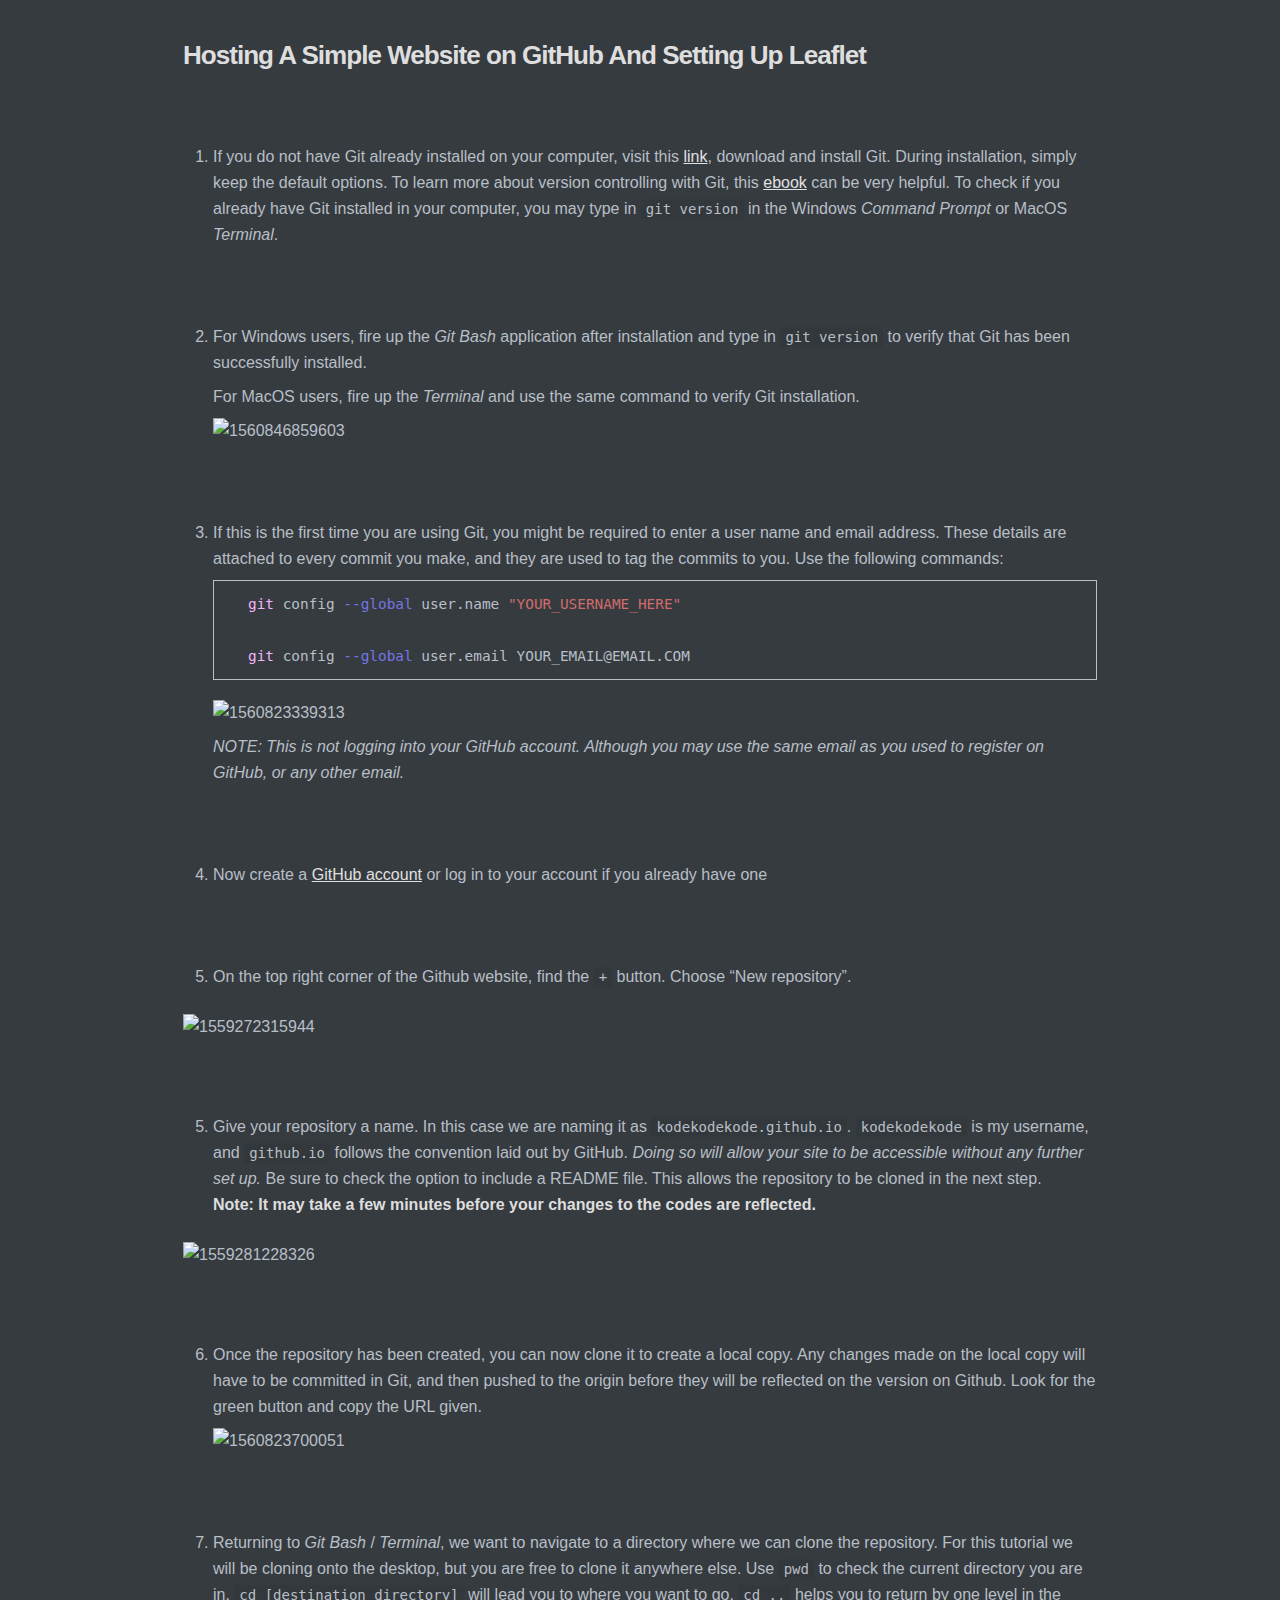
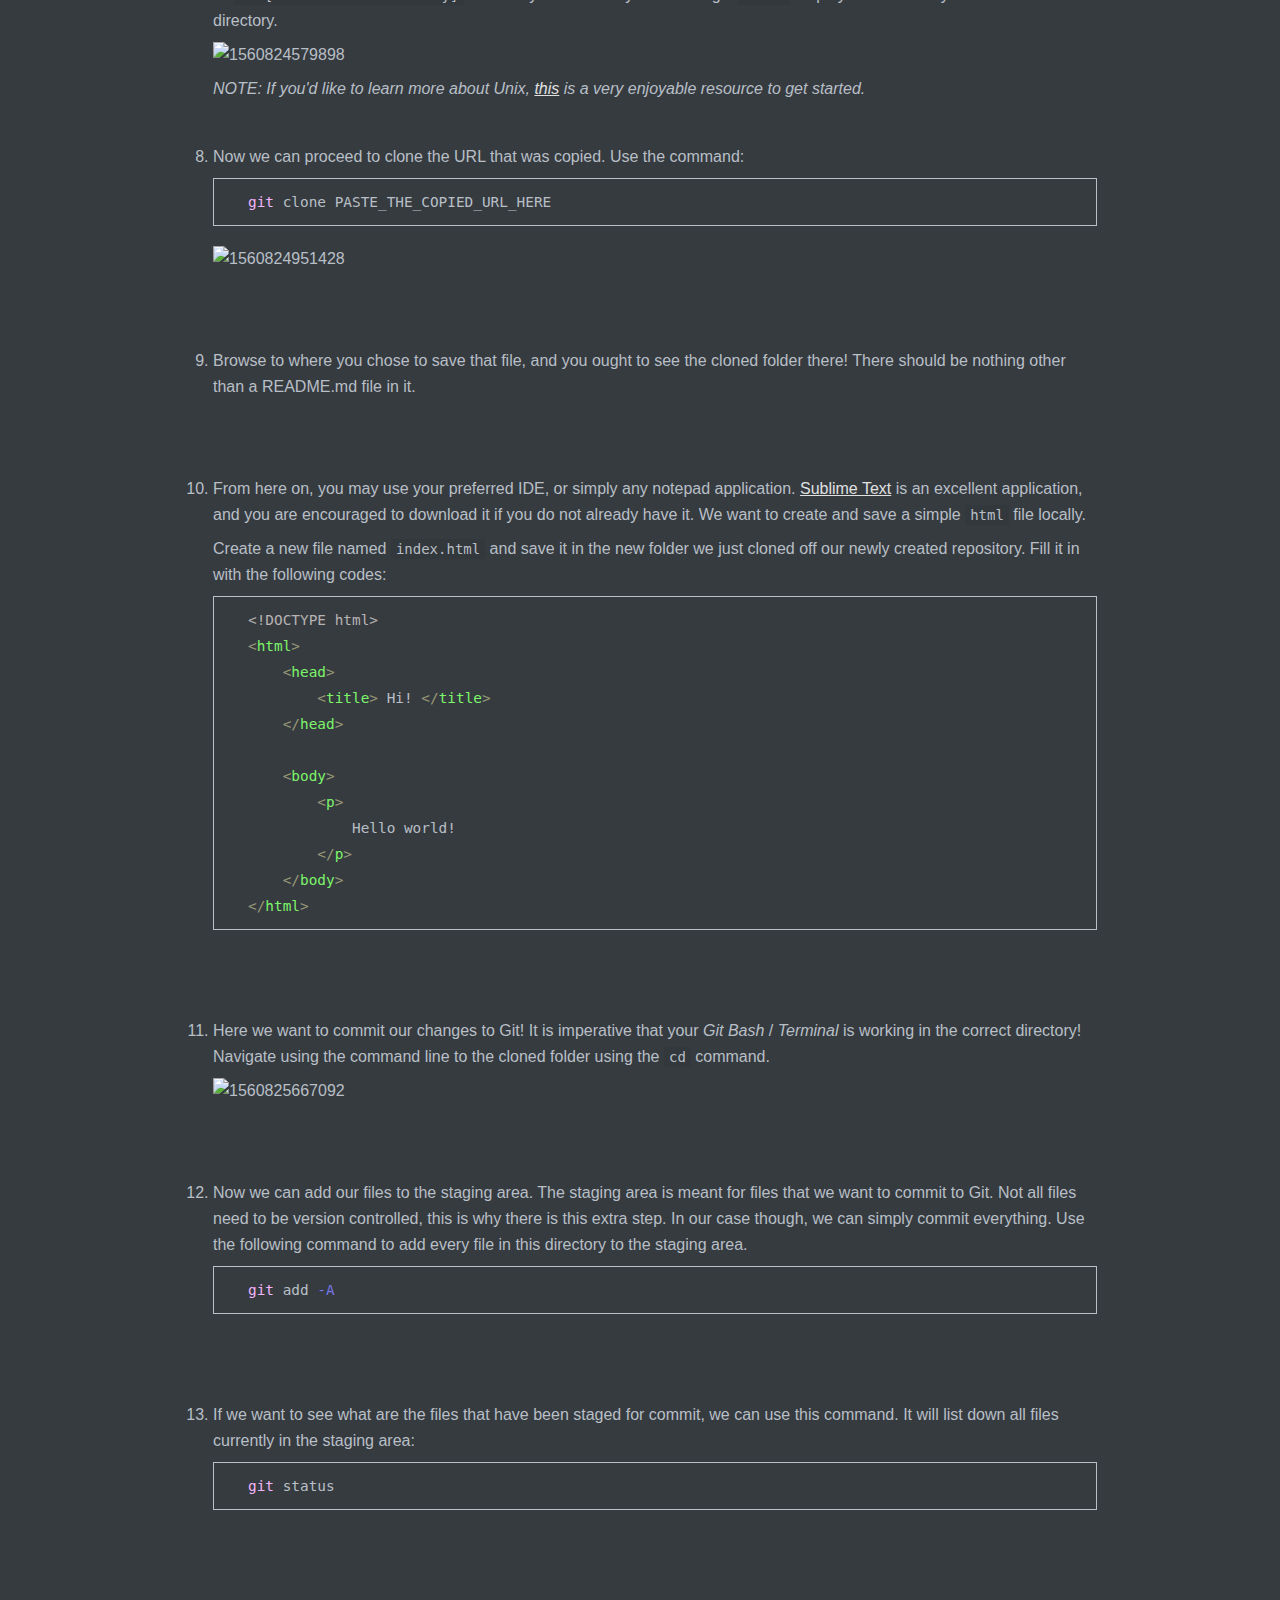
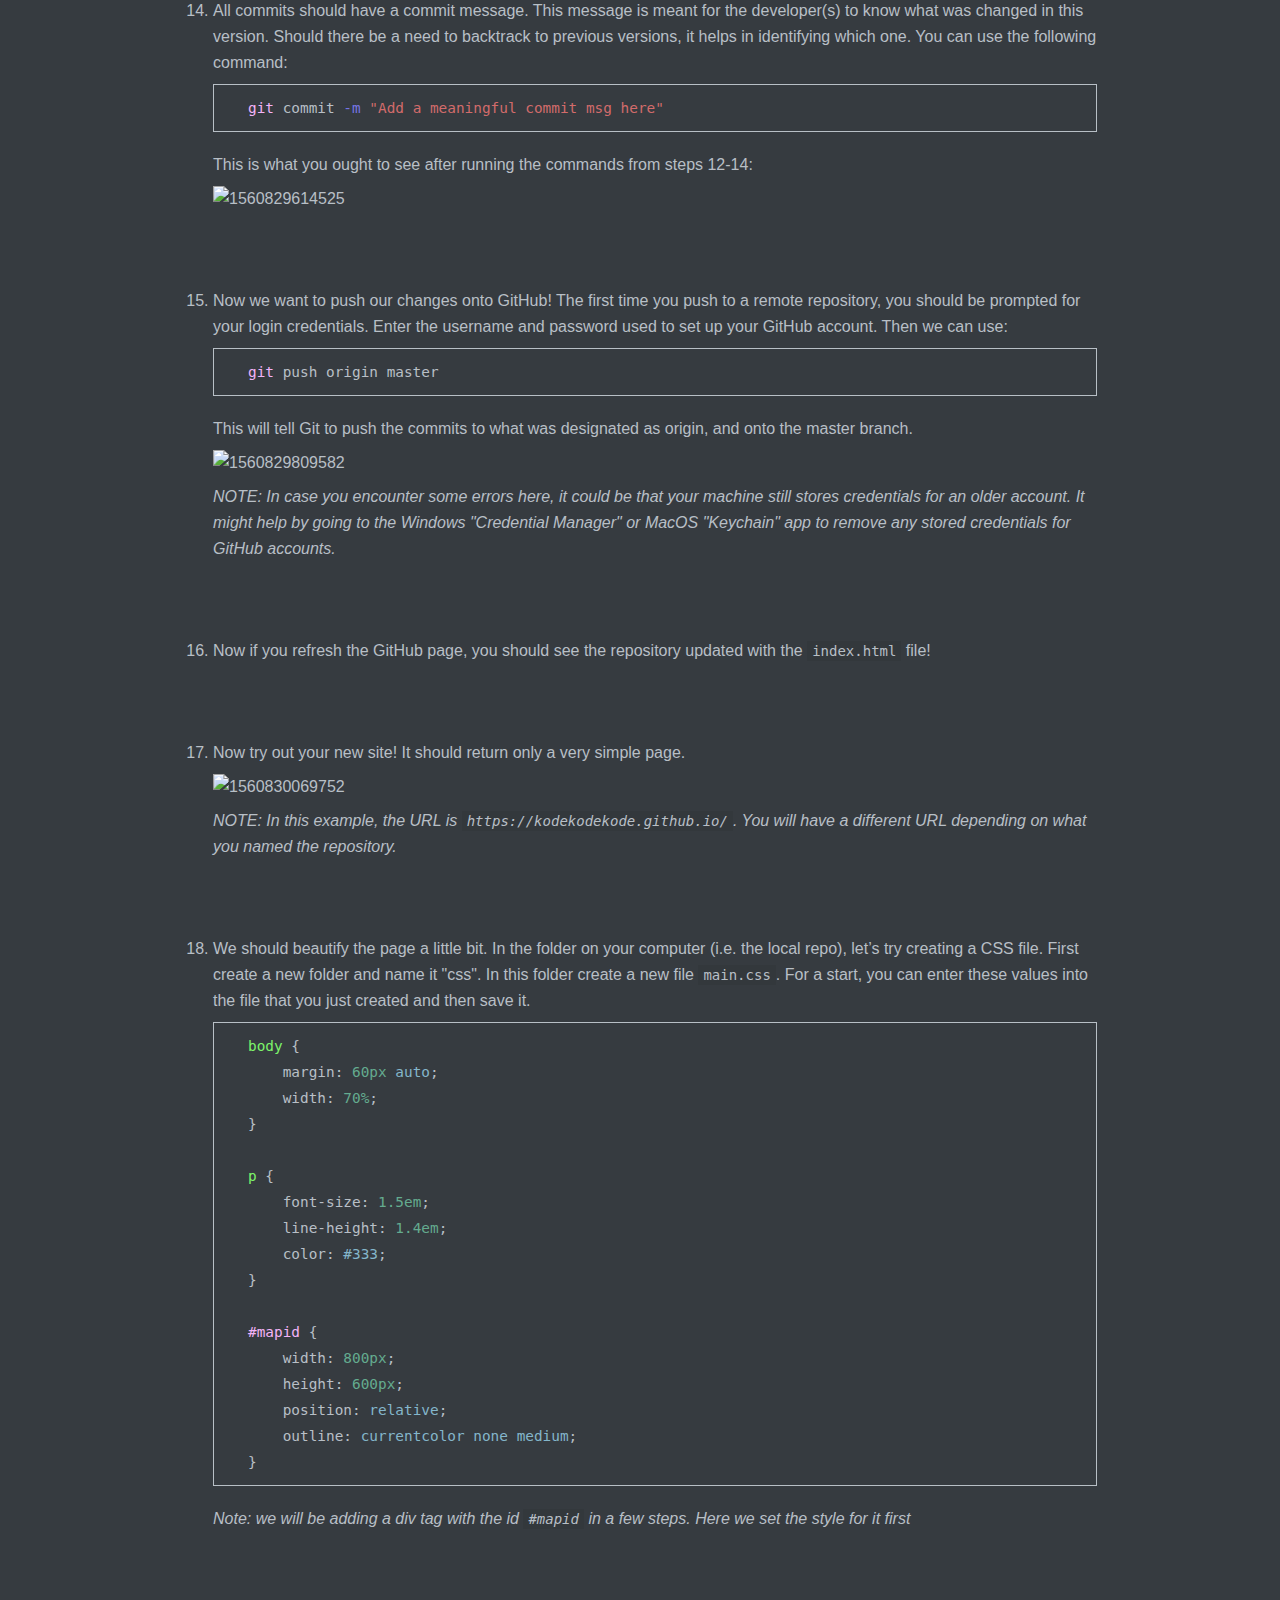
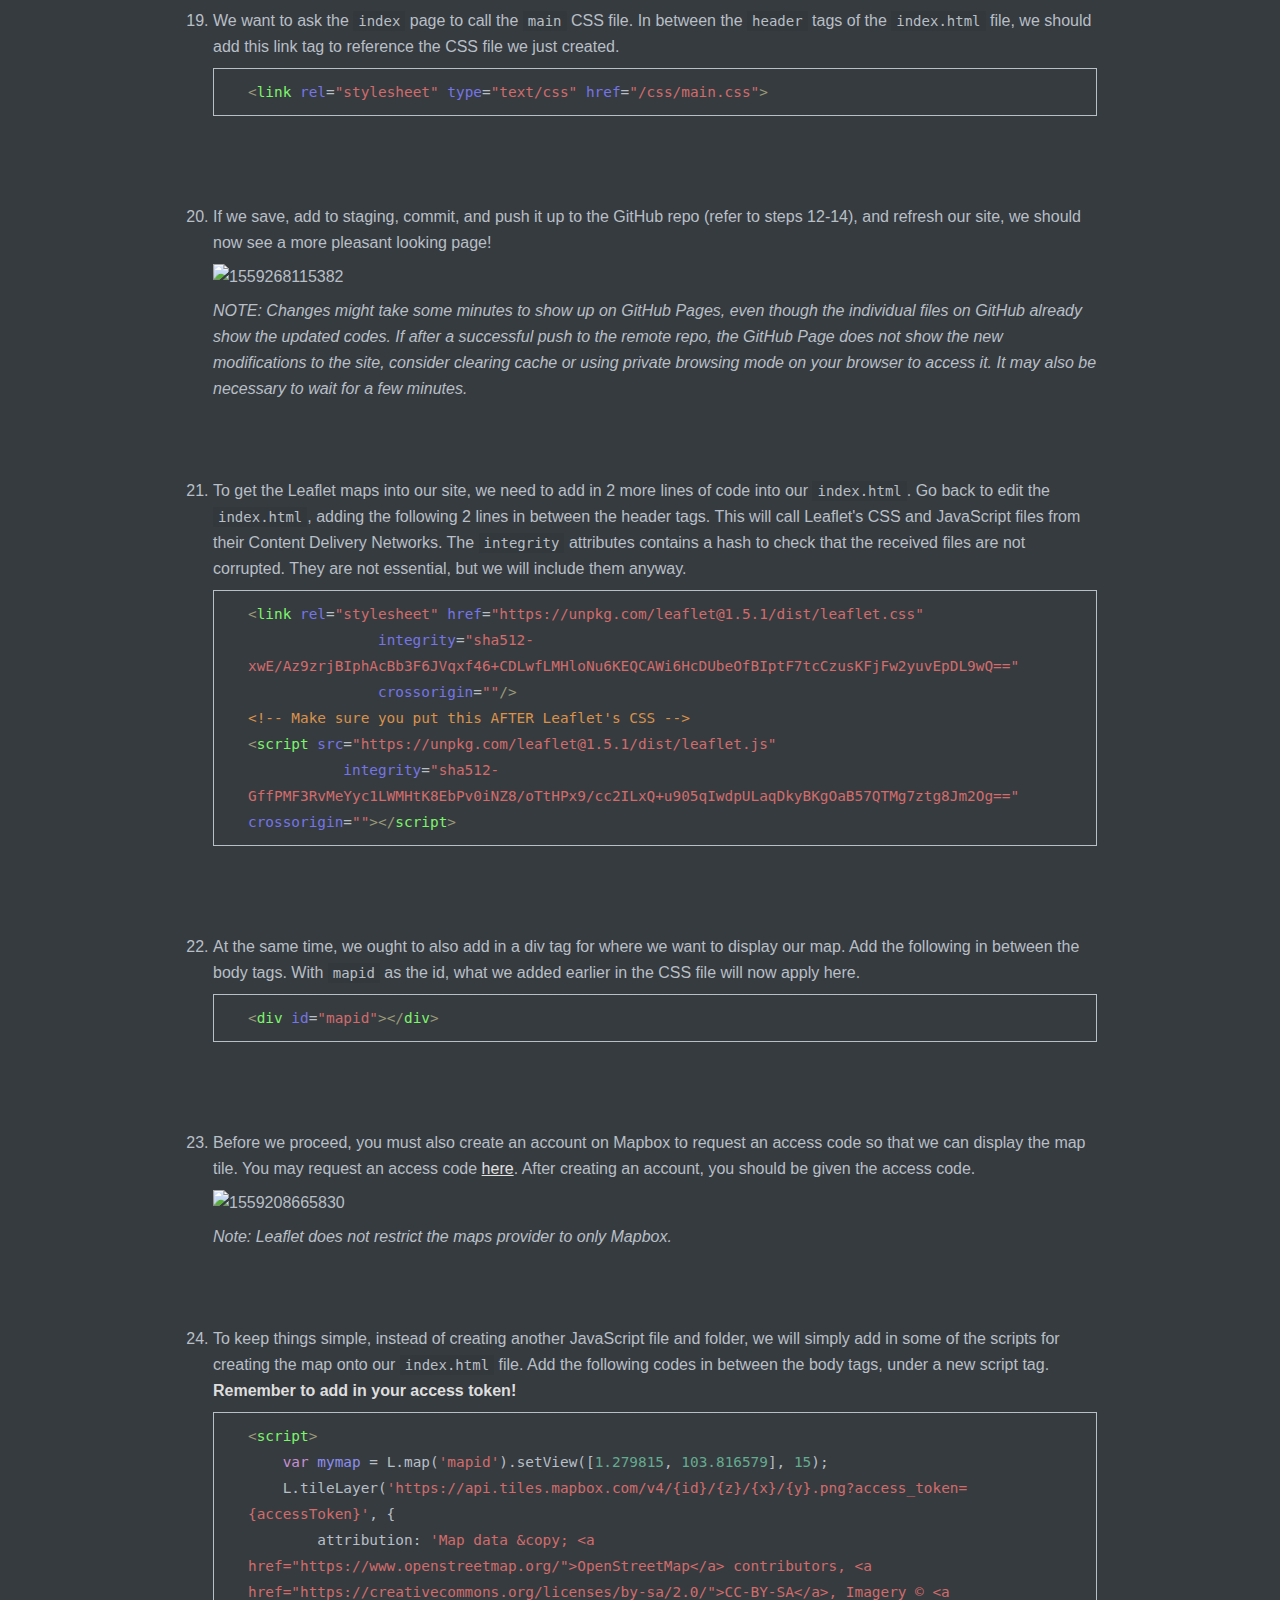
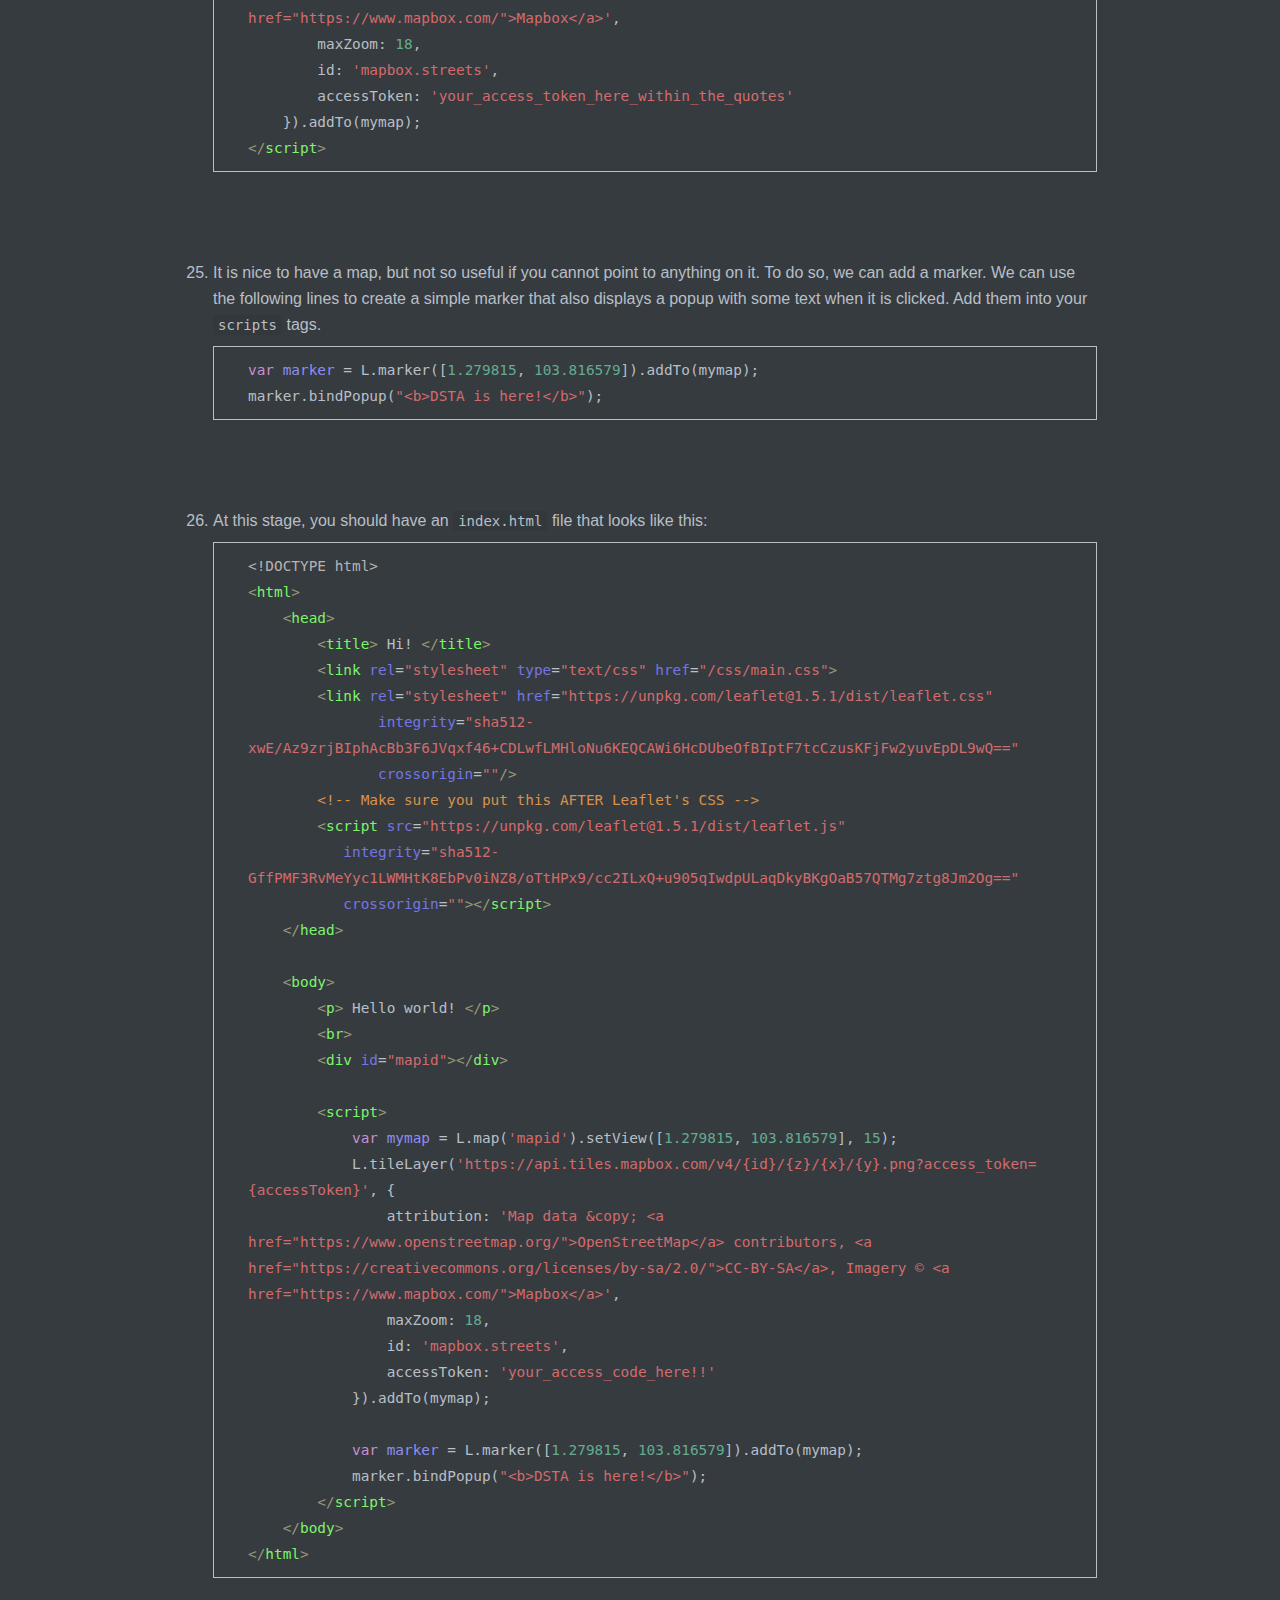
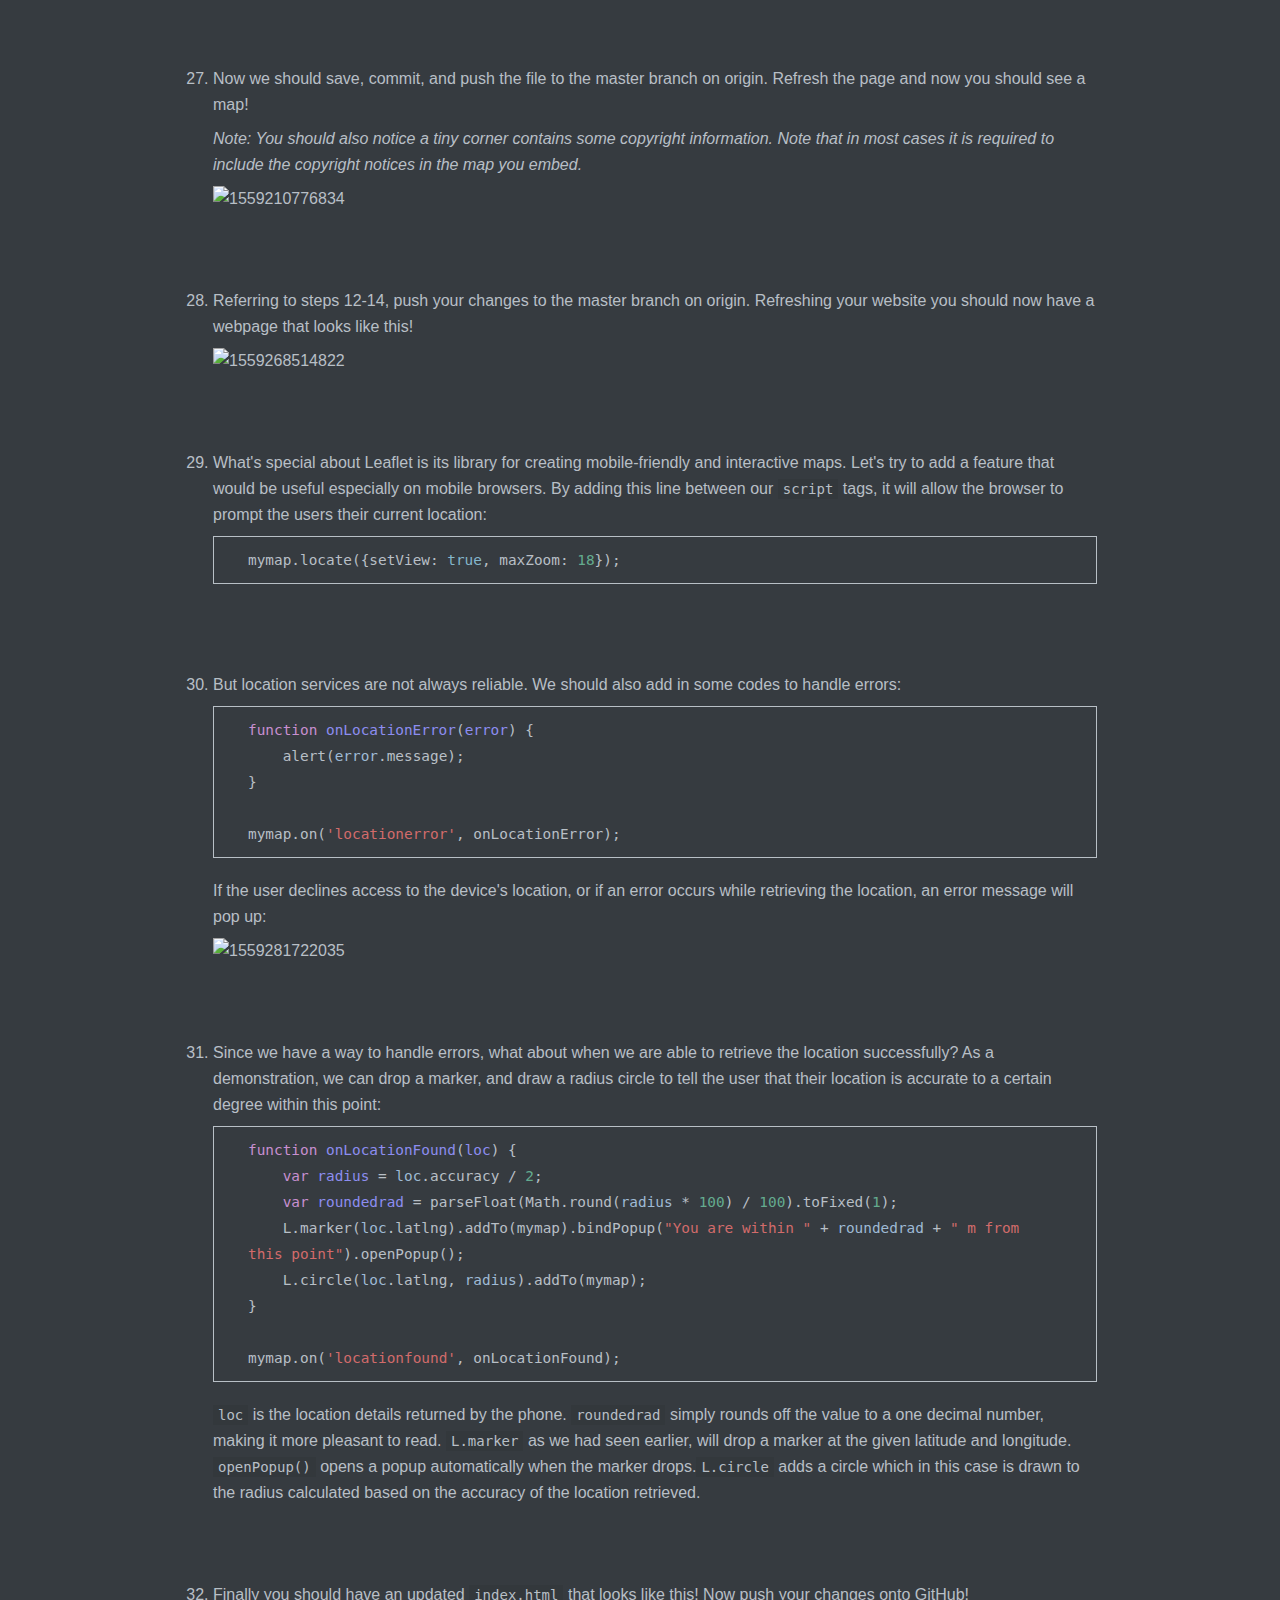
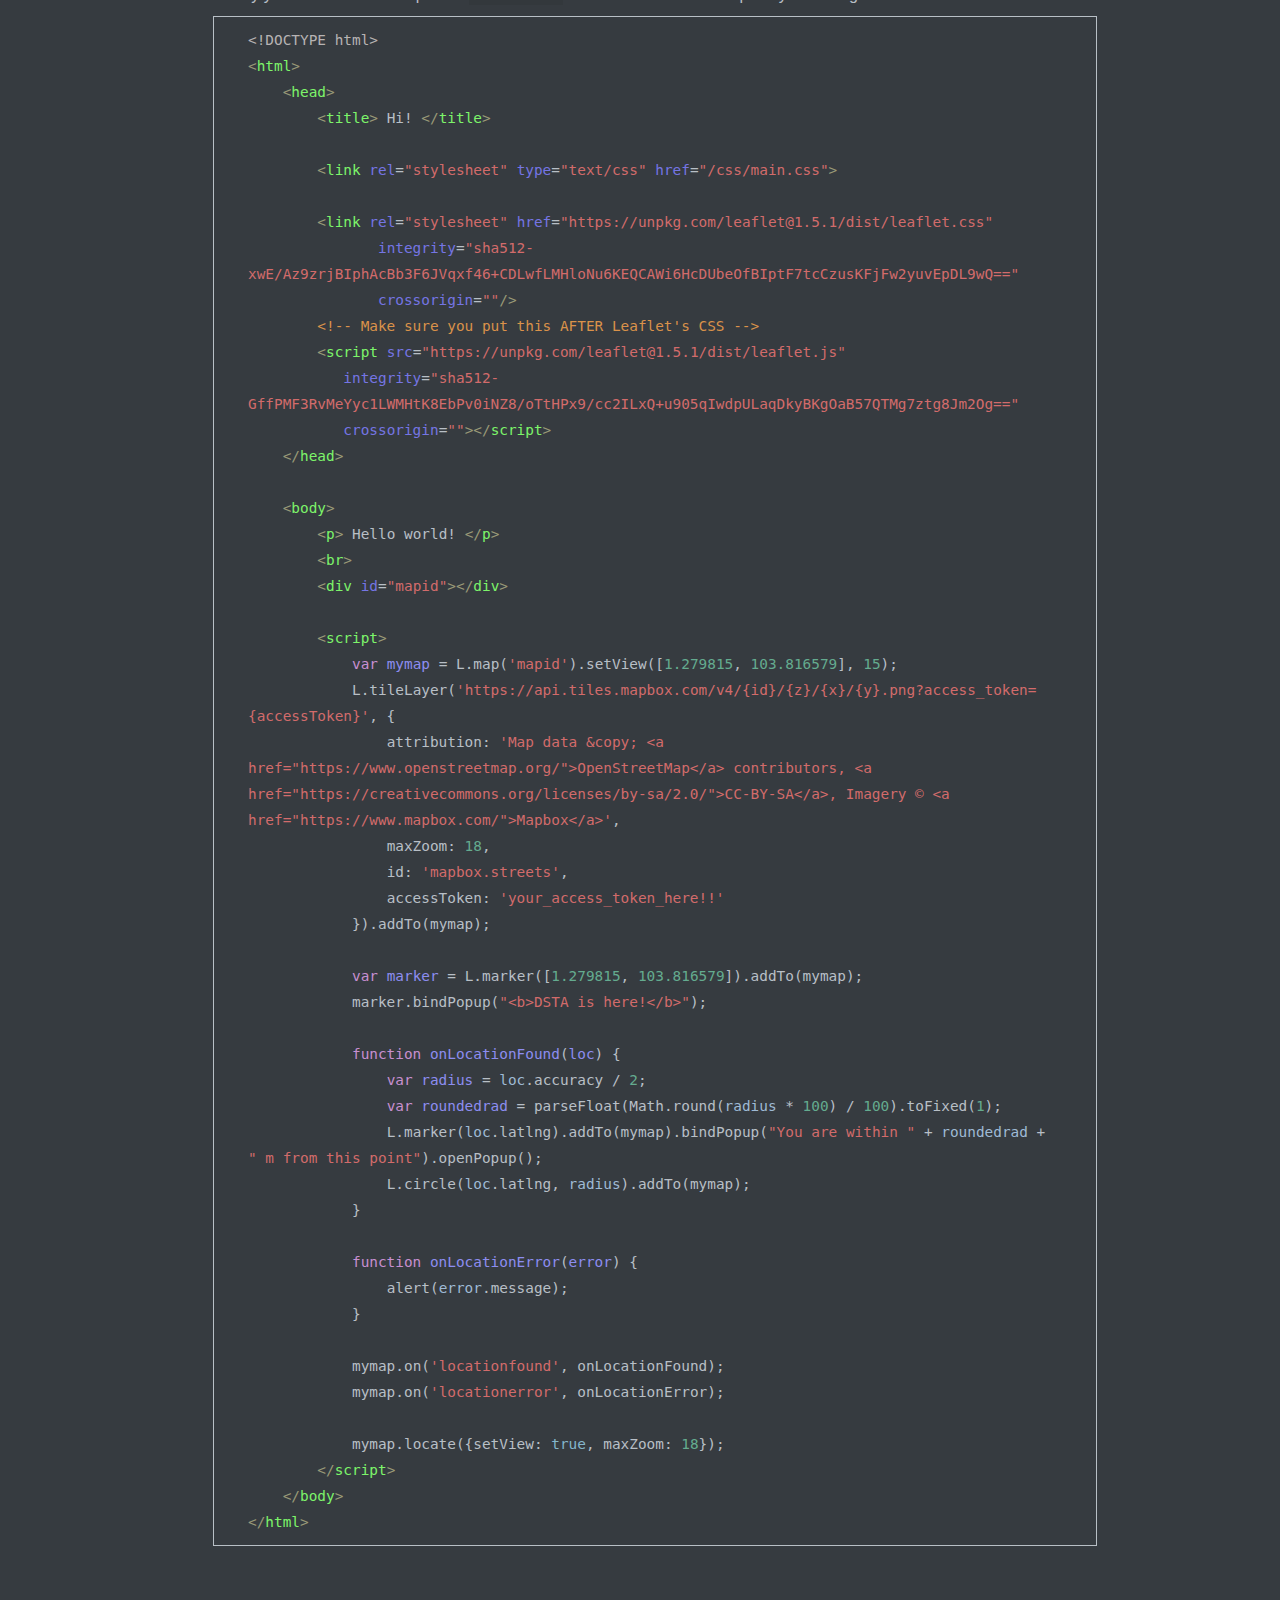
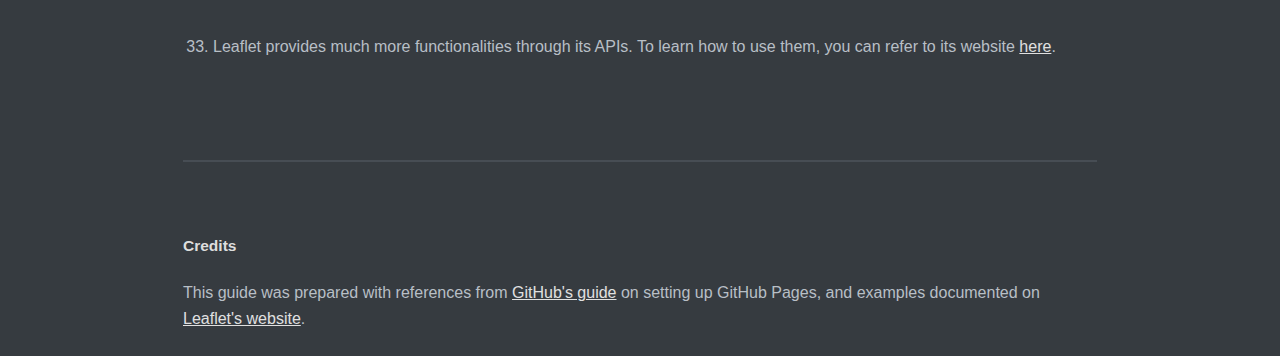
==== setup_guide.html @ b78d531b "18 June Updated setup guide" ====
<!doctype html>
<html>
<head>
<meta charset='UTF-8'><meta name='viewport' content='width=device-width initial-scale=1'>
<title>Guide II</title><link href='night/mermaid.dark.css' rel='stylesheet' type='text/css' />
<link href='night/codeblock.dark.css' rel='stylesheet' type='text/css' />
<link href='night/sourcemode.dark.css' rel='stylesheet' type='text/css' /><style type='text/css'>html {overflow-x: initial !important;}:root { --bg-color:#ffffff; --text-color:#333333; --select-text-bg-color:#B5D6FC; --select-text-font-color:auto; --monospace:"Lucida Console",Consolas,"Courier",monospace; }
html { font-size: 14px; background-color: var(--bg-color); color: var(--text-color); font-family: "Helvetica Neue", Helvetica, Arial, sans-serif; -webkit-font-smoothing: antialiased; }
body { margin: 0px; padding: 0px; height: auto; bottom: 0px; top: 0px; left: 0px; right: 0px; font-size: 1rem; line-height: 1.42857; overflow-x: hidden; background: inherit; tab-size: 4; }
iframe { margin: auto; }
a.url { word-break: break-all; }
a:active, a:hover { outline: 0px; }
.in-text-selection, ::selection { text-shadow: none; background: var(--select-text-bg-color); color: var(--select-text-font-color); }
#write { margin: 0px auto; height: auto; width: inherit; word-break: normal; word-wrap: break-word; position: relative; white-space: normal; overflow-x: visible; padding-top: 40px; }
#write.first-line-indent p { text-indent: 2em; }
#write.first-line-indent li p, #write.first-line-indent p * { text-indent: 0px; }
#write.first-line-indent li { margin-left: 2em; }
.for-image #write { padding-left: 8px; padding-right: 8px; }
body.typora-export { padding-left: 30px; padding-right: 30px; }
.typora-export .footnote-line, .typora-export li, .typora-export p { white-space: pre-wrap; }
@media screen and (max-width: 500px) {
  body.typora-export { padding-left: 0px; padding-right: 0px; }
  #write { padding-left: 20px; padding-right: 20px; }
  .CodeMirror-sizer { margin-left: 0px !important; }
  .CodeMirror-gutters { display: none !important; }
}
#write li > figure:first-child { margin-top: -20px; }
#write ol, #write ul { position: relative; }
img { max-width: 100%; vertical-align: middle; }
button, input, select, textarea { color: inherit; font-style: inherit; font-variant: inherit; font-weight: inherit; font-stretch: inherit; font-size: inherit; line-height: inherit; font-family: inherit; }
input[type="checkbox"], input[type="radio"] { line-height: normal; padding: 0px; }
*, ::after, ::before { box-sizing: border-box; }
#write h1, #write h2, #write h3, #write h4, #write h5, #write h6, #write p, #write pre { width: inherit; }
#write h1, #write h2, #write h3, #write h4, #write h5, #write h6, #write p { position: relative; }
h1, h2, h3, h4, h5, h6 { break-after: avoid-page; break-inside: avoid; orphans: 2; }
p { orphans: 4; }
h1 { font-size: 2rem; }
h2 { font-size: 1.8rem; }
h3 { font-size: 1.6rem; }
h4 { font-size: 1.4rem; }
h5 { font-size: 1.2rem; }
h6 { font-size: 1rem; }
.md-math-block, .md-rawblock, h1, h2, h3, h4, h5, h6, p { margin-top: 1rem; margin-bottom: 1rem; }
.hidden { display: none; }
.md-blockmeta { color: rgb(204, 204, 204); font-weight: 700; font-style: italic; }
a { cursor: pointer; }
sup.md-footnote { padding: 2px 4px; background-color: rgba(238, 238, 238, 0.7); color: rgb(85, 85, 85); border-radius: 4px; cursor: pointer; }
sup.md-footnote a, sup.md-footnote a:hover { color: inherit; text-transform: inherit; text-decoration: inherit; }
#write input[type="checkbox"] { cursor: pointer; width: inherit; height: inherit; }
figure { overflow-x: auto; margin: 1.2em 0px; max-width: calc(100% + 16px); padding: 0px; }
figure > table { margin: 0px !important; }
tr { break-inside: avoid; break-after: auto; }
thead { display: table-header-group; }
table { border-collapse: collapse; border-spacing: 0px; width: 100%; overflow: auto; break-inside: auto; text-align: left; }
table.md-table td { min-width: 32px; }
.CodeMirror-gutters { border-right: 0px; background-color: inherit; }
.CodeMirror-linenumber { user-select: none; }
.CodeMirror { text-align: left; }
.CodeMirror-placeholder { opacity: 0.3; }
.CodeMirror pre { padding: 0px 4px; }
.CodeMirror-lines { padding: 0px; }
div.hr:focus { cursor: none; }
#write pre { white-space: pre-wrap; }
#write.fences-no-line-wrapping pre { white-space: pre; }
#write pre.ty-contain-cm { white-space: normal; }
.CodeMirror-gutters { margin-right: 4px; }
.md-fences { font-size: 0.9rem; display: block; break-inside: avoid; text-align: left; overflow: visible; white-space: pre; background: inherit; position: relative !important; }
.md-diagram-panel { width: 100%; margin-top: 10px; text-align: center; padding-top: 0px; padding-bottom: 8px; overflow-x: auto; }
#write .md-fences.mock-cm { white-space: pre-wrap; }
.md-fences.md-fences-with-lineno { padding-left: 0px; }
#write.fences-no-line-wrapping .md-fences.mock-cm { white-space: pre; overflow-x: auto; }
.md-fences.mock-cm.md-fences-with-lineno { padding-left: 8px; }
.CodeMirror-line, twitterwidget { break-inside: avoid; }
.footnotes { opacity: 0.8; font-size: 0.9rem; margin-top: 1em; margin-bottom: 1em; }
.footnotes + .footnotes { margin-top: 0px; }
.md-reset { margin: 0px; padding: 0px; border: 0px; outline: 0px; vertical-align: top; background: 0px 0px; text-decoration: none; text-shadow: none; float: none; position: static; width: auto; height: auto; white-space: nowrap; cursor: inherit; -webkit-tap-highlight-color: transparent; line-height: normal; font-weight: 400; text-align: left; box-sizing: content-box; direction: ltr; }
li div { padding-top: 0px; }
blockquote { margin: 1rem 0px; }
li .mathjax-block, li p { margin: 0.5rem 0px; }
li { margin: 0px; position: relative; }
blockquote > :last-child { margin-bottom: 0px; }
blockquote > :first-child, li > :first-child { margin-top: 0px; }
.footnotes-area { color: rgb(136, 136, 136); margin-top: 0.714rem; padding-bottom: 0.143rem; white-space: normal; }
#write .footnote-line { white-space: pre-wrap; }
@media print {
  body, html { border: 1px solid transparent; height: 99%; break-after: avoid; break-before: avoid; }
  #write { margin-top: 0px; padding-top: 0px; border-color: transparent !important; }
  .typora-export * { -webkit-print-color-adjust: exact; }
  html.blink-to-pdf { font-size: 13px; }
  .typora-export #write { padding-left: 32px; padding-right: 32px; padding-bottom: 0px; break-after: avoid; }
  .typora-export #write::after { height: 0px; }
  @page { margin: 20mm 0px; }
}
.footnote-line { margin-top: 0.714em; font-size: 0.7em; }
a img, img a { cursor: pointer; }
pre.md-meta-block { font-size: 0.8rem; min-height: 0.8rem; white-space: pre-wrap; background: rgb(204, 204, 204); display: block; overflow-x: hidden; }
p > .md-image:only-child:not(.md-img-error) img, p > img:only-child { display: block; margin: auto; }
p > .md-image:only-child { display: inline-block; width: 100%; }
#write .MathJax_Display { margin: 0.8em 0px 0px; }
.md-math-block { width: 100%; }
.md-math-block:not(:empty)::after { display: none; }
[contenteditable="true"]:active, [contenteditable="true"]:focus { outline: 0px; box-shadow: none; }
.md-task-list-item { position: relative; list-style-type: none; }
.task-list-item.md-task-list-item { padding-left: 0px; }
.md-task-list-item > input { position: absolute; top: 0px; left: 0px; margin-left: -1.2em; margin-top: calc(1em - 10px); border: none; }
.math { font-size: 1rem; }
.md-toc { min-height: 3.58rem; position: relative; font-size: 0.9rem; border-radius: 10px; }
.md-toc-content { position: relative; margin-left: 0px; }
.md-toc-content::after, .md-toc::after { display: none; }
.md-toc-item { display: block; color: rgb(65, 131, 196); }
.md-toc-item a { text-decoration: none; }
.md-toc-inner:hover { text-decoration: underline; }
.md-toc-inner { display: inline-block; cursor: pointer; }
.md-toc-h1 .md-toc-inner { margin-left: 0px; font-weight: 700; }
.md-toc-h2 .md-toc-inner { margin-left: 2em; }
.md-toc-h3 .md-toc-inner { margin-left: 4em; }
.md-toc-h4 .md-toc-inner { margin-left: 6em; }
.md-toc-h5 .md-toc-inner { margin-left: 8em; }
.md-toc-h6 .md-toc-inner { margin-left: 10em; }
@media screen and (max-width: 48em) {
  .md-toc-h3 .md-toc-inner { margin-left: 3.5em; }
  .md-toc-h4 .md-toc-inner { margin-left: 5em; }
  .md-toc-h5 .md-toc-inner { margin-left: 6.5em; }
  .md-toc-h6 .md-toc-inner { margin-left: 8em; }
}
a.md-toc-inner { font-size: inherit; font-style: inherit; font-weight: inherit; line-height: inherit; }
.footnote-line a:not(.reversefootnote) { color: inherit; }
.md-attr { display: none; }
.md-fn-count::after { content: "."; }
code, pre, samp, tt { font-family: var(--monospace); }
kbd { margin: 0px 0.1em; padding: 0.1em 0.6em; font-size: 0.8em; color: rgb(36, 39, 41); background: rgb(255, 255, 255); border: 1px solid rgb(173, 179, 185); border-radius: 3px; box-shadow: rgba(12, 13, 14, 0.2) 0px 1px 0px, rgb(255, 255, 255) 0px 0px 0px 2px inset; white-space: nowrap; vertical-align: middle; }
.md-comment { color: rgb(162, 127, 3); opacity: 0.8; font-family: var(--monospace); }
code { text-align: left; vertical-align: initial; }
a.md-print-anchor { white-space: pre !important; border-width: initial !important; border-style: none !important; border-color: initial !important; display: inline-block !important; position: absolute !important; width: 1px !important; right: 0px !important; outline: 0px !important; background: 0px 0px !important; text-decoration: initial !important; text-shadow: initial !important; }
.md-inline-math .MathJax_SVG .noError { display: none !important; }
.html-for-mac .inline-math-svg .MathJax_SVG { vertical-align: 0.2px; }
.md-math-block .MathJax_SVG_Display { text-align: center; margin: 0px; position: relative; text-indent: 0px; max-width: none; max-height: none; min-height: 0px; min-width: 100%; width: auto; overflow-y: hidden; display: block !important; }
.MathJax_SVG_Display, .md-inline-math .MathJax_SVG_Display { width: auto; margin: inherit; display: inline-block !important; }
.MathJax_SVG .MJX-monospace { font-family: var(--monospace); }
.MathJax_SVG .MJX-sans-serif { font-family: sans-serif; }
.MathJax_SVG { display: inline; font-style: normal; font-weight: 400; line-height: normal; zoom: 90%; text-indent: 0px; text-align: left; text-transform: none; letter-spacing: normal; word-spacing: normal; word-wrap: normal; white-space: nowrap; float: none; direction: ltr; max-width: none; max-height: none; min-width: 0px; min-height: 0px; border: 0px; padding: 0px; margin: 0px; }
.MathJax_SVG * { transition: none; }
.MathJax_SVG_Display svg { vertical-align: middle !important; margin-bottom: 0px !important; }
.os-windows.monocolor-emoji .md-emoji { font-family: "Segoe UI Symbol", sans-serif; }
.md-diagram-panel > svg { max-width: 100%; }
[lang="mermaid"] svg, [lang="flow"] svg { max-width: 100%; }
[lang="mermaid"] .node text { font-size: 1rem; }
table tr th { border-bottom: 0px; }
video { max-width: 100%; display: block; margin: 0px auto; }
iframe { max-width: 100%; width: 100%; border: none; }
.highlight td, .highlight tr { border: 0px; }


.CodeMirror { height: auto; }
.CodeMirror.cm-s-inner { background: inherit; }
.CodeMirror-scroll { overflow-y: hidden; overflow-x: auto; z-index: 3; }
.CodeMirror-gutter-filler, .CodeMirror-scrollbar-filler { background-color: rgb(255, 255, 255); }
.CodeMirror-gutters { border-right: 1px solid rgb(221, 221, 221); background: inherit; white-space: nowrap; }
.CodeMirror-linenumber { padding: 0px 3px 0px 5px; text-align: right; color: rgb(153, 153, 153); }
.cm-s-inner .cm-keyword { color: rgb(119, 0, 136); }
.cm-s-inner .cm-atom, .cm-s-inner.cm-atom { color: rgb(34, 17, 153); }
.cm-s-inner .cm-number { color: rgb(17, 102, 68); }
.cm-s-inner .cm-def { color: rgb(0, 0, 255); }
.cm-s-inner .cm-variable { color: rgb(0, 0, 0); }
.cm-s-inner .cm-variable-2 { color: rgb(0, 85, 170); }
.cm-s-inner .cm-variable-3 { color: rgb(0, 136, 85); }
.cm-s-inner .cm-string { color: rgb(170, 17, 17); }
.cm-s-inner .cm-property { color: rgb(0, 0, 0); }
.cm-s-inner .cm-operator { color: rgb(152, 26, 26); }
.cm-s-inner .cm-comment, .cm-s-inner.cm-comment { color: rgb(170, 85, 0); }
.cm-s-inner .cm-string-2 { color: rgb(255, 85, 0); }
.cm-s-inner .cm-meta { color: rgb(85, 85, 85); }
.cm-s-inner .cm-qualifier { color: rgb(85, 85, 85); }
.cm-s-inner .cm-builtin { color: rgb(51, 0, 170); }
.cm-s-inner .cm-bracket { color: rgb(153, 153, 119); }
.cm-s-inner .cm-tag { color: rgb(17, 119, 0); }
.cm-s-inner .cm-attribute { color: rgb(0, 0, 204); }
.cm-s-inner .cm-header, .cm-s-inner.cm-header { color: rgb(0, 0, 255); }
.cm-s-inner .cm-quote, .cm-s-inner.cm-quote { color: rgb(0, 153, 0); }
.cm-s-inner .cm-hr, .cm-s-inner.cm-hr { color: rgb(153, 153, 153); }
.cm-s-inner .cm-link, .cm-s-inner.cm-link { color: rgb(0, 0, 204); }
.cm-negative { color: rgb(221, 68, 68); }
.cm-positive { color: rgb(34, 153, 34); }
.cm-header, .cm-strong { font-weight: 700; }
.cm-del { text-decoration: line-through; }
.cm-em { font-style: italic; }
.cm-link { text-decoration: underline; }
.cm-error { color: red; }
.cm-invalidchar { color: red; }
.cm-constant { color: rgb(38, 139, 210); }
.cm-defined { color: rgb(181, 137, 0); }
div.CodeMirror span.CodeMirror-matchingbracket { color: rgb(0, 255, 0); }
div.CodeMirror span.CodeMirror-nonmatchingbracket { color: rgb(255, 34, 34); }
.cm-s-inner .CodeMirror-activeline-background { background: inherit; }
.CodeMirror { position: relative; overflow: hidden; }
.CodeMirror-scroll { height: 100%; outline: 0px; position: relative; box-sizing: content-box; background: inherit; }
.CodeMirror-sizer { position: relative; }
.CodeMirror-gutter-filler, .CodeMirror-hscrollbar, .CodeMirror-scrollbar-filler, .CodeMirror-vscrollbar { position: absolute; z-index: 6; display: none; }
.CodeMirror-vscrollbar { right: 0px; top: 0px; overflow: hidden; }
.CodeMirror-hscrollbar { bottom: 0px; left: 0px; overflow: hidden; }
.CodeMirror-scrollbar-filler { right: 0px; bottom: 0px; }
.CodeMirror-gutter-filler { left: 0px; bottom: 0px; }
.CodeMirror-gutters { position: absolute; left: 0px; top: 0px; padding-bottom: 30px; z-index: 3; }
.CodeMirror-gutter { white-space: normal; height: 100%; box-sizing: content-box; padding-bottom: 30px; margin-bottom: -32px; display: inline-block; }
.CodeMirror-gutter-wrapper { position: absolute; z-index: 4; background: 0px 0px !important; border: none !important; }
.CodeMirror-gutter-background { position: absolute; top: 0px; bottom: 0px; z-index: 4; }
.CodeMirror-gutter-elt { position: absolute; cursor: default; z-index: 4; }
.CodeMirror-lines { cursor: text; }
.CodeMirror pre { border-radius: 0px; border-width: 0px; background: 0px 0px; font-family: inherit; font-size: inherit; margin: 0px; white-space: pre; word-wrap: normal; color: inherit; z-index: 2; position: relative; overflow: visible; }
.CodeMirror-wrap pre { word-wrap: break-word; white-space: pre-wrap; word-break: normal; }
.CodeMirror-code pre { border-right: 30px solid transparent; width: fit-content; }
.CodeMirror-wrap .CodeMirror-code pre { border-right: none; width: auto; }
.CodeMirror-linebackground { position: absolute; left: 0px; right: 0px; top: 0px; bottom: 0px; z-index: 0; }
.CodeMirror-linewidget { position: relative; z-index: 2; overflow: auto; }
.CodeMirror-wrap .CodeMirror-scroll { overflow-x: hidden; }
.CodeMirror-measure { position: absolute; width: 100%; height: 0px; overflow: hidden; visibility: hidden; }
.CodeMirror-measure pre { position: static; }
.CodeMirror div.CodeMirror-cursor { position: absolute; visibility: hidden; border-right: none; width: 0px; }
.CodeMirror div.CodeMirror-cursor { visibility: hidden; }
.CodeMirror-focused div.CodeMirror-cursor { visibility: inherit; }
.cm-searching { background: rgba(255, 255, 0, 0.4); }
@media print {
  .CodeMirror div.CodeMirror-cursor { visibility: hidden; }
}


.cm-s-inner .cm-variable, .cm-s-inner .cm-operator, .cm-s-inner .cm-property { color: rgb(184, 191, 198); }
.cm-s-inner .cm-keyword { color: rgb(200, 143, 208); }
.cm-s-inner .cm-tag { color: rgb(125, 244, 106); }
.cm-s-inner .cm-attribute { color: rgb(117, 117, 228); }
.CodeMirror div.CodeMirror-cursor { border-left: 1px solid rgb(184, 191, 198); z-index: 3; }
.cm-s-inner .cm-string { color: rgb(210, 107, 107); }
.cm-s-inner .cm-comment, .cm-s-inner.cm-comment { color: rgb(218, 146, 74); }
.cm-s-inner .cm-header, .cm-s-inner .cm-def, .cm-s-inner.cm-header, .cm-s-inner.cm-def { color: rgb(141, 141, 240); }
.cm-s-inner .cm-quote, .cm-s-inner.cm-quote { color: rgb(87, 172, 87); }
.cm-s-inner .cm-hr { color: rgb(216, 213, 213); }
.cm-s-inner .cm-link { color: rgb(211, 211, 239); }
.cm-s-inner .cm-negative { color: rgb(217, 80, 80); }
.cm-s-inner .cm-positive { color: rgb(80, 230, 80); }
.cm-s-inner .cm-string-2 { color: rgb(255, 85, 0); }
.cm-s-inner .cm-meta, .cm-s-inner .cm-qualifier { color: rgb(183, 179, 179); }
.cm-s-inner .cm-builtin { color: rgb(243, 179, 248); }
.cm-s-inner .cm-bracket { color: rgb(153, 153, 119); }
.cm-s-inner .cm-atom, .cm-s-inner.cm-atom { color: rgb(132, 182, 203); }
.cm-s-inner .cm-number { color: rgb(100, 171, 143); }
.cm-s-inner .cm-variable { color: rgb(184, 191, 198); }
.cm-s-inner .cm-variable-2 { color: rgb(159, 186, 213); }
.cm-s-inner .cm-variable-3 { color: rgb(28, 198, 133); }
.CodeMirror-selectedtext, .CodeMirror-selected { background: rgb(74, 137, 220); text-shadow: none; color: rgb(255, 255, 255) !important; }
.CodeMirror-gutters { border-right: none; }


:root { --bg-color: #363B40; --side-bar-bg-color: #2E3033; --text-color: #b8bfc6; --select-text-bg-color:#4a89dc; --control-text-color: #b7b7b7; --control-text-hover-color: #eee; --window-border: 1px solid #555; --active-file-bg-color: rgb(34, 34, 34); --active-file-border-color: #8d8df0; --active-file-text-color: white; --item-hover-bg-color: #70717d; --item-hover-text-color: white; --primary-color: #6dc1e7; --rawblock-edit-panel-bd: #4B535A; }
html { font-size: 16px; }
html, body { text-size-adjust: 100%; background: var(--bg-color); fill: currentcolor; }
#write { max-width: 914px; }
html, body, button, input, select, textarea, div.code-tooltip-content { color: rgb(184, 191, 198); border-color: transparent; }
div.code-tooltip, .md-hover-tip .md-arrow::after { background: rgb(75, 83, 90); }
.popover.bottom > .arrow::after { border-bottom-color: rgb(75, 83, 90); }
html, body, button, input, select, textarea { font-style: normal; line-height: 1.625rem; font-family: "Helvetica Neue", Helvetica, Arial, sans-serif; }
hr { height: 2px; border: 0px; margin: 24px 0px !important; }
h1, h2, h3, h4, h5, h6 { font-family: "Lucida Grande", Corbel, sans-serif; font-weight: normal; clear: both; word-wrap: break-word; margin: 0px; padding: 0px; color: rgb(222, 222, 222); }
h1 { font-size: 2.5rem; line-height: 2.75rem; margin-bottom: 1.5rem; letter-spacing: -1.5px; }
h2 { font-size: 1.63rem; line-height: 1.875rem; margin-bottom: 1.5rem; letter-spacing: -1px; font-weight: bold; }
h3 { font-size: 1.17rem; line-height: 1.5rem; margin-bottom: 1.5rem; letter-spacing: -1px; font-weight: bold; }
h4 { font-size: 1.12rem; line-height: 1.375rem; margin-bottom: 1.5rem; color: white; }
h5 { font-size: 0.97rem; line-height: 1.25rem; margin-bottom: 1.5rem; font-weight: bold; }
h6 { font-size: 0.93rem; line-height: 1rem; margin-bottom: 0.75rem; color: white; }
@media (min-width: 980px) {
  h3.md-focus::before, h4.md-focus::before, h5.md-focus::before, h6.md-focus::before { color: rgb(221, 221, 221); border: 1px solid rgb(221, 221, 221); border-radius: 3px; position: absolute; left: -1.64286rem; top: 0.357143rem; float: left; font-size: 9px; padding-left: 2px; padding-right: 2px; vertical-align: bottom; font-weight: normal; line-height: normal; }
  h3.md-focus::before { content: "h3"; }
  h4.md-focus::before { content: "h4"; }
  h5.md-focus::before { content: "h5"; top: 0px; }
  h6.md-focus::before { content: "h6"; top: 0px; }
}
a { text-decoration: none; outline: 0px; }
a:hover { outline: 0px; }
a:focus { outline: dotted thin; }
sup.md-footnote { background-color: rgb(85, 85, 85); color: rgb(221, 221, 221); }
p { word-wrap: break-word; }
p, ul, dd, ol, hr, address, pre, table, iframe, .wp-caption, .wp-audio-shortcode, .wp-video-shortcode { margin-top: 0px; margin-bottom: 1.5rem; }
li > blockquote { margin-bottom: 0px; }
audio:not([controls]) { display: none; }
[hidden] { display: none; }
.in-text-selection, ::selection { background: rgb(74, 137, 220); color: rgb(255, 255, 255); text-shadow: none; }
ul, ol { padding: 0px 0px 0px 1.875rem; }
ul { list-style: square; }
ol { list-style: decimal; }
ul ul, ol ol, ul ol, ol ul { margin: 0px; }
b, th, dt, strong { font-weight: bold; }
i, em, dfn, cite { font-style: italic; }
blockquote { margin: 35px 0px 1.875rem 1.875rem; border-left: 2px solid rgb(71, 77, 84); padding-left: 30px; }
pre, code, kbd, tt, var { background: rgba(0, 0, 0, 0.05); font-size: 0.875rem; font-family: Monaco, Consolas, "Andale Mono", "DejaVu Sans Mono", monospace; }
kbd { padding: 2px 4px; font-size: 90%; color: rgb(255, 255, 255); background-color: rgb(51, 51, 51); border-radius: 3px; box-shadow: rgba(0, 0, 0, 0.25) 0px -1px 0px inset; }
pre.md-fences { padding: 10px 30px; margin-bottom: 20px; border: 1px solid; }
.md-fences .code-tooltip { bottom: -3.2em; }
.enable-diagrams pre.md-fences[lang="sequence"] .code-tooltip, .enable-diagrams pre.md-fences[lang="flow"] .code-tooltip, .enable-diagrams pre.md-fences[lang="mermaid"] .code-tooltip { bottom: -2.2em; right: 4px; }
code, kbd, tt, var { padding: 2px 5px; }
table { max-width: 100%; width: 100%; border-collapse: collapse; border-spacing: 0px; }
th, td { padding: 5px 10px; vertical-align: top; }
a { transition: all 0.2s ease-in-out; }
hr { background: rgb(71, 77, 84); }
h1 { margin-top: 2em; }
a { color: rgb(224, 224, 224); text-decoration: underline; }
a:hover { color: rgb(255, 255, 255); }
.md-inline-math script { color: rgb(129, 177, 219); }
b, th, dt, strong { color: rgb(222, 222, 222); }
mark { background: rgb(211, 212, 14); }
blockquote { color: rgb(157, 162, 166); }
table a { color: rgb(222, 222, 222); }
th, td { border: 1px solid rgb(71, 77, 84); }
.task-list { padding-left: 0px; }
.md-task-list-item { padding-left: 1.25rem; }
.md-task-list-item > input { top: auto; }
.md-task-list-item > input::before { content: ""; display: inline-block; width: 0.875rem; height: 0.875rem; vertical-align: middle; text-align: center; border: 1px solid rgb(184, 191, 198); background-color: rgb(54, 59, 64); margin-top: -0.4rem; }
.md-task-list-item > input:checked::before, .md-task-list-item > input[checked]::before { content: "√"; font-size: 0.625rem; line-height: 0.625rem; color: rgb(222, 222, 222); }
.CodeMirror-gutters { background: var(--bg-color); border-right: 1px solid transparent; }
.auto-suggest-container { border: 0px; background-color: rgb(82, 92, 101); }
#typora-quick-open { background-color: rgb(82, 92, 101); }
#typora-quick-open input { background-color: rgb(82, 92, 101); border-width: 0px 0px 1px; border-top-style: initial; border-right-style: initial; border-left-style: initial; border-top-color: initial; border-right-color: initial; border-left-color: initial; border-image: initial; border-bottom-style: solid; border-bottom-color: grey; }
.typora-quick-open-item { background-color: inherit; color: inherit; }
.typora-quick-open-item.active, .typora-quick-open-item:hover { background-color: rgb(77, 139, 219); color: white; }
.typora-quick-open-item:hover { background-color: rgba(77, 139, 219, 0.8); }
.typora-search-spinner > div { background-color: rgb(255, 255, 255); }
#write pre.md-meta-block { border-bottom: 1px dashed rgb(204, 204, 204); background: transparent; padding-bottom: 0.6em; line-height: 1.6em; }
.btn, .btn .btn-default { background: transparent; color: rgb(184, 191, 198); }
.ty-table-edit { border-top: 1px solid gray; background-color: rgb(54, 59, 64); }
.popover-title { background: transparent; }
.md-image > .md-meta { color: rgb(187, 187, 187); background: transparent; }
.md-expand.md-image > .md-meta { color: rgb(221, 221, 221); }
#write > h3::before, #write > h4::before, #write > h5::before, #write > h6::before { border: none; border-radius: 0px; color: rgb(136, 136, 136); text-decoration: underline; left: -1.4rem; top: 0.2rem; }
#write > h3.md-focus::before { top: 2px; }
#write > h4.md-focus::before { top: 2px; }
.md-toc-item { color: rgb(168, 194, 220); }
#write div.md-toc-tooltip { background-color: rgb(54, 59, 64); }
.dropdown-menu .btn:hover, .dropdown-menu .btn:focus, .md-toc .btn:hover, .md-toc .btn:focus { color: white; background: black; }
#toc-dropmenu { background: rgba(50, 54, 59, 0.93); border: 1px solid rgba(253, 253, 253, 0.15); }
#toc-dropmenu .divider { background-color: rgb(155, 155, 155); }
.outline-expander::before { top: 2px; }
#typora-sidebar { box-shadow: none; border-right: none; }
.sidebar-tabs { border-bottom: 0px; }
#typora-sidebar:hover .outline-title-wrapper { border-left: 1px dashed; }
.outline-title-wrapper .btn { color: inherit; }
.outline-item:hover { border-color: rgb(54, 59, 64); background-color: rgb(54, 59, 64); color: white; }
h1.md-focus .md-attr, h2.md-focus .md-attr, h3.md-focus .md-attr, h4.md-focus .md-attr, h5.md-focus .md-attr, h6.md-focus .md-attr, .md-header-span .md-attr { color: rgb(140, 142, 146); display: inline; }
.md-comment { color: rgb(90, 149, 227); opacity: 1; }
.md-inline-math g, .md-inline-math svg { stroke: rgb(184, 191, 198) !important; fill: rgb(184, 191, 198) !important; }
[md-inline="inline_math"] { color: rgb(156, 178, 233); }
#math-inline-preview .md-arrow::after { background: black; }
.modal-content { background: var(--bg-color); border: 0px; }
.modal-title { font-size: 1.5em; }
.modal-content input { background-color: rgba(26, 21, 21, 0.51); color: white; }
.modal-content .input-group-addon { background-color: rgba(0, 0, 0, 0.17); color: white; }
.modal-backdrop { background-color: rgba(174, 174, 174, 0.7); }
.modal-content .btn-primary { border-color: var(--primary-color); }
.md-table-resize-popover { background-color: rgb(75, 83, 90); }
.form-inline .input-group .input-group-addon { color: white; }
#md-searchpanel { border-bottom: 1px dashed grey; }
.context-menu, #spell-check-panel, #footer-word-count-info { background-color: rgb(66, 70, 74); }
.context-menu.dropdown-menu .divider, .dropdown-menu .divider { background-color: rgb(119, 119, 119); }
footer { color: inherit; }
@media (max-width: 1000px) {
  footer { border-top: none; }
  footer:hover { color: inherit; }
}
#file-info-file-path .file-info-field-value:hover { background-color: rgb(85, 85, 85); color: rgb(222, 222, 222); }
.megamenu-content, .megamenu-opened header { background: var(--bg-color); }
.megamenu-menu-panel h2, .megamenu-menu-panel h1, .long-btn { color: inherit; }
.megamenu-menu-panel input[type="text"] { background: inherit; border-width: 0px 0px 1px; border-top-style: initial; border-right-style: initial; border-left-style: initial; border-color: initial; border-image: initial; border-bottom-style: solid; }
#recent-file-panel-action-btn { background: inherit; border: 1px solid grey; }
.megamenu-menu-panel .dropdown-menu > li > a { color: inherit; background-color: rgb(47, 53, 58); text-decoration: none; }
.megamenu-menu-panel table td:nth-child(1) { color: inherit; font-weight: bold; }
.megamenu-menu-panel tbody tr:hover td:nth-child(1) { color: white; }
.modal-footer .btn-default, .modal-footer .btn-primary, .modal-footer .btn-default:not(:hover) { border: 1px solid transparent; }
.btn-default:hover, .btn-default:focus, .btn-default.focus, .btn-default:active, .btn-default.active, .open > .dropdown-toggle.btn-default { color: white; border: 1px solid rgb(221, 221, 221); background-color: inherit; }
.modal-header { border-bottom: 0px; }
.modal-footer { border-top: 0px; }
#recent-file-panel tbody tr:nth-child(2n-1) { background-color: transparent !important; }
.megamenu-menu-panel tbody tr:hover td:nth-child(2) { color: inherit; }
.megamenu-menu-panel .btn { border: 1px solid rgb(238, 238, 238); background: transparent; }
.mouse-hover .toolbar-icon.btn:hover, #w-full.mouse-hover, #w-pin.mouse-hover { background-color: inherit; }
.typora-node::-webkit-scrollbar { width: 5px; }
.typora-node::-webkit-scrollbar-thumb:vertical { background: rgba(250, 250, 250, 0.3); }
.typora-node::-webkit-scrollbar-thumb:vertical:active { background: rgba(250, 250, 250, 0.5); }
#w-unpin { background-color: rgb(65, 130, 196); }
#top-titlebar, #top-titlebar * { color: var(--item-hover-text-color); }
.typora-sourceview-on #toggle-sourceview-btn, #footer-word-count:hover, .ty-show-word-count #footer-word-count { background: rgb(51, 51, 51); }
#toggle-sourceview-btn:hover { color: rgb(238, 238, 238); background: rgb(51, 51, 51); }
.on-focus-mode .md-end-block:not(.md-focus):not(.md-focus-container) * { color: rgb(104, 104, 104) !important; }
.on-focus-mode .md-end-block:not(.md-focus) img, .on-focus-mode .md-task-list-item:not(.md-focus-container) > input { }
.on-focus-mode li[cid]:not(.md-focus-container) { color: rgb(104, 104, 104); }
.on-focus-mode .md-fences.md-focus .CodeMirror-code > :not(.CodeMirror-activeline) *, .on-focus-mode .CodeMirror.cm-s-inner:not(.CodeMirror-focused) * { color: rgb(104, 104, 104) !important; }
.on-focus-mode .md-focus, .on-focus-mode .md-focus-container { color: rgb(255, 255, 255); }
.on-focus-mode #typora-source .CodeMirror-code > :not(.CodeMirror-activeline) * { color: rgb(104, 104, 104) !important; }
#write .md-focus .md-diagram-panel { border: 1px solid rgb(221, 221, 221); margin-left: -1px; width: calc(100% + 2px); }
#write .md-focus.md-fences-with-lineno .md-diagram-panel { margin-left: auto; }
.md-diagram-panel-error { color: rgb(241, 144, 142); }
.active-tab-files #info-panel-tab-file, .active-tab-files #info-panel-tab-file:hover, .active-tab-outline #info-panel-tab-outline, .active-tab-outline #info-panel-tab-outline:hover { color: rgb(238, 238, 238); }
.sidebar-footer-item:hover, .footer-item:hover { background: inherit; color: white; }
.ty-side-sort-btn.active, .ty-side-sort-btn:hover, .selected-folder-menu-item a::after { color: white; }
#sidebar-files-menu { border: 1px solid; box-shadow: rgba(0, 0, 0, 0.79) 4px 4px 20px; background-color: var(--bg-color); }
.file-list-item { border-bottom: none; }
.file-list-item-summary { opacity: 1; }
.file-list-item.active:first-child { border-top: none; }
.file-node-background { height: 32px; }
.file-library-node.active > .file-node-content, .file-list-item.active { color: var(--active-file-text-color); }
.file-library-node.active > .file-node-background { background-color: var(--active-file-bg-color); }
.file-list-item.active { background-color: var(--active-file-bg-color); }
#ty-tooltip { background-color: black; color: rgb(238, 238, 238); }
.md-task-list-item > input { margin-left: -1.3em; margin-top: 0.3rem; -webkit-appearance: none; }
.md-mathjax-midline { background-color: rgb(87, 97, 107); border-bottom: none; }
footer.ty-footer { border-color: rgb(101, 101, 101); }





 .typora-export li, .typora-export p, .typora-export,  .footnote-line {white-space: normal;} 
</style>
</head>
<body class='typora-export os-windows' >
<div  id='write'  class = 'is-node'><h2><a name='header-n2' class='md-header-anchor '></a>Hosting A Simple Website on GitHub And Setting Up Leaflet </h2><p>&nbsp;</p><ol><li><p>If you do not have Git already installed on your computer, visit this <a href='https://git-scm.com/'>link</a>, download and install Git. 
During installation, simply keep the default options. To learn more about version controlling with Git, this <a href='https://git-scm.com/book/en/v2'>ebook</a> can be very helpful. To check if you already have Git installed in your computer, you may type in <code>git version</code> in the Windows <em>Command Prompt</em> or MacOS <em>Terminal</em>. </p><p>&nbsp;</p><p>&nbsp;</p></li><li><p>For Windows users, fire up the <em>Git Bash</em> application after installation and type in <code>git version</code> to verify that Git has been successfully installed.</p><p>For MacOS users, fire up the <em>Terminal</em> and use the same command to verify Git installation.</p><p><img src='C:\Users\Kodekode\AppData\Roaming\Typora\typora-user-images\1560846859603.png' alt='1560846859603' referrerPolicy='no-referrer' /></p><p>&nbsp;</p><p>&nbsp;</p></li><li><p>If this is the first time you are using Git, you might be required to enter a user name and email address. These details are attached to every commit you make, and they are used to tag the commits to you. Use the following commands:</p><pre spellcheck="false" class="md-fences md-end-block ty-contain-cm modeLoaded" lang="bash"><div class="CodeMirror cm-s-inner CodeMirror-wrap" lang="bash"><div style="overflow: hidden; position: relative; width: 3px; height: 0px; top: 0px; left: 4px;"><textarea autocorrect="off" autocapitalize="off" spellcheck="false" tabindex="0" style="position: absolute; bottom: -1em; padding: 0px; width: 1000px; height: 1em; outline: none;"></textarea></div><div class="CodeMirror-scrollbar-filler" cm-not-content="true"></div><div class="CodeMirror-gutter-filler" cm-not-content="true"></div><div class="CodeMirror-scroll" tabindex="-1"><div class="CodeMirror-sizer" style="margin-left: 0px; margin-bottom: 0px; border-right-width: 0px; padding-right: 0px; padding-bottom: 0px;"><div style="position: relative; top: 0px;"><div class="CodeMirror-lines" role="presentation"><div role="presentation" style="position: relative; outline: none;"><div class="CodeMirror-measure"><pre><span>xxxxxxxxxx</span></pre></div><div class="CodeMirror-measure"></div><div style="position: relative; z-index: 1;"></div><div class="CodeMirror-code" role="presentation"><div class="CodeMirror-activeline" style="position: relative;"><div class="CodeMirror-activeline-background CodeMirror-linebackground"></div><div class="CodeMirror-gutter-background CodeMirror-activeline-gutter" style="left: 0px; width: 0px;"></div><pre class=" CodeMirror-line " role="presentation"><span role="presentation" style="padding-right: 0.1px;"><span class="cm-builtin">git</span> config <span class="cm-attribute">--global</span> user.name <span class="cm-string">"YOUR_USERNAME_HERE"</span></span></pre></div><div class="" style="position: relative;"><pre class=" CodeMirror-line " role="presentation"><span role="presentation" style="padding-right: 0.1px;"><span cm-text="">​</span></span></pre></div><div class="" style="position: relative;"><pre class=" CodeMirror-line " role="presentation"><span role="presentation" style="padding-right: 0.1px;"><span class="cm-builtin">git</span> config <span class="cm-attribute">--global</span> user.email YOUR_EMAIL@EMAIL.COM</span></pre></div></div></div></div></div></div><div style="position: absolute; height: 0px; width: 1px; border-bottom: 0px solid transparent; top: 78px;"></div><div class="CodeMirror-gutters" style="display: none; height: 78px;"></div></div></div></pre><p><img src='C:\Users\Kodekode\AppData\Roaming\Typora\typora-user-images\1560823339313.png' alt='1560823339313' referrerPolicy='no-referrer' /></p><p><em>NOTE: This is not logging into your GitHub account. Although you may use the same email as you used to register on GitHub, or any other email.</em></p><p>&nbsp;</p><p>&nbsp;</p></li><li><p>Now create a <a href='https://github.com'>GitHub account</a> or log in to your account if you already have one</p><p>&nbsp;</p><p>&nbsp;</p></li><li><p>On the top right corner of the Github website, find the <code>+</code> button. Choose “New repository”.</p></li></ol><p><img src='C:\Users\Kodekode\AppData\Roaming\Typora\typora-user-images\1559272315944.png' alt='1559272315944' referrerPolicy='no-referrer' /></p><p>&nbsp;</p><ol start='5' ><li>Give your repository a name. In this case we are naming it as <code>kodekodekode.github.io</code>. <code>kodekodekode</code> is my username, and <code>github.io</code> follows the convention laid out by GitHub. 
<em>Doing so will allow your site to be accessible without any further set up.</em> Be sure to check the option to include a README file. This allows the repository to be cloned in the next step.  <br><strong>Note: It may take a few minutes before your changes to the codes are reflected.</strong></li></ol><p><img src='C:\Users\Kodekode\AppData\Roaming\Typora\typora-user-images\1559281228326.png' alt='1559281228326' referrerPolicy='no-referrer' /></p><p>&nbsp;</p><ol start='6' ><li><p>Once the repository has been created, you can now clone it to create a local copy. Any changes made on the local copy will have to be committed in Git, and then pushed to the origin before they will be reflected on the version on Github. Look for the green button and copy the URL given.</p><p><img src='C:\Users\Kodekode\AppData\Roaming\Typora\typora-user-images\1560823700051.png' alt='1560823700051' referrerPolicy='no-referrer' /></p><p>&nbsp;</p><p>&nbsp;</p></li><li><p> Returning to <em>Git Bash</em> / <em>Terminal</em>, we want to navigate to a directory where we can clone the repository. For this tutorial we will be cloning onto the desktop, but you are free to clone it anywhere else. Use <code>pwd</code> to check the current directory you are in. <code>cd [destination directory]</code> will lead you to where you want to go. <code>cd ..</code> helps you to return by one level in the directory.</p><p><img src='C:\Users\Kodekode\AppData\Roaming\Typora\typora-user-images\1560824579898.png' alt='1560824579898' referrerPolicy='no-referrer' /></p><p><em>NOTE: If you&#39;d like to learn more about Unix, <a href='http://unixmages.com/the-first-book/'>this</a> is a very enjoyable resource to get started.</em></p><p>&nbsp;</p></li><li><p>Now we can proceed to clone the URL that was copied. Use the command:</p><pre spellcheck="false" class="md-fences md-end-block ty-contain-cm modeLoaded" lang="bash"><div class="CodeMirror cm-s-inner CodeMirror-wrap" lang="bash"><div style="overflow: hidden; position: relative; width: 3px; height: 0px; top: 0px; left: 4px;"><textarea autocorrect="off" autocapitalize="off" spellcheck="false" tabindex="0" style="position: absolute; bottom: -1em; padding: 0px; width: 1000px; height: 1em; outline: none;"></textarea></div><div class="CodeMirror-scrollbar-filler" cm-not-content="true"></div><div class="CodeMirror-gutter-filler" cm-not-content="true"></div><div class="CodeMirror-scroll" tabindex="-1"><div class="CodeMirror-sizer" style="margin-left: 0px; margin-bottom: 0px; border-right-width: 0px; padding-right: 0px; padding-bottom: 0px;"><div style="position: relative; top: 0px;"><div class="CodeMirror-lines" role="presentation"><div role="presentation" style="position: relative; outline: none;"><div class="CodeMirror-measure"><pre><span>xxxxxxxxxx</span></pre></div><div class="CodeMirror-measure"></div><div style="position: relative; z-index: 1;"></div><div class="CodeMirror-code" role="presentation"><div class="CodeMirror-activeline" style="position: relative;"><div class="CodeMirror-activeline-background CodeMirror-linebackground"></div><div class="CodeMirror-gutter-background CodeMirror-activeline-gutter" style="left: 0px; width: 0px;"></div><pre class=" CodeMirror-line " role="presentation"><span role="presentation" style="padding-right: 0.1px;"><span class="cm-builtin">git</span> clone PASTE_THE_COPIED_URL_HERE</span></pre></div></div></div></div></div></div><div style="position: absolute; height: 0px; width: 1px; border-bottom: 0px solid transparent; top: 26px;"></div><div class="CodeMirror-gutters" style="display: none; height: 26px;"></div></div></div></pre><p><img src='C:\Users\Kodekode\AppData\Roaming\Typora\typora-user-images\1560824951428.png' alt='1560824951428' referrerPolicy='no-referrer' /></p><p>&nbsp;</p><p>&nbsp;</p></li><li><p>Browse to where you chose to save that file, and you ought to see the cloned folder there! There should be nothing other than a README.md file in it.</p><p>&nbsp;</p><p>&nbsp;</p></li><li><p>From here on, you may use your preferred IDE, or simply any notepad application. <a href='https://www.sublimetext.com/'>Sublime Text</a> is an excellent application, and you are encouraged to download it if you do not already have it. We want to create and save a simple <code>html</code> file locally. </p><p>Create a new file named <code>index.html</code> and save it in the new folder we just cloned off our newly created repository. Fill it in with the following codes:</p><pre spellcheck="false" class="md-fences md-end-block ty-contain-cm modeLoaded" lang="html"><div class="CodeMirror cm-s-inner CodeMirror-wrap" lang="html"><div style="overflow: hidden; position: relative; width: 3px; height: 0px; top: 0px; left: 4px;"><textarea autocorrect="off" autocapitalize="off" spellcheck="false" tabindex="0" style="position: absolute; bottom: -1em; padding: 0px; width: 1000px; height: 1em; outline: none;"></textarea></div><div class="CodeMirror-scrollbar-filler" cm-not-content="true"></div><div class="CodeMirror-gutter-filler" cm-not-content="true"></div><div class="CodeMirror-scroll" tabindex="-1"><div class="CodeMirror-sizer" style="margin-left: 0px; margin-bottom: 0px; border-right-width: 0px; padding-right: 0px; padding-bottom: 0px;"><div style="position: relative; top: 0px;"><div class="CodeMirror-lines" role="presentation"><div role="presentation" style="position: relative; outline: none;"><div class="CodeMirror-measure"><pre><span>xxxxxxxxxx</span></pre></div><div class="CodeMirror-measure"></div><div style="position: relative; z-index: 1;"></div><div class="CodeMirror-code" role="presentation" style=""><div class="CodeMirror-activeline" style="position: relative;"><div class="CodeMirror-activeline-background CodeMirror-linebackground"></div><div class="CodeMirror-gutter-background CodeMirror-activeline-gutter" style="left: 0px; width: 0px;"></div><pre class=" CodeMirror-line " role="presentation"><span role="presentation" style="padding-right: 0.1px;"><span class="cm-meta">&lt;!DOCTYPE html&gt;</span></span></pre></div><pre class=" CodeMirror-line " role="presentation"><span role="presentation" style="padding-right: 0.1px;"><span class="cm-tag cm-bracket">&lt;</span><span class="cm-tag">html</span><span class="cm-tag cm-bracket">&gt;</span></span></pre><pre class=" CodeMirror-line " role="presentation"><span role="presentation" style="padding-right: 0.1px;"> &nbsp; &nbsp;<span class="cm-tag cm-bracket">&lt;</span><span class="cm-tag">head</span><span class="cm-tag cm-bracket">&gt;</span></span></pre><pre class=" CodeMirror-line " role="presentation"><span role="presentation" style="padding-right: 0.1px;"> &nbsp; &nbsp; &nbsp; &nbsp;<span class="cm-tag cm-bracket">&lt;</span><span class="cm-tag">title</span><span class="cm-tag cm-bracket">&gt;</span> Hi! <span class="cm-tag cm-bracket">&lt;/</span><span class="cm-tag">title</span><span class="cm-tag cm-bracket">&gt;</span></span></pre><pre class=" CodeMirror-line " role="presentation"><span role="presentation" style="padding-right: 0.1px;"> &nbsp; &nbsp;<span class="cm-tag cm-bracket">&lt;/</span><span class="cm-tag">head</span><span class="cm-tag cm-bracket">&gt;</span></span></pre><pre class=" CodeMirror-line " role="presentation"><span role="presentation" style="padding-right: 0.1px;"><span cm-text="">​</span></span></pre><pre class=" CodeMirror-line " role="presentation"><span role="presentation" style="padding-right: 0.1px;"> &nbsp; &nbsp;<span class="cm-tag cm-bracket">&lt;</span><span class="cm-tag">body</span><span class="cm-tag cm-bracket">&gt;</span></span></pre><pre class=" CodeMirror-line " role="presentation"><span role="presentation" style="padding-right: 0.1px;"> &nbsp; &nbsp; &nbsp; &nbsp;<span class="cm-tag cm-bracket">&lt;</span><span class="cm-tag">p</span><span class="cm-tag cm-bracket">&gt;</span></span></pre><pre class=" CodeMirror-line " role="presentation"><span role="presentation" style="padding-right: 0.1px;"> &nbsp; &nbsp; &nbsp; &nbsp; &nbsp;  Hello world!</span></pre><pre class=" CodeMirror-line " role="presentation"><span role="presentation" style="padding-right: 0.1px;"> &nbsp; &nbsp; &nbsp; &nbsp;<span class="cm-tag cm-bracket">&lt;/</span><span class="cm-tag">p</span><span class="cm-tag cm-bracket">&gt;</span></span></pre><pre class=" CodeMirror-line " role="presentation"><span role="presentation" style="padding-right: 0.1px;"> &nbsp; &nbsp;<span class="cm-tag cm-bracket">&lt;/</span><span class="cm-tag">body</span><span class="cm-tag cm-bracket">&gt;</span></span></pre><pre class=" CodeMirror-line " role="presentation"><span role="presentation" style="padding-right: 0.1px;"><span class="cm-tag cm-bracket">&lt;/</span><span class="cm-tag">html</span><span class="cm-tag cm-bracket">&gt;</span></span></pre></div></div></div></div></div><div style="position: absolute; height: 0px; width: 1px; border-bottom: 0px solid transparent; top: 312px;"></div><div class="CodeMirror-gutters" style="display: none; height: 312px;"></div></div></div></pre><p>&nbsp;</p><p>&nbsp;</p></li><li><p>Here we want to commit our changes to Git! It is imperative that your <em>Git Bash</em> / <em>Terminal</em> is working in the correct directory! Navigate using the command line to the cloned folder using the <code>cd</code> command.</p><p><img src='C:\Users\Kodekode\AppData\Roaming\Typora\typora-user-images\1560825667092.png' alt='1560825667092' referrerPolicy='no-referrer' /></p><p>&nbsp;</p><p>&nbsp;</p></li><li><p>Now we can add our files to the staging area. The staging area is meant for files that we want to commit to Git. Not all files need to be version controlled, this is why there is this extra step. In our case though, we can simply commit everything. Use the following command to add every file in this directory to the staging area.</p><pre spellcheck="false" class="md-fences md-end-block ty-contain-cm modeLoaded" lang="bash"><div class="CodeMirror cm-s-inner CodeMirror-wrap" lang="bash"><div style="overflow: hidden; position: relative; width: 3px; height: 0px; top: 0px; left: 4px;"><textarea autocorrect="off" autocapitalize="off" spellcheck="false" tabindex="0" style="position: absolute; bottom: -1em; padding: 0px; width: 1000px; height: 1em; outline: none;"></textarea></div><div class="CodeMirror-scrollbar-filler" cm-not-content="true"></div><div class="CodeMirror-gutter-filler" cm-not-content="true"></div><div class="CodeMirror-scroll" tabindex="-1"><div class="CodeMirror-sizer" style="margin-left: 0px; margin-bottom: 0px; border-right-width: 0px; padding-right: 0px; padding-bottom: 0px;"><div style="position: relative; top: 0px;"><div class="CodeMirror-lines" role="presentation"><div role="presentation" style="position: relative; outline: none;"><div class="CodeMirror-measure"><pre><span>xxxxxxxxxx</span></pre></div><div class="CodeMirror-measure"></div><div style="position: relative; z-index: 1;"></div><div class="CodeMirror-code" role="presentation"><div class="CodeMirror-activeline" style="position: relative;"><div class="CodeMirror-activeline-background CodeMirror-linebackground"></div><div class="CodeMirror-gutter-background CodeMirror-activeline-gutter" style="left: 0px; width: 0px;"></div><pre class=" CodeMirror-line " role="presentation"><span role="presentation" style="padding-right: 0.1px;"><span class="cm-builtin">git</span> add <span class="cm-attribute">-A</span></span></pre></div></div></div></div></div></div><div style="position: absolute; height: 0px; width: 1px; border-bottom: 0px solid transparent; top: 26px;"></div><div class="CodeMirror-gutters" style="display: none; height: 26px;"></div></div></div></pre><p>&nbsp;</p><p>&nbsp;</p></li><li><p>If we want to see what are the files that have been staged for commit, we can use this command. It will list down all files currently in the staging area:</p><pre spellcheck="false" class="md-fences md-end-block ty-contain-cm modeLoaded" lang="bash"><div class="CodeMirror cm-s-inner CodeMirror-wrap" lang="bash"><div style="overflow: hidden; position: relative; width: 3px; height: 0px; top: 0px; left: 4px;"><textarea autocorrect="off" autocapitalize="off" spellcheck="false" tabindex="0" style="position: absolute; bottom: -1em; padding: 0px; width: 1000px; height: 1em; outline: none;"></textarea></div><div class="CodeMirror-scrollbar-filler" cm-not-content="true"></div><div class="CodeMirror-gutter-filler" cm-not-content="true"></div><div class="CodeMirror-scroll" tabindex="-1"><div class="CodeMirror-sizer" style="margin-left: 0px; margin-bottom: 0px; border-right-width: 0px; padding-right: 0px; padding-bottom: 0px;"><div style="position: relative; top: 0px;"><div class="CodeMirror-lines" role="presentation"><div role="presentation" style="position: relative; outline: none;"><div class="CodeMirror-measure"><pre><span>xxxxxxxxxx</span></pre></div><div class="CodeMirror-measure"></div><div style="position: relative; z-index: 1;"></div><div class="CodeMirror-code" role="presentation"><div class="CodeMirror-activeline" style="position: relative;"><div class="CodeMirror-activeline-background CodeMirror-linebackground"></div><div class="CodeMirror-gutter-background CodeMirror-activeline-gutter" style="left: 0px; width: 0px;"></div><pre class=" CodeMirror-line " role="presentation"><span role="presentation" style="padding-right: 0.1px;"><span class="cm-builtin">git</span> status</span></pre></div></div></div></div></div></div><div style="position: absolute; height: 0px; width: 1px; border-bottom: 0px solid transparent; top: 26px;"></div><div class="CodeMirror-gutters" style="display: none; height: 26px;"></div></div></div></pre><p>&nbsp;</p><p>&nbsp;</p></li><li><p>All commits should have a commit message. This message is meant for the developer(s) to know what was changed in this version. Should there be a need to backtrack to previous versions, it helps in identifying which one. You can use the following command:</p><pre spellcheck="false" class="md-fences md-end-block ty-contain-cm modeLoaded" lang="bash"><div class="CodeMirror cm-s-inner CodeMirror-wrap" lang="bash"><div style="overflow: hidden; position: relative; width: 3px; height: 0px; top: 0px; left: 4px;"><textarea autocorrect="off" autocapitalize="off" spellcheck="false" tabindex="0" style="position: absolute; bottom: -1em; padding: 0px; width: 1000px; height: 1em; outline: none;"></textarea></div><div class="CodeMirror-scrollbar-filler" cm-not-content="true"></div><div class="CodeMirror-gutter-filler" cm-not-content="true"></div><div class="CodeMirror-scroll" tabindex="-1"><div class="CodeMirror-sizer" style="margin-left: 0px; margin-bottom: 0px; border-right-width: 0px; padding-right: 0px; padding-bottom: 0px;"><div style="position: relative; top: 0px;"><div class="CodeMirror-lines" role="presentation"><div role="presentation" style="position: relative; outline: none;"><div class="CodeMirror-measure"><pre><span>xxxxxxxxxx</span></pre></div><div class="CodeMirror-measure"></div><div style="position: relative; z-index: 1;"></div><div class="CodeMirror-code" role="presentation"><div class="CodeMirror-activeline" style="position: relative;"><div class="CodeMirror-activeline-background CodeMirror-linebackground"></div><div class="CodeMirror-gutter-background CodeMirror-activeline-gutter" style="left: 0px; width: 0px;"></div><pre class=" CodeMirror-line " role="presentation"><span role="presentation" style="padding-right: 0.1px;"><span class="cm-builtin">git</span> commit <span class="cm-attribute">-m</span> <span class="cm-string">"Add a meaningful commit msg here"</span></span></pre></div></div></div></div></div></div><div style="position: absolute; height: 0px; width: 1px; border-bottom: 0px solid transparent; top: 26px;"></div><div class="CodeMirror-gutters" style="display: none; height: 26px;"></div></div></div></pre><p>This is what you ought to see after running the commands from steps 12-14:</p><p><img src='C:\Users\Kodekode\AppData\Roaming\Typora\typora-user-images\1560829614525.png' alt='1560829614525' referrerPolicy='no-referrer' /></p><p>&nbsp;</p><p>&nbsp;</p></li><li><p>Now we want to push our changes onto GitHub! 
The first time you push to a remote repository, you should be prompted for your login credentials. Enter the username and password used to set up your GitHub account. Then we can use:</p><pre spellcheck="false" class="md-fences md-end-block ty-contain-cm modeLoaded" lang="bash"><div class="CodeMirror cm-s-inner CodeMirror-wrap" lang="bash"><div style="overflow: hidden; position: relative; width: 3px; height: 0px; top: 0px; left: 4px;"><textarea autocorrect="off" autocapitalize="off" spellcheck="false" tabindex="0" style="position: absolute; bottom: -1em; padding: 0px; width: 1000px; height: 1em; outline: none;"></textarea></div><div class="CodeMirror-scrollbar-filler" cm-not-content="true"></div><div class="CodeMirror-gutter-filler" cm-not-content="true"></div><div class="CodeMirror-scroll" tabindex="-1"><div class="CodeMirror-sizer" style="margin-left: 0px; margin-bottom: 0px; border-right-width: 0px; padding-right: 0px; padding-bottom: 0px;"><div style="position: relative; top: 0px;"><div class="CodeMirror-lines" role="presentation"><div role="presentation" style="position: relative; outline: none;"><div class="CodeMirror-measure"><pre><span>xxxxxxxxxx</span></pre></div><div class="CodeMirror-measure"></div><div style="position: relative; z-index: 1;"></div><div class="CodeMirror-code" role="presentation"><div class="CodeMirror-activeline" style="position: relative;"><div class="CodeMirror-activeline-background CodeMirror-linebackground"></div><div class="CodeMirror-gutter-background CodeMirror-activeline-gutter" style="left: 0px; width: 0px;"></div><pre class=" CodeMirror-line " role="presentation"><span role="presentation" style="padding-right: 0.1px;"><span class="cm-builtin">git</span> push origin master</span></pre></div></div></div></div></div></div><div style="position: absolute; height: 0px; width: 1px; border-bottom: 0px solid transparent; top: 26px;"></div><div class="CodeMirror-gutters" style="display: none; height: 26px;"></div></div></div></pre><p>This will tell Git to push the commits to what was designated as origin, and onto the master branch.</p><p><img src='C:\Users\Kodekode\AppData\Roaming\Typora\typora-user-images\1560829809582.png' alt='1560829809582' referrerPolicy='no-referrer' /></p><p><em>NOTE: In case you encounter some errors here, it could be that your machine still stores credentials for an older account. It might help by going to the Windows &quot;Credential Manager&quot; or MacOS &quot;Keychain&quot; app to remove any stored credentials for GitHub accounts.</em> </p><p>&nbsp;</p><p>&nbsp;</p></li><li><p> Now if you refresh the GitHub page, you should see the repository updated with the <code>index.html</code> file! </p><p>&nbsp;</p><p>&nbsp;</p></li><li><p>Now try out your new site! 
It should return only a very simple page. </p><p><img src='C:\Users\Kodekode\AppData\Roaming\Typora\typora-user-images\1560830069752.png' alt='1560830069752' referrerPolicy='no-referrer' /></p><p><em>NOTE: In this example, the URL is <code>https://kodekodekode.github.io/</code>. You will have a different URL depending on what you named the repository.</em></p><p>&nbsp;</p><p>&nbsp;</p></li><li><p>We should beautify the page a little bit. In the folder on your computer (i.e. the local repo), let’s try creating a CSS file. First create a new folder and name it &quot;css&quot;. In this folder create a new file <code>main.css</code>. For a start, you can enter these values into the file that you just created and then save it. </p><pre spellcheck="false" class="md-fences md-end-block ty-contain-cm modeLoaded" lang="css" style="break-inside: unset;"><div class="CodeMirror cm-s-inner CodeMirror-wrap" lang="css"><div style="overflow: hidden; position: relative; width: 3px; height: 0px; top: 0px; left: 4px;"><textarea autocorrect="off" autocapitalize="off" spellcheck="false" tabindex="0" style="position: absolute; bottom: -1em; padding: 0px; width: 1000px; height: 1em; outline: none;"></textarea></div><div class="CodeMirror-scrollbar-filler" cm-not-content="true"></div><div class="CodeMirror-gutter-filler" cm-not-content="true"></div><div class="CodeMirror-scroll" tabindex="-1"><div class="CodeMirror-sizer" style="margin-left: 0px; margin-bottom: 0px; border-right-width: 0px; padding-right: 0px; padding-bottom: 0px;"><div style="position: relative; top: 0px;"><div class="CodeMirror-lines" role="presentation"><div role="presentation" style="position: relative; outline: none;"><div class="CodeMirror-measure"><pre><span>xxxxxxxxxx</span></pre></div><div class="CodeMirror-measure"></div><div style="position: relative; z-index: 1;"></div><div class="CodeMirror-code" role="presentation" style=""><div class="CodeMirror-activeline" style="position: relative;"><div class="CodeMirror-activeline-background CodeMirror-linebackground"></div><div class="CodeMirror-gutter-background CodeMirror-activeline-gutter" style="left: 0px; width: 0px;"></div><pre class=" CodeMirror-line " role="presentation"><span role="presentation" style="padding-right: 0.1px;"><span class="cm-tag">body</span> {</span></pre></div><pre class=" CodeMirror-line " role="presentation"><span role="presentation" style="padding-right: 0.1px;"> &nbsp; &nbsp;<span class="cm-property">margin</span>: <span class="cm-number">60px</span> <span class="cm-atom">auto</span>;</span></pre><pre class=" CodeMirror-line " role="presentation"><span role="presentation" style="padding-right: 0.1px;"> &nbsp; &nbsp;<span class="cm-property">width</span>: <span class="cm-number">70%</span>;</span></pre><pre class=" CodeMirror-line " role="presentation"><span role="presentation" style="padding-right: 0.1px;">}</span></pre><pre class=" CodeMirror-line " role="presentation"><span role="presentation" style="padding-right: 0.1px;"><span cm-text="">​</span></span></pre><pre class=" CodeMirror-line " role="presentation"><span role="presentation" style="padding-right: 0.1px;"><span class="cm-tag">p</span> {</span></pre><pre class=" CodeMirror-line " role="presentation"><span role="presentation" style="padding-right: 0.1px;"> &nbsp; &nbsp;<span class="cm-property">font-size</span>: <span class="cm-number">1.5em</span>;</span></pre><pre class=" CodeMirror-line " role="presentation"><span role="presentation" style="padding-right: 0.1px;"> &nbsp; &nbsp;<span class="cm-property">line-height</span>: <span class="cm-number">1.4em</span>;</span></pre><pre class=" CodeMirror-line " role="presentation"><span role="presentation" style="padding-right: 0.1px;"> &nbsp; &nbsp;<span class="cm-property">color</span>: <span class="cm-atom">#333</span>;</span></pre><pre class=" CodeMirror-line " role="presentation"><span role="presentation" style="padding-right: 0.1px;">}</span></pre><pre class=" CodeMirror-line " role="presentation"><span role="presentation" style="padding-right: 0.1px;"><span cm-text="">​</span></span></pre><pre class=" CodeMirror-line " role="presentation"><span role="presentation" style="padding-right: 0.1px;"><span class="cm-builtin">#mapid</span> {</span></pre><pre class=" CodeMirror-line " role="presentation"><span role="presentation" style="padding-right: 0.1px;"> &nbsp; &nbsp;<span class="cm-property">width</span>: <span class="cm-number">800px</span>; </span></pre><pre class=" CodeMirror-line " role="presentation"><span role="presentation" style="padding-right: 0.1px;"> &nbsp; &nbsp;<span class="cm-property">height</span>: <span class="cm-number">600px</span>; </span></pre><pre class=" CodeMirror-line " role="presentation"><span role="presentation" style="padding-right: 0.1px;"> &nbsp; &nbsp;<span class="cm-property">position</span>: <span class="cm-atom">relative</span>; </span></pre><pre class=" CodeMirror-line " role="presentation"><span role="presentation" style="padding-right: 0.1px;"> &nbsp; &nbsp;<span class="cm-property">outline</span>: <span class="cm-atom">currentcolor</span> <span class="cm-atom">none</span> <span class="cm-atom">medium</span>;</span></pre><pre class=" CodeMirror-line " role="presentation"><span role="presentation" style="padding-right: 0.1px;">}</span></pre></div></div></div></div></div><div style="position: absolute; height: 0px; width: 1px; border-bottom: 0px solid transparent; top: 442px;"></div><div class="CodeMirror-gutters" style="display: none; height: 442px;"></div></div></div></pre><p><em>Note: we will be adding a div tag with the id <code>#mapid</code> in a few steps. Here we set the style for it first</em></p><p>&nbsp;</p><p>&nbsp;</p></li><li><p>We want to ask the <code>index</code> page to call the <code>main</code> CSS file. In between the <code>header</code> tags of the <code>index.html</code> file, we should add this link tag to reference the CSS file we just created.</p><pre spellcheck="false" class="md-fences md-end-block ty-contain-cm modeLoaded" lang="html"><div class="CodeMirror cm-s-inner CodeMirror-wrap" lang="html"><div style="overflow: hidden; position: relative; width: 3px; height: 0px; top: 0px; left: 4px;"><textarea autocorrect="off" autocapitalize="off" spellcheck="false" tabindex="0" style="position: absolute; bottom: -1em; padding: 0px; width: 1000px; height: 1em; outline: none;"></textarea></div><div class="CodeMirror-scrollbar-filler" cm-not-content="true"></div><div class="CodeMirror-gutter-filler" cm-not-content="true"></div><div class="CodeMirror-scroll" tabindex="-1"><div class="CodeMirror-sizer" style="margin-left: 0px; margin-bottom: 0px; border-right-width: 0px; padding-right: 0px; padding-bottom: 0px;"><div style="position: relative; top: 0px;"><div class="CodeMirror-lines" role="presentation"><div role="presentation" style="position: relative; outline: none;"><div class="CodeMirror-measure"><pre><span>xxxxxxxxxx</span></pre></div><div class="CodeMirror-measure"></div><div style="position: relative; z-index: 1;"></div><div class="CodeMirror-code" role="presentation"><div class="CodeMirror-activeline" style="position: relative;"><div class="CodeMirror-activeline-background CodeMirror-linebackground"></div><div class="CodeMirror-gutter-background CodeMirror-activeline-gutter" style="left: 0px; width: 0px;"></div><pre class=" CodeMirror-line " role="presentation"><span role="presentation" style="padding-right: 0.1px;"><span class="cm-tag cm-bracket">&lt;</span><span class="cm-tag">link</span> <span class="cm-attribute">rel</span>=<span class="cm-string">"stylesheet"</span> <span class="cm-attribute">type</span>=<span class="cm-string">"text/css"</span> <span class="cm-attribute">href</span>=<span class="cm-string">"/css/main.css"</span><span class="cm-tag cm-bracket">&gt;</span></span></pre></div></div></div></div></div></div><div style="position: absolute; height: 0px; width: 1px; border-bottom: 0px solid transparent; top: 26px;"></div><div class="CodeMirror-gutters" style="display: none; height: 26px;"></div></div></div></pre><p>&nbsp;</p><p>&nbsp;</p></li><li><p>If we save, add to staging, commit, and push it up to the GitHub repo (refer to steps 12-14), and refresh our site, we should now see a more pleasant looking page!</p><p><img src='C:\Users\Kodekode\AppData\Roaming\Typora\typora-user-images\1559268115382.png' alt='1559268115382' referrerPolicy='no-referrer' /></p><p><em>NOTE: Changes might take some minutes to show up on GitHub Pages, even though the individual files on GitHub already show the updated codes. If after a successful push to the remote repo, the GitHub Page does not show the new modifications to the site, consider clearing cache or using private browsing mode on your browser to access it. It may also be necessary to wait for a few minutes.</em></p><p>&nbsp;</p><p>&nbsp;</p></li><li><p>To get the Leaflet maps into our site, we need to add in 2 more lines of code into our <code>index.html</code>. Go back to edit the <code>index.html</code>, adding the following 2 lines in between the header tags. This will call Leaflet&#39;s CSS and JavaScript files from their Content Delivery Networks. The <code>integrity</code> attributes contains a hash to check that the received files are not corrupted. They are not essential, but we will include them anyway.</p><pre spellcheck="false" class="md-fences md-end-block ty-contain-cm modeLoaded" lang="html"><div class="CodeMirror cm-s-inner CodeMirror-wrap" lang="html"><div style="overflow: hidden; position: relative; width: 3px; height: 0px; top: 0px; left: 4px;"><textarea autocorrect="off" autocapitalize="off" spellcheck="false" tabindex="0" style="position: absolute; bottom: -1em; padding: 0px; width: 1000px; height: 1em; outline: none;"></textarea></div><div class="CodeMirror-scrollbar-filler" cm-not-content="true"></div><div class="CodeMirror-gutter-filler" cm-not-content="true"></div><div class="CodeMirror-scroll" tabindex="-1"><div class="CodeMirror-sizer" style="margin-left: 0px; margin-bottom: 0px; border-right-width: 0px; padding-right: 0px; padding-bottom: 0px;"><div style="position: relative; top: 0px;"><div class="CodeMirror-lines" role="presentation"><div role="presentation" style="position: relative; outline: none;"><div class="CodeMirror-measure"><pre><span>xxxxxxxxxx</span></pre></div><div class="CodeMirror-measure"></div><div style="position: relative; z-index: 1;"></div><div class="CodeMirror-code" role="presentation" style=""><div class="CodeMirror-activeline" style="position: relative;"><div class="CodeMirror-activeline-background CodeMirror-linebackground"></div><div class="CodeMirror-gutter-background CodeMirror-activeline-gutter" style="left: 0px; width: 0px;"></div><pre class=" CodeMirror-line " role="presentation"><span role="presentation" style="padding-right: 0.1px;"><span class="cm-tag cm-bracket">&lt;</span><span class="cm-tag">link</span> <span class="cm-attribute">rel</span>=<span class="cm-string">"stylesheet"</span> <span class="cm-attribute">href</span>=<span class="cm-string">"https://unpkg.com/leaflet@1.5.1/dist/leaflet.css"</span></span></pre></div><pre class=" CodeMirror-line " role="presentation"><span role="presentation" style="padding-right: 0.1px;"><span class="cm-tab" role="presentation" cm-text="	">    </span><span class="cm-tab" role="presentation" cm-text="	">    </span> &nbsp; &nbsp; &nbsp; <span class="cm-attribute">integrity</span>=<span class="cm-string">"sha512-xwE/Az9zrjBIphAcBb3F6JVqxf46+CDLwfLMHloNu6KEQCAWi6HcDUbeOfBIptF7tcCzusKFjFw2yuvEpDL9wQ=="</span></span></pre><pre class=" CodeMirror-line " role="presentation"><span role="presentation" style="padding-right: 0.1px;"><span class="cm-tab" role="presentation" cm-text="	">    </span><span class="cm-tab" role="presentation" cm-text="	">    </span> &nbsp; &nbsp; &nbsp; <span class="cm-attribute">crossorigin</span>=<span class="cm-string">""</span><span class="cm-tag cm-bracket">/&gt;</span></span></pre><pre class=" CodeMirror-line " role="presentation"><span role="presentation" style="padding-right: 0.1px;"><span class="cm-comment">&lt;!-- Make sure you put this AFTER Leaflet's CSS --&gt;</span></span></pre><pre class=" CodeMirror-line " role="presentation"><span role="presentation" style="padding-right: 0.1px;"><span class="cm-tag cm-bracket">&lt;</span><span class="cm-tag">script</span> <span class="cm-attribute">src</span>=<span class="cm-string">"https://unpkg.com/leaflet@1.5.1/dist/leaflet.js"</span></span></pre><pre class=" CodeMirror-line " role="presentation"><span role="presentation" style="padding-right: 0.1px;"><span class="cm-tab" role="presentation" cm-text="	">    </span><span class="cm-tab" role="presentation" cm-text="	">    </span> &nbsp; <span class="cm-attribute">integrity</span>=<span class="cm-string">"sha512-GffPMF3RvMeYyc1LWMHtK8EbPv0iNZ8/oTtHPx9/cc2ILxQ+u905qIwdpULaqDkyBKgOaB57QTMg7ztg8Jm2Og=="</span></span></pre><pre class=" CodeMirror-line " role="presentation"><span role="presentation" style="padding-right: 0.1px;"><span class="cm-attribute">crossorigin</span>=<span class="cm-string">""</span><span class="cm-tag cm-bracket">&gt;&lt;/</span><span class="cm-tag">script</span><span class="cm-tag cm-bracket">&gt;</span></span></pre></div></div></div></div></div><div style="position: absolute; height: 0px; width: 1px; border-bottom: 0px solid transparent; top: 234px;"></div><div class="CodeMirror-gutters" style="display: none; height: 234px;"></div></div></div></pre><p>&nbsp;</p><p>&nbsp;</p></li><li><p>At the same time, we ought to also add in a div tag for where we want to display our map. Add the following in between the body tags. With <code>mapid</code> as the id, what we added earlier in the CSS file will now apply here.</p><pre spellcheck="false" class="md-fences md-end-block ty-contain-cm modeLoaded" lang="html"><div class="CodeMirror cm-s-inner CodeMirror-wrap" lang="html"><div style="overflow: hidden; position: relative; width: 3px; height: 0px; top: 0px; left: 4px;"><textarea autocorrect="off" autocapitalize="off" spellcheck="false" tabindex="0" style="position: absolute; bottom: -1em; padding: 0px; width: 1000px; height: 1em; outline: none;"></textarea></div><div class="CodeMirror-scrollbar-filler" cm-not-content="true"></div><div class="CodeMirror-gutter-filler" cm-not-content="true"></div><div class="CodeMirror-scroll" tabindex="-1"><div class="CodeMirror-sizer" style="margin-left: 0px; margin-bottom: 0px; border-right-width: 0px; padding-right: 0px; padding-bottom: 0px;"><div style="position: relative; top: 0px;"><div class="CodeMirror-lines" role="presentation"><div role="presentation" style="position: relative; outline: none;"><div class="CodeMirror-measure"><pre><span>xxxxxxxxxx</span></pre></div><div class="CodeMirror-measure"></div><div style="position: relative; z-index: 1;"></div><div class="CodeMirror-code" role="presentation"><div class="CodeMirror-activeline" style="position: relative;"><div class="CodeMirror-activeline-background CodeMirror-linebackground"></div><div class="CodeMirror-gutter-background CodeMirror-activeline-gutter" style="left: 0px; width: 0px;"></div><pre class=" CodeMirror-line " role="presentation"><span role="presentation" style="padding-right: 0.1px;"><span class="cm-tag cm-bracket">&lt;</span><span class="cm-tag">div</span> <span class="cm-attribute">id</span>=<span class="cm-string">"mapid"</span><span class="cm-tag cm-bracket">&gt;&lt;/</span><span class="cm-tag">div</span><span class="cm-tag cm-bracket">&gt;</span></span></pre></div></div></div></div></div></div><div style="position: absolute; height: 0px; width: 1px; border-bottom: 0px solid transparent; top: 26px;"></div><div class="CodeMirror-gutters" style="display: none; height: 26px;"></div></div></div></pre><p>&nbsp;</p><p>&nbsp;</p></li><li><p>Before we proceed, you must also create an account on Mapbox to request an access code so that we can display the map tile. You may request an access code <a href='https://account.mapbox.com/access-tokens/'>here</a>. After creating an account, you should be given the access code.<br></p><p><img src='C:\Users\Kodekode\AppData\Roaming\Typora\typora-user-images\1559208665830.png' alt='1559208665830' referrerPolicy='no-referrer' /></p><p><em>Note: Leaflet does not restrict the maps provider to only Mapbox.</em></p><p>&nbsp;</p><p>&nbsp;</p></li><li><p>To keep things simple, instead of creating another JavaScript file and folder, we will simply add in some of the scripts for creating the map onto our <code>index.html</code> file. Add the following codes in between the body tags, under a new script tag. <strong>Remember to add in your access token!</strong></p><pre spellcheck="false" class="md-fences md-end-block ty-contain-cm modeLoaded" lang="html"><div class="CodeMirror cm-s-inner CodeMirror-wrap" lang="html"><div style="overflow: hidden; position: relative; width: 3px; height: 0px; top: 0px; left: 4px;"><textarea autocorrect="off" autocapitalize="off" spellcheck="false" tabindex="0" style="position: absolute; bottom: -1em; padding: 0px; width: 1000px; height: 1em; outline: none;"></textarea></div><div class="CodeMirror-scrollbar-filler" cm-not-content="true"></div><div class="CodeMirror-gutter-filler" cm-not-content="true"></div><div class="CodeMirror-scroll" tabindex="-1"><div class="CodeMirror-sizer" style="margin-left: 0px; margin-bottom: 0px; border-right-width: 0px; padding-right: 0px; padding-bottom: 0px;"><div style="position: relative; top: 0px;"><div class="CodeMirror-lines" role="presentation"><div role="presentation" style="position: relative; outline: none;"><div class="CodeMirror-measure"><pre><span>xxxxxxxxxx</span></pre></div><div class="CodeMirror-measure"></div><div style="position: relative; z-index: 1;"></div><div class="CodeMirror-code" role="presentation" style=""><div class="CodeMirror-activeline" style="position: relative;"><div class="CodeMirror-activeline-background CodeMirror-linebackground"></div><div class="CodeMirror-gutter-background CodeMirror-activeline-gutter" style="left: 0px; width: 0px;"></div><pre class=" CodeMirror-line " role="presentation"><span role="presentation" style="padding-right: 0.1px;"><span class="cm-tag cm-bracket">&lt;</span><span class="cm-tag">script</span><span class="cm-tag cm-bracket">&gt;</span></span></pre></div><pre class=" CodeMirror-line " role="presentation"><span role="presentation" style="padding-right: 0.1px;"> &nbsp; &nbsp;<span class="cm-keyword">var</span> <span class="cm-def">mymap</span> <span class="cm-operator">=</span> <span class="cm-variable">L</span>.<span class="cm-property">map</span>(<span class="cm-string">'mapid'</span>).<span class="cm-property">setView</span>([<span class="cm-number">1.279815</span>, <span class="cm-number">103.816579</span>], <span class="cm-number">15</span>);</span></pre><pre class=" CodeMirror-line " role="presentation"><span role="presentation" style="padding-right: 0.1px;"><span class="cm-tab" role="presentation" cm-text="	">    </span><span class="cm-variable">L</span>.<span class="cm-property">tileLayer</span>(<span class="cm-string">'https://api.tiles.mapbox.com/v4/{id}/{z}/{x}/{y}.png?access_token={accessToken}'</span>, {</span></pre><pre class=" CodeMirror-line " role="presentation"><span role="presentation" style="padding-right: 0.1px;"> &nbsp; &nbsp; &nbsp; &nbsp;<span class="cm-property">attribution</span>: <span class="cm-string">'Map data &amp;copy; &lt;a href="https://www.openstreetmap.org/"&gt;OpenStreetMap&lt;/a&gt; contributors, &lt;a href="https://creativecommons.org/licenses/by-sa/2.0/"&gt;CC-BY-SA&lt;/a&gt;, Imagery © &lt;a href="https://www.mapbox.com/"&gt;Mapbox&lt;/a&gt;'</span>,</span></pre><pre class=" CodeMirror-line " role="presentation"><span role="presentation" style="padding-right: 0.1px;"> &nbsp; &nbsp; &nbsp; &nbsp;<span class="cm-property">maxZoom</span>: <span class="cm-number">18</span>,</span></pre><pre class=" CodeMirror-line " role="presentation"><span role="presentation" style="padding-right: 0.1px;"> &nbsp; &nbsp; &nbsp; &nbsp;<span class="cm-property">id</span>: <span class="cm-string">'mapbox.streets'</span>,</span></pre><pre class=" CodeMirror-line " role="presentation"><span role="presentation" style="padding-right: 0.1px;"> &nbsp; &nbsp; &nbsp; &nbsp;<span class="cm-property">accessToken</span>: <span class="cm-string">'your_access_token_here_within_the_quotes'</span></span></pre><pre class=" CodeMirror-line " role="presentation"><span role="presentation" style="padding-right: 0.1px;"><span class="cm-tab" role="presentation" cm-text="	">    </span>}).<span class="cm-property">addTo</span>(<span class="cm-variable">mymap</span>);</span></pre><pre class=" CodeMirror-line " role="presentation"><span role="presentation" style="padding-right: 0.1px;"><span class="cm-tag cm-bracket">&lt;/</span><span class="cm-tag">script</span><span class="cm-tag cm-bracket">&gt;</span></span></pre></div></div></div></div></div><div style="position: absolute; height: 0px; width: 1px; border-bottom: 0px solid transparent; top: 338px;"></div><div class="CodeMirror-gutters" style="display: none; height: 338px;"></div></div></div></pre><p>&nbsp;</p><p>&nbsp;</p></li><li><p>It is nice to have a map, but not so useful if you cannot point to anything on it. To do so, we can add a marker.
We can use the following lines to create a simple marker that also displays a popup with some text when it is clicked. Add them into your <code>scripts</code> tags.</p><pre spellcheck="false" class="md-fences md-end-block ty-contain-cm modeLoaded" lang="javascript"><div class="CodeMirror cm-s-inner CodeMirror-wrap" lang="javascript"><div style="overflow: hidden; position: relative; width: 3px; height: 0px; top: 0px; left: 4px;"><textarea autocorrect="off" autocapitalize="off" spellcheck="false" tabindex="0" style="position: absolute; bottom: -1em; padding: 0px; width: 1000px; height: 1em; outline: none;"></textarea></div><div class="CodeMirror-scrollbar-filler" cm-not-content="true"></div><div class="CodeMirror-gutter-filler" cm-not-content="true"></div><div class="CodeMirror-scroll" tabindex="-1"><div class="CodeMirror-sizer" style="margin-left: 0px; margin-bottom: 0px; border-right-width: 0px; padding-right: 0px; padding-bottom: 0px;"><div style="position: relative; top: 0px;"><div class="CodeMirror-lines" role="presentation"><div role="presentation" style="position: relative; outline: none;"><div class="CodeMirror-measure"><pre><span>xxxxxxxxxx</span></pre></div><div class="CodeMirror-measure"></div><div style="position: relative; z-index: 1;"></div><div class="CodeMirror-code" role="presentation"><div class="CodeMirror-activeline" style="position: relative;"><div class="CodeMirror-activeline-background CodeMirror-linebackground"></div><div class="CodeMirror-gutter-background CodeMirror-activeline-gutter" style="left: 0px; width: 0px;"></div><pre class=" CodeMirror-line " role="presentation"><span role="presentation" style="padding-right: 0.1px;"><span class="cm-keyword">var</span> <span class="cm-def">marker</span> <span class="cm-operator">=</span> <span class="cm-variable">L</span>.<span class="cm-property">marker</span>([<span class="cm-number">1.279815</span>, <span class="cm-number">103.816579</span>]).<span class="cm-property">addTo</span>(<span class="cm-variable">mymap</span>);</span></pre></div><pre class=" CodeMirror-line " role="presentation"><span role="presentation" style="padding-right: 0.1px;"><span class="cm-variable">marker</span>.<span class="cm-property">bindPopup</span>(<span class="cm-string">"&lt;b&gt;DSTA is here!&lt;/b&gt;"</span>);</span></pre></div></div></div></div></div><div style="position: absolute; height: 0px; width: 1px; border-bottom: 0px solid transparent; top: 52px;"></div><div class="CodeMirror-gutters" style="display: none; height: 52px;"></div></div></div></pre><p>&nbsp;</p><p>&nbsp;</p></li><li><p>At this stage, you should have an <code>index.html</code> file that looks like this:</p><pre spellcheck="false" class="md-fences md-end-block ty-contain-cm modeLoaded" lang="html" style="break-inside: unset;"><div class="CodeMirror cm-s-inner CodeMirror-wrap" lang="html"><div style="overflow: hidden; position: relative; width: 3px; height: 0px; top: 0px; left: 4px;"><textarea autocorrect="off" autocapitalize="off" spellcheck="false" tabindex="0" style="position: absolute; bottom: -1em; padding: 0px; width: 1000px; height: 1em; outline: none;"></textarea></div><div class="CodeMirror-scrollbar-filler" cm-not-content="true"></div><div class="CodeMirror-gutter-filler" cm-not-content="true"></div><div class="CodeMirror-scroll" tabindex="-1"><div class="CodeMirror-sizer" style="margin-left: 0px; margin-bottom: 0px; border-right-width: 0px; padding-right: 0px; padding-bottom: 0px;"><div style="position: relative; top: 0px;"><div class="CodeMirror-lines" role="presentation"><div role="presentation" style="position: relative; outline: none;"><div class="CodeMirror-measure"><pre><span>xxxxxxxxxx</span></pre></div><div class="CodeMirror-measure"></div><div style="position: relative; z-index: 1;"></div><div class="CodeMirror-code" role="presentation" style=""><div class="CodeMirror-activeline" style="position: relative;"><div class="CodeMirror-activeline-background CodeMirror-linebackground"></div><div class="CodeMirror-gutter-background CodeMirror-activeline-gutter" style="left: 0px; width: 0px;"></div><pre class=" CodeMirror-line " role="presentation"><span role="presentation" style="padding-right: 0.1px;"><span class="cm-meta">&lt;!DOCTYPE html&gt;</span></span></pre></div><pre class=" CodeMirror-line " role="presentation"><span role="presentation" style="padding-right: 0.1px;"><span class="cm-tag cm-bracket">&lt;</span><span class="cm-tag">html</span><span class="cm-tag cm-bracket">&gt;</span></span></pre><pre class=" CodeMirror-line " role="presentation"><span role="presentation" style="padding-right: 0.1px;"><span class="cm-tab" role="presentation" cm-text="	">    </span><span class="cm-tag cm-bracket">&lt;</span><span class="cm-tag">head</span><span class="cm-tag cm-bracket">&gt;</span></span></pre><pre class=" CodeMirror-line " role="presentation"><span role="presentation" style="padding-right: 0.1px;"><span class="cm-tab" role="presentation" cm-text="	">    </span><span class="cm-tab" role="presentation" cm-text="	">    </span><span class="cm-tag cm-bracket">&lt;</span><span class="cm-tag">title</span><span class="cm-tag cm-bracket">&gt;</span> Hi! <span class="cm-tag cm-bracket">&lt;/</span><span class="cm-tag">title</span><span class="cm-tag cm-bracket">&gt;</span></span></pre><pre class=" CodeMirror-line " role="presentation"><span role="presentation" style="padding-right: 0.1px;"><span class="cm-tab" role="presentation" cm-text="	">    </span><span class="cm-tab" role="presentation" cm-text="	">    </span><span class="cm-tag cm-bracket">&lt;</span><span class="cm-tag">link</span> <span class="cm-attribute">rel</span>=<span class="cm-string">"stylesheet"</span> <span class="cm-attribute">type</span>=<span class="cm-string">"text/css"</span> <span class="cm-attribute">href</span>=<span class="cm-string">"/css/main.css"</span><span class="cm-tag cm-bracket">&gt;</span></span></pre><pre class=" CodeMirror-line " role="presentation"><span role="presentation" style="padding-right: 0.1px;"><span class="cm-tab" role="presentation" cm-text="	">    </span><span class="cm-tab" role="presentation" cm-text="	">    </span><span class="cm-tag cm-bracket">&lt;</span><span class="cm-tag">link</span> <span class="cm-attribute">rel</span>=<span class="cm-string">"stylesheet"</span> <span class="cm-attribute">href</span>=<span class="cm-string">"https://unpkg.com/leaflet@1.5.1/dist/leaflet.css"</span></span></pre><pre class=" CodeMirror-line " role="presentation"><span role="presentation" style="padding-right: 0.1px;"><span class="cm-tab" role="presentation" cm-text="	">    </span><span class="cm-tab" role="presentation" cm-text="	">    </span> &nbsp; &nbsp; &nbsp; <span class="cm-attribute">integrity</span>=<span class="cm-string">"sha512-xwE/Az9zrjBIphAcBb3F6JVqxf46+CDLwfLMHloNu6KEQCAWi6HcDUbeOfBIptF7tcCzusKFjFw2yuvEpDL9wQ=="</span></span></pre><pre class=" CodeMirror-line " role="presentation"><span role="presentation" style="padding-right: 0.1px;"><span class="cm-tab" role="presentation" cm-text="	">    </span><span class="cm-tab" role="presentation" cm-text="	">    </span> &nbsp; &nbsp; &nbsp; <span class="cm-attribute">crossorigin</span>=<span class="cm-string">""</span><span class="cm-tag cm-bracket">/&gt;</span></span></pre><pre class=" CodeMirror-line " role="presentation"><span role="presentation" style="padding-right: 0.1px;"><span class="cm-tab" role="presentation" cm-text="	">    </span><span class="cm-tab" role="presentation" cm-text="	">    </span><span class="cm-comment">&lt;!-- Make sure you put this AFTER Leaflet's CSS --&gt;</span></span></pre><pre class=" CodeMirror-line " role="presentation"><span role="presentation" style="padding-right: 0.1px;"><span class="cm-tab" role="presentation" cm-text="	">    </span><span class="cm-tab" role="presentation" cm-text="	">    </span><span class="cm-tag cm-bracket">&lt;</span><span class="cm-tag">script</span> <span class="cm-attribute">src</span>=<span class="cm-string">"https://unpkg.com/leaflet@1.5.1/dist/leaflet.js"</span></span></pre><pre class=" CodeMirror-line " role="presentation"><span role="presentation" style="padding-right: 0.1px;"><span class="cm-tab" role="presentation" cm-text="	">    </span><span class="cm-tab" role="presentation" cm-text="	">    </span> &nbsp; <span class="cm-attribute">integrity</span>=<span class="cm-string">"sha512-GffPMF3RvMeYyc1LWMHtK8EbPv0iNZ8/oTtHPx9/cc2ILxQ+u905qIwdpULaqDkyBKgOaB57QTMg7ztg8Jm2Og=="</span></span></pre><pre class=" CodeMirror-line " role="presentation"><span role="presentation" style="padding-right: 0.1px;"><span class="cm-tab" role="presentation" cm-text="	">    </span><span class="cm-tab" role="presentation" cm-text="	">    </span> &nbsp; <span class="cm-attribute">crossorigin</span>=<span class="cm-string">""</span><span class="cm-tag cm-bracket">&gt;&lt;/</span><span class="cm-tag">script</span><span class="cm-tag cm-bracket">&gt;</span></span></pre><pre class=" CodeMirror-line " role="presentation"><span role="presentation" style="padding-right: 0.1px;"><span class="cm-tab" role="presentation" cm-text="	">    </span><span class="cm-tag cm-bracket">&lt;/</span><span class="cm-tag">head</span><span class="cm-tag cm-bracket">&gt;</span></span></pre><pre class=" CodeMirror-line " role="presentation"><span role="presentation" class="cm-tab-wrap-hack" style="padding-right: 0.1px;"><span class="cm-tab" role="presentation" cm-text="	">    </span></span></pre><pre class=" CodeMirror-line " role="presentation"><span role="presentation" style="padding-right: 0.1px;"><span class="cm-tab" role="presentation" cm-text="	">    </span><span class="cm-tag cm-bracket">&lt;</span><span class="cm-tag">body</span><span class="cm-tag cm-bracket">&gt;</span></span></pre><pre class=" CodeMirror-line " role="presentation"><span role="presentation" style="padding-right: 0.1px;"><span class="cm-tab" role="presentation" cm-text="	">    </span><span class="cm-tab" role="presentation" cm-text="	">    </span><span class="cm-tag cm-bracket">&lt;</span><span class="cm-tag">p</span><span class="cm-tag cm-bracket">&gt;</span> Hello world! <span class="cm-tag cm-bracket">&lt;/</span><span class="cm-tag">p</span><span class="cm-tag cm-bracket">&gt;</span></span></pre><pre class=" CodeMirror-line " role="presentation"><span role="presentation" style="padding-right: 0.1px;"><span class="cm-tab" role="presentation" cm-text="	">    </span><span class="cm-tab" role="presentation" cm-text="	">    </span><span class="cm-tag cm-bracket">&lt;</span><span class="cm-tag">br</span><span class="cm-tag cm-bracket">&gt;</span></span></pre><pre class=" CodeMirror-line " role="presentation"><span role="presentation" style="padding-right: 0.1px;"><span class="cm-tab" role="presentation" cm-text="	">    </span><span class="cm-tab" role="presentation" cm-text="	">    </span><span class="cm-tag cm-bracket">&lt;</span><span class="cm-tag">div</span> <span class="cm-attribute">id</span>=<span class="cm-string">"mapid"</span><span class="cm-tag cm-bracket">&gt;&lt;/</span><span class="cm-tag">div</span><span class="cm-tag cm-bracket">&gt;</span></span></pre><pre class=" CodeMirror-line " role="presentation"><span role="presentation" class="cm-tab-wrap-hack" style="padding-right: 0.1px;"><span class="cm-tab" role="presentation" cm-text="	">    </span><span class="cm-tab" role="presentation" cm-text="	">    </span></span></pre><pre class=" CodeMirror-line " role="presentation"><span role="presentation" style="padding-right: 0.1px;"><span class="cm-tab" role="presentation" cm-text="	">    </span><span class="cm-tab" role="presentation" cm-text="	">    </span><span class="cm-tag cm-bracket">&lt;</span><span class="cm-tag">script</span><span class="cm-tag cm-bracket">&gt;</span></span></pre><pre class=" CodeMirror-line " role="presentation"><span role="presentation" style="padding-right: 0.1px;"><span class="cm-tab" role="presentation" cm-text="	">    </span><span class="cm-tab" role="presentation" cm-text="	">    </span><span class="cm-tab" role="presentation" cm-text="	">    </span><span class="cm-keyword">var</span> <span class="cm-def">mymap</span> <span class="cm-operator">=</span> <span class="cm-variable">L</span>.<span class="cm-property">map</span>(<span class="cm-string">'mapid'</span>).<span class="cm-property">setView</span>([<span class="cm-number">1.279815</span>, <span class="cm-number">103.816579</span>], <span class="cm-number">15</span>);</span></pre><pre class=" CodeMirror-line " role="presentation"><span role="presentation" style="padding-right: 0.1px;"><span class="cm-tab" role="presentation" cm-text="	">    </span><span class="cm-tab" role="presentation" cm-text="	">    </span><span class="cm-tab" role="presentation" cm-text="	">    </span><span class="cm-variable">L</span>.<span class="cm-property">tileLayer</span>(<span class="cm-string">'https://api.tiles.mapbox.com/v4/{id}/{z}/{x}/{y}.png?access_token={accessToken}'</span>, {</span></pre><pre class=" CodeMirror-line " role="presentation"><span role="presentation" style="padding-right: 0.1px;"><span class="cm-tab" role="presentation" cm-text="	">    </span><span class="cm-tab" role="presentation" cm-text="	">    </span><span class="cm-tab" role="presentation" cm-text="	">    </span> &nbsp; &nbsp;<span class="cm-property">attribution</span>: <span class="cm-string">'Map data &amp;copy; &lt;a href="https://www.openstreetmap.org/"&gt;OpenStreetMap&lt;/a&gt; contributors, &lt;a href="https://creativecommons.org/licenses/by-sa/2.0/"&gt;CC-BY-SA&lt;/a&gt;, Imagery © &lt;a href="https://www.mapbox.com/"&gt;Mapbox&lt;/a&gt;'</span>,</span></pre><pre class=" CodeMirror-line " role="presentation"><span role="presentation" style="padding-right: 0.1px;"><span class="cm-tab" role="presentation" cm-text="	">    </span><span class="cm-tab" role="presentation" cm-text="	">    </span><span class="cm-tab" role="presentation" cm-text="	">    </span> &nbsp; &nbsp;<span class="cm-property">maxZoom</span>: <span class="cm-number">18</span>,</span></pre><pre class=" CodeMirror-line " role="presentation"><span role="presentation" style="padding-right: 0.1px;"><span class="cm-tab" role="presentation" cm-text="	">    </span><span class="cm-tab" role="presentation" cm-text="	">    </span><span class="cm-tab" role="presentation" cm-text="	">    </span> &nbsp; &nbsp;<span class="cm-property">id</span>: <span class="cm-string">'mapbox.streets'</span>,</span></pre><pre class=" CodeMirror-line " role="presentation"><span role="presentation" style="padding-right: 0.1px;"><span class="cm-tab" role="presentation" cm-text="	">    </span><span class="cm-tab" role="presentation" cm-text="	">    </span><span class="cm-tab" role="presentation" cm-text="	">    </span> &nbsp; &nbsp;<span class="cm-property">accessToken</span>: <span class="cm-string">'your_access_code_here!!'</span></span></pre><pre class=" CodeMirror-line " role="presentation"><span role="presentation" style="padding-right: 0.1px;"><span class="cm-tab" role="presentation" cm-text="	">    </span><span class="cm-tab" role="presentation" cm-text="	">    </span><span class="cm-tab" role="presentation" cm-text="	">    </span>}).<span class="cm-property">addTo</span>(<span class="cm-variable">mymap</span>);</span></pre><pre class=" CodeMirror-line " role="presentation"><span role="presentation" class="cm-tab-wrap-hack" style="padding-right: 0.1px;"><span class="cm-tab" role="presentation" cm-text="	">    </span><span class="cm-tab" role="presentation" cm-text="	">    </span><span class="cm-tab" role="presentation" cm-text="	">    </span></span></pre><pre class=" CodeMirror-line " role="presentation"><span role="presentation" style="padding-right: 0.1px;"><span class="cm-tab" role="presentation" cm-text="	">    </span><span class="cm-tab" role="presentation" cm-text="	">    </span><span class="cm-tab" role="presentation" cm-text="	">    </span><span class="cm-keyword">var</span> <span class="cm-def">marker</span> <span class="cm-operator">=</span> <span class="cm-variable">L</span>.<span class="cm-property">marker</span>([<span class="cm-number">1.279815</span>, <span class="cm-number">103.816579</span>]).<span class="cm-property">addTo</span>(<span class="cm-variable">mymap</span>);</span></pre><pre class=" CodeMirror-line " role="presentation"><span role="presentation" style="padding-right: 0.1px;"><span class="cm-tab" role="presentation" cm-text="	">    </span><span class="cm-tab" role="presentation" cm-text="	">    </span><span class="cm-tab" role="presentation" cm-text="	">    </span><span class="cm-variable">marker</span>.<span class="cm-property">bindPopup</span>(<span class="cm-string">"&lt;b&gt;DSTA is here!&lt;/b&gt;"</span>);</span></pre><pre class=" CodeMirror-line " role="presentation"><span role="presentation" style="padding-right: 0.1px;"><span class="cm-tab" role="presentation" cm-text="	">    </span><span class="cm-tab" role="presentation" cm-text="	">    </span><span class="cm-tag cm-bracket">&lt;/</span><span class="cm-tag">script</span><span class="cm-tag cm-bracket">&gt;</span></span></pre><pre class=" CodeMirror-line " role="presentation"><span role="presentation" style="padding-right: 0.1px;"><span class="cm-tab" role="presentation" cm-text="	">    </span><span class="cm-tag cm-bracket">&lt;/</span><span class="cm-tag">body</span><span class="cm-tag cm-bracket">&gt;</span></span></pre><pre class=" CodeMirror-line " role="presentation"><span role="presentation" style="padding-right: 0.1px;"><span class="cm-tag cm-bracket">&lt;/</span><span class="cm-tag">html</span><span class="cm-tag cm-bracket">&gt;</span></span></pre></div></div></div></div></div><div style="position: absolute; height: 0px; width: 1px; border-bottom: 0px solid transparent; top: 1014px;"></div><div class="CodeMirror-gutters" style="display: none; height: 1014px;"></div></div></div></pre><p>&nbsp;</p><p>&nbsp;</p></li><li><p>Now we should save, commit, and push the file to the master branch on origin. Refresh the page and now you should see a map!</p><p><em>Note: You should also notice a tiny corner contains some copyright information. Note that in most cases it is required to include the copyright notices in the map you embed.</em></p><p><img src='C:\Users\Kodekode\AppData\Roaming\Typora\typora-user-images\1559210776834.png' alt='1559210776834' referrerPolicy='no-referrer' /></p><p>&nbsp;</p><p>&nbsp;</p></li><li><p>Referring to steps 12-14, push your changes to the master branch on origin. Refreshing your website you should now have a webpage that looks like this!</p><p><img src='C:\Users\Kodekode\AppData\Roaming\Typora\typora-user-images\1559268514822.png' alt='1559268514822' referrerPolicy='no-referrer' /></p><p>&nbsp;</p><p>&nbsp;</p></li><li><p>What&#39;s special about Leaflet is its library for creating mobile-friendly and interactive maps. Let&#39;s try to add a feature that would be useful especially on mobile browsers. By adding this line between our <code>script</code> tags, it will allow the browser to prompt the users their current location:</p><pre spellcheck="false" class="md-fences md-end-block ty-contain-cm modeLoaded" lang="javascript"><div class="CodeMirror cm-s-inner CodeMirror-wrap" lang="javascript"><div style="overflow: hidden; position: relative; width: 3px; height: 0px; top: 0px; left: 4px;"><textarea autocorrect="off" autocapitalize="off" spellcheck="false" tabindex="0" style="position: absolute; bottom: -1em; padding: 0px; width: 1000px; height: 1em; outline: none;"></textarea></div><div class="CodeMirror-scrollbar-filler" cm-not-content="true"></div><div class="CodeMirror-gutter-filler" cm-not-content="true"></div><div class="CodeMirror-scroll" tabindex="-1"><div class="CodeMirror-sizer" style="margin-left: 0px; margin-bottom: 0px; border-right-width: 0px; padding-right: 0px; padding-bottom: 0px;"><div style="position: relative; top: 0px;"><div class="CodeMirror-lines" role="presentation"><div role="presentation" style="position: relative; outline: none;"><div class="CodeMirror-measure"><pre><span>xxxxxxxxxx</span></pre></div><div class="CodeMirror-measure"></div><div style="position: relative; z-index: 1;"></div><div class="CodeMirror-code" role="presentation"><div class="CodeMirror-activeline" style="position: relative;"><div class="CodeMirror-activeline-background CodeMirror-linebackground"></div><div class="CodeMirror-gutter-background CodeMirror-activeline-gutter" style="left: 0px; width: 0px;"></div><pre class=" CodeMirror-line " role="presentation"><span role="presentation" style="padding-right: 0.1px;"><span class="cm-variable">mymap</span>.<span class="cm-property">locate</span>({<span class="cm-property">setView</span>: <span class="cm-atom">true</span>, <span class="cm-property">maxZoom</span>: <span class="cm-number">18</span>});</span></pre></div></div></div></div></div></div><div style="position: absolute; height: 0px; width: 1px; border-bottom: 0px solid transparent; top: 26px;"></div><div class="CodeMirror-gutters" style="display: none; height: 26px;"></div></div></div></pre><p>&nbsp;</p><p>&nbsp;</p></li><li><p>But location services are not always reliable. We should also add in some codes to handle errors:</p><pre spellcheck="false" class="md-fences md-end-block ty-contain-cm modeLoaded" lang="javascript"><div class="CodeMirror cm-s-inner CodeMirror-wrap" lang="javascript"><div style="overflow: hidden; position: relative; width: 3px; height: 0px; top: 0px; left: 4px;"><textarea autocorrect="off" autocapitalize="off" spellcheck="false" tabindex="0" style="position: absolute; bottom: -1em; padding: 0px; width: 1000px; height: 1em; outline: none;"></textarea></div><div class="CodeMirror-scrollbar-filler" cm-not-content="true"></div><div class="CodeMirror-gutter-filler" cm-not-content="true"></div><div class="CodeMirror-scroll" tabindex="-1"><div class="CodeMirror-sizer" style="margin-left: 0px; margin-bottom: 0px; border-right-width: 0px; padding-right: 0px; padding-bottom: 0px;"><div style="position: relative; top: 0px;"><div class="CodeMirror-lines" role="presentation"><div role="presentation" style="position: relative; outline: none;"><div class="CodeMirror-measure"><pre><span>xxxxxxxxxx</span></pre></div><div class="CodeMirror-measure"></div><div style="position: relative; z-index: 1;"></div><div class="CodeMirror-code" role="presentation" style=""><div class="CodeMirror-activeline" style="position: relative;"><div class="CodeMirror-activeline-background CodeMirror-linebackground"></div><div class="CodeMirror-gutter-background CodeMirror-activeline-gutter" style="left: 0px; width: 0px;"></div><pre class=" CodeMirror-line " role="presentation"><span role="presentation" style="padding-right: 0.1px;"><span class="cm-keyword">function</span> <span class="cm-def">onLocationError</span>(<span class="cm-def">error</span>) {</span></pre></div><pre class=" CodeMirror-line " role="presentation"><span role="presentation" style="padding-right: 0.1px;"> &nbsp; &nbsp;<span class="cm-variable">alert</span>(<span class="cm-variable-2">error</span>.<span class="cm-property">message</span>);</span></pre><pre class=" CodeMirror-line " role="presentation"><span role="presentation" style="padding-right: 0.1px;">}</span></pre><pre class=" CodeMirror-line " role="presentation"><span role="presentation" style="padding-right: 0.1px;"><span cm-text="">​</span></span></pre><pre class=" CodeMirror-line " role="presentation"><span role="presentation" style="padding-right: 0.1px;"><span class="cm-variable">mymap</span>.<span class="cm-property">on</span>(<span class="cm-string">'locationerror'</span>, <span class="cm-variable">onLocationError</span>);</span></pre></div></div></div></div></div><div style="position: absolute; height: 0px; width: 1px; border-bottom: 0px solid transparent; top: 130px;"></div><div class="CodeMirror-gutters" style="display: none; height: 130px;"></div></div></div></pre><p>If the user declines access to the device&#39;s location, or if an error occurs while retrieving the location, an error message will pop up:</p><p><img src='C:\Users\Kodekode\AppData\Roaming\Typora\typora-user-images\1559281722035.png' alt='1559281722035' referrerPolicy='no-referrer' /></p><p>&nbsp;</p><p>&nbsp;</p></li><li><p>Since we have a way to handle errors, what about when we are able to retrieve the location successfully? As a demonstration, we can drop a marker, and draw a radius circle to tell the user that their location is accurate to a certain degree within this point:</p><pre spellcheck="false" class="md-fences md-end-block ty-contain-cm modeLoaded" lang="javascript"><div class="CodeMirror cm-s-inner CodeMirror-wrap" lang="javascript"><div style="overflow: hidden; position: relative; width: 3px; height: 0px; top: 0px; left: 4px;"><textarea autocorrect="off" autocapitalize="off" spellcheck="false" tabindex="0" style="position: absolute; bottom: -1em; padding: 0px; width: 1000px; height: 1em; outline: none;"></textarea></div><div class="CodeMirror-scrollbar-filler" cm-not-content="true"></div><div class="CodeMirror-gutter-filler" cm-not-content="true"></div><div class="CodeMirror-scroll" tabindex="-1"><div class="CodeMirror-sizer" style="margin-left: 0px; margin-bottom: 0px; border-right-width: 0px; padding-right: 0px; padding-bottom: 0px;"><div style="position: relative; top: 0px;"><div class="CodeMirror-lines" role="presentation"><div role="presentation" style="position: relative; outline: none;"><div class="CodeMirror-measure"><pre><span>xxxxxxxxxx</span></pre></div><div class="CodeMirror-measure"></div><div style="position: relative; z-index: 1;"></div><div class="CodeMirror-code" role="presentation" style=""><div class="CodeMirror-activeline" style="position: relative;"><div class="CodeMirror-activeline-background CodeMirror-linebackground"></div><div class="CodeMirror-gutter-background CodeMirror-activeline-gutter" style="left: 0px; width: 0px;"></div><pre class=" CodeMirror-line " role="presentation"><span role="presentation" style="padding-right: 0.1px;"><span class="cm-keyword">function</span> <span class="cm-def">onLocationFound</span>(<span class="cm-def">loc</span>) {</span></pre></div><pre class=" CodeMirror-line " role="presentation"><span role="presentation" style="padding-right: 0.1px;"> &nbsp; &nbsp;<span class="cm-keyword">var</span> <span class="cm-def">radius</span> <span class="cm-operator">=</span> <span class="cm-variable-2">loc</span>.<span class="cm-property">accuracy</span> <span class="cm-operator">/</span> <span class="cm-number">2</span>;</span></pre><pre class=" CodeMirror-line " role="presentation"><span role="presentation" style="padding-right: 0.1px;"> &nbsp; &nbsp;<span class="cm-keyword">var</span> <span class="cm-def">roundedrad</span> <span class="cm-operator">=</span> <span class="cm-variable">parseFloat</span>(<span class="cm-variable">Math</span>.<span class="cm-property">round</span>(<span class="cm-variable-2">radius</span> <span class="cm-operator">*</span> <span class="cm-number">100</span>) <span class="cm-operator">/</span> <span class="cm-number">100</span>).<span class="cm-property">toFixed</span>(<span class="cm-number">1</span>);</span></pre><pre class=" CodeMirror-line " role="presentation"><span role="presentation" style="padding-right: 0.1px;"> &nbsp; &nbsp;<span class="cm-variable">L</span>.<span class="cm-property">marker</span>(<span class="cm-variable-2">loc</span>.<span class="cm-property">latlng</span>).<span class="cm-property">addTo</span>(<span class="cm-variable">mymap</span>).<span class="cm-property">bindPopup</span>(<span class="cm-string">"You are within "</span> <span class="cm-operator">+</span> <span class="cm-variable-2">roundedrad</span> <span class="cm-operator">+</span> <span class="cm-string">" m from this point"</span>).<span class="cm-property">openPopup</span>();</span></pre><pre class=" CodeMirror-line " role="presentation"><span role="presentation" style="padding-right: 0.1px;"> &nbsp; &nbsp;<span class="cm-variable">L</span>.<span class="cm-property">circle</span>(<span class="cm-variable-2">loc</span>.<span class="cm-property">latlng</span>, <span class="cm-variable-2">radius</span>).<span class="cm-property">addTo</span>(<span class="cm-variable">mymap</span>);</span></pre><pre class=" CodeMirror-line " role="presentation"><span role="presentation" style="padding-right: 0.1px;">}</span></pre><pre class=" CodeMirror-line " role="presentation"><span role="presentation" class="cm-tab-wrap-hack" style="padding-right: 0.1px;"><span class="cm-tab" role="presentation" cm-text="	">    </span><span class="cm-tab" role="presentation" cm-text="	">    </span><span class="cm-tab" role="presentation" cm-text="	">    </span></span></pre><pre class=" CodeMirror-line " role="presentation"><span role="presentation" style="padding-right: 0.1px;"><span class="cm-variable">mymap</span>.<span class="cm-property">on</span>(<span class="cm-string">'locationfound'</span>, <span class="cm-variable">onLocationFound</span>);</span></pre></div></div></div></div></div><div style="position: absolute; height: 0px; width: 1px; border-bottom: 0px solid transparent; top: 234px;"></div><div class="CodeMirror-gutters" style="display: none; height: 234px;"></div></div></div></pre><p><code>loc</code> is the location details returned by the phone. <code>roundedrad</code> simply rounds off the value to a one decimal number, making it more pleasant to read. <code>L.marker</code> as we had seen earlier, will drop a marker at the given latitude and longitude. <code>openPopup()</code> opens a popup automatically when the marker drops.<code>L.circle</code> adds a circle which in this case is drawn to the radius calculated based on the accuracy of the location retrieved. </p><p>&nbsp;</p><p>&nbsp;</p></li><li><p>Finally you should have an updated <code>index.html</code> that looks like this!
Now push your changes onto GitHub!</p><pre spellcheck="false" class="md-fences md-end-block ty-contain-cm modeLoaded" lang="html" style="break-inside: unset;"><div class="CodeMirror cm-s-inner CodeMirror-wrap" lang="html"><div style="overflow: hidden; position: relative; width: 3px; height: 0px; top: 0px; left: 4px;"><textarea autocorrect="off" autocapitalize="off" spellcheck="false" tabindex="0" style="position: absolute; bottom: -1em; padding: 0px; width: 1000px; height: 1em; outline: none;"></textarea></div><div class="CodeMirror-scrollbar-filler" cm-not-content="true"></div><div class="CodeMirror-gutter-filler" cm-not-content="true"></div><div class="CodeMirror-scroll" tabindex="-1"><div class="CodeMirror-sizer" style="margin-left: 0px; margin-bottom: 0px; border-right-width: 0px; padding-right: 0px; padding-bottom: 0px;"><div style="position: relative; top: 0px;"><div class="CodeMirror-lines" role="presentation"><div role="presentation" style="position: relative; outline: none;"><div class="CodeMirror-measure"><pre><span>xxxxxxxxxx</span></pre></div><div class="CodeMirror-measure"></div><div style="position: relative; z-index: 1;"></div><div class="CodeMirror-code" role="presentation" style=""><div class="CodeMirror-activeline" style="position: relative;"><div class="CodeMirror-activeline-background CodeMirror-linebackground"></div><div class="CodeMirror-gutter-background CodeMirror-activeline-gutter" style="left: 0px; width: 0px;"></div><pre class=" CodeMirror-line " role="presentation"><span role="presentation" style="padding-right: 0.1px;"><span class="cm-meta">&lt;!DOCTYPE html&gt;</span></span></pre></div><pre class=" CodeMirror-line " role="presentation"><span role="presentation" style="padding-right: 0.1px;"><span class="cm-tag cm-bracket">&lt;</span><span class="cm-tag">html</span><span class="cm-tag cm-bracket">&gt;</span></span></pre><pre class=" CodeMirror-line " role="presentation"><span role="presentation" style="padding-right: 0.1px;"><span class="cm-tab" role="presentation" cm-text="	">    </span><span class="cm-tag cm-bracket">&lt;</span><span class="cm-tag">head</span><span class="cm-tag cm-bracket">&gt;</span></span></pre><pre class=" CodeMirror-line " role="presentation"><span role="presentation" style="padding-right: 0.1px;"><span class="cm-tab" role="presentation" cm-text="	">    </span><span class="cm-tab" role="presentation" cm-text="	">    </span><span class="cm-tag cm-bracket">&lt;</span><span class="cm-tag">title</span><span class="cm-tag cm-bracket">&gt;</span> Hi! <span class="cm-tag cm-bracket">&lt;/</span><span class="cm-tag">title</span><span class="cm-tag cm-bracket">&gt;</span></span></pre><pre class=" CodeMirror-line " role="presentation"><span role="presentation" class="cm-tab-wrap-hack" style="padding-right: 0.1px;"><span class="cm-tab" role="presentation" cm-text="	">    </span><span class="cm-tab" role="presentation" cm-text="	">    </span></span></pre><pre class=" CodeMirror-line " role="presentation"><span role="presentation" style="padding-right: 0.1px;"><span class="cm-tab" role="presentation" cm-text="	">    </span><span class="cm-tab" role="presentation" cm-text="	">    </span><span class="cm-tag cm-bracket">&lt;</span><span class="cm-tag">link</span> <span class="cm-attribute">rel</span>=<span class="cm-string">"stylesheet"</span> <span class="cm-attribute">type</span>=<span class="cm-string">"text/css"</span> <span class="cm-attribute">href</span>=<span class="cm-string">"/css/main.css"</span><span class="cm-tag cm-bracket">&gt;</span></span></pre><pre class=" CodeMirror-line " role="presentation"><span role="presentation" class="cm-tab-wrap-hack" style="padding-right: 0.1px;"><span class="cm-tab" role="presentation" cm-text="	">    </span><span class="cm-tab" role="presentation" cm-text="	">    </span></span></pre><pre class=" CodeMirror-line " role="presentation"><span role="presentation" style="padding-right: 0.1px;"><span class="cm-tab" role="presentation" cm-text="	">    </span><span class="cm-tab" role="presentation" cm-text="	">    </span><span class="cm-tag cm-bracket">&lt;</span><span class="cm-tag">link</span> <span class="cm-attribute">rel</span>=<span class="cm-string">"stylesheet"</span> <span class="cm-attribute">href</span>=<span class="cm-string">"https://unpkg.com/leaflet@1.5.1/dist/leaflet.css"</span></span></pre><pre class=" CodeMirror-line " role="presentation"><span role="presentation" style="padding-right: 0.1px;"><span class="cm-tab" role="presentation" cm-text="	">    </span><span class="cm-tab" role="presentation" cm-text="	">    </span> &nbsp; &nbsp; &nbsp; <span class="cm-attribute">integrity</span>=<span class="cm-string">"sha512-xwE/Az9zrjBIphAcBb3F6JVqxf46+CDLwfLMHloNu6KEQCAWi6HcDUbeOfBIptF7tcCzusKFjFw2yuvEpDL9wQ=="</span></span></pre><pre class=" CodeMirror-line " role="presentation"><span role="presentation" style="padding-right: 0.1px;"><span class="cm-tab" role="presentation" cm-text="	">    </span><span class="cm-tab" role="presentation" cm-text="	">    </span> &nbsp; &nbsp; &nbsp; <span class="cm-attribute">crossorigin</span>=<span class="cm-string">""</span><span class="cm-tag cm-bracket">/&gt;</span></span></pre><pre class=" CodeMirror-line " role="presentation"><span role="presentation" style="padding-right: 0.1px;"><span class="cm-tab" role="presentation" cm-text="	">    </span><span class="cm-tab" role="presentation" cm-text="	">    </span><span class="cm-comment">&lt;!-- Make sure you put this AFTER Leaflet's CSS --&gt;</span></span></pre><pre class=" CodeMirror-line " role="presentation"><span role="presentation" style="padding-right: 0.1px;"><span class="cm-tab" role="presentation" cm-text="	">    </span><span class="cm-tab" role="presentation" cm-text="	">    </span><span class="cm-tag cm-bracket">&lt;</span><span class="cm-tag">script</span> <span class="cm-attribute">src</span>=<span class="cm-string">"https://unpkg.com/leaflet@1.5.1/dist/leaflet.js"</span></span></pre><pre class=" CodeMirror-line " role="presentation"><span role="presentation" style="padding-right: 0.1px;"><span class="cm-tab" role="presentation" cm-text="	">    </span><span class="cm-tab" role="presentation" cm-text="	">    </span> &nbsp; <span class="cm-attribute">integrity</span>=<span class="cm-string">"sha512-GffPMF3RvMeYyc1LWMHtK8EbPv0iNZ8/oTtHPx9/cc2ILxQ+u905qIwdpULaqDkyBKgOaB57QTMg7ztg8Jm2Og=="</span></span></pre><pre class=" CodeMirror-line " role="presentation"><span role="presentation" style="padding-right: 0.1px;"><span class="cm-tab" role="presentation" cm-text="	">    </span><span class="cm-tab" role="presentation" cm-text="	">    </span> &nbsp; <span class="cm-attribute">crossorigin</span>=<span class="cm-string">""</span><span class="cm-tag cm-bracket">&gt;&lt;/</span><span class="cm-tag">script</span><span class="cm-tag cm-bracket">&gt;</span></span></pre><pre class=" CodeMirror-line " role="presentation"><span role="presentation" style="padding-right: 0.1px;"><span class="cm-tab" role="presentation" cm-text="	">    </span><span class="cm-tag cm-bracket">&lt;/</span><span class="cm-tag">head</span><span class="cm-tag cm-bracket">&gt;</span></span></pre><pre class=" CodeMirror-line " role="presentation"><span role="presentation" class="cm-tab-wrap-hack" style="padding-right: 0.1px;"><span class="cm-tab" role="presentation" cm-text="	">    </span></span></pre><pre class=" CodeMirror-line " role="presentation"><span role="presentation" style="padding-right: 0.1px;"><span class="cm-tab" role="presentation" cm-text="	">    </span><span class="cm-tag cm-bracket">&lt;</span><span class="cm-tag">body</span><span class="cm-tag cm-bracket">&gt;</span></span></pre><pre class=" CodeMirror-line " role="presentation"><span role="presentation" style="padding-right: 0.1px;"><span class="cm-tab" role="presentation" cm-text="	">    </span><span class="cm-tab" role="presentation" cm-text="	">    </span><span class="cm-tag cm-bracket">&lt;</span><span class="cm-tag">p</span><span class="cm-tag cm-bracket">&gt;</span> Hello world! <span class="cm-tag cm-bracket">&lt;/</span><span class="cm-tag">p</span><span class="cm-tag cm-bracket">&gt;</span></span></pre><pre class=" CodeMirror-line " role="presentation"><span role="presentation" style="padding-right: 0.1px;"><span class="cm-tab" role="presentation" cm-text="	">    </span><span class="cm-tab" role="presentation" cm-text="	">    </span><span class="cm-tag cm-bracket">&lt;</span><span class="cm-tag">br</span><span class="cm-tag cm-bracket">&gt;</span></span></pre><pre class=" CodeMirror-line " role="presentation"><span role="presentation" style="padding-right: 0.1px;"><span class="cm-tab" role="presentation" cm-text="	">    </span><span class="cm-tab" role="presentation" cm-text="	">    </span><span class="cm-tag cm-bracket">&lt;</span><span class="cm-tag">div</span> <span class="cm-attribute">id</span>=<span class="cm-string">"mapid"</span><span class="cm-tag cm-bracket">&gt;&lt;/</span><span class="cm-tag">div</span><span class="cm-tag cm-bracket">&gt;</span></span></pre><pre class=" CodeMirror-line " role="presentation"><span role="presentation" class="cm-tab-wrap-hack" style="padding-right: 0.1px;"><span class="cm-tab" role="presentation" cm-text="	">    </span><span class="cm-tab" role="presentation" cm-text="	">    </span></span></pre><pre class=" CodeMirror-line " role="presentation"><span role="presentation" style="padding-right: 0.1px;"><span class="cm-tab" role="presentation" cm-text="	">    </span><span class="cm-tab" role="presentation" cm-text="	">    </span><span class="cm-tag cm-bracket">&lt;</span><span class="cm-tag">script</span><span class="cm-tag cm-bracket">&gt;</span></span></pre><pre class=" CodeMirror-line " role="presentation"><span role="presentation" style="padding-right: 0.1px;"><span class="cm-tab" role="presentation" cm-text="	">    </span><span class="cm-tab" role="presentation" cm-text="	">    </span><span class="cm-tab" role="presentation" cm-text="	">    </span><span class="cm-keyword">var</span> <span class="cm-def">mymap</span> <span class="cm-operator">=</span> <span class="cm-variable">L</span>.<span class="cm-property">map</span>(<span class="cm-string">'mapid'</span>).<span class="cm-property">setView</span>([<span class="cm-number">1.279815</span>, <span class="cm-number">103.816579</span>], <span class="cm-number">15</span>);</span></pre><pre class=" CodeMirror-line " role="presentation"><span role="presentation" style="padding-right: 0.1px;"><span class="cm-tab" role="presentation" cm-text="	">    </span><span class="cm-tab" role="presentation" cm-text="	">    </span><span class="cm-tab" role="presentation" cm-text="	">    </span><span class="cm-variable">L</span>.<span class="cm-property">tileLayer</span>(<span class="cm-string">'https://api.tiles.mapbox.com/v4/{id}/{z}/{x}/{y}.png?access_token={accessToken}'</span>, {</span></pre><pre class=" CodeMirror-line " role="presentation"><span role="presentation" style="padding-right: 0.1px;"><span class="cm-tab" role="presentation" cm-text="	">    </span><span class="cm-tab" role="presentation" cm-text="	">    </span><span class="cm-tab" role="presentation" cm-text="	">    </span> &nbsp; &nbsp;<span class="cm-property">attribution</span>: <span class="cm-string">'Map data &amp;copy; &lt;a href="https://www.openstreetmap.org/"&gt;OpenStreetMap&lt;/a&gt; contributors, &lt;a href="https://creativecommons.org/licenses/by-sa/2.0/"&gt;CC-BY-SA&lt;/a&gt;, Imagery © &lt;a href="https://www.mapbox.com/"&gt;Mapbox&lt;/a&gt;'</span>,</span></pre><pre class=" CodeMirror-line " role="presentation"><span role="presentation" style="padding-right: 0.1px;"><span class="cm-tab" role="presentation" cm-text="	">    </span><span class="cm-tab" role="presentation" cm-text="	">    </span><span class="cm-tab" role="presentation" cm-text="	">    </span> &nbsp; &nbsp;<span class="cm-property">maxZoom</span>: <span class="cm-number">18</span>,</span></pre><pre class=" CodeMirror-line " role="presentation"><span role="presentation" style="padding-right: 0.1px;"><span class="cm-tab" role="presentation" cm-text="	">    </span><span class="cm-tab" role="presentation" cm-text="	">    </span><span class="cm-tab" role="presentation" cm-text="	">    </span> &nbsp; &nbsp;<span class="cm-property">id</span>: <span class="cm-string">'mapbox.streets'</span>,</span></pre><pre class=" CodeMirror-line " role="presentation"><span role="presentation" style="padding-right: 0.1px;"><span class="cm-tab" role="presentation" cm-text="	">    </span><span class="cm-tab" role="presentation" cm-text="	">    </span><span class="cm-tab" role="presentation" cm-text="	">    </span> &nbsp; &nbsp;<span class="cm-property">accessToken</span>: <span class="cm-string">'your_access_token_here!!'</span></span></pre><pre class=" CodeMirror-line " role="presentation"><span role="presentation" style="padding-right: 0.1px;"><span class="cm-tab" role="presentation" cm-text="	">    </span><span class="cm-tab" role="presentation" cm-text="	">    </span><span class="cm-tab" role="presentation" cm-text="	">    </span>}).<span class="cm-property">addTo</span>(<span class="cm-variable">mymap</span>);</span></pre><pre class=" CodeMirror-line " role="presentation"><span role="presentation" class="cm-tab-wrap-hack" style="padding-right: 0.1px;"><span class="cm-tab" role="presentation" cm-text="	">    </span><span class="cm-tab" role="presentation" cm-text="	">    </span><span class="cm-tab" role="presentation" cm-text="	">    </span></span></pre><pre class=" CodeMirror-line " role="presentation"><span role="presentation" style="padding-right: 0.1px;"><span class="cm-tab" role="presentation" cm-text="	">    </span><span class="cm-tab" role="presentation" cm-text="	">    </span><span class="cm-tab" role="presentation" cm-text="	">    </span><span class="cm-keyword">var</span> <span class="cm-def">marker</span> <span class="cm-operator">=</span> <span class="cm-variable">L</span>.<span class="cm-property">marker</span>([<span class="cm-number">1.279815</span>, <span class="cm-number">103.816579</span>]).<span class="cm-property">addTo</span>(<span class="cm-variable">mymap</span>);</span></pre><pre class=" CodeMirror-line " role="presentation"><span role="presentation" style="padding-right: 0.1px;"><span class="cm-tab" role="presentation" cm-text="	">    </span><span class="cm-tab" role="presentation" cm-text="	">    </span><span class="cm-tab" role="presentation" cm-text="	">    </span><span class="cm-variable">marker</span>.<span class="cm-property">bindPopup</span>(<span class="cm-string">"&lt;b&gt;DSTA is here!&lt;/b&gt;"</span>);</span></pre><pre class=" CodeMirror-line " role="presentation"><span role="presentation" class="cm-tab-wrap-hack" style="padding-right: 0.1px;"><span class="cm-tab" role="presentation" cm-text="	">    </span><span class="cm-tab" role="presentation" cm-text="	">    </span><span class="cm-tab" role="presentation" cm-text="	">    </span></span></pre><pre class=" CodeMirror-line " role="presentation"><span role="presentation" style="padding-right: 0.1px;"><span class="cm-tab" role="presentation" cm-text="	">    </span><span class="cm-tab" role="presentation" cm-text="	">    </span><span class="cm-tab" role="presentation" cm-text="	">    </span><span class="cm-keyword">function</span> <span class="cm-def">onLocationFound</span>(<span class="cm-def">loc</span>) {</span></pre><pre class=" CodeMirror-line " role="presentation"><span role="presentation" style="padding-right: 0.1px;"><span class="cm-tab" role="presentation" cm-text="	">    </span><span class="cm-tab" role="presentation" cm-text="	">    </span><span class="cm-tab" role="presentation" cm-text="	">    </span><span class="cm-tab" role="presentation" cm-text="	">    </span><span class="cm-keyword">var</span> <span class="cm-def">radius</span> <span class="cm-operator">=</span> <span class="cm-variable-2">loc</span>.<span class="cm-property">accuracy</span> <span class="cm-operator">/</span> <span class="cm-number">2</span>;</span></pre><pre class=" CodeMirror-line " role="presentation"><span role="presentation" style="padding-right: 0.1px;"><span class="cm-tab" role="presentation" cm-text="	">    </span><span class="cm-tab" role="presentation" cm-text="	">    </span><span class="cm-tab" role="presentation" cm-text="	">    </span><span class="cm-tab" role="presentation" cm-text="	">    </span><span class="cm-keyword">var</span> <span class="cm-def">roundedrad</span> <span class="cm-operator">=</span> <span class="cm-variable">parseFloat</span>(<span class="cm-variable">Math</span>.<span class="cm-property">round</span>(<span class="cm-variable-2">radius</span> <span class="cm-operator">*</span> <span class="cm-number">100</span>) <span class="cm-operator">/</span> <span class="cm-number">100</span>).<span class="cm-property">toFixed</span>(<span class="cm-number">1</span>);</span></pre><pre class=" CodeMirror-line " role="presentation"><span role="presentation" style="padding-right: 0.1px;"><span class="cm-tab" role="presentation" cm-text="	">    </span><span class="cm-tab" role="presentation" cm-text="	">    </span><span class="cm-tab" role="presentation" cm-text="	">    </span><span class="cm-tab" role="presentation" cm-text="	">    </span><span class="cm-variable">L</span>.<span class="cm-property">marker</span>(<span class="cm-variable-2">loc</span>.<span class="cm-property">latlng</span>).<span class="cm-property">addTo</span>(<span class="cm-variable">mymap</span>).<span class="cm-property">bindPopup</span>(<span class="cm-string">"You are within "</span> <span class="cm-operator">+</span> <span class="cm-variable-2">roundedrad</span> <span class="cm-operator">+</span> <span class="cm-string">" m from this point"</span>).<span class="cm-property">openPopup</span>();</span></pre><pre class=" CodeMirror-line " role="presentation"><span role="presentation" style="padding-right: 0.1px;"><span class="cm-tab" role="presentation" cm-text="	">    </span><span class="cm-tab" role="presentation" cm-text="	">    </span><span class="cm-tab" role="presentation" cm-text="	">    </span><span class="cm-tab" role="presentation" cm-text="	">    </span><span class="cm-variable">L</span>.<span class="cm-property">circle</span>(<span class="cm-variable-2">loc</span>.<span class="cm-property">latlng</span>, <span class="cm-variable-2">radius</span>).<span class="cm-property">addTo</span>(<span class="cm-variable">mymap</span>);</span></pre><pre class=" CodeMirror-line " role="presentation"><span role="presentation" style="padding-right: 0.1px;"><span class="cm-tab" role="presentation" cm-text="	">    </span><span class="cm-tab" role="presentation" cm-text="	">    </span><span class="cm-tab" role="presentation" cm-text="	">    </span>}</span></pre><pre class=" CodeMirror-line " role="presentation"><span role="presentation" class="cm-tab-wrap-hack" style="padding-right: 0.1px;"><span class="cm-tab" role="presentation" cm-text="	">    </span><span class="cm-tab" role="presentation" cm-text="	">    </span><span class="cm-tab" role="presentation" cm-text="	">    </span></span></pre><pre class=" CodeMirror-line " role="presentation"><span role="presentation" style="padding-right: 0.1px;"><span class="cm-tab" role="presentation" cm-text="	">    </span><span class="cm-tab" role="presentation" cm-text="	">    </span><span class="cm-tab" role="presentation" cm-text="	">    </span><span class="cm-keyword">function</span> <span class="cm-def">onLocationError</span>(<span class="cm-def">error</span>) {</span></pre><pre class=" CodeMirror-line " role="presentation"><span role="presentation" style="padding-right: 0.1px;"><span class="cm-tab" role="presentation" cm-text="	">    </span><span class="cm-tab" role="presentation" cm-text="	">    </span><span class="cm-tab" role="presentation" cm-text="	">    </span><span class="cm-tab" role="presentation" cm-text="	">    </span><span class="cm-variable">alert</span>(<span class="cm-variable-2">error</span>.<span class="cm-property">message</span>);</span></pre><pre class=" CodeMirror-line " role="presentation"><span role="presentation" style="padding-right: 0.1px;"><span class="cm-tab" role="presentation" cm-text="	">    </span><span class="cm-tab" role="presentation" cm-text="	">    </span><span class="cm-tab" role="presentation" cm-text="	">    </span>}</span></pre><pre class=" CodeMirror-line " role="presentation"><span role="presentation" class="cm-tab-wrap-hack" style="padding-right: 0.1px;"><span class="cm-tab" role="presentation" cm-text="	">    </span><span class="cm-tab" role="presentation" cm-text="	">    </span><span class="cm-tab" role="presentation" cm-text="	">    </span></span></pre><pre class=" CodeMirror-line " role="presentation"><span role="presentation" style="padding-right: 0.1px;"><span class="cm-tab" role="presentation" cm-text="	">    </span><span class="cm-tab" role="presentation" cm-text="	">    </span><span class="cm-tab" role="presentation" cm-text="	">    </span><span class="cm-variable">mymap</span>.<span class="cm-property">on</span>(<span class="cm-string">'locationfound'</span>, <span class="cm-variable">onLocationFound</span>);</span></pre><pre class=" CodeMirror-line " role="presentation"><span role="presentation" style="padding-right: 0.1px;"><span class="cm-tab" role="presentation" cm-text="	">    </span><span class="cm-tab" role="presentation" cm-text="	">    </span><span class="cm-tab" role="presentation" cm-text="	">    </span><span class="cm-variable">mymap</span>.<span class="cm-property">on</span>(<span class="cm-string">'locationerror'</span>, <span class="cm-variable">onLocationError</span>);</span></pre><pre class=" CodeMirror-line " role="presentation"><span role="presentation" style="padding-right: 0.1px;"><span cm-text="">​</span></span></pre><pre class=" CodeMirror-line " role="presentation"><span role="presentation" style="padding-right: 0.1px;"><span class="cm-tab" role="presentation" cm-text="	">    </span><span class="cm-tab" role="presentation" cm-text="	">    </span><span class="cm-tab" role="presentation" cm-text="	">    </span><span class="cm-variable">mymap</span>.<span class="cm-property">locate</span>({<span class="cm-property">setView</span>: <span class="cm-atom">true</span>, <span class="cm-property">maxZoom</span>: <span class="cm-number">18</span>});</span></pre><pre class=" CodeMirror-line " role="presentation"><span role="presentation" style="padding-right: 0.1px;"><span class="cm-tab" role="presentation" cm-text="	">    </span><span class="cm-tab" role="presentation" cm-text="	">    </span><span class="cm-tag cm-bracket">&lt;/</span><span class="cm-tag">script</span><span class="cm-tag cm-bracket">&gt;</span></span></pre><pre class=" CodeMirror-line " role="presentation"><span role="presentation" style="padding-right: 0.1px;"><span class="cm-tab" role="presentation" cm-text="	">    </span><span class="cm-tag cm-bracket">&lt;/</span><span class="cm-tag">body</span><span class="cm-tag cm-bracket">&gt;</span></span></pre><pre class=" CodeMirror-line " role="presentation"><span role="presentation" style="padding-right: 0.1px;"><span class="cm-tag cm-bracket">&lt;/</span><span class="cm-tag">html</span><span class="cm-tag cm-bracket">&gt;</span></span></pre></div></div></div></div></div><div style="position: absolute; height: 0px; width: 1px; border-bottom: 0px solid transparent; top: 1508px;"></div><div class="CodeMirror-gutters" style="display: none; height: 1508px;"></div></div></div></pre><p>&nbsp;</p><p>&nbsp;</p></li><li><p>Leaflet provides much more functionalities through its APIs. To learn how to use them, you can refer to its website <a href='https://leafletjs.com/index.html'>here</a>.</p></li></ol><br><br><hr /><p>&nbsp;</p><h5><a name='header-n353' class='md-header-anchor '></a>Credits</h5><p>This guide was prepared with references from <a href='https://help.github.com/en/articles/configuring-a-publishing-source-for-github-pages'>GitHub&#39;s guide</a> on setting up GitHub Pages, and examples documented on <a href='https://leafletjs.com/examples.html'>Leaflet&#39;s website</a>.</p></div>
</body>
</html>
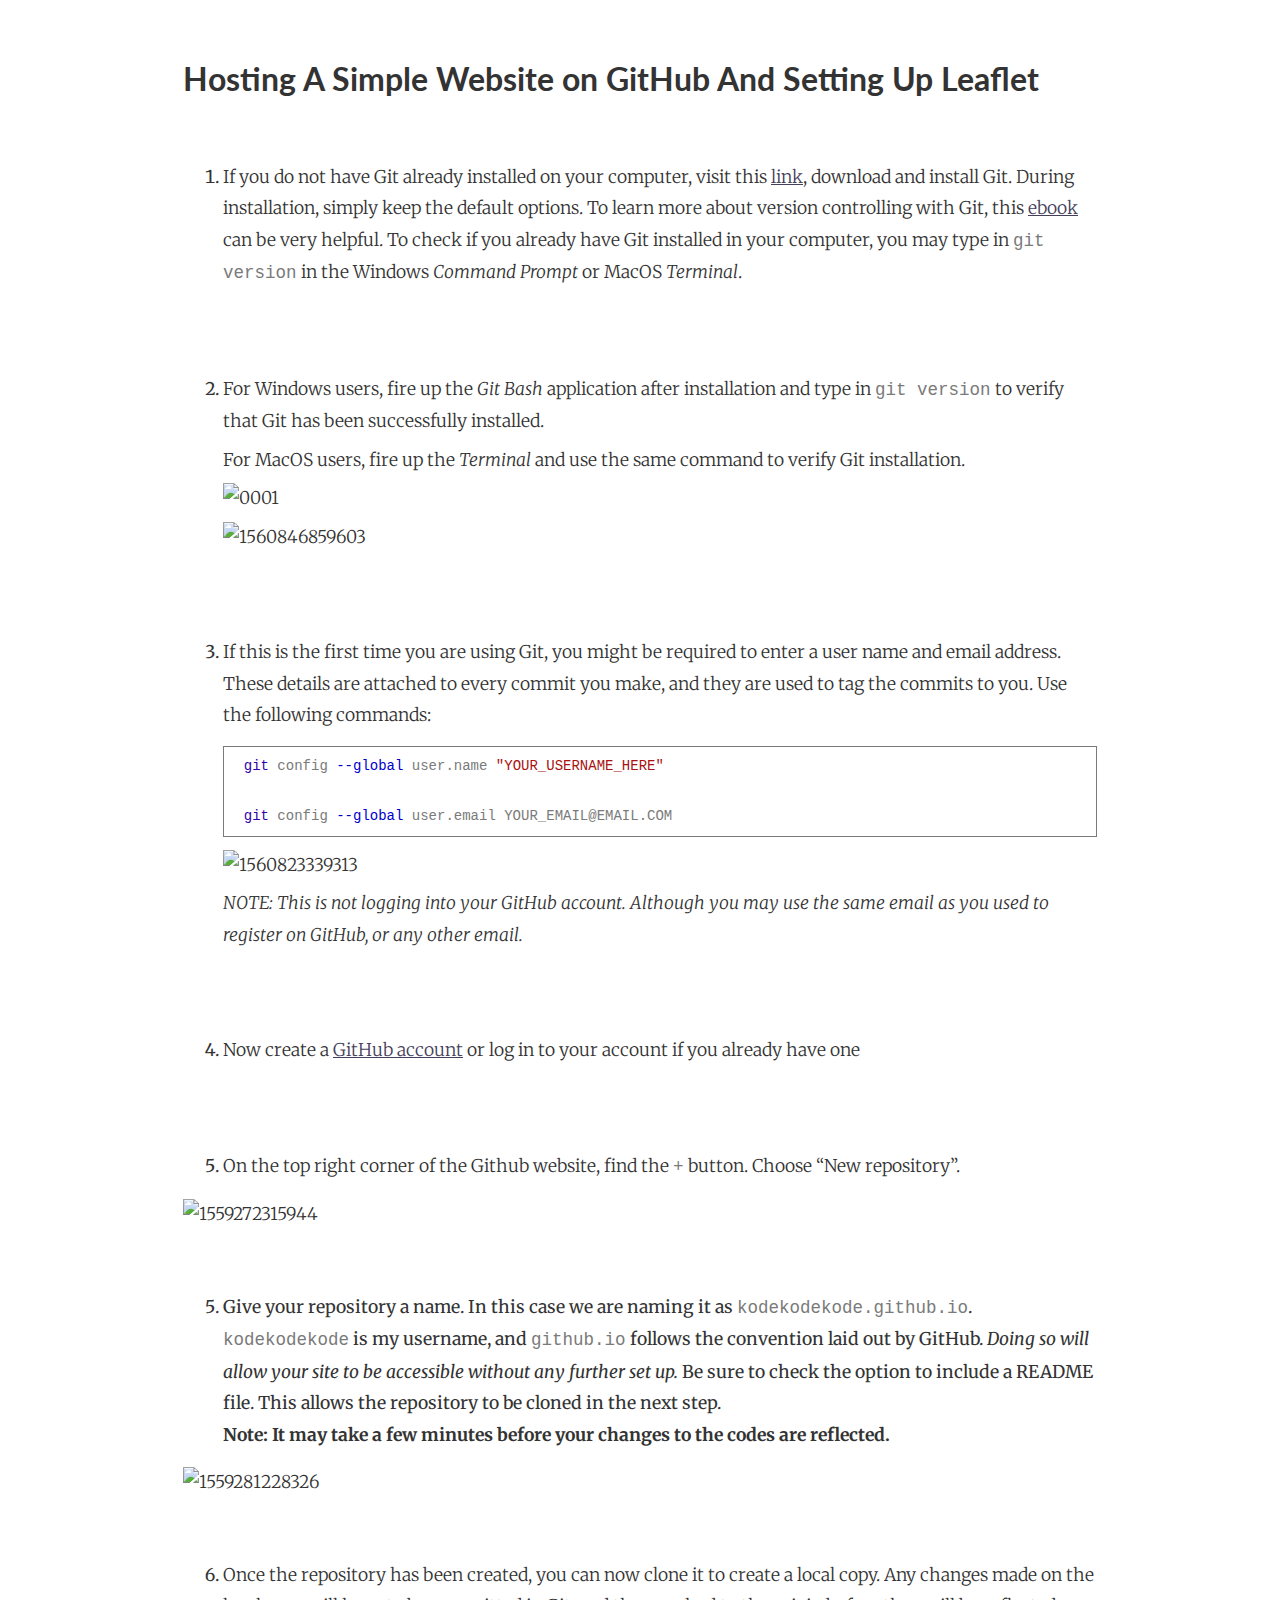
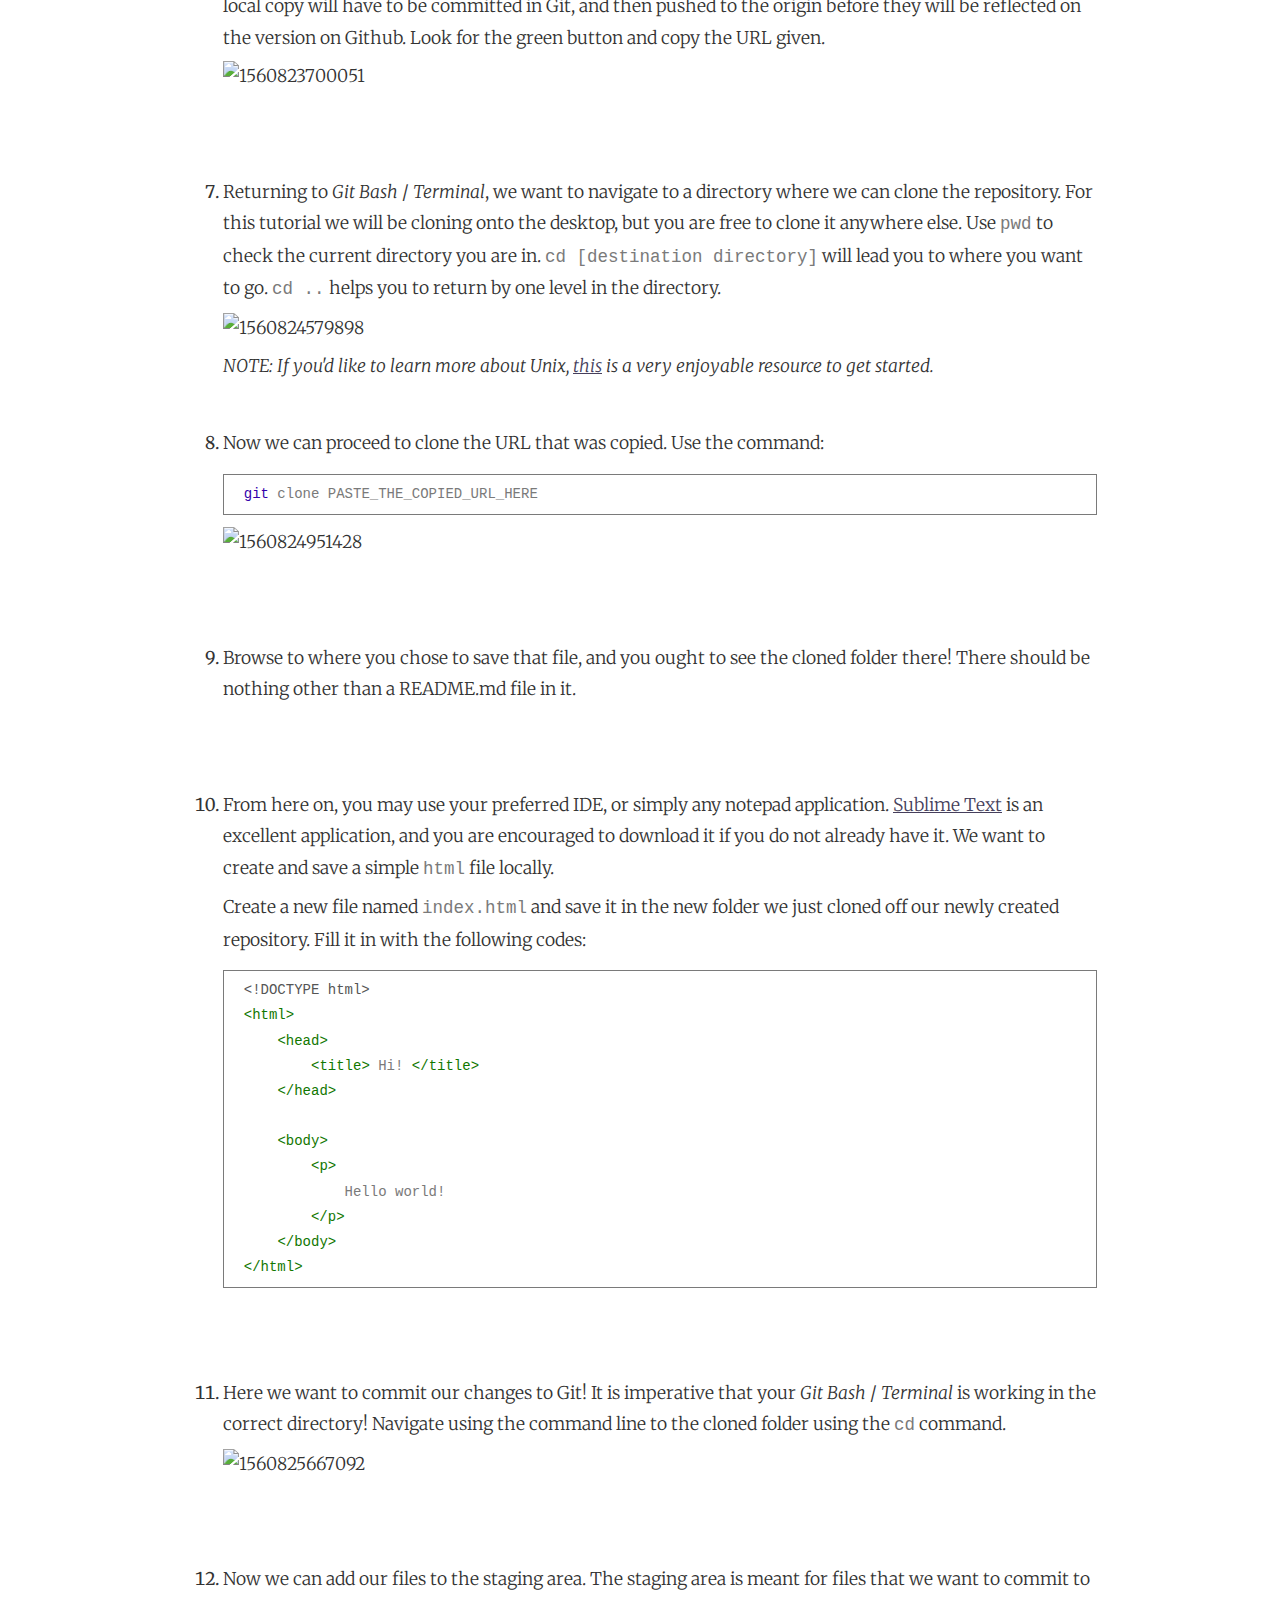
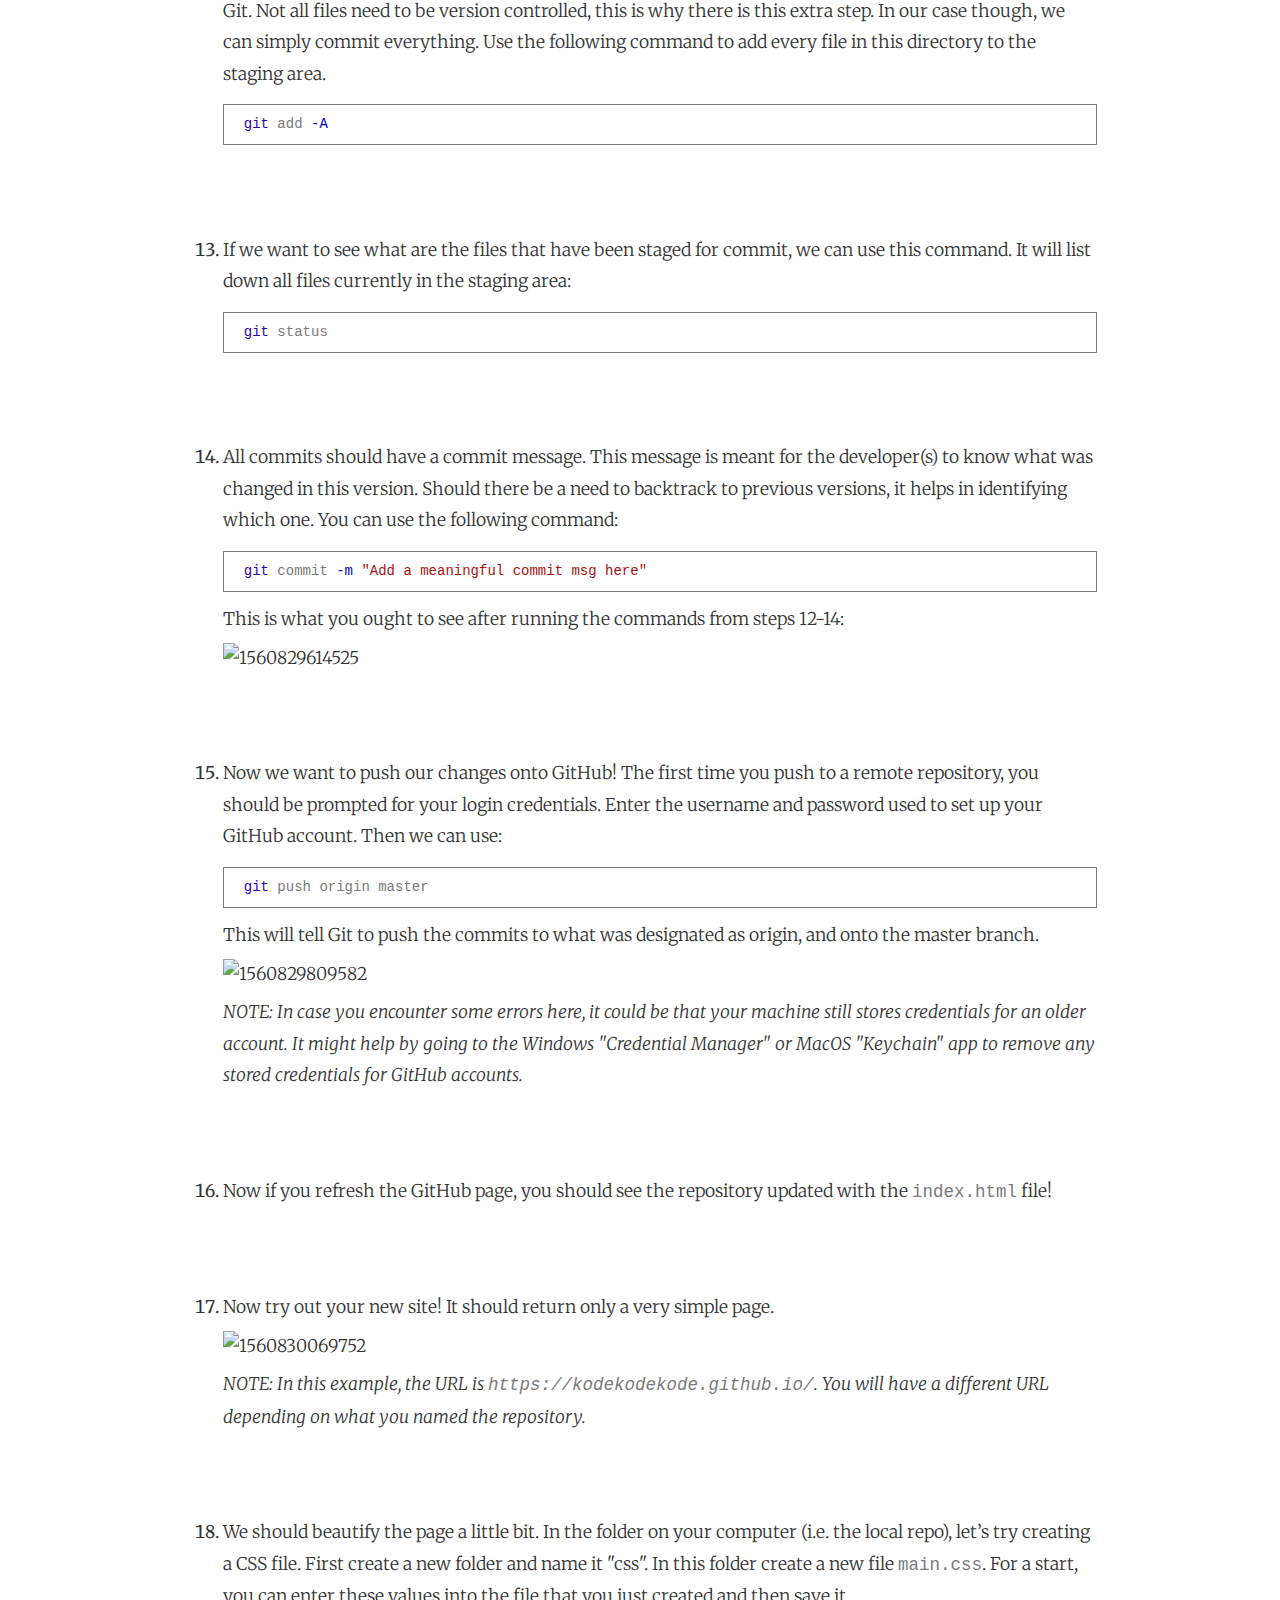
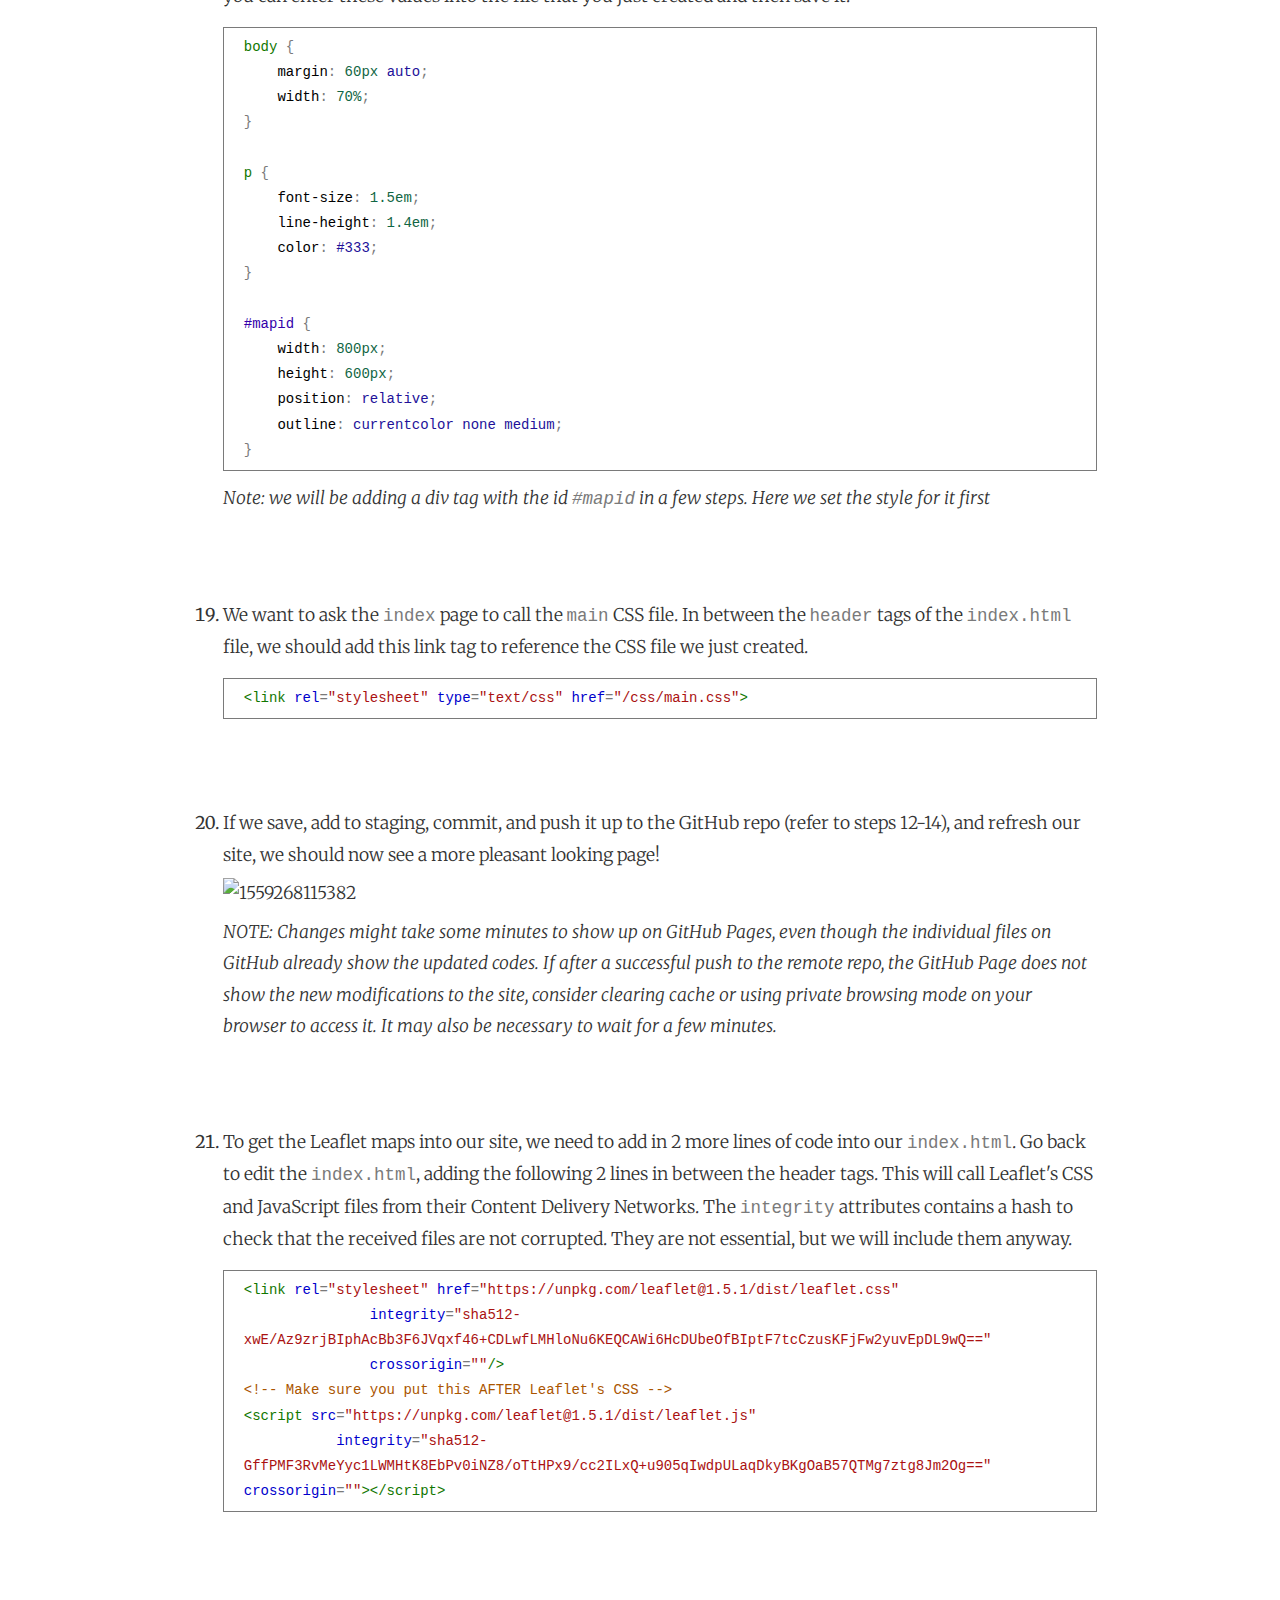
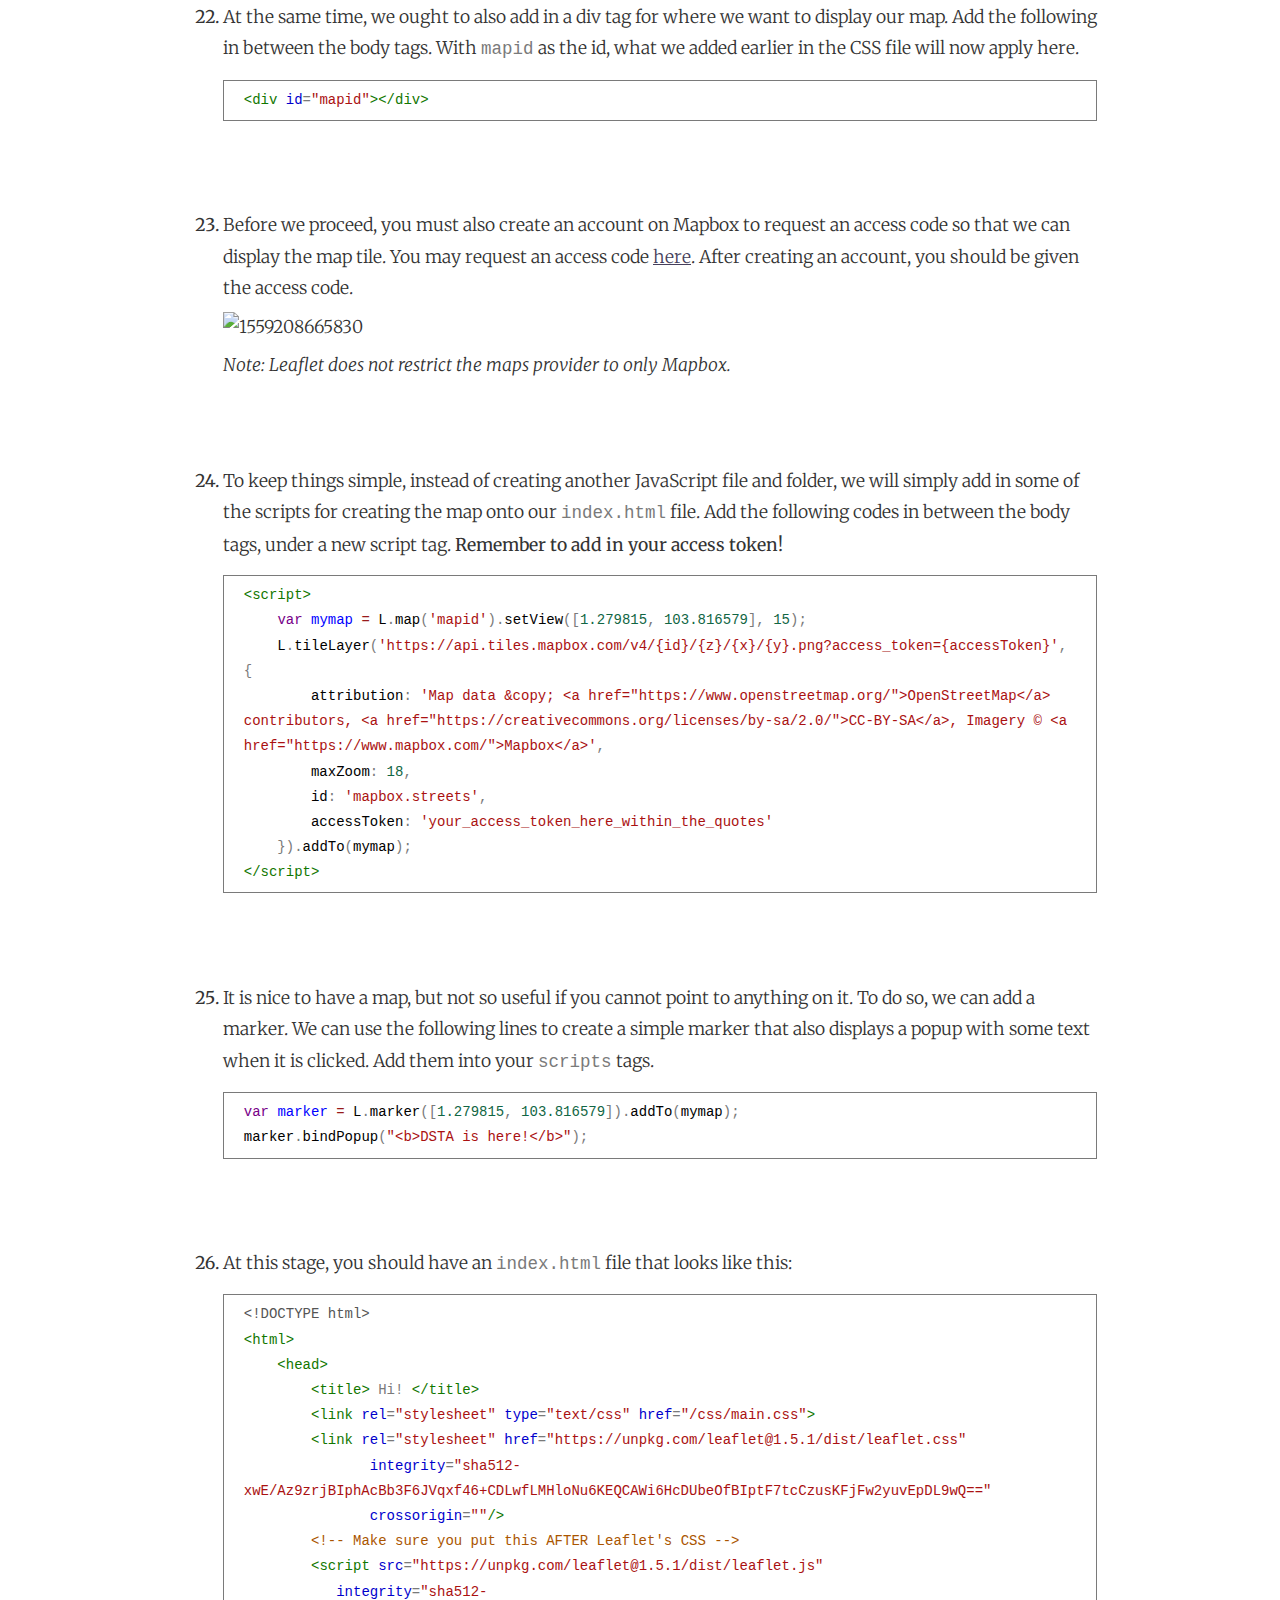
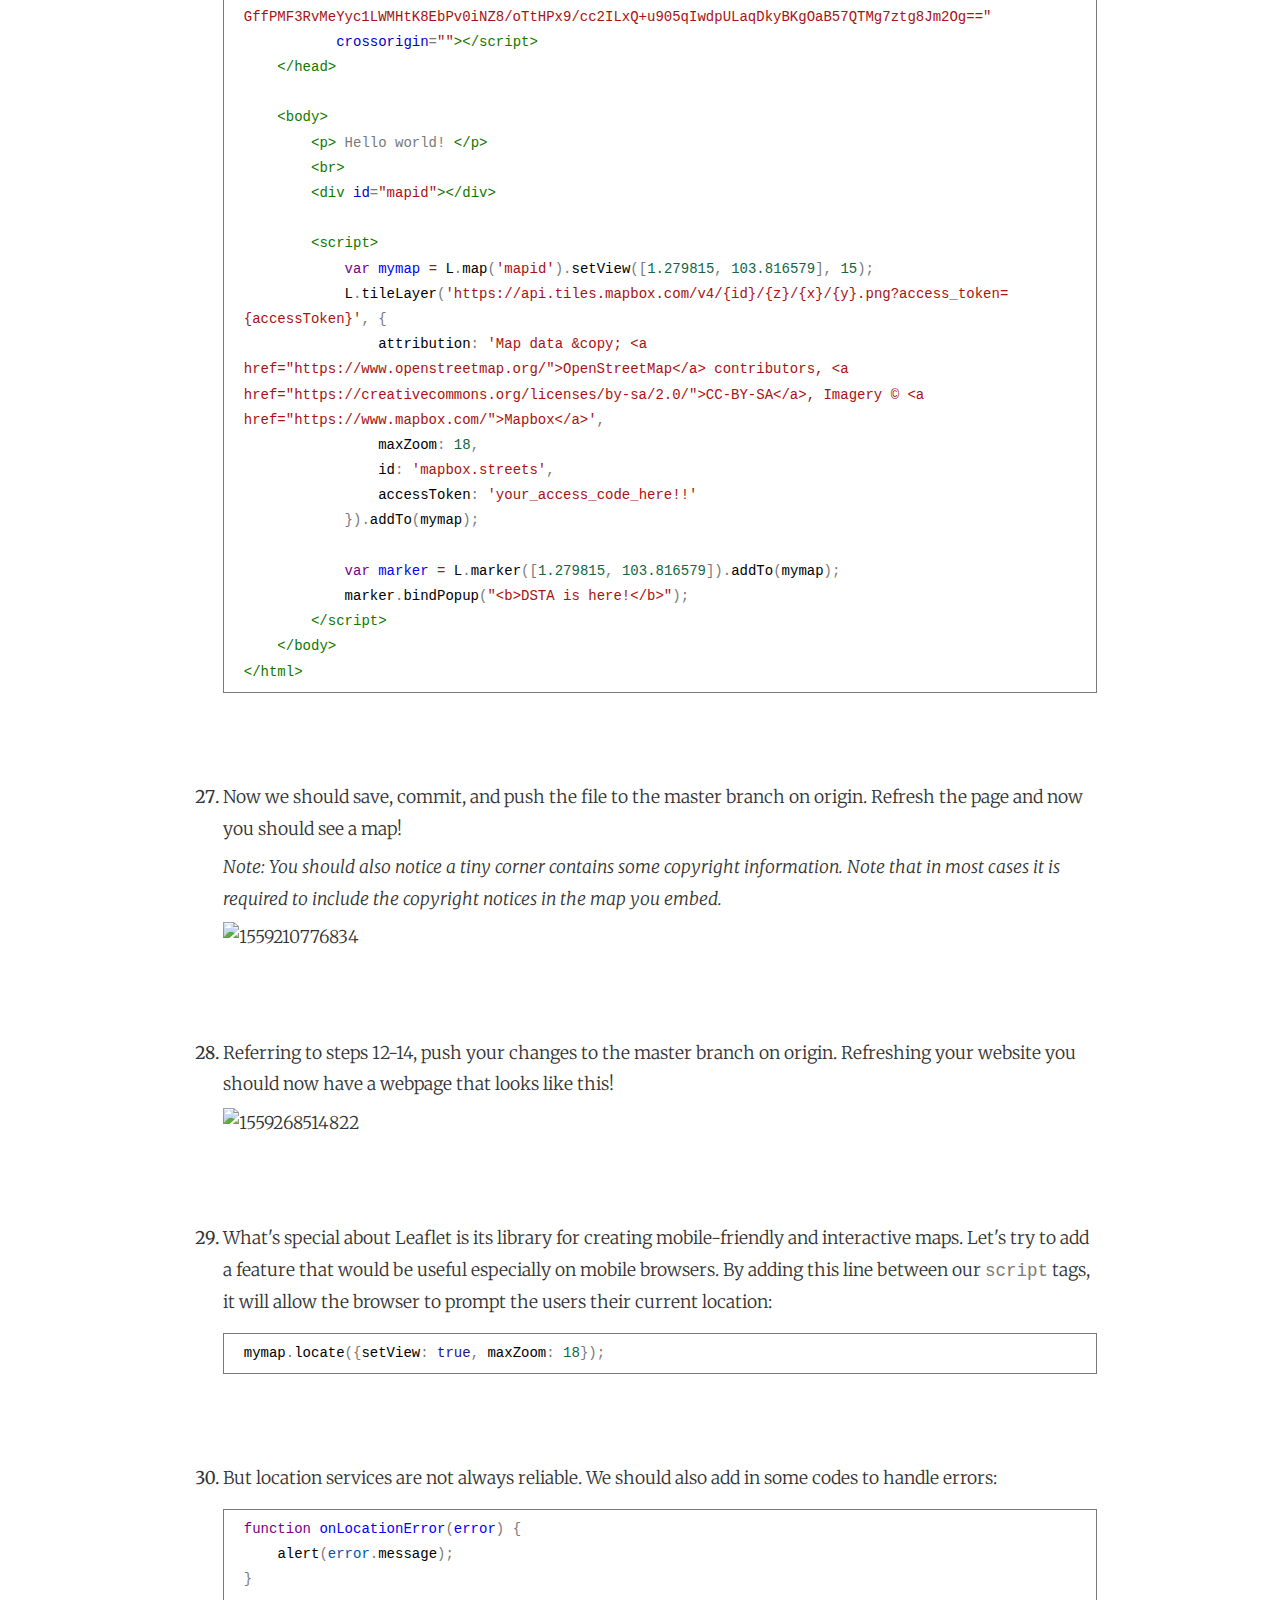
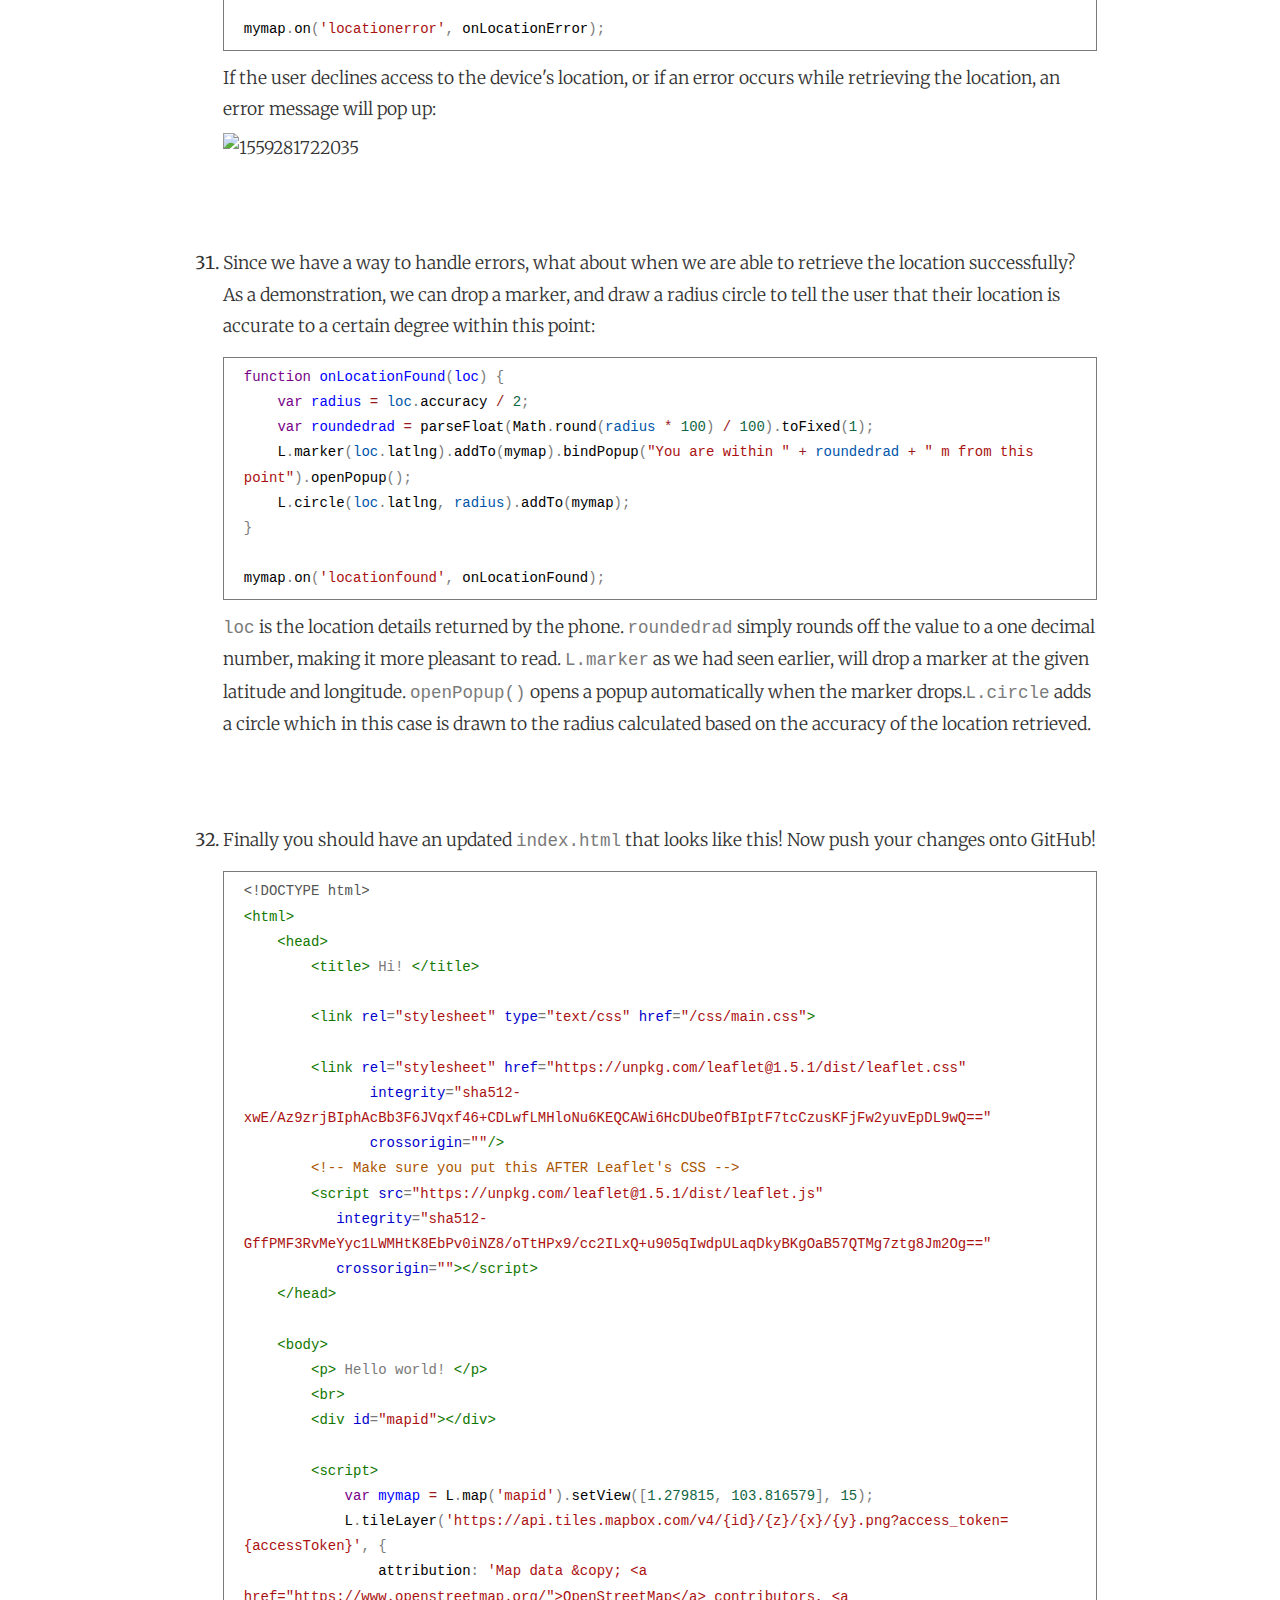
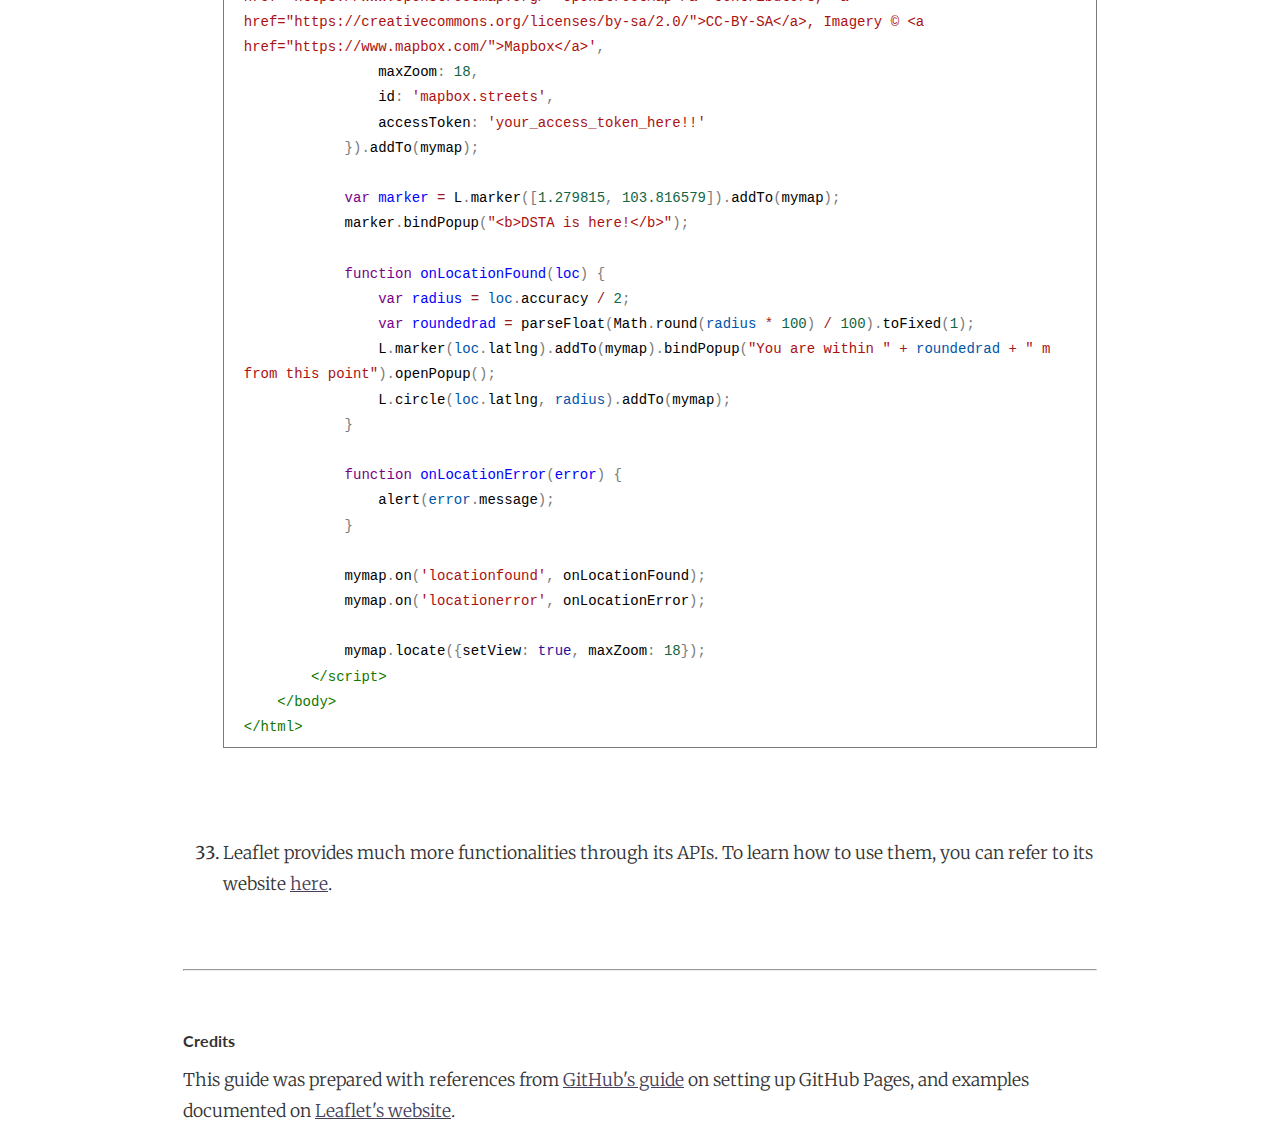
==== commit d92f4427: "18 June fixing pics test" ====
--- a/setup_guide.html
+++ b/setup_guide.html
@@ -2,9 +2,8 @@
 <html>
 <head>
 <meta charset='UTF-8'><meta name='viewport' content='width=device-width initial-scale=1'>
-<title>Guide II</title><link href='night/mermaid.dark.css' rel='stylesheet' type='text/css' />
-<link href='night/codeblock.dark.css' rel='stylesheet' type='text/css' />
-<link href='night/sourcemode.dark.css' rel='stylesheet' type='text/css' /><style type='text/css'>html {overflow-x: initial !important;}:root { --bg-color:#ffffff; --text-color:#333333; --select-text-bg-color:#B5D6FC; --select-text-font-color:auto; --monospace:"Lucida Console",Consolas,"Courier",monospace; }
+<title>Guide II</title><link href='https://fonts.loli.net/css?family=Merriweather:900,900italic,300,300italic&subset=latin-ext' rel='stylesheet' type='text/css' />
+<link href='https://fonts.loli.net/css?family=Lato:900,300&subset=latin-ext' rel='stylesheet' type='text/css' /><style type='text/css'>html {overflow-x: initial !important;}:root { --bg-color:#ffffff; --text-color:#333333; --select-text-bg-color:#B5D6FC; --select-text-font-color:auto; --monospace:"Lucida Console",Consolas,"Courier",monospace; }
 html { font-size: 14px; background-color: var(--bg-color); color: var(--text-color); font-family: "Helvetica Neue", Helvetica, Arial, sans-serif; -webkit-font-smoothing: antialiased; }
 body { margin: 0px; padding: 0px; height: auto; bottom: 0px; top: 0px; left: 0px; right: 0px; font-size: 1rem; line-height: 1.42857; overflow-x: hidden; background: inherit; tab-size: 4; }
 iframe { margin: auto; }
@@ -224,192 +223,89 @@
 }
 
 
-.cm-s-inner .cm-variable, .cm-s-inner .cm-operator, .cm-s-inner .cm-property { color: rgb(184, 191, 198); }
-.cm-s-inner .cm-keyword { color: rgb(200, 143, 208); }
-.cm-s-inner .cm-tag { color: rgb(125, 244, 106); }
-.cm-s-inner .cm-attribute { color: rgb(117, 117, 228); }
-.CodeMirror div.CodeMirror-cursor { border-left: 1px solid rgb(184, 191, 198); z-index: 3; }
-.cm-s-inner .cm-string { color: rgb(210, 107, 107); }
-.cm-s-inner .cm-comment, .cm-s-inner.cm-comment { color: rgb(218, 146, 74); }
-.cm-s-inner .cm-header, .cm-s-inner .cm-def, .cm-s-inner.cm-header, .cm-s-inner.cm-def { color: rgb(141, 141, 240); }
-.cm-s-inner .cm-quote, .cm-s-inner.cm-quote { color: rgb(87, 172, 87); }
-.cm-s-inner .cm-hr { color: rgb(216, 213, 213); }
-.cm-s-inner .cm-link { color: rgb(211, 211, 239); }
-.cm-s-inner .cm-negative { color: rgb(217, 80, 80); }
-.cm-s-inner .cm-positive { color: rgb(80, 230, 80); }
-.cm-s-inner .cm-string-2 { color: rgb(255, 85, 0); }
-.cm-s-inner .cm-meta, .cm-s-inner .cm-qualifier { color: rgb(183, 179, 179); }
-.cm-s-inner .cm-builtin { color: rgb(243, 179, 248); }
-.cm-s-inner .cm-bracket { color: rgb(153, 153, 119); }
-.cm-s-inner .cm-atom, .cm-s-inner.cm-atom { color: rgb(132, 182, 203); }
-.cm-s-inner .cm-number { color: rgb(100, 171, 143); }
-.cm-s-inner .cm-variable { color: rgb(184, 191, 198); }
-.cm-s-inner .cm-variable-2 { color: rgb(159, 186, 213); }
-.cm-s-inner .cm-variable-3 { color: rgb(28, 198, 133); }
-.CodeMirror-selectedtext, .CodeMirror-selected { background: rgb(74, 137, 220); text-shadow: none; color: rgb(255, 255, 255) !important; }
-.CodeMirror-gutters { border-right: none; }
-
-
-:root { --bg-color: #363B40; --side-bar-bg-color: #2E3033; --text-color: #b8bfc6; --select-text-bg-color:#4a89dc; --control-text-color: #b7b7b7; --control-text-hover-color: #eee; --window-border: 1px solid #555; --active-file-bg-color: rgb(34, 34, 34); --active-file-border-color: #8d8df0; --active-file-text-color: white; --item-hover-bg-color: #70717d; --item-hover-text-color: white; --primary-color: #6dc1e7; --rawblock-edit-panel-bd: #4B535A; }
-html { font-size: 16px; }
-html, body { text-size-adjust: 100%; background: var(--bg-color); fill: currentcolor; }
-#write { max-width: 914px; }
-html, body, button, input, select, textarea, div.code-tooltip-content { color: rgb(184, 191, 198); border-color: transparent; }
-div.code-tooltip, .md-hover-tip .md-arrow::after { background: rgb(75, 83, 90); }
-.popover.bottom > .arrow::after { border-bottom-color: rgb(75, 83, 90); }
-html, body, button, input, select, textarea { font-style: normal; line-height: 1.625rem; font-family: "Helvetica Neue", Helvetica, Arial, sans-serif; }
-hr { height: 2px; border: 0px; margin: 24px 0px !important; }
-h1, h2, h3, h4, h5, h6 { font-family: "Lucida Grande", Corbel, sans-serif; font-weight: normal; clear: both; word-wrap: break-word; margin: 0px; padding: 0px; color: rgb(222, 222, 222); }
-h1 { font-size: 2.5rem; line-height: 2.75rem; margin-bottom: 1.5rem; letter-spacing: -1.5px; }
-h2 { font-size: 1.63rem; line-height: 1.875rem; margin-bottom: 1.5rem; letter-spacing: -1px; font-weight: bold; }
-h3 { font-size: 1.17rem; line-height: 1.5rem; margin-bottom: 1.5rem; letter-spacing: -1px; font-weight: bold; }
-h4 { font-size: 1.12rem; line-height: 1.375rem; margin-bottom: 1.5rem; color: white; }
-h5 { font-size: 0.97rem; line-height: 1.25rem; margin-bottom: 1.5rem; font-weight: bold; }
-h6 { font-size: 0.93rem; line-height: 1rem; margin-bottom: 0.75rem; color: white; }
-@media (min-width: 980px) {
-  h3.md-focus::before, h4.md-focus::before, h5.md-focus::before, h6.md-focus::before { color: rgb(221, 221, 221); border: 1px solid rgb(221, 221, 221); border-radius: 3px; position: absolute; left: -1.64286rem; top: 0.357143rem; float: left; font-size: 9px; padding-left: 2px; padding-right: 2px; vertical-align: bottom; font-weight: normal; line-height: normal; }
-  h3.md-focus::before { content: "h3"; }
-  h4.md-focus::before { content: "h4"; }
-  h5.md-focus::before { content: "h5"; top: 0px; }
-  h6.md-focus::before { content: "h6"; top: 0px; }
-}
-a { text-decoration: none; outline: 0px; }
-a:hover { outline: 0px; }
-a:focus { outline: dotted thin; }
-sup.md-footnote { background-color: rgb(85, 85, 85); color: rgb(221, 221, 221); }
-p { word-wrap: break-word; }
-p, ul, dd, ol, hr, address, pre, table, iframe, .wp-caption, .wp-audio-shortcode, .wp-video-shortcode { margin-top: 0px; margin-bottom: 1.5rem; }
-li > blockquote { margin-bottom: 0px; }
-audio:not([controls]) { display: none; }
-[hidden] { display: none; }
-.in-text-selection, ::selection { background: rgb(74, 137, 220); color: rgb(255, 255, 255); text-shadow: none; }
-ul, ol { padding: 0px 0px 0px 1.875rem; }
-ul { list-style: square; }
-ol { list-style: decimal; }
-ul ul, ol ol, ul ol, ol ul { margin: 0px; }
-b, th, dt, strong { font-weight: bold; }
-i, em, dfn, cite { font-style: italic; }
-blockquote { margin: 35px 0px 1.875rem 1.875rem; border-left: 2px solid rgb(71, 77, 84); padding-left: 30px; }
-pre, code, kbd, tt, var { background: rgba(0, 0, 0, 0.05); font-size: 0.875rem; font-family: Monaco, Consolas, "Andale Mono", "DejaVu Sans Mono", monospace; }
-kbd { padding: 2px 4px; font-size: 90%; color: rgb(255, 255, 255); background-color: rgb(51, 51, 51); border-radius: 3px; box-shadow: rgba(0, 0, 0, 0.25) 0px -1px 0px inset; }
-pre.md-fences { padding: 10px 30px; margin-bottom: 20px; border: 1px solid; }
-.md-fences .code-tooltip { bottom: -3.2em; }
-.enable-diagrams pre.md-fences[lang="sequence"] .code-tooltip, .enable-diagrams pre.md-fences[lang="flow"] .code-tooltip, .enable-diagrams pre.md-fences[lang="mermaid"] .code-tooltip { bottom: -2.2em; right: 4px; }
-code, kbd, tt, var { padding: 2px 5px; }
-table { max-width: 100%; width: 100%; border-collapse: collapse; border-spacing: 0px; }
-th, td { padding: 5px 10px; vertical-align: top; }
-a { transition: all 0.2s ease-in-out; }
-hr { background: rgb(71, 77, 84); }
-h1 { margin-top: 2em; }
-a { color: rgb(224, 224, 224); text-decoration: underline; }
-a:hover { color: rgb(255, 255, 255); }
-.md-inline-math script { color: rgb(129, 177, 219); }
-b, th, dt, strong { color: rgb(222, 222, 222); }
-mark { background: rgb(211, 212, 14); }
-blockquote { color: rgb(157, 162, 166); }
-table a { color: rgb(222, 222, 222); }
-th, td { border: 1px solid rgb(71, 77, 84); }
+:root { --control-text-color: #777; }
+h1, .h1, .f1 { font-size: 2rem; line-height: 2.5rem; }
+h2, .h2, .f2 { font-size: 1.5rem; line-height: 2rem; }
+h3, .h3, .f3 { font-size: 1.25rem; line-height: 1.5rem; }
+p, .p, .f4, h4, h5, h6, dl, ol, ul, pre[cid], div[cid], #typora-source { font-size: 1.125rem; line-height: 1.5rem; }
+h4 { font-size: 1.13rem; }
+body { font-family: Merriweather, "PT Serif", Georgia, "Times New Roman", STSong, serif; line-height: 1.5rem; font-weight: 400; }
+#write { max-width: 914px; color: rgb(51, 51, 51); }
+img { width: auto; max-width: 100%; }
+body { font-size: 1.5rem; box-sizing: border-box; }
+.ty-table-edit { background: rgb(237, 237, 237); }
+table { width: 100%; font-size: 1.125rem; }
+table > thead > tr > th, table > thead > tr > td, table > tbody > tr > th, table > tbody > tr > td, table > tfoot > tr > th, table > tfoot > tr > td { padding: 12px; line-height: 1.2; vertical-align: top; border-top: 1px solid rgb(51, 51, 51); }
+table > thead > tr > th { vertical-align: bottom; border-bottom: 2px solid rgb(51, 51, 51); }
+table > caption + thead > tr:first-child > th, table > caption + thead > tr:first-child > td, table > colgroup + thead > tr:first-child > th, table > colgroup + thead > tr:first-child > td, table > thead:first-child > tr:first-child > th, table > thead:first-child > tr:first-child > td { border-top: 0px; }
+table > tbody + tbody { border-top: 2px solid rgb(51, 51, 51); }
+p { font-weight: 300; line-height: 1.5; }
+abbr { border-bottom: 1px dotted black; cursor: help; }
+pre, code { font-family: Menlo, Monaco, "Courier New", monospace; }
+code, .md-fences { color: rgb(122, 122, 122); }
+.md-fences { padding: 0.5rem 1.125em; margin-bottom: 0.88em; font-size: 1rem; border: 1px solid rgb(122, 122, 122); }
+blockquote { padding: 1.33em; font-style: italic; border-left: 5px solid rgb(122, 122, 122); color: rgb(85, 85, 85); }
+blockquote em { color: rgb(0, 0, 0); }
+blockquote footer { font-size: 0.85rem; font-style: normal; background-color: rgb(255, 255, 255); color: rgb(122, 122, 122); border-color: transparent; }
+h1, .h1, h2, .h2, h3, .h3, h4, .h4, h5, .h5, h6, .h6 { font-family: Lato, "Helvetica Neue", Helvetica, sans-serif; font-weight: bold; line-height: 1.2; margin: 1em 0px 0.5em; }
+@media screen and (min-width: 48em) {
+  .h1, h1 { font-size: 3.25rem; }
+  .h2, h2 { font-size: 2.298rem; }
+  .h3, h3 { font-size: 1.625rem; }
+  .h4, h4 { font-size: 1.3rem; }
+  #write > h4.md-focus::before, #write > h5.md-focus::before, #write > h6.md-focus::before { top: 1px; }
+  .p, p, li { font-size: 1.25rem; line-height: 1.8; }
+  table { font-size: 1.25rem; }
+}
+@media (max-width: 48em) {
+  blockquote { margin-left: 1rem; margin-right: 0px; padding: 0.5em; }
+  .h1, h1 { font-size: 2.827rem; }
+  .h2, h2 { font-size: 1.999rem; }
+  .h3, h3 { font-size: 1.413rem; }
+  .h4, h4 { font-size: 1.3rem; }
+}
+@media screen and (min-width: 64em) {
+  .h1, h1 { font-size: 4.498rem; }
+  .h2, h2 { font-size: 2.29rem; }
+  .h3, h3 { font-size: 1.9rem; }
+  .h4, h4 { font-size: 1.591rem; }
+  #write > h4.md-focus::before { top: 4px; }
+}
+a { color: rgb(70, 63, 92); text-decoration: underline; }
+#write { padding-top: 2rem; }
+#write pre.md-meta-block { min-height: 35px; padding: 2000px 1em 10px 0px; white-space: pre; border-width: 0px 30px; border-top-style: initial; border-bottom-style: initial; border-top-color: initial; border-bottom-color: initial; border-image: initial; border-left-style: solid; border-left-color: rgb(248, 248, 248); border-right-style: solid; border-right-color: rgb(248, 248, 248); width: 100vw; max-width: calc(100% + 60px); margin-left: -30px; margin-bottom: 2em; margin-top: -2010px; line-height: 1.5em; color: rgb(122, 122, 122); background-color: rgb(250, 250, 250); font-family: Lato, "Helvetica Neue", Helvetica, sans-serif; font-weight: 300; clear: both; font-size: 1.125rem; }
+.md-image > .md-meta { color: rgb(70, 63, 92); }
+.footnotes { font-size: 1.1rem; }
+.md-tag { font-family: Lato, "Helvetica Neue", Helvetica, sans-serif; }
+.code-tooltip { background: white; }
+.code-tooltip-content { font-size: 1.1rem; }
 .task-list { padding-left: 0px; }
-.md-task-list-item { padding-left: 1.25rem; }
-.md-task-list-item > input { top: auto; }
-.md-task-list-item > input::before { content: ""; display: inline-block; width: 0.875rem; height: 0.875rem; vertical-align: middle; text-align: center; border: 1px solid rgb(184, 191, 198); background-color: rgb(54, 59, 64); margin-top: -0.4rem; }
-.md-task-list-item > input:checked::before, .md-task-list-item > input[checked]::before { content: "√"; font-size: 0.625rem; line-height: 0.625rem; color: rgb(222, 222, 222); }
-.CodeMirror-gutters { background: var(--bg-color); border-right: 1px solid transparent; }
-.auto-suggest-container { border: 0px; background-color: rgb(82, 92, 101); }
-#typora-quick-open { background-color: rgb(82, 92, 101); }
-#typora-quick-open input { background-color: rgb(82, 92, 101); border-width: 0px 0px 1px; border-top-style: initial; border-right-style: initial; border-left-style: initial; border-top-color: initial; border-right-color: initial; border-left-color: initial; border-image: initial; border-bottom-style: solid; border-bottom-color: grey; }
-.typora-quick-open-item { background-color: inherit; color: inherit; }
-.typora-quick-open-item.active, .typora-quick-open-item:hover { background-color: rgb(77, 139, 219); color: white; }
-.typora-quick-open-item:hover { background-color: rgba(77, 139, 219, 0.8); }
-.typora-search-spinner > div { background-color: rgb(255, 255, 255); }
-#write pre.md-meta-block { border-bottom: 1px dashed rgb(204, 204, 204); background: transparent; padding-bottom: 0.6em; line-height: 1.6em; }
-.btn, .btn .btn-default { background: transparent; color: rgb(184, 191, 198); }
-.ty-table-edit { border-top: 1px solid gray; background-color: rgb(54, 59, 64); }
-.popover-title { background: transparent; }
-.md-image > .md-meta { color: rgb(187, 187, 187); background: transparent; }
-.md-expand.md-image > .md-meta { color: rgb(221, 221, 221); }
-#write > h3::before, #write > h4::before, #write > h5::before, #write > h6::before { border: none; border-radius: 0px; color: rgb(136, 136, 136); text-decoration: underline; left: -1.4rem; top: 0.2rem; }
-#write > h3.md-focus::before { top: 2px; }
-#write > h4.md-focus::before { top: 2px; }
-.md-toc-item { color: rgb(168, 194, 220); }
-#write div.md-toc-tooltip { background-color: rgb(54, 59, 64); }
-.dropdown-menu .btn:hover, .dropdown-menu .btn:focus, .md-toc .btn:hover, .md-toc .btn:focus { color: white; background: black; }
-#toc-dropmenu { background: rgba(50, 54, 59, 0.93); border: 1px solid rgba(253, 253, 253, 0.15); }
-#toc-dropmenu .divider { background-color: rgb(155, 155, 155); }
-.outline-expander::before { top: 2px; }
-#typora-sidebar { box-shadow: none; border-right: none; }
-.sidebar-tabs { border-bottom: 0px; }
-#typora-sidebar:hover .outline-title-wrapper { border-left: 1px dashed; }
-.outline-title-wrapper .btn { color: inherit; }
-.outline-item:hover { border-color: rgb(54, 59, 64); background-color: rgb(54, 59, 64); color: white; }
-h1.md-focus .md-attr, h2.md-focus .md-attr, h3.md-focus .md-attr, h4.md-focus .md-attr, h5.md-focus .md-attr, h6.md-focus .md-attr, .md-header-span .md-attr { color: rgb(140, 142, 146); display: inline; }
-.md-comment { color: rgb(90, 149, 227); opacity: 1; }
-.md-inline-math g, .md-inline-math svg { stroke: rgb(184, 191, 198) !important; fill: rgb(184, 191, 198) !important; }
-[md-inline="inline_math"] { color: rgb(156, 178, 233); }
-#math-inline-preview .md-arrow::after { background: black; }
-.modal-content { background: var(--bg-color); border: 0px; }
-.modal-title { font-size: 1.5em; }
-.modal-content input { background-color: rgba(26, 21, 21, 0.51); color: white; }
-.modal-content .input-group-addon { background-color: rgba(0, 0, 0, 0.17); color: white; }
-.modal-backdrop { background-color: rgba(174, 174, 174, 0.7); }
-.modal-content .btn-primary { border-color: var(--primary-color); }
-.md-table-resize-popover { background-color: rgb(75, 83, 90); }
-.form-inline .input-group .input-group-addon { color: white; }
-#md-searchpanel { border-bottom: 1px dashed grey; }
-.context-menu, #spell-check-panel, #footer-word-count-info { background-color: rgb(66, 70, 74); }
-.context-menu.dropdown-menu .divider, .dropdown-menu .divider { background-color: rgb(119, 119, 119); }
-footer { color: inherit; }
-@media (max-width: 1000px) {
-  footer { border-top: none; }
-  footer:hover { color: inherit; }
-}
-#file-info-file-path .file-info-field-value:hover { background-color: rgb(85, 85, 85); color: rgb(222, 222, 222); }
-.megamenu-content, .megamenu-opened header { background: var(--bg-color); }
-.megamenu-menu-panel h2, .megamenu-menu-panel h1, .long-btn { color: inherit; }
-.megamenu-menu-panel input[type="text"] { background: inherit; border-width: 0px 0px 1px; border-top-style: initial; border-right-style: initial; border-left-style: initial; border-color: initial; border-image: initial; border-bottom-style: solid; }
-#recent-file-panel-action-btn { background: inherit; border: 1px solid grey; }
-.megamenu-menu-panel .dropdown-menu > li > a { color: inherit; background-color: rgb(47, 53, 58); text-decoration: none; }
-.megamenu-menu-panel table td:nth-child(1) { color: inherit; font-weight: bold; }
-.megamenu-menu-panel tbody tr:hover td:nth-child(1) { color: white; }
-.modal-footer .btn-default, .modal-footer .btn-primary, .modal-footer .btn-default:not(:hover) { border: 1px solid transparent; }
-.btn-default:hover, .btn-default:focus, .btn-default.focus, .btn-default:active, .btn-default.active, .open > .dropdown-toggle.btn-default { color: white; border: 1px solid rgb(221, 221, 221); background-color: inherit; }
-.modal-header { border-bottom: 0px; }
-.modal-footer { border-top: 0px; }
-#recent-file-panel tbody tr:nth-child(2n-1) { background-color: transparent !important; }
-.megamenu-menu-panel tbody tr:hover td:nth-child(2) { color: inherit; }
-.megamenu-menu-panel .btn { border: 1px solid rgb(238, 238, 238); background: transparent; }
-.mouse-hover .toolbar-icon.btn:hover, #w-full.mouse-hover, #w-pin.mouse-hover { background-color: inherit; }
-.typora-node::-webkit-scrollbar { width: 5px; }
-.typora-node::-webkit-scrollbar-thumb:vertical { background: rgba(250, 250, 250, 0.3); }
-.typora-node::-webkit-scrollbar-thumb:vertical:active { background: rgba(250, 250, 250, 0.5); }
-#w-unpin { background-color: rgb(65, 130, 196); }
-#top-titlebar, #top-titlebar * { color: var(--item-hover-text-color); }
-.typora-sourceview-on #toggle-sourceview-btn, #footer-word-count:hover, .ty-show-word-count #footer-word-count { background: rgb(51, 51, 51); }
-#toggle-sourceview-btn:hover { color: rgb(238, 238, 238); background: rgb(51, 51, 51); }
-.on-focus-mode .md-end-block:not(.md-focus):not(.md-focus-container) * { color: rgb(104, 104, 104) !important; }
-.on-focus-mode .md-end-block:not(.md-focus) img, .on-focus-mode .md-task-list-item:not(.md-focus-container) > input { }
-.on-focus-mode li[cid]:not(.md-focus-container) { color: rgb(104, 104, 104); }
-.on-focus-mode .md-fences.md-focus .CodeMirror-code > :not(.CodeMirror-activeline) *, .on-focus-mode .CodeMirror.cm-s-inner:not(.CodeMirror-focused) * { color: rgb(104, 104, 104) !important; }
-.on-focus-mode .md-focus, .on-focus-mode .md-focus-container { color: rgb(255, 255, 255); }
-.on-focus-mode #typora-source .CodeMirror-code > :not(.CodeMirror-activeline) * { color: rgb(104, 104, 104) !important; }
-#write .md-focus .md-diagram-panel { border: 1px solid rgb(221, 221, 221); margin-left: -1px; width: calc(100% + 2px); }
-#write .md-focus.md-fences-with-lineno .md-diagram-panel { margin-left: auto; }
-.md-diagram-panel-error { color: rgb(241, 144, 142); }
-.active-tab-files #info-panel-tab-file, .active-tab-files #info-panel-tab-file:hover, .active-tab-outline #info-panel-tab-outline, .active-tab-outline #info-panel-tab-outline:hover { color: rgb(238, 238, 238); }
-.sidebar-footer-item:hover, .footer-item:hover { background: inherit; color: white; }
-.ty-side-sort-btn.active, .ty-side-sort-btn:hover, .selected-folder-menu-item a::after { color: white; }
-#sidebar-files-menu { border: 1px solid; box-shadow: rgba(0, 0, 0, 0.79) 4px 4px 20px; background-color: var(--bg-color); }
-.file-list-item { border-bottom: none; }
-.file-list-item-summary { opacity: 1; }
-.file-list-item.active:first-child { border-top: none; }
-.file-node-background { height: 32px; }
-.file-library-node.active > .file-node-content, .file-list-item.active { color: var(--active-file-text-color); }
-.file-library-node.active > .file-node-background { background-color: var(--active-file-bg-color); }
-.file-list-item.active { background-color: var(--active-file-bg-color); }
-#ty-tooltip { background-color: black; color: rgb(238, 238, 238); }
-.md-task-list-item > input { margin-left: -1.3em; margin-top: 0.3rem; -webkit-appearance: none; }
-.md-mathjax-midline { background-color: rgb(87, 97, 107); border-bottom: none; }
-footer.ty-footer { border-color: rgb(101, 101, 101); }
+.md-task-list-item { padding-left: 34px; }
+.md-task-list-item > input { width: 1.25rem; height: 1.25rem; display: block; -webkit-appearance: initial; top: -0.5rem; margin-left: -1.6em; margin-top: calc(1rem - 7px); border: none; }
+.md-task-list-item > input:focus { outline: none; box-shadow: none; }
+.md-task-list-item > input::before { border: 1px solid rgb(85, 85, 85); border-radius: 1.5rem; width: 1.5rem; height: 1.5rem; background: rgb(255, 255, 255); content: " "; transition: background-color 200ms ease-in-out; display: block; }
+.md-task-list-item > input:checked::before, .md-task-list-item > input[checked]::before { background: rgb(51, 51, 51); border-width: 2px; display: inline-block; transition: background-color 200ms ease-in-out; }
+.md-task-list-item > input:checked::after, .md-task-list-item > input[checked]::after { opacity: 1; }
+.md-task-list-item > input::after { transition: opacity 0.05s ease-in-out; transform: rotate(-45deg); position: absolute; top: 0.4375rem; left: 0.28125rem; width: 0.9375rem; height: 0.5rem; border-width: 0px 0px 3px 3px; border-bottom-style: solid; border-left-style: solid; border-bottom-color: rgb(255, 255, 255); border-left-color: rgb(255, 255, 255); border-image: initial; border-top-style: initial; border-top-color: initial; border-right-style: initial; border-right-color: initial; content: " "; opacity: 0; }
+.md-tag { color: inherit; }
+.md-toc:focus .md-toc-content { margin-top: 19px; }
+#typora-sidebar { font-size: 1rem !important; }
+.html-for-mac #typora-sidebar { background-color: white; }
+.outline-content li, .outline-content ul { font-size: 1rem !important; }
+.outline-title { line-height: inherit; margin-top: 10px; }
+.outline-expander { width: 18px; }
+.outline-expander::before { content: "+"; font-family: inherit; color: rgb(108, 108, 108); font-size: 1.5rem; top: 0.1rem; }
+.outline-expander:hover::before { content: "+"; }
+.outline-item-open > .outline-item > .outline-expander::before { content: "-"; }
+#typora-source { font-family: Courier, monospace; color: rgb(106, 106, 106); }
+.os-windows #typora-source { font-family: inherit; }
+.cm-s-typora-default .cm-header, .cm-s-typora-default .cm-property, .CodeMirror.cm-s-typora-default div.CodeMirror-cursor { color: rgb(66, 139, 202); }
+.cm-s-typora-default .cm-atom, .cm-s-typora-default .cm-number { color: rgb(119, 119, 119); }
+.preference-item-hint { margin-top: 16px; }
+.md-diagram-panel { margin-top: 24px; margin-left: -1.2em; }
+.md-mathjax-midline { background: rgb(250, 250, 250); }
+.enable-diagrams pre.md-fences[lang="sequence"] .code-tooltip, .enable-diagrams pre.md-fences[lang="flow"] .code-tooltip, .enable-diagrams pre.md-fences[lang="mermaid"] .code-tooltip { bottom: -3.4em; }
+.dropdown-menu .divider { border-color: rgb(229, 229, 229); }
 
 
 
@@ -420,11 +316,11 @@
 </head>
 <body class='typora-export os-windows' >
 <div  id='write'  class = 'is-node'><h2><a name='header-n2' class='md-header-anchor '></a>Hosting A Simple Website on GitHub And Setting Up Leaflet </h2><p>&nbsp;</p><ol><li><p>If you do not have Git already installed on your computer, visit this <a href='https://git-scm.com/'>link</a>, download and install Git. 
-During installation, simply keep the default options. To learn more about version controlling with Git, this <a href='https://git-scm.com/book/en/v2'>ebook</a> can be very helpful. To check if you already have Git installed in your computer, you may type in <code>git version</code> in the Windows <em>Command Prompt</em> or MacOS <em>Terminal</em>. </p><p>&nbsp;</p><p>&nbsp;</p></li><li><p>For Windows users, fire up the <em>Git Bash</em> application after installation and type in <code>git version</code> to verify that Git has been successfully installed.</p><p>For MacOS users, fire up the <em>Terminal</em> and use the same command to verify Git installation.</p><p><img src='C:\Users\Kodekode\AppData\Roaming\Typora\typora-user-images\1560846859603.png' alt='1560846859603' referrerPolicy='no-referrer' /></p><p>&nbsp;</p><p>&nbsp;</p></li><li><p>If this is the first time you are using Git, you might be required to enter a user name and email address. These details are attached to every commit you make, and they are used to tag the commits to you. Use the following commands:</p><pre spellcheck="false" class="md-fences md-end-block ty-contain-cm modeLoaded" lang="bash"><div class="CodeMirror cm-s-inner CodeMirror-wrap" lang="bash"><div style="overflow: hidden; position: relative; width: 3px; height: 0px; top: 0px; left: 4px;"><textarea autocorrect="off" autocapitalize="off" spellcheck="false" tabindex="0" style="position: absolute; bottom: -1em; padding: 0px; width: 1000px; height: 1em; outline: none;"></textarea></div><div class="CodeMirror-scrollbar-filler" cm-not-content="true"></div><div class="CodeMirror-gutter-filler" cm-not-content="true"></div><div class="CodeMirror-scroll" tabindex="-1"><div class="CodeMirror-sizer" style="margin-left: 0px; margin-bottom: 0px; border-right-width: 0px; padding-right: 0px; padding-bottom: 0px;"><div style="position: relative; top: 0px;"><div class="CodeMirror-lines" role="presentation"><div role="presentation" style="position: relative; outline: none;"><div class="CodeMirror-measure"><pre><span>xxxxxxxxxx</span></pre></div><div class="CodeMirror-measure"></div><div style="position: relative; z-index: 1;"></div><div class="CodeMirror-code" role="presentation"><div class="CodeMirror-activeline" style="position: relative;"><div class="CodeMirror-activeline-background CodeMirror-linebackground"></div><div class="CodeMirror-gutter-background CodeMirror-activeline-gutter" style="left: 0px; width: 0px;"></div><pre class=" CodeMirror-line " role="presentation"><span role="presentation" style="padding-right: 0.1px;"><span class="cm-builtin">git</span> config <span class="cm-attribute">--global</span> user.name <span class="cm-string">"YOUR_USERNAME_HERE"</span></span></pre></div><div class="" style="position: relative;"><pre class=" CodeMirror-line " role="presentation"><span role="presentation" style="padding-right: 0.1px;"><span cm-text="">​</span></span></pre></div><div class="" style="position: relative;"><pre class=" CodeMirror-line " role="presentation"><span role="presentation" style="padding-right: 0.1px;"><span class="cm-builtin">git</span> config <span class="cm-attribute">--global</span> user.email YOUR_EMAIL@EMAIL.COM</span></pre></div></div></div></div></div></div><div style="position: absolute; height: 0px; width: 1px; border-bottom: 0px solid transparent; top: 78px;"></div><div class="CodeMirror-gutters" style="display: none; height: 78px;"></div></div></div></pre><p><img src='C:\Users\Kodekode\AppData\Roaming\Typora\typora-user-images\1560823339313.png' alt='1560823339313' referrerPolicy='no-referrer' /></p><p><em>NOTE: This is not logging into your GitHub account. Although you may use the same email as you used to register on GitHub, or any other email.</em></p><p>&nbsp;</p><p>&nbsp;</p></li><li><p>Now create a <a href='https://github.com'>GitHub account</a> or log in to your account if you already have one</p><p>&nbsp;</p><p>&nbsp;</p></li><li><p>On the top right corner of the Github website, find the <code>+</code> button. Choose “New repository”.</p></li></ol><p><img src='C:\Users\Kodekode\AppData\Roaming\Typora\typora-user-images\1559272315944.png' alt='1559272315944' referrerPolicy='no-referrer' /></p><p>&nbsp;</p><ol start='5' ><li>Give your repository a name. In this case we are naming it as <code>kodekodekode.github.io</code>. <code>kodekodekode</code> is my username, and <code>github.io</code> follows the convention laid out by GitHub. 
-<em>Doing so will allow your site to be accessible without any further set up.</em> Be sure to check the option to include a README file. This allows the repository to be cloned in the next step.  <br><strong>Note: It may take a few minutes before your changes to the codes are reflected.</strong></li></ol><p><img src='C:\Users\Kodekode\AppData\Roaming\Typora\typora-user-images\1559281228326.png' alt='1559281228326' referrerPolicy='no-referrer' /></p><p>&nbsp;</p><ol start='6' ><li><p>Once the repository has been created, you can now clone it to create a local copy. Any changes made on the local copy will have to be committed in Git, and then pushed to the origin before they will be reflected on the version on Github. Look for the green button and copy the URL given.</p><p><img src='C:\Users\Kodekode\AppData\Roaming\Typora\typora-user-images\1560823700051.png' alt='1560823700051' referrerPolicy='no-referrer' /></p><p>&nbsp;</p><p>&nbsp;</p></li><li><p> Returning to <em>Git Bash</em> / <em>Terminal</em>, we want to navigate to a directory where we can clone the repository. For this tutorial we will be cloning onto the desktop, but you are free to clone it anywhere else. Use <code>pwd</code> to check the current directory you are in. <code>cd [destination directory]</code> will lead you to where you want to go. <code>cd ..</code> helps you to return by one level in the directory.</p><p><img src='C:\Users\Kodekode\AppData\Roaming\Typora\typora-user-images\1560824579898.png' alt='1560824579898' referrerPolicy='no-referrer' /></p><p><em>NOTE: If you&#39;d like to learn more about Unix, <a href='http://unixmages.com/the-first-book/'>this</a> is a very enjoyable resource to get started.</em></p><p>&nbsp;</p></li><li><p>Now we can proceed to clone the URL that was copied. Use the command:</p><pre spellcheck="false" class="md-fences md-end-block ty-contain-cm modeLoaded" lang="bash"><div class="CodeMirror cm-s-inner CodeMirror-wrap" lang="bash"><div style="overflow: hidden; position: relative; width: 3px; height: 0px; top: 0px; left: 4px;"><textarea autocorrect="off" autocapitalize="off" spellcheck="false" tabindex="0" style="position: absolute; bottom: -1em; padding: 0px; width: 1000px; height: 1em; outline: none;"></textarea></div><div class="CodeMirror-scrollbar-filler" cm-not-content="true"></div><div class="CodeMirror-gutter-filler" cm-not-content="true"></div><div class="CodeMirror-scroll" tabindex="-1"><div class="CodeMirror-sizer" style="margin-left: 0px; margin-bottom: 0px; border-right-width: 0px; padding-right: 0px; padding-bottom: 0px;"><div style="position: relative; top: 0px;"><div class="CodeMirror-lines" role="presentation"><div role="presentation" style="position: relative; outline: none;"><div class="CodeMirror-measure"><pre><span>xxxxxxxxxx</span></pre></div><div class="CodeMirror-measure"></div><div style="position: relative; z-index: 1;"></div><div class="CodeMirror-code" role="presentation"><div class="CodeMirror-activeline" style="position: relative;"><div class="CodeMirror-activeline-background CodeMirror-linebackground"></div><div class="CodeMirror-gutter-background CodeMirror-activeline-gutter" style="left: 0px; width: 0px;"></div><pre class=" CodeMirror-line " role="presentation"><span role="presentation" style="padding-right: 0.1px;"><span class="cm-builtin">git</span> clone PASTE_THE_COPIED_URL_HERE</span></pre></div></div></div></div></div></div><div style="position: absolute; height: 0px; width: 1px; border-bottom: 0px solid transparent; top: 26px;"></div><div class="CodeMirror-gutters" style="display: none; height: 26px;"></div></div></div></pre><p><img src='C:\Users\Kodekode\AppData\Roaming\Typora\typora-user-images\1560824951428.png' alt='1560824951428' referrerPolicy='no-referrer' /></p><p>&nbsp;</p><p>&nbsp;</p></li><li><p>Browse to where you chose to save that file, and you ought to see the cloned folder there! There should be nothing other than a README.md file in it.</p><p>&nbsp;</p><p>&nbsp;</p></li><li><p>From here on, you may use your preferred IDE, or simply any notepad application. <a href='https://www.sublimetext.com/'>Sublime Text</a> is an excellent application, and you are encouraged to download it if you do not already have it. We want to create and save a simple <code>html</code> file locally. </p><p>Create a new file named <code>index.html</code> and save it in the new folder we just cloned off our newly created repository. Fill it in with the following codes:</p><pre spellcheck="false" class="md-fences md-end-block ty-contain-cm modeLoaded" lang="html"><div class="CodeMirror cm-s-inner CodeMirror-wrap" lang="html"><div style="overflow: hidden; position: relative; width: 3px; height: 0px; top: 0px; left: 4px;"><textarea autocorrect="off" autocapitalize="off" spellcheck="false" tabindex="0" style="position: absolute; bottom: -1em; padding: 0px; width: 1000px; height: 1em; outline: none;"></textarea></div><div class="CodeMirror-scrollbar-filler" cm-not-content="true"></div><div class="CodeMirror-gutter-filler" cm-not-content="true"></div><div class="CodeMirror-scroll" tabindex="-1"><div class="CodeMirror-sizer" style="margin-left: 0px; margin-bottom: 0px; border-right-width: 0px; padding-right: 0px; padding-bottom: 0px;"><div style="position: relative; top: 0px;"><div class="CodeMirror-lines" role="presentation"><div role="presentation" style="position: relative; outline: none;"><div class="CodeMirror-measure"><pre><span>xxxxxxxxxx</span></pre></div><div class="CodeMirror-measure"></div><div style="position: relative; z-index: 1;"></div><div class="CodeMirror-code" role="presentation" style=""><div class="CodeMirror-activeline" style="position: relative;"><div class="CodeMirror-activeline-background CodeMirror-linebackground"></div><div class="CodeMirror-gutter-background CodeMirror-activeline-gutter" style="left: 0px; width: 0px;"></div><pre class=" CodeMirror-line " role="presentation"><span role="presentation" style="padding-right: 0.1px;"><span class="cm-meta">&lt;!DOCTYPE html&gt;</span></span></pre></div><pre class=" CodeMirror-line " role="presentation"><span role="presentation" style="padding-right: 0.1px;"><span class="cm-tag cm-bracket">&lt;</span><span class="cm-tag">html</span><span class="cm-tag cm-bracket">&gt;</span></span></pre><pre class=" CodeMirror-line " role="presentation"><span role="presentation" style="padding-right: 0.1px;"> &nbsp; &nbsp;<span class="cm-tag cm-bracket">&lt;</span><span class="cm-tag">head</span><span class="cm-tag cm-bracket">&gt;</span></span></pre><pre class=" CodeMirror-line " role="presentation"><span role="presentation" style="padding-right: 0.1px;"> &nbsp; &nbsp; &nbsp; &nbsp;<span class="cm-tag cm-bracket">&lt;</span><span class="cm-tag">title</span><span class="cm-tag cm-bracket">&gt;</span> Hi! <span class="cm-tag cm-bracket">&lt;/</span><span class="cm-tag">title</span><span class="cm-tag cm-bracket">&gt;</span></span></pre><pre class=" CodeMirror-line " role="presentation"><span role="presentation" style="padding-right: 0.1px;"> &nbsp; &nbsp;<span class="cm-tag cm-bracket">&lt;/</span><span class="cm-tag">head</span><span class="cm-tag cm-bracket">&gt;</span></span></pre><pre class=" CodeMirror-line " role="presentation"><span role="presentation" style="padding-right: 0.1px;"><span cm-text="">​</span></span></pre><pre class=" CodeMirror-line " role="presentation"><span role="presentation" style="padding-right: 0.1px;"> &nbsp; &nbsp;<span class="cm-tag cm-bracket">&lt;</span><span class="cm-tag">body</span><span class="cm-tag cm-bracket">&gt;</span></span></pre><pre class=" CodeMirror-line " role="presentation"><span role="presentation" style="padding-right: 0.1px;"> &nbsp; &nbsp; &nbsp; &nbsp;<span class="cm-tag cm-bracket">&lt;</span><span class="cm-tag">p</span><span class="cm-tag cm-bracket">&gt;</span></span></pre><pre class=" CodeMirror-line " role="presentation"><span role="presentation" style="padding-right: 0.1px;"> &nbsp; &nbsp; &nbsp; &nbsp; &nbsp;  Hello world!</span></pre><pre class=" CodeMirror-line " role="presentation"><span role="presentation" style="padding-right: 0.1px;"> &nbsp; &nbsp; &nbsp; &nbsp;<span class="cm-tag cm-bracket">&lt;/</span><span class="cm-tag">p</span><span class="cm-tag cm-bracket">&gt;</span></span></pre><pre class=" CodeMirror-line " role="presentation"><span role="presentation" style="padding-right: 0.1px;"> &nbsp; &nbsp;<span class="cm-tag cm-bracket">&lt;/</span><span class="cm-tag">body</span><span class="cm-tag cm-bracket">&gt;</span></span></pre><pre class=" CodeMirror-line " role="presentation"><span role="presentation" style="padding-right: 0.1px;"><span class="cm-tag cm-bracket">&lt;/</span><span class="cm-tag">html</span><span class="cm-tag cm-bracket">&gt;</span></span></pre></div></div></div></div></div><div style="position: absolute; height: 0px; width: 1px; border-bottom: 0px solid transparent; top: 312px;"></div><div class="CodeMirror-gutters" style="display: none; height: 312px;"></div></div></div></pre><p>&nbsp;</p><p>&nbsp;</p></li><li><p>Here we want to commit our changes to Git! It is imperative that your <em>Git Bash</em> / <em>Terminal</em> is working in the correct directory! Navigate using the command line to the cloned folder using the <code>cd</code> command.</p><p><img src='C:\Users\Kodekode\AppData\Roaming\Typora\typora-user-images\1560825667092.png' alt='1560825667092' referrerPolicy='no-referrer' /></p><p>&nbsp;</p><p>&nbsp;</p></li><li><p>Now we can add our files to the staging area. The staging area is meant for files that we want to commit to Git. Not all files need to be version controlled, this is why there is this extra step. In our case though, we can simply commit everything. Use the following command to add every file in this directory to the staging area.</p><pre spellcheck="false" class="md-fences md-end-block ty-contain-cm modeLoaded" lang="bash"><div class="CodeMirror cm-s-inner CodeMirror-wrap" lang="bash"><div style="overflow: hidden; position: relative; width: 3px; height: 0px; top: 0px; left: 4px;"><textarea autocorrect="off" autocapitalize="off" spellcheck="false" tabindex="0" style="position: absolute; bottom: -1em; padding: 0px; width: 1000px; height: 1em; outline: none;"></textarea></div><div class="CodeMirror-scrollbar-filler" cm-not-content="true"></div><div class="CodeMirror-gutter-filler" cm-not-content="true"></div><div class="CodeMirror-scroll" tabindex="-1"><div class="CodeMirror-sizer" style="margin-left: 0px; margin-bottom: 0px; border-right-width: 0px; padding-right: 0px; padding-bottom: 0px;"><div style="position: relative; top: 0px;"><div class="CodeMirror-lines" role="presentation"><div role="presentation" style="position: relative; outline: none;"><div class="CodeMirror-measure"><pre><span>xxxxxxxxxx</span></pre></div><div class="CodeMirror-measure"></div><div style="position: relative; z-index: 1;"></div><div class="CodeMirror-code" role="presentation"><div class="CodeMirror-activeline" style="position: relative;"><div class="CodeMirror-activeline-background CodeMirror-linebackground"></div><div class="CodeMirror-gutter-background CodeMirror-activeline-gutter" style="left: 0px; width: 0px;"></div><pre class=" CodeMirror-line " role="presentation"><span role="presentation" style="padding-right: 0.1px;"><span class="cm-builtin">git</span> add <span class="cm-attribute">-A</span></span></pre></div></div></div></div></div></div><div style="position: absolute; height: 0px; width: 1px; border-bottom: 0px solid transparent; top: 26px;"></div><div class="CodeMirror-gutters" style="display: none; height: 26px;"></div></div></div></pre><p>&nbsp;</p><p>&nbsp;</p></li><li><p>If we want to see what are the files that have been staged for commit, we can use this command. It will list down all files currently in the staging area:</p><pre spellcheck="false" class="md-fences md-end-block ty-contain-cm modeLoaded" lang="bash"><div class="CodeMirror cm-s-inner CodeMirror-wrap" lang="bash"><div style="overflow: hidden; position: relative; width: 3px; height: 0px; top: 0px; left: 4px;"><textarea autocorrect="off" autocapitalize="off" spellcheck="false" tabindex="0" style="position: absolute; bottom: -1em; padding: 0px; width: 1000px; height: 1em; outline: none;"></textarea></div><div class="CodeMirror-scrollbar-filler" cm-not-content="true"></div><div class="CodeMirror-gutter-filler" cm-not-content="true"></div><div class="CodeMirror-scroll" tabindex="-1"><div class="CodeMirror-sizer" style="margin-left: 0px; margin-bottom: 0px; border-right-width: 0px; padding-right: 0px; padding-bottom: 0px;"><div style="position: relative; top: 0px;"><div class="CodeMirror-lines" role="presentation"><div role="presentation" style="position: relative; outline: none;"><div class="CodeMirror-measure"><pre><span>xxxxxxxxxx</span></pre></div><div class="CodeMirror-measure"></div><div style="position: relative; z-index: 1;"></div><div class="CodeMirror-code" role="presentation"><div class="CodeMirror-activeline" style="position: relative;"><div class="CodeMirror-activeline-background CodeMirror-linebackground"></div><div class="CodeMirror-gutter-background CodeMirror-activeline-gutter" style="left: 0px; width: 0px;"></div><pre class=" CodeMirror-line " role="presentation"><span role="presentation" style="padding-right: 0.1px;"><span class="cm-builtin">git</span> status</span></pre></div></div></div></div></div></div><div style="position: absolute; height: 0px; width: 1px; border-bottom: 0px solid transparent; top: 26px;"></div><div class="CodeMirror-gutters" style="display: none; height: 26px;"></div></div></div></pre><p>&nbsp;</p><p>&nbsp;</p></li><li><p>All commits should have a commit message. This message is meant for the developer(s) to know what was changed in this version. Should there be a need to backtrack to previous versions, it helps in identifying which one. You can use the following command:</p><pre spellcheck="false" class="md-fences md-end-block ty-contain-cm modeLoaded" lang="bash"><div class="CodeMirror cm-s-inner CodeMirror-wrap" lang="bash"><div style="overflow: hidden; position: relative; width: 3px; height: 0px; top: 0px; left: 4px;"><textarea autocorrect="off" autocapitalize="off" spellcheck="false" tabindex="0" style="position: absolute; bottom: -1em; padding: 0px; width: 1000px; height: 1em; outline: none;"></textarea></div><div class="CodeMirror-scrollbar-filler" cm-not-content="true"></div><div class="CodeMirror-gutter-filler" cm-not-content="true"></div><div class="CodeMirror-scroll" tabindex="-1"><div class="CodeMirror-sizer" style="margin-left: 0px; margin-bottom: 0px; border-right-width: 0px; padding-right: 0px; padding-bottom: 0px;"><div style="position: relative; top: 0px;"><div class="CodeMirror-lines" role="presentation"><div role="presentation" style="position: relative; outline: none;"><div class="CodeMirror-measure"><pre><span>xxxxxxxxxx</span></pre></div><div class="CodeMirror-measure"></div><div style="position: relative; z-index: 1;"></div><div class="CodeMirror-code" role="presentation"><div class="CodeMirror-activeline" style="position: relative;"><div class="CodeMirror-activeline-background CodeMirror-linebackground"></div><div class="CodeMirror-gutter-background CodeMirror-activeline-gutter" style="left: 0px; width: 0px;"></div><pre class=" CodeMirror-line " role="presentation"><span role="presentation" style="padding-right: 0.1px;"><span class="cm-builtin">git</span> commit <span class="cm-attribute">-m</span> <span class="cm-string">"Add a meaningful commit msg here"</span></span></pre></div></div></div></div></div></div><div style="position: absolute; height: 0px; width: 1px; border-bottom: 0px solid transparent; top: 26px;"></div><div class="CodeMirror-gutters" style="display: none; height: 26px;"></div></div></div></pre><p>This is what you ought to see after running the commands from steps 12-14:</p><p><img src='C:\Users\Kodekode\AppData\Roaming\Typora\typora-user-images\1560829614525.png' alt='1560829614525' referrerPolicy='no-referrer' /></p><p>&nbsp;</p><p>&nbsp;</p></li><li><p>Now we want to push our changes onto GitHub! 
-The first time you push to a remote repository, you should be prompted for your login credentials. Enter the username and password used to set up your GitHub account. Then we can use:</p><pre spellcheck="false" class="md-fences md-end-block ty-contain-cm modeLoaded" lang="bash"><div class="CodeMirror cm-s-inner CodeMirror-wrap" lang="bash"><div style="overflow: hidden; position: relative; width: 3px; height: 0px; top: 0px; left: 4px;"><textarea autocorrect="off" autocapitalize="off" spellcheck="false" tabindex="0" style="position: absolute; bottom: -1em; padding: 0px; width: 1000px; height: 1em; outline: none;"></textarea></div><div class="CodeMirror-scrollbar-filler" cm-not-content="true"></div><div class="CodeMirror-gutter-filler" cm-not-content="true"></div><div class="CodeMirror-scroll" tabindex="-1"><div class="CodeMirror-sizer" style="margin-left: 0px; margin-bottom: 0px; border-right-width: 0px; padding-right: 0px; padding-bottom: 0px;"><div style="position: relative; top: 0px;"><div class="CodeMirror-lines" role="presentation"><div role="presentation" style="position: relative; outline: none;"><div class="CodeMirror-measure"><pre><span>xxxxxxxxxx</span></pre></div><div class="CodeMirror-measure"></div><div style="position: relative; z-index: 1;"></div><div class="CodeMirror-code" role="presentation"><div class="CodeMirror-activeline" style="position: relative;"><div class="CodeMirror-activeline-background CodeMirror-linebackground"></div><div class="CodeMirror-gutter-background CodeMirror-activeline-gutter" style="left: 0px; width: 0px;"></div><pre class=" CodeMirror-line " role="presentation"><span role="presentation" style="padding-right: 0.1px;"><span class="cm-builtin">git</span> push origin master</span></pre></div></div></div></div></div></div><div style="position: absolute; height: 0px; width: 1px; border-bottom: 0px solid transparent; top: 26px;"></div><div class="CodeMirror-gutters" style="display: none; height: 26px;"></div></div></div></pre><p>This will tell Git to push the commits to what was designated as origin, and onto the master branch.</p><p><img src='C:\Users\Kodekode\AppData\Roaming\Typora\typora-user-images\1560829809582.png' alt='1560829809582' referrerPolicy='no-referrer' /></p><p><em>NOTE: In case you encounter some errors here, it could be that your machine still stores credentials for an older account. It might help by going to the Windows &quot;Credential Manager&quot; or MacOS &quot;Keychain&quot; app to remove any stored credentials for GitHub accounts.</em> </p><p>&nbsp;</p><p>&nbsp;</p></li><li><p> Now if you refresh the GitHub page, you should see the repository updated with the <code>index.html</code> file! </p><p>&nbsp;</p><p>&nbsp;</p></li><li><p>Now try out your new site! 
-It should return only a very simple page. </p><p><img src='C:\Users\Kodekode\AppData\Roaming\Typora\typora-user-images\1560830069752.png' alt='1560830069752' referrerPolicy='no-referrer' /></p><p><em>NOTE: In this example, the URL is <code>https://kodekodekode.github.io/</code>. You will have a different URL depending on what you named the repository.</em></p><p>&nbsp;</p><p>&nbsp;</p></li><li><p>We should beautify the page a little bit. In the folder on your computer (i.e. the local repo), let’s try creating a CSS file. First create a new folder and name it &quot;css&quot;. In this folder create a new file <code>main.css</code>. For a start, you can enter these values into the file that you just created and then save it. </p><pre spellcheck="false" class="md-fences md-end-block ty-contain-cm modeLoaded" lang="css" style="break-inside: unset;"><div class="CodeMirror cm-s-inner CodeMirror-wrap" lang="css"><div style="overflow: hidden; position: relative; width: 3px; height: 0px; top: 0px; left: 4px;"><textarea autocorrect="off" autocapitalize="off" spellcheck="false" tabindex="0" style="position: absolute; bottom: -1em; padding: 0px; width: 1000px; height: 1em; outline: none;"></textarea></div><div class="CodeMirror-scrollbar-filler" cm-not-content="true"></div><div class="CodeMirror-gutter-filler" cm-not-content="true"></div><div class="CodeMirror-scroll" tabindex="-1"><div class="CodeMirror-sizer" style="margin-left: 0px; margin-bottom: 0px; border-right-width: 0px; padding-right: 0px; padding-bottom: 0px;"><div style="position: relative; top: 0px;"><div class="CodeMirror-lines" role="presentation"><div role="presentation" style="position: relative; outline: none;"><div class="CodeMirror-measure"><pre><span>xxxxxxxxxx</span></pre></div><div class="CodeMirror-measure"></div><div style="position: relative; z-index: 1;"></div><div class="CodeMirror-code" role="presentation" style=""><div class="CodeMirror-activeline" style="position: relative;"><div class="CodeMirror-activeline-background CodeMirror-linebackground"></div><div class="CodeMirror-gutter-background CodeMirror-activeline-gutter" style="left: 0px; width: 0px;"></div><pre class=" CodeMirror-line " role="presentation"><span role="presentation" style="padding-right: 0.1px;"><span class="cm-tag">body</span> {</span></pre></div><pre class=" CodeMirror-line " role="presentation"><span role="presentation" style="padding-right: 0.1px;"> &nbsp; &nbsp;<span class="cm-property">margin</span>: <span class="cm-number">60px</span> <span class="cm-atom">auto</span>;</span></pre><pre class=" CodeMirror-line " role="presentation"><span role="presentation" style="padding-right: 0.1px;"> &nbsp; &nbsp;<span class="cm-property">width</span>: <span class="cm-number">70%</span>;</span></pre><pre class=" CodeMirror-line " role="presentation"><span role="presentation" style="padding-right: 0.1px;">}</span></pre><pre class=" CodeMirror-line " role="presentation"><span role="presentation" style="padding-right: 0.1px;"><span cm-text="">​</span></span></pre><pre class=" CodeMirror-line " role="presentation"><span role="presentation" style="padding-right: 0.1px;"><span class="cm-tag">p</span> {</span></pre><pre class=" CodeMirror-line " role="presentation"><span role="presentation" style="padding-right: 0.1px;"> &nbsp; &nbsp;<span class="cm-property">font-size</span>: <span class="cm-number">1.5em</span>;</span></pre><pre class=" CodeMirror-line " role="presentation"><span role="presentation" style="padding-right: 0.1px;"> &nbsp; &nbsp;<span class="cm-property">line-height</span>: <span class="cm-number">1.4em</span>;</span></pre><pre class=" CodeMirror-line " role="presentation"><span role="presentation" style="padding-right: 0.1px;"> &nbsp; &nbsp;<span class="cm-property">color</span>: <span class="cm-atom">#333</span>;</span></pre><pre class=" CodeMirror-line " role="presentation"><span role="presentation" style="padding-right: 0.1px;">}</span></pre><pre class=" CodeMirror-line " role="presentation"><span role="presentation" style="padding-right: 0.1px;"><span cm-text="">​</span></span></pre><pre class=" CodeMirror-line " role="presentation"><span role="presentation" style="padding-right: 0.1px;"><span class="cm-builtin">#mapid</span> {</span></pre><pre class=" CodeMirror-line " role="presentation"><span role="presentation" style="padding-right: 0.1px;"> &nbsp; &nbsp;<span class="cm-property">width</span>: <span class="cm-number">800px</span>; </span></pre><pre class=" CodeMirror-line " role="presentation"><span role="presentation" style="padding-right: 0.1px;"> &nbsp; &nbsp;<span class="cm-property">height</span>: <span class="cm-number">600px</span>; </span></pre><pre class=" CodeMirror-line " role="presentation"><span role="presentation" style="padding-right: 0.1px;"> &nbsp; &nbsp;<span class="cm-property">position</span>: <span class="cm-atom">relative</span>; </span></pre><pre class=" CodeMirror-line " role="presentation"><span role="presentation" style="padding-right: 0.1px;"> &nbsp; &nbsp;<span class="cm-property">outline</span>: <span class="cm-atom">currentcolor</span> <span class="cm-atom">none</span> <span class="cm-atom">medium</span>;</span></pre><pre class=" CodeMirror-line " role="presentation"><span role="presentation" style="padding-right: 0.1px;">}</span></pre></div></div></div></div></div><div style="position: absolute; height: 0px; width: 1px; border-bottom: 0px solid transparent; top: 442px;"></div><div class="CodeMirror-gutters" style="display: none; height: 442px;"></div></div></div></pre><p><em>Note: we will be adding a div tag with the id <code>#mapid</code> in a few steps. Here we set the style for it first</em></p><p>&nbsp;</p><p>&nbsp;</p></li><li><p>We want to ask the <code>index</code> page to call the <code>main</code> CSS file. In between the <code>header</code> tags of the <code>index.html</code> file, we should add this link tag to reference the CSS file we just created.</p><pre spellcheck="false" class="md-fences md-end-block ty-contain-cm modeLoaded" lang="html"><div class="CodeMirror cm-s-inner CodeMirror-wrap" lang="html"><div style="overflow: hidden; position: relative; width: 3px; height: 0px; top: 0px; left: 4px;"><textarea autocorrect="off" autocapitalize="off" spellcheck="false" tabindex="0" style="position: absolute; bottom: -1em; padding: 0px; width: 1000px; height: 1em; outline: none;"></textarea></div><div class="CodeMirror-scrollbar-filler" cm-not-content="true"></div><div class="CodeMirror-gutter-filler" cm-not-content="true"></div><div class="CodeMirror-scroll" tabindex="-1"><div class="CodeMirror-sizer" style="margin-left: 0px; margin-bottom: 0px; border-right-width: 0px; padding-right: 0px; padding-bottom: 0px;"><div style="position: relative; top: 0px;"><div class="CodeMirror-lines" role="presentation"><div role="presentation" style="position: relative; outline: none;"><div class="CodeMirror-measure"><pre><span>xxxxxxxxxx</span></pre></div><div class="CodeMirror-measure"></div><div style="position: relative; z-index: 1;"></div><div class="CodeMirror-code" role="presentation"><div class="CodeMirror-activeline" style="position: relative;"><div class="CodeMirror-activeline-background CodeMirror-linebackground"></div><div class="CodeMirror-gutter-background CodeMirror-activeline-gutter" style="left: 0px; width: 0px;"></div><pre class=" CodeMirror-line " role="presentation"><span role="presentation" style="padding-right: 0.1px;"><span class="cm-tag cm-bracket">&lt;</span><span class="cm-tag">link</span> <span class="cm-attribute">rel</span>=<span class="cm-string">"stylesheet"</span> <span class="cm-attribute">type</span>=<span class="cm-string">"text/css"</span> <span class="cm-attribute">href</span>=<span class="cm-string">"/css/main.css"</span><span class="cm-tag cm-bracket">&gt;</span></span></pre></div></div></div></div></div></div><div style="position: absolute; height: 0px; width: 1px; border-bottom: 0px solid transparent; top: 26px;"></div><div class="CodeMirror-gutters" style="display: none; height: 26px;"></div></div></div></pre><p>&nbsp;</p><p>&nbsp;</p></li><li><p>If we save, add to staging, commit, and push it up to the GitHub repo (refer to steps 12-14), and refresh our site, we should now see a more pleasant looking page!</p><p><img src='C:\Users\Kodekode\AppData\Roaming\Typora\typora-user-images\1559268115382.png' alt='1559268115382' referrerPolicy='no-referrer' /></p><p><em>NOTE: Changes might take some minutes to show up on GitHub Pages, even though the individual files on GitHub already show the updated codes. If after a successful push to the remote repo, the GitHub Page does not show the new modifications to the site, consider clearing cache or using private browsing mode on your browser to access it. It may also be necessary to wait for a few minutes.</em></p><p>&nbsp;</p><p>&nbsp;</p></li><li><p>To get the Leaflet maps into our site, we need to add in 2 more lines of code into our <code>index.html</code>. Go back to edit the <code>index.html</code>, adding the following 2 lines in between the header tags. This will call Leaflet&#39;s CSS and JavaScript files from their Content Delivery Networks. The <code>integrity</code> attributes contains a hash to check that the received files are not corrupted. They are not essential, but we will include them anyway.</p><pre spellcheck="false" class="md-fences md-end-block ty-contain-cm modeLoaded" lang="html"><div class="CodeMirror cm-s-inner CodeMirror-wrap" lang="html"><div style="overflow: hidden; position: relative; width: 3px; height: 0px; top: 0px; left: 4px;"><textarea autocorrect="off" autocapitalize="off" spellcheck="false" tabindex="0" style="position: absolute; bottom: -1em; padding: 0px; width: 1000px; height: 1em; outline: none;"></textarea></div><div class="CodeMirror-scrollbar-filler" cm-not-content="true"></div><div class="CodeMirror-gutter-filler" cm-not-content="true"></div><div class="CodeMirror-scroll" tabindex="-1"><div class="CodeMirror-sizer" style="margin-left: 0px; margin-bottom: 0px; border-right-width: 0px; padding-right: 0px; padding-bottom: 0px;"><div style="position: relative; top: 0px;"><div class="CodeMirror-lines" role="presentation"><div role="presentation" style="position: relative; outline: none;"><div class="CodeMirror-measure"><pre><span>xxxxxxxxxx</span></pre></div><div class="CodeMirror-measure"></div><div style="position: relative; z-index: 1;"></div><div class="CodeMirror-code" role="presentation" style=""><div class="CodeMirror-activeline" style="position: relative;"><div class="CodeMirror-activeline-background CodeMirror-linebackground"></div><div class="CodeMirror-gutter-background CodeMirror-activeline-gutter" style="left: 0px; width: 0px;"></div><pre class=" CodeMirror-line " role="presentation"><span role="presentation" style="padding-right: 0.1px;"><span class="cm-tag cm-bracket">&lt;</span><span class="cm-tag">link</span> <span class="cm-attribute">rel</span>=<span class="cm-string">"stylesheet"</span> <span class="cm-attribute">href</span>=<span class="cm-string">"https://unpkg.com/leaflet@1.5.1/dist/leaflet.css"</span></span></pre></div><pre class=" CodeMirror-line " role="presentation"><span role="presentation" style="padding-right: 0.1px;"><span class="cm-tab" role="presentation" cm-text="	">    </span><span class="cm-tab" role="presentation" cm-text="	">    </span> &nbsp; &nbsp; &nbsp; <span class="cm-attribute">integrity</span>=<span class="cm-string">"sha512-xwE/Az9zrjBIphAcBb3F6JVqxf46+CDLwfLMHloNu6KEQCAWi6HcDUbeOfBIptF7tcCzusKFjFw2yuvEpDL9wQ=="</span></span></pre><pre class=" CodeMirror-line " role="presentation"><span role="presentation" style="padding-right: 0.1px;"><span class="cm-tab" role="presentation" cm-text="	">    </span><span class="cm-tab" role="presentation" cm-text="	">    </span> &nbsp; &nbsp; &nbsp; <span class="cm-attribute">crossorigin</span>=<span class="cm-string">""</span><span class="cm-tag cm-bracket">/&gt;</span></span></pre><pre class=" CodeMirror-line " role="presentation"><span role="presentation" style="padding-right: 0.1px;"><span class="cm-comment">&lt;!-- Make sure you put this AFTER Leaflet's CSS --&gt;</span></span></pre><pre class=" CodeMirror-line " role="presentation"><span role="presentation" style="padding-right: 0.1px;"><span class="cm-tag cm-bracket">&lt;</span><span class="cm-tag">script</span> <span class="cm-attribute">src</span>=<span class="cm-string">"https://unpkg.com/leaflet@1.5.1/dist/leaflet.js"</span></span></pre><pre class=" CodeMirror-line " role="presentation"><span role="presentation" style="padding-right: 0.1px;"><span class="cm-tab" role="presentation" cm-text="	">    </span><span class="cm-tab" role="presentation" cm-text="	">    </span> &nbsp; <span class="cm-attribute">integrity</span>=<span class="cm-string">"sha512-GffPMF3RvMeYyc1LWMHtK8EbPv0iNZ8/oTtHPx9/cc2ILxQ+u905qIwdpULaqDkyBKgOaB57QTMg7ztg8Jm2Og=="</span></span></pre><pre class=" CodeMirror-line " role="presentation"><span role="presentation" style="padding-right: 0.1px;"><span class="cm-attribute">crossorigin</span>=<span class="cm-string">""</span><span class="cm-tag cm-bracket">&gt;&lt;/</span><span class="cm-tag">script</span><span class="cm-tag cm-bracket">&gt;</span></span></pre></div></div></div></div></div><div style="position: absolute; height: 0px; width: 1px; border-bottom: 0px solid transparent; top: 234px;"></div><div class="CodeMirror-gutters" style="display: none; height: 234px;"></div></div></div></pre><p>&nbsp;</p><p>&nbsp;</p></li><li><p>At the same time, we ought to also add in a div tag for where we want to display our map. Add the following in between the body tags. With <code>mapid</code> as the id, what we added earlier in the CSS file will now apply here.</p><pre spellcheck="false" class="md-fences md-end-block ty-contain-cm modeLoaded" lang="html"><div class="CodeMirror cm-s-inner CodeMirror-wrap" lang="html"><div style="overflow: hidden; position: relative; width: 3px; height: 0px; top: 0px; left: 4px;"><textarea autocorrect="off" autocapitalize="off" spellcheck="false" tabindex="0" style="position: absolute; bottom: -1em; padding: 0px; width: 1000px; height: 1em; outline: none;"></textarea></div><div class="CodeMirror-scrollbar-filler" cm-not-content="true"></div><div class="CodeMirror-gutter-filler" cm-not-content="true"></div><div class="CodeMirror-scroll" tabindex="-1"><div class="CodeMirror-sizer" style="margin-left: 0px; margin-bottom: 0px; border-right-width: 0px; padding-right: 0px; padding-bottom: 0px;"><div style="position: relative; top: 0px;"><div class="CodeMirror-lines" role="presentation"><div role="presentation" style="position: relative; outline: none;"><div class="CodeMirror-measure"><pre><span>xxxxxxxxxx</span></pre></div><div class="CodeMirror-measure"></div><div style="position: relative; z-index: 1;"></div><div class="CodeMirror-code" role="presentation"><div class="CodeMirror-activeline" style="position: relative;"><div class="CodeMirror-activeline-background CodeMirror-linebackground"></div><div class="CodeMirror-gutter-background CodeMirror-activeline-gutter" style="left: 0px; width: 0px;"></div><pre class=" CodeMirror-line " role="presentation"><span role="presentation" style="padding-right: 0.1px;"><span class="cm-tag cm-bracket">&lt;</span><span class="cm-tag">div</span> <span class="cm-attribute">id</span>=<span class="cm-string">"mapid"</span><span class="cm-tag cm-bracket">&gt;&lt;/</span><span class="cm-tag">div</span><span class="cm-tag cm-bracket">&gt;</span></span></pre></div></div></div></div></div></div><div style="position: absolute; height: 0px; width: 1px; border-bottom: 0px solid transparent; top: 26px;"></div><div class="CodeMirror-gutters" style="display: none; height: 26px;"></div></div></div></pre><p>&nbsp;</p><p>&nbsp;</p></li><li><p>Before we proceed, you must also create an account on Mapbox to request an access code so that we can display the map tile. You may request an access code <a href='https://account.mapbox.com/access-tokens/'>here</a>. After creating an account, you should be given the access code.<br></p><p><img src='C:\Users\Kodekode\AppData\Roaming\Typora\typora-user-images\1559208665830.png' alt='1559208665830' referrerPolicy='no-referrer' /></p><p><em>Note: Leaflet does not restrict the maps provider to only Mapbox.</em></p><p>&nbsp;</p><p>&nbsp;</p></li><li><p>To keep things simple, instead of creating another JavaScript file and folder, we will simply add in some of the scripts for creating the map onto our <code>index.html</code> file. Add the following codes in between the body tags, under a new script tag. <strong>Remember to add in your access token!</strong></p><pre spellcheck="false" class="md-fences md-end-block ty-contain-cm modeLoaded" lang="html"><div class="CodeMirror cm-s-inner CodeMirror-wrap" lang="html"><div style="overflow: hidden; position: relative; width: 3px; height: 0px; top: 0px; left: 4px;"><textarea autocorrect="off" autocapitalize="off" spellcheck="false" tabindex="0" style="position: absolute; bottom: -1em; padding: 0px; width: 1000px; height: 1em; outline: none;"></textarea></div><div class="CodeMirror-scrollbar-filler" cm-not-content="true"></div><div class="CodeMirror-gutter-filler" cm-not-content="true"></div><div class="CodeMirror-scroll" tabindex="-1"><div class="CodeMirror-sizer" style="margin-left: 0px; margin-bottom: 0px; border-right-width: 0px; padding-right: 0px; padding-bottom: 0px;"><div style="position: relative; top: 0px;"><div class="CodeMirror-lines" role="presentation"><div role="presentation" style="position: relative; outline: none;"><div class="CodeMirror-measure"><pre><span>xxxxxxxxxx</span></pre></div><div class="CodeMirror-measure"></div><div style="position: relative; z-index: 1;"></div><div class="CodeMirror-code" role="presentation" style=""><div class="CodeMirror-activeline" style="position: relative;"><div class="CodeMirror-activeline-background CodeMirror-linebackground"></div><div class="CodeMirror-gutter-background CodeMirror-activeline-gutter" style="left: 0px; width: 0px;"></div><pre class=" CodeMirror-line " role="presentation"><span role="presentation" style="padding-right: 0.1px;"><span class="cm-tag cm-bracket">&lt;</span><span class="cm-tag">script</span><span class="cm-tag cm-bracket">&gt;</span></span></pre></div><pre class=" CodeMirror-line " role="presentation"><span role="presentation" style="padding-right: 0.1px;"> &nbsp; &nbsp;<span class="cm-keyword">var</span> <span class="cm-def">mymap</span> <span class="cm-operator">=</span> <span class="cm-variable">L</span>.<span class="cm-property">map</span>(<span class="cm-string">'mapid'</span>).<span class="cm-property">setView</span>([<span class="cm-number">1.279815</span>, <span class="cm-number">103.816579</span>], <span class="cm-number">15</span>);</span></pre><pre class=" CodeMirror-line " role="presentation"><span role="presentation" style="padding-right: 0.1px;"><span class="cm-tab" role="presentation" cm-text="	">    </span><span class="cm-variable">L</span>.<span class="cm-property">tileLayer</span>(<span class="cm-string">'https://api.tiles.mapbox.com/v4/{id}/{z}/{x}/{y}.png?access_token={accessToken}'</span>, {</span></pre><pre class=" CodeMirror-line " role="presentation"><span role="presentation" style="padding-right: 0.1px;"> &nbsp; &nbsp; &nbsp; &nbsp;<span class="cm-property">attribution</span>: <span class="cm-string">'Map data &amp;copy; &lt;a href="https://www.openstreetmap.org/"&gt;OpenStreetMap&lt;/a&gt; contributors, &lt;a href="https://creativecommons.org/licenses/by-sa/2.0/"&gt;CC-BY-SA&lt;/a&gt;, Imagery © &lt;a href="https://www.mapbox.com/"&gt;Mapbox&lt;/a&gt;'</span>,</span></pre><pre class=" CodeMirror-line " role="presentation"><span role="presentation" style="padding-right: 0.1px;"> &nbsp; &nbsp; &nbsp; &nbsp;<span class="cm-property">maxZoom</span>: <span class="cm-number">18</span>,</span></pre><pre class=" CodeMirror-line " role="presentation"><span role="presentation" style="padding-right: 0.1px;"> &nbsp; &nbsp; &nbsp; &nbsp;<span class="cm-property">id</span>: <span class="cm-string">'mapbox.streets'</span>,</span></pre><pre class=" CodeMirror-line " role="presentation"><span role="presentation" style="padding-right: 0.1px;"> &nbsp; &nbsp; &nbsp; &nbsp;<span class="cm-property">accessToken</span>: <span class="cm-string">'your_access_token_here_within_the_quotes'</span></span></pre><pre class=" CodeMirror-line " role="presentation"><span role="presentation" style="padding-right: 0.1px;"><span class="cm-tab" role="presentation" cm-text="	">    </span>}).<span class="cm-property">addTo</span>(<span class="cm-variable">mymap</span>);</span></pre><pre class=" CodeMirror-line " role="presentation"><span role="presentation" style="padding-right: 0.1px;"><span class="cm-tag cm-bracket">&lt;/</span><span class="cm-tag">script</span><span class="cm-tag cm-bracket">&gt;</span></span></pre></div></div></div></div></div><div style="position: absolute; height: 0px; width: 1px; border-bottom: 0px solid transparent; top: 338px;"></div><div class="CodeMirror-gutters" style="display: none; height: 338px;"></div></div></div></pre><p>&nbsp;</p><p>&nbsp;</p></li><li><p>It is nice to have a map, but not so useful if you cannot point to anything on it. To do so, we can add a marker.
-We can use the following lines to create a simple marker that also displays a popup with some text when it is clicked. Add them into your <code>scripts</code> tags.</p><pre spellcheck="false" class="md-fences md-end-block ty-contain-cm modeLoaded" lang="javascript"><div class="CodeMirror cm-s-inner CodeMirror-wrap" lang="javascript"><div style="overflow: hidden; position: relative; width: 3px; height: 0px; top: 0px; left: 4px;"><textarea autocorrect="off" autocapitalize="off" spellcheck="false" tabindex="0" style="position: absolute; bottom: -1em; padding: 0px; width: 1000px; height: 1em; outline: none;"></textarea></div><div class="CodeMirror-scrollbar-filler" cm-not-content="true"></div><div class="CodeMirror-gutter-filler" cm-not-content="true"></div><div class="CodeMirror-scroll" tabindex="-1"><div class="CodeMirror-sizer" style="margin-left: 0px; margin-bottom: 0px; border-right-width: 0px; padding-right: 0px; padding-bottom: 0px;"><div style="position: relative; top: 0px;"><div class="CodeMirror-lines" role="presentation"><div role="presentation" style="position: relative; outline: none;"><div class="CodeMirror-measure"><pre><span>xxxxxxxxxx</span></pre></div><div class="CodeMirror-measure"></div><div style="position: relative; z-index: 1;"></div><div class="CodeMirror-code" role="presentation"><div class="CodeMirror-activeline" style="position: relative;"><div class="CodeMirror-activeline-background CodeMirror-linebackground"></div><div class="CodeMirror-gutter-background CodeMirror-activeline-gutter" style="left: 0px; width: 0px;"></div><pre class=" CodeMirror-line " role="presentation"><span role="presentation" style="padding-right: 0.1px;"><span class="cm-keyword">var</span> <span class="cm-def">marker</span> <span class="cm-operator">=</span> <span class="cm-variable">L</span>.<span class="cm-property">marker</span>([<span class="cm-number">1.279815</span>, <span class="cm-number">103.816579</span>]).<span class="cm-property">addTo</span>(<span class="cm-variable">mymap</span>);</span></pre></div><pre class=" CodeMirror-line " role="presentation"><span role="presentation" style="padding-right: 0.1px;"><span class="cm-variable">marker</span>.<span class="cm-property">bindPopup</span>(<span class="cm-string">"&lt;b&gt;DSTA is here!&lt;/b&gt;"</span>);</span></pre></div></div></div></div></div><div style="position: absolute; height: 0px; width: 1px; border-bottom: 0px solid transparent; top: 52px;"></div><div class="CodeMirror-gutters" style="display: none; height: 52px;"></div></div></div></pre><p>&nbsp;</p><p>&nbsp;</p></li><li><p>At this stage, you should have an <code>index.html</code> file that looks like this:</p><pre spellcheck="false" class="md-fences md-end-block ty-contain-cm modeLoaded" lang="html" style="break-inside: unset;"><div class="CodeMirror cm-s-inner CodeMirror-wrap" lang="html"><div style="overflow: hidden; position: relative; width: 3px; height: 0px; top: 0px; left: 4px;"><textarea autocorrect="off" autocapitalize="off" spellcheck="false" tabindex="0" style="position: absolute; bottom: -1em; padding: 0px; width: 1000px; height: 1em; outline: none;"></textarea></div><div class="CodeMirror-scrollbar-filler" cm-not-content="true"></div><div class="CodeMirror-gutter-filler" cm-not-content="true"></div><div class="CodeMirror-scroll" tabindex="-1"><div class="CodeMirror-sizer" style="margin-left: 0px; margin-bottom: 0px; border-right-width: 0px; padding-right: 0px; padding-bottom: 0px;"><div style="position: relative; top: 0px;"><div class="CodeMirror-lines" role="presentation"><div role="presentation" style="position: relative; outline: none;"><div class="CodeMirror-measure"><pre><span>xxxxxxxxxx</span></pre></div><div class="CodeMirror-measure"></div><div style="position: relative; z-index: 1;"></div><div class="CodeMirror-code" role="presentation" style=""><div class="CodeMirror-activeline" style="position: relative;"><div class="CodeMirror-activeline-background CodeMirror-linebackground"></div><div class="CodeMirror-gutter-background CodeMirror-activeline-gutter" style="left: 0px; width: 0px;"></div><pre class=" CodeMirror-line " role="presentation"><span role="presentation" style="padding-right: 0.1px;"><span class="cm-meta">&lt;!DOCTYPE html&gt;</span></span></pre></div><pre class=" CodeMirror-line " role="presentation"><span role="presentation" style="padding-right: 0.1px;"><span class="cm-tag cm-bracket">&lt;</span><span class="cm-tag">html</span><span class="cm-tag cm-bracket">&gt;</span></span></pre><pre class=" CodeMirror-line " role="presentation"><span role="presentation" style="padding-right: 0.1px;"><span class="cm-tab" role="presentation" cm-text="	">    </span><span class="cm-tag cm-bracket">&lt;</span><span class="cm-tag">head</span><span class="cm-tag cm-bracket">&gt;</span></span></pre><pre class=" CodeMirror-line " role="presentation"><span role="presentation" style="padding-right: 0.1px;"><span class="cm-tab" role="presentation" cm-text="	">    </span><span class="cm-tab" role="presentation" cm-text="	">    </span><span class="cm-tag cm-bracket">&lt;</span><span class="cm-tag">title</span><span class="cm-tag cm-bracket">&gt;</span> Hi! <span class="cm-tag cm-bracket">&lt;/</span><span class="cm-tag">title</span><span class="cm-tag cm-bracket">&gt;</span></span></pre><pre class=" CodeMirror-line " role="presentation"><span role="presentation" style="padding-right: 0.1px;"><span class="cm-tab" role="presentation" cm-text="	">    </span><span class="cm-tab" role="presentation" cm-text="	">    </span><span class="cm-tag cm-bracket">&lt;</span><span class="cm-tag">link</span> <span class="cm-attribute">rel</span>=<span class="cm-string">"stylesheet"</span> <span class="cm-attribute">type</span>=<span class="cm-string">"text/css"</span> <span class="cm-attribute">href</span>=<span class="cm-string">"/css/main.css"</span><span class="cm-tag cm-bracket">&gt;</span></span></pre><pre class=" CodeMirror-line " role="presentation"><span role="presentation" style="padding-right: 0.1px;"><span class="cm-tab" role="presentation" cm-text="	">    </span><span class="cm-tab" role="presentation" cm-text="	">    </span><span class="cm-tag cm-bracket">&lt;</span><span class="cm-tag">link</span> <span class="cm-attribute">rel</span>=<span class="cm-string">"stylesheet"</span> <span class="cm-attribute">href</span>=<span class="cm-string">"https://unpkg.com/leaflet@1.5.1/dist/leaflet.css"</span></span></pre><pre class=" CodeMirror-line " role="presentation"><span role="presentation" style="padding-right: 0.1px;"><span class="cm-tab" role="presentation" cm-text="	">    </span><span class="cm-tab" role="presentation" cm-text="	">    </span> &nbsp; &nbsp; &nbsp; <span class="cm-attribute">integrity</span>=<span class="cm-string">"sha512-xwE/Az9zrjBIphAcBb3F6JVqxf46+CDLwfLMHloNu6KEQCAWi6HcDUbeOfBIptF7tcCzusKFjFw2yuvEpDL9wQ=="</span></span></pre><pre class=" CodeMirror-line " role="presentation"><span role="presentation" style="padding-right: 0.1px;"><span class="cm-tab" role="presentation" cm-text="	">    </span><span class="cm-tab" role="presentation" cm-text="	">    </span> &nbsp; &nbsp; &nbsp; <span class="cm-attribute">crossorigin</span>=<span class="cm-string">""</span><span class="cm-tag cm-bracket">/&gt;</span></span></pre><pre class=" CodeMirror-line " role="presentation"><span role="presentation" style="padding-right: 0.1px;"><span class="cm-tab" role="presentation" cm-text="	">    </span><span class="cm-tab" role="presentation" cm-text="	">    </span><span class="cm-comment">&lt;!-- Make sure you put this AFTER Leaflet's CSS --&gt;</span></span></pre><pre class=" CodeMirror-line " role="presentation"><span role="presentation" style="padding-right: 0.1px;"><span class="cm-tab" role="presentation" cm-text="	">    </span><span class="cm-tab" role="presentation" cm-text="	">    </span><span class="cm-tag cm-bracket">&lt;</span><span class="cm-tag">script</span> <span class="cm-attribute">src</span>=<span class="cm-string">"https://unpkg.com/leaflet@1.5.1/dist/leaflet.js"</span></span></pre><pre class=" CodeMirror-line " role="presentation"><span role="presentation" style="padding-right: 0.1px;"><span class="cm-tab" role="presentation" cm-text="	">    </span><span class="cm-tab" role="presentation" cm-text="	">    </span> &nbsp; <span class="cm-attribute">integrity</span>=<span class="cm-string">"sha512-GffPMF3RvMeYyc1LWMHtK8EbPv0iNZ8/oTtHPx9/cc2ILxQ+u905qIwdpULaqDkyBKgOaB57QTMg7ztg8Jm2Og=="</span></span></pre><pre class=" CodeMirror-line " role="presentation"><span role="presentation" style="padding-right: 0.1px;"><span class="cm-tab" role="presentation" cm-text="	">    </span><span class="cm-tab" role="presentation" cm-text="	">    </span> &nbsp; <span class="cm-attribute">crossorigin</span>=<span class="cm-string">""</span><span class="cm-tag cm-bracket">&gt;&lt;/</span><span class="cm-tag">script</span><span class="cm-tag cm-bracket">&gt;</span></span></pre><pre class=" CodeMirror-line " role="presentation"><span role="presentation" style="padding-right: 0.1px;"><span class="cm-tab" role="presentation" cm-text="	">    </span><span class="cm-tag cm-bracket">&lt;/</span><span class="cm-tag">head</span><span class="cm-tag cm-bracket">&gt;</span></span></pre><pre class=" CodeMirror-line " role="presentation"><span role="presentation" class="cm-tab-wrap-hack" style="padding-right: 0.1px;"><span class="cm-tab" role="presentation" cm-text="	">    </span></span></pre><pre class=" CodeMirror-line " role="presentation"><span role="presentation" style="padding-right: 0.1px;"><span class="cm-tab" role="presentation" cm-text="	">    </span><span class="cm-tag cm-bracket">&lt;</span><span class="cm-tag">body</span><span class="cm-tag cm-bracket">&gt;</span></span></pre><pre class=" CodeMirror-line " role="presentation"><span role="presentation" style="padding-right: 0.1px;"><span class="cm-tab" role="presentation" cm-text="	">    </span><span class="cm-tab" role="presentation" cm-text="	">    </span><span class="cm-tag cm-bracket">&lt;</span><span class="cm-tag">p</span><span class="cm-tag cm-bracket">&gt;</span> Hello world! <span class="cm-tag cm-bracket">&lt;/</span><span class="cm-tag">p</span><span class="cm-tag cm-bracket">&gt;</span></span></pre><pre class=" CodeMirror-line " role="presentation"><span role="presentation" style="padding-right: 0.1px;"><span class="cm-tab" role="presentation" cm-text="	">    </span><span class="cm-tab" role="presentation" cm-text="	">    </span><span class="cm-tag cm-bracket">&lt;</span><span class="cm-tag">br</span><span class="cm-tag cm-bracket">&gt;</span></span></pre><pre class=" CodeMirror-line " role="presentation"><span role="presentation" style="padding-right: 0.1px;"><span class="cm-tab" role="presentation" cm-text="	">    </span><span class="cm-tab" role="presentation" cm-text="	">    </span><span class="cm-tag cm-bracket">&lt;</span><span class="cm-tag">div</span> <span class="cm-attribute">id</span>=<span class="cm-string">"mapid"</span><span class="cm-tag cm-bracket">&gt;&lt;/</span><span class="cm-tag">div</span><span class="cm-tag cm-bracket">&gt;</span></span></pre><pre class=" CodeMirror-line " role="presentation"><span role="presentation" class="cm-tab-wrap-hack" style="padding-right: 0.1px;"><span class="cm-tab" role="presentation" cm-text="	">    </span><span class="cm-tab" role="presentation" cm-text="	">    </span></span></pre><pre class=" CodeMirror-line " role="presentation"><span role="presentation" style="padding-right: 0.1px;"><span class="cm-tab" role="presentation" cm-text="	">    </span><span class="cm-tab" role="presentation" cm-text="	">    </span><span class="cm-tag cm-bracket">&lt;</span><span class="cm-tag">script</span><span class="cm-tag cm-bracket">&gt;</span></span></pre><pre class=" CodeMirror-line " role="presentation"><span role="presentation" style="padding-right: 0.1px;"><span class="cm-tab" role="presentation" cm-text="	">    </span><span class="cm-tab" role="presentation" cm-text="	">    </span><span class="cm-tab" role="presentation" cm-text="	">    </span><span class="cm-keyword">var</span> <span class="cm-def">mymap</span> <span class="cm-operator">=</span> <span class="cm-variable">L</span>.<span class="cm-property">map</span>(<span class="cm-string">'mapid'</span>).<span class="cm-property">setView</span>([<span class="cm-number">1.279815</span>, <span class="cm-number">103.816579</span>], <span class="cm-number">15</span>);</span></pre><pre class=" CodeMirror-line " role="presentation"><span role="presentation" style="padding-right: 0.1px;"><span class="cm-tab" role="presentation" cm-text="	">    </span><span class="cm-tab" role="presentation" cm-text="	">    </span><span class="cm-tab" role="presentation" cm-text="	">    </span><span class="cm-variable">L</span>.<span class="cm-property">tileLayer</span>(<span class="cm-string">'https://api.tiles.mapbox.com/v4/{id}/{z}/{x}/{y}.png?access_token={accessToken}'</span>, {</span></pre><pre class=" CodeMirror-line " role="presentation"><span role="presentation" style="padding-right: 0.1px;"><span class="cm-tab" role="presentation" cm-text="	">    </span><span class="cm-tab" role="presentation" cm-text="	">    </span><span class="cm-tab" role="presentation" cm-text="	">    </span> &nbsp; &nbsp;<span class="cm-property">attribution</span>: <span class="cm-string">'Map data &amp;copy; &lt;a href="https://www.openstreetmap.org/"&gt;OpenStreetMap&lt;/a&gt; contributors, &lt;a href="https://creativecommons.org/licenses/by-sa/2.0/"&gt;CC-BY-SA&lt;/a&gt;, Imagery © &lt;a href="https://www.mapbox.com/"&gt;Mapbox&lt;/a&gt;'</span>,</span></pre><pre class=" CodeMirror-line " role="presentation"><span role="presentation" style="padding-right: 0.1px;"><span class="cm-tab" role="presentation" cm-text="	">    </span><span class="cm-tab" role="presentation" cm-text="	">    </span><span class="cm-tab" role="presentation" cm-text="	">    </span> &nbsp; &nbsp;<span class="cm-property">maxZoom</span>: <span class="cm-number">18</span>,</span></pre><pre class=" CodeMirror-line " role="presentation"><span role="presentation" style="padding-right: 0.1px;"><span class="cm-tab" role="presentation" cm-text="	">    </span><span class="cm-tab" role="presentation" cm-text="	">    </span><span class="cm-tab" role="presentation" cm-text="	">    </span> &nbsp; &nbsp;<span class="cm-property">id</span>: <span class="cm-string">'mapbox.streets'</span>,</span></pre><pre class=" CodeMirror-line " role="presentation"><span role="presentation" style="padding-right: 0.1px;"><span class="cm-tab" role="presentation" cm-text="	">    </span><span class="cm-tab" role="presentation" cm-text="	">    </span><span class="cm-tab" role="presentation" cm-text="	">    </span> &nbsp; &nbsp;<span class="cm-property">accessToken</span>: <span class="cm-string">'your_access_code_here!!'</span></span></pre><pre class=" CodeMirror-line " role="presentation"><span role="presentation" style="padding-right: 0.1px;"><span class="cm-tab" role="presentation" cm-text="	">    </span><span class="cm-tab" role="presentation" cm-text="	">    </span><span class="cm-tab" role="presentation" cm-text="	">    </span>}).<span class="cm-property">addTo</span>(<span class="cm-variable">mymap</span>);</span></pre><pre class=" CodeMirror-line " role="presentation"><span role="presentation" class="cm-tab-wrap-hack" style="padding-right: 0.1px;"><span class="cm-tab" role="presentation" cm-text="	">    </span><span class="cm-tab" role="presentation" cm-text="	">    </span><span class="cm-tab" role="presentation" cm-text="	">    </span></span></pre><pre class=" CodeMirror-line " role="presentation"><span role="presentation" style="padding-right: 0.1px;"><span class="cm-tab" role="presentation" cm-text="	">    </span><span class="cm-tab" role="presentation" cm-text="	">    </span><span class="cm-tab" role="presentation" cm-text="	">    </span><span class="cm-keyword">var</span> <span class="cm-def">marker</span> <span class="cm-operator">=</span> <span class="cm-variable">L</span>.<span class="cm-property">marker</span>([<span class="cm-number">1.279815</span>, <span class="cm-number">103.816579</span>]).<span class="cm-property">addTo</span>(<span class="cm-variable">mymap</span>);</span></pre><pre class=" CodeMirror-line " role="presentation"><span role="presentation" style="padding-right: 0.1px;"><span class="cm-tab" role="presentation" cm-text="	">    </span><span class="cm-tab" role="presentation" cm-text="	">    </span><span class="cm-tab" role="presentation" cm-text="	">    </span><span class="cm-variable">marker</span>.<span class="cm-property">bindPopup</span>(<span class="cm-string">"&lt;b&gt;DSTA is here!&lt;/b&gt;"</span>);</span></pre><pre class=" CodeMirror-line " role="presentation"><span role="presentation" style="padding-right: 0.1px;"><span class="cm-tab" role="presentation" cm-text="	">    </span><span class="cm-tab" role="presentation" cm-text="	">    </span><span class="cm-tag cm-bracket">&lt;/</span><span class="cm-tag">script</span><span class="cm-tag cm-bracket">&gt;</span></span></pre><pre class=" CodeMirror-line " role="presentation"><span role="presentation" style="padding-right: 0.1px;"><span class="cm-tab" role="presentation" cm-text="	">    </span><span class="cm-tag cm-bracket">&lt;/</span><span class="cm-tag">body</span><span class="cm-tag cm-bracket">&gt;</span></span></pre><pre class=" CodeMirror-line " role="presentation"><span role="presentation" style="padding-right: 0.1px;"><span class="cm-tag cm-bracket">&lt;/</span><span class="cm-tag">html</span><span class="cm-tag cm-bracket">&gt;</span></span></pre></div></div></div></div></div><div style="position: absolute; height: 0px; width: 1px; border-bottom: 0px solid transparent; top: 1014px;"></div><div class="CodeMirror-gutters" style="display: none; height: 1014px;"></div></div></div></pre><p>&nbsp;</p><p>&nbsp;</p></li><li><p>Now we should save, commit, and push the file to the master branch on origin. Refresh the page and now you should see a map!</p><p><em>Note: You should also notice a tiny corner contains some copyright information. Note that in most cases it is required to include the copyright notices in the map you embed.</em></p><p><img src='C:\Users\Kodekode\AppData\Roaming\Typora\typora-user-images\1559210776834.png' alt='1559210776834' referrerPolicy='no-referrer' /></p><p>&nbsp;</p><p>&nbsp;</p></li><li><p>Referring to steps 12-14, push your changes to the master branch on origin. Refreshing your website you should now have a webpage that looks like this!</p><p><img src='C:\Users\Kodekode\AppData\Roaming\Typora\typora-user-images\1559268514822.png' alt='1559268514822' referrerPolicy='no-referrer' /></p><p>&nbsp;</p><p>&nbsp;</p></li><li><p>What&#39;s special about Leaflet is its library for creating mobile-friendly and interactive maps. Let&#39;s try to add a feature that would be useful especially on mobile browsers. By adding this line between our <code>script</code> tags, it will allow the browser to prompt the users their current location:</p><pre spellcheck="false" class="md-fences md-end-block ty-contain-cm modeLoaded" lang="javascript"><div class="CodeMirror cm-s-inner CodeMirror-wrap" lang="javascript"><div style="overflow: hidden; position: relative; width: 3px; height: 0px; top: 0px; left: 4px;"><textarea autocorrect="off" autocapitalize="off" spellcheck="false" tabindex="0" style="position: absolute; bottom: -1em; padding: 0px; width: 1000px; height: 1em; outline: none;"></textarea></div><div class="CodeMirror-scrollbar-filler" cm-not-content="true"></div><div class="CodeMirror-gutter-filler" cm-not-content="true"></div><div class="CodeMirror-scroll" tabindex="-1"><div class="CodeMirror-sizer" style="margin-left: 0px; margin-bottom: 0px; border-right-width: 0px; padding-right: 0px; padding-bottom: 0px;"><div style="position: relative; top: 0px;"><div class="CodeMirror-lines" role="presentation"><div role="presentation" style="position: relative; outline: none;"><div class="CodeMirror-measure"><pre><span>xxxxxxxxxx</span></pre></div><div class="CodeMirror-measure"></div><div style="position: relative; z-index: 1;"></div><div class="CodeMirror-code" role="presentation"><div class="CodeMirror-activeline" style="position: relative;"><div class="CodeMirror-activeline-background CodeMirror-linebackground"></div><div class="CodeMirror-gutter-background CodeMirror-activeline-gutter" style="left: 0px; width: 0px;"></div><pre class=" CodeMirror-line " role="presentation"><span role="presentation" style="padding-right: 0.1px;"><span class="cm-variable">mymap</span>.<span class="cm-property">locate</span>({<span class="cm-property">setView</span>: <span class="cm-atom">true</span>, <span class="cm-property">maxZoom</span>: <span class="cm-number">18</span>});</span></pre></div></div></div></div></div></div><div style="position: absolute; height: 0px; width: 1px; border-bottom: 0px solid transparent; top: 26px;"></div><div class="CodeMirror-gutters" style="display: none; height: 26px;"></div></div></div></pre><p>&nbsp;</p><p>&nbsp;</p></li><li><p>But location services are not always reliable. We should also add in some codes to handle errors:</p><pre spellcheck="false" class="md-fences md-end-block ty-contain-cm modeLoaded" lang="javascript"><div class="CodeMirror cm-s-inner CodeMirror-wrap" lang="javascript"><div style="overflow: hidden; position: relative; width: 3px; height: 0px; top: 0px; left: 4px;"><textarea autocorrect="off" autocapitalize="off" spellcheck="false" tabindex="0" style="position: absolute; bottom: -1em; padding: 0px; width: 1000px; height: 1em; outline: none;"></textarea></div><div class="CodeMirror-scrollbar-filler" cm-not-content="true"></div><div class="CodeMirror-gutter-filler" cm-not-content="true"></div><div class="CodeMirror-scroll" tabindex="-1"><div class="CodeMirror-sizer" style="margin-left: 0px; margin-bottom: 0px; border-right-width: 0px; padding-right: 0px; padding-bottom: 0px;"><div style="position: relative; top: 0px;"><div class="CodeMirror-lines" role="presentation"><div role="presentation" style="position: relative; outline: none;"><div class="CodeMirror-measure"><pre><span>xxxxxxxxxx</span></pre></div><div class="CodeMirror-measure"></div><div style="position: relative; z-index: 1;"></div><div class="CodeMirror-code" role="presentation" style=""><div class="CodeMirror-activeline" style="position: relative;"><div class="CodeMirror-activeline-background CodeMirror-linebackground"></div><div class="CodeMirror-gutter-background CodeMirror-activeline-gutter" style="left: 0px; width: 0px;"></div><pre class=" CodeMirror-line " role="presentation"><span role="presentation" style="padding-right: 0.1px;"><span class="cm-keyword">function</span> <span class="cm-def">onLocationError</span>(<span class="cm-def">error</span>) {</span></pre></div><pre class=" CodeMirror-line " role="presentation"><span role="presentation" style="padding-right: 0.1px;"> &nbsp; &nbsp;<span class="cm-variable">alert</span>(<span class="cm-variable-2">error</span>.<span class="cm-property">message</span>);</span></pre><pre class=" CodeMirror-line " role="presentation"><span role="presentation" style="padding-right: 0.1px;">}</span></pre><pre class=" CodeMirror-line " role="presentation"><span role="presentation" style="padding-right: 0.1px;"><span cm-text="">​</span></span></pre><pre class=" CodeMirror-line " role="presentation"><span role="presentation" style="padding-right: 0.1px;"><span class="cm-variable">mymap</span>.<span class="cm-property">on</span>(<span class="cm-string">'locationerror'</span>, <span class="cm-variable">onLocationError</span>);</span></pre></div></div></div></div></div><div style="position: absolute; height: 0px; width: 1px; border-bottom: 0px solid transparent; top: 130px;"></div><div class="CodeMirror-gutters" style="display: none; height: 130px;"></div></div></div></pre><p>If the user declines access to the device&#39;s location, or if an error occurs while retrieving the location, an error message will pop up:</p><p><img src='C:\Users\Kodekode\AppData\Roaming\Typora\typora-user-images\1559281722035.png' alt='1559281722035' referrerPolicy='no-referrer' /></p><p>&nbsp;</p><p>&nbsp;</p></li><li><p>Since we have a way to handle errors, what about when we are able to retrieve the location successfully? As a demonstration, we can drop a marker, and draw a radius circle to tell the user that their location is accurate to a certain degree within this point:</p><pre spellcheck="false" class="md-fences md-end-block ty-contain-cm modeLoaded" lang="javascript"><div class="CodeMirror cm-s-inner CodeMirror-wrap" lang="javascript"><div style="overflow: hidden; position: relative; width: 3px; height: 0px; top: 0px; left: 4px;"><textarea autocorrect="off" autocapitalize="off" spellcheck="false" tabindex="0" style="position: absolute; bottom: -1em; padding: 0px; width: 1000px; height: 1em; outline: none;"></textarea></div><div class="CodeMirror-scrollbar-filler" cm-not-content="true"></div><div class="CodeMirror-gutter-filler" cm-not-content="true"></div><div class="CodeMirror-scroll" tabindex="-1"><div class="CodeMirror-sizer" style="margin-left: 0px; margin-bottom: 0px; border-right-width: 0px; padding-right: 0px; padding-bottom: 0px;"><div style="position: relative; top: 0px;"><div class="CodeMirror-lines" role="presentation"><div role="presentation" style="position: relative; outline: none;"><div class="CodeMirror-measure"><pre><span>xxxxxxxxxx</span></pre></div><div class="CodeMirror-measure"></div><div style="position: relative; z-index: 1;"></div><div class="CodeMirror-code" role="presentation" style=""><div class="CodeMirror-activeline" style="position: relative;"><div class="CodeMirror-activeline-background CodeMirror-linebackground"></div><div class="CodeMirror-gutter-background CodeMirror-activeline-gutter" style="left: 0px; width: 0px;"></div><pre class=" CodeMirror-line " role="presentation"><span role="presentation" style="padding-right: 0.1px;"><span class="cm-keyword">function</span> <span class="cm-def">onLocationFound</span>(<span class="cm-def">loc</span>) {</span></pre></div><pre class=" CodeMirror-line " role="presentation"><span role="presentation" style="padding-right: 0.1px;"> &nbsp; &nbsp;<span class="cm-keyword">var</span> <span class="cm-def">radius</span> <span class="cm-operator">=</span> <span class="cm-variable-2">loc</span>.<span class="cm-property">accuracy</span> <span class="cm-operator">/</span> <span class="cm-number">2</span>;</span></pre><pre class=" CodeMirror-line " role="presentation"><span role="presentation" style="padding-right: 0.1px;"> &nbsp; &nbsp;<span class="cm-keyword">var</span> <span class="cm-def">roundedrad</span> <span class="cm-operator">=</span> <span class="cm-variable">parseFloat</span>(<span class="cm-variable">Math</span>.<span class="cm-property">round</span>(<span class="cm-variable-2">radius</span> <span class="cm-operator">*</span> <span class="cm-number">100</span>) <span class="cm-operator">/</span> <span class="cm-number">100</span>).<span class="cm-property">toFixed</span>(<span class="cm-number">1</span>);</span></pre><pre class=" CodeMirror-line " role="presentation"><span role="presentation" style="padding-right: 0.1px;"> &nbsp; &nbsp;<span class="cm-variable">L</span>.<span class="cm-property">marker</span>(<span class="cm-variable-2">loc</span>.<span class="cm-property">latlng</span>).<span class="cm-property">addTo</span>(<span class="cm-variable">mymap</span>).<span class="cm-property">bindPopup</span>(<span class="cm-string">"You are within "</span> <span class="cm-operator">+</span> <span class="cm-variable-2">roundedrad</span> <span class="cm-operator">+</span> <span class="cm-string">" m from this point"</span>).<span class="cm-property">openPopup</span>();</span></pre><pre class=" CodeMirror-line " role="presentation"><span role="presentation" style="padding-right: 0.1px;"> &nbsp; &nbsp;<span class="cm-variable">L</span>.<span class="cm-property">circle</span>(<span class="cm-variable-2">loc</span>.<span class="cm-property">latlng</span>, <span class="cm-variable-2">radius</span>).<span class="cm-property">addTo</span>(<span class="cm-variable">mymap</span>);</span></pre><pre class=" CodeMirror-line " role="presentation"><span role="presentation" style="padding-right: 0.1px;">}</span></pre><pre class=" CodeMirror-line " role="presentation"><span role="presentation" class="cm-tab-wrap-hack" style="padding-right: 0.1px;"><span class="cm-tab" role="presentation" cm-text="	">    </span><span class="cm-tab" role="presentation" cm-text="	">    </span><span class="cm-tab" role="presentation" cm-text="	">    </span></span></pre><pre class=" CodeMirror-line " role="presentation"><span role="presentation" style="padding-right: 0.1px;"><span class="cm-variable">mymap</span>.<span class="cm-property">on</span>(<span class="cm-string">'locationfound'</span>, <span class="cm-variable">onLocationFound</span>);</span></pre></div></div></div></div></div><div style="position: absolute; height: 0px; width: 1px; border-bottom: 0px solid transparent; top: 234px;"></div><div class="CodeMirror-gutters" style="display: none; height: 234px;"></div></div></div></pre><p><code>loc</code> is the location details returned by the phone. <code>roundedrad</code> simply rounds off the value to a one decimal number, making it more pleasant to read. <code>L.marker</code> as we had seen earlier, will drop a marker at the given latitude and longitude. <code>openPopup()</code> opens a popup automatically when the marker drops.<code>L.circle</code> adds a circle which in this case is drawn to the radius calculated based on the accuracy of the location retrieved. </p><p>&nbsp;</p><p>&nbsp;</p></li><li><p>Finally you should have an updated <code>index.html</code> that looks like this!
-Now push your changes onto GitHub!</p><pre spellcheck="false" class="md-fences md-end-block ty-contain-cm modeLoaded" lang="html" style="break-inside: unset;"><div class="CodeMirror cm-s-inner CodeMirror-wrap" lang="html"><div style="overflow: hidden; position: relative; width: 3px; height: 0px; top: 0px; left: 4px;"><textarea autocorrect="off" autocapitalize="off" spellcheck="false" tabindex="0" style="position: absolute; bottom: -1em; padding: 0px; width: 1000px; height: 1em; outline: none;"></textarea></div><div class="CodeMirror-scrollbar-filler" cm-not-content="true"></div><div class="CodeMirror-gutter-filler" cm-not-content="true"></div><div class="CodeMirror-scroll" tabindex="-1"><div class="CodeMirror-sizer" style="margin-left: 0px; margin-bottom: 0px; border-right-width: 0px; padding-right: 0px; padding-bottom: 0px;"><div style="position: relative; top: 0px;"><div class="CodeMirror-lines" role="presentation"><div role="presentation" style="position: relative; outline: none;"><div class="CodeMirror-measure"><pre><span>xxxxxxxxxx</span></pre></div><div class="CodeMirror-measure"></div><div style="position: relative; z-index: 1;"></div><div class="CodeMirror-code" role="presentation" style=""><div class="CodeMirror-activeline" style="position: relative;"><div class="CodeMirror-activeline-background CodeMirror-linebackground"></div><div class="CodeMirror-gutter-background CodeMirror-activeline-gutter" style="left: 0px; width: 0px;"></div><pre class=" CodeMirror-line " role="presentation"><span role="presentation" style="padding-right: 0.1px;"><span class="cm-meta">&lt;!DOCTYPE html&gt;</span></span></pre></div><pre class=" CodeMirror-line " role="presentation"><span role="presentation" style="padding-right: 0.1px;"><span class="cm-tag cm-bracket">&lt;</span><span class="cm-tag">html</span><span class="cm-tag cm-bracket">&gt;</span></span></pre><pre class=" CodeMirror-line " role="presentation"><span role="presentation" style="padding-right: 0.1px;"><span class="cm-tab" role="presentation" cm-text="	">    </span><span class="cm-tag cm-bracket">&lt;</span><span class="cm-tag">head</span><span class="cm-tag cm-bracket">&gt;</span></span></pre><pre class=" CodeMirror-line " role="presentation"><span role="presentation" style="padding-right: 0.1px;"><span class="cm-tab" role="presentation" cm-text="	">    </span><span class="cm-tab" role="presentation" cm-text="	">    </span><span class="cm-tag cm-bracket">&lt;</span><span class="cm-tag">title</span><span class="cm-tag cm-bracket">&gt;</span> Hi! <span class="cm-tag cm-bracket">&lt;/</span><span class="cm-tag">title</span><span class="cm-tag cm-bracket">&gt;</span></span></pre><pre class=" CodeMirror-line " role="presentation"><span role="presentation" class="cm-tab-wrap-hack" style="padding-right: 0.1px;"><span class="cm-tab" role="presentation" cm-text="	">    </span><span class="cm-tab" role="presentation" cm-text="	">    </span></span></pre><pre class=" CodeMirror-line " role="presentation"><span role="presentation" style="padding-right: 0.1px;"><span class="cm-tab" role="presentation" cm-text="	">    </span><span class="cm-tab" role="presentation" cm-text="	">    </span><span class="cm-tag cm-bracket">&lt;</span><span class="cm-tag">link</span> <span class="cm-attribute">rel</span>=<span class="cm-string">"stylesheet"</span> <span class="cm-attribute">type</span>=<span class="cm-string">"text/css"</span> <span class="cm-attribute">href</span>=<span class="cm-string">"/css/main.css"</span><span class="cm-tag cm-bracket">&gt;</span></span></pre><pre class=" CodeMirror-line " role="presentation"><span role="presentation" class="cm-tab-wrap-hack" style="padding-right: 0.1px;"><span class="cm-tab" role="presentation" cm-text="	">    </span><span class="cm-tab" role="presentation" cm-text="	">    </span></span></pre><pre class=" CodeMirror-line " role="presentation"><span role="presentation" style="padding-right: 0.1px;"><span class="cm-tab" role="presentation" cm-text="	">    </span><span class="cm-tab" role="presentation" cm-text="	">    </span><span class="cm-tag cm-bracket">&lt;</span><span class="cm-tag">link</span> <span class="cm-attribute">rel</span>=<span class="cm-string">"stylesheet"</span> <span class="cm-attribute">href</span>=<span class="cm-string">"https://unpkg.com/leaflet@1.5.1/dist/leaflet.css"</span></span></pre><pre class=" CodeMirror-line " role="presentation"><span role="presentation" style="padding-right: 0.1px;"><span class="cm-tab" role="presentation" cm-text="	">    </span><span class="cm-tab" role="presentation" cm-text="	">    </span> &nbsp; &nbsp; &nbsp; <span class="cm-attribute">integrity</span>=<span class="cm-string">"sha512-xwE/Az9zrjBIphAcBb3F6JVqxf46+CDLwfLMHloNu6KEQCAWi6HcDUbeOfBIptF7tcCzusKFjFw2yuvEpDL9wQ=="</span></span></pre><pre class=" CodeMirror-line " role="presentation"><span role="presentation" style="padding-right: 0.1px;"><span class="cm-tab" role="presentation" cm-text="	">    </span><span class="cm-tab" role="presentation" cm-text="	">    </span> &nbsp; &nbsp; &nbsp; <span class="cm-attribute">crossorigin</span>=<span class="cm-string">""</span><span class="cm-tag cm-bracket">/&gt;</span></span></pre><pre class=" CodeMirror-line " role="presentation"><span role="presentation" style="padding-right: 0.1px;"><span class="cm-tab" role="presentation" cm-text="	">    </span><span class="cm-tab" role="presentation" cm-text="	">    </span><span class="cm-comment">&lt;!-- Make sure you put this AFTER Leaflet's CSS --&gt;</span></span></pre><pre class=" CodeMirror-line " role="presentation"><span role="presentation" style="padding-right: 0.1px;"><span class="cm-tab" role="presentation" cm-text="	">    </span><span class="cm-tab" role="presentation" cm-text="	">    </span><span class="cm-tag cm-bracket">&lt;</span><span class="cm-tag">script</span> <span class="cm-attribute">src</span>=<span class="cm-string">"https://unpkg.com/leaflet@1.5.1/dist/leaflet.js"</span></span></pre><pre class=" CodeMirror-line " role="presentation"><span role="presentation" style="padding-right: 0.1px;"><span class="cm-tab" role="presentation" cm-text="	">    </span><span class="cm-tab" role="presentation" cm-text="	">    </span> &nbsp; <span class="cm-attribute">integrity</span>=<span class="cm-string">"sha512-GffPMF3RvMeYyc1LWMHtK8EbPv0iNZ8/oTtHPx9/cc2ILxQ+u905qIwdpULaqDkyBKgOaB57QTMg7ztg8Jm2Og=="</span></span></pre><pre class=" CodeMirror-line " role="presentation"><span role="presentation" style="padding-right: 0.1px;"><span class="cm-tab" role="presentation" cm-text="	">    </span><span class="cm-tab" role="presentation" cm-text="	">    </span> &nbsp; <span class="cm-attribute">crossorigin</span>=<span class="cm-string">""</span><span class="cm-tag cm-bracket">&gt;&lt;/</span><span class="cm-tag">script</span><span class="cm-tag cm-bracket">&gt;</span></span></pre><pre class=" CodeMirror-line " role="presentation"><span role="presentation" style="padding-right: 0.1px;"><span class="cm-tab" role="presentation" cm-text="	">    </span><span class="cm-tag cm-bracket">&lt;/</span><span class="cm-tag">head</span><span class="cm-tag cm-bracket">&gt;</span></span></pre><pre class=" CodeMirror-line " role="presentation"><span role="presentation" class="cm-tab-wrap-hack" style="padding-right: 0.1px;"><span class="cm-tab" role="presentation" cm-text="	">    </span></span></pre><pre class=" CodeMirror-line " role="presentation"><span role="presentation" style="padding-right: 0.1px;"><span class="cm-tab" role="presentation" cm-text="	">    </span><span class="cm-tag cm-bracket">&lt;</span><span class="cm-tag">body</span><span class="cm-tag cm-bracket">&gt;</span></span></pre><pre class=" CodeMirror-line " role="presentation"><span role="presentation" style="padding-right: 0.1px;"><span class="cm-tab" role="presentation" cm-text="	">    </span><span class="cm-tab" role="presentation" cm-text="	">    </span><span class="cm-tag cm-bracket">&lt;</span><span class="cm-tag">p</span><span class="cm-tag cm-bracket">&gt;</span> Hello world! <span class="cm-tag cm-bracket">&lt;/</span><span class="cm-tag">p</span><span class="cm-tag cm-bracket">&gt;</span></span></pre><pre class=" CodeMirror-line " role="presentation"><span role="presentation" style="padding-right: 0.1px;"><span class="cm-tab" role="presentation" cm-text="	">    </span><span class="cm-tab" role="presentation" cm-text="	">    </span><span class="cm-tag cm-bracket">&lt;</span><span class="cm-tag">br</span><span class="cm-tag cm-bracket">&gt;</span></span></pre><pre class=" CodeMirror-line " role="presentation"><span role="presentation" style="padding-right: 0.1px;"><span class="cm-tab" role="presentation" cm-text="	">    </span><span class="cm-tab" role="presentation" cm-text="	">    </span><span class="cm-tag cm-bracket">&lt;</span><span class="cm-tag">div</span> <span class="cm-attribute">id</span>=<span class="cm-string">"mapid"</span><span class="cm-tag cm-bracket">&gt;&lt;/</span><span class="cm-tag">div</span><span class="cm-tag cm-bracket">&gt;</span></span></pre><pre class=" CodeMirror-line " role="presentation"><span role="presentation" class="cm-tab-wrap-hack" style="padding-right: 0.1px;"><span class="cm-tab" role="presentation" cm-text="	">    </span><span class="cm-tab" role="presentation" cm-text="	">    </span></span></pre><pre class=" CodeMirror-line " role="presentation"><span role="presentation" style="padding-right: 0.1px;"><span class="cm-tab" role="presentation" cm-text="	">    </span><span class="cm-tab" role="presentation" cm-text="	">    </span><span class="cm-tag cm-bracket">&lt;</span><span class="cm-tag">script</span><span class="cm-tag cm-bracket">&gt;</span></span></pre><pre class=" CodeMirror-line " role="presentation"><span role="presentation" style="padding-right: 0.1px;"><span class="cm-tab" role="presentation" cm-text="	">    </span><span class="cm-tab" role="presentation" cm-text="	">    </span><span class="cm-tab" role="presentation" cm-text="	">    </span><span class="cm-keyword">var</span> <span class="cm-def">mymap</span> <span class="cm-operator">=</span> <span class="cm-variable">L</span>.<span class="cm-property">map</span>(<span class="cm-string">'mapid'</span>).<span class="cm-property">setView</span>([<span class="cm-number">1.279815</span>, <span class="cm-number">103.816579</span>], <span class="cm-number">15</span>);</span></pre><pre class=" CodeMirror-line " role="presentation"><span role="presentation" style="padding-right: 0.1px;"><span class="cm-tab" role="presentation" cm-text="	">    </span><span class="cm-tab" role="presentation" cm-text="	">    </span><span class="cm-tab" role="presentation" cm-text="	">    </span><span class="cm-variable">L</span>.<span class="cm-property">tileLayer</span>(<span class="cm-string">'https://api.tiles.mapbox.com/v4/{id}/{z}/{x}/{y}.png?access_token={accessToken}'</span>, {</span></pre><pre class=" CodeMirror-line " role="presentation"><span role="presentation" style="padding-right: 0.1px;"><span class="cm-tab" role="presentation" cm-text="	">    </span><span class="cm-tab" role="presentation" cm-text="	">    </span><span class="cm-tab" role="presentation" cm-text="	">    </span> &nbsp; &nbsp;<span class="cm-property">attribution</span>: <span class="cm-string">'Map data &amp;copy; &lt;a href="https://www.openstreetmap.org/"&gt;OpenStreetMap&lt;/a&gt; contributors, &lt;a href="https://creativecommons.org/licenses/by-sa/2.0/"&gt;CC-BY-SA&lt;/a&gt;, Imagery © &lt;a href="https://www.mapbox.com/"&gt;Mapbox&lt;/a&gt;'</span>,</span></pre><pre class=" CodeMirror-line " role="presentation"><span role="presentation" style="padding-right: 0.1px;"><span class="cm-tab" role="presentation" cm-text="	">    </span><span class="cm-tab" role="presentation" cm-text="	">    </span><span class="cm-tab" role="presentation" cm-text="	">    </span> &nbsp; &nbsp;<span class="cm-property">maxZoom</span>: <span class="cm-number">18</span>,</span></pre><pre class=" CodeMirror-line " role="presentation"><span role="presentation" style="padding-right: 0.1px;"><span class="cm-tab" role="presentation" cm-text="	">    </span><span class="cm-tab" role="presentation" cm-text="	">    </span><span class="cm-tab" role="presentation" cm-text="	">    </span> &nbsp; &nbsp;<span class="cm-property">id</span>: <span class="cm-string">'mapbox.streets'</span>,</span></pre><pre class=" CodeMirror-line " role="presentation"><span role="presentation" style="padding-right: 0.1px;"><span class="cm-tab" role="presentation" cm-text="	">    </span><span class="cm-tab" role="presentation" cm-text="	">    </span><span class="cm-tab" role="presentation" cm-text="	">    </span> &nbsp; &nbsp;<span class="cm-property">accessToken</span>: <span class="cm-string">'your_access_token_here!!'</span></span></pre><pre class=" CodeMirror-line " role="presentation"><span role="presentation" style="padding-right: 0.1px;"><span class="cm-tab" role="presentation" cm-text="	">    </span><span class="cm-tab" role="presentation" cm-text="	">    </span><span class="cm-tab" role="presentation" cm-text="	">    </span>}).<span class="cm-property">addTo</span>(<span class="cm-variable">mymap</span>);</span></pre><pre class=" CodeMirror-line " role="presentation"><span role="presentation" class="cm-tab-wrap-hack" style="padding-right: 0.1px;"><span class="cm-tab" role="presentation" cm-text="	">    </span><span class="cm-tab" role="presentation" cm-text="	">    </span><span class="cm-tab" role="presentation" cm-text="	">    </span></span></pre><pre class=" CodeMirror-line " role="presentation"><span role="presentation" style="padding-right: 0.1px;"><span class="cm-tab" role="presentation" cm-text="	">    </span><span class="cm-tab" role="presentation" cm-text="	">    </span><span class="cm-tab" role="presentation" cm-text="	">    </span><span class="cm-keyword">var</span> <span class="cm-def">marker</span> <span class="cm-operator">=</span> <span class="cm-variable">L</span>.<span class="cm-property">marker</span>([<span class="cm-number">1.279815</span>, <span class="cm-number">103.816579</span>]).<span class="cm-property">addTo</span>(<span class="cm-variable">mymap</span>);</span></pre><pre class=" CodeMirror-line " role="presentation"><span role="presentation" style="padding-right: 0.1px;"><span class="cm-tab" role="presentation" cm-text="	">    </span><span class="cm-tab" role="presentation" cm-text="	">    </span><span class="cm-tab" role="presentation" cm-text="	">    </span><span class="cm-variable">marker</span>.<span class="cm-property">bindPopup</span>(<span class="cm-string">"&lt;b&gt;DSTA is here!&lt;/b&gt;"</span>);</span></pre><pre class=" CodeMirror-line " role="presentation"><span role="presentation" class="cm-tab-wrap-hack" style="padding-right: 0.1px;"><span class="cm-tab" role="presentation" cm-text="	">    </span><span class="cm-tab" role="presentation" cm-text="	">    </span><span class="cm-tab" role="presentation" cm-text="	">    </span></span></pre><pre class=" CodeMirror-line " role="presentation"><span role="presentation" style="padding-right: 0.1px;"><span class="cm-tab" role="presentation" cm-text="	">    </span><span class="cm-tab" role="presentation" cm-text="	">    </span><span class="cm-tab" role="presentation" cm-text="	">    </span><span class="cm-keyword">function</span> <span class="cm-def">onLocationFound</span>(<span class="cm-def">loc</span>) {</span></pre><pre class=" CodeMirror-line " role="presentation"><span role="presentation" style="padding-right: 0.1px;"><span class="cm-tab" role="presentation" cm-text="	">    </span><span class="cm-tab" role="presentation" cm-text="	">    </span><span class="cm-tab" role="presentation" cm-text="	">    </span><span class="cm-tab" role="presentation" cm-text="	">    </span><span class="cm-keyword">var</span> <span class="cm-def">radius</span> <span class="cm-operator">=</span> <span class="cm-variable-2">loc</span>.<span class="cm-property">accuracy</span> <span class="cm-operator">/</span> <span class="cm-number">2</span>;</span></pre><pre class=" CodeMirror-line " role="presentation"><span role="presentation" style="padding-right: 0.1px;"><span class="cm-tab" role="presentation" cm-text="	">    </span><span class="cm-tab" role="presentation" cm-text="	">    </span><span class="cm-tab" role="presentation" cm-text="	">    </span><span class="cm-tab" role="presentation" cm-text="	">    </span><span class="cm-keyword">var</span> <span class="cm-def">roundedrad</span> <span class="cm-operator">=</span> <span class="cm-variable">parseFloat</span>(<span class="cm-variable">Math</span>.<span class="cm-property">round</span>(<span class="cm-variable-2">radius</span> <span class="cm-operator">*</span> <span class="cm-number">100</span>) <span class="cm-operator">/</span> <span class="cm-number">100</span>).<span class="cm-property">toFixed</span>(<span class="cm-number">1</span>);</span></pre><pre class=" CodeMirror-line " role="presentation"><span role="presentation" style="padding-right: 0.1px;"><span class="cm-tab" role="presentation" cm-text="	">    </span><span class="cm-tab" role="presentation" cm-text="	">    </span><span class="cm-tab" role="presentation" cm-text="	">    </span><span class="cm-tab" role="presentation" cm-text="	">    </span><span class="cm-variable">L</span>.<span class="cm-property">marker</span>(<span class="cm-variable-2">loc</span>.<span class="cm-property">latlng</span>).<span class="cm-property">addTo</span>(<span class="cm-variable">mymap</span>).<span class="cm-property">bindPopup</span>(<span class="cm-string">"You are within "</span> <span class="cm-operator">+</span> <span class="cm-variable-2">roundedrad</span> <span class="cm-operator">+</span> <span class="cm-string">" m from this point"</span>).<span class="cm-property">openPopup</span>();</span></pre><pre class=" CodeMirror-line " role="presentation"><span role="presentation" style="padding-right: 0.1px;"><span class="cm-tab" role="presentation" cm-text="	">    </span><span class="cm-tab" role="presentation" cm-text="	">    </span><span class="cm-tab" role="presentation" cm-text="	">    </span><span class="cm-tab" role="presentation" cm-text="	">    </span><span class="cm-variable">L</span>.<span class="cm-property">circle</span>(<span class="cm-variable-2">loc</span>.<span class="cm-property">latlng</span>, <span class="cm-variable-2">radius</span>).<span class="cm-property">addTo</span>(<span class="cm-variable">mymap</span>);</span></pre><pre class=" CodeMirror-line " role="presentation"><span role="presentation" style="padding-right: 0.1px;"><span class="cm-tab" role="presentation" cm-text="	">    </span><span class="cm-tab" role="presentation" cm-text="	">    </span><span class="cm-tab" role="presentation" cm-text="	">    </span>}</span></pre><pre class=" CodeMirror-line " role="presentation"><span role="presentation" class="cm-tab-wrap-hack" style="padding-right: 0.1px;"><span class="cm-tab" role="presentation" cm-text="	">    </span><span class="cm-tab" role="presentation" cm-text="	">    </span><span class="cm-tab" role="presentation" cm-text="	">    </span></span></pre><pre class=" CodeMirror-line " role="presentation"><span role="presentation" style="padding-right: 0.1px;"><span class="cm-tab" role="presentation" cm-text="	">    </span><span class="cm-tab" role="presentation" cm-text="	">    </span><span class="cm-tab" role="presentation" cm-text="	">    </span><span class="cm-keyword">function</span> <span class="cm-def">onLocationError</span>(<span class="cm-def">error</span>) {</span></pre><pre class=" CodeMirror-line " role="presentation"><span role="presentation" style="padding-right: 0.1px;"><span class="cm-tab" role="presentation" cm-text="	">    </span><span class="cm-tab" role="presentation" cm-text="	">    </span><span class="cm-tab" role="presentation" cm-text="	">    </span><span class="cm-tab" role="presentation" cm-text="	">    </span><span class="cm-variable">alert</span>(<span class="cm-variable-2">error</span>.<span class="cm-property">message</span>);</span></pre><pre class=" CodeMirror-line " role="presentation"><span role="presentation" style="padding-right: 0.1px;"><span class="cm-tab" role="presentation" cm-text="	">    </span><span class="cm-tab" role="presentation" cm-text="	">    </span><span class="cm-tab" role="presentation" cm-text="	">    </span>}</span></pre><pre class=" CodeMirror-line " role="presentation"><span role="presentation" class="cm-tab-wrap-hack" style="padding-right: 0.1px;"><span class="cm-tab" role="presentation" cm-text="	">    </span><span class="cm-tab" role="presentation" cm-text="	">    </span><span class="cm-tab" role="presentation" cm-text="	">    </span></span></pre><pre class=" CodeMirror-line " role="presentation"><span role="presentation" style="padding-right: 0.1px;"><span class="cm-tab" role="presentation" cm-text="	">    </span><span class="cm-tab" role="presentation" cm-text="	">    </span><span class="cm-tab" role="presentation" cm-text="	">    </span><span class="cm-variable">mymap</span>.<span class="cm-property">on</span>(<span class="cm-string">'locationfound'</span>, <span class="cm-variable">onLocationFound</span>);</span></pre><pre class=" CodeMirror-line " role="presentation"><span role="presentation" style="padding-right: 0.1px;"><span class="cm-tab" role="presentation" cm-text="	">    </span><span class="cm-tab" role="presentation" cm-text="	">    </span><span class="cm-tab" role="presentation" cm-text="	">    </span><span class="cm-variable">mymap</span>.<span class="cm-property">on</span>(<span class="cm-string">'locationerror'</span>, <span class="cm-variable">onLocationError</span>);</span></pre><pre class=" CodeMirror-line " role="presentation"><span role="presentation" style="padding-right: 0.1px;"><span cm-text="">​</span></span></pre><pre class=" CodeMirror-line " role="presentation"><span role="presentation" style="padding-right: 0.1px;"><span class="cm-tab" role="presentation" cm-text="	">    </span><span class="cm-tab" role="presentation" cm-text="	">    </span><span class="cm-tab" role="presentation" cm-text="	">    </span><span class="cm-variable">mymap</span>.<span class="cm-property">locate</span>({<span class="cm-property">setView</span>: <span class="cm-atom">true</span>, <span class="cm-property">maxZoom</span>: <span class="cm-number">18</span>});</span></pre><pre class=" CodeMirror-line " role="presentation"><span role="presentation" style="padding-right: 0.1px;"><span class="cm-tab" role="presentation" cm-text="	">    </span><span class="cm-tab" role="presentation" cm-text="	">    </span><span class="cm-tag cm-bracket">&lt;/</span><span class="cm-tag">script</span><span class="cm-tag cm-bracket">&gt;</span></span></pre><pre class=" CodeMirror-line " role="presentation"><span role="presentation" style="padding-right: 0.1px;"><span class="cm-tab" role="presentation" cm-text="	">    </span><span class="cm-tag cm-bracket">&lt;/</span><span class="cm-tag">body</span><span class="cm-tag cm-bracket">&gt;</span></span></pre><pre class=" CodeMirror-line " role="presentation"><span role="presentation" style="padding-right: 0.1px;"><span class="cm-tag cm-bracket">&lt;/</span><span class="cm-tag">html</span><span class="cm-tag cm-bracket">&gt;</span></span></pre></div></div></div></div></div><div style="position: absolute; height: 0px; width: 1px; border-bottom: 0px solid transparent; top: 1508px;"></div><div class="CodeMirror-gutters" style="display: none; height: 1508px;"></div></div></div></pre><p>&nbsp;</p><p>&nbsp;</p></li><li><p>Leaflet provides much more functionalities through its APIs. To learn how to use them, you can refer to its website <a href='https://leafletjs.com/index.html'>here</a>.</p></li></ol><br><br><hr /><p>&nbsp;</p><h5><a name='header-n353' class='md-header-anchor '></a>Credits</h5><p>This guide was prepared with references from <a href='https://help.github.com/en/articles/configuring-a-publishing-source-for-github-pages'>GitHub&#39;s guide</a> on setting up GitHub Pages, and examples documented on <a href='https://leafletjs.com/examples.html'>Leaflet&#39;s website</a>.</p></div>
+During installation, simply keep the default options. To learn more about version controlling with Git, this <a href='https://git-scm.com/book/en/v2'>ebook</a> can be very helpful. To check if you already have Git installed in your computer, you may type in <code>git version</code> in the Windows <em>Command Prompt</em> or MacOS <em>Terminal</em>. </p><p>&nbsp;</p><p>&nbsp;</p></li><li><p>For Windows users, fire up the <em>Git Bash</em> application after installation and type in <code>git version</code> to verify that Git has been successfully installed.</p><p>For MacOS users, fire up the <em>Terminal</em> and use the same command to verify Git installation.</p><p><img src='https://raw.githubusercontent.com/kodekodekode/mysite/master/img/0001.png' alt='0001' referrerPolicy='no-referrer' /></p><p><img src='C:\Users\Kodekode\AppData\Roaming\Typora\typora-user-images\1560846859603.png' alt='1560846859603' referrerPolicy='no-referrer' /></p><p>&nbsp;</p><p>&nbsp;</p></li><li><p>If this is the first time you are using Git, you might be required to enter a user name and email address. These details are attached to every commit you make, and they are used to tag the commits to you. Use the following commands:</p><pre spellcheck="false" class="md-fences md-end-block ty-contain-cm modeLoaded" lang="bash"><div class="CodeMirror cm-s-inner CodeMirror-wrap" lang="bash"><div style="overflow: hidden; position: relative; width: 3px; height: 0px; top: 0px; left: 4px;"><textarea autocorrect="off" autocapitalize="off" spellcheck="false" tabindex="0" style="position: absolute; bottom: -1em; padding: 0px; width: 1000px; height: 1em; outline: none;"></textarea></div><div class="CodeMirror-scrollbar-filler" cm-not-content="true"></div><div class="CodeMirror-gutter-filler" cm-not-content="true"></div><div class="CodeMirror-scroll" tabindex="-1"><div class="CodeMirror-sizer" style="margin-left: 0px; margin-bottom: 0px; border-right-width: 0px; padding-right: 0px; padding-bottom: 0px;"><div style="position: relative; top: 0px;"><div class="CodeMirror-lines" role="presentation"><div role="presentation" style="position: relative; outline: none;"><div class="CodeMirror-measure"><pre><span>xxxxxxxxxx</span></pre></div><div class="CodeMirror-measure"></div><div style="position: relative; z-index: 1;"></div><div class="CodeMirror-code" role="presentation"><div class="CodeMirror-activeline" style="position: relative;"><div class="CodeMirror-activeline-background CodeMirror-linebackground"></div><div class="CodeMirror-gutter-background CodeMirror-activeline-gutter" style="left: 0px; width: 0px;"></div><pre class=" CodeMirror-line " role="presentation"><span role="presentation" style="padding-right: 0.1px;"><span class="cm-builtin">git</span> config <span class="cm-attribute">--global</span> user.name <span class="cm-string">"YOUR_USERNAME_HERE"</span></span></pre></div><pre class=" CodeMirror-line " role="presentation"><span role="presentation" style="padding-right: 0.1px;"><span cm-text="">​</span></span></pre><pre class=" CodeMirror-line " role="presentation"><span role="presentation" style="padding-right: 0.1px;"><span class="cm-builtin">git</span> config <span class="cm-attribute">--global</span> user.email YOUR_EMAIL@EMAIL.COM</span></pre></div></div></div></div></div><div style="position: absolute; height: 0px; width: 1px; border-bottom: 0px solid transparent; top: 63px;"></div><div class="CodeMirror-gutters" style="display: none; height: 63px;"></div></div></div></pre><p><img src='C:\Users\Kodekode\AppData\Roaming\Typora\typora-user-images\1560823339313.png' alt='1560823339313' referrerPolicy='no-referrer' /></p><p><em>NOTE: This is not logging into your GitHub account. Although you may use the same email as you used to register on GitHub, or any other email.</em></p><p>&nbsp;</p><p>&nbsp;</p></li><li><p>Now create a <a href='https://github.com'>GitHub account</a> or log in to your account if you already have one</p><p>&nbsp;</p><p>&nbsp;</p></li><li><p>On the top right corner of the Github website, find the <code>+</code> button. Choose “New repository”.</p></li></ol><p><img src='C:\Users\Kodekode\AppData\Roaming\Typora\typora-user-images\1559272315944.png' alt='1559272315944' referrerPolicy='no-referrer' /></p><p>&nbsp;</p><ol start='5' ><li>Give your repository a name. In this case we are naming it as <code>kodekodekode.github.io</code>. <code>kodekodekode</code> is my username, and <code>github.io</code> follows the convention laid out by GitHub. 
+<em>Doing so will allow your site to be accessible without any further set up.</em> Be sure to check the option to include a README file. This allows the repository to be cloned in the next step.  <br><strong>Note: It may take a few minutes before your changes to the codes are reflected.</strong></li></ol><p><img src='C:\Users\Kodekode\AppData\Roaming\Typora\typora-user-images\1559281228326.png' alt='1559281228326' referrerPolicy='no-referrer' /></p><p>&nbsp;</p><ol start='6' ><li><p>Once the repository has been created, you can now clone it to create a local copy. Any changes made on the local copy will have to be committed in Git, and then pushed to the origin before they will be reflected on the version on Github. Look for the green button and copy the URL given.</p><p><img src='C:\Users\Kodekode\AppData\Roaming\Typora\typora-user-images\1560823700051.png' alt='1560823700051' referrerPolicy='no-referrer' /></p><p>&nbsp;</p><p>&nbsp;</p></li><li><p> Returning to <em>Git Bash</em> / <em>Terminal</em>, we want to navigate to a directory where we can clone the repository. For this tutorial we will be cloning onto the desktop, but you are free to clone it anywhere else. Use <code>pwd</code> to check the current directory you are in. <code>cd [destination directory]</code> will lead you to where you want to go. <code>cd ..</code> helps you to return by one level in the directory.</p><p><img src='C:\Users\Kodekode\AppData\Roaming\Typora\typora-user-images\1560824579898.png' alt='1560824579898' referrerPolicy='no-referrer' /></p><p><em>NOTE: If you&#39;d like to learn more about Unix, <a href='http://unixmages.com/the-first-book/'>this</a> is a very enjoyable resource to get started.</em></p><p>&nbsp;</p></li><li><p>Now we can proceed to clone the URL that was copied. Use the command:</p><pre spellcheck="false" class="md-fences md-end-block ty-contain-cm modeLoaded" lang="bash"><div class="CodeMirror cm-s-inner CodeMirror-wrap" lang="bash"><div style="overflow: hidden; position: relative; width: 3px; height: 0px; top: 0px; left: 4px;"><textarea autocorrect="off" autocapitalize="off" spellcheck="false" tabindex="0" style="position: absolute; bottom: -1em; padding: 0px; width: 1000px; height: 1em; outline: none;"></textarea></div><div class="CodeMirror-scrollbar-filler" cm-not-content="true"></div><div class="CodeMirror-gutter-filler" cm-not-content="true"></div><div class="CodeMirror-scroll" tabindex="-1"><div class="CodeMirror-sizer" style="margin-left: 0px; margin-bottom: 0px; border-right-width: 0px; padding-right: 0px; padding-bottom: 0px;"><div style="position: relative; top: 0px;"><div class="CodeMirror-lines" role="presentation"><div role="presentation" style="position: relative; outline: none;"><div class="CodeMirror-measure"><pre><span>xxxxxxxxxx</span></pre></div><div class="CodeMirror-measure"></div><div style="position: relative; z-index: 1;"></div><div class="CodeMirror-code" role="presentation"><div class="CodeMirror-activeline" style="position: relative;"><div class="CodeMirror-activeline-background CodeMirror-linebackground"></div><div class="CodeMirror-gutter-background CodeMirror-activeline-gutter" style="left: 0px; width: 0px;"></div><pre class=" CodeMirror-line " role="presentation"><span role="presentation" style="padding-right: 0.1px;"><span class="cm-builtin">git</span> clone PASTE_THE_COPIED_URL_HERE</span></pre></div></div></div></div></div></div><div style="position: absolute; height: 0px; width: 1px; border-bottom: 0px solid transparent; top: 21px;"></div><div class="CodeMirror-gutters" style="display: none; height: 21px;"></div></div></div></pre><p><img src='C:\Users\Kodekode\AppData\Roaming\Typora\typora-user-images\1560824951428.png' alt='1560824951428' referrerPolicy='no-referrer' /></p><p>&nbsp;</p><p>&nbsp;</p></li><li><p>Browse to where you chose to save that file, and you ought to see the cloned folder there! There should be nothing other than a README.md file in it.</p><p>&nbsp;</p><p>&nbsp;</p></li><li><p>From here on, you may use your preferred IDE, or simply any notepad application. <a href='https://www.sublimetext.com/'>Sublime Text</a> is an excellent application, and you are encouraged to download it if you do not already have it. We want to create and save a simple <code>html</code> file locally. </p><p>Create a new file named <code>index.html</code> and save it in the new folder we just cloned off our newly created repository. Fill it in with the following codes:</p><pre spellcheck="false" class="md-fences md-end-block ty-contain-cm modeLoaded" lang="html"><div class="CodeMirror cm-s-inner CodeMirror-wrap" lang="html"><div style="overflow: hidden; position: relative; width: 3px; height: 0px; top: 0px; left: 4px;"><textarea autocorrect="off" autocapitalize="off" spellcheck="false" tabindex="0" style="position: absolute; bottom: -1em; padding: 0px; width: 1000px; height: 1em; outline: none;"></textarea></div><div class="CodeMirror-scrollbar-filler" cm-not-content="true"></div><div class="CodeMirror-gutter-filler" cm-not-content="true"></div><div class="CodeMirror-scroll" tabindex="-1"><div class="CodeMirror-sizer" style="margin-left: 0px; margin-bottom: 0px; border-right-width: 0px; padding-right: 0px; padding-bottom: 0px;"><div style="position: relative; top: 0px;"><div class="CodeMirror-lines" role="presentation"><div role="presentation" style="position: relative; outline: none;"><div class="CodeMirror-measure"><pre><span>xxxxxxxxxx</span></pre></div><div class="CodeMirror-measure"></div><div style="position: relative; z-index: 1;"></div><div class="CodeMirror-code" role="presentation" style=""><div class="CodeMirror-activeline" style="position: relative;"><div class="CodeMirror-activeline-background CodeMirror-linebackground"></div><div class="CodeMirror-gutter-background CodeMirror-activeline-gutter" style="left: 0px; width: 0px;"></div><pre class=" CodeMirror-line " role="presentation"><span role="presentation" style="padding-right: 0.1px;"><span class="cm-meta">&lt;!DOCTYPE html&gt;</span></span></pre></div><pre class=" CodeMirror-line " role="presentation"><span role="presentation" style="padding-right: 0.1px;"><span class="cm-tag cm-bracket">&lt;</span><span class="cm-tag">html</span><span class="cm-tag cm-bracket">&gt;</span></span></pre><pre class=" CodeMirror-line " role="presentation"><span role="presentation" style="padding-right: 0.1px;"> &nbsp; &nbsp;<span class="cm-tag cm-bracket">&lt;</span><span class="cm-tag">head</span><span class="cm-tag cm-bracket">&gt;</span></span></pre><pre class=" CodeMirror-line " role="presentation"><span role="presentation" style="padding-right: 0.1px;"> &nbsp; &nbsp; &nbsp; &nbsp;<span class="cm-tag cm-bracket">&lt;</span><span class="cm-tag">title</span><span class="cm-tag cm-bracket">&gt;</span> Hi! <span class="cm-tag cm-bracket">&lt;/</span><span class="cm-tag">title</span><span class="cm-tag cm-bracket">&gt;</span></span></pre><pre class=" CodeMirror-line " role="presentation"><span role="presentation" style="padding-right: 0.1px;"> &nbsp; &nbsp;<span class="cm-tag cm-bracket">&lt;/</span><span class="cm-tag">head</span><span class="cm-tag cm-bracket">&gt;</span></span></pre><pre class=" CodeMirror-line " role="presentation"><span role="presentation" style="padding-right: 0.1px;"><span cm-text="">​</span></span></pre><pre class=" CodeMirror-line " role="presentation"><span role="presentation" style="padding-right: 0.1px;"> &nbsp; &nbsp;<span class="cm-tag cm-bracket">&lt;</span><span class="cm-tag">body</span><span class="cm-tag cm-bracket">&gt;</span></span></pre><pre class=" CodeMirror-line " role="presentation"><span role="presentation" style="padding-right: 0.1px;"> &nbsp; &nbsp; &nbsp; &nbsp;<span class="cm-tag cm-bracket">&lt;</span><span class="cm-tag">p</span><span class="cm-tag cm-bracket">&gt;</span></span></pre><pre class=" CodeMirror-line " role="presentation"><span role="presentation" style="padding-right: 0.1px;"> &nbsp; &nbsp; &nbsp; &nbsp; &nbsp;  Hello world!</span></pre><pre class=" CodeMirror-line " role="presentation"><span role="presentation" style="padding-right: 0.1px;"> &nbsp; &nbsp; &nbsp; &nbsp;<span class="cm-tag cm-bracket">&lt;/</span><span class="cm-tag">p</span><span class="cm-tag cm-bracket">&gt;</span></span></pre><pre class=" CodeMirror-line " role="presentation"><span role="presentation" style="padding-right: 0.1px;"> &nbsp; &nbsp;<span class="cm-tag cm-bracket">&lt;/</span><span class="cm-tag">body</span><span class="cm-tag cm-bracket">&gt;</span></span></pre><pre class=" CodeMirror-line " role="presentation"><span role="presentation" style="padding-right: 0.1px;"><span class="cm-tag cm-bracket">&lt;/</span><span class="cm-tag">html</span><span class="cm-tag cm-bracket">&gt;</span></span></pre></div></div></div></div></div><div style="position: absolute; height: 0px; width: 1px; border-bottom: 0px solid transparent; top: 252px;"></div><div class="CodeMirror-gutters" style="display: none; height: 252px;"></div></div></div></pre><p>&nbsp;</p><p>&nbsp;</p></li><li><p>Here we want to commit our changes to Git! It is imperative that your <em>Git Bash</em> / <em>Terminal</em> is working in the correct directory! Navigate using the command line to the cloned folder using the <code>cd</code> command.</p><p><img src='C:\Users\Kodekode\AppData\Roaming\Typora\typora-user-images\1560825667092.png' alt='1560825667092' referrerPolicy='no-referrer' /></p><p>&nbsp;</p><p>&nbsp;</p></li><li><p>Now we can add our files to the staging area. The staging area is meant for files that we want to commit to Git. Not all files need to be version controlled, this is why there is this extra step. In our case though, we can simply commit everything. Use the following command to add every file in this directory to the staging area.</p><pre spellcheck="false" class="md-fences md-end-block ty-contain-cm modeLoaded" lang="bash"><div class="CodeMirror cm-s-inner CodeMirror-wrap" lang="bash"><div style="overflow: hidden; position: relative; width: 3px; height: 0px; top: 0px; left: 4px;"><textarea autocorrect="off" autocapitalize="off" spellcheck="false" tabindex="0" style="position: absolute; bottom: -1em; padding: 0px; width: 1000px; height: 1em; outline: none;"></textarea></div><div class="CodeMirror-scrollbar-filler" cm-not-content="true"></div><div class="CodeMirror-gutter-filler" cm-not-content="true"></div><div class="CodeMirror-scroll" tabindex="-1"><div class="CodeMirror-sizer" style="margin-left: 0px; margin-bottom: 0px; border-right-width: 0px; padding-right: 0px; padding-bottom: 0px;"><div style="position: relative; top: 0px;"><div class="CodeMirror-lines" role="presentation"><div role="presentation" style="position: relative; outline: none;"><div class="CodeMirror-measure"><pre><span>xxxxxxxxxx</span></pre></div><div class="CodeMirror-measure"></div><div style="position: relative; z-index: 1;"></div><div class="CodeMirror-code" role="presentation"><div class="CodeMirror-activeline" style="position: relative;"><div class="CodeMirror-activeline-background CodeMirror-linebackground"></div><div class="CodeMirror-gutter-background CodeMirror-activeline-gutter" style="left: 0px; width: 0px;"></div><pre class=" CodeMirror-line " role="presentation"><span role="presentation" style="padding-right: 0.1px;"><span class="cm-builtin">git</span> add <span class="cm-attribute">-A</span></span></pre></div></div></div></div></div></div><div style="position: absolute; height: 0px; width: 1px; border-bottom: 0px solid transparent; top: 21px;"></div><div class="CodeMirror-gutters" style="display: none; height: 21px;"></div></div></div></pre><p>&nbsp;</p><p>&nbsp;</p></li><li><p>If we want to see what are the files that have been staged for commit, we can use this command. It will list down all files currently in the staging area:</p><pre spellcheck="false" class="md-fences md-end-block ty-contain-cm modeLoaded" lang="bash"><div class="CodeMirror cm-s-inner CodeMirror-wrap" lang="bash"><div style="overflow: hidden; position: relative; width: 3px; height: 0px; top: 0px; left: 4px;"><textarea autocorrect="off" autocapitalize="off" spellcheck="false" tabindex="0" style="position: absolute; bottom: -1em; padding: 0px; width: 1000px; height: 1em; outline: none;"></textarea></div><div class="CodeMirror-scrollbar-filler" cm-not-content="true"></div><div class="CodeMirror-gutter-filler" cm-not-content="true"></div><div class="CodeMirror-scroll" tabindex="-1"><div class="CodeMirror-sizer" style="margin-left: 0px; margin-bottom: 0px; border-right-width: 0px; padding-right: 0px; padding-bottom: 0px;"><div style="position: relative; top: 0px;"><div class="CodeMirror-lines" role="presentation"><div role="presentation" style="position: relative; outline: none;"><div class="CodeMirror-measure"><pre><span>xxxxxxxxxx</span></pre></div><div class="CodeMirror-measure"></div><div style="position: relative; z-index: 1;"></div><div class="CodeMirror-code" role="presentation"><div class="CodeMirror-activeline" style="position: relative;"><div class="CodeMirror-activeline-background CodeMirror-linebackground"></div><div class="CodeMirror-gutter-background CodeMirror-activeline-gutter" style="left: 0px; width: 0px;"></div><pre class=" CodeMirror-line " role="presentation"><span role="presentation" style="padding-right: 0.1px;"><span class="cm-builtin">git</span> status</span></pre></div></div></div></div></div></div><div style="position: absolute; height: 0px; width: 1px; border-bottom: 0px solid transparent; top: 21px;"></div><div class="CodeMirror-gutters" style="display: none; height: 21px;"></div></div></div></pre><p>&nbsp;</p><p>&nbsp;</p></li><li><p>All commits should have a commit message. This message is meant for the developer(s) to know what was changed in this version. Should there be a need to backtrack to previous versions, it helps in identifying which one. You can use the following command:</p><pre spellcheck="false" class="md-fences md-end-block ty-contain-cm modeLoaded" lang="bash"><div class="CodeMirror cm-s-inner CodeMirror-wrap" lang="bash"><div style="overflow: hidden; position: relative; width: 3px; height: 0px; top: 0px; left: 4px;"><textarea autocorrect="off" autocapitalize="off" spellcheck="false" tabindex="0" style="position: absolute; bottom: -1em; padding: 0px; width: 1000px; height: 1em; outline: none;"></textarea></div><div class="CodeMirror-scrollbar-filler" cm-not-content="true"></div><div class="CodeMirror-gutter-filler" cm-not-content="true"></div><div class="CodeMirror-scroll" tabindex="-1"><div class="CodeMirror-sizer" style="margin-left: 0px; margin-bottom: 0px; border-right-width: 0px; padding-right: 0px; padding-bottom: 0px;"><div style="position: relative; top: 0px;"><div class="CodeMirror-lines" role="presentation"><div role="presentation" style="position: relative; outline: none;"><div class="CodeMirror-measure"><pre><span>xxxxxxxxxx</span></pre></div><div class="CodeMirror-measure"></div><div style="position: relative; z-index: 1;"></div><div class="CodeMirror-code" role="presentation"><div class="CodeMirror-activeline" style="position: relative;"><div class="CodeMirror-activeline-background CodeMirror-linebackground"></div><div class="CodeMirror-gutter-background CodeMirror-activeline-gutter" style="left: 0px; width: 0px;"></div><pre class=" CodeMirror-line " role="presentation"><span role="presentation" style="padding-right: 0.1px;"><span class="cm-builtin">git</span> commit <span class="cm-attribute">-m</span> <span class="cm-string">"Add a meaningful commit msg here"</span></span></pre></div></div></div></div></div></div><div style="position: absolute; height: 0px; width: 1px; border-bottom: 0px solid transparent; top: 21px;"></div><div class="CodeMirror-gutters" style="display: none; height: 21px;"></div></div></div></pre><p>This is what you ought to see after running the commands from steps 12-14:</p><p><img src='C:\Users\Kodekode\AppData\Roaming\Typora\typora-user-images\1560829614525.png' alt='1560829614525' referrerPolicy='no-referrer' /></p><p>&nbsp;</p><p>&nbsp;</p></li><li><p>Now we want to push our changes onto GitHub! 
+The first time you push to a remote repository, you should be prompted for your login credentials. Enter the username and password used to set up your GitHub account. Then we can use:</p><pre spellcheck="false" class="md-fences md-end-block ty-contain-cm modeLoaded" lang="bash"><div class="CodeMirror cm-s-inner CodeMirror-wrap" lang="bash"><div style="overflow: hidden; position: relative; width: 3px; height: 0px; top: 0px; left: 4px;"><textarea autocorrect="off" autocapitalize="off" spellcheck="false" tabindex="0" style="position: absolute; bottom: -1em; padding: 0px; width: 1000px; height: 1em; outline: none;"></textarea></div><div class="CodeMirror-scrollbar-filler" cm-not-content="true"></div><div class="CodeMirror-gutter-filler" cm-not-content="true"></div><div class="CodeMirror-scroll" tabindex="-1"><div class="CodeMirror-sizer" style="margin-left: 0px; margin-bottom: 0px; border-right-width: 0px; padding-right: 0px; padding-bottom: 0px;"><div style="position: relative; top: 0px;"><div class="CodeMirror-lines" role="presentation"><div role="presentation" style="position: relative; outline: none;"><div class="CodeMirror-measure"><pre><span>xxxxxxxxxx</span></pre></div><div class="CodeMirror-measure"></div><div style="position: relative; z-index: 1;"></div><div class="CodeMirror-code" role="presentation"><div class="CodeMirror-activeline" style="position: relative;"><div class="CodeMirror-activeline-background CodeMirror-linebackground"></div><div class="CodeMirror-gutter-background CodeMirror-activeline-gutter" style="left: 0px; width: 0px;"></div><pre class=" CodeMirror-line " role="presentation"><span role="presentation" style="padding-right: 0.1px;"><span class="cm-builtin">git</span> push origin master</span></pre></div></div></div></div></div></div><div style="position: absolute; height: 0px; width: 1px; border-bottom: 0px solid transparent; top: 21px;"></div><div class="CodeMirror-gutters" style="display: none; height: 21px;"></div></div></div></pre><p>This will tell Git to push the commits to what was designated as origin, and onto the master branch.</p><p><img src='C:\Users\Kodekode\AppData\Roaming\Typora\typora-user-images\1560829809582.png' alt='1560829809582' referrerPolicy='no-referrer' /></p><p><em>NOTE: In case you encounter some errors here, it could be that your machine still stores credentials for an older account. It might help by going to the Windows &quot;Credential Manager&quot; or MacOS &quot;Keychain&quot; app to remove any stored credentials for GitHub accounts.</em> </p><p>&nbsp;</p><p>&nbsp;</p></li><li><p> Now if you refresh the GitHub page, you should see the repository updated with the <code>index.html</code> file! </p><p>&nbsp;</p><p>&nbsp;</p></li><li><p>Now try out your new site! 
+It should return only a very simple page. </p><p><img src='C:\Users\Kodekode\AppData\Roaming\Typora\typora-user-images\1560830069752.png' alt='1560830069752' referrerPolicy='no-referrer' /></p><p><em>NOTE: In this example, the URL is <code>https://kodekodekode.github.io/</code>. You will have a different URL depending on what you named the repository.</em></p><p>&nbsp;</p><p>&nbsp;</p></li><li><p>We should beautify the page a little bit. In the folder on your computer (i.e. the local repo), let’s try creating a CSS file. First create a new folder and name it &quot;css&quot;. In this folder create a new file <code>main.css</code>. For a start, you can enter these values into the file that you just created and then save it. </p><pre spellcheck="false" class="md-fences md-end-block ty-contain-cm modeLoaded" lang="css" style="break-inside: unset;"><div class="CodeMirror cm-s-inner CodeMirror-wrap" lang="css"><div style="overflow: hidden; position: relative; width: 3px; height: 0px; top: 0px; left: 4px;"><textarea autocorrect="off" autocapitalize="off" spellcheck="false" tabindex="0" style="position: absolute; bottom: -1em; padding: 0px; width: 1000px; height: 1em; outline: none;"></textarea></div><div class="CodeMirror-scrollbar-filler" cm-not-content="true"></div><div class="CodeMirror-gutter-filler" cm-not-content="true"></div><div class="CodeMirror-scroll" tabindex="-1"><div class="CodeMirror-sizer" style="margin-left: 0px; margin-bottom: 0px; border-right-width: 0px; padding-right: 0px; padding-bottom: 0px;"><div style="position: relative; top: 0px;"><div class="CodeMirror-lines" role="presentation"><div role="presentation" style="position: relative; outline: none;"><div class="CodeMirror-measure"><pre><span>xxxxxxxxxx</span></pre></div><div class="CodeMirror-measure"></div><div style="position: relative; z-index: 1;"></div><div class="CodeMirror-code" role="presentation" style=""><div class="CodeMirror-activeline" style="position: relative;"><div class="CodeMirror-activeline-background CodeMirror-linebackground"></div><div class="CodeMirror-gutter-background CodeMirror-activeline-gutter" style="left: 0px; width: 0px;"></div><pre class=" CodeMirror-line " role="presentation"><span role="presentation" style="padding-right: 0.1px;"><span class="cm-tag">body</span> {</span></pre></div><pre class=" CodeMirror-line " role="presentation"><span role="presentation" style="padding-right: 0.1px;"> &nbsp; &nbsp;<span class="cm-property">margin</span>: <span class="cm-number">60px</span> <span class="cm-atom">auto</span>;</span></pre><pre class=" CodeMirror-line " role="presentation"><span role="presentation" style="padding-right: 0.1px;"> &nbsp; &nbsp;<span class="cm-property">width</span>: <span class="cm-number">70%</span>;</span></pre><pre class=" CodeMirror-line " role="presentation"><span role="presentation" style="padding-right: 0.1px;">}</span></pre><pre class=" CodeMirror-line " role="presentation"><span role="presentation" style="padding-right: 0.1px;"><span cm-text="">​</span></span></pre><pre class=" CodeMirror-line " role="presentation"><span role="presentation" style="padding-right: 0.1px;"><span class="cm-tag">p</span> {</span></pre><pre class=" CodeMirror-line " role="presentation"><span role="presentation" style="padding-right: 0.1px;"> &nbsp; &nbsp;<span class="cm-property">font-size</span>: <span class="cm-number">1.5em</span>;</span></pre><pre class=" CodeMirror-line " role="presentation"><span role="presentation" style="padding-right: 0.1px;"> &nbsp; &nbsp;<span class="cm-property">line-height</span>: <span class="cm-number">1.4em</span>;</span></pre><pre class=" CodeMirror-line " role="presentation"><span role="presentation" style="padding-right: 0.1px;"> &nbsp; &nbsp;<span class="cm-property">color</span>: <span class="cm-atom">#333</span>;</span></pre><pre class=" CodeMirror-line " role="presentation"><span role="presentation" style="padding-right: 0.1px;">}</span></pre><pre class=" CodeMirror-line " role="presentation"><span role="presentation" style="padding-right: 0.1px;"><span cm-text="">​</span></span></pre><pre class=" CodeMirror-line " role="presentation"><span role="presentation" style="padding-right: 0.1px;"><span class="cm-builtin">#mapid</span> {</span></pre><pre class=" CodeMirror-line " role="presentation"><span role="presentation" style="padding-right: 0.1px;"> &nbsp; &nbsp;<span class="cm-property">width</span>: <span class="cm-number">800px</span>; </span></pre><pre class=" CodeMirror-line " role="presentation"><span role="presentation" style="padding-right: 0.1px;"> &nbsp; &nbsp;<span class="cm-property">height</span>: <span class="cm-number">600px</span>; </span></pre><pre class=" CodeMirror-line " role="presentation"><span role="presentation" style="padding-right: 0.1px;"> &nbsp; &nbsp;<span class="cm-property">position</span>: <span class="cm-atom">relative</span>; </span></pre><pre class=" CodeMirror-line " role="presentation"><span role="presentation" style="padding-right: 0.1px;"> &nbsp; &nbsp;<span class="cm-property">outline</span>: <span class="cm-atom">currentcolor</span> <span class="cm-atom">none</span> <span class="cm-atom">medium</span>;</span></pre><pre class=" CodeMirror-line " role="presentation"><span role="presentation" style="padding-right: 0.1px;">}</span></pre></div></div></div></div></div><div style="position: absolute; height: 0px; width: 1px; border-bottom: 0px solid transparent; top: 357px;"></div><div class="CodeMirror-gutters" style="display: none; height: 357px;"></div></div></div></pre><p><em>Note: we will be adding a div tag with the id <code>#mapid</code> in a few steps. Here we set the style for it first</em></p><p>&nbsp;</p><p>&nbsp;</p></li><li><p>We want to ask the <code>index</code> page to call the <code>main</code> CSS file. In between the <code>header</code> tags of the <code>index.html</code> file, we should add this link tag to reference the CSS file we just created.</p><pre spellcheck="false" class="md-fences md-end-block ty-contain-cm modeLoaded" lang="html"><div class="CodeMirror cm-s-inner CodeMirror-wrap" lang="html"><div style="overflow: hidden; position: relative; width: 3px; height: 0px; top: 0px; left: 4px;"><textarea autocorrect="off" autocapitalize="off" spellcheck="false" tabindex="0" style="position: absolute; bottom: -1em; padding: 0px; width: 1000px; height: 1em; outline: none;"></textarea></div><div class="CodeMirror-scrollbar-filler" cm-not-content="true"></div><div class="CodeMirror-gutter-filler" cm-not-content="true"></div><div class="CodeMirror-scroll" tabindex="-1"><div class="CodeMirror-sizer" style="margin-left: 0px; margin-bottom: 0px; border-right-width: 0px; padding-right: 0px; padding-bottom: 0px;"><div style="position: relative; top: 0px;"><div class="CodeMirror-lines" role="presentation"><div role="presentation" style="position: relative; outline: none;"><div class="CodeMirror-measure"><pre><span>xxxxxxxxxx</span></pre></div><div class="CodeMirror-measure"></div><div style="position: relative; z-index: 1;"></div><div class="CodeMirror-code" role="presentation"><div class="CodeMirror-activeline" style="position: relative;"><div class="CodeMirror-activeline-background CodeMirror-linebackground"></div><div class="CodeMirror-gutter-background CodeMirror-activeline-gutter" style="left: 0px; width: 0px;"></div><pre class=" CodeMirror-line " role="presentation"><span role="presentation" style="padding-right: 0.1px;"><span class="cm-tag cm-bracket">&lt;</span><span class="cm-tag">link</span> <span class="cm-attribute">rel</span>=<span class="cm-string">"stylesheet"</span> <span class="cm-attribute">type</span>=<span class="cm-string">"text/css"</span> <span class="cm-attribute">href</span>=<span class="cm-string">"/css/main.css"</span><span class="cm-tag cm-bracket">&gt;</span></span></pre></div></div></div></div></div></div><div style="position: absolute; height: 0px; width: 1px; border-bottom: 0px solid transparent; top: 21px;"></div><div class="CodeMirror-gutters" style="display: none; height: 21px;"></div></div></div></pre><p>&nbsp;</p><p>&nbsp;</p></li><li><p>If we save, add to staging, commit, and push it up to the GitHub repo (refer to steps 12-14), and refresh our site, we should now see a more pleasant looking page!</p><p><img src='C:\Users\Kodekode\AppData\Roaming\Typora\typora-user-images\1559268115382.png' alt='1559268115382' referrerPolicy='no-referrer' /></p><p><em>NOTE: Changes might take some minutes to show up on GitHub Pages, even though the individual files on GitHub already show the updated codes. If after a successful push to the remote repo, the GitHub Page does not show the new modifications to the site, consider clearing cache or using private browsing mode on your browser to access it. It may also be necessary to wait for a few minutes.</em></p><p>&nbsp;</p><p>&nbsp;</p></li><li><p>To get the Leaflet maps into our site, we need to add in 2 more lines of code into our <code>index.html</code>. Go back to edit the <code>index.html</code>, adding the following 2 lines in between the header tags. This will call Leaflet&#39;s CSS and JavaScript files from their Content Delivery Networks. The <code>integrity</code> attributes contains a hash to check that the received files are not corrupted. They are not essential, but we will include them anyway.</p><pre spellcheck="false" class="md-fences md-end-block ty-contain-cm modeLoaded" lang="html"><div class="CodeMirror cm-s-inner CodeMirror-wrap" lang="html"><div style="overflow: hidden; position: relative; width: 3px; height: 0px; top: 0px; left: 4px;"><textarea autocorrect="off" autocapitalize="off" spellcheck="false" tabindex="0" style="position: absolute; bottom: -1em; padding: 0px; width: 1000px; height: 1em; outline: none;"></textarea></div><div class="CodeMirror-scrollbar-filler" cm-not-content="true"></div><div class="CodeMirror-gutter-filler" cm-not-content="true"></div><div class="CodeMirror-scroll" tabindex="-1"><div class="CodeMirror-sizer" style="margin-left: 0px; margin-bottom: 0px; border-right-width: 0px; padding-right: 0px; padding-bottom: 0px;"><div style="position: relative; top: 0px;"><div class="CodeMirror-lines" role="presentation"><div role="presentation" style="position: relative; outline: none;"><div class="CodeMirror-measure"><pre><span>xxxxxxxxxx</span></pre></div><div class="CodeMirror-measure"></div><div style="position: relative; z-index: 1;"></div><div class="CodeMirror-code" role="presentation" style=""><div class="CodeMirror-activeline" style="position: relative;"><div class="CodeMirror-activeline-background CodeMirror-linebackground"></div><div class="CodeMirror-gutter-background CodeMirror-activeline-gutter" style="left: 0px; width: 0px;"></div><pre class=" CodeMirror-line " role="presentation"><span role="presentation" style="padding-right: 0.1px;"><span class="cm-tag cm-bracket">&lt;</span><span class="cm-tag">link</span> <span class="cm-attribute">rel</span>=<span class="cm-string">"stylesheet"</span> <span class="cm-attribute">href</span>=<span class="cm-string">"https://unpkg.com/leaflet@1.5.1/dist/leaflet.css"</span></span></pre></div><pre class=" CodeMirror-line " role="presentation"><span role="presentation" style="padding-right: 0.1px;"><span class="cm-tab" role="presentation" cm-text="	">    </span><span class="cm-tab" role="presentation" cm-text="	">    </span> &nbsp; &nbsp; &nbsp; <span class="cm-attribute">integrity</span>=<span class="cm-string">"sha512-xwE/Az9zrjBIphAcBb3F6JVqxf46+CDLwfLMHloNu6KEQCAWi6HcDUbeOfBIptF7tcCzusKFjFw2yuvEpDL9wQ=="</span></span></pre><pre class=" CodeMirror-line " role="presentation"><span role="presentation" style="padding-right: 0.1px;"><span class="cm-tab" role="presentation" cm-text="	">    </span><span class="cm-tab" role="presentation" cm-text="	">    </span> &nbsp; &nbsp; &nbsp; <span class="cm-attribute">crossorigin</span>=<span class="cm-string">""</span><span class="cm-tag cm-bracket">/&gt;</span></span></pre><pre class=" CodeMirror-line " role="presentation"><span role="presentation" style="padding-right: 0.1px;"><span class="cm-comment">&lt;!-- Make sure you put this AFTER Leaflet's CSS --&gt;</span></span></pre><pre class=" CodeMirror-line " role="presentation"><span role="presentation" style="padding-right: 0.1px;"><span class="cm-tag cm-bracket">&lt;</span><span class="cm-tag">script</span> <span class="cm-attribute">src</span>=<span class="cm-string">"https://unpkg.com/leaflet@1.5.1/dist/leaflet.js"</span></span></pre><pre class=" CodeMirror-line " role="presentation"><span role="presentation" style="padding-right: 0.1px;"><span class="cm-tab" role="presentation" cm-text="	">    </span><span class="cm-tab" role="presentation" cm-text="	">    </span> &nbsp; <span class="cm-attribute">integrity</span>=<span class="cm-string">"sha512-GffPMF3RvMeYyc1LWMHtK8EbPv0iNZ8/oTtHPx9/cc2ILxQ+u905qIwdpULaqDkyBKgOaB57QTMg7ztg8Jm2Og=="</span></span></pre><pre class=" CodeMirror-line " role="presentation"><span role="presentation" style="padding-right: 0.1px;"><span class="cm-attribute">crossorigin</span>=<span class="cm-string">""</span><span class="cm-tag cm-bracket">&gt;&lt;/</span><span class="cm-tag">script</span><span class="cm-tag cm-bracket">&gt;</span></span></pre></div></div></div></div></div><div style="position: absolute; height: 0px; width: 1px; border-bottom: 0px solid transparent; top: 234px;"></div><div class="CodeMirror-gutters" style="display: none; height: 234px;"></div></div></div></pre><p>&nbsp;</p><p>&nbsp;</p></li><li><p>At the same time, we ought to also add in a div tag for where we want to display our map. Add the following in between the body tags. With <code>mapid</code> as the id, what we added earlier in the CSS file will now apply here.</p><pre spellcheck="false" class="md-fences md-end-block ty-contain-cm modeLoaded" lang="html"><div class="CodeMirror cm-s-inner CodeMirror-wrap" lang="html"><div style="overflow: hidden; position: relative; width: 3px; height: 0px; top: 0px; left: 4px;"><textarea autocorrect="off" autocapitalize="off" spellcheck="false" tabindex="0" style="position: absolute; bottom: -1em; padding: 0px; width: 1000px; height: 1em; outline: none;"></textarea></div><div class="CodeMirror-scrollbar-filler" cm-not-content="true"></div><div class="CodeMirror-gutter-filler" cm-not-content="true"></div><div class="CodeMirror-scroll" tabindex="-1"><div class="CodeMirror-sizer" style="margin-left: 0px; margin-bottom: 0px; border-right-width: 0px; padding-right: 0px; padding-bottom: 0px;"><div style="position: relative; top: 0px;"><div class="CodeMirror-lines" role="presentation"><div role="presentation" style="position: relative; outline: none;"><div class="CodeMirror-measure"><pre><span>xxxxxxxxxx</span></pre></div><div class="CodeMirror-measure"></div><div style="position: relative; z-index: 1;"></div><div class="CodeMirror-code" role="presentation"><div class="CodeMirror-activeline" style="position: relative;"><div class="CodeMirror-activeline-background CodeMirror-linebackground"></div><div class="CodeMirror-gutter-background CodeMirror-activeline-gutter" style="left: 0px; width: 0px;"></div><pre class=" CodeMirror-line " role="presentation"><span role="presentation" style="padding-right: 0.1px;"><span class="cm-tag cm-bracket">&lt;</span><span class="cm-tag">div</span> <span class="cm-attribute">id</span>=<span class="cm-string">"mapid"</span><span class="cm-tag cm-bracket">&gt;&lt;/</span><span class="cm-tag">div</span><span class="cm-tag cm-bracket">&gt;</span></span></pre></div></div></div></div></div></div><div style="position: absolute; height: 0px; width: 1px; border-bottom: 0px solid transparent; top: 21px;"></div><div class="CodeMirror-gutters" style="display: none; height: 21px;"></div></div></div></pre><p>&nbsp;</p><p>&nbsp;</p></li><li><p>Before we proceed, you must also create an account on Mapbox to request an access code so that we can display the map tile. You may request an access code <a href='https://account.mapbox.com/access-tokens/'>here</a>. After creating an account, you should be given the access code.<br></p><p><img src='C:\Users\Kodekode\AppData\Roaming\Typora\typora-user-images\1559208665830.png' alt='1559208665830' referrerPolicy='no-referrer' /></p><p><em>Note: Leaflet does not restrict the maps provider to only Mapbox.</em></p><p>&nbsp;</p><p>&nbsp;</p></li><li><p>To keep things simple, instead of creating another JavaScript file and folder, we will simply add in some of the scripts for creating the map onto our <code>index.html</code> file. Add the following codes in between the body tags, under a new script tag. <strong>Remember to add in your access token!</strong></p><pre spellcheck="false" class="md-fences md-end-block ty-contain-cm modeLoaded" lang="html"><div class="CodeMirror cm-s-inner CodeMirror-wrap" lang="html"><div style="overflow: hidden; position: relative; width: 3px; height: 0px; top: 0px; left: 4px;"><textarea autocorrect="off" autocapitalize="off" spellcheck="false" tabindex="0" style="position: absolute; bottom: -1em; padding: 0px; width: 1000px; height: 1em; outline: none;"></textarea></div><div class="CodeMirror-scrollbar-filler" cm-not-content="true"></div><div class="CodeMirror-gutter-filler" cm-not-content="true"></div><div class="CodeMirror-scroll" tabindex="-1"><div class="CodeMirror-sizer" style="margin-left: 0px; margin-bottom: 0px; border-right-width: 0px; padding-right: 0px; padding-bottom: 0px;"><div style="position: relative; top: 0px;"><div class="CodeMirror-lines" role="presentation"><div role="presentation" style="position: relative; outline: none;"><div class="CodeMirror-measure"><pre><span>xxxxxxxxxx</span></pre></div><div class="CodeMirror-measure"></div><div style="position: relative; z-index: 1;"></div><div class="CodeMirror-code" role="presentation" style=""><div class="CodeMirror-activeline" style="position: relative;"><div class="CodeMirror-activeline-background CodeMirror-linebackground"></div><div class="CodeMirror-gutter-background CodeMirror-activeline-gutter" style="left: 0px; width: 0px;"></div><pre class=" CodeMirror-line " role="presentation"><span role="presentation" style="padding-right: 0.1px;"><span class="cm-tag cm-bracket">&lt;</span><span class="cm-tag">script</span><span class="cm-tag cm-bracket">&gt;</span></span></pre></div><pre class=" CodeMirror-line " role="presentation"><span role="presentation" style="padding-right: 0.1px;"> &nbsp; &nbsp;<span class="cm-keyword">var</span> <span class="cm-def">mymap</span> <span class="cm-operator">=</span> <span class="cm-variable">L</span>.<span class="cm-property">map</span>(<span class="cm-string">'mapid'</span>).<span class="cm-property">setView</span>([<span class="cm-number">1.279815</span>, <span class="cm-number">103.816579</span>], <span class="cm-number">15</span>);</span></pre><pre class=" CodeMirror-line " role="presentation"><span role="presentation" style="padding-right: 0.1px;"><span class="cm-tab" role="presentation" cm-text="	">    </span><span class="cm-variable">L</span>.<span class="cm-property">tileLayer</span>(<span class="cm-string">'https://api.tiles.mapbox.com/v4/{id}/{z}/{x}/{y}.png?access_token={accessToken}'</span>, {</span></pre><pre class=" CodeMirror-line " role="presentation"><span role="presentation" style="padding-right: 0.1px;"> &nbsp; &nbsp; &nbsp; &nbsp;<span class="cm-property">attribution</span>: <span class="cm-string">'Map data &amp;copy; &lt;a href="https://www.openstreetmap.org/"&gt;OpenStreetMap&lt;/a&gt; contributors, &lt;a href="https://creativecommons.org/licenses/by-sa/2.0/"&gt;CC-BY-SA&lt;/a&gt;, Imagery © &lt;a href="https://www.mapbox.com/"&gt;Mapbox&lt;/a&gt;'</span>,</span></pre><pre class=" CodeMirror-line " role="presentation"><span role="presentation" style="padding-right: 0.1px;"> &nbsp; &nbsp; &nbsp; &nbsp;<span class="cm-property">maxZoom</span>: <span class="cm-number">18</span>,</span></pre><pre class=" CodeMirror-line " role="presentation"><span role="presentation" style="padding-right: 0.1px;"> &nbsp; &nbsp; &nbsp; &nbsp;<span class="cm-property">id</span>: <span class="cm-string">'mapbox.streets'</span>,</span></pre><pre class=" CodeMirror-line " role="presentation"><span role="presentation" style="padding-right: 0.1px;"> &nbsp; &nbsp; &nbsp; &nbsp;<span class="cm-property">accessToken</span>: <span class="cm-string">'your_access_token_here_within_the_quotes'</span></span></pre><pre class=" CodeMirror-line " role="presentation"><span role="presentation" style="padding-right: 0.1px;"><span class="cm-tab" role="presentation" cm-text="	">    </span>}).<span class="cm-property">addTo</span>(<span class="cm-variable">mymap</span>);</span></pre><pre class=" CodeMirror-line " role="presentation"><span role="presentation" style="padding-right: 0.1px;"><span class="cm-tag cm-bracket">&lt;/</span><span class="cm-tag">script</span><span class="cm-tag cm-bracket">&gt;</span></span></pre></div></div></div></div></div><div style="position: absolute; height: 0px; width: 1px; border-bottom: 0px solid transparent; top: 275px;"></div><div class="CodeMirror-gutters" style="display: none; height: 275px;"></div></div></div></pre><p>&nbsp;</p><p>&nbsp;</p></li><li><p>It is nice to have a map, but not so useful if you cannot point to anything on it. To do so, we can add a marker.
+We can use the following lines to create a simple marker that also displays a popup with some text when it is clicked. Add them into your <code>scripts</code> tags.</p><pre spellcheck="false" class="md-fences md-end-block ty-contain-cm modeLoaded" lang="javascript"><div class="CodeMirror cm-s-inner CodeMirror-wrap" lang="javascript"><div style="overflow: hidden; position: relative; width: 3px; height: 0px; top: 0px; left: 4px;"><textarea autocorrect="off" autocapitalize="off" spellcheck="false" tabindex="0" style="position: absolute; bottom: -1em; padding: 0px; width: 1000px; height: 1em; outline: none;"></textarea></div><div class="CodeMirror-scrollbar-filler" cm-not-content="true"></div><div class="CodeMirror-gutter-filler" cm-not-content="true"></div><div class="CodeMirror-scroll" tabindex="-1"><div class="CodeMirror-sizer" style="margin-left: 0px; margin-bottom: 0px; border-right-width: 0px; padding-right: 0px; padding-bottom: 0px;"><div style="position: relative; top: 0px;"><div class="CodeMirror-lines" role="presentation"><div role="presentation" style="position: relative; outline: none;"><div class="CodeMirror-measure"><pre><span>xxxxxxxxxx</span></pre></div><div class="CodeMirror-measure"></div><div style="position: relative; z-index: 1;"></div><div class="CodeMirror-code" role="presentation"><div class="CodeMirror-activeline" style="position: relative;"><div class="CodeMirror-activeline-background CodeMirror-linebackground"></div><div class="CodeMirror-gutter-background CodeMirror-activeline-gutter" style="left: 0px; width: 0px;"></div><pre class=" CodeMirror-line " role="presentation"><span role="presentation" style="padding-right: 0.1px;"><span class="cm-keyword">var</span> <span class="cm-def">marker</span> <span class="cm-operator">=</span> <span class="cm-variable">L</span>.<span class="cm-property">marker</span>([<span class="cm-number">1.279815</span>, <span class="cm-number">103.816579</span>]).<span class="cm-property">addTo</span>(<span class="cm-variable">mymap</span>);</span></pre></div><pre class=" CodeMirror-line " role="presentation"><span role="presentation" style="padding-right: 0.1px;"><span class="cm-variable">marker</span>.<span class="cm-property">bindPopup</span>(<span class="cm-string">"&lt;b&gt;DSTA is here!&lt;/b&gt;"</span>);</span></pre></div></div></div></div></div><div style="position: absolute; height: 0px; width: 1px; border-bottom: 0px solid transparent; top: 42px;"></div><div class="CodeMirror-gutters" style="display: none; height: 42px;"></div></div></div></pre><p>&nbsp;</p><p>&nbsp;</p></li><li><p>At this stage, you should have an <code>index.html</code> file that looks like this:</p><pre spellcheck="false" class="md-fences md-end-block ty-contain-cm modeLoaded" lang="html" style="break-inside: unset;"><div class="CodeMirror cm-s-inner CodeMirror-wrap" lang="html"><div style="overflow: hidden; position: relative; width: 3px; height: 0px; top: 0px; left: 4px;"><textarea autocorrect="off" autocapitalize="off" spellcheck="false" tabindex="0" style="position: absolute; bottom: -1em; padding: 0px; width: 1000px; height: 1em; outline: none;"></textarea></div><div class="CodeMirror-scrollbar-filler" cm-not-content="true"></div><div class="CodeMirror-gutter-filler" cm-not-content="true"></div><div class="CodeMirror-scroll" tabindex="-1"><div class="CodeMirror-sizer" style="margin-left: 0px; margin-bottom: 0px; border-right-width: 0px; padding-right: 0px; padding-bottom: 0px;"><div style="position: relative; top: 0px;"><div class="CodeMirror-lines" role="presentation"><div role="presentation" style="position: relative; outline: none;"><div class="CodeMirror-measure"><pre><span>xxxxxxxxxx</span></pre></div><div class="CodeMirror-measure"></div><div style="position: relative; z-index: 1;"></div><div class="CodeMirror-code" role="presentation" style=""><div class="CodeMirror-activeline" style="position: relative;"><div class="CodeMirror-activeline-background CodeMirror-linebackground"></div><div class="CodeMirror-gutter-background CodeMirror-activeline-gutter" style="left: 0px; width: 0px;"></div><pre class=" CodeMirror-line " role="presentation"><span role="presentation" style="padding-right: 0.1px;"><span class="cm-meta">&lt;!DOCTYPE html&gt;</span></span></pre></div><pre class=" CodeMirror-line " role="presentation"><span role="presentation" style="padding-right: 0.1px;"><span class="cm-tag cm-bracket">&lt;</span><span class="cm-tag">html</span><span class="cm-tag cm-bracket">&gt;</span></span></pre><pre class=" CodeMirror-line " role="presentation"><span role="presentation" style="padding-right: 0.1px;"><span class="cm-tab" role="presentation" cm-text="	">    </span><span class="cm-tag cm-bracket">&lt;</span><span class="cm-tag">head</span><span class="cm-tag cm-bracket">&gt;</span></span></pre><pre class=" CodeMirror-line " role="presentation"><span role="presentation" style="padding-right: 0.1px;"><span class="cm-tab" role="presentation" cm-text="	">    </span><span class="cm-tab" role="presentation" cm-text="	">    </span><span class="cm-tag cm-bracket">&lt;</span><span class="cm-tag">title</span><span class="cm-tag cm-bracket">&gt;</span> Hi! <span class="cm-tag cm-bracket">&lt;/</span><span class="cm-tag">title</span><span class="cm-tag cm-bracket">&gt;</span></span></pre><pre class=" CodeMirror-line " role="presentation"><span role="presentation" style="padding-right: 0.1px;"><span class="cm-tab" role="presentation" cm-text="	">    </span><span class="cm-tab" role="presentation" cm-text="	">    </span><span class="cm-tag cm-bracket">&lt;</span><span class="cm-tag">link</span> <span class="cm-attribute">rel</span>=<span class="cm-string">"stylesheet"</span> <span class="cm-attribute">type</span>=<span class="cm-string">"text/css"</span> <span class="cm-attribute">href</span>=<span class="cm-string">"/css/main.css"</span><span class="cm-tag cm-bracket">&gt;</span></span></pre><pre class=" CodeMirror-line " role="presentation"><span role="presentation" style="padding-right: 0.1px;"><span class="cm-tab" role="presentation" cm-text="	">    </span><span class="cm-tab" role="presentation" cm-text="	">    </span><span class="cm-tag cm-bracket">&lt;</span><span class="cm-tag">link</span> <span class="cm-attribute">rel</span>=<span class="cm-string">"stylesheet"</span> <span class="cm-attribute">href</span>=<span class="cm-string">"https://unpkg.com/leaflet@1.5.1/dist/leaflet.css"</span></span></pre><pre class=" CodeMirror-line " role="presentation"><span role="presentation" style="padding-right: 0.1px;"><span class="cm-tab" role="presentation" cm-text="	">    </span><span class="cm-tab" role="presentation" cm-text="	">    </span> &nbsp; &nbsp; &nbsp; <span class="cm-attribute">integrity</span>=<span class="cm-string">"sha512-xwE/Az9zrjBIphAcBb3F6JVqxf46+CDLwfLMHloNu6KEQCAWi6HcDUbeOfBIptF7tcCzusKFjFw2yuvEpDL9wQ=="</span></span></pre><pre class=" CodeMirror-line " role="presentation"><span role="presentation" style="padding-right: 0.1px;"><span class="cm-tab" role="presentation" cm-text="	">    </span><span class="cm-tab" role="presentation" cm-text="	">    </span> &nbsp; &nbsp; &nbsp; <span class="cm-attribute">crossorigin</span>=<span class="cm-string">""</span><span class="cm-tag cm-bracket">/&gt;</span></span></pre><pre class=" CodeMirror-line " role="presentation"><span role="presentation" style="padding-right: 0.1px;"><span class="cm-tab" role="presentation" cm-text="	">    </span><span class="cm-tab" role="presentation" cm-text="	">    </span><span class="cm-comment">&lt;!-- Make sure you put this AFTER Leaflet's CSS --&gt;</span></span></pre><pre class=" CodeMirror-line " role="presentation"><span role="presentation" style="padding-right: 0.1px;"><span class="cm-tab" role="presentation" cm-text="	">    </span><span class="cm-tab" role="presentation" cm-text="	">    </span><span class="cm-tag cm-bracket">&lt;</span><span class="cm-tag">script</span> <span class="cm-attribute">src</span>=<span class="cm-string">"https://unpkg.com/leaflet@1.5.1/dist/leaflet.js"</span></span></pre><pre class=" CodeMirror-line " role="presentation"><span role="presentation" style="padding-right: 0.1px;"><span class="cm-tab" role="presentation" cm-text="	">    </span><span class="cm-tab" role="presentation" cm-text="	">    </span> &nbsp; <span class="cm-attribute">integrity</span>=<span class="cm-string">"sha512-GffPMF3RvMeYyc1LWMHtK8EbPv0iNZ8/oTtHPx9/cc2ILxQ+u905qIwdpULaqDkyBKgOaB57QTMg7ztg8Jm2Og=="</span></span></pre><pre class=" CodeMirror-line " role="presentation"><span role="presentation" style="padding-right: 0.1px;"><span class="cm-tab" role="presentation" cm-text="	">    </span><span class="cm-tab" role="presentation" cm-text="	">    </span> &nbsp; <span class="cm-attribute">crossorigin</span>=<span class="cm-string">""</span><span class="cm-tag cm-bracket">&gt;&lt;/</span><span class="cm-tag">script</span><span class="cm-tag cm-bracket">&gt;</span></span></pre><pre class=" CodeMirror-line " role="presentation"><span role="presentation" style="padding-right: 0.1px;"><span class="cm-tab" role="presentation" cm-text="	">    </span><span class="cm-tag cm-bracket">&lt;/</span><span class="cm-tag">head</span><span class="cm-tag cm-bracket">&gt;</span></span></pre><pre class=" CodeMirror-line " role="presentation"><span role="presentation" class="cm-tab-wrap-hack" style="padding-right: 0.1px;"><span class="cm-tab" role="presentation" cm-text="	">    </span></span></pre><pre class=" CodeMirror-line " role="presentation"><span role="presentation" style="padding-right: 0.1px;"><span class="cm-tab" role="presentation" cm-text="	">    </span><span class="cm-tag cm-bracket">&lt;</span><span class="cm-tag">body</span><span class="cm-tag cm-bracket">&gt;</span></span></pre><pre class=" CodeMirror-line " role="presentation"><span role="presentation" style="padding-right: 0.1px;"><span class="cm-tab" role="presentation" cm-text="	">    </span><span class="cm-tab" role="presentation" cm-text="	">    </span><span class="cm-tag cm-bracket">&lt;</span><span class="cm-tag">p</span><span class="cm-tag cm-bracket">&gt;</span> Hello world! <span class="cm-tag cm-bracket">&lt;/</span><span class="cm-tag">p</span><span class="cm-tag cm-bracket">&gt;</span></span></pre><pre class=" CodeMirror-line " role="presentation"><span role="presentation" style="padding-right: 0.1px;"><span class="cm-tab" role="presentation" cm-text="	">    </span><span class="cm-tab" role="presentation" cm-text="	">    </span><span class="cm-tag cm-bracket">&lt;</span><span class="cm-tag">br</span><span class="cm-tag cm-bracket">&gt;</span></span></pre><pre class=" CodeMirror-line " role="presentation"><span role="presentation" style="padding-right: 0.1px;"><span class="cm-tab" role="presentation" cm-text="	">    </span><span class="cm-tab" role="presentation" cm-text="	">    </span><span class="cm-tag cm-bracket">&lt;</span><span class="cm-tag">div</span> <span class="cm-attribute">id</span>=<span class="cm-string">"mapid"</span><span class="cm-tag cm-bracket">&gt;&lt;/</span><span class="cm-tag">div</span><span class="cm-tag cm-bracket">&gt;</span></span></pre><pre class=" CodeMirror-line " role="presentation"><span role="presentation" class="cm-tab-wrap-hack" style="padding-right: 0.1px;"><span class="cm-tab" role="presentation" cm-text="	">    </span><span class="cm-tab" role="presentation" cm-text="	">    </span></span></pre><pre class=" CodeMirror-line " role="presentation"><span role="presentation" style="padding-right: 0.1px;"><span class="cm-tab" role="presentation" cm-text="	">    </span><span class="cm-tab" role="presentation" cm-text="	">    </span><span class="cm-tag cm-bracket">&lt;</span><span class="cm-tag">script</span><span class="cm-tag cm-bracket">&gt;</span></span></pre><pre class=" CodeMirror-line " role="presentation"><span role="presentation" style="padding-right: 0.1px;"><span class="cm-tab" role="presentation" cm-text="	">    </span><span class="cm-tab" role="presentation" cm-text="	">    </span><span class="cm-tab" role="presentation" cm-text="	">    </span><span class="cm-keyword">var</span> <span class="cm-def">mymap</span> <span class="cm-operator">=</span> <span class="cm-variable">L</span>.<span class="cm-property">map</span>(<span class="cm-string">'mapid'</span>).<span class="cm-property">setView</span>([<span class="cm-number">1.279815</span>, <span class="cm-number">103.816579</span>], <span class="cm-number">15</span>);</span></pre><pre class=" CodeMirror-line " role="presentation"><span role="presentation" style="padding-right: 0.1px;"><span class="cm-tab" role="presentation" cm-text="	">    </span><span class="cm-tab" role="presentation" cm-text="	">    </span><span class="cm-tab" role="presentation" cm-text="	">    </span><span class="cm-variable">L</span>.<span class="cm-property">tileLayer</span>(<span class="cm-string">'https://api.tiles.mapbox.com/v4/{id}/{z}/{x}/{y}.png?access_token={accessToken}'</span>, {</span></pre><pre class=" CodeMirror-line " role="presentation"><span role="presentation" style="padding-right: 0.1px;"><span class="cm-tab" role="presentation" cm-text="	">    </span><span class="cm-tab" role="presentation" cm-text="	">    </span><span class="cm-tab" role="presentation" cm-text="	">    </span> &nbsp; &nbsp;<span class="cm-property">attribution</span>: <span class="cm-string">'Map data &amp;copy; &lt;a href="https://www.openstreetmap.org/"&gt;OpenStreetMap&lt;/a&gt; contributors, &lt;a href="https://creativecommons.org/licenses/by-sa/2.0/"&gt;CC-BY-SA&lt;/a&gt;, Imagery © &lt;a href="https://www.mapbox.com/"&gt;Mapbox&lt;/a&gt;'</span>,</span></pre><pre class=" CodeMirror-line " role="presentation"><span role="presentation" style="padding-right: 0.1px;"><span class="cm-tab" role="presentation" cm-text="	">    </span><span class="cm-tab" role="presentation" cm-text="	">    </span><span class="cm-tab" role="presentation" cm-text="	">    </span> &nbsp; &nbsp;<span class="cm-property">maxZoom</span>: <span class="cm-number">18</span>,</span></pre><pre class=" CodeMirror-line " role="presentation"><span role="presentation" style="padding-right: 0.1px;"><span class="cm-tab" role="presentation" cm-text="	">    </span><span class="cm-tab" role="presentation" cm-text="	">    </span><span class="cm-tab" role="presentation" cm-text="	">    </span> &nbsp; &nbsp;<span class="cm-property">id</span>: <span class="cm-string">'mapbox.streets'</span>,</span></pre><pre class=" CodeMirror-line " role="presentation"><span role="presentation" style="padding-right: 0.1px;"><span class="cm-tab" role="presentation" cm-text="	">    </span><span class="cm-tab" role="presentation" cm-text="	">    </span><span class="cm-tab" role="presentation" cm-text="	">    </span> &nbsp; &nbsp;<span class="cm-property">accessToken</span>: <span class="cm-string">'your_access_code_here!!'</span></span></pre><pre class=" CodeMirror-line " role="presentation"><span role="presentation" style="padding-right: 0.1px;"><span class="cm-tab" role="presentation" cm-text="	">    </span><span class="cm-tab" role="presentation" cm-text="	">    </span><span class="cm-tab" role="presentation" cm-text="	">    </span>}).<span class="cm-property">addTo</span>(<span class="cm-variable">mymap</span>);</span></pre><pre class=" CodeMirror-line " role="presentation"><span role="presentation" class="cm-tab-wrap-hack" style="padding-right: 0.1px;"><span class="cm-tab" role="presentation" cm-text="	">    </span><span class="cm-tab" role="presentation" cm-text="	">    </span><span class="cm-tab" role="presentation" cm-text="	">    </span></span></pre><pre class=" CodeMirror-line " role="presentation"><span role="presentation" style="padding-right: 0.1px;"><span class="cm-tab" role="presentation" cm-text="	">    </span><span class="cm-tab" role="presentation" cm-text="	">    </span><span class="cm-tab" role="presentation" cm-text="	">    </span><span class="cm-keyword">var</span> <span class="cm-def">marker</span> <span class="cm-operator">=</span> <span class="cm-variable">L</span>.<span class="cm-property">marker</span>([<span class="cm-number">1.279815</span>, <span class="cm-number">103.816579</span>]).<span class="cm-property">addTo</span>(<span class="cm-variable">mymap</span>);</span></pre><pre class=" CodeMirror-line " role="presentation"><span role="presentation" style="padding-right: 0.1px;"><span class="cm-tab" role="presentation" cm-text="	">    </span><span class="cm-tab" role="presentation" cm-text="	">    </span><span class="cm-tab" role="presentation" cm-text="	">    </span><span class="cm-variable">marker</span>.<span class="cm-property">bindPopup</span>(<span class="cm-string">"&lt;b&gt;DSTA is here!&lt;/b&gt;"</span>);</span></pre><pre class=" CodeMirror-line " role="presentation"><span role="presentation" style="padding-right: 0.1px;"><span class="cm-tab" role="presentation" cm-text="	">    </span><span class="cm-tab" role="presentation" cm-text="	">    </span><span class="cm-tag cm-bracket">&lt;/</span><span class="cm-tag">script</span><span class="cm-tag cm-bracket">&gt;</span></span></pre><pre class=" CodeMirror-line " role="presentation"><span role="presentation" style="padding-right: 0.1px;"><span class="cm-tab" role="presentation" cm-text="	">    </span><span class="cm-tag cm-bracket">&lt;/</span><span class="cm-tag">body</span><span class="cm-tag cm-bracket">&gt;</span></span></pre><pre class=" CodeMirror-line " role="presentation"><span role="presentation" style="padding-right: 0.1px;"><span class="cm-tag cm-bracket">&lt;/</span><span class="cm-tag">html</span><span class="cm-tag cm-bracket">&gt;</span></span></pre></div></div></div></div></div><div style="position: absolute; height: 0px; width: 1px; border-bottom: 0px solid transparent; top: 912px;"></div><div class="CodeMirror-gutters" style="display: none; height: 912px;"></div></div></div></pre><p>&nbsp;</p><p>&nbsp;</p></li><li><p>Now we should save, commit, and push the file to the master branch on origin. Refresh the page and now you should see a map!</p><p><em>Note: You should also notice a tiny corner contains some copyright information. Note that in most cases it is required to include the copyright notices in the map you embed.</em></p><p><img src='C:\Users\Kodekode\AppData\Roaming\Typora\typora-user-images\1559210776834.png' alt='1559210776834' referrerPolicy='no-referrer' /></p><p>&nbsp;</p><p>&nbsp;</p></li><li><p>Referring to steps 12-14, push your changes to the master branch on origin. Refreshing your website you should now have a webpage that looks like this!</p><p><img src='C:\Users\Kodekode\AppData\Roaming\Typora\typora-user-images\1559268514822.png' alt='1559268514822' referrerPolicy='no-referrer' /></p><p>&nbsp;</p><p>&nbsp;</p></li><li><p>What&#39;s special about Leaflet is its library for creating mobile-friendly and interactive maps. Let&#39;s try to add a feature that would be useful especially on mobile browsers. By adding this line between our <code>script</code> tags, it will allow the browser to prompt the users their current location:</p><pre spellcheck="false" class="md-fences md-end-block ty-contain-cm modeLoaded" lang="javascript"><div class="CodeMirror cm-s-inner CodeMirror-wrap" lang="javascript"><div style="overflow: hidden; position: relative; width: 3px; height: 0px; top: 0px; left: 4px;"><textarea autocorrect="off" autocapitalize="off" spellcheck="false" tabindex="0" style="position: absolute; bottom: -1em; padding: 0px; width: 1000px; height: 1em; outline: none;"></textarea></div><div class="CodeMirror-scrollbar-filler" cm-not-content="true"></div><div class="CodeMirror-gutter-filler" cm-not-content="true"></div><div class="CodeMirror-scroll" tabindex="-1"><div class="CodeMirror-sizer" style="margin-left: 0px; margin-bottom: 0px; border-right-width: 0px; padding-right: 0px; padding-bottom: 0px;"><div style="position: relative; top: 0px;"><div class="CodeMirror-lines" role="presentation"><div role="presentation" style="position: relative; outline: none;"><div class="CodeMirror-measure"><pre><span>xxxxxxxxxx</span></pre></div><div class="CodeMirror-measure"></div><div style="position: relative; z-index: 1;"></div><div class="CodeMirror-code" role="presentation"><div class="CodeMirror-activeline" style="position: relative;"><div class="CodeMirror-activeline-background CodeMirror-linebackground"></div><div class="CodeMirror-gutter-background CodeMirror-activeline-gutter" style="left: 0px; width: 0px;"></div><pre class=" CodeMirror-line " role="presentation"><span role="presentation" style="padding-right: 0.1px;"><span class="cm-variable">mymap</span>.<span class="cm-property">locate</span>({<span class="cm-property">setView</span>: <span class="cm-atom">true</span>, <span class="cm-property">maxZoom</span>: <span class="cm-number">18</span>});</span></pre></div></div></div></div></div></div><div style="position: absolute; height: 0px; width: 1px; border-bottom: 0px solid transparent; top: 21px;"></div><div class="CodeMirror-gutters" style="display: none; height: 21px;"></div></div></div></pre><p>&nbsp;</p><p>&nbsp;</p></li><li><p>But location services are not always reliable. We should also add in some codes to handle errors:</p><pre spellcheck="false" class="md-fences md-end-block ty-contain-cm modeLoaded" lang="javascript"><div class="CodeMirror cm-s-inner CodeMirror-wrap" lang="javascript"><div style="overflow: hidden; position: relative; width: 3px; height: 0px; top: 0px; left: 4px;"><textarea autocorrect="off" autocapitalize="off" spellcheck="false" tabindex="0" style="position: absolute; bottom: -1em; padding: 0px; width: 1000px; height: 1em; outline: none;"></textarea></div><div class="CodeMirror-scrollbar-filler" cm-not-content="true"></div><div class="CodeMirror-gutter-filler" cm-not-content="true"></div><div class="CodeMirror-scroll" tabindex="-1"><div class="CodeMirror-sizer" style="margin-left: 0px; margin-bottom: 0px; border-right-width: 0px; padding-right: 0px; padding-bottom: 0px;"><div style="position: relative; top: 0px;"><div class="CodeMirror-lines" role="presentation"><div role="presentation" style="position: relative; outline: none;"><div class="CodeMirror-measure"><pre><span>xxxxxxxxxx</span></pre></div><div class="CodeMirror-measure"></div><div style="position: relative; z-index: 1;"></div><div class="CodeMirror-code" role="presentation" style=""><div class="CodeMirror-activeline" style="position: relative;"><div class="CodeMirror-activeline-background CodeMirror-linebackground"></div><div class="CodeMirror-gutter-background CodeMirror-activeline-gutter" style="left: 0px; width: 0px;"></div><pre class=" CodeMirror-line " role="presentation"><span role="presentation" style="padding-right: 0.1px;"><span class="cm-keyword">function</span> <span class="cm-def">onLocationError</span>(<span class="cm-def">error</span>) {</span></pre></div><pre class=" CodeMirror-line " role="presentation"><span role="presentation" style="padding-right: 0.1px;"> &nbsp; &nbsp;<span class="cm-variable">alert</span>(<span class="cm-variable-2">error</span>.<span class="cm-property">message</span>);</span></pre><pre class=" CodeMirror-line " role="presentation"><span role="presentation" style="padding-right: 0.1px;">}</span></pre><pre class=" CodeMirror-line " role="presentation"><span role="presentation" style="padding-right: 0.1px;"><span cm-text="">​</span></span></pre><pre class=" CodeMirror-line " role="presentation"><span role="presentation" style="padding-right: 0.1px;"><span class="cm-variable">mymap</span>.<span class="cm-property">on</span>(<span class="cm-string">'locationerror'</span>, <span class="cm-variable">onLocationError</span>);</span></pre></div></div></div></div></div><div style="position: absolute; height: 0px; width: 1px; border-bottom: 0px solid transparent; top: 105px;"></div><div class="CodeMirror-gutters" style="display: none; height: 105px;"></div></div></div></pre><p>If the user declines access to the device&#39;s location, or if an error occurs while retrieving the location, an error message will pop up:</p><p><img src='C:\Users\Kodekode\AppData\Roaming\Typora\typora-user-images\1559281722035.png' alt='1559281722035' referrerPolicy='no-referrer' /></p><p>&nbsp;</p><p>&nbsp;</p></li><li><p>Since we have a way to handle errors, what about when we are able to retrieve the location successfully? As a demonstration, we can drop a marker, and draw a radius circle to tell the user that their location is accurate to a certain degree within this point:</p><pre spellcheck="false" class="md-fences md-end-block ty-contain-cm modeLoaded" lang="javascript"><div class="CodeMirror cm-s-inner CodeMirror-wrap" lang="javascript"><div style="overflow: hidden; position: relative; width: 3px; height: 0px; top: 0px; left: 4px;"><textarea autocorrect="off" autocapitalize="off" spellcheck="false" tabindex="0" style="position: absolute; bottom: -1em; padding: 0px; width: 1000px; height: 1em; outline: none;"></textarea></div><div class="CodeMirror-scrollbar-filler" cm-not-content="true"></div><div class="CodeMirror-gutter-filler" cm-not-content="true"></div><div class="CodeMirror-scroll" tabindex="-1"><div class="CodeMirror-sizer" style="margin-left: 0px; margin-bottom: 0px; border-right-width: 0px; padding-right: 0px; padding-bottom: 0px;"><div style="position: relative; top: 0px;"><div class="CodeMirror-lines" role="presentation"><div role="presentation" style="position: relative; outline: none;"><div class="CodeMirror-measure"><pre><span>xxxxxxxxxx</span></pre></div><div class="CodeMirror-measure"></div><div style="position: relative; z-index: 1;"></div><div class="CodeMirror-code" role="presentation" style=""><div class="CodeMirror-activeline" style="position: relative;"><div class="CodeMirror-activeline-background CodeMirror-linebackground"></div><div class="CodeMirror-gutter-background CodeMirror-activeline-gutter" style="left: 0px; width: 0px;"></div><pre class=" CodeMirror-line " role="presentation"><span role="presentation" style="padding-right: 0.1px;"><span class="cm-keyword">function</span> <span class="cm-def">onLocationFound</span>(<span class="cm-def">loc</span>) {</span></pre></div><pre class=" CodeMirror-line " role="presentation"><span role="presentation" style="padding-right: 0.1px;"> &nbsp; &nbsp;<span class="cm-keyword">var</span> <span class="cm-def">radius</span> <span class="cm-operator">=</span> <span class="cm-variable-2">loc</span>.<span class="cm-property">accuracy</span> <span class="cm-operator">/</span> <span class="cm-number">2</span>;</span></pre><pre class=" CodeMirror-line " role="presentation"><span role="presentation" style="padding-right: 0.1px;"> &nbsp; &nbsp;<span class="cm-keyword">var</span> <span class="cm-def">roundedrad</span> <span class="cm-operator">=</span> <span class="cm-variable">parseFloat</span>(<span class="cm-variable">Math</span>.<span class="cm-property">round</span>(<span class="cm-variable-2">radius</span> <span class="cm-operator">*</span> <span class="cm-number">100</span>) <span class="cm-operator">/</span> <span class="cm-number">100</span>).<span class="cm-property">toFixed</span>(<span class="cm-number">1</span>);</span></pre><pre class=" CodeMirror-line " role="presentation"><span role="presentation" style="padding-right: 0.1px;"> &nbsp; &nbsp;<span class="cm-variable">L</span>.<span class="cm-property">marker</span>(<span class="cm-variable-2">loc</span>.<span class="cm-property">latlng</span>).<span class="cm-property">addTo</span>(<span class="cm-variable">mymap</span>).<span class="cm-property">bindPopup</span>(<span class="cm-string">"You are within "</span> <span class="cm-operator">+</span> <span class="cm-variable-2">roundedrad</span> <span class="cm-operator">+</span> <span class="cm-string">" m from this point"</span>).<span class="cm-property">openPopup</span>();</span></pre><pre class=" CodeMirror-line " role="presentation"><span role="presentation" style="padding-right: 0.1px;"> &nbsp; &nbsp;<span class="cm-variable">L</span>.<span class="cm-property">circle</span>(<span class="cm-variable-2">loc</span>.<span class="cm-property">latlng</span>, <span class="cm-variable-2">radius</span>).<span class="cm-property">addTo</span>(<span class="cm-variable">mymap</span>);</span></pre><pre class=" CodeMirror-line " role="presentation"><span role="presentation" style="padding-right: 0.1px;">}</span></pre><pre class=" CodeMirror-line " role="presentation"><span role="presentation" class="cm-tab-wrap-hack" style="padding-right: 0.1px;"><span class="cm-tab" role="presentation" cm-text="	">    </span><span class="cm-tab" role="presentation" cm-text="	">    </span><span class="cm-tab" role="presentation" cm-text="	">    </span></span></pre><pre class=" CodeMirror-line " role="presentation"><span role="presentation" style="padding-right: 0.1px;"><span class="cm-variable">mymap</span>.<span class="cm-property">on</span>(<span class="cm-string">'locationfound'</span>, <span class="cm-variable">onLocationFound</span>);</span></pre></div></div></div></div></div><div style="position: absolute; height: 0px; width: 1px; border-bottom: 0px solid transparent; top: 190px;"></div><div class="CodeMirror-gutters" style="display: none; height: 190px;"></div></div></div></pre><p><code>loc</code> is the location details returned by the phone. <code>roundedrad</code> simply rounds off the value to a one decimal number, making it more pleasant to read. <code>L.marker</code> as we had seen earlier, will drop a marker at the given latitude and longitude. <code>openPopup()</code> opens a popup automatically when the marker drops.<code>L.circle</code> adds a circle which in this case is drawn to the radius calculated based on the accuracy of the location retrieved. </p><p>&nbsp;</p><p>&nbsp;</p></li><li><p>Finally you should have an updated <code>index.html</code> that looks like this!
+Now push your changes onto GitHub!</p><pre spellcheck="false" class="md-fences md-end-block ty-contain-cm modeLoaded" lang="html" style="break-inside: unset;"><div class="CodeMirror cm-s-inner CodeMirror-wrap" lang="html"><div style="overflow: hidden; position: relative; width: 3px; height: 0px; top: 0px; left: 4px;"><textarea autocorrect="off" autocapitalize="off" spellcheck="false" tabindex="0" style="position: absolute; bottom: -1em; padding: 0px; width: 1000px; height: 1em; outline: none;"></textarea></div><div class="CodeMirror-scrollbar-filler" cm-not-content="true"></div><div class="CodeMirror-gutter-filler" cm-not-content="true"></div><div class="CodeMirror-scroll" tabindex="-1"><div class="CodeMirror-sizer" style="margin-left: 0px; margin-bottom: 0px; border-right-width: 0px; padding-right: 0px; padding-bottom: 0px;"><div style="position: relative; top: 0px;"><div class="CodeMirror-lines" role="presentation"><div role="presentation" style="position: relative; outline: none;"><div class="CodeMirror-measure"><pre><span>xxxxxxxxxx</span></pre></div><div class="CodeMirror-measure"></div><div style="position: relative; z-index: 1;"></div><div class="CodeMirror-code" role="presentation" style=""><div class="CodeMirror-activeline" style="position: relative;"><div class="CodeMirror-activeline-background CodeMirror-linebackground"></div><div class="CodeMirror-gutter-background CodeMirror-activeline-gutter" style="left: 0px; width: 0px;"></div><pre class=" CodeMirror-line " role="presentation"><span role="presentation" style="padding-right: 0.1px;"><span class="cm-meta">&lt;!DOCTYPE html&gt;</span></span></pre></div><pre class=" CodeMirror-line " role="presentation"><span role="presentation" style="padding-right: 0.1px;"><span class="cm-tag cm-bracket">&lt;</span><span class="cm-tag">html</span><span class="cm-tag cm-bracket">&gt;</span></span></pre><pre class=" CodeMirror-line " role="presentation"><span role="presentation" style="padding-right: 0.1px;"><span class="cm-tab" role="presentation" cm-text="	">    </span><span class="cm-tag cm-bracket">&lt;</span><span class="cm-tag">head</span><span class="cm-tag cm-bracket">&gt;</span></span></pre><pre class=" CodeMirror-line " role="presentation"><span role="presentation" style="padding-right: 0.1px;"><span class="cm-tab" role="presentation" cm-text="	">    </span><span class="cm-tab" role="presentation" cm-text="	">    </span><span class="cm-tag cm-bracket">&lt;</span><span class="cm-tag">title</span><span class="cm-tag cm-bracket">&gt;</span> Hi! <span class="cm-tag cm-bracket">&lt;/</span><span class="cm-tag">title</span><span class="cm-tag cm-bracket">&gt;</span></span></pre><pre class=" CodeMirror-line " role="presentation"><span role="presentation" class="cm-tab-wrap-hack" style="padding-right: 0.1px;"><span class="cm-tab" role="presentation" cm-text="	">    </span><span class="cm-tab" role="presentation" cm-text="	">    </span></span></pre><pre class=" CodeMirror-line " role="presentation"><span role="presentation" style="padding-right: 0.1px;"><span class="cm-tab" role="presentation" cm-text="	">    </span><span class="cm-tab" role="presentation" cm-text="	">    </span><span class="cm-tag cm-bracket">&lt;</span><span class="cm-tag">link</span> <span class="cm-attribute">rel</span>=<span class="cm-string">"stylesheet"</span> <span class="cm-attribute">type</span>=<span class="cm-string">"text/css"</span> <span class="cm-attribute">href</span>=<span class="cm-string">"/css/main.css"</span><span class="cm-tag cm-bracket">&gt;</span></span></pre><pre class=" CodeMirror-line " role="presentation"><span role="presentation" class="cm-tab-wrap-hack" style="padding-right: 0.1px;"><span class="cm-tab" role="presentation" cm-text="	">    </span><span class="cm-tab" role="presentation" cm-text="	">    </span></span></pre><pre class=" CodeMirror-line " role="presentation"><span role="presentation" style="padding-right: 0.1px;"><span class="cm-tab" role="presentation" cm-text="	">    </span><span class="cm-tab" role="presentation" cm-text="	">    </span><span class="cm-tag cm-bracket">&lt;</span><span class="cm-tag">link</span> <span class="cm-attribute">rel</span>=<span class="cm-string">"stylesheet"</span> <span class="cm-attribute">href</span>=<span class="cm-string">"https://unpkg.com/leaflet@1.5.1/dist/leaflet.css"</span></span></pre><pre class=" CodeMirror-line " role="presentation"><span role="presentation" style="padding-right: 0.1px;"><span class="cm-tab" role="presentation" cm-text="	">    </span><span class="cm-tab" role="presentation" cm-text="	">    </span> &nbsp; &nbsp; &nbsp; <span class="cm-attribute">integrity</span>=<span class="cm-string">"sha512-xwE/Az9zrjBIphAcBb3F6JVqxf46+CDLwfLMHloNu6KEQCAWi6HcDUbeOfBIptF7tcCzusKFjFw2yuvEpDL9wQ=="</span></span></pre><pre class=" CodeMirror-line " role="presentation"><span role="presentation" style="padding-right: 0.1px;"><span class="cm-tab" role="presentation" cm-text="	">    </span><span class="cm-tab" role="presentation" cm-text="	">    </span> &nbsp; &nbsp; &nbsp; <span class="cm-attribute">crossorigin</span>=<span class="cm-string">""</span><span class="cm-tag cm-bracket">/&gt;</span></span></pre><pre class=" CodeMirror-line " role="presentation"><span role="presentation" style="padding-right: 0.1px;"><span class="cm-tab" role="presentation" cm-text="	">    </span><span class="cm-tab" role="presentation" cm-text="	">    </span><span class="cm-comment">&lt;!-- Make sure you put this AFTER Leaflet's CSS --&gt;</span></span></pre><pre class=" CodeMirror-line " role="presentation"><span role="presentation" style="padding-right: 0.1px;"><span class="cm-tab" role="presentation" cm-text="	">    </span><span class="cm-tab" role="presentation" cm-text="	">    </span><span class="cm-tag cm-bracket">&lt;</span><span class="cm-tag">script</span> <span class="cm-attribute">src</span>=<span class="cm-string">"https://unpkg.com/leaflet@1.5.1/dist/leaflet.js"</span></span></pre><pre class=" CodeMirror-line " role="presentation"><span role="presentation" style="padding-right: 0.1px;"><span class="cm-tab" role="presentation" cm-text="	">    </span><span class="cm-tab" role="presentation" cm-text="	">    </span> &nbsp; <span class="cm-attribute">integrity</span>=<span class="cm-string">"sha512-GffPMF3RvMeYyc1LWMHtK8EbPv0iNZ8/oTtHPx9/cc2ILxQ+u905qIwdpULaqDkyBKgOaB57QTMg7ztg8Jm2Og=="</span></span></pre><pre class=" CodeMirror-line " role="presentation"><span role="presentation" style="padding-right: 0.1px;"><span class="cm-tab" role="presentation" cm-text="	">    </span><span class="cm-tab" role="presentation" cm-text="	">    </span> &nbsp; <span class="cm-attribute">crossorigin</span>=<span class="cm-string">""</span><span class="cm-tag cm-bracket">&gt;&lt;/</span><span class="cm-tag">script</span><span class="cm-tag cm-bracket">&gt;</span></span></pre><pre class=" CodeMirror-line " role="presentation"><span role="presentation" style="padding-right: 0.1px;"><span class="cm-tab" role="presentation" cm-text="	">    </span><span class="cm-tag cm-bracket">&lt;/</span><span class="cm-tag">head</span><span class="cm-tag cm-bracket">&gt;</span></span></pre><pre class=" CodeMirror-line " role="presentation"><span role="presentation" class="cm-tab-wrap-hack" style="padding-right: 0.1px;"><span class="cm-tab" role="presentation" cm-text="	">    </span></span></pre><pre class=" CodeMirror-line " role="presentation"><span role="presentation" style="padding-right: 0.1px;"><span class="cm-tab" role="presentation" cm-text="	">    </span><span class="cm-tag cm-bracket">&lt;</span><span class="cm-tag">body</span><span class="cm-tag cm-bracket">&gt;</span></span></pre><pre class=" CodeMirror-line " role="presentation"><span role="presentation" style="padding-right: 0.1px;"><span class="cm-tab" role="presentation" cm-text="	">    </span><span class="cm-tab" role="presentation" cm-text="	">    </span><span class="cm-tag cm-bracket">&lt;</span><span class="cm-tag">p</span><span class="cm-tag cm-bracket">&gt;</span> Hello world! <span class="cm-tag cm-bracket">&lt;/</span><span class="cm-tag">p</span><span class="cm-tag cm-bracket">&gt;</span></span></pre><pre class=" CodeMirror-line " role="presentation"><span role="presentation" style="padding-right: 0.1px;"><span class="cm-tab" role="presentation" cm-text="	">    </span><span class="cm-tab" role="presentation" cm-text="	">    </span><span class="cm-tag cm-bracket">&lt;</span><span class="cm-tag">br</span><span class="cm-tag cm-bracket">&gt;</span></span></pre><pre class=" CodeMirror-line " role="presentation"><span role="presentation" style="padding-right: 0.1px;"><span class="cm-tab" role="presentation" cm-text="	">    </span><span class="cm-tab" role="presentation" cm-text="	">    </span><span class="cm-tag cm-bracket">&lt;</span><span class="cm-tag">div</span> <span class="cm-attribute">id</span>=<span class="cm-string">"mapid"</span><span class="cm-tag cm-bracket">&gt;&lt;/</span><span class="cm-tag">div</span><span class="cm-tag cm-bracket">&gt;</span></span></pre><pre class=" CodeMirror-line " role="presentation"><span role="presentation" class="cm-tab-wrap-hack" style="padding-right: 0.1px;"><span class="cm-tab" role="presentation" cm-text="	">    </span><span class="cm-tab" role="presentation" cm-text="	">    </span></span></pre><pre class=" CodeMirror-line " role="presentation"><span role="presentation" style="padding-right: 0.1px;"><span class="cm-tab" role="presentation" cm-text="	">    </span><span class="cm-tab" role="presentation" cm-text="	">    </span><span class="cm-tag cm-bracket">&lt;</span><span class="cm-tag">script</span><span class="cm-tag cm-bracket">&gt;</span></span></pre><pre class=" CodeMirror-line " role="presentation"><span role="presentation" style="padding-right: 0.1px;"><span class="cm-tab" role="presentation" cm-text="	">    </span><span class="cm-tab" role="presentation" cm-text="	">    </span><span class="cm-tab" role="presentation" cm-text="	">    </span><span class="cm-keyword">var</span> <span class="cm-def">mymap</span> <span class="cm-operator">=</span> <span class="cm-variable">L</span>.<span class="cm-property">map</span>(<span class="cm-string">'mapid'</span>).<span class="cm-property">setView</span>([<span class="cm-number">1.279815</span>, <span class="cm-number">103.816579</span>], <span class="cm-number">15</span>);</span></pre><pre class=" CodeMirror-line " role="presentation"><span role="presentation" style="padding-right: 0.1px;"><span class="cm-tab" role="presentation" cm-text="	">    </span><span class="cm-tab" role="presentation" cm-text="	">    </span><span class="cm-tab" role="presentation" cm-text="	">    </span><span class="cm-variable">L</span>.<span class="cm-property">tileLayer</span>(<span class="cm-string">'https://api.tiles.mapbox.com/v4/{id}/{z}/{x}/{y}.png?access_token={accessToken}'</span>, {</span></pre><pre class=" CodeMirror-line " role="presentation"><span role="presentation" style="padding-right: 0.1px;"><span class="cm-tab" role="presentation" cm-text="	">    </span><span class="cm-tab" role="presentation" cm-text="	">    </span><span class="cm-tab" role="presentation" cm-text="	">    </span> &nbsp; &nbsp;<span class="cm-property">attribution</span>: <span class="cm-string">'Map data &amp;copy; &lt;a href="https://www.openstreetmap.org/"&gt;OpenStreetMap&lt;/a&gt; contributors, &lt;a href="https://creativecommons.org/licenses/by-sa/2.0/"&gt;CC-BY-SA&lt;/a&gt;, Imagery © &lt;a href="https://www.mapbox.com/"&gt;Mapbox&lt;/a&gt;'</span>,</span></pre><pre class=" CodeMirror-line " role="presentation"><span role="presentation" style="padding-right: 0.1px;"><span class="cm-tab" role="presentation" cm-text="	">    </span><span class="cm-tab" role="presentation" cm-text="	">    </span><span class="cm-tab" role="presentation" cm-text="	">    </span> &nbsp; &nbsp;<span class="cm-property">maxZoom</span>: <span class="cm-number">18</span>,</span></pre><pre class=" CodeMirror-line " role="presentation"><span role="presentation" style="padding-right: 0.1px;"><span class="cm-tab" role="presentation" cm-text="	">    </span><span class="cm-tab" role="presentation" cm-text="	">    </span><span class="cm-tab" role="presentation" cm-text="	">    </span> &nbsp; &nbsp;<span class="cm-property">id</span>: <span class="cm-string">'mapbox.streets'</span>,</span></pre><pre class=" CodeMirror-line " role="presentation"><span role="presentation" style="padding-right: 0.1px;"><span class="cm-tab" role="presentation" cm-text="	">    </span><span class="cm-tab" role="presentation" cm-text="	">    </span><span class="cm-tab" role="presentation" cm-text="	">    </span> &nbsp; &nbsp;<span class="cm-property">accessToken</span>: <span class="cm-string">'your_access_token_here!!'</span></span></pre><pre class=" CodeMirror-line " role="presentation"><span role="presentation" style="padding-right: 0.1px;"><span class="cm-tab" role="presentation" cm-text="	">    </span><span class="cm-tab" role="presentation" cm-text="	">    </span><span class="cm-tab" role="presentation" cm-text="	">    </span>}).<span class="cm-property">addTo</span>(<span class="cm-variable">mymap</span>);</span></pre><pre class=" CodeMirror-line " role="presentation"><span role="presentation" class="cm-tab-wrap-hack" style="padding-right: 0.1px;"><span class="cm-tab" role="presentation" cm-text="	">    </span><span class="cm-tab" role="presentation" cm-text="	">    </span><span class="cm-tab" role="presentation" cm-text="	">    </span></span></pre><pre class=" CodeMirror-line " role="presentation"><span role="presentation" style="padding-right: 0.1px;"><span class="cm-tab" role="presentation" cm-text="	">    </span><span class="cm-tab" role="presentation" cm-text="	">    </span><span class="cm-tab" role="presentation" cm-text="	">    </span><span class="cm-keyword">var</span> <span class="cm-def">marker</span> <span class="cm-operator">=</span> <span class="cm-variable">L</span>.<span class="cm-property">marker</span>([<span class="cm-number">1.279815</span>, <span class="cm-number">103.816579</span>]).<span class="cm-property">addTo</span>(<span class="cm-variable">mymap</span>);</span></pre><pre class=" CodeMirror-line " role="presentation"><span role="presentation" style="padding-right: 0.1px;"><span class="cm-tab" role="presentation" cm-text="	">    </span><span class="cm-tab" role="presentation" cm-text="	">    </span><span class="cm-tab" role="presentation" cm-text="	">    </span><span class="cm-variable">marker</span>.<span class="cm-property">bindPopup</span>(<span class="cm-string">"&lt;b&gt;DSTA is here!&lt;/b&gt;"</span>);</span></pre><pre class=" CodeMirror-line " role="presentation"><span role="presentation" class="cm-tab-wrap-hack" style="padding-right: 0.1px;"><span class="cm-tab" role="presentation" cm-text="	">    </span><span class="cm-tab" role="presentation" cm-text="	">    </span><span class="cm-tab" role="presentation" cm-text="	">    </span></span></pre><pre class=" CodeMirror-line " role="presentation"><span role="presentation" style="padding-right: 0.1px;"><span class="cm-tab" role="presentation" cm-text="	">    </span><span class="cm-tab" role="presentation" cm-text="	">    </span><span class="cm-tab" role="presentation" cm-text="	">    </span><span class="cm-keyword">function</span> <span class="cm-def">onLocationFound</span>(<span class="cm-def">loc</span>) {</span></pre><pre class=" CodeMirror-line " role="presentation"><span role="presentation" style="padding-right: 0.1px;"><span class="cm-tab" role="presentation" cm-text="	">    </span><span class="cm-tab" role="presentation" cm-text="	">    </span><span class="cm-tab" role="presentation" cm-text="	">    </span><span class="cm-tab" role="presentation" cm-text="	">    </span><span class="cm-keyword">var</span> <span class="cm-def">radius</span> <span class="cm-operator">=</span> <span class="cm-variable-2">loc</span>.<span class="cm-property">accuracy</span> <span class="cm-operator">/</span> <span class="cm-number">2</span>;</span></pre><pre class=" CodeMirror-line " role="presentation"><span role="presentation" style="padding-right: 0.1px;"><span class="cm-tab" role="presentation" cm-text="	">    </span><span class="cm-tab" role="presentation" cm-text="	">    </span><span class="cm-tab" role="presentation" cm-text="	">    </span><span class="cm-tab" role="presentation" cm-text="	">    </span><span class="cm-keyword">var</span> <span class="cm-def">roundedrad</span> <span class="cm-operator">=</span> <span class="cm-variable">parseFloat</span>(<span class="cm-variable">Math</span>.<span class="cm-property">round</span>(<span class="cm-variable-2">radius</span> <span class="cm-operator">*</span> <span class="cm-number">100</span>) <span class="cm-operator">/</span> <span class="cm-number">100</span>).<span class="cm-property">toFixed</span>(<span class="cm-number">1</span>);</span></pre><pre class=" CodeMirror-line " role="presentation"><span role="presentation" style="padding-right: 0.1px;"><span class="cm-tab" role="presentation" cm-text="	">    </span><span class="cm-tab" role="presentation" cm-text="	">    </span><span class="cm-tab" role="presentation" cm-text="	">    </span><span class="cm-tab" role="presentation" cm-text="	">    </span><span class="cm-variable">L</span>.<span class="cm-property">marker</span>(<span class="cm-variable-2">loc</span>.<span class="cm-property">latlng</span>).<span class="cm-property">addTo</span>(<span class="cm-variable">mymap</span>).<span class="cm-property">bindPopup</span>(<span class="cm-string">"You are within "</span> <span class="cm-operator">+</span> <span class="cm-variable-2">roundedrad</span> <span class="cm-operator">+</span> <span class="cm-string">" m from this point"</span>).<span class="cm-property">openPopup</span>();</span></pre><pre class=" CodeMirror-line " role="presentation"><span role="presentation" style="padding-right: 0.1px;"><span class="cm-tab" role="presentation" cm-text="	">    </span><span class="cm-tab" role="presentation" cm-text="	">    </span><span class="cm-tab" role="presentation" cm-text="	">    </span><span class="cm-tab" role="presentation" cm-text="	">    </span><span class="cm-variable">L</span>.<span class="cm-property">circle</span>(<span class="cm-variable-2">loc</span>.<span class="cm-property">latlng</span>, <span class="cm-variable-2">radius</span>).<span class="cm-property">addTo</span>(<span class="cm-variable">mymap</span>);</span></pre><pre class=" CodeMirror-line " role="presentation"><span role="presentation" style="padding-right: 0.1px;"><span class="cm-tab" role="presentation" cm-text="	">    </span><span class="cm-tab" role="presentation" cm-text="	">    </span><span class="cm-tab" role="presentation" cm-text="	">    </span>}</span></pre><pre class=" CodeMirror-line " role="presentation"><span role="presentation" class="cm-tab-wrap-hack" style="padding-right: 0.1px;"><span class="cm-tab" role="presentation" cm-text="	">    </span><span class="cm-tab" role="presentation" cm-text="	">    </span><span class="cm-tab" role="presentation" cm-text="	">    </span></span></pre><pre class="CodeMirror-line" role="presentation"><span role="presentation" style="padding-right: 0.1px;"><span class="cm-tab" role="presentation" cm-text="	">    </span><span class="cm-tab" role="presentation" cm-text="	">    </span><span class="cm-tab" role="presentation" cm-text="	">    </span><span class="cm-keyword">function</span> <span class="cm-def">onLocationError</span>(<span class="cm-def">error</span>) {</span></pre><pre class=" CodeMirror-line " role="presentation"><span role="presentation" style="padding-right: 0.1px;"><span class="cm-tab" role="presentation" cm-text="	">    </span><span class="cm-tab" role="presentation" cm-text="	">    </span><span class="cm-tab" role="presentation" cm-text="	">    </span><span class="cm-tab" role="presentation" cm-text="	">    </span><span class="cm-variable">alert</span>(<span class="cm-variable-2">error</span>.<span class="cm-property">message</span>);</span></pre><pre class=" CodeMirror-line " role="presentation"><span role="presentation" style="padding-right: 0.1px;"><span class="cm-tab" role="presentation" cm-text="	">    </span><span class="cm-tab" role="presentation" cm-text="	">    </span><span class="cm-tab" role="presentation" cm-text="	">    </span>}</span></pre><pre class=" CodeMirror-line " role="presentation"><span role="presentation" class="cm-tab-wrap-hack" style="padding-right: 0.1px;"><span class="cm-tab" role="presentation" cm-text="	">    </span><span class="cm-tab" role="presentation" cm-text="	">    </span><span class="cm-tab" role="presentation" cm-text="	">    </span></span></pre><pre class=" CodeMirror-line " role="presentation"><span role="presentation" style="padding-right: 0.1px;"><span class="cm-tab" role="presentation" cm-text="	">    </span><span class="cm-tab" role="presentation" cm-text="	">    </span><span class="cm-tab" role="presentation" cm-text="	">    </span><span class="cm-variable">mymap</span>.<span class="cm-property">on</span>(<span class="cm-string">'locationfound'</span>, <span class="cm-variable">onLocationFound</span>);</span></pre><pre class=" CodeMirror-line " role="presentation"><span role="presentation" style="padding-right: 0.1px;"><span class="cm-tab" role="presentation" cm-text="	">    </span><span class="cm-tab" role="presentation" cm-text="	">    </span><span class="cm-tab" role="presentation" cm-text="	">    </span><span class="cm-variable">mymap</span>.<span class="cm-property">on</span>(<span class="cm-string">'locationerror'</span>, <span class="cm-variable">onLocationError</span>);</span></pre><pre class=" CodeMirror-line " role="presentation"><span role="presentation" style="padding-right: 0.1px;"><span cm-text="">​</span></span></pre><pre class=" CodeMirror-line " role="presentation"><span role="presentation" style="padding-right: 0.1px;"><span class="cm-tab" role="presentation" cm-text="	">    </span><span class="cm-tab" role="presentation" cm-text="	">    </span><span class="cm-tab" role="presentation" cm-text="	">    </span><span class="cm-variable">mymap</span>.<span class="cm-property">locate</span>({<span class="cm-property">setView</span>: <span class="cm-atom">true</span>, <span class="cm-property">maxZoom</span>: <span class="cm-number">18</span>});</span></pre><pre class=" CodeMirror-line " role="presentation"><span role="presentation" style="padding-right: 0.1px;"><span class="cm-tab" role="presentation" cm-text="	">    </span><span class="cm-tab" role="presentation" cm-text="	">    </span><span class="cm-tag cm-bracket">&lt;/</span><span class="cm-tag">script</span><span class="cm-tag cm-bracket">&gt;</span></span></pre><pre class=" CodeMirror-line " role="presentation"><span role="presentation" style="padding-right: 0.1px;"><span class="cm-tab" role="presentation" cm-text="	">    </span><span class="cm-tag cm-bracket">&lt;/</span><span class="cm-tag">body</span><span class="cm-tag cm-bracket">&gt;</span></span></pre><pre class=" CodeMirror-line " role="presentation"><span role="presentation" style="padding-right: 0.1px;"><span class="cm-tag cm-bracket">&lt;/</span><span class="cm-tag">html</span><span class="cm-tag cm-bracket">&gt;</span></span></pre></div></div></div></div></div><div style="position: absolute; height: 0px; width: 1px; border-bottom: 0px solid transparent; top: 1349px;"></div><div class="CodeMirror-gutters" style="display: none; height: 1349px;"></div></div></div></pre><p>&nbsp;</p><p>&nbsp;</p></li><li><p>Leaflet provides much more functionalities through its APIs. To learn how to use them, you can refer to its website <a href='https://leafletjs.com/index.html'>here</a>.</p></li></ol><br><br><hr /><p>&nbsp;</p><h5><a name='header-n353' class='md-header-anchor '></a>Credits</h5><p>This guide was prepared with references from <a href='https://help.github.com/en/articles/configuring-a-publishing-source-for-github-pages'>GitHub&#39;s guide</a> on setting up GitHub Pages, and examples documented on <a href='https://leafletjs.com/examples.html'>Leaflet&#39;s website</a>.</p></div>
 </body>
 </html>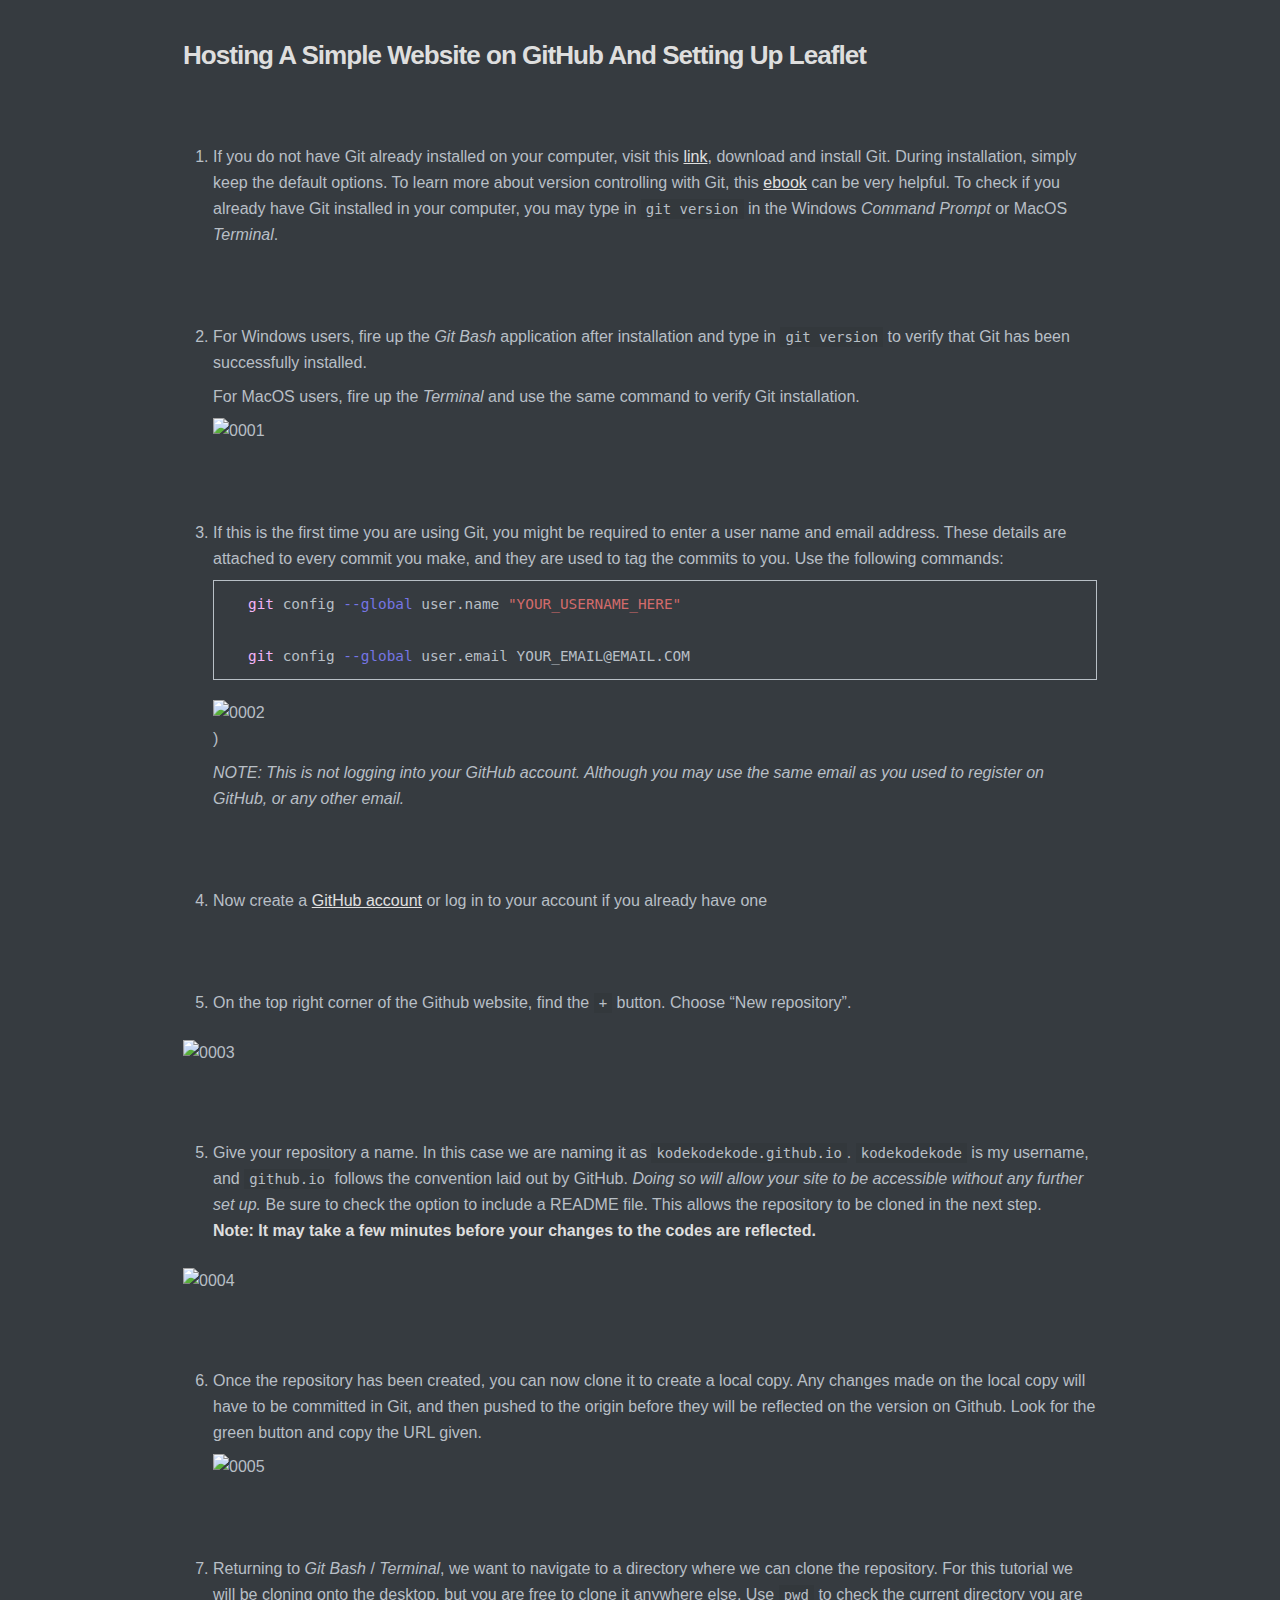
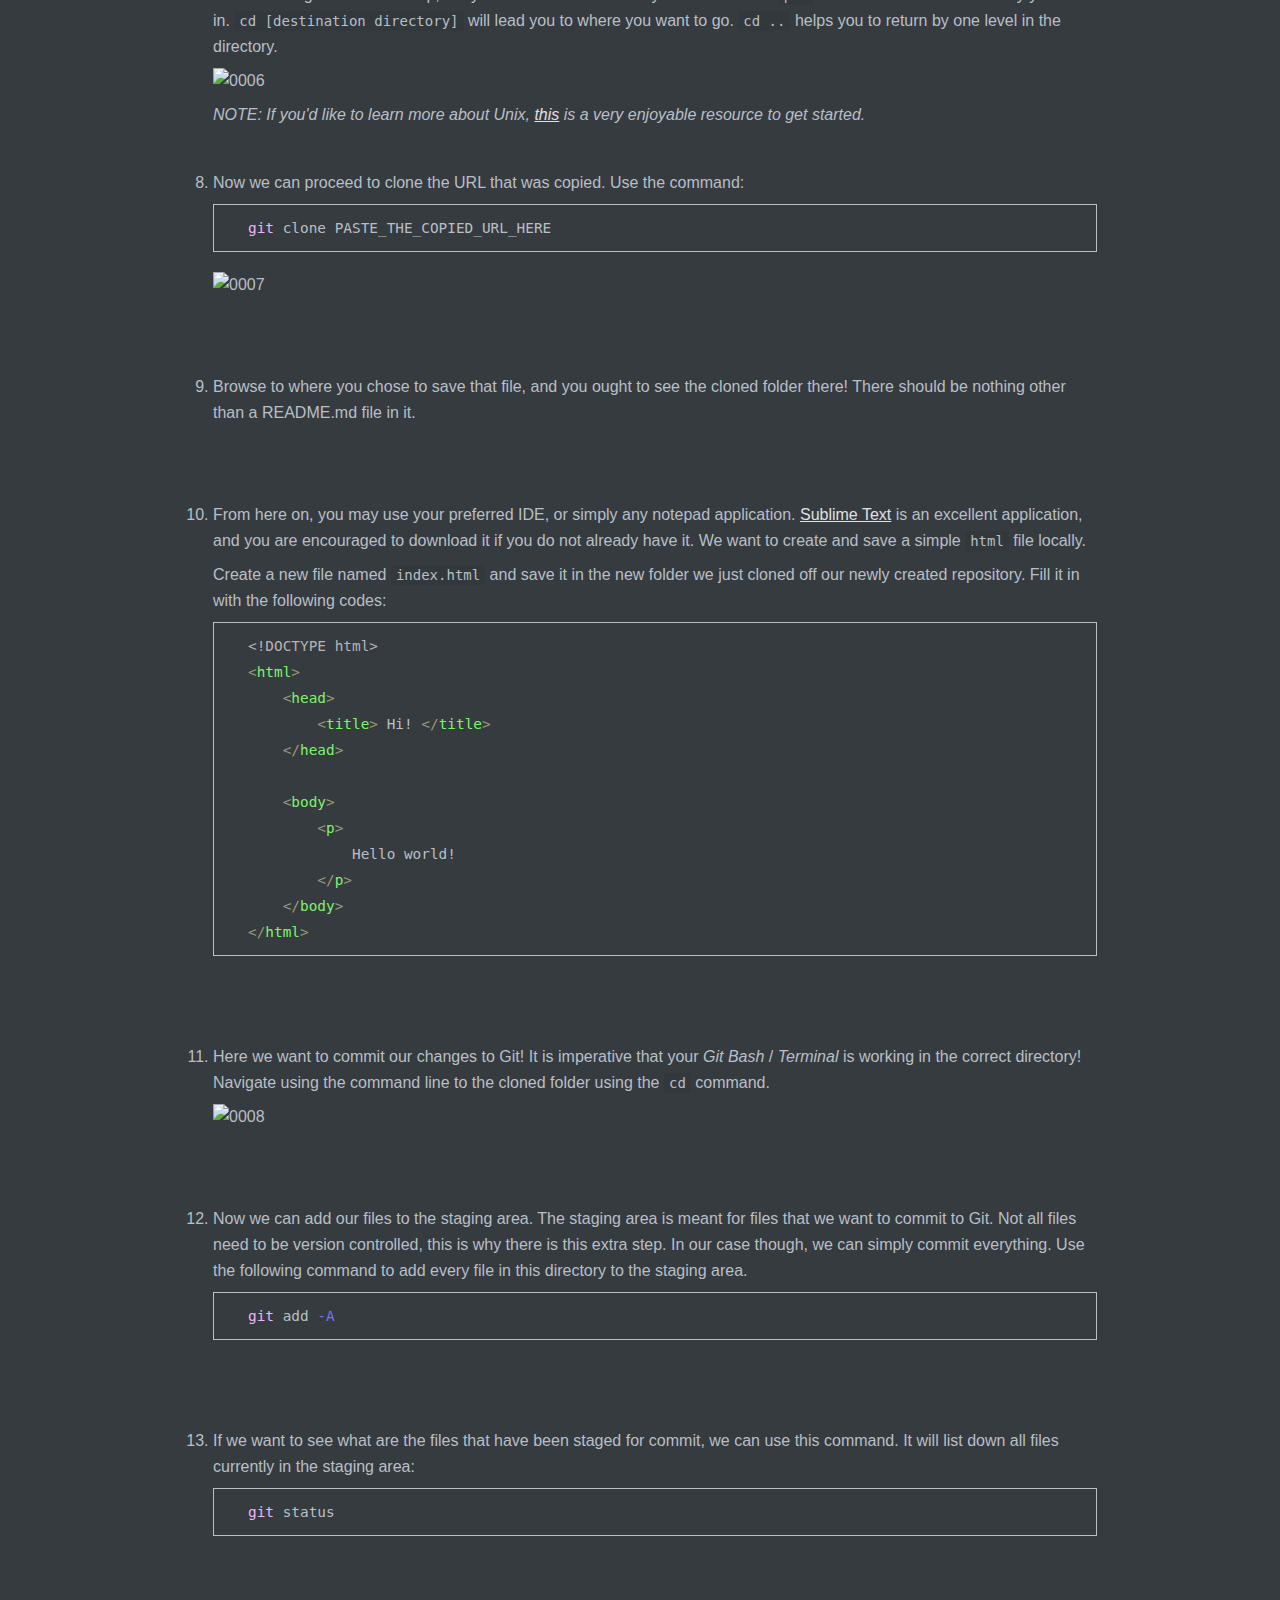
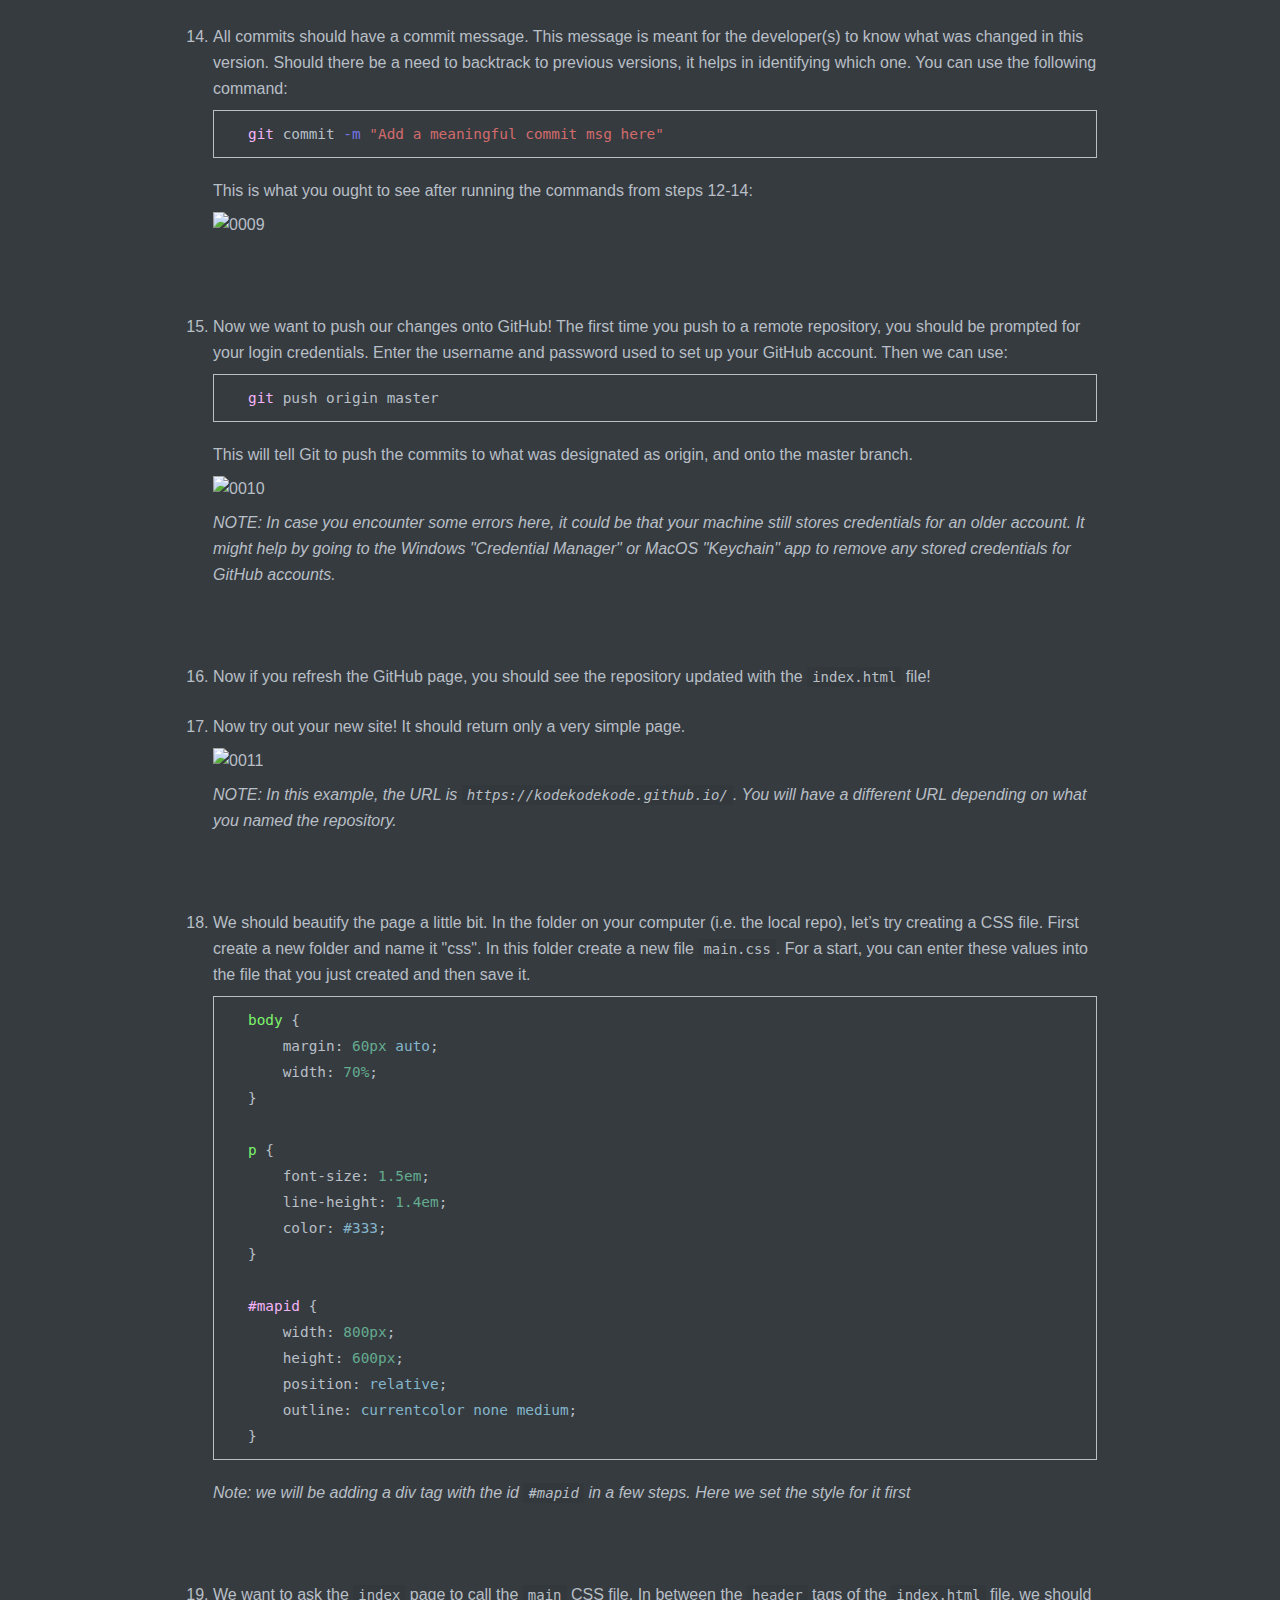
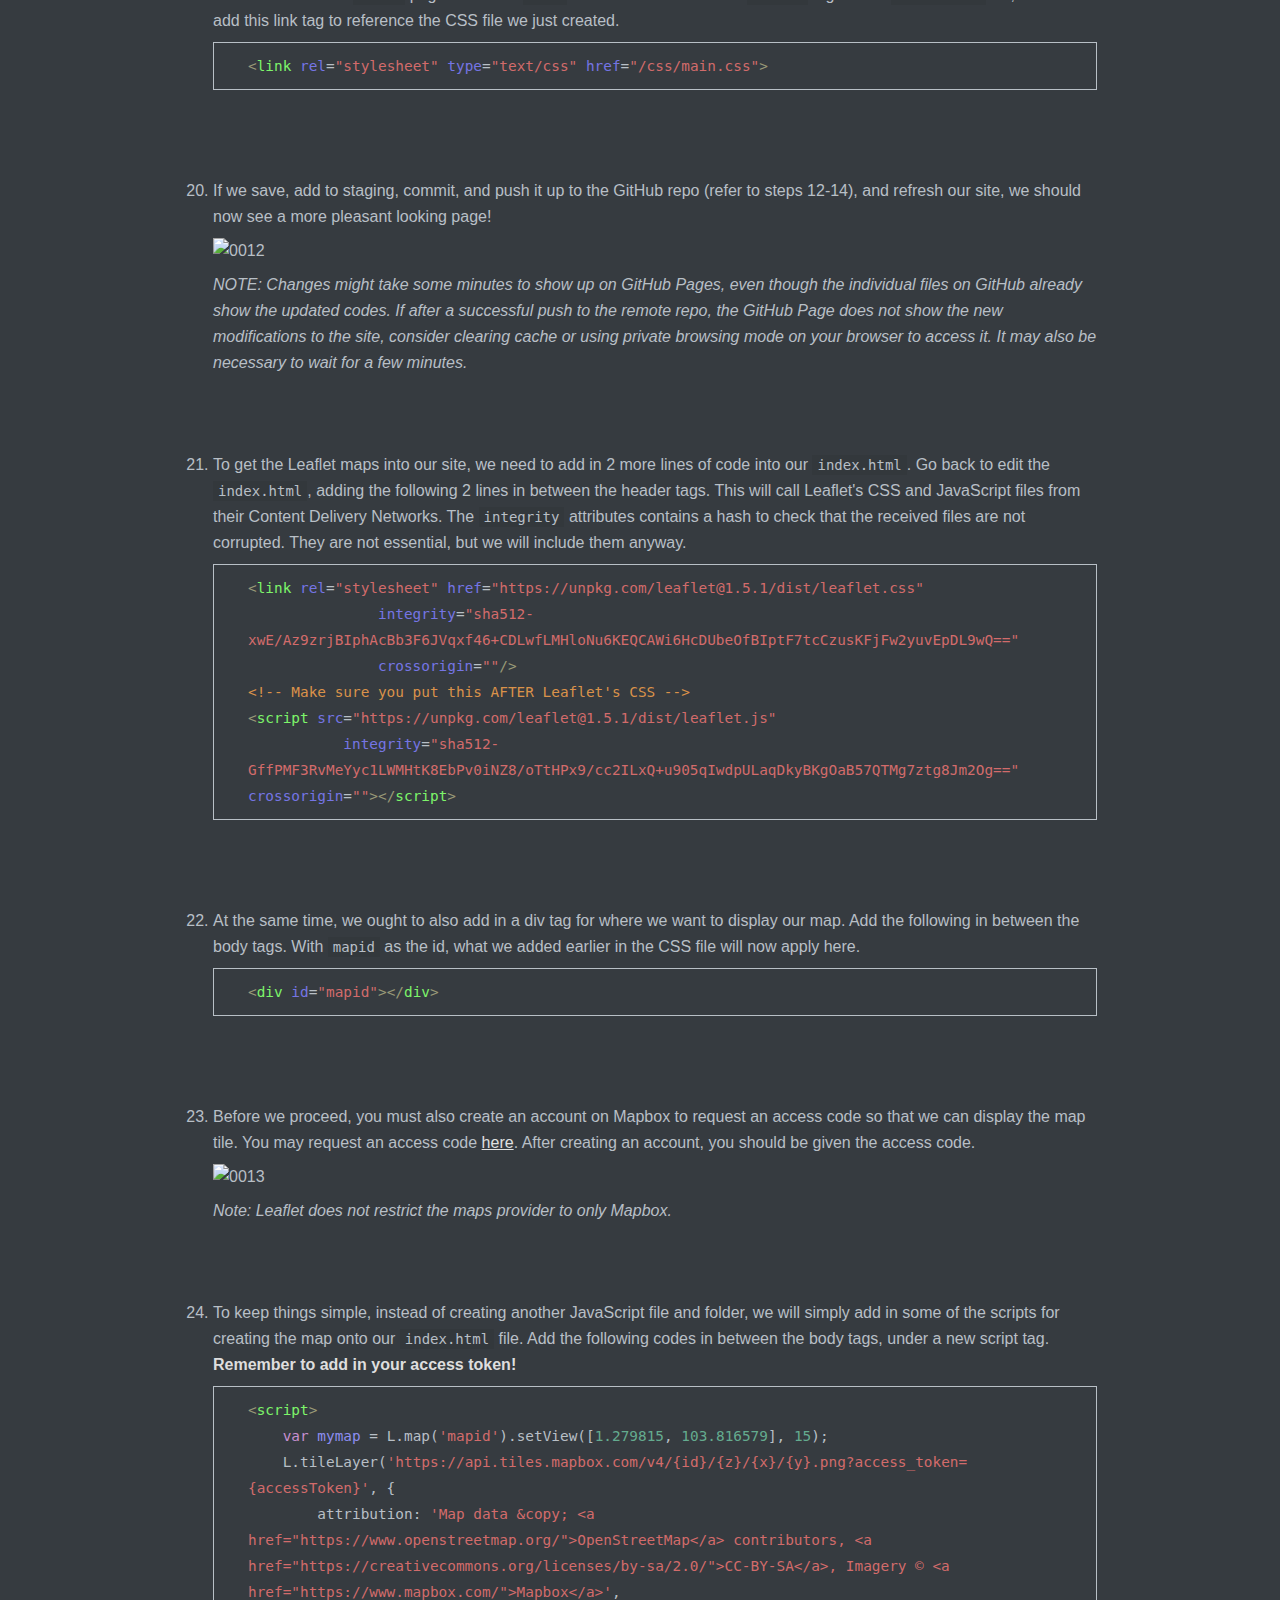
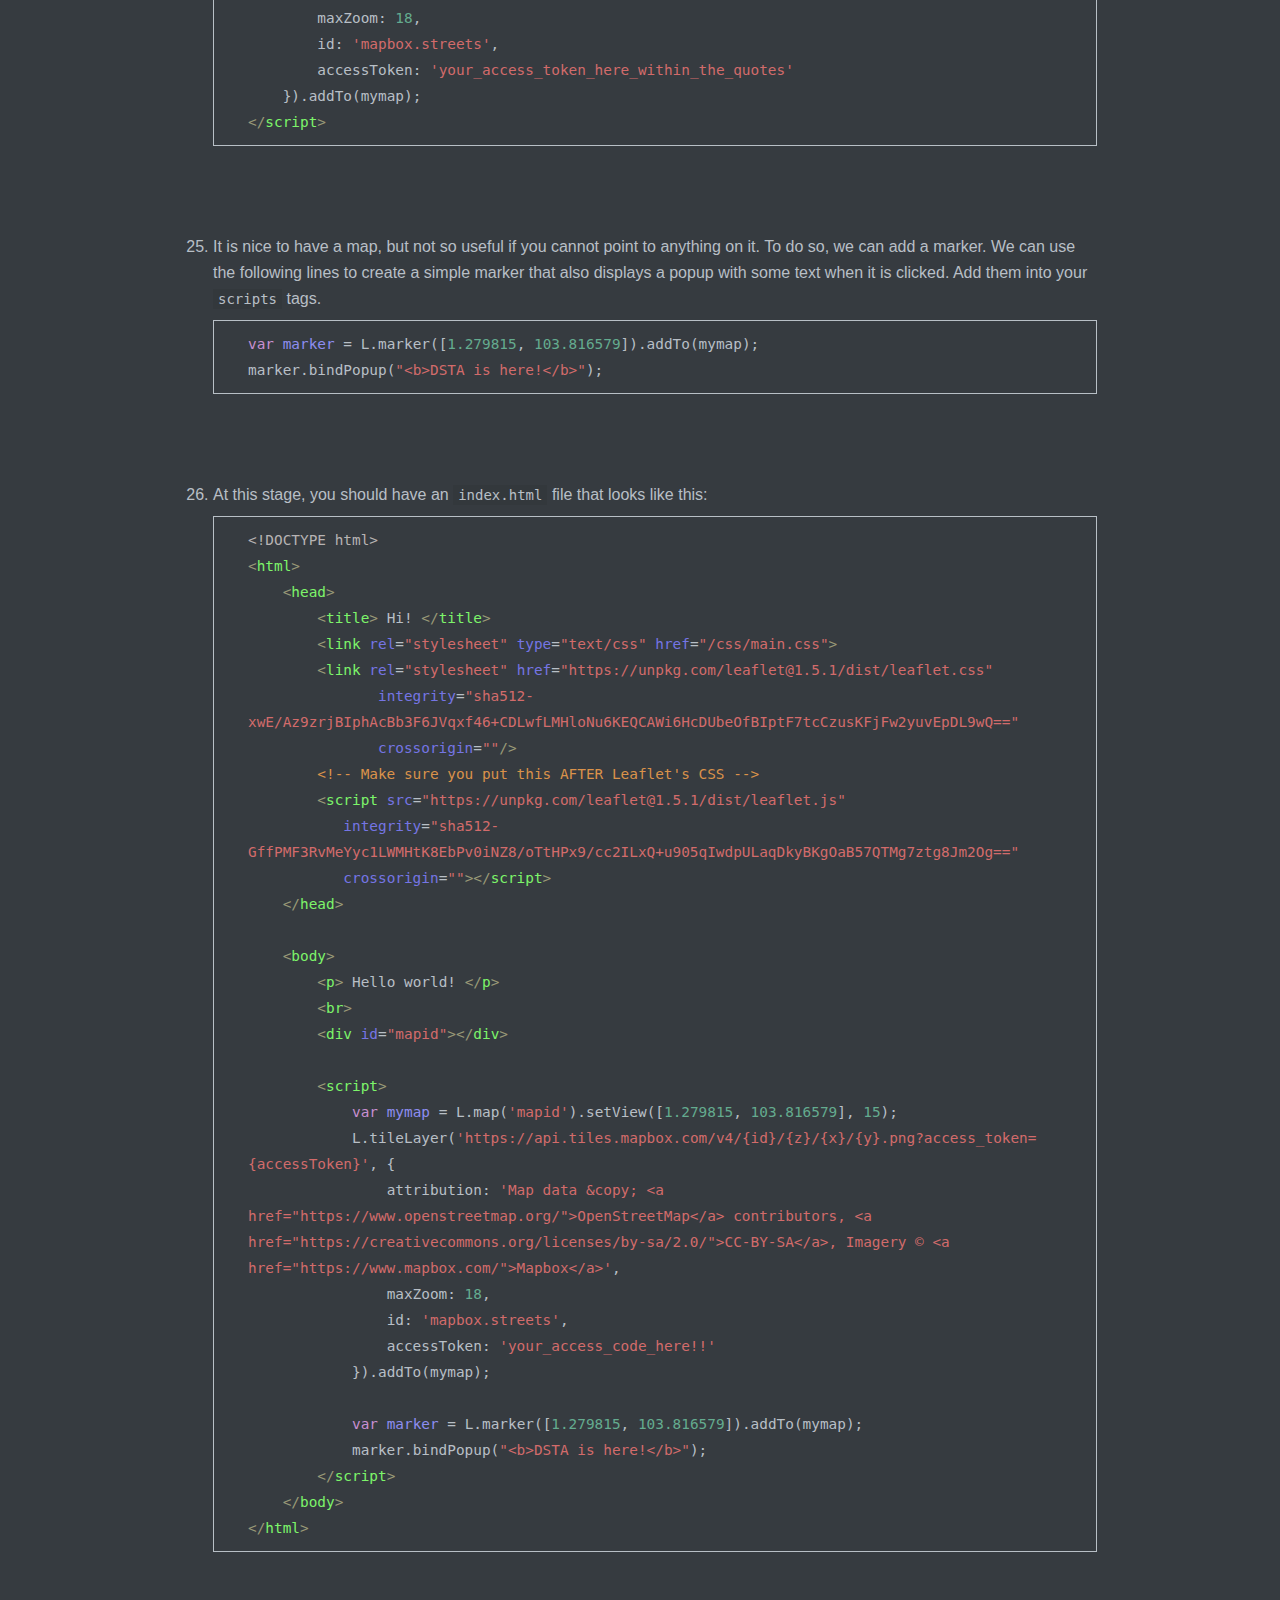
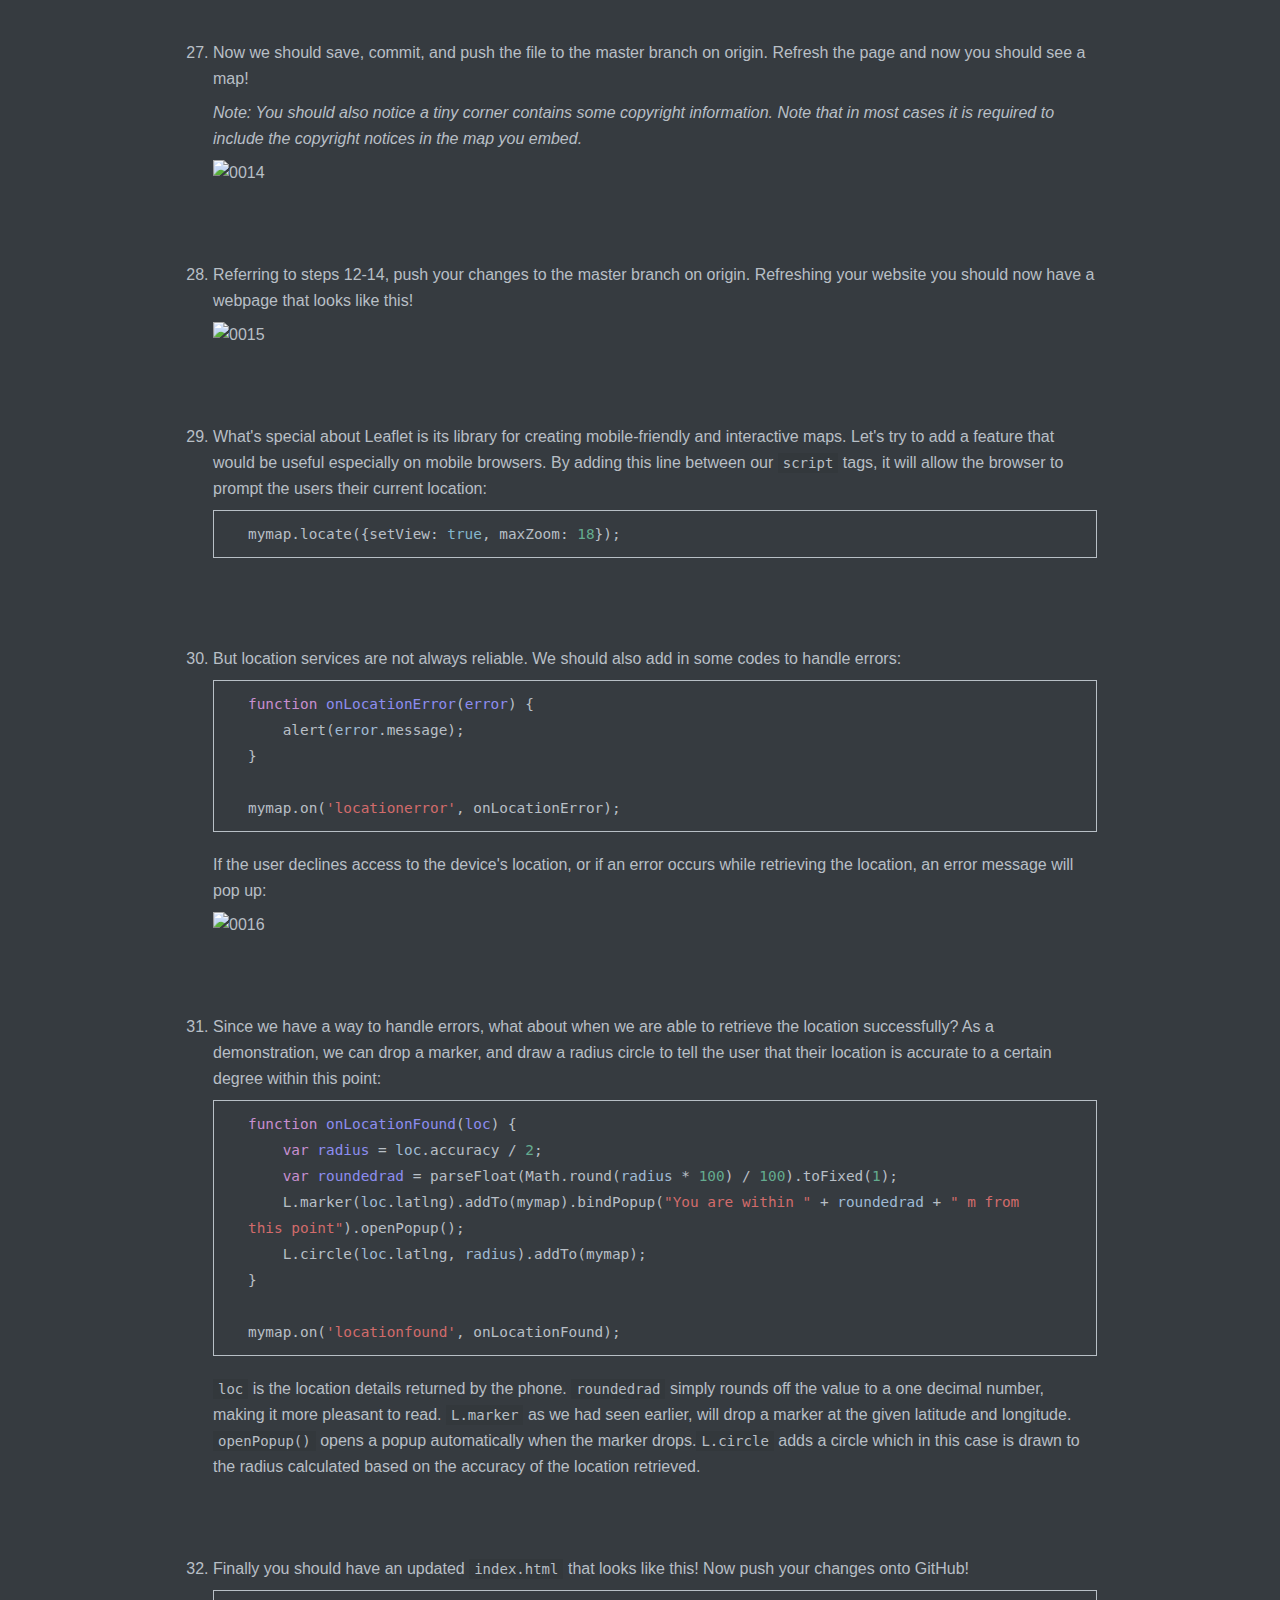
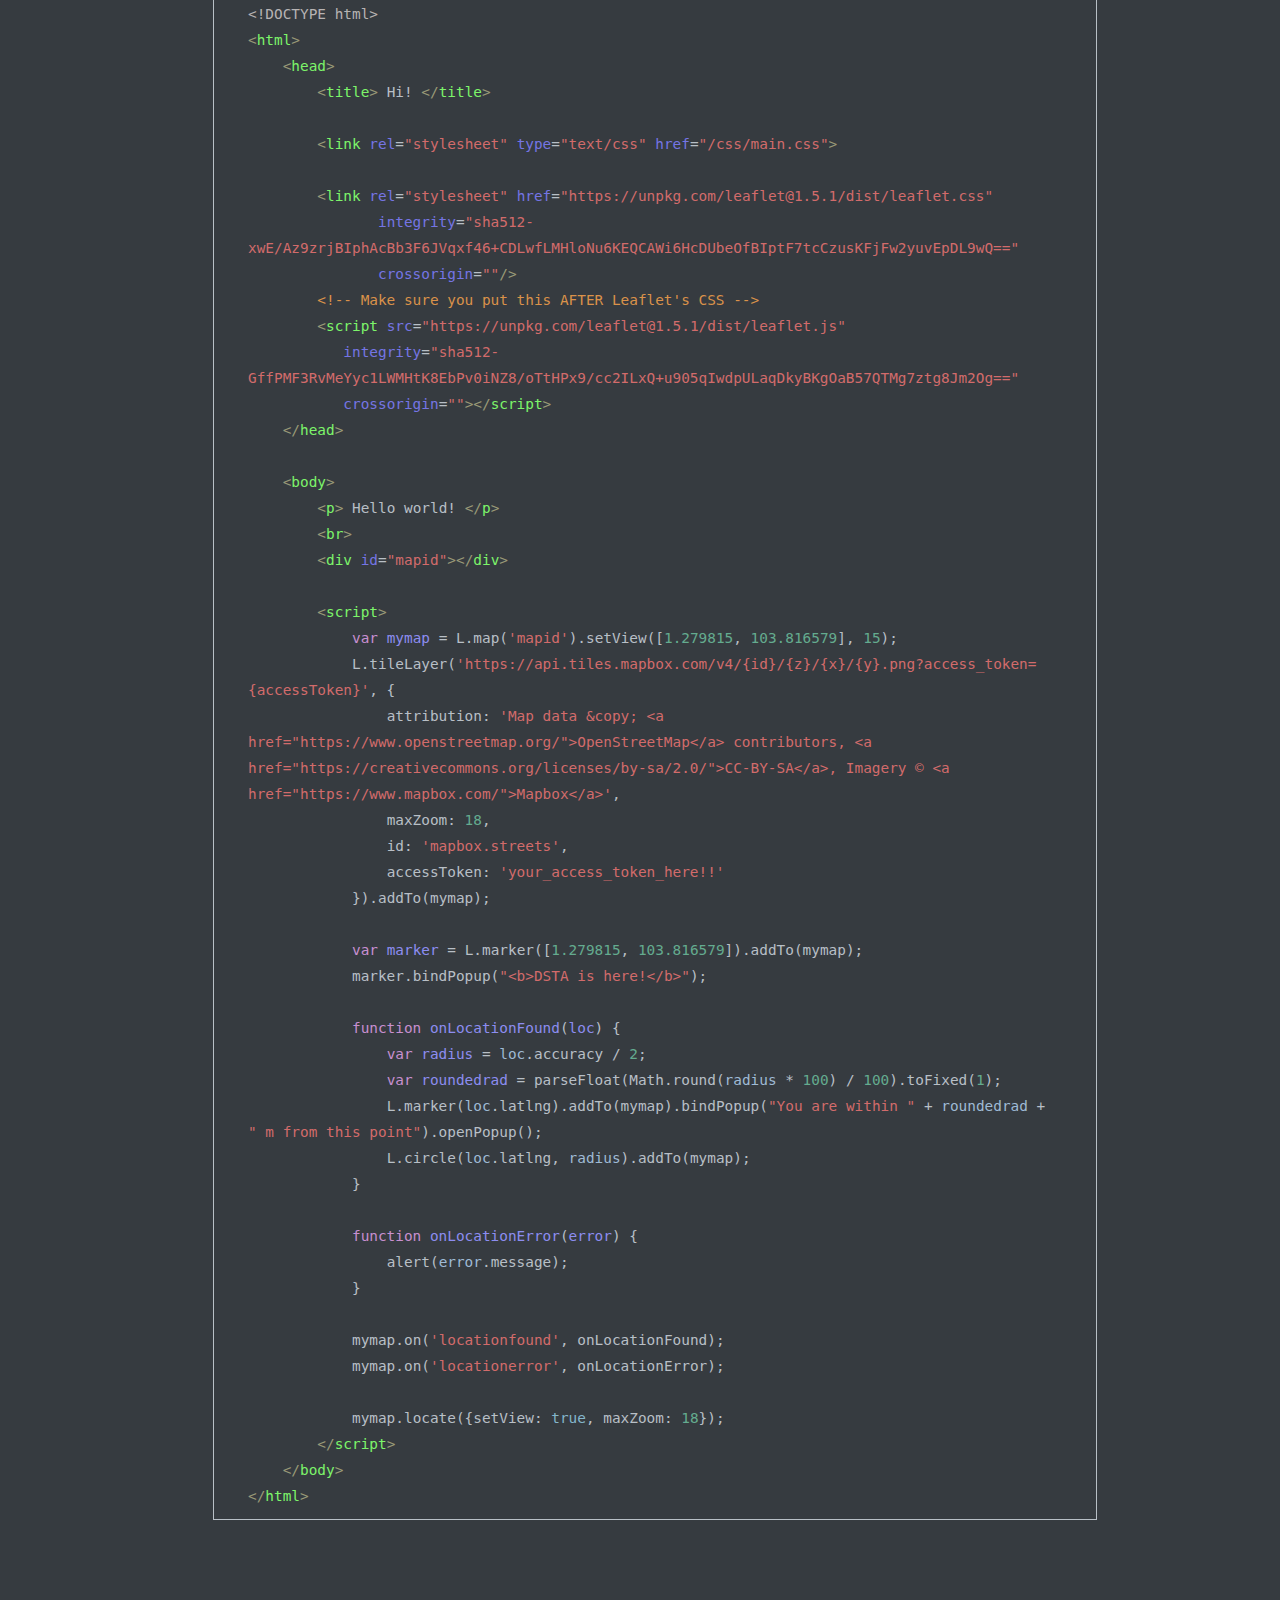
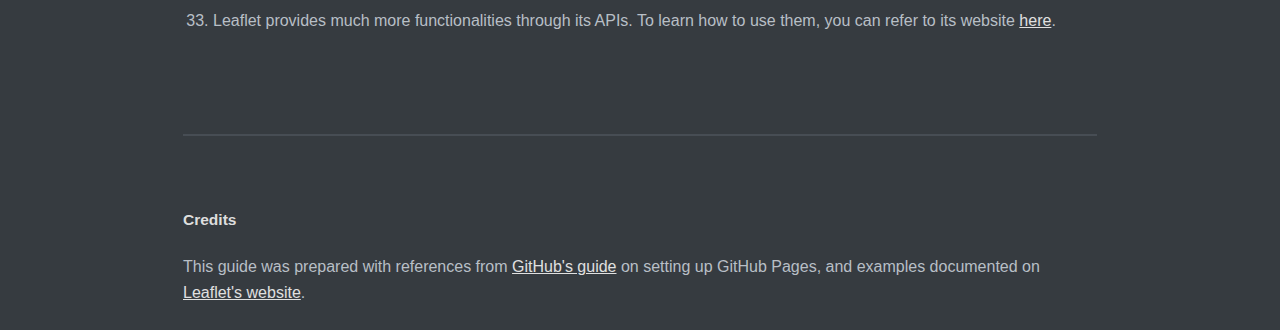
==== commit 75e7604a: "18 June working copy" ====
--- a/setup_guide.html
+++ b/setup_guide.html
@@ -2,8 +2,9 @@
 <html>
 <head>
 <meta charset='UTF-8'><meta name='viewport' content='width=device-width initial-scale=1'>
-<title>Guide II</title><link href='https://fonts.loli.net/css?family=Merriweather:900,900italic,300,300italic&subset=latin-ext' rel='stylesheet' type='text/css' />
-<link href='https://fonts.loli.net/css?family=Lato:900,300&subset=latin-ext' rel='stylesheet' type='text/css' /><style type='text/css'>html {overflow-x: initial !important;}:root { --bg-color:#ffffff; --text-color:#333333; --select-text-bg-color:#B5D6FC; --select-text-font-color:auto; --monospace:"Lucida Console",Consolas,"Courier",monospace; }
+<title>Guide II</title><link href='night/mermaid.dark.css' rel='stylesheet' type='text/css' />
+<link href='night/codeblock.dark.css' rel='stylesheet' type='text/css' />
+<link href='night/sourcemode.dark.css' rel='stylesheet' type='text/css' /><style type='text/css'>html {overflow-x: initial !important;}:root { --bg-color:#ffffff; --text-color:#333333; --select-text-bg-color:#B5D6FC; --select-text-font-color:auto; --monospace:"Lucida Console",Consolas,"Courier",monospace; }
 html { font-size: 14px; background-color: var(--bg-color); color: var(--text-color); font-family: "Helvetica Neue", Helvetica, Arial, sans-serif; -webkit-font-smoothing: antialiased; }
 body { margin: 0px; padding: 0px; height: auto; bottom: 0px; top: 0px; left: 0px; right: 0px; font-size: 1rem; line-height: 1.42857; overflow-x: hidden; background: inherit; tab-size: 4; }
 iframe { margin: auto; }
@@ -223,89 +224,192 @@
 }
 
 
-:root { --control-text-color: #777; }
-h1, .h1, .f1 { font-size: 2rem; line-height: 2.5rem; }
-h2, .h2, .f2 { font-size: 1.5rem; line-height: 2rem; }
-h3, .h3, .f3 { font-size: 1.25rem; line-height: 1.5rem; }
-p, .p, .f4, h4, h5, h6, dl, ol, ul, pre[cid], div[cid], #typora-source { font-size: 1.125rem; line-height: 1.5rem; }
-h4 { font-size: 1.13rem; }
-body { font-family: Merriweather, "PT Serif", Georgia, "Times New Roman", STSong, serif; line-height: 1.5rem; font-weight: 400; }
-#write { max-width: 914px; color: rgb(51, 51, 51); }
-img { width: auto; max-width: 100%; }
-body { font-size: 1.5rem; box-sizing: border-box; }
-.ty-table-edit { background: rgb(237, 237, 237); }
-table { width: 100%; font-size: 1.125rem; }
-table > thead > tr > th, table > thead > tr > td, table > tbody > tr > th, table > tbody > tr > td, table > tfoot > tr > th, table > tfoot > tr > td { padding: 12px; line-height: 1.2; vertical-align: top; border-top: 1px solid rgb(51, 51, 51); }
-table > thead > tr > th { vertical-align: bottom; border-bottom: 2px solid rgb(51, 51, 51); }
-table > caption + thead > tr:first-child > th, table > caption + thead > tr:first-child > td, table > colgroup + thead > tr:first-child > th, table > colgroup + thead > tr:first-child > td, table > thead:first-child > tr:first-child > th, table > thead:first-child > tr:first-child > td { border-top: 0px; }
-table > tbody + tbody { border-top: 2px solid rgb(51, 51, 51); }
-p { font-weight: 300; line-height: 1.5; }
-abbr { border-bottom: 1px dotted black; cursor: help; }
-pre, code { font-family: Menlo, Monaco, "Courier New", monospace; }
-code, .md-fences { color: rgb(122, 122, 122); }
-.md-fences { padding: 0.5rem 1.125em; margin-bottom: 0.88em; font-size: 1rem; border: 1px solid rgb(122, 122, 122); }
-blockquote { padding: 1.33em; font-style: italic; border-left: 5px solid rgb(122, 122, 122); color: rgb(85, 85, 85); }
-blockquote em { color: rgb(0, 0, 0); }
-blockquote footer { font-size: 0.85rem; font-style: normal; background-color: rgb(255, 255, 255); color: rgb(122, 122, 122); border-color: transparent; }
-h1, .h1, h2, .h2, h3, .h3, h4, .h4, h5, .h5, h6, .h6 { font-family: Lato, "Helvetica Neue", Helvetica, sans-serif; font-weight: bold; line-height: 1.2; margin: 1em 0px 0.5em; }
-@media screen and (min-width: 48em) {
-  .h1, h1 { font-size: 3.25rem; }
-  .h2, h2 { font-size: 2.298rem; }
-  .h3, h3 { font-size: 1.625rem; }
-  .h4, h4 { font-size: 1.3rem; }
-  #write > h4.md-focus::before, #write > h5.md-focus::before, #write > h6.md-focus::before { top: 1px; }
-  .p, p, li { font-size: 1.25rem; line-height: 1.8; }
-  table { font-size: 1.25rem; }
-}
-@media (max-width: 48em) {
-  blockquote { margin-left: 1rem; margin-right: 0px; padding: 0.5em; }
-  .h1, h1 { font-size: 2.827rem; }
-  .h2, h2 { font-size: 1.999rem; }
-  .h3, h3 { font-size: 1.413rem; }
-  .h4, h4 { font-size: 1.3rem; }
-}
-@media screen and (min-width: 64em) {
-  .h1, h1 { font-size: 4.498rem; }
-  .h2, h2 { font-size: 2.29rem; }
-  .h3, h3 { font-size: 1.9rem; }
-  .h4, h4 { font-size: 1.591rem; }
-  #write > h4.md-focus::before { top: 4px; }
-}
-a { color: rgb(70, 63, 92); text-decoration: underline; }
-#write { padding-top: 2rem; }
-#write pre.md-meta-block { min-height: 35px; padding: 2000px 1em 10px 0px; white-space: pre; border-width: 0px 30px; border-top-style: initial; border-bottom-style: initial; border-top-color: initial; border-bottom-color: initial; border-image: initial; border-left-style: solid; border-left-color: rgb(248, 248, 248); border-right-style: solid; border-right-color: rgb(248, 248, 248); width: 100vw; max-width: calc(100% + 60px); margin-left: -30px; margin-bottom: 2em; margin-top: -2010px; line-height: 1.5em; color: rgb(122, 122, 122); background-color: rgb(250, 250, 250); font-family: Lato, "Helvetica Neue", Helvetica, sans-serif; font-weight: 300; clear: both; font-size: 1.125rem; }
-.md-image > .md-meta { color: rgb(70, 63, 92); }
-.footnotes { font-size: 1.1rem; }
-.md-tag { font-family: Lato, "Helvetica Neue", Helvetica, sans-serif; }
-.code-tooltip { background: white; }
-.code-tooltip-content { font-size: 1.1rem; }
+.cm-s-inner .cm-variable, .cm-s-inner .cm-operator, .cm-s-inner .cm-property { color: rgb(184, 191, 198); }
+.cm-s-inner .cm-keyword { color: rgb(200, 143, 208); }
+.cm-s-inner .cm-tag { color: rgb(125, 244, 106); }
+.cm-s-inner .cm-attribute { color: rgb(117, 117, 228); }
+.CodeMirror div.CodeMirror-cursor { border-left: 1px solid rgb(184, 191, 198); z-index: 3; }
+.cm-s-inner .cm-string { color: rgb(210, 107, 107); }
+.cm-s-inner .cm-comment, .cm-s-inner.cm-comment { color: rgb(218, 146, 74); }
+.cm-s-inner .cm-header, .cm-s-inner .cm-def, .cm-s-inner.cm-header, .cm-s-inner.cm-def { color: rgb(141, 141, 240); }
+.cm-s-inner .cm-quote, .cm-s-inner.cm-quote { color: rgb(87, 172, 87); }
+.cm-s-inner .cm-hr { color: rgb(216, 213, 213); }
+.cm-s-inner .cm-link { color: rgb(211, 211, 239); }
+.cm-s-inner .cm-negative { color: rgb(217, 80, 80); }
+.cm-s-inner .cm-positive { color: rgb(80, 230, 80); }
+.cm-s-inner .cm-string-2 { color: rgb(255, 85, 0); }
+.cm-s-inner .cm-meta, .cm-s-inner .cm-qualifier { color: rgb(183, 179, 179); }
+.cm-s-inner .cm-builtin { color: rgb(243, 179, 248); }
+.cm-s-inner .cm-bracket { color: rgb(153, 153, 119); }
+.cm-s-inner .cm-atom, .cm-s-inner.cm-atom { color: rgb(132, 182, 203); }
+.cm-s-inner .cm-number { color: rgb(100, 171, 143); }
+.cm-s-inner .cm-variable { color: rgb(184, 191, 198); }
+.cm-s-inner .cm-variable-2 { color: rgb(159, 186, 213); }
+.cm-s-inner .cm-variable-3 { color: rgb(28, 198, 133); }
+.CodeMirror-selectedtext, .CodeMirror-selected { background: rgb(74, 137, 220); text-shadow: none; color: rgb(255, 255, 255) !important; }
+.CodeMirror-gutters { border-right: none; }
+
+
+:root { --bg-color: #363B40; --side-bar-bg-color: #2E3033; --text-color: #b8bfc6; --select-text-bg-color:#4a89dc; --control-text-color: #b7b7b7; --control-text-hover-color: #eee; --window-border: 1px solid #555; --active-file-bg-color: rgb(34, 34, 34); --active-file-border-color: #8d8df0; --active-file-text-color: white; --item-hover-bg-color: #70717d; --item-hover-text-color: white; --primary-color: #6dc1e7; --rawblock-edit-panel-bd: #4B535A; }
+html { font-size: 16px; }
+html, body { text-size-adjust: 100%; background: var(--bg-color); fill: currentcolor; }
+#write { max-width: 914px; }
+html, body, button, input, select, textarea, div.code-tooltip-content { color: rgb(184, 191, 198); border-color: transparent; }
+div.code-tooltip, .md-hover-tip .md-arrow::after { background: rgb(75, 83, 90); }
+.popover.bottom > .arrow::after { border-bottom-color: rgb(75, 83, 90); }
+html, body, button, input, select, textarea { font-style: normal; line-height: 1.625rem; font-family: "Helvetica Neue", Helvetica, Arial, sans-serif; }
+hr { height: 2px; border: 0px; margin: 24px 0px !important; }
+h1, h2, h3, h4, h5, h6 { font-family: "Lucida Grande", Corbel, sans-serif; font-weight: normal; clear: both; word-wrap: break-word; margin: 0px; padding: 0px; color: rgb(222, 222, 222); }
+h1 { font-size: 2.5rem; line-height: 2.75rem; margin-bottom: 1.5rem; letter-spacing: -1.5px; }
+h2 { font-size: 1.63rem; line-height: 1.875rem; margin-bottom: 1.5rem; letter-spacing: -1px; font-weight: bold; }
+h3 { font-size: 1.17rem; line-height: 1.5rem; margin-bottom: 1.5rem; letter-spacing: -1px; font-weight: bold; }
+h4 { font-size: 1.12rem; line-height: 1.375rem; margin-bottom: 1.5rem; color: white; }
+h5 { font-size: 0.97rem; line-height: 1.25rem; margin-bottom: 1.5rem; font-weight: bold; }
+h6 { font-size: 0.93rem; line-height: 1rem; margin-bottom: 0.75rem; color: white; }
+@media (min-width: 980px) {
+  h3.md-focus::before, h4.md-focus::before, h5.md-focus::before, h6.md-focus::before { color: rgb(221, 221, 221); border: 1px solid rgb(221, 221, 221); border-radius: 3px; position: absolute; left: -1.64286rem; top: 0.357143rem; float: left; font-size: 9px; padding-left: 2px; padding-right: 2px; vertical-align: bottom; font-weight: normal; line-height: normal; }
+  h3.md-focus::before { content: "h3"; }
+  h4.md-focus::before { content: "h4"; }
+  h5.md-focus::before { content: "h5"; top: 0px; }
+  h6.md-focus::before { content: "h6"; top: 0px; }
+}
+a { text-decoration: none; outline: 0px; }
+a:hover { outline: 0px; }
+a:focus { outline: dotted thin; }
+sup.md-footnote { background-color: rgb(85, 85, 85); color: rgb(221, 221, 221); }
+p { word-wrap: break-word; }
+p, ul, dd, ol, hr, address, pre, table, iframe, .wp-caption, .wp-audio-shortcode, .wp-video-shortcode { margin-top: 0px; margin-bottom: 1.5rem; }
+li > blockquote { margin-bottom: 0px; }
+audio:not([controls]) { display: none; }
+[hidden] { display: none; }
+.in-text-selection, ::selection { background: rgb(74, 137, 220); color: rgb(255, 255, 255); text-shadow: none; }
+ul, ol { padding: 0px 0px 0px 1.875rem; }
+ul { list-style: square; }
+ol { list-style: decimal; }
+ul ul, ol ol, ul ol, ol ul { margin: 0px; }
+b, th, dt, strong { font-weight: bold; }
+i, em, dfn, cite { font-style: italic; }
+blockquote { margin: 35px 0px 1.875rem 1.875rem; border-left: 2px solid rgb(71, 77, 84); padding-left: 30px; }
+pre, code, kbd, tt, var { background: rgba(0, 0, 0, 0.05); font-size: 0.875rem; font-family: Monaco, Consolas, "Andale Mono", "DejaVu Sans Mono", monospace; }
+kbd { padding: 2px 4px; font-size: 90%; color: rgb(255, 255, 255); background-color: rgb(51, 51, 51); border-radius: 3px; box-shadow: rgba(0, 0, 0, 0.25) 0px -1px 0px inset; }
+pre.md-fences { padding: 10px 30px; margin-bottom: 20px; border: 1px solid; }
+.md-fences .code-tooltip { bottom: -3.2em; }
+.enable-diagrams pre.md-fences[lang="sequence"] .code-tooltip, .enable-diagrams pre.md-fences[lang="flow"] .code-tooltip, .enable-diagrams pre.md-fences[lang="mermaid"] .code-tooltip { bottom: -2.2em; right: 4px; }
+code, kbd, tt, var { padding: 2px 5px; }
+table { max-width: 100%; width: 100%; border-collapse: collapse; border-spacing: 0px; }
+th, td { padding: 5px 10px; vertical-align: top; }
+a { transition: all 0.2s ease-in-out; }
+hr { background: rgb(71, 77, 84); }
+h1 { margin-top: 2em; }
+a { color: rgb(224, 224, 224); text-decoration: underline; }
+a:hover { color: rgb(255, 255, 255); }
+.md-inline-math script { color: rgb(129, 177, 219); }
+b, th, dt, strong { color: rgb(222, 222, 222); }
+mark { background: rgb(211, 212, 14); }
+blockquote { color: rgb(157, 162, 166); }
+table a { color: rgb(222, 222, 222); }
+th, td { border: 1px solid rgb(71, 77, 84); }
 .task-list { padding-left: 0px; }
-.md-task-list-item { padding-left: 34px; }
-.md-task-list-item > input { width: 1.25rem; height: 1.25rem; display: block; -webkit-appearance: initial; top: -0.5rem; margin-left: -1.6em; margin-top: calc(1rem - 7px); border: none; }
-.md-task-list-item > input:focus { outline: none; box-shadow: none; }
-.md-task-list-item > input::before { border: 1px solid rgb(85, 85, 85); border-radius: 1.5rem; width: 1.5rem; height: 1.5rem; background: rgb(255, 255, 255); content: " "; transition: background-color 200ms ease-in-out; display: block; }
-.md-task-list-item > input:checked::before, .md-task-list-item > input[checked]::before { background: rgb(51, 51, 51); border-width: 2px; display: inline-block; transition: background-color 200ms ease-in-out; }
-.md-task-list-item > input:checked::after, .md-task-list-item > input[checked]::after { opacity: 1; }
-.md-task-list-item > input::after { transition: opacity 0.05s ease-in-out; transform: rotate(-45deg); position: absolute; top: 0.4375rem; left: 0.28125rem; width: 0.9375rem; height: 0.5rem; border-width: 0px 0px 3px 3px; border-bottom-style: solid; border-left-style: solid; border-bottom-color: rgb(255, 255, 255); border-left-color: rgb(255, 255, 255); border-image: initial; border-top-style: initial; border-top-color: initial; border-right-style: initial; border-right-color: initial; content: " "; opacity: 0; }
-.md-tag { color: inherit; }
-.md-toc:focus .md-toc-content { margin-top: 19px; }
-#typora-sidebar { font-size: 1rem !important; }
-.html-for-mac #typora-sidebar { background-color: white; }
-.outline-content li, .outline-content ul { font-size: 1rem !important; }
-.outline-title { line-height: inherit; margin-top: 10px; }
-.outline-expander { width: 18px; }
-.outline-expander::before { content: "+"; font-family: inherit; color: rgb(108, 108, 108); font-size: 1.5rem; top: 0.1rem; }
-.outline-expander:hover::before { content: "+"; }
-.outline-item-open > .outline-item > .outline-expander::before { content: "-"; }
-#typora-source { font-family: Courier, monospace; color: rgb(106, 106, 106); }
-.os-windows #typora-source { font-family: inherit; }
-.cm-s-typora-default .cm-header, .cm-s-typora-default .cm-property, .CodeMirror.cm-s-typora-default div.CodeMirror-cursor { color: rgb(66, 139, 202); }
-.cm-s-typora-default .cm-atom, .cm-s-typora-default .cm-number { color: rgb(119, 119, 119); }
-.preference-item-hint { margin-top: 16px; }
-.md-diagram-panel { margin-top: 24px; margin-left: -1.2em; }
-.md-mathjax-midline { background: rgb(250, 250, 250); }
-.enable-diagrams pre.md-fences[lang="sequence"] .code-tooltip, .enable-diagrams pre.md-fences[lang="flow"] .code-tooltip, .enable-diagrams pre.md-fences[lang="mermaid"] .code-tooltip { bottom: -3.4em; }
-.dropdown-menu .divider { border-color: rgb(229, 229, 229); }
+.md-task-list-item { padding-left: 1.25rem; }
+.md-task-list-item > input { top: auto; }
+.md-task-list-item > input::before { content: ""; display: inline-block; width: 0.875rem; height: 0.875rem; vertical-align: middle; text-align: center; border: 1px solid rgb(184, 191, 198); background-color: rgb(54, 59, 64); margin-top: -0.4rem; }
+.md-task-list-item > input:checked::before, .md-task-list-item > input[checked]::before { content: "√"; font-size: 0.625rem; line-height: 0.625rem; color: rgb(222, 222, 222); }
+.CodeMirror-gutters { background: var(--bg-color); border-right: 1px solid transparent; }
+.auto-suggest-container { border: 0px; background-color: rgb(82, 92, 101); }
+#typora-quick-open { background-color: rgb(82, 92, 101); }
+#typora-quick-open input { background-color: rgb(82, 92, 101); border-width: 0px 0px 1px; border-top-style: initial; border-right-style: initial; border-left-style: initial; border-top-color: initial; border-right-color: initial; border-left-color: initial; border-image: initial; border-bottom-style: solid; border-bottom-color: grey; }
+.typora-quick-open-item { background-color: inherit; color: inherit; }
+.typora-quick-open-item.active, .typora-quick-open-item:hover { background-color: rgb(77, 139, 219); color: white; }
+.typora-quick-open-item:hover { background-color: rgba(77, 139, 219, 0.8); }
+.typora-search-spinner > div { background-color: rgb(255, 255, 255); }
+#write pre.md-meta-block { border-bottom: 1px dashed rgb(204, 204, 204); background: transparent; padding-bottom: 0.6em; line-height: 1.6em; }
+.btn, .btn .btn-default { background: transparent; color: rgb(184, 191, 198); }
+.ty-table-edit { border-top: 1px solid gray; background-color: rgb(54, 59, 64); }
+.popover-title { background: transparent; }
+.md-image > .md-meta { color: rgb(187, 187, 187); background: transparent; }
+.md-expand.md-image > .md-meta { color: rgb(221, 221, 221); }
+#write > h3::before, #write > h4::before, #write > h5::before, #write > h6::before { border: none; border-radius: 0px; color: rgb(136, 136, 136); text-decoration: underline; left: -1.4rem; top: 0.2rem; }
+#write > h3.md-focus::before { top: 2px; }
+#write > h4.md-focus::before { top: 2px; }
+.md-toc-item { color: rgb(168, 194, 220); }
+#write div.md-toc-tooltip { background-color: rgb(54, 59, 64); }
+.dropdown-menu .btn:hover, .dropdown-menu .btn:focus, .md-toc .btn:hover, .md-toc .btn:focus { color: white; background: black; }
+#toc-dropmenu { background: rgba(50, 54, 59, 0.93); border: 1px solid rgba(253, 253, 253, 0.15); }
+#toc-dropmenu .divider { background-color: rgb(155, 155, 155); }
+.outline-expander::before { top: 2px; }
+#typora-sidebar { box-shadow: none; border-right: none; }
+.sidebar-tabs { border-bottom: 0px; }
+#typora-sidebar:hover .outline-title-wrapper { border-left: 1px dashed; }
+.outline-title-wrapper .btn { color: inherit; }
+.outline-item:hover { border-color: rgb(54, 59, 64); background-color: rgb(54, 59, 64); color: white; }
+h1.md-focus .md-attr, h2.md-focus .md-attr, h3.md-focus .md-attr, h4.md-focus .md-attr, h5.md-focus .md-attr, h6.md-focus .md-attr, .md-header-span .md-attr { color: rgb(140, 142, 146); display: inline; }
+.md-comment { color: rgb(90, 149, 227); opacity: 1; }
+.md-inline-math g, .md-inline-math svg { stroke: rgb(184, 191, 198) !important; fill: rgb(184, 191, 198) !important; }
+[md-inline="inline_math"] { color: rgb(156, 178, 233); }
+#math-inline-preview .md-arrow::after { background: black; }
+.modal-content { background: var(--bg-color); border: 0px; }
+.modal-title { font-size: 1.5em; }
+.modal-content input { background-color: rgba(26, 21, 21, 0.51); color: white; }
+.modal-content .input-group-addon { background-color: rgba(0, 0, 0, 0.17); color: white; }
+.modal-backdrop { background-color: rgba(174, 174, 174, 0.7); }
+.modal-content .btn-primary { border-color: var(--primary-color); }
+.md-table-resize-popover { background-color: rgb(75, 83, 90); }
+.form-inline .input-group .input-group-addon { color: white; }
+#md-searchpanel { border-bottom: 1px dashed grey; }
+.context-menu, #spell-check-panel, #footer-word-count-info { background-color: rgb(66, 70, 74); }
+.context-menu.dropdown-menu .divider, .dropdown-menu .divider { background-color: rgb(119, 119, 119); }
+footer { color: inherit; }
+@media (max-width: 1000px) {
+  footer { border-top: none; }
+  footer:hover { color: inherit; }
+}
+#file-info-file-path .file-info-field-value:hover { background-color: rgb(85, 85, 85); color: rgb(222, 222, 222); }
+.megamenu-content, .megamenu-opened header { background: var(--bg-color); }
+.megamenu-menu-panel h2, .megamenu-menu-panel h1, .long-btn { color: inherit; }
+.megamenu-menu-panel input[type="text"] { background: inherit; border-width: 0px 0px 1px; border-top-style: initial; border-right-style: initial; border-left-style: initial; border-color: initial; border-image: initial; border-bottom-style: solid; }
+#recent-file-panel-action-btn { background: inherit; border: 1px solid grey; }
+.megamenu-menu-panel .dropdown-menu > li > a { color: inherit; background-color: rgb(47, 53, 58); text-decoration: none; }
+.megamenu-menu-panel table td:nth-child(1) { color: inherit; font-weight: bold; }
+.megamenu-menu-panel tbody tr:hover td:nth-child(1) { color: white; }
+.modal-footer .btn-default, .modal-footer .btn-primary, .modal-footer .btn-default:not(:hover) { border: 1px solid transparent; }
+.btn-default:hover, .btn-default:focus, .btn-default.focus, .btn-default:active, .btn-default.active, .open > .dropdown-toggle.btn-default { color: white; border: 1px solid rgb(221, 221, 221); background-color: inherit; }
+.modal-header { border-bottom: 0px; }
+.modal-footer { border-top: 0px; }
+#recent-file-panel tbody tr:nth-child(2n-1) { background-color: transparent !important; }
+.megamenu-menu-panel tbody tr:hover td:nth-child(2) { color: inherit; }
+.megamenu-menu-panel .btn { border: 1px solid rgb(238, 238, 238); background: transparent; }
+.mouse-hover .toolbar-icon.btn:hover, #w-full.mouse-hover, #w-pin.mouse-hover { background-color: inherit; }
+.typora-node::-webkit-scrollbar { width: 5px; }
+.typora-node::-webkit-scrollbar-thumb:vertical { background: rgba(250, 250, 250, 0.3); }
+.typora-node::-webkit-scrollbar-thumb:vertical:active { background: rgba(250, 250, 250, 0.5); }
+#w-unpin { background-color: rgb(65, 130, 196); }
+#top-titlebar, #top-titlebar * { color: var(--item-hover-text-color); }
+.typora-sourceview-on #toggle-sourceview-btn, #footer-word-count:hover, .ty-show-word-count #footer-word-count { background: rgb(51, 51, 51); }
+#toggle-sourceview-btn:hover { color: rgb(238, 238, 238); background: rgb(51, 51, 51); }
+.on-focus-mode .md-end-block:not(.md-focus):not(.md-focus-container) * { color: rgb(104, 104, 104) !important; }
+.on-focus-mode .md-end-block:not(.md-focus) img, .on-focus-mode .md-task-list-item:not(.md-focus-container) > input { }
+.on-focus-mode li[cid]:not(.md-focus-container) { color: rgb(104, 104, 104); }
+.on-focus-mode .md-fences.md-focus .CodeMirror-code > :not(.CodeMirror-activeline) *, .on-focus-mode .CodeMirror.cm-s-inner:not(.CodeMirror-focused) * { color: rgb(104, 104, 104) !important; }
+.on-focus-mode .md-focus, .on-focus-mode .md-focus-container { color: rgb(255, 255, 255); }
+.on-focus-mode #typora-source .CodeMirror-code > :not(.CodeMirror-activeline) * { color: rgb(104, 104, 104) !important; }
+#write .md-focus .md-diagram-panel { border: 1px solid rgb(221, 221, 221); margin-left: -1px; width: calc(100% + 2px); }
+#write .md-focus.md-fences-with-lineno .md-diagram-panel { margin-left: auto; }
+.md-diagram-panel-error { color: rgb(241, 144, 142); }
+.active-tab-files #info-panel-tab-file, .active-tab-files #info-panel-tab-file:hover, .active-tab-outline #info-panel-tab-outline, .active-tab-outline #info-panel-tab-outline:hover { color: rgb(238, 238, 238); }
+.sidebar-footer-item:hover, .footer-item:hover { background: inherit; color: white; }
+.ty-side-sort-btn.active, .ty-side-sort-btn:hover, .selected-folder-menu-item a::after { color: white; }
+#sidebar-files-menu { border: 1px solid; box-shadow: rgba(0, 0, 0, 0.79) 4px 4px 20px; background-color: var(--bg-color); }
+.file-list-item { border-bottom: none; }
+.file-list-item-summary { opacity: 1; }
+.file-list-item.active:first-child { border-top: none; }
+.file-node-background { height: 32px; }
+.file-library-node.active > .file-node-content, .file-list-item.active { color: var(--active-file-text-color); }
+.file-library-node.active > .file-node-background { background-color: var(--active-file-bg-color); }
+.file-list-item.active { background-color: var(--active-file-bg-color); }
+#ty-tooltip { background-color: black; color: rgb(238, 238, 238); }
+.md-task-list-item > input { margin-left: -1.3em; margin-top: 0.3rem; -webkit-appearance: none; }
+.md-mathjax-midline { background-color: rgb(87, 97, 107); border-bottom: none; }
+footer.ty-footer { border-color: rgb(101, 101, 101); }
 
 
 
@@ -315,12 +419,12 @@
 </style>
 </head>
 <body class='typora-export os-windows' >
-<div  id='write'  class = 'is-node'><h2><a name='header-n2' class='md-header-anchor '></a>Hosting A Simple Website on GitHub And Setting Up Leaflet </h2><p>&nbsp;</p><ol><li><p>If you do not have Git already installed on your computer, visit this <a href='https://git-scm.com/'>link</a>, download and install Git. 
-During installation, simply keep the default options. To learn more about version controlling with Git, this <a href='https://git-scm.com/book/en/v2'>ebook</a> can be very helpful. To check if you already have Git installed in your computer, you may type in <code>git version</code> in the Windows <em>Command Prompt</em> or MacOS <em>Terminal</em>. </p><p>&nbsp;</p><p>&nbsp;</p></li><li><p>For Windows users, fire up the <em>Git Bash</em> application after installation and type in <code>git version</code> to verify that Git has been successfully installed.</p><p>For MacOS users, fire up the <em>Terminal</em> and use the same command to verify Git installation.</p><p><img src='https://raw.githubusercontent.com/kodekodekode/mysite/master/img/0001.png' alt='0001' referrerPolicy='no-referrer' /></p><p><img src='C:\Users\Kodekode\AppData\Roaming\Typora\typora-user-images\1560846859603.png' alt='1560846859603' referrerPolicy='no-referrer' /></p><p>&nbsp;</p><p>&nbsp;</p></li><li><p>If this is the first time you are using Git, you might be required to enter a user name and email address. These details are attached to every commit you make, and they are used to tag the commits to you. Use the following commands:</p><pre spellcheck="false" class="md-fences md-end-block ty-contain-cm modeLoaded" lang="bash"><div class="CodeMirror cm-s-inner CodeMirror-wrap" lang="bash"><div style="overflow: hidden; position: relative; width: 3px; height: 0px; top: 0px; left: 4px;"><textarea autocorrect="off" autocapitalize="off" spellcheck="false" tabindex="0" style="position: absolute; bottom: -1em; padding: 0px; width: 1000px; height: 1em; outline: none;"></textarea></div><div class="CodeMirror-scrollbar-filler" cm-not-content="true"></div><div class="CodeMirror-gutter-filler" cm-not-content="true"></div><div class="CodeMirror-scroll" tabindex="-1"><div class="CodeMirror-sizer" style="margin-left: 0px; margin-bottom: 0px; border-right-width: 0px; padding-right: 0px; padding-bottom: 0px;"><div style="position: relative; top: 0px;"><div class="CodeMirror-lines" role="presentation"><div role="presentation" style="position: relative; outline: none;"><div class="CodeMirror-measure"><pre><span>xxxxxxxxxx</span></pre></div><div class="CodeMirror-measure"></div><div style="position: relative; z-index: 1;"></div><div class="CodeMirror-code" role="presentation"><div class="CodeMirror-activeline" style="position: relative;"><div class="CodeMirror-activeline-background CodeMirror-linebackground"></div><div class="CodeMirror-gutter-background CodeMirror-activeline-gutter" style="left: 0px; width: 0px;"></div><pre class=" CodeMirror-line " role="presentation"><span role="presentation" style="padding-right: 0.1px;"><span class="cm-builtin">git</span> config <span class="cm-attribute">--global</span> user.name <span class="cm-string">"YOUR_USERNAME_HERE"</span></span></pre></div><pre class=" CodeMirror-line " role="presentation"><span role="presentation" style="padding-right: 0.1px;"><span cm-text="">​</span></span></pre><pre class=" CodeMirror-line " role="presentation"><span role="presentation" style="padding-right: 0.1px;"><span class="cm-builtin">git</span> config <span class="cm-attribute">--global</span> user.email YOUR_EMAIL@EMAIL.COM</span></pre></div></div></div></div></div><div style="position: absolute; height: 0px; width: 1px; border-bottom: 0px solid transparent; top: 63px;"></div><div class="CodeMirror-gutters" style="display: none; height: 63px;"></div></div></div></pre><p><img src='C:\Users\Kodekode\AppData\Roaming\Typora\typora-user-images\1560823339313.png' alt='1560823339313' referrerPolicy='no-referrer' /></p><p><em>NOTE: This is not logging into your GitHub account. Although you may use the same email as you used to register on GitHub, or any other email.</em></p><p>&nbsp;</p><p>&nbsp;</p></li><li><p>Now create a <a href='https://github.com'>GitHub account</a> or log in to your account if you already have one</p><p>&nbsp;</p><p>&nbsp;</p></li><li><p>On the top right corner of the Github website, find the <code>+</code> button. Choose “New repository”.</p></li></ol><p><img src='C:\Users\Kodekode\AppData\Roaming\Typora\typora-user-images\1559272315944.png' alt='1559272315944' referrerPolicy='no-referrer' /></p><p>&nbsp;</p><ol start='5' ><li>Give your repository a name. In this case we are naming it as <code>kodekodekode.github.io</code>. <code>kodekodekode</code> is my username, and <code>github.io</code> follows the convention laid out by GitHub. 
-<em>Doing so will allow your site to be accessible without any further set up.</em> Be sure to check the option to include a README file. This allows the repository to be cloned in the next step.  <br><strong>Note: It may take a few minutes before your changes to the codes are reflected.</strong></li></ol><p><img src='C:\Users\Kodekode\AppData\Roaming\Typora\typora-user-images\1559281228326.png' alt='1559281228326' referrerPolicy='no-referrer' /></p><p>&nbsp;</p><ol start='6' ><li><p>Once the repository has been created, you can now clone it to create a local copy. Any changes made on the local copy will have to be committed in Git, and then pushed to the origin before they will be reflected on the version on Github. Look for the green button and copy the URL given.</p><p><img src='C:\Users\Kodekode\AppData\Roaming\Typora\typora-user-images\1560823700051.png' alt='1560823700051' referrerPolicy='no-referrer' /></p><p>&nbsp;</p><p>&nbsp;</p></li><li><p> Returning to <em>Git Bash</em> / <em>Terminal</em>, we want to navigate to a directory where we can clone the repository. For this tutorial we will be cloning onto the desktop, but you are free to clone it anywhere else. Use <code>pwd</code> to check the current directory you are in. <code>cd [destination directory]</code> will lead you to where you want to go. <code>cd ..</code> helps you to return by one level in the directory.</p><p><img src='C:\Users\Kodekode\AppData\Roaming\Typora\typora-user-images\1560824579898.png' alt='1560824579898' referrerPolicy='no-referrer' /></p><p><em>NOTE: If you&#39;d like to learn more about Unix, <a href='http://unixmages.com/the-first-book/'>this</a> is a very enjoyable resource to get started.</em></p><p>&nbsp;</p></li><li><p>Now we can proceed to clone the URL that was copied. Use the command:</p><pre spellcheck="false" class="md-fences md-end-block ty-contain-cm modeLoaded" lang="bash"><div class="CodeMirror cm-s-inner CodeMirror-wrap" lang="bash"><div style="overflow: hidden; position: relative; width: 3px; height: 0px; top: 0px; left: 4px;"><textarea autocorrect="off" autocapitalize="off" spellcheck="false" tabindex="0" style="position: absolute; bottom: -1em; padding: 0px; width: 1000px; height: 1em; outline: none;"></textarea></div><div class="CodeMirror-scrollbar-filler" cm-not-content="true"></div><div class="CodeMirror-gutter-filler" cm-not-content="true"></div><div class="CodeMirror-scroll" tabindex="-1"><div class="CodeMirror-sizer" style="margin-left: 0px; margin-bottom: 0px; border-right-width: 0px; padding-right: 0px; padding-bottom: 0px;"><div style="position: relative; top: 0px;"><div class="CodeMirror-lines" role="presentation"><div role="presentation" style="position: relative; outline: none;"><div class="CodeMirror-measure"><pre><span>xxxxxxxxxx</span></pre></div><div class="CodeMirror-measure"></div><div style="position: relative; z-index: 1;"></div><div class="CodeMirror-code" role="presentation"><div class="CodeMirror-activeline" style="position: relative;"><div class="CodeMirror-activeline-background CodeMirror-linebackground"></div><div class="CodeMirror-gutter-background CodeMirror-activeline-gutter" style="left: 0px; width: 0px;"></div><pre class=" CodeMirror-line " role="presentation"><span role="presentation" style="padding-right: 0.1px;"><span class="cm-builtin">git</span> clone PASTE_THE_COPIED_URL_HERE</span></pre></div></div></div></div></div></div><div style="position: absolute; height: 0px; width: 1px; border-bottom: 0px solid transparent; top: 21px;"></div><div class="CodeMirror-gutters" style="display: none; height: 21px;"></div></div></div></pre><p><img src='C:\Users\Kodekode\AppData\Roaming\Typora\typora-user-images\1560824951428.png' alt='1560824951428' referrerPolicy='no-referrer' /></p><p>&nbsp;</p><p>&nbsp;</p></li><li><p>Browse to where you chose to save that file, and you ought to see the cloned folder there! There should be nothing other than a README.md file in it.</p><p>&nbsp;</p><p>&nbsp;</p></li><li><p>From here on, you may use your preferred IDE, or simply any notepad application. <a href='https://www.sublimetext.com/'>Sublime Text</a> is an excellent application, and you are encouraged to download it if you do not already have it. We want to create and save a simple <code>html</code> file locally. </p><p>Create a new file named <code>index.html</code> and save it in the new folder we just cloned off our newly created repository. Fill it in with the following codes:</p><pre spellcheck="false" class="md-fences md-end-block ty-contain-cm modeLoaded" lang="html"><div class="CodeMirror cm-s-inner CodeMirror-wrap" lang="html"><div style="overflow: hidden; position: relative; width: 3px; height: 0px; top: 0px; left: 4px;"><textarea autocorrect="off" autocapitalize="off" spellcheck="false" tabindex="0" style="position: absolute; bottom: -1em; padding: 0px; width: 1000px; height: 1em; outline: none;"></textarea></div><div class="CodeMirror-scrollbar-filler" cm-not-content="true"></div><div class="CodeMirror-gutter-filler" cm-not-content="true"></div><div class="CodeMirror-scroll" tabindex="-1"><div class="CodeMirror-sizer" style="margin-left: 0px; margin-bottom: 0px; border-right-width: 0px; padding-right: 0px; padding-bottom: 0px;"><div style="position: relative; top: 0px;"><div class="CodeMirror-lines" role="presentation"><div role="presentation" style="position: relative; outline: none;"><div class="CodeMirror-measure"><pre><span>xxxxxxxxxx</span></pre></div><div class="CodeMirror-measure"></div><div style="position: relative; z-index: 1;"></div><div class="CodeMirror-code" role="presentation" style=""><div class="CodeMirror-activeline" style="position: relative;"><div class="CodeMirror-activeline-background CodeMirror-linebackground"></div><div class="CodeMirror-gutter-background CodeMirror-activeline-gutter" style="left: 0px; width: 0px;"></div><pre class=" CodeMirror-line " role="presentation"><span role="presentation" style="padding-right: 0.1px;"><span class="cm-meta">&lt;!DOCTYPE html&gt;</span></span></pre></div><pre class=" CodeMirror-line " role="presentation"><span role="presentation" style="padding-right: 0.1px;"><span class="cm-tag cm-bracket">&lt;</span><span class="cm-tag">html</span><span class="cm-tag cm-bracket">&gt;</span></span></pre><pre class=" CodeMirror-line " role="presentation"><span role="presentation" style="padding-right: 0.1px;"> &nbsp; &nbsp;<span class="cm-tag cm-bracket">&lt;</span><span class="cm-tag">head</span><span class="cm-tag cm-bracket">&gt;</span></span></pre><pre class=" CodeMirror-line " role="presentation"><span role="presentation" style="padding-right: 0.1px;"> &nbsp; &nbsp; &nbsp; &nbsp;<span class="cm-tag cm-bracket">&lt;</span><span class="cm-tag">title</span><span class="cm-tag cm-bracket">&gt;</span> Hi! <span class="cm-tag cm-bracket">&lt;/</span><span class="cm-tag">title</span><span class="cm-tag cm-bracket">&gt;</span></span></pre><pre class=" CodeMirror-line " role="presentation"><span role="presentation" style="padding-right: 0.1px;"> &nbsp; &nbsp;<span class="cm-tag cm-bracket">&lt;/</span><span class="cm-tag">head</span><span class="cm-tag cm-bracket">&gt;</span></span></pre><pre class=" CodeMirror-line " role="presentation"><span role="presentation" style="padding-right: 0.1px;"><span cm-text="">​</span></span></pre><pre class=" CodeMirror-line " role="presentation"><span role="presentation" style="padding-right: 0.1px;"> &nbsp; &nbsp;<span class="cm-tag cm-bracket">&lt;</span><span class="cm-tag">body</span><span class="cm-tag cm-bracket">&gt;</span></span></pre><pre class=" CodeMirror-line " role="presentation"><span role="presentation" style="padding-right: 0.1px;"> &nbsp; &nbsp; &nbsp; &nbsp;<span class="cm-tag cm-bracket">&lt;</span><span class="cm-tag">p</span><span class="cm-tag cm-bracket">&gt;</span></span></pre><pre class=" CodeMirror-line " role="presentation"><span role="presentation" style="padding-right: 0.1px;"> &nbsp; &nbsp; &nbsp; &nbsp; &nbsp;  Hello world!</span></pre><pre class=" CodeMirror-line " role="presentation"><span role="presentation" style="padding-right: 0.1px;"> &nbsp; &nbsp; &nbsp; &nbsp;<span class="cm-tag cm-bracket">&lt;/</span><span class="cm-tag">p</span><span class="cm-tag cm-bracket">&gt;</span></span></pre><pre class=" CodeMirror-line " role="presentation"><span role="presentation" style="padding-right: 0.1px;"> &nbsp; &nbsp;<span class="cm-tag cm-bracket">&lt;/</span><span class="cm-tag">body</span><span class="cm-tag cm-bracket">&gt;</span></span></pre><pre class=" CodeMirror-line " role="presentation"><span role="presentation" style="padding-right: 0.1px;"><span class="cm-tag cm-bracket">&lt;/</span><span class="cm-tag">html</span><span class="cm-tag cm-bracket">&gt;</span></span></pre></div></div></div></div></div><div style="position: absolute; height: 0px; width: 1px; border-bottom: 0px solid transparent; top: 252px;"></div><div class="CodeMirror-gutters" style="display: none; height: 252px;"></div></div></div></pre><p>&nbsp;</p><p>&nbsp;</p></li><li><p>Here we want to commit our changes to Git! It is imperative that your <em>Git Bash</em> / <em>Terminal</em> is working in the correct directory! Navigate using the command line to the cloned folder using the <code>cd</code> command.</p><p><img src='C:\Users\Kodekode\AppData\Roaming\Typora\typora-user-images\1560825667092.png' alt='1560825667092' referrerPolicy='no-referrer' /></p><p>&nbsp;</p><p>&nbsp;</p></li><li><p>Now we can add our files to the staging area. The staging area is meant for files that we want to commit to Git. Not all files need to be version controlled, this is why there is this extra step. In our case though, we can simply commit everything. Use the following command to add every file in this directory to the staging area.</p><pre spellcheck="false" class="md-fences md-end-block ty-contain-cm modeLoaded" lang="bash"><div class="CodeMirror cm-s-inner CodeMirror-wrap" lang="bash"><div style="overflow: hidden; position: relative; width: 3px; height: 0px; top: 0px; left: 4px;"><textarea autocorrect="off" autocapitalize="off" spellcheck="false" tabindex="0" style="position: absolute; bottom: -1em; padding: 0px; width: 1000px; height: 1em; outline: none;"></textarea></div><div class="CodeMirror-scrollbar-filler" cm-not-content="true"></div><div class="CodeMirror-gutter-filler" cm-not-content="true"></div><div class="CodeMirror-scroll" tabindex="-1"><div class="CodeMirror-sizer" style="margin-left: 0px; margin-bottom: 0px; border-right-width: 0px; padding-right: 0px; padding-bottom: 0px;"><div style="position: relative; top: 0px;"><div class="CodeMirror-lines" role="presentation"><div role="presentation" style="position: relative; outline: none;"><div class="CodeMirror-measure"><pre><span>xxxxxxxxxx</span></pre></div><div class="CodeMirror-measure"></div><div style="position: relative; z-index: 1;"></div><div class="CodeMirror-code" role="presentation"><div class="CodeMirror-activeline" style="position: relative;"><div class="CodeMirror-activeline-background CodeMirror-linebackground"></div><div class="CodeMirror-gutter-background CodeMirror-activeline-gutter" style="left: 0px; width: 0px;"></div><pre class=" CodeMirror-line " role="presentation"><span role="presentation" style="padding-right: 0.1px;"><span class="cm-builtin">git</span> add <span class="cm-attribute">-A</span></span></pre></div></div></div></div></div></div><div style="position: absolute; height: 0px; width: 1px; border-bottom: 0px solid transparent; top: 21px;"></div><div class="CodeMirror-gutters" style="display: none; height: 21px;"></div></div></div></pre><p>&nbsp;</p><p>&nbsp;</p></li><li><p>If we want to see what are the files that have been staged for commit, we can use this command. It will list down all files currently in the staging area:</p><pre spellcheck="false" class="md-fences md-end-block ty-contain-cm modeLoaded" lang="bash"><div class="CodeMirror cm-s-inner CodeMirror-wrap" lang="bash"><div style="overflow: hidden; position: relative; width: 3px; height: 0px; top: 0px; left: 4px;"><textarea autocorrect="off" autocapitalize="off" spellcheck="false" tabindex="0" style="position: absolute; bottom: -1em; padding: 0px; width: 1000px; height: 1em; outline: none;"></textarea></div><div class="CodeMirror-scrollbar-filler" cm-not-content="true"></div><div class="CodeMirror-gutter-filler" cm-not-content="true"></div><div class="CodeMirror-scroll" tabindex="-1"><div class="CodeMirror-sizer" style="margin-left: 0px; margin-bottom: 0px; border-right-width: 0px; padding-right: 0px; padding-bottom: 0px;"><div style="position: relative; top: 0px;"><div class="CodeMirror-lines" role="presentation"><div role="presentation" style="position: relative; outline: none;"><div class="CodeMirror-measure"><pre><span>xxxxxxxxxx</span></pre></div><div class="CodeMirror-measure"></div><div style="position: relative; z-index: 1;"></div><div class="CodeMirror-code" role="presentation"><div class="CodeMirror-activeline" style="position: relative;"><div class="CodeMirror-activeline-background CodeMirror-linebackground"></div><div class="CodeMirror-gutter-background CodeMirror-activeline-gutter" style="left: 0px; width: 0px;"></div><pre class=" CodeMirror-line " role="presentation"><span role="presentation" style="padding-right: 0.1px;"><span class="cm-builtin">git</span> status</span></pre></div></div></div></div></div></div><div style="position: absolute; height: 0px; width: 1px; border-bottom: 0px solid transparent; top: 21px;"></div><div class="CodeMirror-gutters" style="display: none; height: 21px;"></div></div></div></pre><p>&nbsp;</p><p>&nbsp;</p></li><li><p>All commits should have a commit message. This message is meant for the developer(s) to know what was changed in this version. Should there be a need to backtrack to previous versions, it helps in identifying which one. You can use the following command:</p><pre spellcheck="false" class="md-fences md-end-block ty-contain-cm modeLoaded" lang="bash"><div class="CodeMirror cm-s-inner CodeMirror-wrap" lang="bash"><div style="overflow: hidden; position: relative; width: 3px; height: 0px; top: 0px; left: 4px;"><textarea autocorrect="off" autocapitalize="off" spellcheck="false" tabindex="0" style="position: absolute; bottom: -1em; padding: 0px; width: 1000px; height: 1em; outline: none;"></textarea></div><div class="CodeMirror-scrollbar-filler" cm-not-content="true"></div><div class="CodeMirror-gutter-filler" cm-not-content="true"></div><div class="CodeMirror-scroll" tabindex="-1"><div class="CodeMirror-sizer" style="margin-left: 0px; margin-bottom: 0px; border-right-width: 0px; padding-right: 0px; padding-bottom: 0px;"><div style="position: relative; top: 0px;"><div class="CodeMirror-lines" role="presentation"><div role="presentation" style="position: relative; outline: none;"><div class="CodeMirror-measure"><pre><span>xxxxxxxxxx</span></pre></div><div class="CodeMirror-measure"></div><div style="position: relative; z-index: 1;"></div><div class="CodeMirror-code" role="presentation"><div class="CodeMirror-activeline" style="position: relative;"><div class="CodeMirror-activeline-background CodeMirror-linebackground"></div><div class="CodeMirror-gutter-background CodeMirror-activeline-gutter" style="left: 0px; width: 0px;"></div><pre class=" CodeMirror-line " role="presentation"><span role="presentation" style="padding-right: 0.1px;"><span class="cm-builtin">git</span> commit <span class="cm-attribute">-m</span> <span class="cm-string">"Add a meaningful commit msg here"</span></span></pre></div></div></div></div></div></div><div style="position: absolute; height: 0px; width: 1px; border-bottom: 0px solid transparent; top: 21px;"></div><div class="CodeMirror-gutters" style="display: none; height: 21px;"></div></div></div></pre><p>This is what you ought to see after running the commands from steps 12-14:</p><p><img src='C:\Users\Kodekode\AppData\Roaming\Typora\typora-user-images\1560829614525.png' alt='1560829614525' referrerPolicy='no-referrer' /></p><p>&nbsp;</p><p>&nbsp;</p></li><li><p>Now we want to push our changes onto GitHub! 
-The first time you push to a remote repository, you should be prompted for your login credentials. Enter the username and password used to set up your GitHub account. Then we can use:</p><pre spellcheck="false" class="md-fences md-end-block ty-contain-cm modeLoaded" lang="bash"><div class="CodeMirror cm-s-inner CodeMirror-wrap" lang="bash"><div style="overflow: hidden; position: relative; width: 3px; height: 0px; top: 0px; left: 4px;"><textarea autocorrect="off" autocapitalize="off" spellcheck="false" tabindex="0" style="position: absolute; bottom: -1em; padding: 0px; width: 1000px; height: 1em; outline: none;"></textarea></div><div class="CodeMirror-scrollbar-filler" cm-not-content="true"></div><div class="CodeMirror-gutter-filler" cm-not-content="true"></div><div class="CodeMirror-scroll" tabindex="-1"><div class="CodeMirror-sizer" style="margin-left: 0px; margin-bottom: 0px; border-right-width: 0px; padding-right: 0px; padding-bottom: 0px;"><div style="position: relative; top: 0px;"><div class="CodeMirror-lines" role="presentation"><div role="presentation" style="position: relative; outline: none;"><div class="CodeMirror-measure"><pre><span>xxxxxxxxxx</span></pre></div><div class="CodeMirror-measure"></div><div style="position: relative; z-index: 1;"></div><div class="CodeMirror-code" role="presentation"><div class="CodeMirror-activeline" style="position: relative;"><div class="CodeMirror-activeline-background CodeMirror-linebackground"></div><div class="CodeMirror-gutter-background CodeMirror-activeline-gutter" style="left: 0px; width: 0px;"></div><pre class=" CodeMirror-line " role="presentation"><span role="presentation" style="padding-right: 0.1px;"><span class="cm-builtin">git</span> push origin master</span></pre></div></div></div></div></div></div><div style="position: absolute; height: 0px; width: 1px; border-bottom: 0px solid transparent; top: 21px;"></div><div class="CodeMirror-gutters" style="display: none; height: 21px;"></div></div></div></pre><p>This will tell Git to push the commits to what was designated as origin, and onto the master branch.</p><p><img src='C:\Users\Kodekode\AppData\Roaming\Typora\typora-user-images\1560829809582.png' alt='1560829809582' referrerPolicy='no-referrer' /></p><p><em>NOTE: In case you encounter some errors here, it could be that your machine still stores credentials for an older account. It might help by going to the Windows &quot;Credential Manager&quot; or MacOS &quot;Keychain&quot; app to remove any stored credentials for GitHub accounts.</em> </p><p>&nbsp;</p><p>&nbsp;</p></li><li><p> Now if you refresh the GitHub page, you should see the repository updated with the <code>index.html</code> file! </p><p>&nbsp;</p><p>&nbsp;</p></li><li><p>Now try out your new site! 
-It should return only a very simple page. </p><p><img src='C:\Users\Kodekode\AppData\Roaming\Typora\typora-user-images\1560830069752.png' alt='1560830069752' referrerPolicy='no-referrer' /></p><p><em>NOTE: In this example, the URL is <code>https://kodekodekode.github.io/</code>. You will have a different URL depending on what you named the repository.</em></p><p>&nbsp;</p><p>&nbsp;</p></li><li><p>We should beautify the page a little bit. In the folder on your computer (i.e. the local repo), let’s try creating a CSS file. First create a new folder and name it &quot;css&quot;. In this folder create a new file <code>main.css</code>. For a start, you can enter these values into the file that you just created and then save it. </p><pre spellcheck="false" class="md-fences md-end-block ty-contain-cm modeLoaded" lang="css" style="break-inside: unset;"><div class="CodeMirror cm-s-inner CodeMirror-wrap" lang="css"><div style="overflow: hidden; position: relative; width: 3px; height: 0px; top: 0px; left: 4px;"><textarea autocorrect="off" autocapitalize="off" spellcheck="false" tabindex="0" style="position: absolute; bottom: -1em; padding: 0px; width: 1000px; height: 1em; outline: none;"></textarea></div><div class="CodeMirror-scrollbar-filler" cm-not-content="true"></div><div class="CodeMirror-gutter-filler" cm-not-content="true"></div><div class="CodeMirror-scroll" tabindex="-1"><div class="CodeMirror-sizer" style="margin-left: 0px; margin-bottom: 0px; border-right-width: 0px; padding-right: 0px; padding-bottom: 0px;"><div style="position: relative; top: 0px;"><div class="CodeMirror-lines" role="presentation"><div role="presentation" style="position: relative; outline: none;"><div class="CodeMirror-measure"><pre><span>xxxxxxxxxx</span></pre></div><div class="CodeMirror-measure"></div><div style="position: relative; z-index: 1;"></div><div class="CodeMirror-code" role="presentation" style=""><div class="CodeMirror-activeline" style="position: relative;"><div class="CodeMirror-activeline-background CodeMirror-linebackground"></div><div class="CodeMirror-gutter-background CodeMirror-activeline-gutter" style="left: 0px; width: 0px;"></div><pre class=" CodeMirror-line " role="presentation"><span role="presentation" style="padding-right: 0.1px;"><span class="cm-tag">body</span> {</span></pre></div><pre class=" CodeMirror-line " role="presentation"><span role="presentation" style="padding-right: 0.1px;"> &nbsp; &nbsp;<span class="cm-property">margin</span>: <span class="cm-number">60px</span> <span class="cm-atom">auto</span>;</span></pre><pre class=" CodeMirror-line " role="presentation"><span role="presentation" style="padding-right: 0.1px;"> &nbsp; &nbsp;<span class="cm-property">width</span>: <span class="cm-number">70%</span>;</span></pre><pre class=" CodeMirror-line " role="presentation"><span role="presentation" style="padding-right: 0.1px;">}</span></pre><pre class=" CodeMirror-line " role="presentation"><span role="presentation" style="padding-right: 0.1px;"><span cm-text="">​</span></span></pre><pre class=" CodeMirror-line " role="presentation"><span role="presentation" style="padding-right: 0.1px;"><span class="cm-tag">p</span> {</span></pre><pre class=" CodeMirror-line " role="presentation"><span role="presentation" style="padding-right: 0.1px;"> &nbsp; &nbsp;<span class="cm-property">font-size</span>: <span class="cm-number">1.5em</span>;</span></pre><pre class=" CodeMirror-line " role="presentation"><span role="presentation" style="padding-right: 0.1px;"> &nbsp; &nbsp;<span class="cm-property">line-height</span>: <span class="cm-number">1.4em</span>;</span></pre><pre class=" CodeMirror-line " role="presentation"><span role="presentation" style="padding-right: 0.1px;"> &nbsp; &nbsp;<span class="cm-property">color</span>: <span class="cm-atom">#333</span>;</span></pre><pre class=" CodeMirror-line " role="presentation"><span role="presentation" style="padding-right: 0.1px;">}</span></pre><pre class=" CodeMirror-line " role="presentation"><span role="presentation" style="padding-right: 0.1px;"><span cm-text="">​</span></span></pre><pre class=" CodeMirror-line " role="presentation"><span role="presentation" style="padding-right: 0.1px;"><span class="cm-builtin">#mapid</span> {</span></pre><pre class=" CodeMirror-line " role="presentation"><span role="presentation" style="padding-right: 0.1px;"> &nbsp; &nbsp;<span class="cm-property">width</span>: <span class="cm-number">800px</span>; </span></pre><pre class=" CodeMirror-line " role="presentation"><span role="presentation" style="padding-right: 0.1px;"> &nbsp; &nbsp;<span class="cm-property">height</span>: <span class="cm-number">600px</span>; </span></pre><pre class=" CodeMirror-line " role="presentation"><span role="presentation" style="padding-right: 0.1px;"> &nbsp; &nbsp;<span class="cm-property">position</span>: <span class="cm-atom">relative</span>; </span></pre><pre class=" CodeMirror-line " role="presentation"><span role="presentation" style="padding-right: 0.1px;"> &nbsp; &nbsp;<span class="cm-property">outline</span>: <span class="cm-atom">currentcolor</span> <span class="cm-atom">none</span> <span class="cm-atom">medium</span>;</span></pre><pre class=" CodeMirror-line " role="presentation"><span role="presentation" style="padding-right: 0.1px;">}</span></pre></div></div></div></div></div><div style="position: absolute; height: 0px; width: 1px; border-bottom: 0px solid transparent; top: 357px;"></div><div class="CodeMirror-gutters" style="display: none; height: 357px;"></div></div></div></pre><p><em>Note: we will be adding a div tag with the id <code>#mapid</code> in a few steps. Here we set the style for it first</em></p><p>&nbsp;</p><p>&nbsp;</p></li><li><p>We want to ask the <code>index</code> page to call the <code>main</code> CSS file. In between the <code>header</code> tags of the <code>index.html</code> file, we should add this link tag to reference the CSS file we just created.</p><pre spellcheck="false" class="md-fences md-end-block ty-contain-cm modeLoaded" lang="html"><div class="CodeMirror cm-s-inner CodeMirror-wrap" lang="html"><div style="overflow: hidden; position: relative; width: 3px; height: 0px; top: 0px; left: 4px;"><textarea autocorrect="off" autocapitalize="off" spellcheck="false" tabindex="0" style="position: absolute; bottom: -1em; padding: 0px; width: 1000px; height: 1em; outline: none;"></textarea></div><div class="CodeMirror-scrollbar-filler" cm-not-content="true"></div><div class="CodeMirror-gutter-filler" cm-not-content="true"></div><div class="CodeMirror-scroll" tabindex="-1"><div class="CodeMirror-sizer" style="margin-left: 0px; margin-bottom: 0px; border-right-width: 0px; padding-right: 0px; padding-bottom: 0px;"><div style="position: relative; top: 0px;"><div class="CodeMirror-lines" role="presentation"><div role="presentation" style="position: relative; outline: none;"><div class="CodeMirror-measure"><pre><span>xxxxxxxxxx</span></pre></div><div class="CodeMirror-measure"></div><div style="position: relative; z-index: 1;"></div><div class="CodeMirror-code" role="presentation"><div class="CodeMirror-activeline" style="position: relative;"><div class="CodeMirror-activeline-background CodeMirror-linebackground"></div><div class="CodeMirror-gutter-background CodeMirror-activeline-gutter" style="left: 0px; width: 0px;"></div><pre class=" CodeMirror-line " role="presentation"><span role="presentation" style="padding-right: 0.1px;"><span class="cm-tag cm-bracket">&lt;</span><span class="cm-tag">link</span> <span class="cm-attribute">rel</span>=<span class="cm-string">"stylesheet"</span> <span class="cm-attribute">type</span>=<span class="cm-string">"text/css"</span> <span class="cm-attribute">href</span>=<span class="cm-string">"/css/main.css"</span><span class="cm-tag cm-bracket">&gt;</span></span></pre></div></div></div></div></div></div><div style="position: absolute; height: 0px; width: 1px; border-bottom: 0px solid transparent; top: 21px;"></div><div class="CodeMirror-gutters" style="display: none; height: 21px;"></div></div></div></pre><p>&nbsp;</p><p>&nbsp;</p></li><li><p>If we save, add to staging, commit, and push it up to the GitHub repo (refer to steps 12-14), and refresh our site, we should now see a more pleasant looking page!</p><p><img src='C:\Users\Kodekode\AppData\Roaming\Typora\typora-user-images\1559268115382.png' alt='1559268115382' referrerPolicy='no-referrer' /></p><p><em>NOTE: Changes might take some minutes to show up on GitHub Pages, even though the individual files on GitHub already show the updated codes. If after a successful push to the remote repo, the GitHub Page does not show the new modifications to the site, consider clearing cache or using private browsing mode on your browser to access it. It may also be necessary to wait for a few minutes.</em></p><p>&nbsp;</p><p>&nbsp;</p></li><li><p>To get the Leaflet maps into our site, we need to add in 2 more lines of code into our <code>index.html</code>. Go back to edit the <code>index.html</code>, adding the following 2 lines in between the header tags. This will call Leaflet&#39;s CSS and JavaScript files from their Content Delivery Networks. The <code>integrity</code> attributes contains a hash to check that the received files are not corrupted. They are not essential, but we will include them anyway.</p><pre spellcheck="false" class="md-fences md-end-block ty-contain-cm modeLoaded" lang="html"><div class="CodeMirror cm-s-inner CodeMirror-wrap" lang="html"><div style="overflow: hidden; position: relative; width: 3px; height: 0px; top: 0px; left: 4px;"><textarea autocorrect="off" autocapitalize="off" spellcheck="false" tabindex="0" style="position: absolute; bottom: -1em; padding: 0px; width: 1000px; height: 1em; outline: none;"></textarea></div><div class="CodeMirror-scrollbar-filler" cm-not-content="true"></div><div class="CodeMirror-gutter-filler" cm-not-content="true"></div><div class="CodeMirror-scroll" tabindex="-1"><div class="CodeMirror-sizer" style="margin-left: 0px; margin-bottom: 0px; border-right-width: 0px; padding-right: 0px; padding-bottom: 0px;"><div style="position: relative; top: 0px;"><div class="CodeMirror-lines" role="presentation"><div role="presentation" style="position: relative; outline: none;"><div class="CodeMirror-measure"><pre><span>xxxxxxxxxx</span></pre></div><div class="CodeMirror-measure"></div><div style="position: relative; z-index: 1;"></div><div class="CodeMirror-code" role="presentation" style=""><div class="CodeMirror-activeline" style="position: relative;"><div class="CodeMirror-activeline-background CodeMirror-linebackground"></div><div class="CodeMirror-gutter-background CodeMirror-activeline-gutter" style="left: 0px; width: 0px;"></div><pre class=" CodeMirror-line " role="presentation"><span role="presentation" style="padding-right: 0.1px;"><span class="cm-tag cm-bracket">&lt;</span><span class="cm-tag">link</span> <span class="cm-attribute">rel</span>=<span class="cm-string">"stylesheet"</span> <span class="cm-attribute">href</span>=<span class="cm-string">"https://unpkg.com/leaflet@1.5.1/dist/leaflet.css"</span></span></pre></div><pre class=" CodeMirror-line " role="presentation"><span role="presentation" style="padding-right: 0.1px;"><span class="cm-tab" role="presentation" cm-text="	">    </span><span class="cm-tab" role="presentation" cm-text="	">    </span> &nbsp; &nbsp; &nbsp; <span class="cm-attribute">integrity</span>=<span class="cm-string">"sha512-xwE/Az9zrjBIphAcBb3F6JVqxf46+CDLwfLMHloNu6KEQCAWi6HcDUbeOfBIptF7tcCzusKFjFw2yuvEpDL9wQ=="</span></span></pre><pre class=" CodeMirror-line " role="presentation"><span role="presentation" style="padding-right: 0.1px;"><span class="cm-tab" role="presentation" cm-text="	">    </span><span class="cm-tab" role="presentation" cm-text="	">    </span> &nbsp; &nbsp; &nbsp; <span class="cm-attribute">crossorigin</span>=<span class="cm-string">""</span><span class="cm-tag cm-bracket">/&gt;</span></span></pre><pre class=" CodeMirror-line " role="presentation"><span role="presentation" style="padding-right: 0.1px;"><span class="cm-comment">&lt;!-- Make sure you put this AFTER Leaflet's CSS --&gt;</span></span></pre><pre class=" CodeMirror-line " role="presentation"><span role="presentation" style="padding-right: 0.1px;"><span class="cm-tag cm-bracket">&lt;</span><span class="cm-tag">script</span> <span class="cm-attribute">src</span>=<span class="cm-string">"https://unpkg.com/leaflet@1.5.1/dist/leaflet.js"</span></span></pre><pre class=" CodeMirror-line " role="presentation"><span role="presentation" style="padding-right: 0.1px;"><span class="cm-tab" role="presentation" cm-text="	">    </span><span class="cm-tab" role="presentation" cm-text="	">    </span> &nbsp; <span class="cm-attribute">integrity</span>=<span class="cm-string">"sha512-GffPMF3RvMeYyc1LWMHtK8EbPv0iNZ8/oTtHPx9/cc2ILxQ+u905qIwdpULaqDkyBKgOaB57QTMg7ztg8Jm2Og=="</span></span></pre><pre class=" CodeMirror-line " role="presentation"><span role="presentation" style="padding-right: 0.1px;"><span class="cm-attribute">crossorigin</span>=<span class="cm-string">""</span><span class="cm-tag cm-bracket">&gt;&lt;/</span><span class="cm-tag">script</span><span class="cm-tag cm-bracket">&gt;</span></span></pre></div></div></div></div></div><div style="position: absolute; height: 0px; width: 1px; border-bottom: 0px solid transparent; top: 234px;"></div><div class="CodeMirror-gutters" style="display: none; height: 234px;"></div></div></div></pre><p>&nbsp;</p><p>&nbsp;</p></li><li><p>At the same time, we ought to also add in a div tag for where we want to display our map. Add the following in between the body tags. With <code>mapid</code> as the id, what we added earlier in the CSS file will now apply here.</p><pre spellcheck="false" class="md-fences md-end-block ty-contain-cm modeLoaded" lang="html"><div class="CodeMirror cm-s-inner CodeMirror-wrap" lang="html"><div style="overflow: hidden; position: relative; width: 3px; height: 0px; top: 0px; left: 4px;"><textarea autocorrect="off" autocapitalize="off" spellcheck="false" tabindex="0" style="position: absolute; bottom: -1em; padding: 0px; width: 1000px; height: 1em; outline: none;"></textarea></div><div class="CodeMirror-scrollbar-filler" cm-not-content="true"></div><div class="CodeMirror-gutter-filler" cm-not-content="true"></div><div class="CodeMirror-scroll" tabindex="-1"><div class="CodeMirror-sizer" style="margin-left: 0px; margin-bottom: 0px; border-right-width: 0px; padding-right: 0px; padding-bottom: 0px;"><div style="position: relative; top: 0px;"><div class="CodeMirror-lines" role="presentation"><div role="presentation" style="position: relative; outline: none;"><div class="CodeMirror-measure"><pre><span>xxxxxxxxxx</span></pre></div><div class="CodeMirror-measure"></div><div style="position: relative; z-index: 1;"></div><div class="CodeMirror-code" role="presentation"><div class="CodeMirror-activeline" style="position: relative;"><div class="CodeMirror-activeline-background CodeMirror-linebackground"></div><div class="CodeMirror-gutter-background CodeMirror-activeline-gutter" style="left: 0px; width: 0px;"></div><pre class=" CodeMirror-line " role="presentation"><span role="presentation" style="padding-right: 0.1px;"><span class="cm-tag cm-bracket">&lt;</span><span class="cm-tag">div</span> <span class="cm-attribute">id</span>=<span class="cm-string">"mapid"</span><span class="cm-tag cm-bracket">&gt;&lt;/</span><span class="cm-tag">div</span><span class="cm-tag cm-bracket">&gt;</span></span></pre></div></div></div></div></div></div><div style="position: absolute; height: 0px; width: 1px; border-bottom: 0px solid transparent; top: 21px;"></div><div class="CodeMirror-gutters" style="display: none; height: 21px;"></div></div></div></pre><p>&nbsp;</p><p>&nbsp;</p></li><li><p>Before we proceed, you must also create an account on Mapbox to request an access code so that we can display the map tile. You may request an access code <a href='https://account.mapbox.com/access-tokens/'>here</a>. After creating an account, you should be given the access code.<br></p><p><img src='C:\Users\Kodekode\AppData\Roaming\Typora\typora-user-images\1559208665830.png' alt='1559208665830' referrerPolicy='no-referrer' /></p><p><em>Note: Leaflet does not restrict the maps provider to only Mapbox.</em></p><p>&nbsp;</p><p>&nbsp;</p></li><li><p>To keep things simple, instead of creating another JavaScript file and folder, we will simply add in some of the scripts for creating the map onto our <code>index.html</code> file. Add the following codes in between the body tags, under a new script tag. <strong>Remember to add in your access token!</strong></p><pre spellcheck="false" class="md-fences md-end-block ty-contain-cm modeLoaded" lang="html"><div class="CodeMirror cm-s-inner CodeMirror-wrap" lang="html"><div style="overflow: hidden; position: relative; width: 3px; height: 0px; top: 0px; left: 4px;"><textarea autocorrect="off" autocapitalize="off" spellcheck="false" tabindex="0" style="position: absolute; bottom: -1em; padding: 0px; width: 1000px; height: 1em; outline: none;"></textarea></div><div class="CodeMirror-scrollbar-filler" cm-not-content="true"></div><div class="CodeMirror-gutter-filler" cm-not-content="true"></div><div class="CodeMirror-scroll" tabindex="-1"><div class="CodeMirror-sizer" style="margin-left: 0px; margin-bottom: 0px; border-right-width: 0px; padding-right: 0px; padding-bottom: 0px;"><div style="position: relative; top: 0px;"><div class="CodeMirror-lines" role="presentation"><div role="presentation" style="position: relative; outline: none;"><div class="CodeMirror-measure"><pre><span>xxxxxxxxxx</span></pre></div><div class="CodeMirror-measure"></div><div style="position: relative; z-index: 1;"></div><div class="CodeMirror-code" role="presentation" style=""><div class="CodeMirror-activeline" style="position: relative;"><div class="CodeMirror-activeline-background CodeMirror-linebackground"></div><div class="CodeMirror-gutter-background CodeMirror-activeline-gutter" style="left: 0px; width: 0px;"></div><pre class=" CodeMirror-line " role="presentation"><span role="presentation" style="padding-right: 0.1px;"><span class="cm-tag cm-bracket">&lt;</span><span class="cm-tag">script</span><span class="cm-tag cm-bracket">&gt;</span></span></pre></div><pre class=" CodeMirror-line " role="presentation"><span role="presentation" style="padding-right: 0.1px;"> &nbsp; &nbsp;<span class="cm-keyword">var</span> <span class="cm-def">mymap</span> <span class="cm-operator">=</span> <span class="cm-variable">L</span>.<span class="cm-property">map</span>(<span class="cm-string">'mapid'</span>).<span class="cm-property">setView</span>([<span class="cm-number">1.279815</span>, <span class="cm-number">103.816579</span>], <span class="cm-number">15</span>);</span></pre><pre class=" CodeMirror-line " role="presentation"><span role="presentation" style="padding-right: 0.1px;"><span class="cm-tab" role="presentation" cm-text="	">    </span><span class="cm-variable">L</span>.<span class="cm-property">tileLayer</span>(<span class="cm-string">'https://api.tiles.mapbox.com/v4/{id}/{z}/{x}/{y}.png?access_token={accessToken}'</span>, {</span></pre><pre class=" CodeMirror-line " role="presentation"><span role="presentation" style="padding-right: 0.1px;"> &nbsp; &nbsp; &nbsp; &nbsp;<span class="cm-property">attribution</span>: <span class="cm-string">'Map data &amp;copy; &lt;a href="https://www.openstreetmap.org/"&gt;OpenStreetMap&lt;/a&gt; contributors, &lt;a href="https://creativecommons.org/licenses/by-sa/2.0/"&gt;CC-BY-SA&lt;/a&gt;, Imagery © &lt;a href="https://www.mapbox.com/"&gt;Mapbox&lt;/a&gt;'</span>,</span></pre><pre class=" CodeMirror-line " role="presentation"><span role="presentation" style="padding-right: 0.1px;"> &nbsp; &nbsp; &nbsp; &nbsp;<span class="cm-property">maxZoom</span>: <span class="cm-number">18</span>,</span></pre><pre class=" CodeMirror-line " role="presentation"><span role="presentation" style="padding-right: 0.1px;"> &nbsp; &nbsp; &nbsp; &nbsp;<span class="cm-property">id</span>: <span class="cm-string">'mapbox.streets'</span>,</span></pre><pre class=" CodeMirror-line " role="presentation"><span role="presentation" style="padding-right: 0.1px;"> &nbsp; &nbsp; &nbsp; &nbsp;<span class="cm-property">accessToken</span>: <span class="cm-string">'your_access_token_here_within_the_quotes'</span></span></pre><pre class=" CodeMirror-line " role="presentation"><span role="presentation" style="padding-right: 0.1px;"><span class="cm-tab" role="presentation" cm-text="	">    </span>}).<span class="cm-property">addTo</span>(<span class="cm-variable">mymap</span>);</span></pre><pre class=" CodeMirror-line " role="presentation"><span role="presentation" style="padding-right: 0.1px;"><span class="cm-tag cm-bracket">&lt;/</span><span class="cm-tag">script</span><span class="cm-tag cm-bracket">&gt;</span></span></pre></div></div></div></div></div><div style="position: absolute; height: 0px; width: 1px; border-bottom: 0px solid transparent; top: 275px;"></div><div class="CodeMirror-gutters" style="display: none; height: 275px;"></div></div></div></pre><p>&nbsp;</p><p>&nbsp;</p></li><li><p>It is nice to have a map, but not so useful if you cannot point to anything on it. To do so, we can add a marker.
-We can use the following lines to create a simple marker that also displays a popup with some text when it is clicked. Add them into your <code>scripts</code> tags.</p><pre spellcheck="false" class="md-fences md-end-block ty-contain-cm modeLoaded" lang="javascript"><div class="CodeMirror cm-s-inner CodeMirror-wrap" lang="javascript"><div style="overflow: hidden; position: relative; width: 3px; height: 0px; top: 0px; left: 4px;"><textarea autocorrect="off" autocapitalize="off" spellcheck="false" tabindex="0" style="position: absolute; bottom: -1em; padding: 0px; width: 1000px; height: 1em; outline: none;"></textarea></div><div class="CodeMirror-scrollbar-filler" cm-not-content="true"></div><div class="CodeMirror-gutter-filler" cm-not-content="true"></div><div class="CodeMirror-scroll" tabindex="-1"><div class="CodeMirror-sizer" style="margin-left: 0px; margin-bottom: 0px; border-right-width: 0px; padding-right: 0px; padding-bottom: 0px;"><div style="position: relative; top: 0px;"><div class="CodeMirror-lines" role="presentation"><div role="presentation" style="position: relative; outline: none;"><div class="CodeMirror-measure"><pre><span>xxxxxxxxxx</span></pre></div><div class="CodeMirror-measure"></div><div style="position: relative; z-index: 1;"></div><div class="CodeMirror-code" role="presentation"><div class="CodeMirror-activeline" style="position: relative;"><div class="CodeMirror-activeline-background CodeMirror-linebackground"></div><div class="CodeMirror-gutter-background CodeMirror-activeline-gutter" style="left: 0px; width: 0px;"></div><pre class=" CodeMirror-line " role="presentation"><span role="presentation" style="padding-right: 0.1px;"><span class="cm-keyword">var</span> <span class="cm-def">marker</span> <span class="cm-operator">=</span> <span class="cm-variable">L</span>.<span class="cm-property">marker</span>([<span class="cm-number">1.279815</span>, <span class="cm-number">103.816579</span>]).<span class="cm-property">addTo</span>(<span class="cm-variable">mymap</span>);</span></pre></div><pre class=" CodeMirror-line " role="presentation"><span role="presentation" style="padding-right: 0.1px;"><span class="cm-variable">marker</span>.<span class="cm-property">bindPopup</span>(<span class="cm-string">"&lt;b&gt;DSTA is here!&lt;/b&gt;"</span>);</span></pre></div></div></div></div></div><div style="position: absolute; height: 0px; width: 1px; border-bottom: 0px solid transparent; top: 42px;"></div><div class="CodeMirror-gutters" style="display: none; height: 42px;"></div></div></div></pre><p>&nbsp;</p><p>&nbsp;</p></li><li><p>At this stage, you should have an <code>index.html</code> file that looks like this:</p><pre spellcheck="false" class="md-fences md-end-block ty-contain-cm modeLoaded" lang="html" style="break-inside: unset;"><div class="CodeMirror cm-s-inner CodeMirror-wrap" lang="html"><div style="overflow: hidden; position: relative; width: 3px; height: 0px; top: 0px; left: 4px;"><textarea autocorrect="off" autocapitalize="off" spellcheck="false" tabindex="0" style="position: absolute; bottom: -1em; padding: 0px; width: 1000px; height: 1em; outline: none;"></textarea></div><div class="CodeMirror-scrollbar-filler" cm-not-content="true"></div><div class="CodeMirror-gutter-filler" cm-not-content="true"></div><div class="CodeMirror-scroll" tabindex="-1"><div class="CodeMirror-sizer" style="margin-left: 0px; margin-bottom: 0px; border-right-width: 0px; padding-right: 0px; padding-bottom: 0px;"><div style="position: relative; top: 0px;"><div class="CodeMirror-lines" role="presentation"><div role="presentation" style="position: relative; outline: none;"><div class="CodeMirror-measure"><pre><span>xxxxxxxxxx</span></pre></div><div class="CodeMirror-measure"></div><div style="position: relative; z-index: 1;"></div><div class="CodeMirror-code" role="presentation" style=""><div class="CodeMirror-activeline" style="position: relative;"><div class="CodeMirror-activeline-background CodeMirror-linebackground"></div><div class="CodeMirror-gutter-background CodeMirror-activeline-gutter" style="left: 0px; width: 0px;"></div><pre class=" CodeMirror-line " role="presentation"><span role="presentation" style="padding-right: 0.1px;"><span class="cm-meta">&lt;!DOCTYPE html&gt;</span></span></pre></div><pre class=" CodeMirror-line " role="presentation"><span role="presentation" style="padding-right: 0.1px;"><span class="cm-tag cm-bracket">&lt;</span><span class="cm-tag">html</span><span class="cm-tag cm-bracket">&gt;</span></span></pre><pre class=" CodeMirror-line " role="presentation"><span role="presentation" style="padding-right: 0.1px;"><span class="cm-tab" role="presentation" cm-text="	">    </span><span class="cm-tag cm-bracket">&lt;</span><span class="cm-tag">head</span><span class="cm-tag cm-bracket">&gt;</span></span></pre><pre class=" CodeMirror-line " role="presentation"><span role="presentation" style="padding-right: 0.1px;"><span class="cm-tab" role="presentation" cm-text="	">    </span><span class="cm-tab" role="presentation" cm-text="	">    </span><span class="cm-tag cm-bracket">&lt;</span><span class="cm-tag">title</span><span class="cm-tag cm-bracket">&gt;</span> Hi! <span class="cm-tag cm-bracket">&lt;/</span><span class="cm-tag">title</span><span class="cm-tag cm-bracket">&gt;</span></span></pre><pre class=" CodeMirror-line " role="presentation"><span role="presentation" style="padding-right: 0.1px;"><span class="cm-tab" role="presentation" cm-text="	">    </span><span class="cm-tab" role="presentation" cm-text="	">    </span><span class="cm-tag cm-bracket">&lt;</span><span class="cm-tag">link</span> <span class="cm-attribute">rel</span>=<span class="cm-string">"stylesheet"</span> <span class="cm-attribute">type</span>=<span class="cm-string">"text/css"</span> <span class="cm-attribute">href</span>=<span class="cm-string">"/css/main.css"</span><span class="cm-tag cm-bracket">&gt;</span></span></pre><pre class=" CodeMirror-line " role="presentation"><span role="presentation" style="padding-right: 0.1px;"><span class="cm-tab" role="presentation" cm-text="	">    </span><span class="cm-tab" role="presentation" cm-text="	">    </span><span class="cm-tag cm-bracket">&lt;</span><span class="cm-tag">link</span> <span class="cm-attribute">rel</span>=<span class="cm-string">"stylesheet"</span> <span class="cm-attribute">href</span>=<span class="cm-string">"https://unpkg.com/leaflet@1.5.1/dist/leaflet.css"</span></span></pre><pre class=" CodeMirror-line " role="presentation"><span role="presentation" style="padding-right: 0.1px;"><span class="cm-tab" role="presentation" cm-text="	">    </span><span class="cm-tab" role="presentation" cm-text="	">    </span> &nbsp; &nbsp; &nbsp; <span class="cm-attribute">integrity</span>=<span class="cm-string">"sha512-xwE/Az9zrjBIphAcBb3F6JVqxf46+CDLwfLMHloNu6KEQCAWi6HcDUbeOfBIptF7tcCzusKFjFw2yuvEpDL9wQ=="</span></span></pre><pre class=" CodeMirror-line " role="presentation"><span role="presentation" style="padding-right: 0.1px;"><span class="cm-tab" role="presentation" cm-text="	">    </span><span class="cm-tab" role="presentation" cm-text="	">    </span> &nbsp; &nbsp; &nbsp; <span class="cm-attribute">crossorigin</span>=<span class="cm-string">""</span><span class="cm-tag cm-bracket">/&gt;</span></span></pre><pre class=" CodeMirror-line " role="presentation"><span role="presentation" style="padding-right: 0.1px;"><span class="cm-tab" role="presentation" cm-text="	">    </span><span class="cm-tab" role="presentation" cm-text="	">    </span><span class="cm-comment">&lt;!-- Make sure you put this AFTER Leaflet's CSS --&gt;</span></span></pre><pre class=" CodeMirror-line " role="presentation"><span role="presentation" style="padding-right: 0.1px;"><span class="cm-tab" role="presentation" cm-text="	">    </span><span class="cm-tab" role="presentation" cm-text="	">    </span><span class="cm-tag cm-bracket">&lt;</span><span class="cm-tag">script</span> <span class="cm-attribute">src</span>=<span class="cm-string">"https://unpkg.com/leaflet@1.5.1/dist/leaflet.js"</span></span></pre><pre class=" CodeMirror-line " role="presentation"><span role="presentation" style="padding-right: 0.1px;"><span class="cm-tab" role="presentation" cm-text="	">    </span><span class="cm-tab" role="presentation" cm-text="	">    </span> &nbsp; <span class="cm-attribute">integrity</span>=<span class="cm-string">"sha512-GffPMF3RvMeYyc1LWMHtK8EbPv0iNZ8/oTtHPx9/cc2ILxQ+u905qIwdpULaqDkyBKgOaB57QTMg7ztg8Jm2Og=="</span></span></pre><pre class=" CodeMirror-line " role="presentation"><span role="presentation" style="padding-right: 0.1px;"><span class="cm-tab" role="presentation" cm-text="	">    </span><span class="cm-tab" role="presentation" cm-text="	">    </span> &nbsp; <span class="cm-attribute">crossorigin</span>=<span class="cm-string">""</span><span class="cm-tag cm-bracket">&gt;&lt;/</span><span class="cm-tag">script</span><span class="cm-tag cm-bracket">&gt;</span></span></pre><pre class=" CodeMirror-line " role="presentation"><span role="presentation" style="padding-right: 0.1px;"><span class="cm-tab" role="presentation" cm-text="	">    </span><span class="cm-tag cm-bracket">&lt;/</span><span class="cm-tag">head</span><span class="cm-tag cm-bracket">&gt;</span></span></pre><pre class=" CodeMirror-line " role="presentation"><span role="presentation" class="cm-tab-wrap-hack" style="padding-right: 0.1px;"><span class="cm-tab" role="presentation" cm-text="	">    </span></span></pre><pre class=" CodeMirror-line " role="presentation"><span role="presentation" style="padding-right: 0.1px;"><span class="cm-tab" role="presentation" cm-text="	">    </span><span class="cm-tag cm-bracket">&lt;</span><span class="cm-tag">body</span><span class="cm-tag cm-bracket">&gt;</span></span></pre><pre class=" CodeMirror-line " role="presentation"><span role="presentation" style="padding-right: 0.1px;"><span class="cm-tab" role="presentation" cm-text="	">    </span><span class="cm-tab" role="presentation" cm-text="	">    </span><span class="cm-tag cm-bracket">&lt;</span><span class="cm-tag">p</span><span class="cm-tag cm-bracket">&gt;</span> Hello world! <span class="cm-tag cm-bracket">&lt;/</span><span class="cm-tag">p</span><span class="cm-tag cm-bracket">&gt;</span></span></pre><pre class=" CodeMirror-line " role="presentation"><span role="presentation" style="padding-right: 0.1px;"><span class="cm-tab" role="presentation" cm-text="	">    </span><span class="cm-tab" role="presentation" cm-text="	">    </span><span class="cm-tag cm-bracket">&lt;</span><span class="cm-tag">br</span><span class="cm-tag cm-bracket">&gt;</span></span></pre><pre class=" CodeMirror-line " role="presentation"><span role="presentation" style="padding-right: 0.1px;"><span class="cm-tab" role="presentation" cm-text="	">    </span><span class="cm-tab" role="presentation" cm-text="	">    </span><span class="cm-tag cm-bracket">&lt;</span><span class="cm-tag">div</span> <span class="cm-attribute">id</span>=<span class="cm-string">"mapid"</span><span class="cm-tag cm-bracket">&gt;&lt;/</span><span class="cm-tag">div</span><span class="cm-tag cm-bracket">&gt;</span></span></pre><pre class=" CodeMirror-line " role="presentation"><span role="presentation" class="cm-tab-wrap-hack" style="padding-right: 0.1px;"><span class="cm-tab" role="presentation" cm-text="	">    </span><span class="cm-tab" role="presentation" cm-text="	">    </span></span></pre><pre class=" CodeMirror-line " role="presentation"><span role="presentation" style="padding-right: 0.1px;"><span class="cm-tab" role="presentation" cm-text="	">    </span><span class="cm-tab" role="presentation" cm-text="	">    </span><span class="cm-tag cm-bracket">&lt;</span><span class="cm-tag">script</span><span class="cm-tag cm-bracket">&gt;</span></span></pre><pre class=" CodeMirror-line " role="presentation"><span role="presentation" style="padding-right: 0.1px;"><span class="cm-tab" role="presentation" cm-text="	">    </span><span class="cm-tab" role="presentation" cm-text="	">    </span><span class="cm-tab" role="presentation" cm-text="	">    </span><span class="cm-keyword">var</span> <span class="cm-def">mymap</span> <span class="cm-operator">=</span> <span class="cm-variable">L</span>.<span class="cm-property">map</span>(<span class="cm-string">'mapid'</span>).<span class="cm-property">setView</span>([<span class="cm-number">1.279815</span>, <span class="cm-number">103.816579</span>], <span class="cm-number">15</span>);</span></pre><pre class=" CodeMirror-line " role="presentation"><span role="presentation" style="padding-right: 0.1px;"><span class="cm-tab" role="presentation" cm-text="	">    </span><span class="cm-tab" role="presentation" cm-text="	">    </span><span class="cm-tab" role="presentation" cm-text="	">    </span><span class="cm-variable">L</span>.<span class="cm-property">tileLayer</span>(<span class="cm-string">'https://api.tiles.mapbox.com/v4/{id}/{z}/{x}/{y}.png?access_token={accessToken}'</span>, {</span></pre><pre class=" CodeMirror-line " role="presentation"><span role="presentation" style="padding-right: 0.1px;"><span class="cm-tab" role="presentation" cm-text="	">    </span><span class="cm-tab" role="presentation" cm-text="	">    </span><span class="cm-tab" role="presentation" cm-text="	">    </span> &nbsp; &nbsp;<span class="cm-property">attribution</span>: <span class="cm-string">'Map data &amp;copy; &lt;a href="https://www.openstreetmap.org/"&gt;OpenStreetMap&lt;/a&gt; contributors, &lt;a href="https://creativecommons.org/licenses/by-sa/2.0/"&gt;CC-BY-SA&lt;/a&gt;, Imagery © &lt;a href="https://www.mapbox.com/"&gt;Mapbox&lt;/a&gt;'</span>,</span></pre><pre class=" CodeMirror-line " role="presentation"><span role="presentation" style="padding-right: 0.1px;"><span class="cm-tab" role="presentation" cm-text="	">    </span><span class="cm-tab" role="presentation" cm-text="	">    </span><span class="cm-tab" role="presentation" cm-text="	">    </span> &nbsp; &nbsp;<span class="cm-property">maxZoom</span>: <span class="cm-number">18</span>,</span></pre><pre class=" CodeMirror-line " role="presentation"><span role="presentation" style="padding-right: 0.1px;"><span class="cm-tab" role="presentation" cm-text="	">    </span><span class="cm-tab" role="presentation" cm-text="	">    </span><span class="cm-tab" role="presentation" cm-text="	">    </span> &nbsp; &nbsp;<span class="cm-property">id</span>: <span class="cm-string">'mapbox.streets'</span>,</span></pre><pre class=" CodeMirror-line " role="presentation"><span role="presentation" style="padding-right: 0.1px;"><span class="cm-tab" role="presentation" cm-text="	">    </span><span class="cm-tab" role="presentation" cm-text="	">    </span><span class="cm-tab" role="presentation" cm-text="	">    </span> &nbsp; &nbsp;<span class="cm-property">accessToken</span>: <span class="cm-string">'your_access_code_here!!'</span></span></pre><pre class=" CodeMirror-line " role="presentation"><span role="presentation" style="padding-right: 0.1px;"><span class="cm-tab" role="presentation" cm-text="	">    </span><span class="cm-tab" role="presentation" cm-text="	">    </span><span class="cm-tab" role="presentation" cm-text="	">    </span>}).<span class="cm-property">addTo</span>(<span class="cm-variable">mymap</span>);</span></pre><pre class=" CodeMirror-line " role="presentation"><span role="presentation" class="cm-tab-wrap-hack" style="padding-right: 0.1px;"><span class="cm-tab" role="presentation" cm-text="	">    </span><span class="cm-tab" role="presentation" cm-text="	">    </span><span class="cm-tab" role="presentation" cm-text="	">    </span></span></pre><pre class=" CodeMirror-line " role="presentation"><span role="presentation" style="padding-right: 0.1px;"><span class="cm-tab" role="presentation" cm-text="	">    </span><span class="cm-tab" role="presentation" cm-text="	">    </span><span class="cm-tab" role="presentation" cm-text="	">    </span><span class="cm-keyword">var</span> <span class="cm-def">marker</span> <span class="cm-operator">=</span> <span class="cm-variable">L</span>.<span class="cm-property">marker</span>([<span class="cm-number">1.279815</span>, <span class="cm-number">103.816579</span>]).<span class="cm-property">addTo</span>(<span class="cm-variable">mymap</span>);</span></pre><pre class=" CodeMirror-line " role="presentation"><span role="presentation" style="padding-right: 0.1px;"><span class="cm-tab" role="presentation" cm-text="	">    </span><span class="cm-tab" role="presentation" cm-text="	">    </span><span class="cm-tab" role="presentation" cm-text="	">    </span><span class="cm-variable">marker</span>.<span class="cm-property">bindPopup</span>(<span class="cm-string">"&lt;b&gt;DSTA is here!&lt;/b&gt;"</span>);</span></pre><pre class=" CodeMirror-line " role="presentation"><span role="presentation" style="padding-right: 0.1px;"><span class="cm-tab" role="presentation" cm-text="	">    </span><span class="cm-tab" role="presentation" cm-text="	">    </span><span class="cm-tag cm-bracket">&lt;/</span><span class="cm-tag">script</span><span class="cm-tag cm-bracket">&gt;</span></span></pre><pre class=" CodeMirror-line " role="presentation"><span role="presentation" style="padding-right: 0.1px;"><span class="cm-tab" role="presentation" cm-text="	">    </span><span class="cm-tag cm-bracket">&lt;/</span><span class="cm-tag">body</span><span class="cm-tag cm-bracket">&gt;</span></span></pre><pre class=" CodeMirror-line " role="presentation"><span role="presentation" style="padding-right: 0.1px;"><span class="cm-tag cm-bracket">&lt;/</span><span class="cm-tag">html</span><span class="cm-tag cm-bracket">&gt;</span></span></pre></div></div></div></div></div><div style="position: absolute; height: 0px; width: 1px; border-bottom: 0px solid transparent; top: 912px;"></div><div class="CodeMirror-gutters" style="display: none; height: 912px;"></div></div></div></pre><p>&nbsp;</p><p>&nbsp;</p></li><li><p>Now we should save, commit, and push the file to the master branch on origin. Refresh the page and now you should see a map!</p><p><em>Note: You should also notice a tiny corner contains some copyright information. Note that in most cases it is required to include the copyright notices in the map you embed.</em></p><p><img src='C:\Users\Kodekode\AppData\Roaming\Typora\typora-user-images\1559210776834.png' alt='1559210776834' referrerPolicy='no-referrer' /></p><p>&nbsp;</p><p>&nbsp;</p></li><li><p>Referring to steps 12-14, push your changes to the master branch on origin. Refreshing your website you should now have a webpage that looks like this!</p><p><img src='C:\Users\Kodekode\AppData\Roaming\Typora\typora-user-images\1559268514822.png' alt='1559268514822' referrerPolicy='no-referrer' /></p><p>&nbsp;</p><p>&nbsp;</p></li><li><p>What&#39;s special about Leaflet is its library for creating mobile-friendly and interactive maps. Let&#39;s try to add a feature that would be useful especially on mobile browsers. By adding this line between our <code>script</code> tags, it will allow the browser to prompt the users their current location:</p><pre spellcheck="false" class="md-fences md-end-block ty-contain-cm modeLoaded" lang="javascript"><div class="CodeMirror cm-s-inner CodeMirror-wrap" lang="javascript"><div style="overflow: hidden; position: relative; width: 3px; height: 0px; top: 0px; left: 4px;"><textarea autocorrect="off" autocapitalize="off" spellcheck="false" tabindex="0" style="position: absolute; bottom: -1em; padding: 0px; width: 1000px; height: 1em; outline: none;"></textarea></div><div class="CodeMirror-scrollbar-filler" cm-not-content="true"></div><div class="CodeMirror-gutter-filler" cm-not-content="true"></div><div class="CodeMirror-scroll" tabindex="-1"><div class="CodeMirror-sizer" style="margin-left: 0px; margin-bottom: 0px; border-right-width: 0px; padding-right: 0px; padding-bottom: 0px;"><div style="position: relative; top: 0px;"><div class="CodeMirror-lines" role="presentation"><div role="presentation" style="position: relative; outline: none;"><div class="CodeMirror-measure"><pre><span>xxxxxxxxxx</span></pre></div><div class="CodeMirror-measure"></div><div style="position: relative; z-index: 1;"></div><div class="CodeMirror-code" role="presentation"><div class="CodeMirror-activeline" style="position: relative;"><div class="CodeMirror-activeline-background CodeMirror-linebackground"></div><div class="CodeMirror-gutter-background CodeMirror-activeline-gutter" style="left: 0px; width: 0px;"></div><pre class=" CodeMirror-line " role="presentation"><span role="presentation" style="padding-right: 0.1px;"><span class="cm-variable">mymap</span>.<span class="cm-property">locate</span>({<span class="cm-property">setView</span>: <span class="cm-atom">true</span>, <span class="cm-property">maxZoom</span>: <span class="cm-number">18</span>});</span></pre></div></div></div></div></div></div><div style="position: absolute; height: 0px; width: 1px; border-bottom: 0px solid transparent; top: 21px;"></div><div class="CodeMirror-gutters" style="display: none; height: 21px;"></div></div></div></pre><p>&nbsp;</p><p>&nbsp;</p></li><li><p>But location services are not always reliable. We should also add in some codes to handle errors:</p><pre spellcheck="false" class="md-fences md-end-block ty-contain-cm modeLoaded" lang="javascript"><div class="CodeMirror cm-s-inner CodeMirror-wrap" lang="javascript"><div style="overflow: hidden; position: relative; width: 3px; height: 0px; top: 0px; left: 4px;"><textarea autocorrect="off" autocapitalize="off" spellcheck="false" tabindex="0" style="position: absolute; bottom: -1em; padding: 0px; width: 1000px; height: 1em; outline: none;"></textarea></div><div class="CodeMirror-scrollbar-filler" cm-not-content="true"></div><div class="CodeMirror-gutter-filler" cm-not-content="true"></div><div class="CodeMirror-scroll" tabindex="-1"><div class="CodeMirror-sizer" style="margin-left: 0px; margin-bottom: 0px; border-right-width: 0px; padding-right: 0px; padding-bottom: 0px;"><div style="position: relative; top: 0px;"><div class="CodeMirror-lines" role="presentation"><div role="presentation" style="position: relative; outline: none;"><div class="CodeMirror-measure"><pre><span>xxxxxxxxxx</span></pre></div><div class="CodeMirror-measure"></div><div style="position: relative; z-index: 1;"></div><div class="CodeMirror-code" role="presentation" style=""><div class="CodeMirror-activeline" style="position: relative;"><div class="CodeMirror-activeline-background CodeMirror-linebackground"></div><div class="CodeMirror-gutter-background CodeMirror-activeline-gutter" style="left: 0px; width: 0px;"></div><pre class=" CodeMirror-line " role="presentation"><span role="presentation" style="padding-right: 0.1px;"><span class="cm-keyword">function</span> <span class="cm-def">onLocationError</span>(<span class="cm-def">error</span>) {</span></pre></div><pre class=" CodeMirror-line " role="presentation"><span role="presentation" style="padding-right: 0.1px;"> &nbsp; &nbsp;<span class="cm-variable">alert</span>(<span class="cm-variable-2">error</span>.<span class="cm-property">message</span>);</span></pre><pre class=" CodeMirror-line " role="presentation"><span role="presentation" style="padding-right: 0.1px;">}</span></pre><pre class=" CodeMirror-line " role="presentation"><span role="presentation" style="padding-right: 0.1px;"><span cm-text="">​</span></span></pre><pre class=" CodeMirror-line " role="presentation"><span role="presentation" style="padding-right: 0.1px;"><span class="cm-variable">mymap</span>.<span class="cm-property">on</span>(<span class="cm-string">'locationerror'</span>, <span class="cm-variable">onLocationError</span>);</span></pre></div></div></div></div></div><div style="position: absolute; height: 0px; width: 1px; border-bottom: 0px solid transparent; top: 105px;"></div><div class="CodeMirror-gutters" style="display: none; height: 105px;"></div></div></div></pre><p>If the user declines access to the device&#39;s location, or if an error occurs while retrieving the location, an error message will pop up:</p><p><img src='C:\Users\Kodekode\AppData\Roaming\Typora\typora-user-images\1559281722035.png' alt='1559281722035' referrerPolicy='no-referrer' /></p><p>&nbsp;</p><p>&nbsp;</p></li><li><p>Since we have a way to handle errors, what about when we are able to retrieve the location successfully? As a demonstration, we can drop a marker, and draw a radius circle to tell the user that their location is accurate to a certain degree within this point:</p><pre spellcheck="false" class="md-fences md-end-block ty-contain-cm modeLoaded" lang="javascript"><div class="CodeMirror cm-s-inner CodeMirror-wrap" lang="javascript"><div style="overflow: hidden; position: relative; width: 3px; height: 0px; top: 0px; left: 4px;"><textarea autocorrect="off" autocapitalize="off" spellcheck="false" tabindex="0" style="position: absolute; bottom: -1em; padding: 0px; width: 1000px; height: 1em; outline: none;"></textarea></div><div class="CodeMirror-scrollbar-filler" cm-not-content="true"></div><div class="CodeMirror-gutter-filler" cm-not-content="true"></div><div class="CodeMirror-scroll" tabindex="-1"><div class="CodeMirror-sizer" style="margin-left: 0px; margin-bottom: 0px; border-right-width: 0px; padding-right: 0px; padding-bottom: 0px;"><div style="position: relative; top: 0px;"><div class="CodeMirror-lines" role="presentation"><div role="presentation" style="position: relative; outline: none;"><div class="CodeMirror-measure"><pre><span>xxxxxxxxxx</span></pre></div><div class="CodeMirror-measure"></div><div style="position: relative; z-index: 1;"></div><div class="CodeMirror-code" role="presentation" style=""><div class="CodeMirror-activeline" style="position: relative;"><div class="CodeMirror-activeline-background CodeMirror-linebackground"></div><div class="CodeMirror-gutter-background CodeMirror-activeline-gutter" style="left: 0px; width: 0px;"></div><pre class=" CodeMirror-line " role="presentation"><span role="presentation" style="padding-right: 0.1px;"><span class="cm-keyword">function</span> <span class="cm-def">onLocationFound</span>(<span class="cm-def">loc</span>) {</span></pre></div><pre class=" CodeMirror-line " role="presentation"><span role="presentation" style="padding-right: 0.1px;"> &nbsp; &nbsp;<span class="cm-keyword">var</span> <span class="cm-def">radius</span> <span class="cm-operator">=</span> <span class="cm-variable-2">loc</span>.<span class="cm-property">accuracy</span> <span class="cm-operator">/</span> <span class="cm-number">2</span>;</span></pre><pre class=" CodeMirror-line " role="presentation"><span role="presentation" style="padding-right: 0.1px;"> &nbsp; &nbsp;<span class="cm-keyword">var</span> <span class="cm-def">roundedrad</span> <span class="cm-operator">=</span> <span class="cm-variable">parseFloat</span>(<span class="cm-variable">Math</span>.<span class="cm-property">round</span>(<span class="cm-variable-2">radius</span> <span class="cm-operator">*</span> <span class="cm-number">100</span>) <span class="cm-operator">/</span> <span class="cm-number">100</span>).<span class="cm-property">toFixed</span>(<span class="cm-number">1</span>);</span></pre><pre class=" CodeMirror-line " role="presentation"><span role="presentation" style="padding-right: 0.1px;"> &nbsp; &nbsp;<span class="cm-variable">L</span>.<span class="cm-property">marker</span>(<span class="cm-variable-2">loc</span>.<span class="cm-property">latlng</span>).<span class="cm-property">addTo</span>(<span class="cm-variable">mymap</span>).<span class="cm-property">bindPopup</span>(<span class="cm-string">"You are within "</span> <span class="cm-operator">+</span> <span class="cm-variable-2">roundedrad</span> <span class="cm-operator">+</span> <span class="cm-string">" m from this point"</span>).<span class="cm-property">openPopup</span>();</span></pre><pre class=" CodeMirror-line " role="presentation"><span role="presentation" style="padding-right: 0.1px;"> &nbsp; &nbsp;<span class="cm-variable">L</span>.<span class="cm-property">circle</span>(<span class="cm-variable-2">loc</span>.<span class="cm-property">latlng</span>, <span class="cm-variable-2">radius</span>).<span class="cm-property">addTo</span>(<span class="cm-variable">mymap</span>);</span></pre><pre class=" CodeMirror-line " role="presentation"><span role="presentation" style="padding-right: 0.1px;">}</span></pre><pre class=" CodeMirror-line " role="presentation"><span role="presentation" class="cm-tab-wrap-hack" style="padding-right: 0.1px;"><span class="cm-tab" role="presentation" cm-text="	">    </span><span class="cm-tab" role="presentation" cm-text="	">    </span><span class="cm-tab" role="presentation" cm-text="	">    </span></span></pre><pre class=" CodeMirror-line " role="presentation"><span role="presentation" style="padding-right: 0.1px;"><span class="cm-variable">mymap</span>.<span class="cm-property">on</span>(<span class="cm-string">'locationfound'</span>, <span class="cm-variable">onLocationFound</span>);</span></pre></div></div></div></div></div><div style="position: absolute; height: 0px; width: 1px; border-bottom: 0px solid transparent; top: 190px;"></div><div class="CodeMirror-gutters" style="display: none; height: 190px;"></div></div></div></pre><p><code>loc</code> is the location details returned by the phone. <code>roundedrad</code> simply rounds off the value to a one decimal number, making it more pleasant to read. <code>L.marker</code> as we had seen earlier, will drop a marker at the given latitude and longitude. <code>openPopup()</code> opens a popup automatically when the marker drops.<code>L.circle</code> adds a circle which in this case is drawn to the radius calculated based on the accuracy of the location retrieved. </p><p>&nbsp;</p><p>&nbsp;</p></li><li><p>Finally you should have an updated <code>index.html</code> that looks like this!
-Now push your changes onto GitHub!</p><pre spellcheck="false" class="md-fences md-end-block ty-contain-cm modeLoaded" lang="html" style="break-inside: unset;"><div class="CodeMirror cm-s-inner CodeMirror-wrap" lang="html"><div style="overflow: hidden; position: relative; width: 3px; height: 0px; top: 0px; left: 4px;"><textarea autocorrect="off" autocapitalize="off" spellcheck="false" tabindex="0" style="position: absolute; bottom: -1em; padding: 0px; width: 1000px; height: 1em; outline: none;"></textarea></div><div class="CodeMirror-scrollbar-filler" cm-not-content="true"></div><div class="CodeMirror-gutter-filler" cm-not-content="true"></div><div class="CodeMirror-scroll" tabindex="-1"><div class="CodeMirror-sizer" style="margin-left: 0px; margin-bottom: 0px; border-right-width: 0px; padding-right: 0px; padding-bottom: 0px;"><div style="position: relative; top: 0px;"><div class="CodeMirror-lines" role="presentation"><div role="presentation" style="position: relative; outline: none;"><div class="CodeMirror-measure"><pre><span>xxxxxxxxxx</span></pre></div><div class="CodeMirror-measure"></div><div style="position: relative; z-index: 1;"></div><div class="CodeMirror-code" role="presentation" style=""><div class="CodeMirror-activeline" style="position: relative;"><div class="CodeMirror-activeline-background CodeMirror-linebackground"></div><div class="CodeMirror-gutter-background CodeMirror-activeline-gutter" style="left: 0px; width: 0px;"></div><pre class=" CodeMirror-line " role="presentation"><span role="presentation" style="padding-right: 0.1px;"><span class="cm-meta">&lt;!DOCTYPE html&gt;</span></span></pre></div><pre class=" CodeMirror-line " role="presentation"><span role="presentation" style="padding-right: 0.1px;"><span class="cm-tag cm-bracket">&lt;</span><span class="cm-tag">html</span><span class="cm-tag cm-bracket">&gt;</span></span></pre><pre class=" CodeMirror-line " role="presentation"><span role="presentation" style="padding-right: 0.1px;"><span class="cm-tab" role="presentation" cm-text="	">    </span><span class="cm-tag cm-bracket">&lt;</span><span class="cm-tag">head</span><span class="cm-tag cm-bracket">&gt;</span></span></pre><pre class=" CodeMirror-line " role="presentation"><span role="presentation" style="padding-right: 0.1px;"><span class="cm-tab" role="presentation" cm-text="	">    </span><span class="cm-tab" role="presentation" cm-text="	">    </span><span class="cm-tag cm-bracket">&lt;</span><span class="cm-tag">title</span><span class="cm-tag cm-bracket">&gt;</span> Hi! <span class="cm-tag cm-bracket">&lt;/</span><span class="cm-tag">title</span><span class="cm-tag cm-bracket">&gt;</span></span></pre><pre class=" CodeMirror-line " role="presentation"><span role="presentation" class="cm-tab-wrap-hack" style="padding-right: 0.1px;"><span class="cm-tab" role="presentation" cm-text="	">    </span><span class="cm-tab" role="presentation" cm-text="	">    </span></span></pre><pre class=" CodeMirror-line " role="presentation"><span role="presentation" style="padding-right: 0.1px;"><span class="cm-tab" role="presentation" cm-text="	">    </span><span class="cm-tab" role="presentation" cm-text="	">    </span><span class="cm-tag cm-bracket">&lt;</span><span class="cm-tag">link</span> <span class="cm-attribute">rel</span>=<span class="cm-string">"stylesheet"</span> <span class="cm-attribute">type</span>=<span class="cm-string">"text/css"</span> <span class="cm-attribute">href</span>=<span class="cm-string">"/css/main.css"</span><span class="cm-tag cm-bracket">&gt;</span></span></pre><pre class=" CodeMirror-line " role="presentation"><span role="presentation" class="cm-tab-wrap-hack" style="padding-right: 0.1px;"><span class="cm-tab" role="presentation" cm-text="	">    </span><span class="cm-tab" role="presentation" cm-text="	">    </span></span></pre><pre class=" CodeMirror-line " role="presentation"><span role="presentation" style="padding-right: 0.1px;"><span class="cm-tab" role="presentation" cm-text="	">    </span><span class="cm-tab" role="presentation" cm-text="	">    </span><span class="cm-tag cm-bracket">&lt;</span><span class="cm-tag">link</span> <span class="cm-attribute">rel</span>=<span class="cm-string">"stylesheet"</span> <span class="cm-attribute">href</span>=<span class="cm-string">"https://unpkg.com/leaflet@1.5.1/dist/leaflet.css"</span></span></pre><pre class=" CodeMirror-line " role="presentation"><span role="presentation" style="padding-right: 0.1px;"><span class="cm-tab" role="presentation" cm-text="	">    </span><span class="cm-tab" role="presentation" cm-text="	">    </span> &nbsp; &nbsp; &nbsp; <span class="cm-attribute">integrity</span>=<span class="cm-string">"sha512-xwE/Az9zrjBIphAcBb3F6JVqxf46+CDLwfLMHloNu6KEQCAWi6HcDUbeOfBIptF7tcCzusKFjFw2yuvEpDL9wQ=="</span></span></pre><pre class=" CodeMirror-line " role="presentation"><span role="presentation" style="padding-right: 0.1px;"><span class="cm-tab" role="presentation" cm-text="	">    </span><span class="cm-tab" role="presentation" cm-text="	">    </span> &nbsp; &nbsp; &nbsp; <span class="cm-attribute">crossorigin</span>=<span class="cm-string">""</span><span class="cm-tag cm-bracket">/&gt;</span></span></pre><pre class=" CodeMirror-line " role="presentation"><span role="presentation" style="padding-right: 0.1px;"><span class="cm-tab" role="presentation" cm-text="	">    </span><span class="cm-tab" role="presentation" cm-text="	">    </span><span class="cm-comment">&lt;!-- Make sure you put this AFTER Leaflet's CSS --&gt;</span></span></pre><pre class=" CodeMirror-line " role="presentation"><span role="presentation" style="padding-right: 0.1px;"><span class="cm-tab" role="presentation" cm-text="	">    </span><span class="cm-tab" role="presentation" cm-text="	">    </span><span class="cm-tag cm-bracket">&lt;</span><span class="cm-tag">script</span> <span class="cm-attribute">src</span>=<span class="cm-string">"https://unpkg.com/leaflet@1.5.1/dist/leaflet.js"</span></span></pre><pre class=" CodeMirror-line " role="presentation"><span role="presentation" style="padding-right: 0.1px;"><span class="cm-tab" role="presentation" cm-text="	">    </span><span class="cm-tab" role="presentation" cm-text="	">    </span> &nbsp; <span class="cm-attribute">integrity</span>=<span class="cm-string">"sha512-GffPMF3RvMeYyc1LWMHtK8EbPv0iNZ8/oTtHPx9/cc2ILxQ+u905qIwdpULaqDkyBKgOaB57QTMg7ztg8Jm2Og=="</span></span></pre><pre class=" CodeMirror-line " role="presentation"><span role="presentation" style="padding-right: 0.1px;"><span class="cm-tab" role="presentation" cm-text="	">    </span><span class="cm-tab" role="presentation" cm-text="	">    </span> &nbsp; <span class="cm-attribute">crossorigin</span>=<span class="cm-string">""</span><span class="cm-tag cm-bracket">&gt;&lt;/</span><span class="cm-tag">script</span><span class="cm-tag cm-bracket">&gt;</span></span></pre><pre class=" CodeMirror-line " role="presentation"><span role="presentation" style="padding-right: 0.1px;"><span class="cm-tab" role="presentation" cm-text="	">    </span><span class="cm-tag cm-bracket">&lt;/</span><span class="cm-tag">head</span><span class="cm-tag cm-bracket">&gt;</span></span></pre><pre class=" CodeMirror-line " role="presentation"><span role="presentation" class="cm-tab-wrap-hack" style="padding-right: 0.1px;"><span class="cm-tab" role="presentation" cm-text="	">    </span></span></pre><pre class=" CodeMirror-line " role="presentation"><span role="presentation" style="padding-right: 0.1px;"><span class="cm-tab" role="presentation" cm-text="	">    </span><span class="cm-tag cm-bracket">&lt;</span><span class="cm-tag">body</span><span class="cm-tag cm-bracket">&gt;</span></span></pre><pre class=" CodeMirror-line " role="presentation"><span role="presentation" style="padding-right: 0.1px;"><span class="cm-tab" role="presentation" cm-text="	">    </span><span class="cm-tab" role="presentation" cm-text="	">    </span><span class="cm-tag cm-bracket">&lt;</span><span class="cm-tag">p</span><span class="cm-tag cm-bracket">&gt;</span> Hello world! <span class="cm-tag cm-bracket">&lt;/</span><span class="cm-tag">p</span><span class="cm-tag cm-bracket">&gt;</span></span></pre><pre class=" CodeMirror-line " role="presentation"><span role="presentation" style="padding-right: 0.1px;"><span class="cm-tab" role="presentation" cm-text="	">    </span><span class="cm-tab" role="presentation" cm-text="	">    </span><span class="cm-tag cm-bracket">&lt;</span><span class="cm-tag">br</span><span class="cm-tag cm-bracket">&gt;</span></span></pre><pre class=" CodeMirror-line " role="presentation"><span role="presentation" style="padding-right: 0.1px;"><span class="cm-tab" role="presentation" cm-text="	">    </span><span class="cm-tab" role="presentation" cm-text="	">    </span><span class="cm-tag cm-bracket">&lt;</span><span class="cm-tag">div</span> <span class="cm-attribute">id</span>=<span class="cm-string">"mapid"</span><span class="cm-tag cm-bracket">&gt;&lt;/</span><span class="cm-tag">div</span><span class="cm-tag cm-bracket">&gt;</span></span></pre><pre class=" CodeMirror-line " role="presentation"><span role="presentation" class="cm-tab-wrap-hack" style="padding-right: 0.1px;"><span class="cm-tab" role="presentation" cm-text="	">    </span><span class="cm-tab" role="presentation" cm-text="	">    </span></span></pre><pre class=" CodeMirror-line " role="presentation"><span role="presentation" style="padding-right: 0.1px;"><span class="cm-tab" role="presentation" cm-text="	">    </span><span class="cm-tab" role="presentation" cm-text="	">    </span><span class="cm-tag cm-bracket">&lt;</span><span class="cm-tag">script</span><span class="cm-tag cm-bracket">&gt;</span></span></pre><pre class=" CodeMirror-line " role="presentation"><span role="presentation" style="padding-right: 0.1px;"><span class="cm-tab" role="presentation" cm-text="	">    </span><span class="cm-tab" role="presentation" cm-text="	">    </span><span class="cm-tab" role="presentation" cm-text="	">    </span><span class="cm-keyword">var</span> <span class="cm-def">mymap</span> <span class="cm-operator">=</span> <span class="cm-variable">L</span>.<span class="cm-property">map</span>(<span class="cm-string">'mapid'</span>).<span class="cm-property">setView</span>([<span class="cm-number">1.279815</span>, <span class="cm-number">103.816579</span>], <span class="cm-number">15</span>);</span></pre><pre class=" CodeMirror-line " role="presentation"><span role="presentation" style="padding-right: 0.1px;"><span class="cm-tab" role="presentation" cm-text="	">    </span><span class="cm-tab" role="presentation" cm-text="	">    </span><span class="cm-tab" role="presentation" cm-text="	">    </span><span class="cm-variable">L</span>.<span class="cm-property">tileLayer</span>(<span class="cm-string">'https://api.tiles.mapbox.com/v4/{id}/{z}/{x}/{y}.png?access_token={accessToken}'</span>, {</span></pre><pre class=" CodeMirror-line " role="presentation"><span role="presentation" style="padding-right: 0.1px;"><span class="cm-tab" role="presentation" cm-text="	">    </span><span class="cm-tab" role="presentation" cm-text="	">    </span><span class="cm-tab" role="presentation" cm-text="	">    </span> &nbsp; &nbsp;<span class="cm-property">attribution</span>: <span class="cm-string">'Map data &amp;copy; &lt;a href="https://www.openstreetmap.org/"&gt;OpenStreetMap&lt;/a&gt; contributors, &lt;a href="https://creativecommons.org/licenses/by-sa/2.0/"&gt;CC-BY-SA&lt;/a&gt;, Imagery © &lt;a href="https://www.mapbox.com/"&gt;Mapbox&lt;/a&gt;'</span>,</span></pre><pre class=" CodeMirror-line " role="presentation"><span role="presentation" style="padding-right: 0.1px;"><span class="cm-tab" role="presentation" cm-text="	">    </span><span class="cm-tab" role="presentation" cm-text="	">    </span><span class="cm-tab" role="presentation" cm-text="	">    </span> &nbsp; &nbsp;<span class="cm-property">maxZoom</span>: <span class="cm-number">18</span>,</span></pre><pre class=" CodeMirror-line " role="presentation"><span role="presentation" style="padding-right: 0.1px;"><span class="cm-tab" role="presentation" cm-text="	">    </span><span class="cm-tab" role="presentation" cm-text="	">    </span><span class="cm-tab" role="presentation" cm-text="	">    </span> &nbsp; &nbsp;<span class="cm-property">id</span>: <span class="cm-string">'mapbox.streets'</span>,</span></pre><pre class=" CodeMirror-line " role="presentation"><span role="presentation" style="padding-right: 0.1px;"><span class="cm-tab" role="presentation" cm-text="	">    </span><span class="cm-tab" role="presentation" cm-text="	">    </span><span class="cm-tab" role="presentation" cm-text="	">    </span> &nbsp; &nbsp;<span class="cm-property">accessToken</span>: <span class="cm-string">'your_access_token_here!!'</span></span></pre><pre class=" CodeMirror-line " role="presentation"><span role="presentation" style="padding-right: 0.1px;"><span class="cm-tab" role="presentation" cm-text="	">    </span><span class="cm-tab" role="presentation" cm-text="	">    </span><span class="cm-tab" role="presentation" cm-text="	">    </span>}).<span class="cm-property">addTo</span>(<span class="cm-variable">mymap</span>);</span></pre><pre class=" CodeMirror-line " role="presentation"><span role="presentation" class="cm-tab-wrap-hack" style="padding-right: 0.1px;"><span class="cm-tab" role="presentation" cm-text="	">    </span><span class="cm-tab" role="presentation" cm-text="	">    </span><span class="cm-tab" role="presentation" cm-text="	">    </span></span></pre><pre class=" CodeMirror-line " role="presentation"><span role="presentation" style="padding-right: 0.1px;"><span class="cm-tab" role="presentation" cm-text="	">    </span><span class="cm-tab" role="presentation" cm-text="	">    </span><span class="cm-tab" role="presentation" cm-text="	">    </span><span class="cm-keyword">var</span> <span class="cm-def">marker</span> <span class="cm-operator">=</span> <span class="cm-variable">L</span>.<span class="cm-property">marker</span>([<span class="cm-number">1.279815</span>, <span class="cm-number">103.816579</span>]).<span class="cm-property">addTo</span>(<span class="cm-variable">mymap</span>);</span></pre><pre class=" CodeMirror-line " role="presentation"><span role="presentation" style="padding-right: 0.1px;"><span class="cm-tab" role="presentation" cm-text="	">    </span><span class="cm-tab" role="presentation" cm-text="	">    </span><span class="cm-tab" role="presentation" cm-text="	">    </span><span class="cm-variable">marker</span>.<span class="cm-property">bindPopup</span>(<span class="cm-string">"&lt;b&gt;DSTA is here!&lt;/b&gt;"</span>);</span></pre><pre class=" CodeMirror-line " role="presentation"><span role="presentation" class="cm-tab-wrap-hack" style="padding-right: 0.1px;"><span class="cm-tab" role="presentation" cm-text="	">    </span><span class="cm-tab" role="presentation" cm-text="	">    </span><span class="cm-tab" role="presentation" cm-text="	">    </span></span></pre><pre class=" CodeMirror-line " role="presentation"><span role="presentation" style="padding-right: 0.1px;"><span class="cm-tab" role="presentation" cm-text="	">    </span><span class="cm-tab" role="presentation" cm-text="	">    </span><span class="cm-tab" role="presentation" cm-text="	">    </span><span class="cm-keyword">function</span> <span class="cm-def">onLocationFound</span>(<span class="cm-def">loc</span>) {</span></pre><pre class=" CodeMirror-line " role="presentation"><span role="presentation" style="padding-right: 0.1px;"><span class="cm-tab" role="presentation" cm-text="	">    </span><span class="cm-tab" role="presentation" cm-text="	">    </span><span class="cm-tab" role="presentation" cm-text="	">    </span><span class="cm-tab" role="presentation" cm-text="	">    </span><span class="cm-keyword">var</span> <span class="cm-def">radius</span> <span class="cm-operator">=</span> <span class="cm-variable-2">loc</span>.<span class="cm-property">accuracy</span> <span class="cm-operator">/</span> <span class="cm-number">2</span>;</span></pre><pre class=" CodeMirror-line " role="presentation"><span role="presentation" style="padding-right: 0.1px;"><span class="cm-tab" role="presentation" cm-text="	">    </span><span class="cm-tab" role="presentation" cm-text="	">    </span><span class="cm-tab" role="presentation" cm-text="	">    </span><span class="cm-tab" role="presentation" cm-text="	">    </span><span class="cm-keyword">var</span> <span class="cm-def">roundedrad</span> <span class="cm-operator">=</span> <span class="cm-variable">parseFloat</span>(<span class="cm-variable">Math</span>.<span class="cm-property">round</span>(<span class="cm-variable-2">radius</span> <span class="cm-operator">*</span> <span class="cm-number">100</span>) <span class="cm-operator">/</span> <span class="cm-number">100</span>).<span class="cm-property">toFixed</span>(<span class="cm-number">1</span>);</span></pre><pre class=" CodeMirror-line " role="presentation"><span role="presentation" style="padding-right: 0.1px;"><span class="cm-tab" role="presentation" cm-text="	">    </span><span class="cm-tab" role="presentation" cm-text="	">    </span><span class="cm-tab" role="presentation" cm-text="	">    </span><span class="cm-tab" role="presentation" cm-text="	">    </span><span class="cm-variable">L</span>.<span class="cm-property">marker</span>(<span class="cm-variable-2">loc</span>.<span class="cm-property">latlng</span>).<span class="cm-property">addTo</span>(<span class="cm-variable">mymap</span>).<span class="cm-property">bindPopup</span>(<span class="cm-string">"You are within "</span> <span class="cm-operator">+</span> <span class="cm-variable-2">roundedrad</span> <span class="cm-operator">+</span> <span class="cm-string">" m from this point"</span>).<span class="cm-property">openPopup</span>();</span></pre><pre class=" CodeMirror-line " role="presentation"><span role="presentation" style="padding-right: 0.1px;"><span class="cm-tab" role="presentation" cm-text="	">    </span><span class="cm-tab" role="presentation" cm-text="	">    </span><span class="cm-tab" role="presentation" cm-text="	">    </span><span class="cm-tab" role="presentation" cm-text="	">    </span><span class="cm-variable">L</span>.<span class="cm-property">circle</span>(<span class="cm-variable-2">loc</span>.<span class="cm-property">latlng</span>, <span class="cm-variable-2">radius</span>).<span class="cm-property">addTo</span>(<span class="cm-variable">mymap</span>);</span></pre><pre class=" CodeMirror-line " role="presentation"><span role="presentation" style="padding-right: 0.1px;"><span class="cm-tab" role="presentation" cm-text="	">    </span><span class="cm-tab" role="presentation" cm-text="	">    </span><span class="cm-tab" role="presentation" cm-text="	">    </span>}</span></pre><pre class=" CodeMirror-line " role="presentation"><span role="presentation" class="cm-tab-wrap-hack" style="padding-right: 0.1px;"><span class="cm-tab" role="presentation" cm-text="	">    </span><span class="cm-tab" role="presentation" cm-text="	">    </span><span class="cm-tab" role="presentation" cm-text="	">    </span></span></pre><pre class="CodeMirror-line" role="presentation"><span role="presentation" style="padding-right: 0.1px;"><span class="cm-tab" role="presentation" cm-text="	">    </span><span class="cm-tab" role="presentation" cm-text="	">    </span><span class="cm-tab" role="presentation" cm-text="	">    </span><span class="cm-keyword">function</span> <span class="cm-def">onLocationError</span>(<span class="cm-def">error</span>) {</span></pre><pre class=" CodeMirror-line " role="presentation"><span role="presentation" style="padding-right: 0.1px;"><span class="cm-tab" role="presentation" cm-text="	">    </span><span class="cm-tab" role="presentation" cm-text="	">    </span><span class="cm-tab" role="presentation" cm-text="	">    </span><span class="cm-tab" role="presentation" cm-text="	">    </span><span class="cm-variable">alert</span>(<span class="cm-variable-2">error</span>.<span class="cm-property">message</span>);</span></pre><pre class=" CodeMirror-line " role="presentation"><span role="presentation" style="padding-right: 0.1px;"><span class="cm-tab" role="presentation" cm-text="	">    </span><span class="cm-tab" role="presentation" cm-text="	">    </span><span class="cm-tab" role="presentation" cm-text="	">    </span>}</span></pre><pre class=" CodeMirror-line " role="presentation"><span role="presentation" class="cm-tab-wrap-hack" style="padding-right: 0.1px;"><span class="cm-tab" role="presentation" cm-text="	">    </span><span class="cm-tab" role="presentation" cm-text="	">    </span><span class="cm-tab" role="presentation" cm-text="	">    </span></span></pre><pre class=" CodeMirror-line " role="presentation"><span role="presentation" style="padding-right: 0.1px;"><span class="cm-tab" role="presentation" cm-text="	">    </span><span class="cm-tab" role="presentation" cm-text="	">    </span><span class="cm-tab" role="presentation" cm-text="	">    </span><span class="cm-variable">mymap</span>.<span class="cm-property">on</span>(<span class="cm-string">'locationfound'</span>, <span class="cm-variable">onLocationFound</span>);</span></pre><pre class=" CodeMirror-line " role="presentation"><span role="presentation" style="padding-right: 0.1px;"><span class="cm-tab" role="presentation" cm-text="	">    </span><span class="cm-tab" role="presentation" cm-text="	">    </span><span class="cm-tab" role="presentation" cm-text="	">    </span><span class="cm-variable">mymap</span>.<span class="cm-property">on</span>(<span class="cm-string">'locationerror'</span>, <span class="cm-variable">onLocationError</span>);</span></pre><pre class=" CodeMirror-line " role="presentation"><span role="presentation" style="padding-right: 0.1px;"><span cm-text="">​</span></span></pre><pre class=" CodeMirror-line " role="presentation"><span role="presentation" style="padding-right: 0.1px;"><span class="cm-tab" role="presentation" cm-text="	">    </span><span class="cm-tab" role="presentation" cm-text="	">    </span><span class="cm-tab" role="presentation" cm-text="	">    </span><span class="cm-variable">mymap</span>.<span class="cm-property">locate</span>({<span class="cm-property">setView</span>: <span class="cm-atom">true</span>, <span class="cm-property">maxZoom</span>: <span class="cm-number">18</span>});</span></pre><pre class=" CodeMirror-line " role="presentation"><span role="presentation" style="padding-right: 0.1px;"><span class="cm-tab" role="presentation" cm-text="	">    </span><span class="cm-tab" role="presentation" cm-text="	">    </span><span class="cm-tag cm-bracket">&lt;/</span><span class="cm-tag">script</span><span class="cm-tag cm-bracket">&gt;</span></span></pre><pre class=" CodeMirror-line " role="presentation"><span role="presentation" style="padding-right: 0.1px;"><span class="cm-tab" role="presentation" cm-text="	">    </span><span class="cm-tag cm-bracket">&lt;/</span><span class="cm-tag">body</span><span class="cm-tag cm-bracket">&gt;</span></span></pre><pre class=" CodeMirror-line " role="presentation"><span role="presentation" style="padding-right: 0.1px;"><span class="cm-tag cm-bracket">&lt;/</span><span class="cm-tag">html</span><span class="cm-tag cm-bracket">&gt;</span></span></pre></div></div></div></div></div><div style="position: absolute; height: 0px; width: 1px; border-bottom: 0px solid transparent; top: 1349px;"></div><div class="CodeMirror-gutters" style="display: none; height: 1349px;"></div></div></div></pre><p>&nbsp;</p><p>&nbsp;</p></li><li><p>Leaflet provides much more functionalities through its APIs. To learn how to use them, you can refer to its website <a href='https://leafletjs.com/index.html'>here</a>.</p></li></ol><br><br><hr /><p>&nbsp;</p><h5><a name='header-n353' class='md-header-anchor '></a>Credits</h5><p>This guide was prepared with references from <a href='https://help.github.com/en/articles/configuring-a-publishing-source-for-github-pages'>GitHub&#39;s guide</a> on setting up GitHub Pages, and examples documented on <a href='https://leafletjs.com/examples.html'>Leaflet&#39;s website</a>.</p></div>
+<div  id='write'  class = 'is-node'><h2><a name='header-n0' class='md-header-anchor '></a>Hosting A Simple Website on GitHub And Setting Up Leaflet </h2><p>&nbsp;</p><ol start='' ><li><p>If you do not have Git already installed on your computer, visit this <a href='https://git-scm.com/'>link</a>, download and install Git. 
+During installation, simply keep the default options. To learn more about version controlling with Git, this <a href='https://git-scm.com/book/en/v2'>ebook</a> can be very helpful. To check if you already have Git installed in your computer, you may type in <code>git version</code> in the Windows <em>Command Prompt</em> or MacOS <em>Terminal</em>. </p><p>&nbsp;</p><p>&nbsp;</p></li><li><p>For Windows users, fire up the <em>Git Bash</em> application after installation and type in <code>git version</code> to verify that Git has been successfully installed.</p><p>For MacOS users, fire up the <em>Terminal</em> and use the same command to verify Git installation.</p><p><img src='https://raw.githubusercontent.com/kodekodekode/mysite/master/img/0001.png' alt='0001' referrerPolicy='no-referrer' /></p><p>&nbsp;</p><p>&nbsp;</p></li><li><p>If this is the first time you are using Git, you might be required to enter a user name and email address. These details are attached to every commit you make, and they are used to tag the commits to you. Use the following commands:</p><pre spellcheck="false" class="md-fences md-end-block ty-contain-cm modeLoaded" lang="bash"><div class="CodeMirror cm-s-inner CodeMirror-wrap" lang="bash"><div style="overflow: hidden; position: relative; width: 3px; height: 0px; top: 0px; left: 4px;"><textarea autocorrect="off" autocapitalize="off" spellcheck="false" tabindex="0" style="position: absolute; bottom: -1em; padding: 0px; width: 1000px; height: 1em; outline: none;"></textarea></div><div class="CodeMirror-scrollbar-filler" cm-not-content="true"></div><div class="CodeMirror-gutter-filler" cm-not-content="true"></div><div class="CodeMirror-scroll" tabindex="-1"><div class="CodeMirror-sizer" style="margin-left: 0px; margin-bottom: 0px; border-right-width: 0px; padding-right: 0px; padding-bottom: 0px;"><div style="position: relative; top: 0px;"><div class="CodeMirror-lines" role="presentation"><div role="presentation" style="position: relative; outline: none;"><div class="CodeMirror-measure"><pre><span>xxxxxxxxxx</span></pre></div><div class="CodeMirror-measure"></div><div style="position: relative; z-index: 1;"></div><div class="CodeMirror-code" role="presentation"><div class="CodeMirror-activeline" style="position: relative;"><div class="CodeMirror-activeline-background CodeMirror-linebackground"></div><div class="CodeMirror-gutter-background CodeMirror-activeline-gutter" style="left: 0px; width: 0px;"></div><pre class=" CodeMirror-line " role="presentation"><span role="presentation" style="padding-right: 0.1px;"><span class="cm-builtin">git</span> config <span class="cm-attribute">--global</span> user.name <span class="cm-string">"YOUR_USERNAME_HERE"</span></span></pre></div><pre class=" CodeMirror-line " role="presentation"><span role="presentation" style="padding-right: 0.1px;"><span cm-text="">​</span></span></pre><pre class=" CodeMirror-line " role="presentation"><span role="presentation" style="padding-right: 0.1px;"><span class="cm-builtin">git</span> config <span class="cm-attribute">--global</span> user.email YOUR_EMAIL@EMAIL.COM</span></pre></div></div></div></div></div><div style="position: absolute; height: 0px; width: 1px; border-bottom: 0px solid transparent; top: 78px;"></div><div class="CodeMirror-gutters" style="display: none; height: 78px;"></div></div></div></pre><p><img src='https://raw.githubusercontent.com/kodekodekode/mysite/master/img/0002.png' alt='0002' referrerPolicy='no-referrer' />)</p><p><em>NOTE: This is not logging into your GitHub account. Although you may use the same email as you used to register on GitHub, or any other email.</em></p><p>&nbsp;</p><p>&nbsp;</p></li><li><p>Now create a <a href='https://github.com'>GitHub account</a> or log in to your account if you already have one</p><p>&nbsp;</p><p>&nbsp;</p></li><li><p>On the top right corner of the Github website, find the <code>+</code> button. Choose “New repository”.</p></li></ol><p><img src='https://raw.githubusercontent.com/kodekodekode/mysite/master/img/0003.png' alt='0003' referrerPolicy='no-referrer' /></p><p>&nbsp;</p><ol start='5' ><li>Give your repository a name. In this case we are naming it as <code>kodekodekode.github.io</code>. <code>kodekodekode</code> is my username, and <code>github.io</code> follows the convention laid out by GitHub. 
+<em>Doing so will allow your site to be accessible without any further set up.</em> Be sure to check the option to include a README file. This allows the repository to be cloned in the next step.  <br><strong>Note: It may take a few minutes before your changes to the codes are reflected.</strong></li></ol><p><img src='https://raw.githubusercontent.com/kodekodekode/mysite/master/img/0004.png' alt='0004' referrerPolicy='no-referrer' /></p><p>&nbsp;</p><ol start='6' ><li><p>Once the repository has been created, you can now clone it to create a local copy. Any changes made on the local copy will have to be committed in Git, and then pushed to the origin before they will be reflected on the version on Github. Look for the green button and copy the URL given.</p><p><img src='https://raw.githubusercontent.com/kodekodekode/mysite/master/img/0005.png' alt='0005' referrerPolicy='no-referrer' /></p><p>&nbsp;</p><p>&nbsp;</p></li><li><p>Returning to <em>Git Bash</em> / <em>Terminal</em>, we want to navigate to a directory where we can clone the repository. For this tutorial we will be cloning onto the desktop, but you are free to clone it anywhere else. Use <code>pwd</code> to check the current directory you are in. <code>cd [destination directory]</code> will lead you to where you want to go. <code>cd ..</code> helps you to return by one level in the directory.</p><p><img src='https://raw.githubusercontent.com/kodekodekode/mysite/master/img/0006.png' alt='0006' referrerPolicy='no-referrer' /></p><p><em>NOTE: If you&#39;d like to learn more about Unix, <a href='http://unixmages.com/the-first-book/'>this</a> is a very enjoyable resource to get started.</em></p><p>&nbsp;</p></li><li><p>Now we can proceed to clone the URL that was copied. Use the command:</p><pre spellcheck="false" class="md-fences md-end-block ty-contain-cm modeLoaded" lang="bash"><div class="CodeMirror cm-s-inner CodeMirror-wrap" lang="bash"><div style="overflow: hidden; position: relative; width: 3px; height: 0px; top: 0px; left: 4px;"><textarea autocorrect="off" autocapitalize="off" spellcheck="false" tabindex="0" style="position: absolute; bottom: -1em; padding: 0px; width: 1000px; height: 1em; outline: none;"></textarea></div><div class="CodeMirror-scrollbar-filler" cm-not-content="true"></div><div class="CodeMirror-gutter-filler" cm-not-content="true"></div><div class="CodeMirror-scroll" tabindex="-1"><div class="CodeMirror-sizer" style="margin-left: 0px; margin-bottom: 0px; border-right-width: 0px; padding-right: 0px; padding-bottom: 0px;"><div style="position: relative; top: 0px;"><div class="CodeMirror-lines" role="presentation"><div role="presentation" style="position: relative; outline: none;"><div class="CodeMirror-measure"><pre><span>xxxxxxxxxx</span></pre></div><div class="CodeMirror-measure"></div><div style="position: relative; z-index: 1;"></div><div class="CodeMirror-code" role="presentation"><div class="CodeMirror-activeline" style="position: relative;"><div class="CodeMirror-activeline-background CodeMirror-linebackground"></div><div class="CodeMirror-gutter-background CodeMirror-activeline-gutter" style="left: 0px; width: 0px;"></div><pre class=" CodeMirror-line " role="presentation"><span role="presentation" style="padding-right: 0.1px;"><span class="cm-builtin">git</span> clone PASTE_THE_COPIED_URL_HERE</span></pre></div></div></div></div></div></div><div style="position: absolute; height: 0px; width: 1px; border-bottom: 0px solid transparent; top: 26px;"></div><div class="CodeMirror-gutters" style="display: none; height: 26px;"></div></div></div></pre><p><img src='https://raw.githubusercontent.com/kodekodekode/mysite/master/img/0007.png' alt='0007' referrerPolicy='no-referrer' /></p><p>&nbsp;</p><p>&nbsp;</p></li><li><p>Browse to where you chose to save that file, and you ought to see the cloned folder there! There should be nothing other than a README.md file in it.</p><p>&nbsp;</p><p>&nbsp;</p></li><li><p>From here on, you may use your preferred IDE, or simply any notepad application. <a href='https://www.sublimetext.com/'>Sublime Text</a> is an excellent application, and you are encouraged to download it if you do not already have it. We want to create and save a simple <code>html</code> file locally. </p><p>Create a new file named <code>index.html</code> and save it in the new folder we just cloned off our newly created repository. Fill it in with the following codes:</p><pre spellcheck="false" class="md-fences md-end-block ty-contain-cm modeLoaded" lang="html"><div class="CodeMirror cm-s-inner CodeMirror-wrap" lang="html"><div style="overflow: hidden; position: relative; width: 3px; height: 0px; top: 0px; left: 4px;"><textarea autocorrect="off" autocapitalize="off" spellcheck="false" tabindex="0" style="position: absolute; bottom: -1em; padding: 0px; width: 1000px; height: 1em; outline: none;"></textarea></div><div class="CodeMirror-scrollbar-filler" cm-not-content="true"></div><div class="CodeMirror-gutter-filler" cm-not-content="true"></div><div class="CodeMirror-scroll" tabindex="-1"><div class="CodeMirror-sizer" style="margin-left: 0px; margin-bottom: 0px; border-right-width: 0px; padding-right: 0px; padding-bottom: 0px;"><div style="position: relative; top: 0px;"><div class="CodeMirror-lines" role="presentation"><div role="presentation" style="position: relative; outline: none;"><div class="CodeMirror-measure"><pre><span>xxxxxxxxxx</span></pre></div><div class="CodeMirror-measure"></div><div style="position: relative; z-index: 1;"></div><div class="CodeMirror-code" role="presentation" style=""><div class="CodeMirror-activeline" style="position: relative;"><div class="CodeMirror-activeline-background CodeMirror-linebackground"></div><div class="CodeMirror-gutter-background CodeMirror-activeline-gutter" style="left: 0px; width: 0px;"></div><pre class=" CodeMirror-line " role="presentation"><span role="presentation" style="padding-right: 0.1px;"><span class="cm-meta">&lt;!DOCTYPE html&gt;</span></span></pre></div><pre class=" CodeMirror-line " role="presentation"><span role="presentation" style="padding-right: 0.1px;"><span class="cm-tag cm-bracket">&lt;</span><span class="cm-tag">html</span><span class="cm-tag cm-bracket">&gt;</span></span></pre><pre class=" CodeMirror-line " role="presentation"><span role="presentation" style="padding-right: 0.1px;"> &nbsp; &nbsp;<span class="cm-tag cm-bracket">&lt;</span><span class="cm-tag">head</span><span class="cm-tag cm-bracket">&gt;</span></span></pre><pre class=" CodeMirror-line " role="presentation"><span role="presentation" style="padding-right: 0.1px;"> &nbsp; &nbsp; &nbsp; &nbsp;<span class="cm-tag cm-bracket">&lt;</span><span class="cm-tag">title</span><span class="cm-tag cm-bracket">&gt;</span> Hi! <span class="cm-tag cm-bracket">&lt;/</span><span class="cm-tag">title</span><span class="cm-tag cm-bracket">&gt;</span></span></pre><pre class=" CodeMirror-line " role="presentation"><span role="presentation" style="padding-right: 0.1px;"> &nbsp; &nbsp;<span class="cm-tag cm-bracket">&lt;/</span><span class="cm-tag">head</span><span class="cm-tag cm-bracket">&gt;</span></span></pre><pre class=" CodeMirror-line " role="presentation"><span role="presentation" style="padding-right: 0.1px;"><span cm-text="">​</span></span></pre><pre class=" CodeMirror-line " role="presentation"><span role="presentation" style="padding-right: 0.1px;"> &nbsp; &nbsp;<span class="cm-tag cm-bracket">&lt;</span><span class="cm-tag">body</span><span class="cm-tag cm-bracket">&gt;</span></span></pre><pre class=" CodeMirror-line " role="presentation"><span role="presentation" style="padding-right: 0.1px;"> &nbsp; &nbsp; &nbsp; &nbsp;<span class="cm-tag cm-bracket">&lt;</span><span class="cm-tag">p</span><span class="cm-tag cm-bracket">&gt;</span></span></pre><pre class=" CodeMirror-line " role="presentation"><span role="presentation" style="padding-right: 0.1px;"> &nbsp; &nbsp; &nbsp; &nbsp; &nbsp;  Hello world!</span></pre><pre class=" CodeMirror-line " role="presentation"><span role="presentation" style="padding-right: 0.1px;"> &nbsp; &nbsp; &nbsp; &nbsp;<span class="cm-tag cm-bracket">&lt;/</span><span class="cm-tag">p</span><span class="cm-tag cm-bracket">&gt;</span></span></pre><pre class=" CodeMirror-line " role="presentation"><span role="presentation" style="padding-right: 0.1px;"> &nbsp; &nbsp;<span class="cm-tag cm-bracket">&lt;/</span><span class="cm-tag">body</span><span class="cm-tag cm-bracket">&gt;</span></span></pre><pre class=" CodeMirror-line " role="presentation"><span role="presentation" style="padding-right: 0.1px;"><span class="cm-tag cm-bracket">&lt;/</span><span class="cm-tag">html</span><span class="cm-tag cm-bracket">&gt;</span></span></pre></div></div></div></div></div><div style="position: absolute; height: 0px; width: 1px; border-bottom: 0px solid transparent; top: 312px;"></div><div class="CodeMirror-gutters" style="display: none; height: 312px;"></div></div></div></pre><p>&nbsp;</p><p>&nbsp;</p></li><li><p>Here we want to commit our changes to Git! It is imperative that your <em>Git Bash</em> / <em>Terminal</em> is working in the correct directory! Navigate using the command line to the cloned folder using the <code>cd</code> command.</p><p><img src='https://raw.githubusercontent.com/kodekodekode/mysite/master/img/0008.png' alt='0008' referrerPolicy='no-referrer' /></p><p>&nbsp;</p><p>&nbsp;</p></li><li><p>Now we can add our files to the staging area. The staging area is meant for files that we want to commit to Git. Not all files need to be version controlled, this is why there is this extra step. In our case though, we can simply commit everything. Use the following command to add every file in this directory to the staging area.</p><pre spellcheck="false" class="md-fences md-end-block ty-contain-cm modeLoaded" lang="bash"><div class="CodeMirror cm-s-inner CodeMirror-wrap" lang="bash"><div style="overflow: hidden; position: relative; width: 3px; height: 0px; top: 0px; left: 4px;"><textarea autocorrect="off" autocapitalize="off" spellcheck="false" tabindex="0" style="position: absolute; bottom: -1em; padding: 0px; width: 1000px; height: 1em; outline: none;"></textarea></div><div class="CodeMirror-scrollbar-filler" cm-not-content="true"></div><div class="CodeMirror-gutter-filler" cm-not-content="true"></div><div class="CodeMirror-scroll" tabindex="-1"><div class="CodeMirror-sizer" style="margin-left: 0px; margin-bottom: 0px; border-right-width: 0px; padding-right: 0px; padding-bottom: 0px;"><div style="position: relative; top: 0px;"><div class="CodeMirror-lines" role="presentation"><div role="presentation" style="position: relative; outline: none;"><div class="CodeMirror-measure"><pre><span>xxxxxxxxxx</span></pre></div><div class="CodeMirror-measure"></div><div style="position: relative; z-index: 1;"></div><div class="CodeMirror-code" role="presentation"><div class="CodeMirror-activeline" style="position: relative;"><div class="CodeMirror-activeline-background CodeMirror-linebackground"></div><div class="CodeMirror-gutter-background CodeMirror-activeline-gutter" style="left: 0px; width: 0px;"></div><pre class=" CodeMirror-line " role="presentation"><span role="presentation" style="padding-right: 0.1px;"><span class="cm-builtin">git</span> add <span class="cm-attribute">-A</span></span></pre></div></div></div></div></div></div><div style="position: absolute; height: 0px; width: 1px; border-bottom: 0px solid transparent; top: 26px;"></div><div class="CodeMirror-gutters" style="display: none; height: 26px;"></div></div></div></pre><p>&nbsp;</p><p>&nbsp;</p></li><li><p>If we want to see what are the files that have been staged for commit, we can use this command. It will list down all files currently in the staging area:</p><pre spellcheck="false" class="md-fences md-end-block ty-contain-cm modeLoaded" lang="bash"><div class="CodeMirror cm-s-inner CodeMirror-wrap" lang="bash"><div style="overflow: hidden; position: relative; width: 3px; height: 0px; top: 0px; left: 4px;"><textarea autocorrect="off" autocapitalize="off" spellcheck="false" tabindex="0" style="position: absolute; bottom: -1em; padding: 0px; width: 1000px; height: 1em; outline: none;"></textarea></div><div class="CodeMirror-scrollbar-filler" cm-not-content="true"></div><div class="CodeMirror-gutter-filler" cm-not-content="true"></div><div class="CodeMirror-scroll" tabindex="-1"><div class="CodeMirror-sizer" style="margin-left: 0px; margin-bottom: 0px; border-right-width: 0px; padding-right: 0px; padding-bottom: 0px;"><div style="position: relative; top: 0px;"><div class="CodeMirror-lines" role="presentation"><div role="presentation" style="position: relative; outline: none;"><div class="CodeMirror-measure"><pre><span>xxxxxxxxxx</span></pre></div><div class="CodeMirror-measure"></div><div style="position: relative; z-index: 1;"></div><div class="CodeMirror-code" role="presentation"><div class="CodeMirror-activeline" style="position: relative;"><div class="CodeMirror-activeline-background CodeMirror-linebackground"></div><div class="CodeMirror-gutter-background CodeMirror-activeline-gutter" style="left: 0px; width: 0px;"></div><pre class=" CodeMirror-line " role="presentation"><span role="presentation" style="padding-right: 0.1px;"><span class="cm-builtin">git</span> status</span></pre></div></div></div></div></div></div><div style="position: absolute; height: 0px; width: 1px; border-bottom: 0px solid transparent; top: 26px;"></div><div class="CodeMirror-gutters" style="display: none; height: 26px;"></div></div></div></pre><p>&nbsp;</p><p>&nbsp;</p></li><li><p>All commits should have a commit message. This message is meant for the developer(s) to know what was changed in this version. Should there be a need to backtrack to previous versions, it helps in identifying which one. You can use the following command:</p><pre spellcheck="false" class="md-fences md-end-block ty-contain-cm modeLoaded" lang="bash"><div class="CodeMirror cm-s-inner CodeMirror-wrap" lang="bash"><div style="overflow: hidden; position: relative; width: 3px; height: 0px; top: 0px; left: 4px;"><textarea autocorrect="off" autocapitalize="off" spellcheck="false" tabindex="0" style="position: absolute; bottom: -1em; padding: 0px; width: 1000px; height: 1em; outline: none;"></textarea></div><div class="CodeMirror-scrollbar-filler" cm-not-content="true"></div><div class="CodeMirror-gutter-filler" cm-not-content="true"></div><div class="CodeMirror-scroll" tabindex="-1"><div class="CodeMirror-sizer" style="margin-left: 0px; margin-bottom: 0px; border-right-width: 0px; padding-right: 0px; padding-bottom: 0px;"><div style="position: relative; top: 0px;"><div class="CodeMirror-lines" role="presentation"><div role="presentation" style="position: relative; outline: none;"><div class="CodeMirror-measure"><pre><span>xxxxxxxxxx</span></pre></div><div class="CodeMirror-measure"></div><div style="position: relative; z-index: 1;"></div><div class="CodeMirror-code" role="presentation"><div class="CodeMirror-activeline" style="position: relative;"><div class="CodeMirror-activeline-background CodeMirror-linebackground"></div><div class="CodeMirror-gutter-background CodeMirror-activeline-gutter" style="left: 0px; width: 0px;"></div><pre class=" CodeMirror-line " role="presentation"><span role="presentation" style="padding-right: 0.1px;"><span class="cm-builtin">git</span> commit <span class="cm-attribute">-m</span> <span class="cm-string">"Add a meaningful commit msg here"</span></span></pre></div></div></div></div></div></div><div style="position: absolute; height: 0px; width: 1px; border-bottom: 0px solid transparent; top: 26px;"></div><div class="CodeMirror-gutters" style="display: none; height: 26px;"></div></div></div></pre><p>This is what you ought to see after running the commands from steps 12-14:</p><p><img src='https://raw.githubusercontent.com/kodekodekode/mysite/master/img/0009.png' alt='0009' referrerPolicy='no-referrer' /></p><p>&nbsp;</p><p>&nbsp;</p></li><li><p>Now we want to push our changes onto GitHub! 
+The first time you push to a remote repository, you should be prompted for your login credentials. Enter the username and password used to set up your GitHub account. Then we can use:</p><pre spellcheck="false" class="md-fences md-end-block ty-contain-cm modeLoaded" lang="bash"><div class="CodeMirror cm-s-inner CodeMirror-wrap" lang="bash"><div style="overflow: hidden; position: relative; width: 3px; height: 0px; top: 0px; left: 4px;"><textarea autocorrect="off" autocapitalize="off" spellcheck="false" tabindex="0" style="position: absolute; bottom: -1em; padding: 0px; width: 1000px; height: 1em; outline: none;"></textarea></div><div class="CodeMirror-scrollbar-filler" cm-not-content="true"></div><div class="CodeMirror-gutter-filler" cm-not-content="true"></div><div class="CodeMirror-scroll" tabindex="-1"><div class="CodeMirror-sizer" style="margin-left: 0px; margin-bottom: 0px; border-right-width: 0px; padding-right: 0px; padding-bottom: 0px;"><div style="position: relative; top: 0px;"><div class="CodeMirror-lines" role="presentation"><div role="presentation" style="position: relative; outline: none;"><div class="CodeMirror-measure"><pre><span>xxxxxxxxxx</span></pre></div><div class="CodeMirror-measure"></div><div style="position: relative; z-index: 1;"></div><div class="CodeMirror-code" role="presentation"><div class="CodeMirror-activeline" style="position: relative;"><div class="CodeMirror-activeline-background CodeMirror-linebackground"></div><div class="CodeMirror-gutter-background CodeMirror-activeline-gutter" style="left: 0px; width: 0px;"></div><pre class=" CodeMirror-line " role="presentation"><span role="presentation" style="padding-right: 0.1px;"><span class="cm-builtin">git</span> push origin master</span></pre></div></div></div></div></div></div><div style="position: absolute; height: 0px; width: 1px; border-bottom: 0px solid transparent; top: 26px;"></div><div class="CodeMirror-gutters" style="display: none; height: 26px;"></div></div></div></pre><p>This will tell Git to push the commits to what was designated as origin, and onto the master branch.</p><p><img src='https://raw.githubusercontent.com/kodekodekode/mysite/master/img/0010.png' alt='0010' referrerPolicy='no-referrer' /></p><p><em>NOTE: In case you encounter some errors here, it could be that your machine still stores credentials for an older account. It might help by going to the Windows &quot;Credential Manager&quot; or MacOS &quot;Keychain&quot; app to remove any stored credentials for GitHub accounts.</em> </p><p>&nbsp;</p><p>&nbsp;</p></li><li><p>Now if you refresh the GitHub page, you should see the repository updated with the <code>index.html</code> file! </p></li></ol><p>    </p><p>    </p><ol start='17' ><li><p>Now try out your new site! 
+It should return only a very simple page. </p><p><img src='https://raw.githubusercontent.com/kodekodekode/mysite/master/img/0011.png' alt='0011' referrerPolicy='no-referrer' /></p><p><em>NOTE: In this example, the URL is <code>https://kodekodekode.github.io/</code>. You will have a different URL depending on what you named the repository.</em></p><p>&nbsp;</p><p>&nbsp;</p></li><li><p>We should beautify the page a little bit. In the folder on your computer (i.e. the local repo), let’s try creating a CSS file. First create a new folder and name it &quot;css&quot;. In this folder create a new file <code>main.css</code>. For a start, you can enter these values into the file that you just created and then save it. </p><pre spellcheck="false" class="md-fences md-end-block ty-contain-cm modeLoaded" lang="css" style="break-inside: unset;"><div class="CodeMirror cm-s-inner CodeMirror-wrap" lang="css"><div style="overflow: hidden; position: relative; width: 3px; height: 0px; top: 0px; left: 4px;"><textarea autocorrect="off" autocapitalize="off" spellcheck="false" tabindex="0" style="position: absolute; bottom: -1em; padding: 0px; width: 1000px; height: 1em; outline: none;"></textarea></div><div class="CodeMirror-scrollbar-filler" cm-not-content="true"></div><div class="CodeMirror-gutter-filler" cm-not-content="true"></div><div class="CodeMirror-scroll" tabindex="-1"><div class="CodeMirror-sizer" style="margin-left: 0px; margin-bottom: 0px; border-right-width: 0px; padding-right: 0px; padding-bottom: 0px;"><div style="position: relative; top: 0px;"><div class="CodeMirror-lines" role="presentation"><div role="presentation" style="position: relative; outline: none;"><div class="CodeMirror-measure"><pre><span>xxxxxxxxxx</span></pre></div><div class="CodeMirror-measure"></div><div style="position: relative; z-index: 1;"></div><div class="CodeMirror-code" role="presentation" style=""><div class="CodeMirror-activeline" style="position: relative;"><div class="CodeMirror-activeline-background CodeMirror-linebackground"></div><div class="CodeMirror-gutter-background CodeMirror-activeline-gutter" style="left: 0px; width: 0px;"></div><pre class=" CodeMirror-line " role="presentation"><span role="presentation" style="padding-right: 0.1px;"><span class="cm-tag">body</span> {</span></pre></div><pre class=" CodeMirror-line " role="presentation"><span role="presentation" style="padding-right: 0.1px;"> &nbsp; &nbsp;<span class="cm-property">margin</span>: <span class="cm-number">60px</span> <span class="cm-atom">auto</span>;</span></pre><pre class=" CodeMirror-line " role="presentation"><span role="presentation" style="padding-right: 0.1px;"> &nbsp; &nbsp;<span class="cm-property">width</span>: <span class="cm-number">70%</span>;</span></pre><pre class=" CodeMirror-line " role="presentation"><span role="presentation" style="padding-right: 0.1px;">}</span></pre><pre class=" CodeMirror-line " role="presentation"><span role="presentation" style="padding-right: 0.1px;"><span cm-text="">​</span></span></pre><pre class=" CodeMirror-line " role="presentation"><span role="presentation" style="padding-right: 0.1px;"><span class="cm-tag">p</span> {</span></pre><pre class=" CodeMirror-line " role="presentation"><span role="presentation" style="padding-right: 0.1px;"> &nbsp; &nbsp;<span class="cm-property">font-size</span>: <span class="cm-number">1.5em</span>;</span></pre><pre class=" CodeMirror-line " role="presentation"><span role="presentation" style="padding-right: 0.1px;"> &nbsp; &nbsp;<span class="cm-property">line-height</span>: <span class="cm-number">1.4em</span>;</span></pre><pre class=" CodeMirror-line " role="presentation"><span role="presentation" style="padding-right: 0.1px;"> &nbsp; &nbsp;<span class="cm-property">color</span>: <span class="cm-atom">#333</span>;</span></pre><pre class=" CodeMirror-line " role="presentation"><span role="presentation" style="padding-right: 0.1px;">}</span></pre><pre class=" CodeMirror-line " role="presentation"><span role="presentation" style="padding-right: 0.1px;"><span cm-text="">​</span></span></pre><pre class=" CodeMirror-line " role="presentation"><span role="presentation" style="padding-right: 0.1px;"><span class="cm-builtin">#mapid</span> {</span></pre><pre class=" CodeMirror-line " role="presentation"><span role="presentation" style="padding-right: 0.1px;"> &nbsp; &nbsp;<span class="cm-property">width</span>: <span class="cm-number">800px</span>; </span></pre><pre class=" CodeMirror-line " role="presentation"><span role="presentation" style="padding-right: 0.1px;"> &nbsp; &nbsp;<span class="cm-property">height</span>: <span class="cm-number">600px</span>; </span></pre><pre class=" CodeMirror-line " role="presentation"><span role="presentation" style="padding-right: 0.1px;"> &nbsp; &nbsp;<span class="cm-property">position</span>: <span class="cm-atom">relative</span>; </span></pre><pre class=" CodeMirror-line " role="presentation"><span role="presentation" style="padding-right: 0.1px;"> &nbsp; &nbsp;<span class="cm-property">outline</span>: <span class="cm-atom">currentcolor</span> <span class="cm-atom">none</span> <span class="cm-atom">medium</span>;</span></pre><pre class=" CodeMirror-line " role="presentation"><span role="presentation" style="padding-right: 0.1px;">}</span></pre></div></div></div></div></div><div style="position: absolute; height: 0px; width: 1px; border-bottom: 0px solid transparent; top: 442px;"></div><div class="CodeMirror-gutters" style="display: none; height: 442px;"></div></div></div></pre><p><em>Note: we will be adding a div tag with the id <code>#mapid</code> in a few steps. Here we set the style for it first</em></p><p>&nbsp;</p><p>&nbsp;</p></li><li><p>We want to ask the <code>index</code> page to call the <code>main</code> CSS file. In between the <code>header</code> tags of the <code>index.html</code> file, we should add this link tag to reference the CSS file we just created.</p><pre spellcheck="false" class="md-fences md-end-block ty-contain-cm modeLoaded" lang="html"><div class="CodeMirror cm-s-inner CodeMirror-wrap" lang="html"><div style="overflow: hidden; position: relative; width: 3px; height: 0px; top: 0px; left: 4px;"><textarea autocorrect="off" autocapitalize="off" spellcheck="false" tabindex="0" style="position: absolute; bottom: -1em; padding: 0px; width: 1000px; height: 1em; outline: none;"></textarea></div><div class="CodeMirror-scrollbar-filler" cm-not-content="true"></div><div class="CodeMirror-gutter-filler" cm-not-content="true"></div><div class="CodeMirror-scroll" tabindex="-1"><div class="CodeMirror-sizer" style="margin-left: 0px; margin-bottom: 0px; border-right-width: 0px; padding-right: 0px; padding-bottom: 0px;"><div style="position: relative; top: 0px;"><div class="CodeMirror-lines" role="presentation"><div role="presentation" style="position: relative; outline: none;"><div class="CodeMirror-measure"><pre><span>xxxxxxxxxx</span></pre></div><div class="CodeMirror-measure"></div><div style="position: relative; z-index: 1;"></div><div class="CodeMirror-code" role="presentation"><div class="CodeMirror-activeline" style="position: relative;"><div class="CodeMirror-activeline-background CodeMirror-linebackground"></div><div class="CodeMirror-gutter-background CodeMirror-activeline-gutter" style="left: 0px; width: 0px;"></div><pre class=" CodeMirror-line " role="presentation"><span role="presentation" style="padding-right: 0.1px;"><span class="cm-tag cm-bracket">&lt;</span><span class="cm-tag">link</span> <span class="cm-attribute">rel</span>=<span class="cm-string">"stylesheet"</span> <span class="cm-attribute">type</span>=<span class="cm-string">"text/css"</span> <span class="cm-attribute">href</span>=<span class="cm-string">"/css/main.css"</span><span class="cm-tag cm-bracket">&gt;</span></span></pre></div></div></div></div></div></div><div style="position: absolute; height: 0px; width: 1px; border-bottom: 0px solid transparent; top: 26px;"></div><div class="CodeMirror-gutters" style="display: none; height: 26px;"></div></div></div></pre><p>&nbsp;</p><p>&nbsp;</p></li><li><p>If we save, add to staging, commit, and push it up to the GitHub repo (refer to steps 12-14), and refresh our site, we should now see a more pleasant looking page!</p><p><img src='https://raw.githubusercontent.com/kodekodekode/mysite/master/img/0012.png' alt='0012' referrerPolicy='no-referrer' /></p><p><em>NOTE: Changes might take some minutes to show up on GitHub Pages, even though the individual files on GitHub already show the updated codes. If after a successful push to the remote repo, the GitHub Page does not show the new modifications to the site, consider clearing cache or using private browsing mode on your browser to access it. It may also be necessary to wait for a few minutes.</em></p><p>&nbsp;</p><p>&nbsp;</p></li><li><p>To get the Leaflet maps into our site, we need to add in 2 more lines of code into our <code>index.html</code>. Go back to edit the <code>index.html</code>, adding the following 2 lines in between the header tags. This will call Leaflet&#39;s CSS and JavaScript files from their Content Delivery Networks. The <code>integrity</code> attributes contains a hash to check that the received files are not corrupted. They are not essential, but we will include them anyway.</p><pre spellcheck="false" class="md-fences md-end-block ty-contain-cm modeLoaded" lang="html"><div class="CodeMirror cm-s-inner CodeMirror-wrap" lang="html"><div style="overflow: hidden; position: relative; width: 3px; height: 0px; top: 0px; left: 4px;"><textarea autocorrect="off" autocapitalize="off" spellcheck="false" tabindex="0" style="position: absolute; bottom: -1em; padding: 0px; width: 1000px; height: 1em; outline: none;"></textarea></div><div class="CodeMirror-scrollbar-filler" cm-not-content="true"></div><div class="CodeMirror-gutter-filler" cm-not-content="true"></div><div class="CodeMirror-scroll" tabindex="-1"><div class="CodeMirror-sizer" style="margin-left: 0px; margin-bottom: 0px; border-right-width: 0px; padding-right: 0px; padding-bottom: 0px;"><div style="position: relative; top: 0px;"><div class="CodeMirror-lines" role="presentation"><div role="presentation" style="position: relative; outline: none;"><div class="CodeMirror-measure"><pre><span>xxxxxxxxxx</span></pre></div><div class="CodeMirror-measure"></div><div style="position: relative; z-index: 1;"></div><div class="CodeMirror-code" role="presentation" style=""><div class="CodeMirror-activeline" style="position: relative;"><div class="CodeMirror-activeline-background CodeMirror-linebackground"></div><div class="CodeMirror-gutter-background CodeMirror-activeline-gutter" style="left: 0px; width: 0px;"></div><pre class=" CodeMirror-line " role="presentation"><span role="presentation" style="padding-right: 0.1px;"><span class="cm-tag cm-bracket">&lt;</span><span class="cm-tag">link</span> <span class="cm-attribute">rel</span>=<span class="cm-string">"stylesheet"</span> <span class="cm-attribute">href</span>=<span class="cm-string">"https://unpkg.com/leaflet@1.5.1/dist/leaflet.css"</span></span></pre></div><pre class=" CodeMirror-line " role="presentation"><span role="presentation" style="padding-right: 0.1px;"><span class="cm-tab" role="presentation" cm-text="	">    </span><span class="cm-tab" role="presentation" cm-text="	">    </span> &nbsp; &nbsp; &nbsp; <span class="cm-attribute">integrity</span>=<span class="cm-string">"sha512-xwE/Az9zrjBIphAcBb3F6JVqxf46+CDLwfLMHloNu6KEQCAWi6HcDUbeOfBIptF7tcCzusKFjFw2yuvEpDL9wQ=="</span></span></pre><pre class=" CodeMirror-line " role="presentation"><span role="presentation" style="padding-right: 0.1px;"><span class="cm-tab" role="presentation" cm-text="	">    </span><span class="cm-tab" role="presentation" cm-text="	">    </span> &nbsp; &nbsp; &nbsp; <span class="cm-attribute">crossorigin</span>=<span class="cm-string">""</span><span class="cm-tag cm-bracket">/&gt;</span></span></pre><pre class=" CodeMirror-line " role="presentation"><span role="presentation" style="padding-right: 0.1px;"><span class="cm-comment">&lt;!-- Make sure you put this AFTER Leaflet's CSS --&gt;</span></span></pre><pre class=" CodeMirror-line " role="presentation"><span role="presentation" style="padding-right: 0.1px;"><span class="cm-tag cm-bracket">&lt;</span><span class="cm-tag">script</span> <span class="cm-attribute">src</span>=<span class="cm-string">"https://unpkg.com/leaflet@1.5.1/dist/leaflet.js"</span></span></pre><pre class=" CodeMirror-line " role="presentation"><span role="presentation" style="padding-right: 0.1px;"><span class="cm-tab" role="presentation" cm-text="	">    </span><span class="cm-tab" role="presentation" cm-text="	">    </span> &nbsp; <span class="cm-attribute">integrity</span>=<span class="cm-string">"sha512-GffPMF3RvMeYyc1LWMHtK8EbPv0iNZ8/oTtHPx9/cc2ILxQ+u905qIwdpULaqDkyBKgOaB57QTMg7ztg8Jm2Og=="</span></span></pre><pre class=" CodeMirror-line " role="presentation"><span role="presentation" style="padding-right: 0.1px;"><span class="cm-attribute">crossorigin</span>=<span class="cm-string">""</span><span class="cm-tag cm-bracket">&gt;&lt;/</span><span class="cm-tag">script</span><span class="cm-tag cm-bracket">&gt;</span></span></pre></div></div></div></div></div><div style="position: absolute; height: 0px; width: 1px; border-bottom: 0px solid transparent; top: 234px;"></div><div class="CodeMirror-gutters" style="display: none; height: 234px;"></div></div></div></pre><p>&nbsp;</p><p>&nbsp;</p></li><li><p>At the same time, we ought to also add in a div tag for where we want to display our map. Add the following in between the body tags. With <code>mapid</code> as the id, what we added earlier in the CSS file will now apply here.</p><pre spellcheck="false" class="md-fences md-end-block ty-contain-cm modeLoaded" lang="html"><div class="CodeMirror cm-s-inner CodeMirror-wrap" lang="html"><div style="overflow: hidden; position: relative; width: 3px; height: 0px; top: 0px; left: 4px;"><textarea autocorrect="off" autocapitalize="off" spellcheck="false" tabindex="0" style="position: absolute; bottom: -1em; padding: 0px; width: 1000px; height: 1em; outline: none;"></textarea></div><div class="CodeMirror-scrollbar-filler" cm-not-content="true"></div><div class="CodeMirror-gutter-filler" cm-not-content="true"></div><div class="CodeMirror-scroll" tabindex="-1"><div class="CodeMirror-sizer" style="margin-left: 0px; margin-bottom: 0px; border-right-width: 0px; padding-right: 0px; padding-bottom: 0px;"><div style="position: relative; top: 0px;"><div class="CodeMirror-lines" role="presentation"><div role="presentation" style="position: relative; outline: none;"><div class="CodeMirror-measure"><pre><span>xxxxxxxxxx</span></pre></div><div class="CodeMirror-measure"></div><div style="position: relative; z-index: 1;"></div><div class="CodeMirror-code" role="presentation"><div class="CodeMirror-activeline" style="position: relative;"><div class="CodeMirror-activeline-background CodeMirror-linebackground"></div><div class="CodeMirror-gutter-background CodeMirror-activeline-gutter" style="left: 0px; width: 0px;"></div><pre class=" CodeMirror-line " role="presentation"><span role="presentation" style="padding-right: 0.1px;"><span class="cm-tag cm-bracket">&lt;</span><span class="cm-tag">div</span> <span class="cm-attribute">id</span>=<span class="cm-string">"mapid"</span><span class="cm-tag cm-bracket">&gt;&lt;/</span><span class="cm-tag">div</span><span class="cm-tag cm-bracket">&gt;</span></span></pre></div></div></div></div></div></div><div style="position: absolute; height: 0px; width: 1px; border-bottom: 0px solid transparent; top: 26px;"></div><div class="CodeMirror-gutters" style="display: none; height: 26px;"></div></div></div></pre><p>&nbsp;</p><p>&nbsp;</p></li><li><p>Before we proceed, you must also create an account on Mapbox to request an access code so that we can display the map tile. You may request an access code <a href='https://account.mapbox.com/access-tokens/'>here</a>. After creating an account, you should be given the access code.<br></p><p><img src='https://raw.githubusercontent.com/kodekodekode/mysite/master/img/0013.png' alt='0013' referrerPolicy='no-referrer' /></p><p><em>Note: Leaflet does not restrict the maps provider to only Mapbox.</em></p><p>&nbsp;</p><p>&nbsp;</p></li><li><p>To keep things simple, instead of creating another JavaScript file and folder, we will simply add in some of the scripts for creating the map onto our <code>index.html</code> file. Add the following codes in between the body tags, under a new script tag. <strong>Remember to add in your access token!</strong></p><pre spellcheck="false" class="md-fences md-end-block ty-contain-cm modeLoaded" lang="html"><div class="CodeMirror cm-s-inner CodeMirror-wrap" lang="html"><div style="overflow: hidden; position: relative; width: 3px; height: 0px; top: 0px; left: 4px;"><textarea autocorrect="off" autocapitalize="off" spellcheck="false" tabindex="0" style="position: absolute; bottom: -1em; padding: 0px; width: 1000px; height: 1em; outline: none;"></textarea></div><div class="CodeMirror-scrollbar-filler" cm-not-content="true"></div><div class="CodeMirror-gutter-filler" cm-not-content="true"></div><div class="CodeMirror-scroll" tabindex="-1"><div class="CodeMirror-sizer" style="margin-left: 0px; margin-bottom: 0px; border-right-width: 0px; padding-right: 0px; padding-bottom: 0px;"><div style="position: relative; top: 0px;"><div class="CodeMirror-lines" role="presentation"><div role="presentation" style="position: relative; outline: none;"><div class="CodeMirror-measure"><pre><span>xxxxxxxxxx</span></pre></div><div class="CodeMirror-measure"></div><div style="position: relative; z-index: 1;"></div><div class="CodeMirror-code" role="presentation" style=""><div class="CodeMirror-activeline" style="position: relative;"><div class="CodeMirror-activeline-background CodeMirror-linebackground"></div><div class="CodeMirror-gutter-background CodeMirror-activeline-gutter" style="left: 0px; width: 0px;"></div><pre class=" CodeMirror-line " role="presentation"><span role="presentation" style="padding-right: 0.1px;"><span class="cm-tag cm-bracket">&lt;</span><span class="cm-tag">script</span><span class="cm-tag cm-bracket">&gt;</span></span></pre></div><pre class=" CodeMirror-line " role="presentation"><span role="presentation" style="padding-right: 0.1px;"> &nbsp; &nbsp;<span class="cm-keyword">var</span> <span class="cm-def">mymap</span> <span class="cm-operator">=</span> <span class="cm-variable">L</span>.<span class="cm-property">map</span>(<span class="cm-string">'mapid'</span>).<span class="cm-property">setView</span>([<span class="cm-number">1.279815</span>, <span class="cm-number">103.816579</span>], <span class="cm-number">15</span>);</span></pre><pre class=" CodeMirror-line " role="presentation"><span role="presentation" style="padding-right: 0.1px;"><span class="cm-tab" role="presentation" cm-text="	">    </span><span class="cm-variable">L</span>.<span class="cm-property">tileLayer</span>(<span class="cm-string">'https://api.tiles.mapbox.com/v4/{id}/{z}/{x}/{y}.png?access_token={accessToken}'</span>, {</span></pre><pre class=" CodeMirror-line " role="presentation"><span role="presentation" style="padding-right: 0.1px;"> &nbsp; &nbsp; &nbsp; &nbsp;<span class="cm-property">attribution</span>: <span class="cm-string">'Map data &amp;copy; &lt;a href="https://www.openstreetmap.org/"&gt;OpenStreetMap&lt;/a&gt; contributors, &lt;a href="https://creativecommons.org/licenses/by-sa/2.0/"&gt;CC-BY-SA&lt;/a&gt;, Imagery © &lt;a href="https://www.mapbox.com/"&gt;Mapbox&lt;/a&gt;'</span>,</span></pre><pre class=" CodeMirror-line " role="presentation"><span role="presentation" style="padding-right: 0.1px;"> &nbsp; &nbsp; &nbsp; &nbsp;<span class="cm-property">maxZoom</span>: <span class="cm-number">18</span>,</span></pre><pre class=" CodeMirror-line " role="presentation"><span role="presentation" style="padding-right: 0.1px;"> &nbsp; &nbsp; &nbsp; &nbsp;<span class="cm-property">id</span>: <span class="cm-string">'mapbox.streets'</span>,</span></pre><pre class=" CodeMirror-line " role="presentation"><span role="presentation" style="padding-right: 0.1px;"> &nbsp; &nbsp; &nbsp; &nbsp;<span class="cm-property">accessToken</span>: <span class="cm-string">'your_access_token_here_within_the_quotes'</span></span></pre><pre class=" CodeMirror-line " role="presentation"><span role="presentation" style="padding-right: 0.1px;"><span class="cm-tab" role="presentation" cm-text="	">    </span>}).<span class="cm-property">addTo</span>(<span class="cm-variable">mymap</span>);</span></pre><pre class=" CodeMirror-line " role="presentation"><span role="presentation" style="padding-right: 0.1px;"><span class="cm-tag cm-bracket">&lt;/</span><span class="cm-tag">script</span><span class="cm-tag cm-bracket">&gt;</span></span></pre></div></div></div></div></div><div style="position: absolute; height: 0px; width: 1px; border-bottom: 0px solid transparent; top: 338px;"></div><div class="CodeMirror-gutters" style="display: none; height: 338px;"></div></div></div></pre><p>&nbsp;</p><p>&nbsp;</p></li><li><p>It is nice to have a map, but not so useful if you cannot point to anything on it. To do so, we can add a marker.
+We can use the following lines to create a simple marker that also displays a popup with some text when it is clicked. Add them into your <code>scripts</code> tags.</p><pre spellcheck="false" class="md-fences md-end-block ty-contain-cm modeLoaded" lang="javascript"><div class="CodeMirror cm-s-inner CodeMirror-wrap" lang="javascript"><div style="overflow: hidden; position: relative; width: 3px; height: 0px; top: 0px; left: 4px;"><textarea autocorrect="off" autocapitalize="off" spellcheck="false" tabindex="0" style="position: absolute; bottom: -1em; padding: 0px; width: 1000px; height: 1em; outline: none;"></textarea></div><div class="CodeMirror-scrollbar-filler" cm-not-content="true"></div><div class="CodeMirror-gutter-filler" cm-not-content="true"></div><div class="CodeMirror-scroll" tabindex="-1"><div class="CodeMirror-sizer" style="margin-left: 0px; margin-bottom: 0px; border-right-width: 0px; padding-right: 0px; padding-bottom: 0px;"><div style="position: relative; top: 0px;"><div class="CodeMirror-lines" role="presentation"><div role="presentation" style="position: relative; outline: none;"><div class="CodeMirror-measure"><pre><span>xxxxxxxxxx</span></pre></div><div class="CodeMirror-measure"></div><div style="position: relative; z-index: 1;"></div><div class="CodeMirror-code" role="presentation"><div class="CodeMirror-activeline" style="position: relative;"><div class="CodeMirror-activeline-background CodeMirror-linebackground"></div><div class="CodeMirror-gutter-background CodeMirror-activeline-gutter" style="left: 0px; width: 0px;"></div><pre class=" CodeMirror-line " role="presentation"><span role="presentation" style="padding-right: 0.1px;"><span class="cm-keyword">var</span> <span class="cm-def">marker</span> <span class="cm-operator">=</span> <span class="cm-variable">L</span>.<span class="cm-property">marker</span>([<span class="cm-number">1.279815</span>, <span class="cm-number">103.816579</span>]).<span class="cm-property">addTo</span>(<span class="cm-variable">mymap</span>);</span></pre></div><pre class=" CodeMirror-line " role="presentation"><span role="presentation" style="padding-right: 0.1px;"><span class="cm-variable">marker</span>.<span class="cm-property">bindPopup</span>(<span class="cm-string">"&lt;b&gt;DSTA is here!&lt;/b&gt;"</span>);</span></pre></div></div></div></div></div><div style="position: absolute; height: 0px; width: 1px; border-bottom: 0px solid transparent; top: 52px;"></div><div class="CodeMirror-gutters" style="display: none; height: 52px;"></div></div></div></pre><p>&nbsp;</p><p>&nbsp;</p></li><li><p>At this stage, you should have an <code>index.html</code> file that looks like this:</p><pre spellcheck="false" class="md-fences md-end-block ty-contain-cm modeLoaded" lang="html" style="break-inside: unset;"><div class="CodeMirror cm-s-inner CodeMirror-wrap" lang="html"><div style="overflow: hidden; position: relative; width: 3px; height: 0px; top: 0px; left: 4px;"><textarea autocorrect="off" autocapitalize="off" spellcheck="false" tabindex="0" style="position: absolute; bottom: -1em; padding: 0px; width: 1000px; height: 1em; outline: none;"></textarea></div><div class="CodeMirror-scrollbar-filler" cm-not-content="true"></div><div class="CodeMirror-gutter-filler" cm-not-content="true"></div><div class="CodeMirror-scroll" tabindex="-1"><div class="CodeMirror-sizer" style="margin-left: 0px; margin-bottom: 0px; border-right-width: 0px; padding-right: 0px; padding-bottom: 0px;"><div style="position: relative; top: 0px;"><div class="CodeMirror-lines" role="presentation"><div role="presentation" style="position: relative; outline: none;"><div class="CodeMirror-measure"><pre><span>xxxxxxxxxx</span></pre></div><div class="CodeMirror-measure"></div><div style="position: relative; z-index: 1;"></div><div class="CodeMirror-code" role="presentation" style=""><div class="CodeMirror-activeline" style="position: relative;"><div class="CodeMirror-activeline-background CodeMirror-linebackground"></div><div class="CodeMirror-gutter-background CodeMirror-activeline-gutter" style="left: 0px; width: 0px;"></div><pre class=" CodeMirror-line " role="presentation"><span role="presentation" style="padding-right: 0.1px;"><span class="cm-meta">&lt;!DOCTYPE html&gt;</span></span></pre></div><pre class=" CodeMirror-line " role="presentation"><span role="presentation" style="padding-right: 0.1px;"><span class="cm-tag cm-bracket">&lt;</span><span class="cm-tag">html</span><span class="cm-tag cm-bracket">&gt;</span></span></pre><pre class=" CodeMirror-line " role="presentation"><span role="presentation" style="padding-right: 0.1px;"><span class="cm-tab" role="presentation" cm-text="	">    </span><span class="cm-tag cm-bracket">&lt;</span><span class="cm-tag">head</span><span class="cm-tag cm-bracket">&gt;</span></span></pre><pre class=" CodeMirror-line " role="presentation"><span role="presentation" style="padding-right: 0.1px;"><span class="cm-tab" role="presentation" cm-text="	">    </span><span class="cm-tab" role="presentation" cm-text="	">    </span><span class="cm-tag cm-bracket">&lt;</span><span class="cm-tag">title</span><span class="cm-tag cm-bracket">&gt;</span> Hi! <span class="cm-tag cm-bracket">&lt;/</span><span class="cm-tag">title</span><span class="cm-tag cm-bracket">&gt;</span></span></pre><pre class=" CodeMirror-line " role="presentation"><span role="presentation" style="padding-right: 0.1px;"><span class="cm-tab" role="presentation" cm-text="	">    </span><span class="cm-tab" role="presentation" cm-text="	">    </span><span class="cm-tag cm-bracket">&lt;</span><span class="cm-tag">link</span> <span class="cm-attribute">rel</span>=<span class="cm-string">"stylesheet"</span> <span class="cm-attribute">type</span>=<span class="cm-string">"text/css"</span> <span class="cm-attribute">href</span>=<span class="cm-string">"/css/main.css"</span><span class="cm-tag cm-bracket">&gt;</span></span></pre><pre class=" CodeMirror-line " role="presentation"><span role="presentation" style="padding-right: 0.1px;"><span class="cm-tab" role="presentation" cm-text="	">    </span><span class="cm-tab" role="presentation" cm-text="	">    </span><span class="cm-tag cm-bracket">&lt;</span><span class="cm-tag">link</span> <span class="cm-attribute">rel</span>=<span class="cm-string">"stylesheet"</span> <span class="cm-attribute">href</span>=<span class="cm-string">"https://unpkg.com/leaflet@1.5.1/dist/leaflet.css"</span></span></pre><pre class=" CodeMirror-line " role="presentation"><span role="presentation" style="padding-right: 0.1px;"><span class="cm-tab" role="presentation" cm-text="	">    </span><span class="cm-tab" role="presentation" cm-text="	">    </span> &nbsp; &nbsp; &nbsp; <span class="cm-attribute">integrity</span>=<span class="cm-string">"sha512-xwE/Az9zrjBIphAcBb3F6JVqxf46+CDLwfLMHloNu6KEQCAWi6HcDUbeOfBIptF7tcCzusKFjFw2yuvEpDL9wQ=="</span></span></pre><pre class=" CodeMirror-line " role="presentation"><span role="presentation" style="padding-right: 0.1px;"><span class="cm-tab" role="presentation" cm-text="	">    </span><span class="cm-tab" role="presentation" cm-text="	">    </span> &nbsp; &nbsp; &nbsp; <span class="cm-attribute">crossorigin</span>=<span class="cm-string">""</span><span class="cm-tag cm-bracket">/&gt;</span></span></pre><pre class=" CodeMirror-line " role="presentation"><span role="presentation" style="padding-right: 0.1px;"><span class="cm-tab" role="presentation" cm-text="	">    </span><span class="cm-tab" role="presentation" cm-text="	">    </span><span class="cm-comment">&lt;!-- Make sure you put this AFTER Leaflet's CSS --&gt;</span></span></pre><pre class=" CodeMirror-line " role="presentation"><span role="presentation" style="padding-right: 0.1px;"><span class="cm-tab" role="presentation" cm-text="	">    </span><span class="cm-tab" role="presentation" cm-text="	">    </span><span class="cm-tag cm-bracket">&lt;</span><span class="cm-tag">script</span> <span class="cm-attribute">src</span>=<span class="cm-string">"https://unpkg.com/leaflet@1.5.1/dist/leaflet.js"</span></span></pre><pre class=" CodeMirror-line " role="presentation"><span role="presentation" style="padding-right: 0.1px;"><span class="cm-tab" role="presentation" cm-text="	">    </span><span class="cm-tab" role="presentation" cm-text="	">    </span> &nbsp; <span class="cm-attribute">integrity</span>=<span class="cm-string">"sha512-GffPMF3RvMeYyc1LWMHtK8EbPv0iNZ8/oTtHPx9/cc2ILxQ+u905qIwdpULaqDkyBKgOaB57QTMg7ztg8Jm2Og=="</span></span></pre><pre class=" CodeMirror-line " role="presentation"><span role="presentation" style="padding-right: 0.1px;"><span class="cm-tab" role="presentation" cm-text="	">    </span><span class="cm-tab" role="presentation" cm-text="	">    </span> &nbsp; <span class="cm-attribute">crossorigin</span>=<span class="cm-string">""</span><span class="cm-tag cm-bracket">&gt;&lt;/</span><span class="cm-tag">script</span><span class="cm-tag cm-bracket">&gt;</span></span></pre><pre class=" CodeMirror-line " role="presentation"><span role="presentation" style="padding-right: 0.1px;"><span class="cm-tab" role="presentation" cm-text="	">    </span><span class="cm-tag cm-bracket">&lt;/</span><span class="cm-tag">head</span><span class="cm-tag cm-bracket">&gt;</span></span></pre><pre class=" CodeMirror-line " role="presentation"><span role="presentation" class="cm-tab-wrap-hack" style="padding-right: 0.1px;"><span class="cm-tab" role="presentation" cm-text="	">    </span></span></pre><pre class=" CodeMirror-line " role="presentation"><span role="presentation" style="padding-right: 0.1px;"><span class="cm-tab" role="presentation" cm-text="	">    </span><span class="cm-tag cm-bracket">&lt;</span><span class="cm-tag">body</span><span class="cm-tag cm-bracket">&gt;</span></span></pre><pre class=" CodeMirror-line " role="presentation"><span role="presentation" style="padding-right: 0.1px;"><span class="cm-tab" role="presentation" cm-text="	">    </span><span class="cm-tab" role="presentation" cm-text="	">    </span><span class="cm-tag cm-bracket">&lt;</span><span class="cm-tag">p</span><span class="cm-tag cm-bracket">&gt;</span> Hello world! <span class="cm-tag cm-bracket">&lt;/</span><span class="cm-tag">p</span><span class="cm-tag cm-bracket">&gt;</span></span></pre><pre class=" CodeMirror-line " role="presentation"><span role="presentation" style="padding-right: 0.1px;"><span class="cm-tab" role="presentation" cm-text="	">    </span><span class="cm-tab" role="presentation" cm-text="	">    </span><span class="cm-tag cm-bracket">&lt;</span><span class="cm-tag">br</span><span class="cm-tag cm-bracket">&gt;</span></span></pre><pre class=" CodeMirror-line " role="presentation"><span role="presentation" style="padding-right: 0.1px;"><span class="cm-tab" role="presentation" cm-text="	">    </span><span class="cm-tab" role="presentation" cm-text="	">    </span><span class="cm-tag cm-bracket">&lt;</span><span class="cm-tag">div</span> <span class="cm-attribute">id</span>=<span class="cm-string">"mapid"</span><span class="cm-tag cm-bracket">&gt;&lt;/</span><span class="cm-tag">div</span><span class="cm-tag cm-bracket">&gt;</span></span></pre><pre class=" CodeMirror-line " role="presentation"><span role="presentation" class="cm-tab-wrap-hack" style="padding-right: 0.1px;"><span class="cm-tab" role="presentation" cm-text="	">    </span><span class="cm-tab" role="presentation" cm-text="	">    </span></span></pre><pre class=" CodeMirror-line " role="presentation"><span role="presentation" style="padding-right: 0.1px;"><span class="cm-tab" role="presentation" cm-text="	">    </span><span class="cm-tab" role="presentation" cm-text="	">    </span><span class="cm-tag cm-bracket">&lt;</span><span class="cm-tag">script</span><span class="cm-tag cm-bracket">&gt;</span></span></pre><pre class=" CodeMirror-line " role="presentation"><span role="presentation" style="padding-right: 0.1px;"><span class="cm-tab" role="presentation" cm-text="	">    </span><span class="cm-tab" role="presentation" cm-text="	">    </span><span class="cm-tab" role="presentation" cm-text="	">    </span><span class="cm-keyword">var</span> <span class="cm-def">mymap</span> <span class="cm-operator">=</span> <span class="cm-variable">L</span>.<span class="cm-property">map</span>(<span class="cm-string">'mapid'</span>).<span class="cm-property">setView</span>([<span class="cm-number">1.279815</span>, <span class="cm-number">103.816579</span>], <span class="cm-number">15</span>);</span></pre><pre class=" CodeMirror-line " role="presentation"><span role="presentation" style="padding-right: 0.1px;"><span class="cm-tab" role="presentation" cm-text="	">    </span><span class="cm-tab" role="presentation" cm-text="	">    </span><span class="cm-tab" role="presentation" cm-text="	">    </span><span class="cm-variable">L</span>.<span class="cm-property">tileLayer</span>(<span class="cm-string">'https://api.tiles.mapbox.com/v4/{id}/{z}/{x}/{y}.png?access_token={accessToken}'</span>, {</span></pre><pre class=" CodeMirror-line " role="presentation"><span role="presentation" style="padding-right: 0.1px;"><span class="cm-tab" role="presentation" cm-text="	">    </span><span class="cm-tab" role="presentation" cm-text="	">    </span><span class="cm-tab" role="presentation" cm-text="	">    </span> &nbsp; &nbsp;<span class="cm-property">attribution</span>: <span class="cm-string">'Map data &amp;copy; &lt;a href="https://www.openstreetmap.org/"&gt;OpenStreetMap&lt;/a&gt; contributors, &lt;a href="https://creativecommons.org/licenses/by-sa/2.0/"&gt;CC-BY-SA&lt;/a&gt;, Imagery © &lt;a href="https://www.mapbox.com/"&gt;Mapbox&lt;/a&gt;'</span>,</span></pre><pre class=" CodeMirror-line " role="presentation"><span role="presentation" style="padding-right: 0.1px;"><span class="cm-tab" role="presentation" cm-text="	">    </span><span class="cm-tab" role="presentation" cm-text="	">    </span><span class="cm-tab" role="presentation" cm-text="	">    </span> &nbsp; &nbsp;<span class="cm-property">maxZoom</span>: <span class="cm-number">18</span>,</span></pre><pre class=" CodeMirror-line " role="presentation"><span role="presentation" style="padding-right: 0.1px;"><span class="cm-tab" role="presentation" cm-text="	">    </span><span class="cm-tab" role="presentation" cm-text="	">    </span><span class="cm-tab" role="presentation" cm-text="	">    </span> &nbsp; &nbsp;<span class="cm-property">id</span>: <span class="cm-string">'mapbox.streets'</span>,</span></pre><pre class=" CodeMirror-line " role="presentation"><span role="presentation" style="padding-right: 0.1px;"><span class="cm-tab" role="presentation" cm-text="	">    </span><span class="cm-tab" role="presentation" cm-text="	">    </span><span class="cm-tab" role="presentation" cm-text="	">    </span> &nbsp; &nbsp;<span class="cm-property">accessToken</span>: <span class="cm-string">'your_access_code_here!!'</span></span></pre><pre class=" CodeMirror-line " role="presentation"><span role="presentation" style="padding-right: 0.1px;"><span class="cm-tab" role="presentation" cm-text="	">    </span><span class="cm-tab" role="presentation" cm-text="	">    </span><span class="cm-tab" role="presentation" cm-text="	">    </span>}).<span class="cm-property">addTo</span>(<span class="cm-variable">mymap</span>);</span></pre><pre class=" CodeMirror-line " role="presentation"><span role="presentation" class="cm-tab-wrap-hack" style="padding-right: 0.1px;"><span class="cm-tab" role="presentation" cm-text="	">    </span><span class="cm-tab" role="presentation" cm-text="	">    </span><span class="cm-tab" role="presentation" cm-text="	">    </span></span></pre><pre class=" CodeMirror-line " role="presentation"><span role="presentation" style="padding-right: 0.1px;"><span class="cm-tab" role="presentation" cm-text="	">    </span><span class="cm-tab" role="presentation" cm-text="	">    </span><span class="cm-tab" role="presentation" cm-text="	">    </span><span class="cm-keyword">var</span> <span class="cm-def">marker</span> <span class="cm-operator">=</span> <span class="cm-variable">L</span>.<span class="cm-property">marker</span>([<span class="cm-number">1.279815</span>, <span class="cm-number">103.816579</span>]).<span class="cm-property">addTo</span>(<span class="cm-variable">mymap</span>);</span></pre><pre class=" CodeMirror-line " role="presentation"><span role="presentation" style="padding-right: 0.1px;"><span class="cm-tab" role="presentation" cm-text="	">    </span><span class="cm-tab" role="presentation" cm-text="	">    </span><span class="cm-tab" role="presentation" cm-text="	">    </span><span class="cm-variable">marker</span>.<span class="cm-property">bindPopup</span>(<span class="cm-string">"&lt;b&gt;DSTA is here!&lt;/b&gt;"</span>);</span></pre><pre class=" CodeMirror-line " role="presentation"><span role="presentation" style="padding-right: 0.1px;"><span class="cm-tab" role="presentation" cm-text="	">    </span><span class="cm-tab" role="presentation" cm-text="	">    </span><span class="cm-tag cm-bracket">&lt;/</span><span class="cm-tag">script</span><span class="cm-tag cm-bracket">&gt;</span></span></pre><pre class=" CodeMirror-line " role="presentation"><span role="presentation" style="padding-right: 0.1px;"><span class="cm-tab" role="presentation" cm-text="	">    </span><span class="cm-tag cm-bracket">&lt;/</span><span class="cm-tag">body</span><span class="cm-tag cm-bracket">&gt;</span></span></pre><pre class=" CodeMirror-line " role="presentation"><span role="presentation" style="padding-right: 0.1px;"><span class="cm-tag cm-bracket">&lt;/</span><span class="cm-tag">html</span><span class="cm-tag cm-bracket">&gt;</span></span></pre></div></div></div></div></div><div style="position: absolute; height: 0px; width: 1px; border-bottom: 0px solid transparent; top: 1014px;"></div><div class="CodeMirror-gutters" style="display: none; height: 1014px;"></div></div></div></pre><p>&nbsp;</p><p>&nbsp;</p></li><li><p>Now we should save, commit, and push the file to the master branch on origin. Refresh the page and now you should see a map!</p><p><em>Note: You should also notice a tiny corner contains some copyright information. Note that in most cases it is required to include the copyright notices in the map you embed.</em></p><p><img src='https://raw.githubusercontent.com/kodekodekode/mysite/master/img/0014.png' alt='0014' referrerPolicy='no-referrer' /></p><p>&nbsp;</p><p>&nbsp;</p></li><li><p>Referring to steps 12-14, push your changes to the master branch on origin. Refreshing your website you should now have a webpage that looks like this!</p><p><img src='https://raw.githubusercontent.com/kodekodekode/mysite/master/img/0015.png' alt='0015' referrerPolicy='no-referrer' /></p><p>&nbsp;</p><p>&nbsp;</p></li><li><p>What&#39;s special about Leaflet is its library for creating mobile-friendly and interactive maps. Let&#39;s try to add a feature that would be useful especially on mobile browsers. By adding this line between our <code>script</code> tags, it will allow the browser to prompt the users their current location:</p><pre spellcheck="false" class="md-fences md-end-block ty-contain-cm modeLoaded" lang="javascript"><div class="CodeMirror cm-s-inner CodeMirror-wrap" lang="javascript"><div style="overflow: hidden; position: relative; width: 3px; height: 0px; top: 0px; left: 4px;"><textarea autocorrect="off" autocapitalize="off" spellcheck="false" tabindex="0" style="position: absolute; bottom: -1em; padding: 0px; width: 1000px; height: 1em; outline: none;"></textarea></div><div class="CodeMirror-scrollbar-filler" cm-not-content="true"></div><div class="CodeMirror-gutter-filler" cm-not-content="true"></div><div class="CodeMirror-scroll" tabindex="-1"><div class="CodeMirror-sizer" style="margin-left: 0px; margin-bottom: 0px; border-right-width: 0px; padding-right: 0px; padding-bottom: 0px;"><div style="position: relative; top: 0px;"><div class="CodeMirror-lines" role="presentation"><div role="presentation" style="position: relative; outline: none;"><div class="CodeMirror-measure"><pre><span>xxxxxxxxxx</span></pre></div><div class="CodeMirror-measure"></div><div style="position: relative; z-index: 1;"></div><div class="CodeMirror-code" role="presentation"><div class="CodeMirror-activeline" style="position: relative;"><div class="CodeMirror-activeline-background CodeMirror-linebackground"></div><div class="CodeMirror-gutter-background CodeMirror-activeline-gutter" style="left: 0px; width: 0px;"></div><pre class=" CodeMirror-line " role="presentation"><span role="presentation" style="padding-right: 0.1px;"><span class="cm-variable">mymap</span>.<span class="cm-property">locate</span>({<span class="cm-property">setView</span>: <span class="cm-atom">true</span>, <span class="cm-property">maxZoom</span>: <span class="cm-number">18</span>});</span></pre></div></div></div></div></div></div><div style="position: absolute; height: 0px; width: 1px; border-bottom: 0px solid transparent; top: 26px;"></div><div class="CodeMirror-gutters" style="display: none; height: 26px;"></div></div></div></pre><p>&nbsp;</p><p>&nbsp;</p></li><li><p>But location services are not always reliable. We should also add in some codes to handle errors:</p><pre spellcheck="false" class="md-fences md-end-block ty-contain-cm modeLoaded" lang="javascript"><div class="CodeMirror cm-s-inner CodeMirror-wrap" lang="javascript"><div style="overflow: hidden; position: relative; width: 3px; height: 0px; top: 0px; left: 4px;"><textarea autocorrect="off" autocapitalize="off" spellcheck="false" tabindex="0" style="position: absolute; bottom: -1em; padding: 0px; width: 1000px; height: 1em; outline: none;"></textarea></div><div class="CodeMirror-scrollbar-filler" cm-not-content="true"></div><div class="CodeMirror-gutter-filler" cm-not-content="true"></div><div class="CodeMirror-scroll" tabindex="-1"><div class="CodeMirror-sizer" style="margin-left: 0px; margin-bottom: 0px; border-right-width: 0px; padding-right: 0px; padding-bottom: 0px;"><div style="position: relative; top: 0px;"><div class="CodeMirror-lines" role="presentation"><div role="presentation" style="position: relative; outline: none;"><div class="CodeMirror-measure"><pre><span>xxxxxxxxxx</span></pre></div><div class="CodeMirror-measure"></div><div style="position: relative; z-index: 1;"></div><div class="CodeMirror-code" role="presentation" style=""><div class="CodeMirror-activeline" style="position: relative;"><div class="CodeMirror-activeline-background CodeMirror-linebackground"></div><div class="CodeMirror-gutter-background CodeMirror-activeline-gutter" style="left: 0px; width: 0px;"></div><pre class=" CodeMirror-line " role="presentation"><span role="presentation" style="padding-right: 0.1px;"><span class="cm-keyword">function</span> <span class="cm-def">onLocationError</span>(<span class="cm-def">error</span>) {</span></pre></div><pre class=" CodeMirror-line " role="presentation"><span role="presentation" style="padding-right: 0.1px;"> &nbsp; &nbsp;<span class="cm-variable">alert</span>(<span class="cm-variable-2">error</span>.<span class="cm-property">message</span>);</span></pre><pre class=" CodeMirror-line " role="presentation"><span role="presentation" style="padding-right: 0.1px;">}</span></pre><pre class=" CodeMirror-line " role="presentation"><span role="presentation" style="padding-right: 0.1px;"><span cm-text="">​</span></span></pre><pre class=" CodeMirror-line " role="presentation"><span role="presentation" style="padding-right: 0.1px;"><span class="cm-variable">mymap</span>.<span class="cm-property">on</span>(<span class="cm-string">'locationerror'</span>, <span class="cm-variable">onLocationError</span>);</span></pre></div></div></div></div></div><div style="position: absolute; height: 0px; width: 1px; border-bottom: 0px solid transparent; top: 130px;"></div><div class="CodeMirror-gutters" style="display: none; height: 130px;"></div></div></div></pre><p>If the user declines access to the device&#39;s location, or if an error occurs while retrieving the location, an error message will pop up:</p><p><img src='https://raw.githubusercontent.com/kodekodekode/mysite/master/img/0016.png' alt='0016' referrerPolicy='no-referrer' /></p><p>&nbsp;</p><p>&nbsp;</p></li><li><p>Since we have a way to handle errors, what about when we are able to retrieve the location successfully? As a demonstration, we can drop a marker, and draw a radius circle to tell the user that their location is accurate to a certain degree within this point:</p><pre spellcheck="false" class="md-fences md-end-block ty-contain-cm modeLoaded" lang="javascript"><div class="CodeMirror cm-s-inner CodeMirror-wrap" lang="javascript"><div style="overflow: hidden; position: relative; width: 3px; height: 0px; top: 0px; left: 4px;"><textarea autocorrect="off" autocapitalize="off" spellcheck="false" tabindex="0" style="position: absolute; bottom: -1em; padding: 0px; width: 1000px; height: 1em; outline: none;"></textarea></div><div class="CodeMirror-scrollbar-filler" cm-not-content="true"></div><div class="CodeMirror-gutter-filler" cm-not-content="true"></div><div class="CodeMirror-scroll" tabindex="-1"><div class="CodeMirror-sizer" style="margin-left: 0px; margin-bottom: 0px; border-right-width: 0px; padding-right: 0px; padding-bottom: 0px;"><div style="position: relative; top: 0px;"><div class="CodeMirror-lines" role="presentation"><div role="presentation" style="position: relative; outline: none;"><div class="CodeMirror-measure"><pre><span>xxxxxxxxxx</span></pre></div><div class="CodeMirror-measure"></div><div style="position: relative; z-index: 1;"></div><div class="CodeMirror-code" role="presentation" style=""><div class="CodeMirror-activeline" style="position: relative;"><div class="CodeMirror-activeline-background CodeMirror-linebackground"></div><div class="CodeMirror-gutter-background CodeMirror-activeline-gutter" style="left: 0px; width: 0px;"></div><pre class=" CodeMirror-line " role="presentation"><span role="presentation" style="padding-right: 0.1px;"><span class="cm-keyword">function</span> <span class="cm-def">onLocationFound</span>(<span class="cm-def">loc</span>) {</span></pre></div><pre class=" CodeMirror-line " role="presentation"><span role="presentation" style="padding-right: 0.1px;"> &nbsp; &nbsp;<span class="cm-keyword">var</span> <span class="cm-def">radius</span> <span class="cm-operator">=</span> <span class="cm-variable-2">loc</span>.<span class="cm-property">accuracy</span> <span class="cm-operator">/</span> <span class="cm-number">2</span>;</span></pre><pre class=" CodeMirror-line " role="presentation"><span role="presentation" style="padding-right: 0.1px;"> &nbsp; &nbsp;<span class="cm-keyword">var</span> <span class="cm-def">roundedrad</span> <span class="cm-operator">=</span> <span class="cm-variable">parseFloat</span>(<span class="cm-variable">Math</span>.<span class="cm-property">round</span>(<span class="cm-variable-2">radius</span> <span class="cm-operator">*</span> <span class="cm-number">100</span>) <span class="cm-operator">/</span> <span class="cm-number">100</span>).<span class="cm-property">toFixed</span>(<span class="cm-number">1</span>);</span></pre><pre class=" CodeMirror-line " role="presentation"><span role="presentation" style="padding-right: 0.1px;"> &nbsp; &nbsp;<span class="cm-variable">L</span>.<span class="cm-property">marker</span>(<span class="cm-variable-2">loc</span>.<span class="cm-property">latlng</span>).<span class="cm-property">addTo</span>(<span class="cm-variable">mymap</span>).<span class="cm-property">bindPopup</span>(<span class="cm-string">"You are within "</span> <span class="cm-operator">+</span> <span class="cm-variable-2">roundedrad</span> <span class="cm-operator">+</span> <span class="cm-string">" m from this point"</span>).<span class="cm-property">openPopup</span>();</span></pre><pre class=" CodeMirror-line " role="presentation"><span role="presentation" style="padding-right: 0.1px;"> &nbsp; &nbsp;<span class="cm-variable">L</span>.<span class="cm-property">circle</span>(<span class="cm-variable-2">loc</span>.<span class="cm-property">latlng</span>, <span class="cm-variable-2">radius</span>).<span class="cm-property">addTo</span>(<span class="cm-variable">mymap</span>);</span></pre><pre class=" CodeMirror-line " role="presentation"><span role="presentation" style="padding-right: 0.1px;">}</span></pre><pre class=" CodeMirror-line " role="presentation"><span role="presentation" class="cm-tab-wrap-hack" style="padding-right: 0.1px;"><span class="cm-tab" role="presentation" cm-text="	">    </span><span class="cm-tab" role="presentation" cm-text="	">    </span><span class="cm-tab" role="presentation" cm-text="	">    </span></span></pre><pre class=" CodeMirror-line " role="presentation"><span role="presentation" style="padding-right: 0.1px;"><span class="cm-variable">mymap</span>.<span class="cm-property">on</span>(<span class="cm-string">'locationfound'</span>, <span class="cm-variable">onLocationFound</span>);</span></pre></div></div></div></div></div><div style="position: absolute; height: 0px; width: 1px; border-bottom: 0px solid transparent; top: 234px;"></div><div class="CodeMirror-gutters" style="display: none; height: 234px;"></div></div></div></pre><p><code>loc</code> is the location details returned by the phone. <code>roundedrad</code> simply rounds off the value to a one decimal number, making it more pleasant to read. <code>L.marker</code> as we had seen earlier, will drop a marker at the given latitude and longitude. <code>openPopup()</code> opens a popup automatically when the marker drops.<code>L.circle</code> adds a circle which in this case is drawn to the radius calculated based on the accuracy of the location retrieved. </p><p>&nbsp;</p><p>&nbsp;</p></li><li><p>Finally you should have an updated <code>index.html</code> that looks like this!
+Now push your changes onto GitHub!</p><pre spellcheck="false" class="md-fences md-end-block ty-contain-cm modeLoaded" lang="html" style="break-inside: unset;"><div class="CodeMirror cm-s-inner CodeMirror-wrap" lang="html"><div style="overflow: hidden; position: relative; width: 3px; height: 0px; top: 0px; left: 4px;"><textarea autocorrect="off" autocapitalize="off" spellcheck="false" tabindex="0" style="position: absolute; bottom: -1em; padding: 0px; width: 1000px; height: 1em; outline: none;"></textarea></div><div class="CodeMirror-scrollbar-filler" cm-not-content="true"></div><div class="CodeMirror-gutter-filler" cm-not-content="true"></div><div class="CodeMirror-scroll" tabindex="-1"><div class="CodeMirror-sizer" style="margin-left: 0px; margin-bottom: 0px; border-right-width: 0px; padding-right: 0px; padding-bottom: 0px;"><div style="position: relative; top: 0px;"><div class="CodeMirror-lines" role="presentation"><div role="presentation" style="position: relative; outline: none;"><div class="CodeMirror-measure"><pre><span>xxxxxxxxxx</span></pre></div><div class="CodeMirror-measure"></div><div style="position: relative; z-index: 1;"></div><div class="CodeMirror-code" role="presentation" style=""><div class="CodeMirror-activeline" style="position: relative;"><div class="CodeMirror-activeline-background CodeMirror-linebackground"></div><div class="CodeMirror-gutter-background CodeMirror-activeline-gutter" style="left: 0px; width: 0px;"></div><pre class=" CodeMirror-line " role="presentation"><span role="presentation" style="padding-right: 0.1px;"><span class="cm-meta">&lt;!DOCTYPE html&gt;</span></span></pre></div><pre class=" CodeMirror-line " role="presentation"><span role="presentation" style="padding-right: 0.1px;"><span class="cm-tag cm-bracket">&lt;</span><span class="cm-tag">html</span><span class="cm-tag cm-bracket">&gt;</span></span></pre><pre class=" CodeMirror-line " role="presentation"><span role="presentation" style="padding-right: 0.1px;"><span class="cm-tab" role="presentation" cm-text="	">    </span><span class="cm-tag cm-bracket">&lt;</span><span class="cm-tag">head</span><span class="cm-tag cm-bracket">&gt;</span></span></pre><pre class=" CodeMirror-line " role="presentation"><span role="presentation" style="padding-right: 0.1px;"><span class="cm-tab" role="presentation" cm-text="	">    </span><span class="cm-tab" role="presentation" cm-text="	">    </span><span class="cm-tag cm-bracket">&lt;</span><span class="cm-tag">title</span><span class="cm-tag cm-bracket">&gt;</span> Hi! <span class="cm-tag cm-bracket">&lt;/</span><span class="cm-tag">title</span><span class="cm-tag cm-bracket">&gt;</span></span></pre><pre class=" CodeMirror-line " role="presentation"><span role="presentation" class="cm-tab-wrap-hack" style="padding-right: 0.1px;"><span class="cm-tab" role="presentation" cm-text="	">    </span><span class="cm-tab" role="presentation" cm-text="	">    </span></span></pre><pre class=" CodeMirror-line " role="presentation"><span role="presentation" style="padding-right: 0.1px;"><span class="cm-tab" role="presentation" cm-text="	">    </span><span class="cm-tab" role="presentation" cm-text="	">    </span><span class="cm-tag cm-bracket">&lt;</span><span class="cm-tag">link</span> <span class="cm-attribute">rel</span>=<span class="cm-string">"stylesheet"</span> <span class="cm-attribute">type</span>=<span class="cm-string">"text/css"</span> <span class="cm-attribute">href</span>=<span class="cm-string">"/css/main.css"</span><span class="cm-tag cm-bracket">&gt;</span></span></pre><pre class=" CodeMirror-line " role="presentation"><span role="presentation" class="cm-tab-wrap-hack" style="padding-right: 0.1px;"><span class="cm-tab" role="presentation" cm-text="	">    </span><span class="cm-tab" role="presentation" cm-text="	">    </span></span></pre><pre class=" CodeMirror-line " role="presentation"><span role="presentation" style="padding-right: 0.1px;"><span class="cm-tab" role="presentation" cm-text="	">    </span><span class="cm-tab" role="presentation" cm-text="	">    </span><span class="cm-tag cm-bracket">&lt;</span><span class="cm-tag">link</span> <span class="cm-attribute">rel</span>=<span class="cm-string">"stylesheet"</span> <span class="cm-attribute">href</span>=<span class="cm-string">"https://unpkg.com/leaflet@1.5.1/dist/leaflet.css"</span></span></pre><pre class=" CodeMirror-line " role="presentation"><span role="presentation" style="padding-right: 0.1px;"><span class="cm-tab" role="presentation" cm-text="	">    </span><span class="cm-tab" role="presentation" cm-text="	">    </span> &nbsp; &nbsp; &nbsp; <span class="cm-attribute">integrity</span>=<span class="cm-string">"sha512-xwE/Az9zrjBIphAcBb3F6JVqxf46+CDLwfLMHloNu6KEQCAWi6HcDUbeOfBIptF7tcCzusKFjFw2yuvEpDL9wQ=="</span></span></pre><pre class=" CodeMirror-line " role="presentation"><span role="presentation" style="padding-right: 0.1px;"><span class="cm-tab" role="presentation" cm-text="	">    </span><span class="cm-tab" role="presentation" cm-text="	">    </span> &nbsp; &nbsp; &nbsp; <span class="cm-attribute">crossorigin</span>=<span class="cm-string">""</span><span class="cm-tag cm-bracket">/&gt;</span></span></pre><pre class=" CodeMirror-line " role="presentation"><span role="presentation" style="padding-right: 0.1px;"><span class="cm-tab" role="presentation" cm-text="	">    </span><span class="cm-tab" role="presentation" cm-text="	">    </span><span class="cm-comment">&lt;!-- Make sure you put this AFTER Leaflet's CSS --&gt;</span></span></pre><pre class=" CodeMirror-line " role="presentation"><span role="presentation" style="padding-right: 0.1px;"><span class="cm-tab" role="presentation" cm-text="	">    </span><span class="cm-tab" role="presentation" cm-text="	">    </span><span class="cm-tag cm-bracket">&lt;</span><span class="cm-tag">script</span> <span class="cm-attribute">src</span>=<span class="cm-string">"https://unpkg.com/leaflet@1.5.1/dist/leaflet.js"</span></span></pre><pre class=" CodeMirror-line " role="presentation"><span role="presentation" style="padding-right: 0.1px;"><span class="cm-tab" role="presentation" cm-text="	">    </span><span class="cm-tab" role="presentation" cm-text="	">    </span> &nbsp; <span class="cm-attribute">integrity</span>=<span class="cm-string">"sha512-GffPMF3RvMeYyc1LWMHtK8EbPv0iNZ8/oTtHPx9/cc2ILxQ+u905qIwdpULaqDkyBKgOaB57QTMg7ztg8Jm2Og=="</span></span></pre><pre class=" CodeMirror-line " role="presentation"><span role="presentation" style="padding-right: 0.1px;"><span class="cm-tab" role="presentation" cm-text="	">    </span><span class="cm-tab" role="presentation" cm-text="	">    </span> &nbsp; <span class="cm-attribute">crossorigin</span>=<span class="cm-string">""</span><span class="cm-tag cm-bracket">&gt;&lt;/</span><span class="cm-tag">script</span><span class="cm-tag cm-bracket">&gt;</span></span></pre><pre class=" CodeMirror-line " role="presentation"><span role="presentation" style="padding-right: 0.1px;"><span class="cm-tab" role="presentation" cm-text="	">    </span><span class="cm-tag cm-bracket">&lt;/</span><span class="cm-tag">head</span><span class="cm-tag cm-bracket">&gt;</span></span></pre><pre class=" CodeMirror-line " role="presentation"><span role="presentation" class="cm-tab-wrap-hack" style="padding-right: 0.1px;"><span class="cm-tab" role="presentation" cm-text="	">    </span></span></pre><pre class=" CodeMirror-line " role="presentation"><span role="presentation" style="padding-right: 0.1px;"><span class="cm-tab" role="presentation" cm-text="	">    </span><span class="cm-tag cm-bracket">&lt;</span><span class="cm-tag">body</span><span class="cm-tag cm-bracket">&gt;</span></span></pre><pre class=" CodeMirror-line " role="presentation"><span role="presentation" style="padding-right: 0.1px;"><span class="cm-tab" role="presentation" cm-text="	">    </span><span class="cm-tab" role="presentation" cm-text="	">    </span><span class="cm-tag cm-bracket">&lt;</span><span class="cm-tag">p</span><span class="cm-tag cm-bracket">&gt;</span> Hello world! <span class="cm-tag cm-bracket">&lt;/</span><span class="cm-tag">p</span><span class="cm-tag cm-bracket">&gt;</span></span></pre><pre class=" CodeMirror-line " role="presentation"><span role="presentation" style="padding-right: 0.1px;"><span class="cm-tab" role="presentation" cm-text="	">    </span><span class="cm-tab" role="presentation" cm-text="	">    </span><span class="cm-tag cm-bracket">&lt;</span><span class="cm-tag">br</span><span class="cm-tag cm-bracket">&gt;</span></span></pre><pre class=" CodeMirror-line " role="presentation"><span role="presentation" style="padding-right: 0.1px;"><span class="cm-tab" role="presentation" cm-text="	">    </span><span class="cm-tab" role="presentation" cm-text="	">    </span><span class="cm-tag cm-bracket">&lt;</span><span class="cm-tag">div</span> <span class="cm-attribute">id</span>=<span class="cm-string">"mapid"</span><span class="cm-tag cm-bracket">&gt;&lt;/</span><span class="cm-tag">div</span><span class="cm-tag cm-bracket">&gt;</span></span></pre><pre class=" CodeMirror-line " role="presentation"><span role="presentation" class="cm-tab-wrap-hack" style="padding-right: 0.1px;"><span class="cm-tab" role="presentation" cm-text="	">    </span><span class="cm-tab" role="presentation" cm-text="	">    </span></span></pre><pre class=" CodeMirror-line " role="presentation"><span role="presentation" style="padding-right: 0.1px;"><span class="cm-tab" role="presentation" cm-text="	">    </span><span class="cm-tab" role="presentation" cm-text="	">    </span><span class="cm-tag cm-bracket">&lt;</span><span class="cm-tag">script</span><span class="cm-tag cm-bracket">&gt;</span></span></pre><pre class=" CodeMirror-line " role="presentation"><span role="presentation" style="padding-right: 0.1px;"><span class="cm-tab" role="presentation" cm-text="	">    </span><span class="cm-tab" role="presentation" cm-text="	">    </span><span class="cm-tab" role="presentation" cm-text="	">    </span><span class="cm-keyword">var</span> <span class="cm-def">mymap</span> <span class="cm-operator">=</span> <span class="cm-variable">L</span>.<span class="cm-property">map</span>(<span class="cm-string">'mapid'</span>).<span class="cm-property">setView</span>([<span class="cm-number">1.279815</span>, <span class="cm-number">103.816579</span>], <span class="cm-number">15</span>);</span></pre><pre class=" CodeMirror-line " role="presentation"><span role="presentation" style="padding-right: 0.1px;"><span class="cm-tab" role="presentation" cm-text="	">    </span><span class="cm-tab" role="presentation" cm-text="	">    </span><span class="cm-tab" role="presentation" cm-text="	">    </span><span class="cm-variable">L</span>.<span class="cm-property">tileLayer</span>(<span class="cm-string">'https://api.tiles.mapbox.com/v4/{id}/{z}/{x}/{y}.png?access_token={accessToken}'</span>, {</span></pre><pre class=" CodeMirror-line " role="presentation"><span role="presentation" style="padding-right: 0.1px;"><span class="cm-tab" role="presentation" cm-text="	">    </span><span class="cm-tab" role="presentation" cm-text="	">    </span><span class="cm-tab" role="presentation" cm-text="	">    </span> &nbsp; &nbsp;<span class="cm-property">attribution</span>: <span class="cm-string">'Map data &amp;copy; &lt;a href="https://www.openstreetmap.org/"&gt;OpenStreetMap&lt;/a&gt; contributors, &lt;a href="https://creativecommons.org/licenses/by-sa/2.0/"&gt;CC-BY-SA&lt;/a&gt;, Imagery © &lt;a href="https://www.mapbox.com/"&gt;Mapbox&lt;/a&gt;'</span>,</span></pre><pre class=" CodeMirror-line " role="presentation"><span role="presentation" style="padding-right: 0.1px;"><span class="cm-tab" role="presentation" cm-text="	">    </span><span class="cm-tab" role="presentation" cm-text="	">    </span><span class="cm-tab" role="presentation" cm-text="	">    </span> &nbsp; &nbsp;<span class="cm-property">maxZoom</span>: <span class="cm-number">18</span>,</span></pre><pre class=" CodeMirror-line " role="presentation"><span role="presentation" style="padding-right: 0.1px;"><span class="cm-tab" role="presentation" cm-text="	">    </span><span class="cm-tab" role="presentation" cm-text="	">    </span><span class="cm-tab" role="presentation" cm-text="	">    </span> &nbsp; &nbsp;<span class="cm-property">id</span>: <span class="cm-string">'mapbox.streets'</span>,</span></pre><pre class=" CodeMirror-line " role="presentation"><span role="presentation" style="padding-right: 0.1px;"><span class="cm-tab" role="presentation" cm-text="	">    </span><span class="cm-tab" role="presentation" cm-text="	">    </span><span class="cm-tab" role="presentation" cm-text="	">    </span> &nbsp; &nbsp;<span class="cm-property">accessToken</span>: <span class="cm-string">'your_access_token_here!!'</span></span></pre><pre class=" CodeMirror-line " role="presentation"><span role="presentation" style="padding-right: 0.1px;"><span class="cm-tab" role="presentation" cm-text="	">    </span><span class="cm-tab" role="presentation" cm-text="	">    </span><span class="cm-tab" role="presentation" cm-text="	">    </span>}).<span class="cm-property">addTo</span>(<span class="cm-variable">mymap</span>);</span></pre><pre class=" CodeMirror-line " role="presentation"><span role="presentation" class="cm-tab-wrap-hack" style="padding-right: 0.1px;"><span class="cm-tab" role="presentation" cm-text="	">    </span><span class="cm-tab" role="presentation" cm-text="	">    </span><span class="cm-tab" role="presentation" cm-text="	">    </span></span></pre><pre class=" CodeMirror-line " role="presentation"><span role="presentation" style="padding-right: 0.1px;"><span class="cm-tab" role="presentation" cm-text="	">    </span><span class="cm-tab" role="presentation" cm-text="	">    </span><span class="cm-tab" role="presentation" cm-text="	">    </span><span class="cm-keyword">var</span> <span class="cm-def">marker</span> <span class="cm-operator">=</span> <span class="cm-variable">L</span>.<span class="cm-property">marker</span>([<span class="cm-number">1.279815</span>, <span class="cm-number">103.816579</span>]).<span class="cm-property">addTo</span>(<span class="cm-variable">mymap</span>);</span></pre><pre class=" CodeMirror-line " role="presentation"><span role="presentation" style="padding-right: 0.1px;"><span class="cm-tab" role="presentation" cm-text="	">    </span><span class="cm-tab" role="presentation" cm-text="	">    </span><span class="cm-tab" role="presentation" cm-text="	">    </span><span class="cm-variable">marker</span>.<span class="cm-property">bindPopup</span>(<span class="cm-string">"&lt;b&gt;DSTA is here!&lt;/b&gt;"</span>);</span></pre><pre class=" CodeMirror-line " role="presentation"><span role="presentation" class="cm-tab-wrap-hack" style="padding-right: 0.1px;"><span class="cm-tab" role="presentation" cm-text="	">    </span><span class="cm-tab" role="presentation" cm-text="	">    </span><span class="cm-tab" role="presentation" cm-text="	">    </span></span></pre><pre class=" CodeMirror-line " role="presentation"><span role="presentation" style="padding-right: 0.1px;"><span class="cm-tab" role="presentation" cm-text="	">    </span><span class="cm-tab" role="presentation" cm-text="	">    </span><span class="cm-tab" role="presentation" cm-text="	">    </span><span class="cm-keyword">function</span> <span class="cm-def">onLocationFound</span>(<span class="cm-def">loc</span>) {</span></pre><pre class=" CodeMirror-line " role="presentation"><span role="presentation" style="padding-right: 0.1px;"><span class="cm-tab" role="presentation" cm-text="	">    </span><span class="cm-tab" role="presentation" cm-text="	">    </span><span class="cm-tab" role="presentation" cm-text="	">    </span><span class="cm-tab" role="presentation" cm-text="	">    </span><span class="cm-keyword">var</span> <span class="cm-def">radius</span> <span class="cm-operator">=</span> <span class="cm-variable-2">loc</span>.<span class="cm-property">accuracy</span> <span class="cm-operator">/</span> <span class="cm-number">2</span>;</span></pre><pre class=" CodeMirror-line " role="presentation"><span role="presentation" style="padding-right: 0.1px;"><span class="cm-tab" role="presentation" cm-text="	">    </span><span class="cm-tab" role="presentation" cm-text="	">    </span><span class="cm-tab" role="presentation" cm-text="	">    </span><span class="cm-tab" role="presentation" cm-text="	">    </span><span class="cm-keyword">var</span> <span class="cm-def">roundedrad</span> <span class="cm-operator">=</span> <span class="cm-variable">parseFloat</span>(<span class="cm-variable">Math</span>.<span class="cm-property">round</span>(<span class="cm-variable-2">radius</span> <span class="cm-operator">*</span> <span class="cm-number">100</span>) <span class="cm-operator">/</span> <span class="cm-number">100</span>).<span class="cm-property">toFixed</span>(<span class="cm-number">1</span>);</span></pre><pre class=" CodeMirror-line " role="presentation"><span role="presentation" style="padding-right: 0.1px;"><span class="cm-tab" role="presentation" cm-text="	">    </span><span class="cm-tab" role="presentation" cm-text="	">    </span><span class="cm-tab" role="presentation" cm-text="	">    </span><span class="cm-tab" role="presentation" cm-text="	">    </span><span class="cm-variable">L</span>.<span class="cm-property">marker</span>(<span class="cm-variable-2">loc</span>.<span class="cm-property">latlng</span>).<span class="cm-property">addTo</span>(<span class="cm-variable">mymap</span>).<span class="cm-property">bindPopup</span>(<span class="cm-string">"You are within "</span> <span class="cm-operator">+</span> <span class="cm-variable-2">roundedrad</span> <span class="cm-operator">+</span> <span class="cm-string">" m from this point"</span>).<span class="cm-property">openPopup</span>();</span></pre><pre class=" CodeMirror-line " role="presentation"><span role="presentation" style="padding-right: 0.1px;"><span class="cm-tab" role="presentation" cm-text="	">    </span><span class="cm-tab" role="presentation" cm-text="	">    </span><span class="cm-tab" role="presentation" cm-text="	">    </span><span class="cm-tab" role="presentation" cm-text="	">    </span><span class="cm-variable">L</span>.<span class="cm-property">circle</span>(<span class="cm-variable-2">loc</span>.<span class="cm-property">latlng</span>, <span class="cm-variable-2">radius</span>).<span class="cm-property">addTo</span>(<span class="cm-variable">mymap</span>);</span></pre><pre class=" CodeMirror-line " role="presentation"><span role="presentation" style="padding-right: 0.1px;"><span class="cm-tab" role="presentation" cm-text="	">    </span><span class="cm-tab" role="presentation" cm-text="	">    </span><span class="cm-tab" role="presentation" cm-text="	">    </span>}</span></pre><pre class=" CodeMirror-line " role="presentation"><span role="presentation" class="cm-tab-wrap-hack" style="padding-right: 0.1px;"><span class="cm-tab" role="presentation" cm-text="	">    </span><span class="cm-tab" role="presentation" cm-text="	">    </span><span class="cm-tab" role="presentation" cm-text="	">    </span></span></pre><pre class=" CodeMirror-line " role="presentation"><span role="presentation" style="padding-right: 0.1px;"><span class="cm-tab" role="presentation" cm-text="	">    </span><span class="cm-tab" role="presentation" cm-text="	">    </span><span class="cm-tab" role="presentation" cm-text="	">    </span><span class="cm-keyword">function</span> <span class="cm-def">onLocationError</span>(<span class="cm-def">error</span>) {</span></pre><pre class=" CodeMirror-line " role="presentation"><span role="presentation" style="padding-right: 0.1px;"><span class="cm-tab" role="presentation" cm-text="	">    </span><span class="cm-tab" role="presentation" cm-text="	">    </span><span class="cm-tab" role="presentation" cm-text="	">    </span><span class="cm-tab" role="presentation" cm-text="	">    </span><span class="cm-variable">alert</span>(<span class="cm-variable-2">error</span>.<span class="cm-property">message</span>);</span></pre><pre class=" CodeMirror-line " role="presentation"><span role="presentation" style="padding-right: 0.1px;"><span class="cm-tab" role="presentation" cm-text="	">    </span><span class="cm-tab" role="presentation" cm-text="	">    </span><span class="cm-tab" role="presentation" cm-text="	">    </span>}</span></pre><pre class=" CodeMirror-line " role="presentation"><span role="presentation" class="cm-tab-wrap-hack" style="padding-right: 0.1px;"><span class="cm-tab" role="presentation" cm-text="	">    </span><span class="cm-tab" role="presentation" cm-text="	">    </span><span class="cm-tab" role="presentation" cm-text="	">    </span></span></pre><pre class=" CodeMirror-line " role="presentation"><span role="presentation" style="padding-right: 0.1px;"><span class="cm-tab" role="presentation" cm-text="	">    </span><span class="cm-tab" role="presentation" cm-text="	">    </span><span class="cm-tab" role="presentation" cm-text="	">    </span><span class="cm-variable">mymap</span>.<span class="cm-property">on</span>(<span class="cm-string">'locationfound'</span>, <span class="cm-variable">onLocationFound</span>);</span></pre><pre class=" CodeMirror-line " role="presentation"><span role="presentation" style="padding-right: 0.1px;"><span class="cm-tab" role="presentation" cm-text="	">    </span><span class="cm-tab" role="presentation" cm-text="	">    </span><span class="cm-tab" role="presentation" cm-text="	">    </span><span class="cm-variable">mymap</span>.<span class="cm-property">on</span>(<span class="cm-string">'locationerror'</span>, <span class="cm-variable">onLocationError</span>);</span></pre><pre class=" CodeMirror-line " role="presentation"><span role="presentation" style="padding-right: 0.1px;"><span cm-text="">​</span></span></pre><pre class=" CodeMirror-line " role="presentation"><span role="presentation" style="padding-right: 0.1px;"><span class="cm-tab" role="presentation" cm-text="	">    </span><span class="cm-tab" role="presentation" cm-text="	">    </span><span class="cm-tab" role="presentation" cm-text="	">    </span><span class="cm-variable">mymap</span>.<span class="cm-property">locate</span>({<span class="cm-property">setView</span>: <span class="cm-atom">true</span>, <span class="cm-property">maxZoom</span>: <span class="cm-number">18</span>});</span></pre><pre class=" CodeMirror-line " role="presentation"><span role="presentation" style="padding-right: 0.1px;"><span class="cm-tab" role="presentation" cm-text="	">    </span><span class="cm-tab" role="presentation" cm-text="	">    </span><span class="cm-tag cm-bracket">&lt;/</span><span class="cm-tag">script</span><span class="cm-tag cm-bracket">&gt;</span></span></pre><pre class=" CodeMirror-line " role="presentation"><span role="presentation" style="padding-right: 0.1px;"><span class="cm-tab" role="presentation" cm-text="	">    </span><span class="cm-tag cm-bracket">&lt;/</span><span class="cm-tag">body</span><span class="cm-tag cm-bracket">&gt;</span></span></pre><pre class=" CodeMirror-line " role="presentation"><span role="presentation" style="padding-right: 0.1px;"><span class="cm-tag cm-bracket">&lt;/</span><span class="cm-tag">html</span><span class="cm-tag cm-bracket">&gt;</span></span></pre></div></div></div></div></div><div style="position: absolute; height: 0px; width: 1px; border-bottom: 0px solid transparent; top: 1508px;"></div><div class="CodeMirror-gutters" style="display: none; height: 1508px;"></div></div></div></pre><p>&nbsp;</p><p>&nbsp;</p></li><li><p>Leaflet provides much more functionalities through its APIs. To learn how to use them, you can refer to its website <a href='https://leafletjs.com/index.html'>here</a>.</p></li></ol><br><br><hr /><p>&nbsp;</p><h5><a name='header-n189' class='md-header-anchor '></a>Credits</h5><p>This guide was prepared with references from <a href='https://help.github.com/en/articles/configuring-a-publishing-source-for-github-pages'>GitHub&#39;s guide</a> on setting up GitHub Pages, and examples documented on <a href='https://leafletjs.com/examples.html'>Leaflet&#39;s website</a>.</p></div>
 </body>
 </html>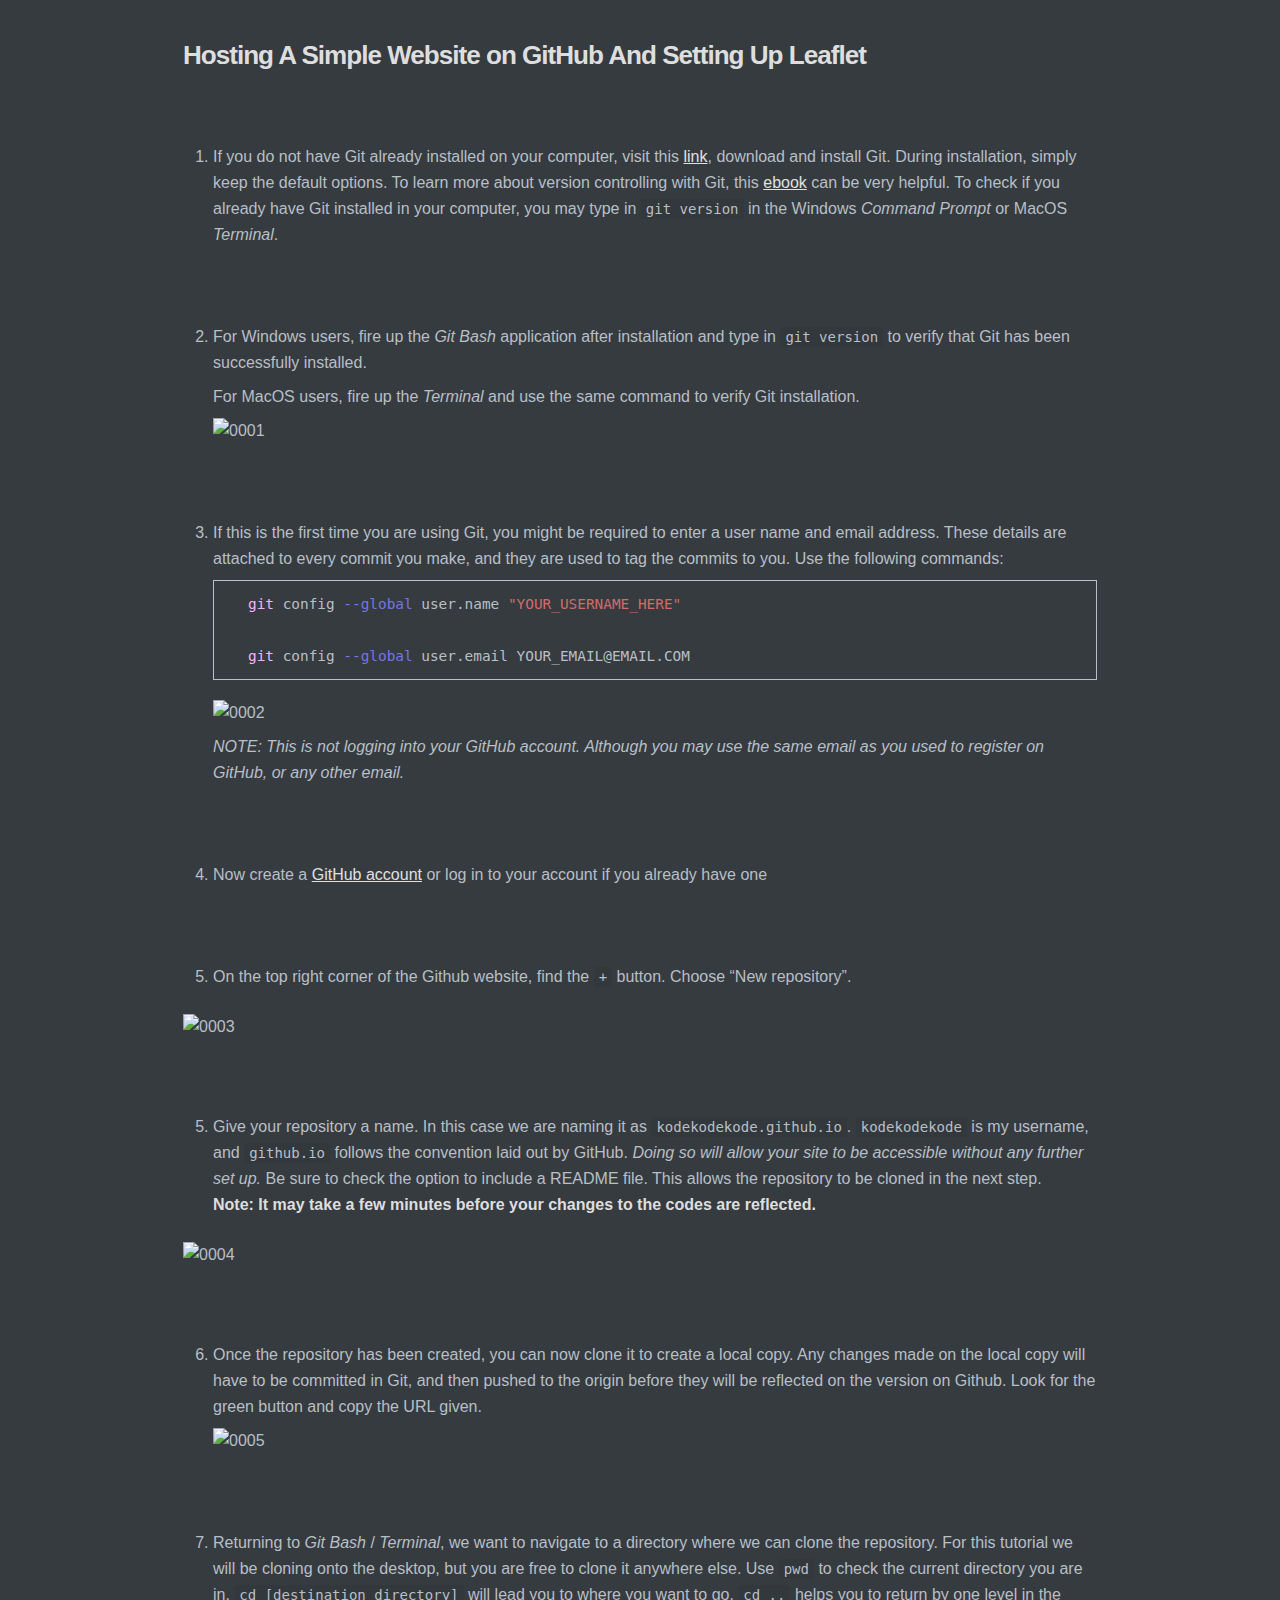
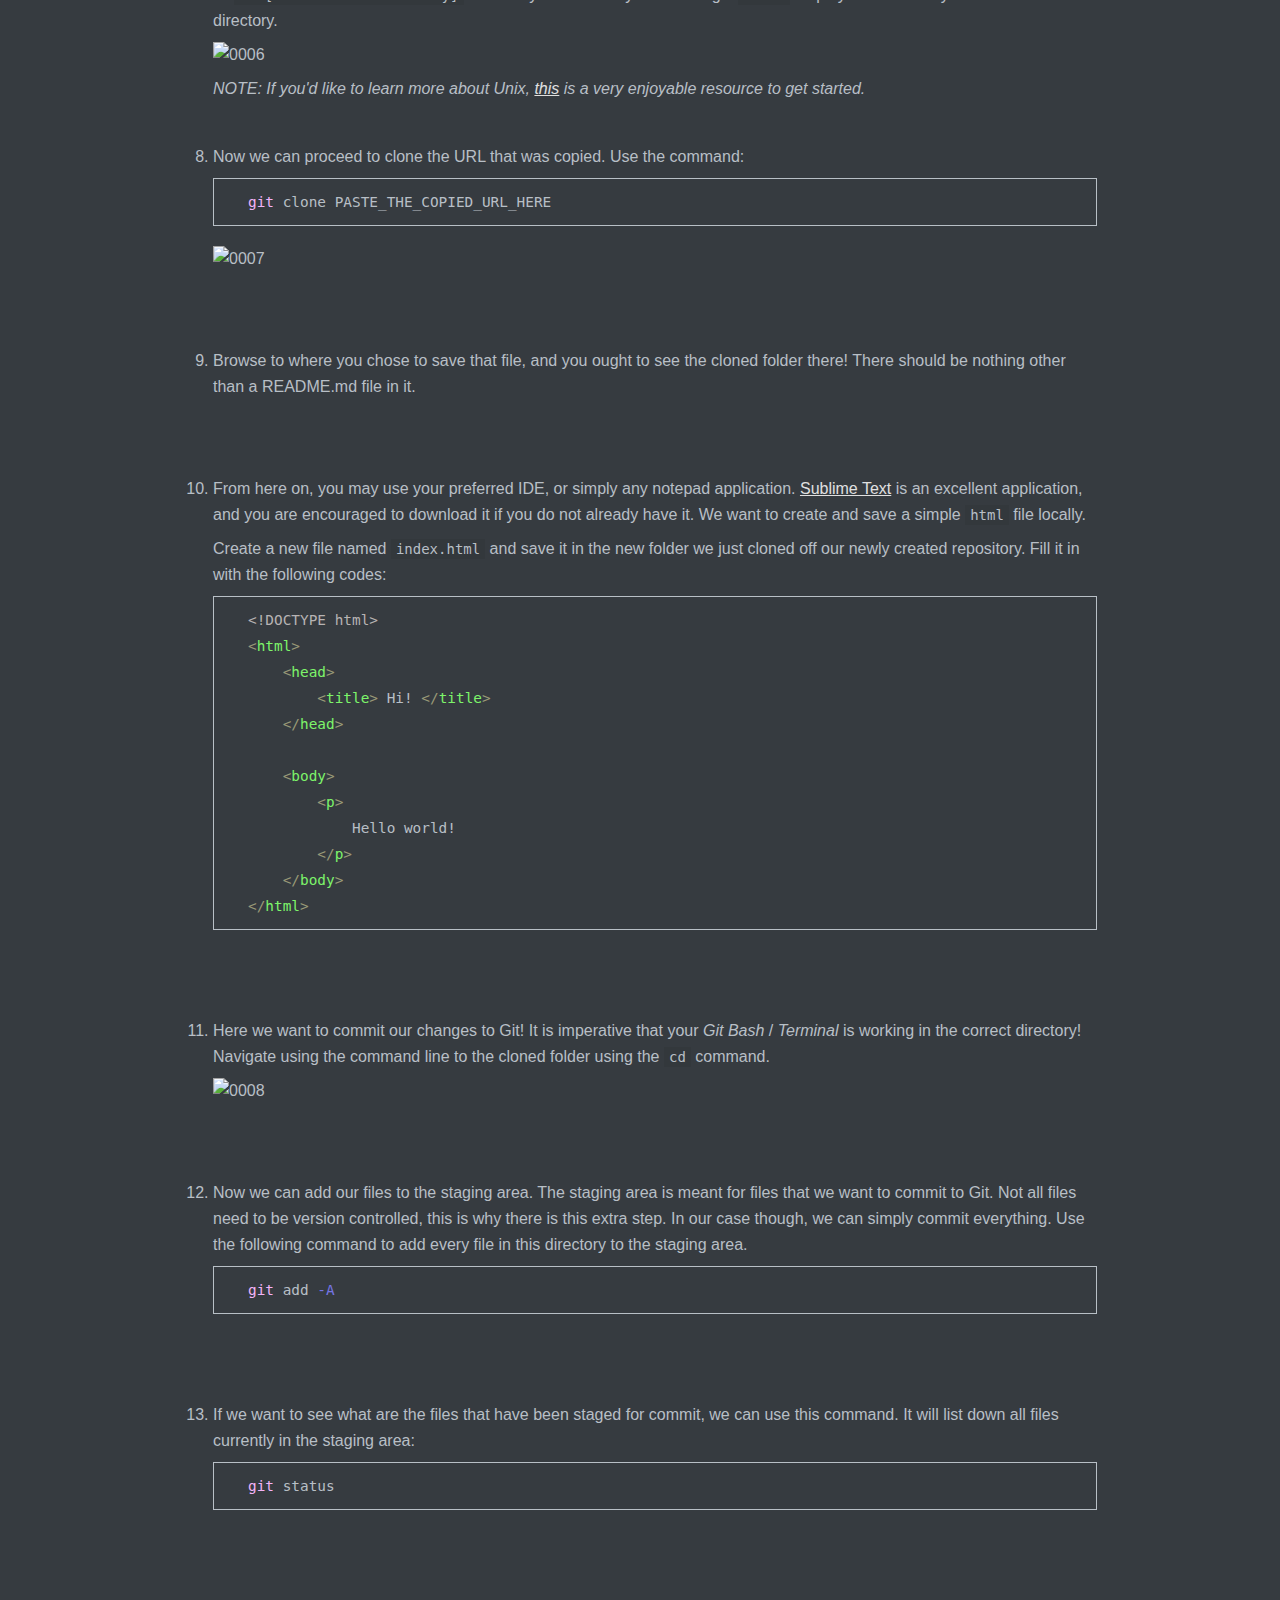
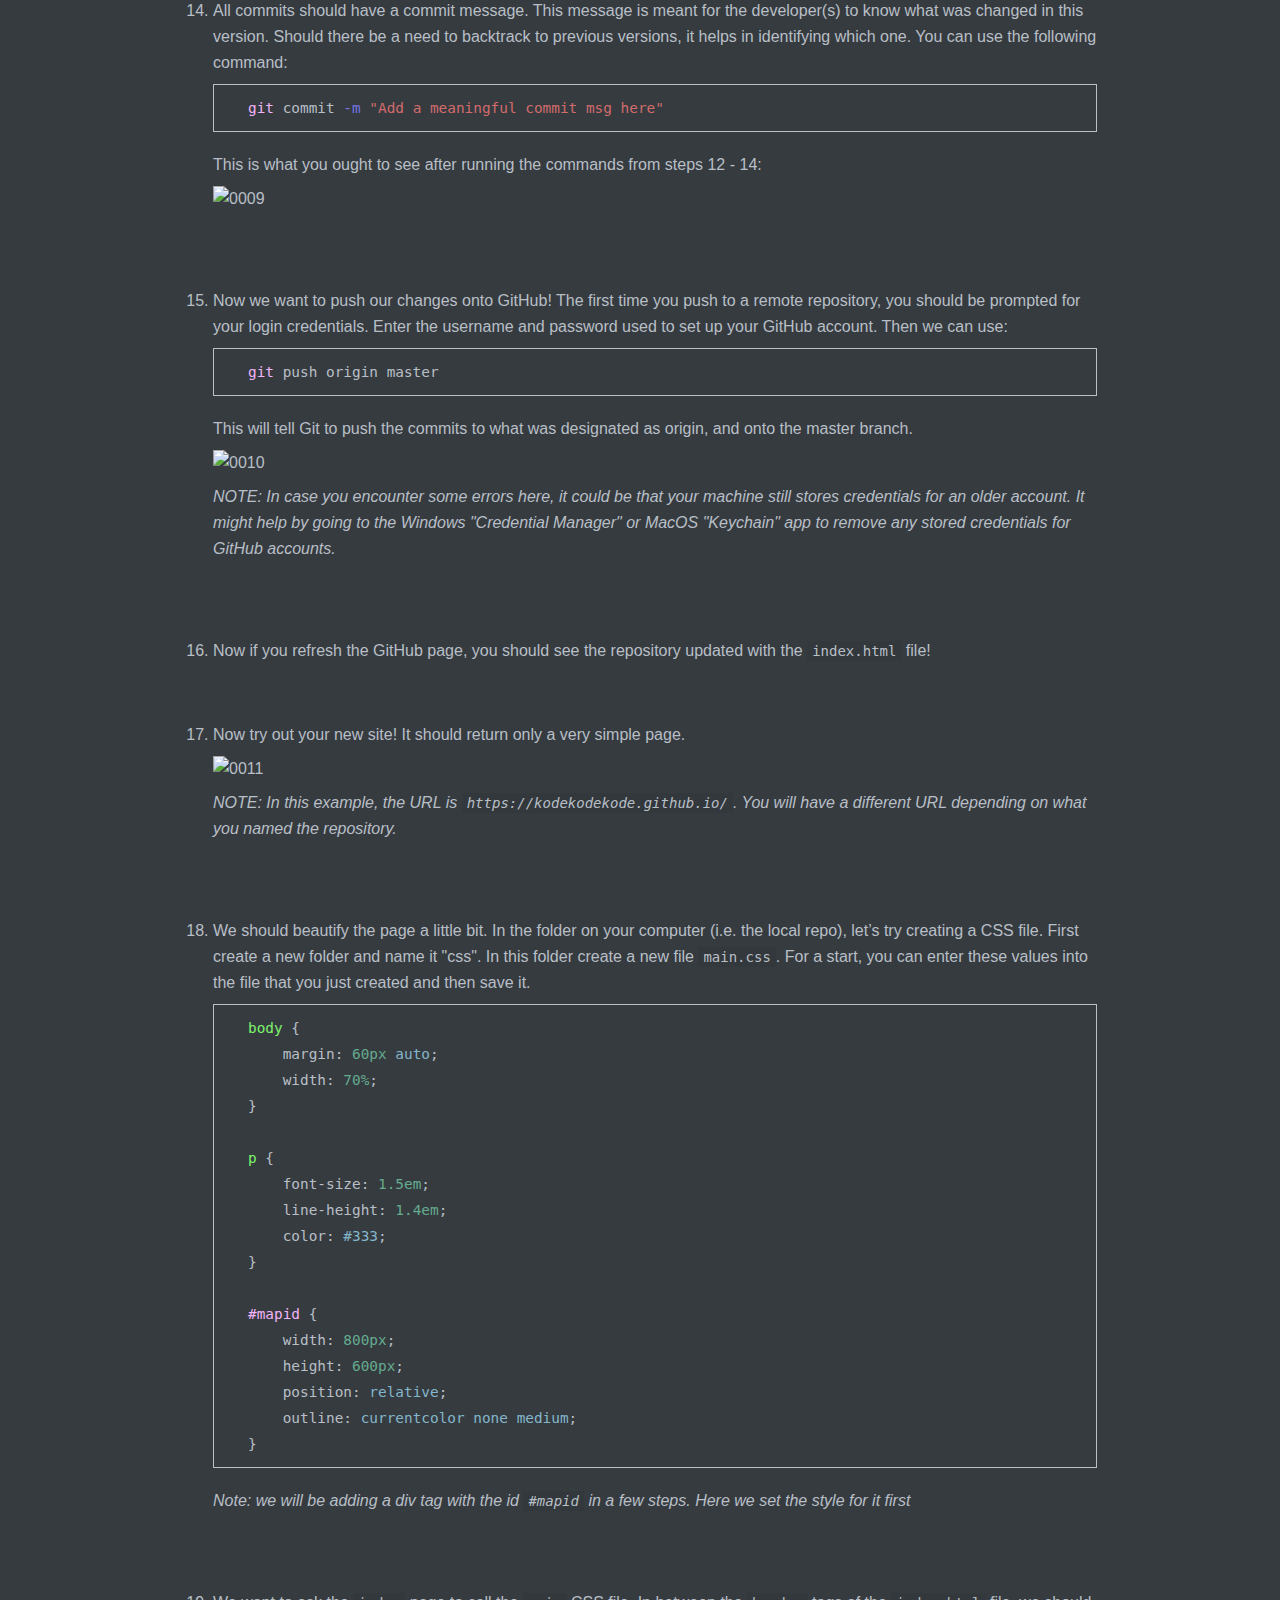
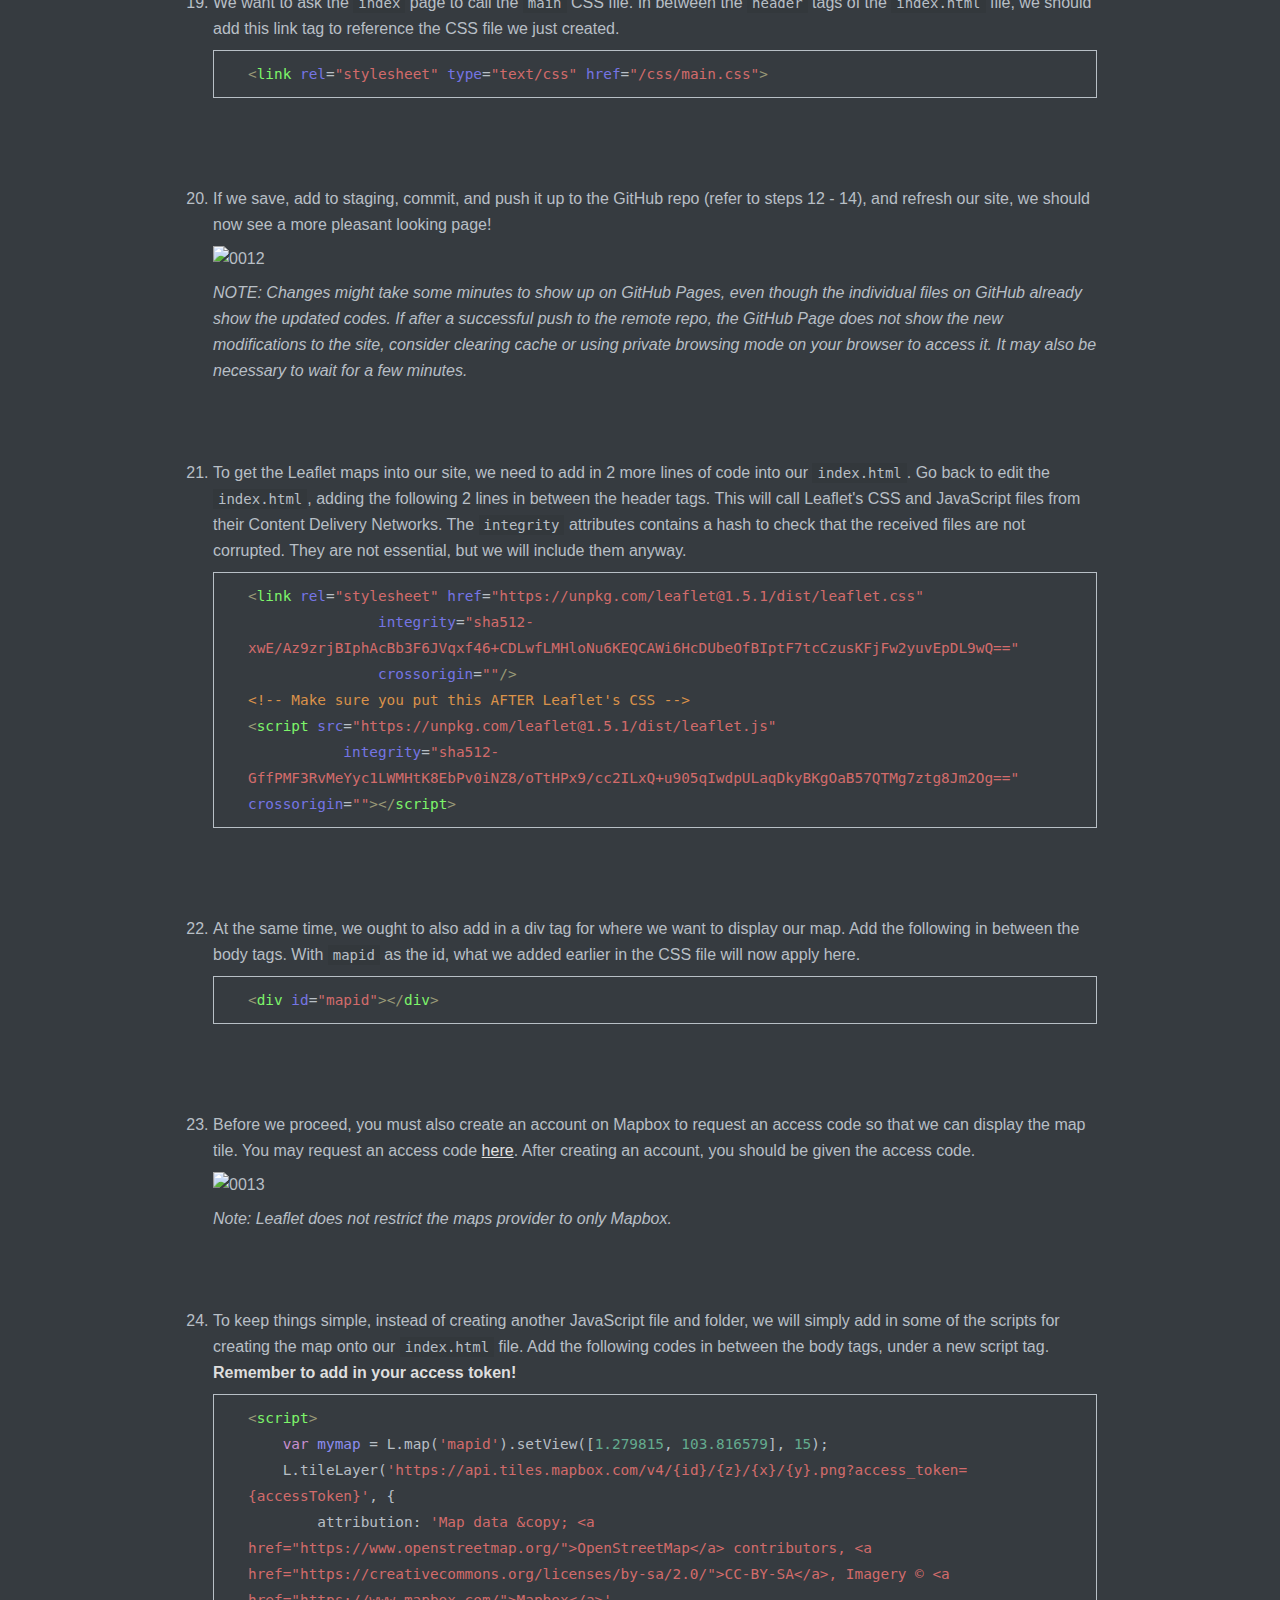
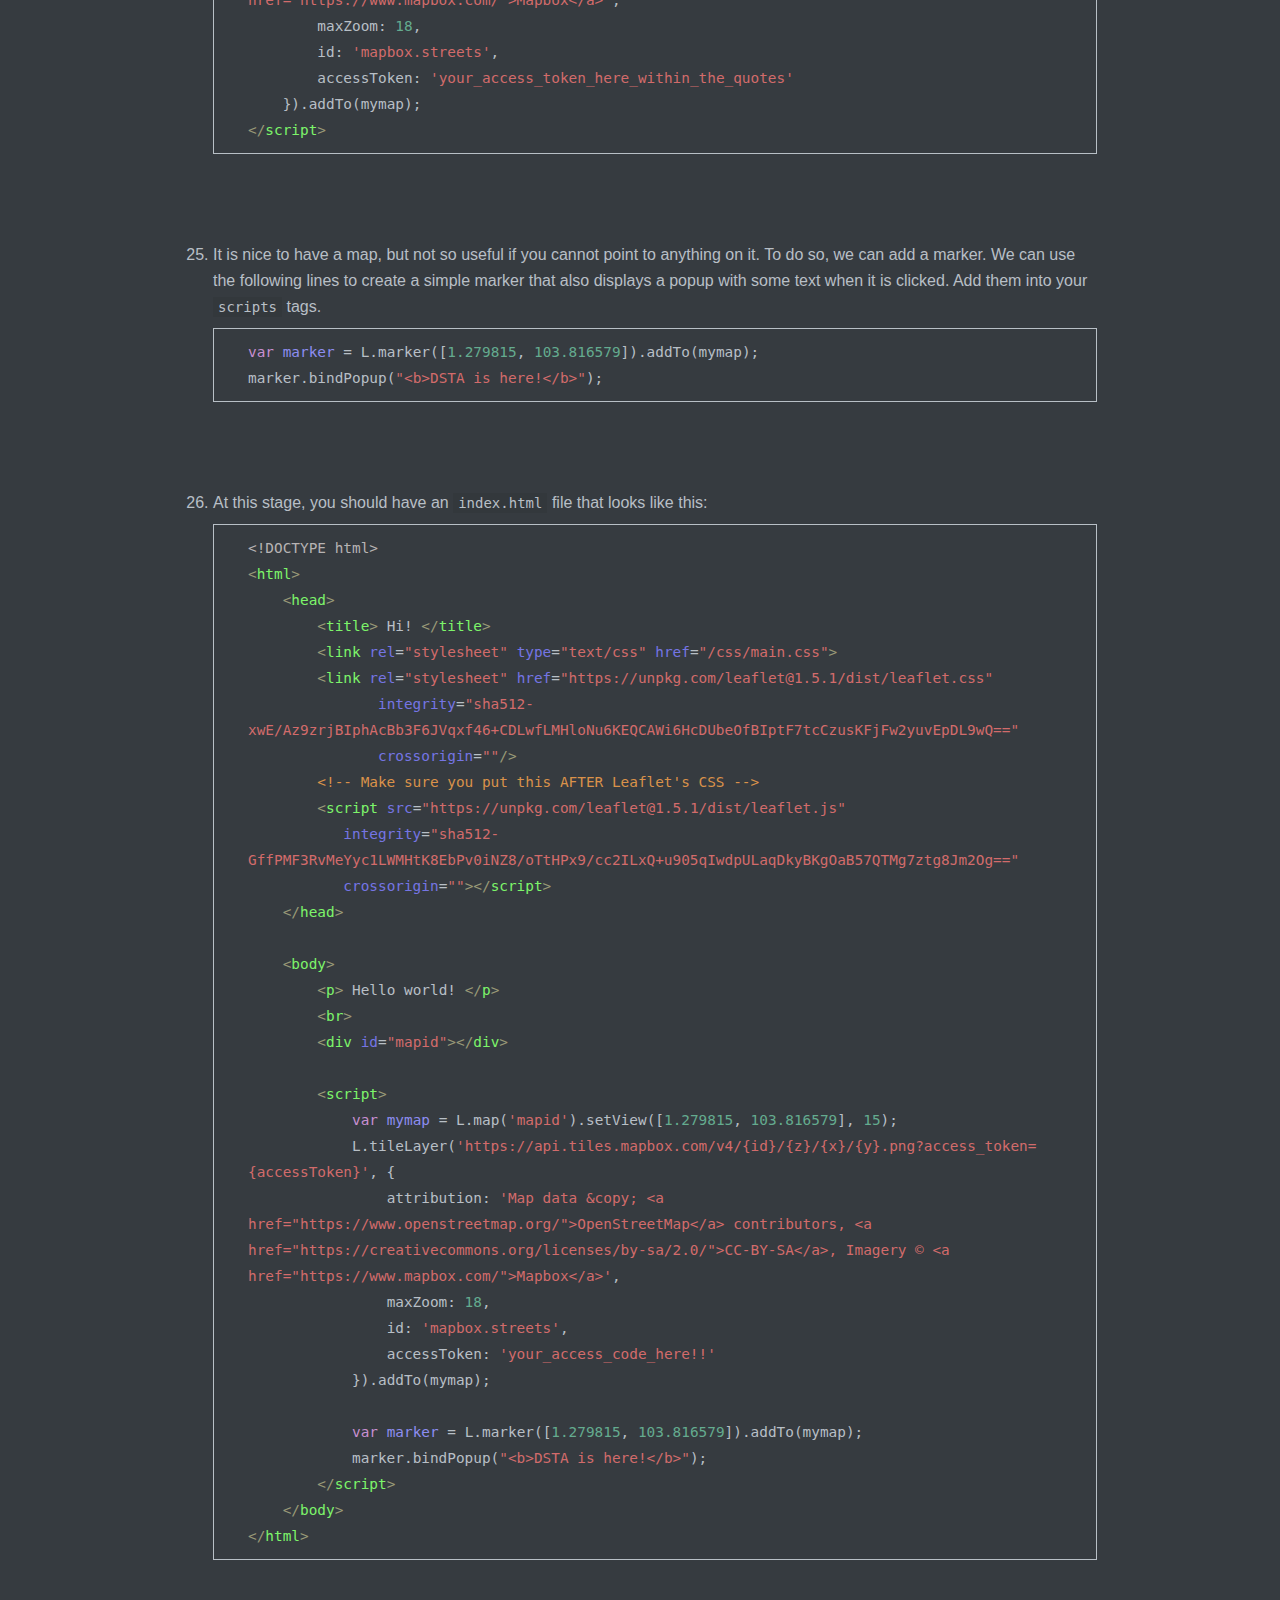
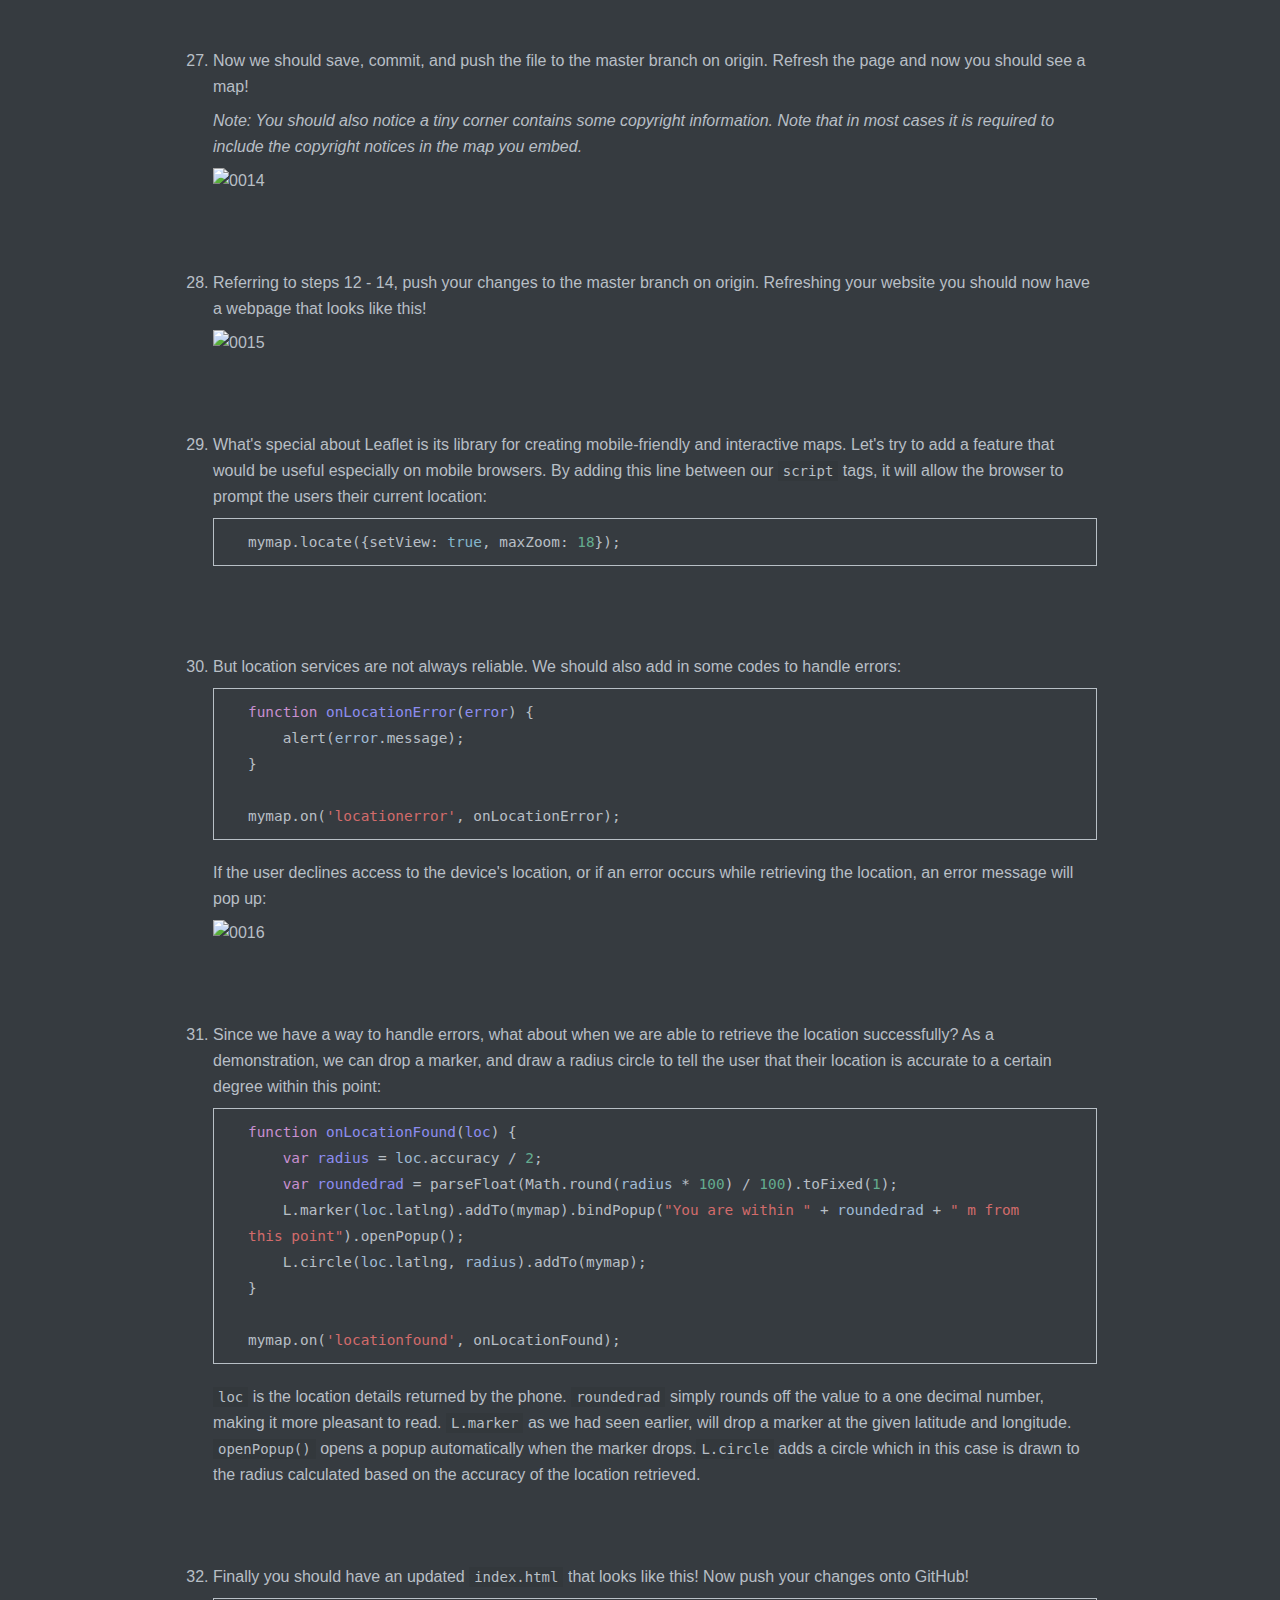
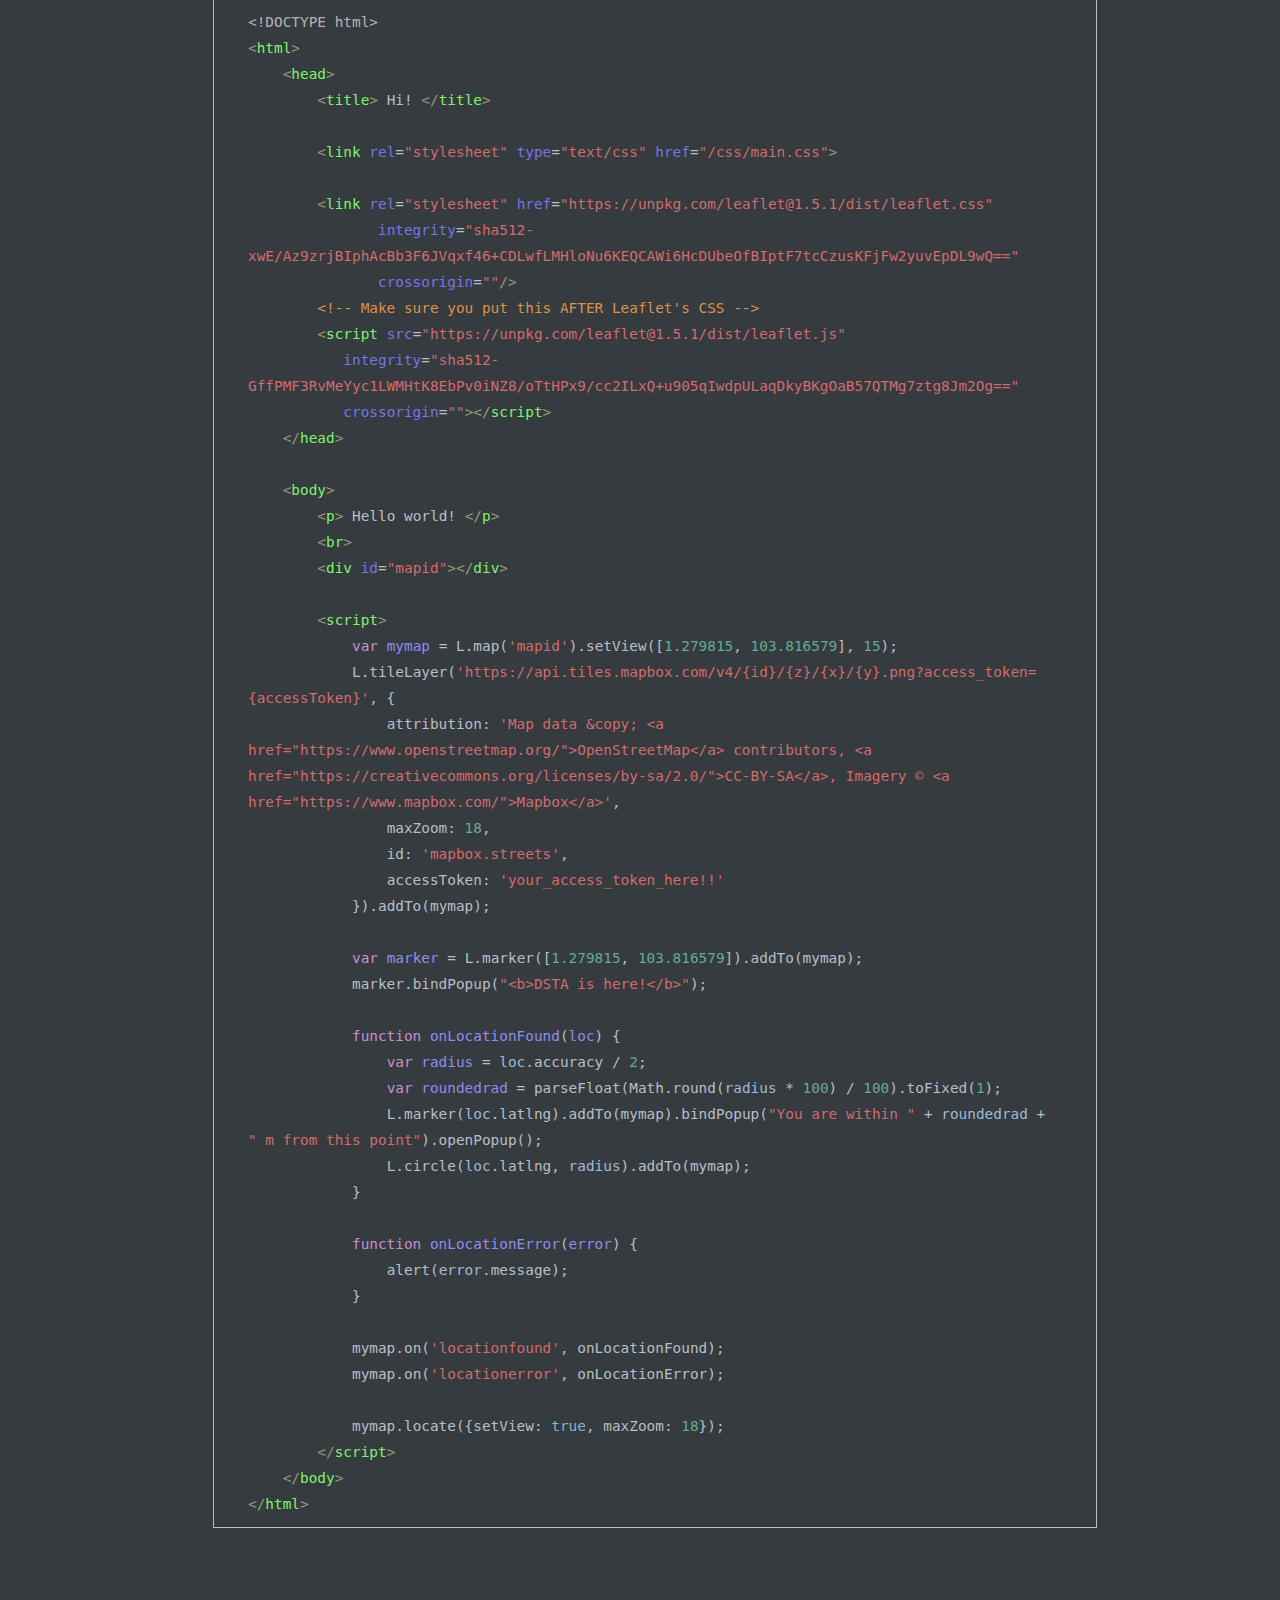
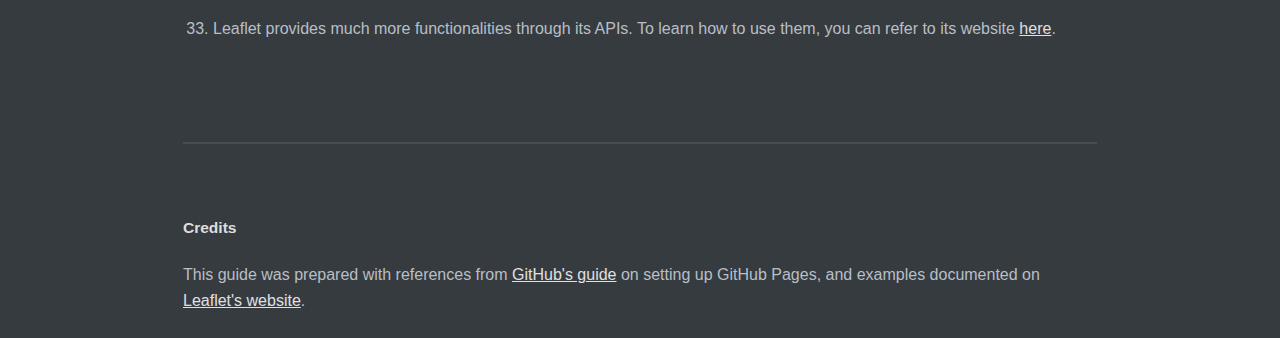
==== commit 3c433a1e: "18 June EOD copy" ====
--- a/setup_guide.html
+++ b/setup_guide.html
@@ -420,11 +420,11 @@
 </head>
 <body class='typora-export os-windows' >
 <div  id='write'  class = 'is-node'><h2><a name='header-n0' class='md-header-anchor '></a>Hosting A Simple Website on GitHub And Setting Up Leaflet </h2><p>&nbsp;</p><ol start='' ><li><p>If you do not have Git already installed on your computer, visit this <a href='https://git-scm.com/'>link</a>, download and install Git. 
-During installation, simply keep the default options. To learn more about version controlling with Git, this <a href='https://git-scm.com/book/en/v2'>ebook</a> can be very helpful. To check if you already have Git installed in your computer, you may type in <code>git version</code> in the Windows <em>Command Prompt</em> or MacOS <em>Terminal</em>. </p><p>&nbsp;</p><p>&nbsp;</p></li><li><p>For Windows users, fire up the <em>Git Bash</em> application after installation and type in <code>git version</code> to verify that Git has been successfully installed.</p><p>For MacOS users, fire up the <em>Terminal</em> and use the same command to verify Git installation.</p><p><img src='https://raw.githubusercontent.com/kodekodekode/mysite/master/img/0001.png' alt='0001' referrerPolicy='no-referrer' /></p><p>&nbsp;</p><p>&nbsp;</p></li><li><p>If this is the first time you are using Git, you might be required to enter a user name and email address. These details are attached to every commit you make, and they are used to tag the commits to you. Use the following commands:</p><pre spellcheck="false" class="md-fences md-end-block ty-contain-cm modeLoaded" lang="bash"><div class="CodeMirror cm-s-inner CodeMirror-wrap" lang="bash"><div style="overflow: hidden; position: relative; width: 3px; height: 0px; top: 0px; left: 4px;"><textarea autocorrect="off" autocapitalize="off" spellcheck="false" tabindex="0" style="position: absolute; bottom: -1em; padding: 0px; width: 1000px; height: 1em; outline: none;"></textarea></div><div class="CodeMirror-scrollbar-filler" cm-not-content="true"></div><div class="CodeMirror-gutter-filler" cm-not-content="true"></div><div class="CodeMirror-scroll" tabindex="-1"><div class="CodeMirror-sizer" style="margin-left: 0px; margin-bottom: 0px; border-right-width: 0px; padding-right: 0px; padding-bottom: 0px;"><div style="position: relative; top: 0px;"><div class="CodeMirror-lines" role="presentation"><div role="presentation" style="position: relative; outline: none;"><div class="CodeMirror-measure"><pre><span>xxxxxxxxxx</span></pre></div><div class="CodeMirror-measure"></div><div style="position: relative; z-index: 1;"></div><div class="CodeMirror-code" role="presentation"><div class="CodeMirror-activeline" style="position: relative;"><div class="CodeMirror-activeline-background CodeMirror-linebackground"></div><div class="CodeMirror-gutter-background CodeMirror-activeline-gutter" style="left: 0px; width: 0px;"></div><pre class=" CodeMirror-line " role="presentation"><span role="presentation" style="padding-right: 0.1px;"><span class="cm-builtin">git</span> config <span class="cm-attribute">--global</span> user.name <span class="cm-string">"YOUR_USERNAME_HERE"</span></span></pre></div><pre class=" CodeMirror-line " role="presentation"><span role="presentation" style="padding-right: 0.1px;"><span cm-text="">​</span></span></pre><pre class=" CodeMirror-line " role="presentation"><span role="presentation" style="padding-right: 0.1px;"><span class="cm-builtin">git</span> config <span class="cm-attribute">--global</span> user.email YOUR_EMAIL@EMAIL.COM</span></pre></div></div></div></div></div><div style="position: absolute; height: 0px; width: 1px; border-bottom: 0px solid transparent; top: 78px;"></div><div class="CodeMirror-gutters" style="display: none; height: 78px;"></div></div></div></pre><p><img src='https://raw.githubusercontent.com/kodekodekode/mysite/master/img/0002.png' alt='0002' referrerPolicy='no-referrer' />)</p><p><em>NOTE: This is not logging into your GitHub account. Although you may use the same email as you used to register on GitHub, or any other email.</em></p><p>&nbsp;</p><p>&nbsp;</p></li><li><p>Now create a <a href='https://github.com'>GitHub account</a> or log in to your account if you already have one</p><p>&nbsp;</p><p>&nbsp;</p></li><li><p>On the top right corner of the Github website, find the <code>+</code> button. Choose “New repository”.</p></li></ol><p><img src='https://raw.githubusercontent.com/kodekodekode/mysite/master/img/0003.png' alt='0003' referrerPolicy='no-referrer' /></p><p>&nbsp;</p><ol start='5' ><li>Give your repository a name. In this case we are naming it as <code>kodekodekode.github.io</code>. <code>kodekodekode</code> is my username, and <code>github.io</code> follows the convention laid out by GitHub. 
-<em>Doing so will allow your site to be accessible without any further set up.</em> Be sure to check the option to include a README file. This allows the repository to be cloned in the next step.  <br><strong>Note: It may take a few minutes before your changes to the codes are reflected.</strong></li></ol><p><img src='https://raw.githubusercontent.com/kodekodekode/mysite/master/img/0004.png' alt='0004' referrerPolicy='no-referrer' /></p><p>&nbsp;</p><ol start='6' ><li><p>Once the repository has been created, you can now clone it to create a local copy. Any changes made on the local copy will have to be committed in Git, and then pushed to the origin before they will be reflected on the version on Github. Look for the green button and copy the URL given.</p><p><img src='https://raw.githubusercontent.com/kodekodekode/mysite/master/img/0005.png' alt='0005' referrerPolicy='no-referrer' /></p><p>&nbsp;</p><p>&nbsp;</p></li><li><p>Returning to <em>Git Bash</em> / <em>Terminal</em>, we want to navigate to a directory where we can clone the repository. For this tutorial we will be cloning onto the desktop, but you are free to clone it anywhere else. Use <code>pwd</code> to check the current directory you are in. <code>cd [destination directory]</code> will lead you to where you want to go. <code>cd ..</code> helps you to return by one level in the directory.</p><p><img src='https://raw.githubusercontent.com/kodekodekode/mysite/master/img/0006.png' alt='0006' referrerPolicy='no-referrer' /></p><p><em>NOTE: If you&#39;d like to learn more about Unix, <a href='http://unixmages.com/the-first-book/'>this</a> is a very enjoyable resource to get started.</em></p><p>&nbsp;</p></li><li><p>Now we can proceed to clone the URL that was copied. Use the command:</p><pre spellcheck="false" class="md-fences md-end-block ty-contain-cm modeLoaded" lang="bash"><div class="CodeMirror cm-s-inner CodeMirror-wrap" lang="bash"><div style="overflow: hidden; position: relative; width: 3px; height: 0px; top: 0px; left: 4px;"><textarea autocorrect="off" autocapitalize="off" spellcheck="false" tabindex="0" style="position: absolute; bottom: -1em; padding: 0px; width: 1000px; height: 1em; outline: none;"></textarea></div><div class="CodeMirror-scrollbar-filler" cm-not-content="true"></div><div class="CodeMirror-gutter-filler" cm-not-content="true"></div><div class="CodeMirror-scroll" tabindex="-1"><div class="CodeMirror-sizer" style="margin-left: 0px; margin-bottom: 0px; border-right-width: 0px; padding-right: 0px; padding-bottom: 0px;"><div style="position: relative; top: 0px;"><div class="CodeMirror-lines" role="presentation"><div role="presentation" style="position: relative; outline: none;"><div class="CodeMirror-measure"><pre><span>xxxxxxxxxx</span></pre></div><div class="CodeMirror-measure"></div><div style="position: relative; z-index: 1;"></div><div class="CodeMirror-code" role="presentation"><div class="CodeMirror-activeline" style="position: relative;"><div class="CodeMirror-activeline-background CodeMirror-linebackground"></div><div class="CodeMirror-gutter-background CodeMirror-activeline-gutter" style="left: 0px; width: 0px;"></div><pre class=" CodeMirror-line " role="presentation"><span role="presentation" style="padding-right: 0.1px;"><span class="cm-builtin">git</span> clone PASTE_THE_COPIED_URL_HERE</span></pre></div></div></div></div></div></div><div style="position: absolute; height: 0px; width: 1px; border-bottom: 0px solid transparent; top: 26px;"></div><div class="CodeMirror-gutters" style="display: none; height: 26px;"></div></div></div></pre><p><img src='https://raw.githubusercontent.com/kodekodekode/mysite/master/img/0007.png' alt='0007' referrerPolicy='no-referrer' /></p><p>&nbsp;</p><p>&nbsp;</p></li><li><p>Browse to where you chose to save that file, and you ought to see the cloned folder there! There should be nothing other than a README.md file in it.</p><p>&nbsp;</p><p>&nbsp;</p></li><li><p>From here on, you may use your preferred IDE, or simply any notepad application. <a href='https://www.sublimetext.com/'>Sublime Text</a> is an excellent application, and you are encouraged to download it if you do not already have it. We want to create and save a simple <code>html</code> file locally. </p><p>Create a new file named <code>index.html</code> and save it in the new folder we just cloned off our newly created repository. Fill it in with the following codes:</p><pre spellcheck="false" class="md-fences md-end-block ty-contain-cm modeLoaded" lang="html"><div class="CodeMirror cm-s-inner CodeMirror-wrap" lang="html"><div style="overflow: hidden; position: relative; width: 3px; height: 0px; top: 0px; left: 4px;"><textarea autocorrect="off" autocapitalize="off" spellcheck="false" tabindex="0" style="position: absolute; bottom: -1em; padding: 0px; width: 1000px; height: 1em; outline: none;"></textarea></div><div class="CodeMirror-scrollbar-filler" cm-not-content="true"></div><div class="CodeMirror-gutter-filler" cm-not-content="true"></div><div class="CodeMirror-scroll" tabindex="-1"><div class="CodeMirror-sizer" style="margin-left: 0px; margin-bottom: 0px; border-right-width: 0px; padding-right: 0px; padding-bottom: 0px;"><div style="position: relative; top: 0px;"><div class="CodeMirror-lines" role="presentation"><div role="presentation" style="position: relative; outline: none;"><div class="CodeMirror-measure"><pre><span>xxxxxxxxxx</span></pre></div><div class="CodeMirror-measure"></div><div style="position: relative; z-index: 1;"></div><div class="CodeMirror-code" role="presentation" style=""><div class="CodeMirror-activeline" style="position: relative;"><div class="CodeMirror-activeline-background CodeMirror-linebackground"></div><div class="CodeMirror-gutter-background CodeMirror-activeline-gutter" style="left: 0px; width: 0px;"></div><pre class=" CodeMirror-line " role="presentation"><span role="presentation" style="padding-right: 0.1px;"><span class="cm-meta">&lt;!DOCTYPE html&gt;</span></span></pre></div><pre class=" CodeMirror-line " role="presentation"><span role="presentation" style="padding-right: 0.1px;"><span class="cm-tag cm-bracket">&lt;</span><span class="cm-tag">html</span><span class="cm-tag cm-bracket">&gt;</span></span></pre><pre class=" CodeMirror-line " role="presentation"><span role="presentation" style="padding-right: 0.1px;"> &nbsp; &nbsp;<span class="cm-tag cm-bracket">&lt;</span><span class="cm-tag">head</span><span class="cm-tag cm-bracket">&gt;</span></span></pre><pre class=" CodeMirror-line " role="presentation"><span role="presentation" style="padding-right: 0.1px;"> &nbsp; &nbsp; &nbsp; &nbsp;<span class="cm-tag cm-bracket">&lt;</span><span class="cm-tag">title</span><span class="cm-tag cm-bracket">&gt;</span> Hi! <span class="cm-tag cm-bracket">&lt;/</span><span class="cm-tag">title</span><span class="cm-tag cm-bracket">&gt;</span></span></pre><pre class=" CodeMirror-line " role="presentation"><span role="presentation" style="padding-right: 0.1px;"> &nbsp; &nbsp;<span class="cm-tag cm-bracket">&lt;/</span><span class="cm-tag">head</span><span class="cm-tag cm-bracket">&gt;</span></span></pre><pre class=" CodeMirror-line " role="presentation"><span role="presentation" style="padding-right: 0.1px;"><span cm-text="">​</span></span></pre><pre class=" CodeMirror-line " role="presentation"><span role="presentation" style="padding-right: 0.1px;"> &nbsp; &nbsp;<span class="cm-tag cm-bracket">&lt;</span><span class="cm-tag">body</span><span class="cm-tag cm-bracket">&gt;</span></span></pre><pre class=" CodeMirror-line " role="presentation"><span role="presentation" style="padding-right: 0.1px;"> &nbsp; &nbsp; &nbsp; &nbsp;<span class="cm-tag cm-bracket">&lt;</span><span class="cm-tag">p</span><span class="cm-tag cm-bracket">&gt;</span></span></pre><pre class=" CodeMirror-line " role="presentation"><span role="presentation" style="padding-right: 0.1px;"> &nbsp; &nbsp; &nbsp; &nbsp; &nbsp;  Hello world!</span></pre><pre class=" CodeMirror-line " role="presentation"><span role="presentation" style="padding-right: 0.1px;"> &nbsp; &nbsp; &nbsp; &nbsp;<span class="cm-tag cm-bracket">&lt;/</span><span class="cm-tag">p</span><span class="cm-tag cm-bracket">&gt;</span></span></pre><pre class=" CodeMirror-line " role="presentation"><span role="presentation" style="padding-right: 0.1px;"> &nbsp; &nbsp;<span class="cm-tag cm-bracket">&lt;/</span><span class="cm-tag">body</span><span class="cm-tag cm-bracket">&gt;</span></span></pre><pre class=" CodeMirror-line " role="presentation"><span role="presentation" style="padding-right: 0.1px;"><span class="cm-tag cm-bracket">&lt;/</span><span class="cm-tag">html</span><span class="cm-tag cm-bracket">&gt;</span></span></pre></div></div></div></div></div><div style="position: absolute; height: 0px; width: 1px; border-bottom: 0px solid transparent; top: 312px;"></div><div class="CodeMirror-gutters" style="display: none; height: 312px;"></div></div></div></pre><p>&nbsp;</p><p>&nbsp;</p></li><li><p>Here we want to commit our changes to Git! It is imperative that your <em>Git Bash</em> / <em>Terminal</em> is working in the correct directory! Navigate using the command line to the cloned folder using the <code>cd</code> command.</p><p><img src='https://raw.githubusercontent.com/kodekodekode/mysite/master/img/0008.png' alt='0008' referrerPolicy='no-referrer' /></p><p>&nbsp;</p><p>&nbsp;</p></li><li><p>Now we can add our files to the staging area. The staging area is meant for files that we want to commit to Git. Not all files need to be version controlled, this is why there is this extra step. In our case though, we can simply commit everything. Use the following command to add every file in this directory to the staging area.</p><pre spellcheck="false" class="md-fences md-end-block ty-contain-cm modeLoaded" lang="bash"><div class="CodeMirror cm-s-inner CodeMirror-wrap" lang="bash"><div style="overflow: hidden; position: relative; width: 3px; height: 0px; top: 0px; left: 4px;"><textarea autocorrect="off" autocapitalize="off" spellcheck="false" tabindex="0" style="position: absolute; bottom: -1em; padding: 0px; width: 1000px; height: 1em; outline: none;"></textarea></div><div class="CodeMirror-scrollbar-filler" cm-not-content="true"></div><div class="CodeMirror-gutter-filler" cm-not-content="true"></div><div class="CodeMirror-scroll" tabindex="-1"><div class="CodeMirror-sizer" style="margin-left: 0px; margin-bottom: 0px; border-right-width: 0px; padding-right: 0px; padding-bottom: 0px;"><div style="position: relative; top: 0px;"><div class="CodeMirror-lines" role="presentation"><div role="presentation" style="position: relative; outline: none;"><div class="CodeMirror-measure"><pre><span>xxxxxxxxxx</span></pre></div><div class="CodeMirror-measure"></div><div style="position: relative; z-index: 1;"></div><div class="CodeMirror-code" role="presentation"><div class="CodeMirror-activeline" style="position: relative;"><div class="CodeMirror-activeline-background CodeMirror-linebackground"></div><div class="CodeMirror-gutter-background CodeMirror-activeline-gutter" style="left: 0px; width: 0px;"></div><pre class=" CodeMirror-line " role="presentation"><span role="presentation" style="padding-right: 0.1px;"><span class="cm-builtin">git</span> add <span class="cm-attribute">-A</span></span></pre></div></div></div></div></div></div><div style="position: absolute; height: 0px; width: 1px; border-bottom: 0px solid transparent; top: 26px;"></div><div class="CodeMirror-gutters" style="display: none; height: 26px;"></div></div></div></pre><p>&nbsp;</p><p>&nbsp;</p></li><li><p>If we want to see what are the files that have been staged for commit, we can use this command. It will list down all files currently in the staging area:</p><pre spellcheck="false" class="md-fences md-end-block ty-contain-cm modeLoaded" lang="bash"><div class="CodeMirror cm-s-inner CodeMirror-wrap" lang="bash"><div style="overflow: hidden; position: relative; width: 3px; height: 0px; top: 0px; left: 4px;"><textarea autocorrect="off" autocapitalize="off" spellcheck="false" tabindex="0" style="position: absolute; bottom: -1em; padding: 0px; width: 1000px; height: 1em; outline: none;"></textarea></div><div class="CodeMirror-scrollbar-filler" cm-not-content="true"></div><div class="CodeMirror-gutter-filler" cm-not-content="true"></div><div class="CodeMirror-scroll" tabindex="-1"><div class="CodeMirror-sizer" style="margin-left: 0px; margin-bottom: 0px; border-right-width: 0px; padding-right: 0px; padding-bottom: 0px;"><div style="position: relative; top: 0px;"><div class="CodeMirror-lines" role="presentation"><div role="presentation" style="position: relative; outline: none;"><div class="CodeMirror-measure"><pre><span>xxxxxxxxxx</span></pre></div><div class="CodeMirror-measure"></div><div style="position: relative; z-index: 1;"></div><div class="CodeMirror-code" role="presentation"><div class="CodeMirror-activeline" style="position: relative;"><div class="CodeMirror-activeline-background CodeMirror-linebackground"></div><div class="CodeMirror-gutter-background CodeMirror-activeline-gutter" style="left: 0px; width: 0px;"></div><pre class=" CodeMirror-line " role="presentation"><span role="presentation" style="padding-right: 0.1px;"><span class="cm-builtin">git</span> status</span></pre></div></div></div></div></div></div><div style="position: absolute; height: 0px; width: 1px; border-bottom: 0px solid transparent; top: 26px;"></div><div class="CodeMirror-gutters" style="display: none; height: 26px;"></div></div></div></pre><p>&nbsp;</p><p>&nbsp;</p></li><li><p>All commits should have a commit message. This message is meant for the developer(s) to know what was changed in this version. Should there be a need to backtrack to previous versions, it helps in identifying which one. You can use the following command:</p><pre spellcheck="false" class="md-fences md-end-block ty-contain-cm modeLoaded" lang="bash"><div class="CodeMirror cm-s-inner CodeMirror-wrap" lang="bash"><div style="overflow: hidden; position: relative; width: 3px; height: 0px; top: 0px; left: 4px;"><textarea autocorrect="off" autocapitalize="off" spellcheck="false" tabindex="0" style="position: absolute; bottom: -1em; padding: 0px; width: 1000px; height: 1em; outline: none;"></textarea></div><div class="CodeMirror-scrollbar-filler" cm-not-content="true"></div><div class="CodeMirror-gutter-filler" cm-not-content="true"></div><div class="CodeMirror-scroll" tabindex="-1"><div class="CodeMirror-sizer" style="margin-left: 0px; margin-bottom: 0px; border-right-width: 0px; padding-right: 0px; padding-bottom: 0px;"><div style="position: relative; top: 0px;"><div class="CodeMirror-lines" role="presentation"><div role="presentation" style="position: relative; outline: none;"><div class="CodeMirror-measure"><pre><span>xxxxxxxxxx</span></pre></div><div class="CodeMirror-measure"></div><div style="position: relative; z-index: 1;"></div><div class="CodeMirror-code" role="presentation"><div class="CodeMirror-activeline" style="position: relative;"><div class="CodeMirror-activeline-background CodeMirror-linebackground"></div><div class="CodeMirror-gutter-background CodeMirror-activeline-gutter" style="left: 0px; width: 0px;"></div><pre class=" CodeMirror-line " role="presentation"><span role="presentation" style="padding-right: 0.1px;"><span class="cm-builtin">git</span> commit <span class="cm-attribute">-m</span> <span class="cm-string">"Add a meaningful commit msg here"</span></span></pre></div></div></div></div></div></div><div style="position: absolute; height: 0px; width: 1px; border-bottom: 0px solid transparent; top: 26px;"></div><div class="CodeMirror-gutters" style="display: none; height: 26px;"></div></div></div></pre><p>This is what you ought to see after running the commands from steps 12-14:</p><p><img src='https://raw.githubusercontent.com/kodekodekode/mysite/master/img/0009.png' alt='0009' referrerPolicy='no-referrer' /></p><p>&nbsp;</p><p>&nbsp;</p></li><li><p>Now we want to push our changes onto GitHub! 
-The first time you push to a remote repository, you should be prompted for your login credentials. Enter the username and password used to set up your GitHub account. Then we can use:</p><pre spellcheck="false" class="md-fences md-end-block ty-contain-cm modeLoaded" lang="bash"><div class="CodeMirror cm-s-inner CodeMirror-wrap" lang="bash"><div style="overflow: hidden; position: relative; width: 3px; height: 0px; top: 0px; left: 4px;"><textarea autocorrect="off" autocapitalize="off" spellcheck="false" tabindex="0" style="position: absolute; bottom: -1em; padding: 0px; width: 1000px; height: 1em; outline: none;"></textarea></div><div class="CodeMirror-scrollbar-filler" cm-not-content="true"></div><div class="CodeMirror-gutter-filler" cm-not-content="true"></div><div class="CodeMirror-scroll" tabindex="-1"><div class="CodeMirror-sizer" style="margin-left: 0px; margin-bottom: 0px; border-right-width: 0px; padding-right: 0px; padding-bottom: 0px;"><div style="position: relative; top: 0px;"><div class="CodeMirror-lines" role="presentation"><div role="presentation" style="position: relative; outline: none;"><div class="CodeMirror-measure"><pre><span>xxxxxxxxxx</span></pre></div><div class="CodeMirror-measure"></div><div style="position: relative; z-index: 1;"></div><div class="CodeMirror-code" role="presentation"><div class="CodeMirror-activeline" style="position: relative;"><div class="CodeMirror-activeline-background CodeMirror-linebackground"></div><div class="CodeMirror-gutter-background CodeMirror-activeline-gutter" style="left: 0px; width: 0px;"></div><pre class=" CodeMirror-line " role="presentation"><span role="presentation" style="padding-right: 0.1px;"><span class="cm-builtin">git</span> push origin master</span></pre></div></div></div></div></div></div><div style="position: absolute; height: 0px; width: 1px; border-bottom: 0px solid transparent; top: 26px;"></div><div class="CodeMirror-gutters" style="display: none; height: 26px;"></div></div></div></pre><p>This will tell Git to push the commits to what was designated as origin, and onto the master branch.</p><p><img src='https://raw.githubusercontent.com/kodekodekode/mysite/master/img/0010.png' alt='0010' referrerPolicy='no-referrer' /></p><p><em>NOTE: In case you encounter some errors here, it could be that your machine still stores credentials for an older account. It might help by going to the Windows &quot;Credential Manager&quot; or MacOS &quot;Keychain&quot; app to remove any stored credentials for GitHub accounts.</em> </p><p>&nbsp;</p><p>&nbsp;</p></li><li><p>Now if you refresh the GitHub page, you should see the repository updated with the <code>index.html</code> file! </p></li></ol><p>    </p><p>    </p><ol start='17' ><li><p>Now try out your new site! 
-It should return only a very simple page. </p><p><img src='https://raw.githubusercontent.com/kodekodekode/mysite/master/img/0011.png' alt='0011' referrerPolicy='no-referrer' /></p><p><em>NOTE: In this example, the URL is <code>https://kodekodekode.github.io/</code>. You will have a different URL depending on what you named the repository.</em></p><p>&nbsp;</p><p>&nbsp;</p></li><li><p>We should beautify the page a little bit. In the folder on your computer (i.e. the local repo), let’s try creating a CSS file. First create a new folder and name it &quot;css&quot;. In this folder create a new file <code>main.css</code>. For a start, you can enter these values into the file that you just created and then save it. </p><pre spellcheck="false" class="md-fences md-end-block ty-contain-cm modeLoaded" lang="css" style="break-inside: unset;"><div class="CodeMirror cm-s-inner CodeMirror-wrap" lang="css"><div style="overflow: hidden; position: relative; width: 3px; height: 0px; top: 0px; left: 4px;"><textarea autocorrect="off" autocapitalize="off" spellcheck="false" tabindex="0" style="position: absolute; bottom: -1em; padding: 0px; width: 1000px; height: 1em; outline: none;"></textarea></div><div class="CodeMirror-scrollbar-filler" cm-not-content="true"></div><div class="CodeMirror-gutter-filler" cm-not-content="true"></div><div class="CodeMirror-scroll" tabindex="-1"><div class="CodeMirror-sizer" style="margin-left: 0px; margin-bottom: 0px; border-right-width: 0px; padding-right: 0px; padding-bottom: 0px;"><div style="position: relative; top: 0px;"><div class="CodeMirror-lines" role="presentation"><div role="presentation" style="position: relative; outline: none;"><div class="CodeMirror-measure"><pre><span>xxxxxxxxxx</span></pre></div><div class="CodeMirror-measure"></div><div style="position: relative; z-index: 1;"></div><div class="CodeMirror-code" role="presentation" style=""><div class="CodeMirror-activeline" style="position: relative;"><div class="CodeMirror-activeline-background CodeMirror-linebackground"></div><div class="CodeMirror-gutter-background CodeMirror-activeline-gutter" style="left: 0px; width: 0px;"></div><pre class=" CodeMirror-line " role="presentation"><span role="presentation" style="padding-right: 0.1px;"><span class="cm-tag">body</span> {</span></pre></div><pre class=" CodeMirror-line " role="presentation"><span role="presentation" style="padding-right: 0.1px;"> &nbsp; &nbsp;<span class="cm-property">margin</span>: <span class="cm-number">60px</span> <span class="cm-atom">auto</span>;</span></pre><pre class=" CodeMirror-line " role="presentation"><span role="presentation" style="padding-right: 0.1px;"> &nbsp; &nbsp;<span class="cm-property">width</span>: <span class="cm-number">70%</span>;</span></pre><pre class=" CodeMirror-line " role="presentation"><span role="presentation" style="padding-right: 0.1px;">}</span></pre><pre class=" CodeMirror-line " role="presentation"><span role="presentation" style="padding-right: 0.1px;"><span cm-text="">​</span></span></pre><pre class=" CodeMirror-line " role="presentation"><span role="presentation" style="padding-right: 0.1px;"><span class="cm-tag">p</span> {</span></pre><pre class=" CodeMirror-line " role="presentation"><span role="presentation" style="padding-right: 0.1px;"> &nbsp; &nbsp;<span class="cm-property">font-size</span>: <span class="cm-number">1.5em</span>;</span></pre><pre class=" CodeMirror-line " role="presentation"><span role="presentation" style="padding-right: 0.1px;"> &nbsp; &nbsp;<span class="cm-property">line-height</span>: <span class="cm-number">1.4em</span>;</span></pre><pre class=" CodeMirror-line " role="presentation"><span role="presentation" style="padding-right: 0.1px;"> &nbsp; &nbsp;<span class="cm-property">color</span>: <span class="cm-atom">#333</span>;</span></pre><pre class=" CodeMirror-line " role="presentation"><span role="presentation" style="padding-right: 0.1px;">}</span></pre><pre class=" CodeMirror-line " role="presentation"><span role="presentation" style="padding-right: 0.1px;"><span cm-text="">​</span></span></pre><pre class=" CodeMirror-line " role="presentation"><span role="presentation" style="padding-right: 0.1px;"><span class="cm-builtin">#mapid</span> {</span></pre><pre class=" CodeMirror-line " role="presentation"><span role="presentation" style="padding-right: 0.1px;"> &nbsp; &nbsp;<span class="cm-property">width</span>: <span class="cm-number">800px</span>; </span></pre><pre class=" CodeMirror-line " role="presentation"><span role="presentation" style="padding-right: 0.1px;"> &nbsp; &nbsp;<span class="cm-property">height</span>: <span class="cm-number">600px</span>; </span></pre><pre class=" CodeMirror-line " role="presentation"><span role="presentation" style="padding-right: 0.1px;"> &nbsp; &nbsp;<span class="cm-property">position</span>: <span class="cm-atom">relative</span>; </span></pre><pre class=" CodeMirror-line " role="presentation"><span role="presentation" style="padding-right: 0.1px;"> &nbsp; &nbsp;<span class="cm-property">outline</span>: <span class="cm-atom">currentcolor</span> <span class="cm-atom">none</span> <span class="cm-atom">medium</span>;</span></pre><pre class=" CodeMirror-line " role="presentation"><span role="presentation" style="padding-right: 0.1px;">}</span></pre></div></div></div></div></div><div style="position: absolute; height: 0px; width: 1px; border-bottom: 0px solid transparent; top: 442px;"></div><div class="CodeMirror-gutters" style="display: none; height: 442px;"></div></div></div></pre><p><em>Note: we will be adding a div tag with the id <code>#mapid</code> in a few steps. Here we set the style for it first</em></p><p>&nbsp;</p><p>&nbsp;</p></li><li><p>We want to ask the <code>index</code> page to call the <code>main</code> CSS file. In between the <code>header</code> tags of the <code>index.html</code> file, we should add this link tag to reference the CSS file we just created.</p><pre spellcheck="false" class="md-fences md-end-block ty-contain-cm modeLoaded" lang="html"><div class="CodeMirror cm-s-inner CodeMirror-wrap" lang="html"><div style="overflow: hidden; position: relative; width: 3px; height: 0px; top: 0px; left: 4px;"><textarea autocorrect="off" autocapitalize="off" spellcheck="false" tabindex="0" style="position: absolute; bottom: -1em; padding: 0px; width: 1000px; height: 1em; outline: none;"></textarea></div><div class="CodeMirror-scrollbar-filler" cm-not-content="true"></div><div class="CodeMirror-gutter-filler" cm-not-content="true"></div><div class="CodeMirror-scroll" tabindex="-1"><div class="CodeMirror-sizer" style="margin-left: 0px; margin-bottom: 0px; border-right-width: 0px; padding-right: 0px; padding-bottom: 0px;"><div style="position: relative; top: 0px;"><div class="CodeMirror-lines" role="presentation"><div role="presentation" style="position: relative; outline: none;"><div class="CodeMirror-measure"><pre><span>xxxxxxxxxx</span></pre></div><div class="CodeMirror-measure"></div><div style="position: relative; z-index: 1;"></div><div class="CodeMirror-code" role="presentation"><div class="CodeMirror-activeline" style="position: relative;"><div class="CodeMirror-activeline-background CodeMirror-linebackground"></div><div class="CodeMirror-gutter-background CodeMirror-activeline-gutter" style="left: 0px; width: 0px;"></div><pre class=" CodeMirror-line " role="presentation"><span role="presentation" style="padding-right: 0.1px;"><span class="cm-tag cm-bracket">&lt;</span><span class="cm-tag">link</span> <span class="cm-attribute">rel</span>=<span class="cm-string">"stylesheet"</span> <span class="cm-attribute">type</span>=<span class="cm-string">"text/css"</span> <span class="cm-attribute">href</span>=<span class="cm-string">"/css/main.css"</span><span class="cm-tag cm-bracket">&gt;</span></span></pre></div></div></div></div></div></div><div style="position: absolute; height: 0px; width: 1px; border-bottom: 0px solid transparent; top: 26px;"></div><div class="CodeMirror-gutters" style="display: none; height: 26px;"></div></div></div></pre><p>&nbsp;</p><p>&nbsp;</p></li><li><p>If we save, add to staging, commit, and push it up to the GitHub repo (refer to steps 12-14), and refresh our site, we should now see a more pleasant looking page!</p><p><img src='https://raw.githubusercontent.com/kodekodekode/mysite/master/img/0012.png' alt='0012' referrerPolicy='no-referrer' /></p><p><em>NOTE: Changes might take some minutes to show up on GitHub Pages, even though the individual files on GitHub already show the updated codes. If after a successful push to the remote repo, the GitHub Page does not show the new modifications to the site, consider clearing cache or using private browsing mode on your browser to access it. It may also be necessary to wait for a few minutes.</em></p><p>&nbsp;</p><p>&nbsp;</p></li><li><p>To get the Leaflet maps into our site, we need to add in 2 more lines of code into our <code>index.html</code>. Go back to edit the <code>index.html</code>, adding the following 2 lines in between the header tags. This will call Leaflet&#39;s CSS and JavaScript files from their Content Delivery Networks. The <code>integrity</code> attributes contains a hash to check that the received files are not corrupted. They are not essential, but we will include them anyway.</p><pre spellcheck="false" class="md-fences md-end-block ty-contain-cm modeLoaded" lang="html"><div class="CodeMirror cm-s-inner CodeMirror-wrap" lang="html"><div style="overflow: hidden; position: relative; width: 3px; height: 0px; top: 0px; left: 4px;"><textarea autocorrect="off" autocapitalize="off" spellcheck="false" tabindex="0" style="position: absolute; bottom: -1em; padding: 0px; width: 1000px; height: 1em; outline: none;"></textarea></div><div class="CodeMirror-scrollbar-filler" cm-not-content="true"></div><div class="CodeMirror-gutter-filler" cm-not-content="true"></div><div class="CodeMirror-scroll" tabindex="-1"><div class="CodeMirror-sizer" style="margin-left: 0px; margin-bottom: 0px; border-right-width: 0px; padding-right: 0px; padding-bottom: 0px;"><div style="position: relative; top: 0px;"><div class="CodeMirror-lines" role="presentation"><div role="presentation" style="position: relative; outline: none;"><div class="CodeMirror-measure"><pre><span>xxxxxxxxxx</span></pre></div><div class="CodeMirror-measure"></div><div style="position: relative; z-index: 1;"></div><div class="CodeMirror-code" role="presentation" style=""><div class="CodeMirror-activeline" style="position: relative;"><div class="CodeMirror-activeline-background CodeMirror-linebackground"></div><div class="CodeMirror-gutter-background CodeMirror-activeline-gutter" style="left: 0px; width: 0px;"></div><pre class=" CodeMirror-line " role="presentation"><span role="presentation" style="padding-right: 0.1px;"><span class="cm-tag cm-bracket">&lt;</span><span class="cm-tag">link</span> <span class="cm-attribute">rel</span>=<span class="cm-string">"stylesheet"</span> <span class="cm-attribute">href</span>=<span class="cm-string">"https://unpkg.com/leaflet@1.5.1/dist/leaflet.css"</span></span></pre></div><pre class=" CodeMirror-line " role="presentation"><span role="presentation" style="padding-right: 0.1px;"><span class="cm-tab" role="presentation" cm-text="	">    </span><span class="cm-tab" role="presentation" cm-text="	">    </span> &nbsp; &nbsp; &nbsp; <span class="cm-attribute">integrity</span>=<span class="cm-string">"sha512-xwE/Az9zrjBIphAcBb3F6JVqxf46+CDLwfLMHloNu6KEQCAWi6HcDUbeOfBIptF7tcCzusKFjFw2yuvEpDL9wQ=="</span></span></pre><pre class=" CodeMirror-line " role="presentation"><span role="presentation" style="padding-right: 0.1px;"><span class="cm-tab" role="presentation" cm-text="	">    </span><span class="cm-tab" role="presentation" cm-text="	">    </span> &nbsp; &nbsp; &nbsp; <span class="cm-attribute">crossorigin</span>=<span class="cm-string">""</span><span class="cm-tag cm-bracket">/&gt;</span></span></pre><pre class=" CodeMirror-line " role="presentation"><span role="presentation" style="padding-right: 0.1px;"><span class="cm-comment">&lt;!-- Make sure you put this AFTER Leaflet's CSS --&gt;</span></span></pre><pre class=" CodeMirror-line " role="presentation"><span role="presentation" style="padding-right: 0.1px;"><span class="cm-tag cm-bracket">&lt;</span><span class="cm-tag">script</span> <span class="cm-attribute">src</span>=<span class="cm-string">"https://unpkg.com/leaflet@1.5.1/dist/leaflet.js"</span></span></pre><pre class=" CodeMirror-line " role="presentation"><span role="presentation" style="padding-right: 0.1px;"><span class="cm-tab" role="presentation" cm-text="	">    </span><span class="cm-tab" role="presentation" cm-text="	">    </span> &nbsp; <span class="cm-attribute">integrity</span>=<span class="cm-string">"sha512-GffPMF3RvMeYyc1LWMHtK8EbPv0iNZ8/oTtHPx9/cc2ILxQ+u905qIwdpULaqDkyBKgOaB57QTMg7ztg8Jm2Og=="</span></span></pre><pre class=" CodeMirror-line " role="presentation"><span role="presentation" style="padding-right: 0.1px;"><span class="cm-attribute">crossorigin</span>=<span class="cm-string">""</span><span class="cm-tag cm-bracket">&gt;&lt;/</span><span class="cm-tag">script</span><span class="cm-tag cm-bracket">&gt;</span></span></pre></div></div></div></div></div><div style="position: absolute; height: 0px; width: 1px; border-bottom: 0px solid transparent; top: 234px;"></div><div class="CodeMirror-gutters" style="display: none; height: 234px;"></div></div></div></pre><p>&nbsp;</p><p>&nbsp;</p></li><li><p>At the same time, we ought to also add in a div tag for where we want to display our map. Add the following in between the body tags. With <code>mapid</code> as the id, what we added earlier in the CSS file will now apply here.</p><pre spellcheck="false" class="md-fences md-end-block ty-contain-cm modeLoaded" lang="html"><div class="CodeMirror cm-s-inner CodeMirror-wrap" lang="html"><div style="overflow: hidden; position: relative; width: 3px; height: 0px; top: 0px; left: 4px;"><textarea autocorrect="off" autocapitalize="off" spellcheck="false" tabindex="0" style="position: absolute; bottom: -1em; padding: 0px; width: 1000px; height: 1em; outline: none;"></textarea></div><div class="CodeMirror-scrollbar-filler" cm-not-content="true"></div><div class="CodeMirror-gutter-filler" cm-not-content="true"></div><div class="CodeMirror-scroll" tabindex="-1"><div class="CodeMirror-sizer" style="margin-left: 0px; margin-bottom: 0px; border-right-width: 0px; padding-right: 0px; padding-bottom: 0px;"><div style="position: relative; top: 0px;"><div class="CodeMirror-lines" role="presentation"><div role="presentation" style="position: relative; outline: none;"><div class="CodeMirror-measure"><pre><span>xxxxxxxxxx</span></pre></div><div class="CodeMirror-measure"></div><div style="position: relative; z-index: 1;"></div><div class="CodeMirror-code" role="presentation"><div class="CodeMirror-activeline" style="position: relative;"><div class="CodeMirror-activeline-background CodeMirror-linebackground"></div><div class="CodeMirror-gutter-background CodeMirror-activeline-gutter" style="left: 0px; width: 0px;"></div><pre class=" CodeMirror-line " role="presentation"><span role="presentation" style="padding-right: 0.1px;"><span class="cm-tag cm-bracket">&lt;</span><span class="cm-tag">div</span> <span class="cm-attribute">id</span>=<span class="cm-string">"mapid"</span><span class="cm-tag cm-bracket">&gt;&lt;/</span><span class="cm-tag">div</span><span class="cm-tag cm-bracket">&gt;</span></span></pre></div></div></div></div></div></div><div style="position: absolute; height: 0px; width: 1px; border-bottom: 0px solid transparent; top: 26px;"></div><div class="CodeMirror-gutters" style="display: none; height: 26px;"></div></div></div></pre><p>&nbsp;</p><p>&nbsp;</p></li><li><p>Before we proceed, you must also create an account on Mapbox to request an access code so that we can display the map tile. You may request an access code <a href='https://account.mapbox.com/access-tokens/'>here</a>. After creating an account, you should be given the access code.<br></p><p><img src='https://raw.githubusercontent.com/kodekodekode/mysite/master/img/0013.png' alt='0013' referrerPolicy='no-referrer' /></p><p><em>Note: Leaflet does not restrict the maps provider to only Mapbox.</em></p><p>&nbsp;</p><p>&nbsp;</p></li><li><p>To keep things simple, instead of creating another JavaScript file and folder, we will simply add in some of the scripts for creating the map onto our <code>index.html</code> file. Add the following codes in between the body tags, under a new script tag. <strong>Remember to add in your access token!</strong></p><pre spellcheck="false" class="md-fences md-end-block ty-contain-cm modeLoaded" lang="html"><div class="CodeMirror cm-s-inner CodeMirror-wrap" lang="html"><div style="overflow: hidden; position: relative; width: 3px; height: 0px; top: 0px; left: 4px;"><textarea autocorrect="off" autocapitalize="off" spellcheck="false" tabindex="0" style="position: absolute; bottom: -1em; padding: 0px; width: 1000px; height: 1em; outline: none;"></textarea></div><div class="CodeMirror-scrollbar-filler" cm-not-content="true"></div><div class="CodeMirror-gutter-filler" cm-not-content="true"></div><div class="CodeMirror-scroll" tabindex="-1"><div class="CodeMirror-sizer" style="margin-left: 0px; margin-bottom: 0px; border-right-width: 0px; padding-right: 0px; padding-bottom: 0px;"><div style="position: relative; top: 0px;"><div class="CodeMirror-lines" role="presentation"><div role="presentation" style="position: relative; outline: none;"><div class="CodeMirror-measure"><pre><span>xxxxxxxxxx</span></pre></div><div class="CodeMirror-measure"></div><div style="position: relative; z-index: 1;"></div><div class="CodeMirror-code" role="presentation" style=""><div class="CodeMirror-activeline" style="position: relative;"><div class="CodeMirror-activeline-background CodeMirror-linebackground"></div><div class="CodeMirror-gutter-background CodeMirror-activeline-gutter" style="left: 0px; width: 0px;"></div><pre class=" CodeMirror-line " role="presentation"><span role="presentation" style="padding-right: 0.1px;"><span class="cm-tag cm-bracket">&lt;</span><span class="cm-tag">script</span><span class="cm-tag cm-bracket">&gt;</span></span></pre></div><pre class=" CodeMirror-line " role="presentation"><span role="presentation" style="padding-right: 0.1px;"> &nbsp; &nbsp;<span class="cm-keyword">var</span> <span class="cm-def">mymap</span> <span class="cm-operator">=</span> <span class="cm-variable">L</span>.<span class="cm-property">map</span>(<span class="cm-string">'mapid'</span>).<span class="cm-property">setView</span>([<span class="cm-number">1.279815</span>, <span class="cm-number">103.816579</span>], <span class="cm-number">15</span>);</span></pre><pre class=" CodeMirror-line " role="presentation"><span role="presentation" style="padding-right: 0.1px;"><span class="cm-tab" role="presentation" cm-text="	">    </span><span class="cm-variable">L</span>.<span class="cm-property">tileLayer</span>(<span class="cm-string">'https://api.tiles.mapbox.com/v4/{id}/{z}/{x}/{y}.png?access_token={accessToken}'</span>, {</span></pre><pre class=" CodeMirror-line " role="presentation"><span role="presentation" style="padding-right: 0.1px;"> &nbsp; &nbsp; &nbsp; &nbsp;<span class="cm-property">attribution</span>: <span class="cm-string">'Map data &amp;copy; &lt;a href="https://www.openstreetmap.org/"&gt;OpenStreetMap&lt;/a&gt; contributors, &lt;a href="https://creativecommons.org/licenses/by-sa/2.0/"&gt;CC-BY-SA&lt;/a&gt;, Imagery © &lt;a href="https://www.mapbox.com/"&gt;Mapbox&lt;/a&gt;'</span>,</span></pre><pre class=" CodeMirror-line " role="presentation"><span role="presentation" style="padding-right: 0.1px;"> &nbsp; &nbsp; &nbsp; &nbsp;<span class="cm-property">maxZoom</span>: <span class="cm-number">18</span>,</span></pre><pre class=" CodeMirror-line " role="presentation"><span role="presentation" style="padding-right: 0.1px;"> &nbsp; &nbsp; &nbsp; &nbsp;<span class="cm-property">id</span>: <span class="cm-string">'mapbox.streets'</span>,</span></pre><pre class=" CodeMirror-line " role="presentation"><span role="presentation" style="padding-right: 0.1px;"> &nbsp; &nbsp; &nbsp; &nbsp;<span class="cm-property">accessToken</span>: <span class="cm-string">'your_access_token_here_within_the_quotes'</span></span></pre><pre class=" CodeMirror-line " role="presentation"><span role="presentation" style="padding-right: 0.1px;"><span class="cm-tab" role="presentation" cm-text="	">    </span>}).<span class="cm-property">addTo</span>(<span class="cm-variable">mymap</span>);</span></pre><pre class=" CodeMirror-line " role="presentation"><span role="presentation" style="padding-right: 0.1px;"><span class="cm-tag cm-bracket">&lt;/</span><span class="cm-tag">script</span><span class="cm-tag cm-bracket">&gt;</span></span></pre></div></div></div></div></div><div style="position: absolute; height: 0px; width: 1px; border-bottom: 0px solid transparent; top: 338px;"></div><div class="CodeMirror-gutters" style="display: none; height: 338px;"></div></div></div></pre><p>&nbsp;</p><p>&nbsp;</p></li><li><p>It is nice to have a map, but not so useful if you cannot point to anything on it. To do so, we can add a marker.
-We can use the following lines to create a simple marker that also displays a popup with some text when it is clicked. Add them into your <code>scripts</code> tags.</p><pre spellcheck="false" class="md-fences md-end-block ty-contain-cm modeLoaded" lang="javascript"><div class="CodeMirror cm-s-inner CodeMirror-wrap" lang="javascript"><div style="overflow: hidden; position: relative; width: 3px; height: 0px; top: 0px; left: 4px;"><textarea autocorrect="off" autocapitalize="off" spellcheck="false" tabindex="0" style="position: absolute; bottom: -1em; padding: 0px; width: 1000px; height: 1em; outline: none;"></textarea></div><div class="CodeMirror-scrollbar-filler" cm-not-content="true"></div><div class="CodeMirror-gutter-filler" cm-not-content="true"></div><div class="CodeMirror-scroll" tabindex="-1"><div class="CodeMirror-sizer" style="margin-left: 0px; margin-bottom: 0px; border-right-width: 0px; padding-right: 0px; padding-bottom: 0px;"><div style="position: relative; top: 0px;"><div class="CodeMirror-lines" role="presentation"><div role="presentation" style="position: relative; outline: none;"><div class="CodeMirror-measure"><pre><span>xxxxxxxxxx</span></pre></div><div class="CodeMirror-measure"></div><div style="position: relative; z-index: 1;"></div><div class="CodeMirror-code" role="presentation"><div class="CodeMirror-activeline" style="position: relative;"><div class="CodeMirror-activeline-background CodeMirror-linebackground"></div><div class="CodeMirror-gutter-background CodeMirror-activeline-gutter" style="left: 0px; width: 0px;"></div><pre class=" CodeMirror-line " role="presentation"><span role="presentation" style="padding-right: 0.1px;"><span class="cm-keyword">var</span> <span class="cm-def">marker</span> <span class="cm-operator">=</span> <span class="cm-variable">L</span>.<span class="cm-property">marker</span>([<span class="cm-number">1.279815</span>, <span class="cm-number">103.816579</span>]).<span class="cm-property">addTo</span>(<span class="cm-variable">mymap</span>);</span></pre></div><pre class=" CodeMirror-line " role="presentation"><span role="presentation" style="padding-right: 0.1px;"><span class="cm-variable">marker</span>.<span class="cm-property">bindPopup</span>(<span class="cm-string">"&lt;b&gt;DSTA is here!&lt;/b&gt;"</span>);</span></pre></div></div></div></div></div><div style="position: absolute; height: 0px; width: 1px; border-bottom: 0px solid transparent; top: 52px;"></div><div class="CodeMirror-gutters" style="display: none; height: 52px;"></div></div></div></pre><p>&nbsp;</p><p>&nbsp;</p></li><li><p>At this stage, you should have an <code>index.html</code> file that looks like this:</p><pre spellcheck="false" class="md-fences md-end-block ty-contain-cm modeLoaded" lang="html" style="break-inside: unset;"><div class="CodeMirror cm-s-inner CodeMirror-wrap" lang="html"><div style="overflow: hidden; position: relative; width: 3px; height: 0px; top: 0px; left: 4px;"><textarea autocorrect="off" autocapitalize="off" spellcheck="false" tabindex="0" style="position: absolute; bottom: -1em; padding: 0px; width: 1000px; height: 1em; outline: none;"></textarea></div><div class="CodeMirror-scrollbar-filler" cm-not-content="true"></div><div class="CodeMirror-gutter-filler" cm-not-content="true"></div><div class="CodeMirror-scroll" tabindex="-1"><div class="CodeMirror-sizer" style="margin-left: 0px; margin-bottom: 0px; border-right-width: 0px; padding-right: 0px; padding-bottom: 0px;"><div style="position: relative; top: 0px;"><div class="CodeMirror-lines" role="presentation"><div role="presentation" style="position: relative; outline: none;"><div class="CodeMirror-measure"><pre><span>xxxxxxxxxx</span></pre></div><div class="CodeMirror-measure"></div><div style="position: relative; z-index: 1;"></div><div class="CodeMirror-code" role="presentation" style=""><div class="CodeMirror-activeline" style="position: relative;"><div class="CodeMirror-activeline-background CodeMirror-linebackground"></div><div class="CodeMirror-gutter-background CodeMirror-activeline-gutter" style="left: 0px; width: 0px;"></div><pre class=" CodeMirror-line " role="presentation"><span role="presentation" style="padding-right: 0.1px;"><span class="cm-meta">&lt;!DOCTYPE html&gt;</span></span></pre></div><pre class=" CodeMirror-line " role="presentation"><span role="presentation" style="padding-right: 0.1px;"><span class="cm-tag cm-bracket">&lt;</span><span class="cm-tag">html</span><span class="cm-tag cm-bracket">&gt;</span></span></pre><pre class=" CodeMirror-line " role="presentation"><span role="presentation" style="padding-right: 0.1px;"><span class="cm-tab" role="presentation" cm-text="	">    </span><span class="cm-tag cm-bracket">&lt;</span><span class="cm-tag">head</span><span class="cm-tag cm-bracket">&gt;</span></span></pre><pre class=" CodeMirror-line " role="presentation"><span role="presentation" style="padding-right: 0.1px;"><span class="cm-tab" role="presentation" cm-text="	">    </span><span class="cm-tab" role="presentation" cm-text="	">    </span><span class="cm-tag cm-bracket">&lt;</span><span class="cm-tag">title</span><span class="cm-tag cm-bracket">&gt;</span> Hi! <span class="cm-tag cm-bracket">&lt;/</span><span class="cm-tag">title</span><span class="cm-tag cm-bracket">&gt;</span></span></pre><pre class=" CodeMirror-line " role="presentation"><span role="presentation" style="padding-right: 0.1px;"><span class="cm-tab" role="presentation" cm-text="	">    </span><span class="cm-tab" role="presentation" cm-text="	">    </span><span class="cm-tag cm-bracket">&lt;</span><span class="cm-tag">link</span> <span class="cm-attribute">rel</span>=<span class="cm-string">"stylesheet"</span> <span class="cm-attribute">type</span>=<span class="cm-string">"text/css"</span> <span class="cm-attribute">href</span>=<span class="cm-string">"/css/main.css"</span><span class="cm-tag cm-bracket">&gt;</span></span></pre><pre class=" CodeMirror-line " role="presentation"><span role="presentation" style="padding-right: 0.1px;"><span class="cm-tab" role="presentation" cm-text="	">    </span><span class="cm-tab" role="presentation" cm-text="	">    </span><span class="cm-tag cm-bracket">&lt;</span><span class="cm-tag">link</span> <span class="cm-attribute">rel</span>=<span class="cm-string">"stylesheet"</span> <span class="cm-attribute">href</span>=<span class="cm-string">"https://unpkg.com/leaflet@1.5.1/dist/leaflet.css"</span></span></pre><pre class=" CodeMirror-line " role="presentation"><span role="presentation" style="padding-right: 0.1px;"><span class="cm-tab" role="presentation" cm-text="	">    </span><span class="cm-tab" role="presentation" cm-text="	">    </span> &nbsp; &nbsp; &nbsp; <span class="cm-attribute">integrity</span>=<span class="cm-string">"sha512-xwE/Az9zrjBIphAcBb3F6JVqxf46+CDLwfLMHloNu6KEQCAWi6HcDUbeOfBIptF7tcCzusKFjFw2yuvEpDL9wQ=="</span></span></pre><pre class=" CodeMirror-line " role="presentation"><span role="presentation" style="padding-right: 0.1px;"><span class="cm-tab" role="presentation" cm-text="	">    </span><span class="cm-tab" role="presentation" cm-text="	">    </span> &nbsp; &nbsp; &nbsp; <span class="cm-attribute">crossorigin</span>=<span class="cm-string">""</span><span class="cm-tag cm-bracket">/&gt;</span></span></pre><pre class=" CodeMirror-line " role="presentation"><span role="presentation" style="padding-right: 0.1px;"><span class="cm-tab" role="presentation" cm-text="	">    </span><span class="cm-tab" role="presentation" cm-text="	">    </span><span class="cm-comment">&lt;!-- Make sure you put this AFTER Leaflet's CSS --&gt;</span></span></pre><pre class=" CodeMirror-line " role="presentation"><span role="presentation" style="padding-right: 0.1px;"><span class="cm-tab" role="presentation" cm-text="	">    </span><span class="cm-tab" role="presentation" cm-text="	">    </span><span class="cm-tag cm-bracket">&lt;</span><span class="cm-tag">script</span> <span class="cm-attribute">src</span>=<span class="cm-string">"https://unpkg.com/leaflet@1.5.1/dist/leaflet.js"</span></span></pre><pre class=" CodeMirror-line " role="presentation"><span role="presentation" style="padding-right: 0.1px;"><span class="cm-tab" role="presentation" cm-text="	">    </span><span class="cm-tab" role="presentation" cm-text="	">    </span> &nbsp; <span class="cm-attribute">integrity</span>=<span class="cm-string">"sha512-GffPMF3RvMeYyc1LWMHtK8EbPv0iNZ8/oTtHPx9/cc2ILxQ+u905qIwdpULaqDkyBKgOaB57QTMg7ztg8Jm2Og=="</span></span></pre><pre class=" CodeMirror-line " role="presentation"><span role="presentation" style="padding-right: 0.1px;"><span class="cm-tab" role="presentation" cm-text="	">    </span><span class="cm-tab" role="presentation" cm-text="	">    </span> &nbsp; <span class="cm-attribute">crossorigin</span>=<span class="cm-string">""</span><span class="cm-tag cm-bracket">&gt;&lt;/</span><span class="cm-tag">script</span><span class="cm-tag cm-bracket">&gt;</span></span></pre><pre class=" CodeMirror-line " role="presentation"><span role="presentation" style="padding-right: 0.1px;"><span class="cm-tab" role="presentation" cm-text="	">    </span><span class="cm-tag cm-bracket">&lt;/</span><span class="cm-tag">head</span><span class="cm-tag cm-bracket">&gt;</span></span></pre><pre class=" CodeMirror-line " role="presentation"><span role="presentation" class="cm-tab-wrap-hack" style="padding-right: 0.1px;"><span class="cm-tab" role="presentation" cm-text="	">    </span></span></pre><pre class=" CodeMirror-line " role="presentation"><span role="presentation" style="padding-right: 0.1px;"><span class="cm-tab" role="presentation" cm-text="	">    </span><span class="cm-tag cm-bracket">&lt;</span><span class="cm-tag">body</span><span class="cm-tag cm-bracket">&gt;</span></span></pre><pre class=" CodeMirror-line " role="presentation"><span role="presentation" style="padding-right: 0.1px;"><span class="cm-tab" role="presentation" cm-text="	">    </span><span class="cm-tab" role="presentation" cm-text="	">    </span><span class="cm-tag cm-bracket">&lt;</span><span class="cm-tag">p</span><span class="cm-tag cm-bracket">&gt;</span> Hello world! <span class="cm-tag cm-bracket">&lt;/</span><span class="cm-tag">p</span><span class="cm-tag cm-bracket">&gt;</span></span></pre><pre class=" CodeMirror-line " role="presentation"><span role="presentation" style="padding-right: 0.1px;"><span class="cm-tab" role="presentation" cm-text="	">    </span><span class="cm-tab" role="presentation" cm-text="	">    </span><span class="cm-tag cm-bracket">&lt;</span><span class="cm-tag">br</span><span class="cm-tag cm-bracket">&gt;</span></span></pre><pre class=" CodeMirror-line " role="presentation"><span role="presentation" style="padding-right: 0.1px;"><span class="cm-tab" role="presentation" cm-text="	">    </span><span class="cm-tab" role="presentation" cm-text="	">    </span><span class="cm-tag cm-bracket">&lt;</span><span class="cm-tag">div</span> <span class="cm-attribute">id</span>=<span class="cm-string">"mapid"</span><span class="cm-tag cm-bracket">&gt;&lt;/</span><span class="cm-tag">div</span><span class="cm-tag cm-bracket">&gt;</span></span></pre><pre class=" CodeMirror-line " role="presentation"><span role="presentation" class="cm-tab-wrap-hack" style="padding-right: 0.1px;"><span class="cm-tab" role="presentation" cm-text="	">    </span><span class="cm-tab" role="presentation" cm-text="	">    </span></span></pre><pre class=" CodeMirror-line " role="presentation"><span role="presentation" style="padding-right: 0.1px;"><span class="cm-tab" role="presentation" cm-text="	">    </span><span class="cm-tab" role="presentation" cm-text="	">    </span><span class="cm-tag cm-bracket">&lt;</span><span class="cm-tag">script</span><span class="cm-tag cm-bracket">&gt;</span></span></pre><pre class=" CodeMirror-line " role="presentation"><span role="presentation" style="padding-right: 0.1px;"><span class="cm-tab" role="presentation" cm-text="	">    </span><span class="cm-tab" role="presentation" cm-text="	">    </span><span class="cm-tab" role="presentation" cm-text="	">    </span><span class="cm-keyword">var</span> <span class="cm-def">mymap</span> <span class="cm-operator">=</span> <span class="cm-variable">L</span>.<span class="cm-property">map</span>(<span class="cm-string">'mapid'</span>).<span class="cm-property">setView</span>([<span class="cm-number">1.279815</span>, <span class="cm-number">103.816579</span>], <span class="cm-number">15</span>);</span></pre><pre class=" CodeMirror-line " role="presentation"><span role="presentation" style="padding-right: 0.1px;"><span class="cm-tab" role="presentation" cm-text="	">    </span><span class="cm-tab" role="presentation" cm-text="	">    </span><span class="cm-tab" role="presentation" cm-text="	">    </span><span class="cm-variable">L</span>.<span class="cm-property">tileLayer</span>(<span class="cm-string">'https://api.tiles.mapbox.com/v4/{id}/{z}/{x}/{y}.png?access_token={accessToken}'</span>, {</span></pre><pre class=" CodeMirror-line " role="presentation"><span role="presentation" style="padding-right: 0.1px;"><span class="cm-tab" role="presentation" cm-text="	">    </span><span class="cm-tab" role="presentation" cm-text="	">    </span><span class="cm-tab" role="presentation" cm-text="	">    </span> &nbsp; &nbsp;<span class="cm-property">attribution</span>: <span class="cm-string">'Map data &amp;copy; &lt;a href="https://www.openstreetmap.org/"&gt;OpenStreetMap&lt;/a&gt; contributors, &lt;a href="https://creativecommons.org/licenses/by-sa/2.0/"&gt;CC-BY-SA&lt;/a&gt;, Imagery © &lt;a href="https://www.mapbox.com/"&gt;Mapbox&lt;/a&gt;'</span>,</span></pre><pre class=" CodeMirror-line " role="presentation"><span role="presentation" style="padding-right: 0.1px;"><span class="cm-tab" role="presentation" cm-text="	">    </span><span class="cm-tab" role="presentation" cm-text="	">    </span><span class="cm-tab" role="presentation" cm-text="	">    </span> &nbsp; &nbsp;<span class="cm-property">maxZoom</span>: <span class="cm-number">18</span>,</span></pre><pre class=" CodeMirror-line " role="presentation"><span role="presentation" style="padding-right: 0.1px;"><span class="cm-tab" role="presentation" cm-text="	">    </span><span class="cm-tab" role="presentation" cm-text="	">    </span><span class="cm-tab" role="presentation" cm-text="	">    </span> &nbsp; &nbsp;<span class="cm-property">id</span>: <span class="cm-string">'mapbox.streets'</span>,</span></pre><pre class=" CodeMirror-line " role="presentation"><span role="presentation" style="padding-right: 0.1px;"><span class="cm-tab" role="presentation" cm-text="	">    </span><span class="cm-tab" role="presentation" cm-text="	">    </span><span class="cm-tab" role="presentation" cm-text="	">    </span> &nbsp; &nbsp;<span class="cm-property">accessToken</span>: <span class="cm-string">'your_access_code_here!!'</span></span></pre><pre class=" CodeMirror-line " role="presentation"><span role="presentation" style="padding-right: 0.1px;"><span class="cm-tab" role="presentation" cm-text="	">    </span><span class="cm-tab" role="presentation" cm-text="	">    </span><span class="cm-tab" role="presentation" cm-text="	">    </span>}).<span class="cm-property">addTo</span>(<span class="cm-variable">mymap</span>);</span></pre><pre class=" CodeMirror-line " role="presentation"><span role="presentation" class="cm-tab-wrap-hack" style="padding-right: 0.1px;"><span class="cm-tab" role="presentation" cm-text="	">    </span><span class="cm-tab" role="presentation" cm-text="	">    </span><span class="cm-tab" role="presentation" cm-text="	">    </span></span></pre><pre class=" CodeMirror-line " role="presentation"><span role="presentation" style="padding-right: 0.1px;"><span class="cm-tab" role="presentation" cm-text="	">    </span><span class="cm-tab" role="presentation" cm-text="	">    </span><span class="cm-tab" role="presentation" cm-text="	">    </span><span class="cm-keyword">var</span> <span class="cm-def">marker</span> <span class="cm-operator">=</span> <span class="cm-variable">L</span>.<span class="cm-property">marker</span>([<span class="cm-number">1.279815</span>, <span class="cm-number">103.816579</span>]).<span class="cm-property">addTo</span>(<span class="cm-variable">mymap</span>);</span></pre><pre class=" CodeMirror-line " role="presentation"><span role="presentation" style="padding-right: 0.1px;"><span class="cm-tab" role="presentation" cm-text="	">    </span><span class="cm-tab" role="presentation" cm-text="	">    </span><span class="cm-tab" role="presentation" cm-text="	">    </span><span class="cm-variable">marker</span>.<span class="cm-property">bindPopup</span>(<span class="cm-string">"&lt;b&gt;DSTA is here!&lt;/b&gt;"</span>);</span></pre><pre class=" CodeMirror-line " role="presentation"><span role="presentation" style="padding-right: 0.1px;"><span class="cm-tab" role="presentation" cm-text="	">    </span><span class="cm-tab" role="presentation" cm-text="	">    </span><span class="cm-tag cm-bracket">&lt;/</span><span class="cm-tag">script</span><span class="cm-tag cm-bracket">&gt;</span></span></pre><pre class=" CodeMirror-line " role="presentation"><span role="presentation" style="padding-right: 0.1px;"><span class="cm-tab" role="presentation" cm-text="	">    </span><span class="cm-tag cm-bracket">&lt;/</span><span class="cm-tag">body</span><span class="cm-tag cm-bracket">&gt;</span></span></pre><pre class=" CodeMirror-line " role="presentation"><span role="presentation" style="padding-right: 0.1px;"><span class="cm-tag cm-bracket">&lt;/</span><span class="cm-tag">html</span><span class="cm-tag cm-bracket">&gt;</span></span></pre></div></div></div></div></div><div style="position: absolute; height: 0px; width: 1px; border-bottom: 0px solid transparent; top: 1014px;"></div><div class="CodeMirror-gutters" style="display: none; height: 1014px;"></div></div></div></pre><p>&nbsp;</p><p>&nbsp;</p></li><li><p>Now we should save, commit, and push the file to the master branch on origin. Refresh the page and now you should see a map!</p><p><em>Note: You should also notice a tiny corner contains some copyright information. Note that in most cases it is required to include the copyright notices in the map you embed.</em></p><p><img src='https://raw.githubusercontent.com/kodekodekode/mysite/master/img/0014.png' alt='0014' referrerPolicy='no-referrer' /></p><p>&nbsp;</p><p>&nbsp;</p></li><li><p>Referring to steps 12-14, push your changes to the master branch on origin. Refreshing your website you should now have a webpage that looks like this!</p><p><img src='https://raw.githubusercontent.com/kodekodekode/mysite/master/img/0015.png' alt='0015' referrerPolicy='no-referrer' /></p><p>&nbsp;</p><p>&nbsp;</p></li><li><p>What&#39;s special about Leaflet is its library for creating mobile-friendly and interactive maps. Let&#39;s try to add a feature that would be useful especially on mobile browsers. By adding this line between our <code>script</code> tags, it will allow the browser to prompt the users their current location:</p><pre spellcheck="false" class="md-fences md-end-block ty-contain-cm modeLoaded" lang="javascript"><div class="CodeMirror cm-s-inner CodeMirror-wrap" lang="javascript"><div style="overflow: hidden; position: relative; width: 3px; height: 0px; top: 0px; left: 4px;"><textarea autocorrect="off" autocapitalize="off" spellcheck="false" tabindex="0" style="position: absolute; bottom: -1em; padding: 0px; width: 1000px; height: 1em; outline: none;"></textarea></div><div class="CodeMirror-scrollbar-filler" cm-not-content="true"></div><div class="CodeMirror-gutter-filler" cm-not-content="true"></div><div class="CodeMirror-scroll" tabindex="-1"><div class="CodeMirror-sizer" style="margin-left: 0px; margin-bottom: 0px; border-right-width: 0px; padding-right: 0px; padding-bottom: 0px;"><div style="position: relative; top: 0px;"><div class="CodeMirror-lines" role="presentation"><div role="presentation" style="position: relative; outline: none;"><div class="CodeMirror-measure"><pre><span>xxxxxxxxxx</span></pre></div><div class="CodeMirror-measure"></div><div style="position: relative; z-index: 1;"></div><div class="CodeMirror-code" role="presentation"><div class="CodeMirror-activeline" style="position: relative;"><div class="CodeMirror-activeline-background CodeMirror-linebackground"></div><div class="CodeMirror-gutter-background CodeMirror-activeline-gutter" style="left: 0px; width: 0px;"></div><pre class=" CodeMirror-line " role="presentation"><span role="presentation" style="padding-right: 0.1px;"><span class="cm-variable">mymap</span>.<span class="cm-property">locate</span>({<span class="cm-property">setView</span>: <span class="cm-atom">true</span>, <span class="cm-property">maxZoom</span>: <span class="cm-number">18</span>});</span></pre></div></div></div></div></div></div><div style="position: absolute; height: 0px; width: 1px; border-bottom: 0px solid transparent; top: 26px;"></div><div class="CodeMirror-gutters" style="display: none; height: 26px;"></div></div></div></pre><p>&nbsp;</p><p>&nbsp;</p></li><li><p>But location services are not always reliable. We should also add in some codes to handle errors:</p><pre spellcheck="false" class="md-fences md-end-block ty-contain-cm modeLoaded" lang="javascript"><div class="CodeMirror cm-s-inner CodeMirror-wrap" lang="javascript"><div style="overflow: hidden; position: relative; width: 3px; height: 0px; top: 0px; left: 4px;"><textarea autocorrect="off" autocapitalize="off" spellcheck="false" tabindex="0" style="position: absolute; bottom: -1em; padding: 0px; width: 1000px; height: 1em; outline: none;"></textarea></div><div class="CodeMirror-scrollbar-filler" cm-not-content="true"></div><div class="CodeMirror-gutter-filler" cm-not-content="true"></div><div class="CodeMirror-scroll" tabindex="-1"><div class="CodeMirror-sizer" style="margin-left: 0px; margin-bottom: 0px; border-right-width: 0px; padding-right: 0px; padding-bottom: 0px;"><div style="position: relative; top: 0px;"><div class="CodeMirror-lines" role="presentation"><div role="presentation" style="position: relative; outline: none;"><div class="CodeMirror-measure"><pre><span>xxxxxxxxxx</span></pre></div><div class="CodeMirror-measure"></div><div style="position: relative; z-index: 1;"></div><div class="CodeMirror-code" role="presentation" style=""><div class="CodeMirror-activeline" style="position: relative;"><div class="CodeMirror-activeline-background CodeMirror-linebackground"></div><div class="CodeMirror-gutter-background CodeMirror-activeline-gutter" style="left: 0px; width: 0px;"></div><pre class=" CodeMirror-line " role="presentation"><span role="presentation" style="padding-right: 0.1px;"><span class="cm-keyword">function</span> <span class="cm-def">onLocationError</span>(<span class="cm-def">error</span>) {</span></pre></div><pre class=" CodeMirror-line " role="presentation"><span role="presentation" style="padding-right: 0.1px;"> &nbsp; &nbsp;<span class="cm-variable">alert</span>(<span class="cm-variable-2">error</span>.<span class="cm-property">message</span>);</span></pre><pre class=" CodeMirror-line " role="presentation"><span role="presentation" style="padding-right: 0.1px;">}</span></pre><pre class=" CodeMirror-line " role="presentation"><span role="presentation" style="padding-right: 0.1px;"><span cm-text="">​</span></span></pre><pre class=" CodeMirror-line " role="presentation"><span role="presentation" style="padding-right: 0.1px;"><span class="cm-variable">mymap</span>.<span class="cm-property">on</span>(<span class="cm-string">'locationerror'</span>, <span class="cm-variable">onLocationError</span>);</span></pre></div></div></div></div></div><div style="position: absolute; height: 0px; width: 1px; border-bottom: 0px solid transparent; top: 130px;"></div><div class="CodeMirror-gutters" style="display: none; height: 130px;"></div></div></div></pre><p>If the user declines access to the device&#39;s location, or if an error occurs while retrieving the location, an error message will pop up:</p><p><img src='https://raw.githubusercontent.com/kodekodekode/mysite/master/img/0016.png' alt='0016' referrerPolicy='no-referrer' /></p><p>&nbsp;</p><p>&nbsp;</p></li><li><p>Since we have a way to handle errors, what about when we are able to retrieve the location successfully? As a demonstration, we can drop a marker, and draw a radius circle to tell the user that their location is accurate to a certain degree within this point:</p><pre spellcheck="false" class="md-fences md-end-block ty-contain-cm modeLoaded" lang="javascript"><div class="CodeMirror cm-s-inner CodeMirror-wrap" lang="javascript"><div style="overflow: hidden; position: relative; width: 3px; height: 0px; top: 0px; left: 4px;"><textarea autocorrect="off" autocapitalize="off" spellcheck="false" tabindex="0" style="position: absolute; bottom: -1em; padding: 0px; width: 1000px; height: 1em; outline: none;"></textarea></div><div class="CodeMirror-scrollbar-filler" cm-not-content="true"></div><div class="CodeMirror-gutter-filler" cm-not-content="true"></div><div class="CodeMirror-scroll" tabindex="-1"><div class="CodeMirror-sizer" style="margin-left: 0px; margin-bottom: 0px; border-right-width: 0px; padding-right: 0px; padding-bottom: 0px;"><div style="position: relative; top: 0px;"><div class="CodeMirror-lines" role="presentation"><div role="presentation" style="position: relative; outline: none;"><div class="CodeMirror-measure"><pre><span>xxxxxxxxxx</span></pre></div><div class="CodeMirror-measure"></div><div style="position: relative; z-index: 1;"></div><div class="CodeMirror-code" role="presentation" style=""><div class="CodeMirror-activeline" style="position: relative;"><div class="CodeMirror-activeline-background CodeMirror-linebackground"></div><div class="CodeMirror-gutter-background CodeMirror-activeline-gutter" style="left: 0px; width: 0px;"></div><pre class=" CodeMirror-line " role="presentation"><span role="presentation" style="padding-right: 0.1px;"><span class="cm-keyword">function</span> <span class="cm-def">onLocationFound</span>(<span class="cm-def">loc</span>) {</span></pre></div><pre class=" CodeMirror-line " role="presentation"><span role="presentation" style="padding-right: 0.1px;"> &nbsp; &nbsp;<span class="cm-keyword">var</span> <span class="cm-def">radius</span> <span class="cm-operator">=</span> <span class="cm-variable-2">loc</span>.<span class="cm-property">accuracy</span> <span class="cm-operator">/</span> <span class="cm-number">2</span>;</span></pre><pre class=" CodeMirror-line " role="presentation"><span role="presentation" style="padding-right: 0.1px;"> &nbsp; &nbsp;<span class="cm-keyword">var</span> <span class="cm-def">roundedrad</span> <span class="cm-operator">=</span> <span class="cm-variable">parseFloat</span>(<span class="cm-variable">Math</span>.<span class="cm-property">round</span>(<span class="cm-variable-2">radius</span> <span class="cm-operator">*</span> <span class="cm-number">100</span>) <span class="cm-operator">/</span> <span class="cm-number">100</span>).<span class="cm-property">toFixed</span>(<span class="cm-number">1</span>);</span></pre><pre class=" CodeMirror-line " role="presentation"><span role="presentation" style="padding-right: 0.1px;"> &nbsp; &nbsp;<span class="cm-variable">L</span>.<span class="cm-property">marker</span>(<span class="cm-variable-2">loc</span>.<span class="cm-property">latlng</span>).<span class="cm-property">addTo</span>(<span class="cm-variable">mymap</span>).<span class="cm-property">bindPopup</span>(<span class="cm-string">"You are within "</span> <span class="cm-operator">+</span> <span class="cm-variable-2">roundedrad</span> <span class="cm-operator">+</span> <span class="cm-string">" m from this point"</span>).<span class="cm-property">openPopup</span>();</span></pre><pre class=" CodeMirror-line " role="presentation"><span role="presentation" style="padding-right: 0.1px;"> &nbsp; &nbsp;<span class="cm-variable">L</span>.<span class="cm-property">circle</span>(<span class="cm-variable-2">loc</span>.<span class="cm-property">latlng</span>, <span class="cm-variable-2">radius</span>).<span class="cm-property">addTo</span>(<span class="cm-variable">mymap</span>);</span></pre><pre class=" CodeMirror-line " role="presentation"><span role="presentation" style="padding-right: 0.1px;">}</span></pre><pre class=" CodeMirror-line " role="presentation"><span role="presentation" class="cm-tab-wrap-hack" style="padding-right: 0.1px;"><span class="cm-tab" role="presentation" cm-text="	">    </span><span class="cm-tab" role="presentation" cm-text="	">    </span><span class="cm-tab" role="presentation" cm-text="	">    </span></span></pre><pre class=" CodeMirror-line " role="presentation"><span role="presentation" style="padding-right: 0.1px;"><span class="cm-variable">mymap</span>.<span class="cm-property">on</span>(<span class="cm-string">'locationfound'</span>, <span class="cm-variable">onLocationFound</span>);</span></pre></div></div></div></div></div><div style="position: absolute; height: 0px; width: 1px; border-bottom: 0px solid transparent; top: 234px;"></div><div class="CodeMirror-gutters" style="display: none; height: 234px;"></div></div></div></pre><p><code>loc</code> is the location details returned by the phone. <code>roundedrad</code> simply rounds off the value to a one decimal number, making it more pleasant to read. <code>L.marker</code> as we had seen earlier, will drop a marker at the given latitude and longitude. <code>openPopup()</code> opens a popup automatically when the marker drops.<code>L.circle</code> adds a circle which in this case is drawn to the radius calculated based on the accuracy of the location retrieved. </p><p>&nbsp;</p><p>&nbsp;</p></li><li><p>Finally you should have an updated <code>index.html</code> that looks like this!
+During installation, simply keep the default options. To learn more about version controlling with Git, this <a href='https://git-scm.com/book/en/v2'>ebook</a> can be very helpful. To check if you already have Git installed in your computer, you may type in <code>git version</code> in the Windows <em>Command Prompt</em> or MacOS <em>Terminal</em>. </p><p>&nbsp;</p><p>&nbsp;</p></li><li><p>For Windows users, fire up the <em>Git Bash</em> application after installation and type in <code>git version</code> to verify that Git has been successfully installed.</p><p>For MacOS users, fire up the <em>Terminal</em> and use the same command to verify Git installation.</p><p><img src='https://raw.githubusercontent.com/kodekodekode/mysite/master/img/0001.png' alt='0001' referrerPolicy='no-referrer' /></p><p>&nbsp;</p><p>&nbsp;</p></li><li><p>If this is the first time you are using Git, you might be required to enter a user name and email address. These details are attached to every commit you make, and they are used to tag the commits to you. Use the following commands:</p><pre spellcheck="false" class="md-fences md-end-block ty-contain-cm modeLoaded" lang="bash"><div class="CodeMirror cm-s-inner CodeMirror-wrap" lang="bash"><div style="overflow: hidden; position: relative; width: 3px; height: 0px; top: 0px; left: 4px;"><textarea autocorrect="off" autocapitalize="off" spellcheck="false" tabindex="0" style="position: absolute; bottom: -1em; padding: 0px; width: 1000px; height: 1em; outline: none;"></textarea></div><div class="CodeMirror-scrollbar-filler" cm-not-content="true"></div><div class="CodeMirror-gutter-filler" cm-not-content="true"></div><div class="CodeMirror-scroll" tabindex="-1"><div class="CodeMirror-sizer" style="margin-left: 0px; margin-bottom: 0px; border-right-width: 0px; padding-right: 0px; padding-bottom: 0px;"><div style="position: relative; top: 0px;"><div class="CodeMirror-lines" role="presentation"><div role="presentation" style="position: relative; outline: none;"><div class="CodeMirror-measure"><pre><span>xxxxxxxxxx</span></pre></div><div class="CodeMirror-measure"></div><div style="position: relative; z-index: 1;"></div><div class="CodeMirror-code" role="presentation"><div class="CodeMirror-activeline" style="position: relative;"><div class="CodeMirror-activeline-background CodeMirror-linebackground"></div><div class="CodeMirror-gutter-background CodeMirror-activeline-gutter" style="left: 0px; width: 0px;"></div><pre class=" CodeMirror-line " role="presentation"><span role="presentation" style="padding-right: 0.1px;"><span class="cm-builtin">git</span> config <span class="cm-attribute">--global</span> user.name <span class="cm-string">"YOUR_USERNAME_HERE"</span></span></pre></div><pre class=" CodeMirror-line " role="presentation"><span role="presentation" style="padding-right: 0.1px;"><span cm-text="">​</span></span></pre><pre class=" CodeMirror-line " role="presentation"><span role="presentation" style="padding-right: 0.1px;"><span class="cm-builtin">git</span> config <span class="cm-attribute">--global</span> user.email YOUR_EMAIL@EMAIL.COM</span></pre></div></div></div></div></div><div style="position: absolute; height: 0px; width: 1px; border-bottom: 0px solid transparent; top: 78px;"></div><div class="CodeMirror-gutters" style="display: none; height: 78px;"></div></div></div></pre><p><img src='https://raw.githubusercontent.com/kodekodekode/mysite/master/img/0002.png' alt='0002' referrerPolicy='no-referrer' /></p><p><em>NOTE: This is not logging into your GitHub account. Although you may use the same email as you used to register on GitHub, or any other email.</em></p><p>&nbsp;</p><p>&nbsp;</p></li><li><p>Now create a <a href='https://github.com'>GitHub account</a> or log in to your account if you already have one</p><p>&nbsp;</p><p>&nbsp;</p></li><li><p>On the top right corner of the Github website, find the <code>+</code> button. Choose “New repository”.</p></li></ol><p><img src='https://raw.githubusercontent.com/kodekodekode/mysite/master/img/0003.png' alt='0003' referrerPolicy='no-referrer' /></p><p>&nbsp;</p><ol start='5' ><li>Give your repository a name. In this case we are naming it as <code>kodekodekode.github.io</code>. <code>kodekodekode</code> is my username, and <code>github.io</code> follows the convention laid out by GitHub. 
+<em>Doing so will allow your site to be accessible without any further set up.</em> Be sure to check the option to include a README file. This allows the repository to be cloned in the next step.  <br><strong>Note: It may take a few minutes before your changes to the codes are reflected.</strong></li></ol><p><img src='https://raw.githubusercontent.com/kodekodekode/mysite/master/img/0004.png' alt='0004' referrerPolicy='no-referrer' /></p><p>&nbsp;</p><ol start='6' ><li><p>Once the repository has been created, you can now clone it to create a local copy. Any changes made on the local copy will have to be committed in Git, and then pushed to the origin before they will be reflected on the version on Github. Look for the green button and copy the URL given.</p><p><img src='https://raw.githubusercontent.com/kodekodekode/mysite/master/img/0005.png' alt='0005' referrerPolicy='no-referrer' /></p><p>&nbsp;</p><p>&nbsp;</p></li><li><p>Returning to <em>Git Bash</em> / <em>Terminal</em>, we want to navigate to a directory where we can clone the repository. For this tutorial we will be cloning onto the desktop, but you are free to clone it anywhere else. Use <code>pwd</code> to check the current directory you are in. <code>cd [destination directory]</code> will lead you to where you want to go. <code>cd ..</code> helps you to return by one level in the directory.</p><p><img src='https://raw.githubusercontent.com/kodekodekode/mysite/master/img/0006.png' alt='0006' referrerPolicy='no-referrer' /></p><p><em>NOTE: If you&#39;d like to learn more about Unix, <a href='http://unixmages.com/the-first-book/'>this</a> is a very enjoyable resource to get started.</em></p><p>&nbsp;</p></li><li><p>Now we can proceed to clone the URL that was copied. Use the command:</p><pre spellcheck="false" class="md-fences md-end-block ty-contain-cm modeLoaded" lang="bash"><div class="CodeMirror cm-s-inner CodeMirror-wrap" lang="bash"><div style="overflow: hidden; position: relative; width: 3px; height: 0px; top: 0px; left: 4px;"><textarea autocorrect="off" autocapitalize="off" spellcheck="false" tabindex="0" style="position: absolute; bottom: -1em; padding: 0px; width: 1000px; height: 1em; outline: none;"></textarea></div><div class="CodeMirror-scrollbar-filler" cm-not-content="true"></div><div class="CodeMirror-gutter-filler" cm-not-content="true"></div><div class="CodeMirror-scroll" tabindex="-1"><div class="CodeMirror-sizer" style="margin-left: 0px; margin-bottom: 0px; border-right-width: 0px; padding-right: 0px; padding-bottom: 0px;"><div style="position: relative; top: 0px;"><div class="CodeMirror-lines" role="presentation"><div role="presentation" style="position: relative; outline: none;"><div class="CodeMirror-measure"><pre><span>xxxxxxxxxx</span></pre></div><div class="CodeMirror-measure"></div><div style="position: relative; z-index: 1;"></div><div class="CodeMirror-code" role="presentation"><div class="CodeMirror-activeline" style="position: relative;"><div class="CodeMirror-activeline-background CodeMirror-linebackground"></div><div class="CodeMirror-gutter-background CodeMirror-activeline-gutter" style="left: 0px; width: 0px;"></div><pre class=" CodeMirror-line " role="presentation"><span role="presentation" style="padding-right: 0.1px;"><span class="cm-builtin">git</span> clone PASTE_THE_COPIED_URL_HERE</span></pre></div></div></div></div></div></div><div style="position: absolute; height: 0px; width: 1px; border-bottom: 0px solid transparent; top: 26px;"></div><div class="CodeMirror-gutters" style="display: none; height: 26px;"></div></div></div></pre><p><img src='https://raw.githubusercontent.com/kodekodekode/mysite/master/img/0007.png' alt='0007' referrerPolicy='no-referrer' /></p><p>&nbsp;</p><p>&nbsp;</p></li><li><p>Browse to where you chose to save that file, and you ought to see the cloned folder there! There should be nothing other than a README.md file in it.</p><p>&nbsp;</p><p>&nbsp;</p></li><li><p>From here on, you may use your preferred IDE, or simply any notepad application. <a href='https://www.sublimetext.com/'>Sublime Text</a> is an excellent application, and you are encouraged to download it if you do not already have it. We want to create and save a simple <code>html</code> file locally. </p><p>Create a new file named <code>index.html</code> and save it in the new folder we just cloned off our newly created repository. Fill it in with the following codes:</p><pre spellcheck="false" class="md-fences md-end-block ty-contain-cm modeLoaded" lang="html"><div class="CodeMirror cm-s-inner CodeMirror-wrap" lang="html"><div style="overflow: hidden; position: relative; width: 3px; height: 0px; top: 0px; left: 4px;"><textarea autocorrect="off" autocapitalize="off" spellcheck="false" tabindex="0" style="position: absolute; bottom: -1em; padding: 0px; width: 1000px; height: 1em; outline: none;"></textarea></div><div class="CodeMirror-scrollbar-filler" cm-not-content="true"></div><div class="CodeMirror-gutter-filler" cm-not-content="true"></div><div class="CodeMirror-scroll" tabindex="-1"><div class="CodeMirror-sizer" style="margin-left: 0px; margin-bottom: 0px; border-right-width: 0px; padding-right: 0px; padding-bottom: 0px;"><div style="position: relative; top: 0px;"><div class="CodeMirror-lines" role="presentation"><div role="presentation" style="position: relative; outline: none;"><div class="CodeMirror-measure"><pre><span>xxxxxxxxxx</span></pre></div><div class="CodeMirror-measure"></div><div style="position: relative; z-index: 1;"></div><div class="CodeMirror-code" role="presentation" style=""><div class="CodeMirror-activeline" style="position: relative;"><div class="CodeMirror-activeline-background CodeMirror-linebackground"></div><div class="CodeMirror-gutter-background CodeMirror-activeline-gutter" style="left: 0px; width: 0px;"></div><pre class=" CodeMirror-line " role="presentation"><span role="presentation" style="padding-right: 0.1px;"><span class="cm-meta">&lt;!DOCTYPE html&gt;</span></span></pre></div><pre class=" CodeMirror-line " role="presentation"><span role="presentation" style="padding-right: 0.1px;"><span class="cm-tag cm-bracket">&lt;</span><span class="cm-tag">html</span><span class="cm-tag cm-bracket">&gt;</span></span></pre><pre class=" CodeMirror-line " role="presentation"><span role="presentation" style="padding-right: 0.1px;"> &nbsp; &nbsp;<span class="cm-tag cm-bracket">&lt;</span><span class="cm-tag">head</span><span class="cm-tag cm-bracket">&gt;</span></span></pre><pre class=" CodeMirror-line " role="presentation"><span role="presentation" style="padding-right: 0.1px;"> &nbsp; &nbsp; &nbsp; &nbsp;<span class="cm-tag cm-bracket">&lt;</span><span class="cm-tag">title</span><span class="cm-tag cm-bracket">&gt;</span> Hi! <span class="cm-tag cm-bracket">&lt;/</span><span class="cm-tag">title</span><span class="cm-tag cm-bracket">&gt;</span></span></pre><pre class=" CodeMirror-line " role="presentation"><span role="presentation" style="padding-right: 0.1px;"> &nbsp; &nbsp;<span class="cm-tag cm-bracket">&lt;/</span><span class="cm-tag">head</span><span class="cm-tag cm-bracket">&gt;</span></span></pre><pre class=" CodeMirror-line " role="presentation"><span role="presentation" style="padding-right: 0.1px;"><span cm-text="">​</span></span></pre><pre class=" CodeMirror-line " role="presentation"><span role="presentation" style="padding-right: 0.1px;"> &nbsp; &nbsp;<span class="cm-tag cm-bracket">&lt;</span><span class="cm-tag">body</span><span class="cm-tag cm-bracket">&gt;</span></span></pre><pre class=" CodeMirror-line " role="presentation"><span role="presentation" style="padding-right: 0.1px;"> &nbsp; &nbsp; &nbsp; &nbsp;<span class="cm-tag cm-bracket">&lt;</span><span class="cm-tag">p</span><span class="cm-tag cm-bracket">&gt;</span></span></pre><pre class=" CodeMirror-line " role="presentation"><span role="presentation" style="padding-right: 0.1px;"> &nbsp; &nbsp; &nbsp; &nbsp; &nbsp;  Hello world!</span></pre><pre class=" CodeMirror-line " role="presentation"><span role="presentation" style="padding-right: 0.1px;"> &nbsp; &nbsp; &nbsp; &nbsp;<span class="cm-tag cm-bracket">&lt;/</span><span class="cm-tag">p</span><span class="cm-tag cm-bracket">&gt;</span></span></pre><pre class=" CodeMirror-line " role="presentation"><span role="presentation" style="padding-right: 0.1px;"> &nbsp; &nbsp;<span class="cm-tag cm-bracket">&lt;/</span><span class="cm-tag">body</span><span class="cm-tag cm-bracket">&gt;</span></span></pre><pre class=" CodeMirror-line " role="presentation"><span role="presentation" style="padding-right: 0.1px;"><span class="cm-tag cm-bracket">&lt;/</span><span class="cm-tag">html</span><span class="cm-tag cm-bracket">&gt;</span></span></pre></div></div></div></div></div><div style="position: absolute; height: 0px; width: 1px; border-bottom: 0px solid transparent; top: 312px;"></div><div class="CodeMirror-gutters" style="display: none; height: 312px;"></div></div></div></pre><p>&nbsp;</p><p>&nbsp;</p></li><li><p>Here we want to commit our changes to Git! It is imperative that your <em>Git Bash</em> / <em>Terminal</em> is working in the correct directory! Navigate using the command line to the cloned folder using the <code>cd</code> command.</p><p><img src='https://raw.githubusercontent.com/kodekodekode/mysite/master/img/0008.png' alt='0008' referrerPolicy='no-referrer' /></p><p>&nbsp;</p><p>&nbsp;</p></li><li><p>Now we can add our files to the staging area. The staging area is meant for files that we want to commit to Git. Not all files need to be version controlled, this is why there is this extra step. In our case though, we can simply commit everything. Use the following command to add every file in this directory to the staging area.</p><pre spellcheck="false" class="md-fences md-end-block ty-contain-cm modeLoaded" lang="bash"><div class="CodeMirror cm-s-inner CodeMirror-wrap" lang="bash"><div style="overflow: hidden; position: relative; width: 3px; height: 0px; top: 0px; left: 4px;"><textarea autocorrect="off" autocapitalize="off" spellcheck="false" tabindex="0" style="position: absolute; bottom: -1em; padding: 0px; width: 1000px; height: 1em; outline: none;"></textarea></div><div class="CodeMirror-scrollbar-filler" cm-not-content="true"></div><div class="CodeMirror-gutter-filler" cm-not-content="true"></div><div class="CodeMirror-scroll" tabindex="-1"><div class="CodeMirror-sizer" style="margin-left: 0px; margin-bottom: 0px; border-right-width: 0px; padding-right: 0px; padding-bottom: 0px;"><div style="position: relative; top: 0px;"><div class="CodeMirror-lines" role="presentation"><div role="presentation" style="position: relative; outline: none;"><div class="CodeMirror-measure"><pre><span>xxxxxxxxxx</span></pre></div><div class="CodeMirror-measure"></div><div style="position: relative; z-index: 1;"></div><div class="CodeMirror-code" role="presentation"><div class="CodeMirror-activeline" style="position: relative;"><div class="CodeMirror-activeline-background CodeMirror-linebackground"></div><div class="CodeMirror-gutter-background CodeMirror-activeline-gutter" style="left: 0px; width: 0px;"></div><pre class=" CodeMirror-line " role="presentation"><span role="presentation" style="padding-right: 0.1px;"><span class="cm-builtin">git</span> add <span class="cm-attribute">-A</span></span></pre></div></div></div></div></div></div><div style="position: absolute; height: 0px; width: 1px; border-bottom: 0px solid transparent; top: 26px;"></div><div class="CodeMirror-gutters" style="display: none; height: 26px;"></div></div></div></pre><p>&nbsp;</p><p>&nbsp;</p></li><li><p>If we want to see what are the files that have been staged for commit, we can use this command. It will list down all files currently in the staging area:</p><pre spellcheck="false" class="md-fences md-end-block ty-contain-cm modeLoaded" lang="bash"><div class="CodeMirror cm-s-inner CodeMirror-wrap" lang="bash"><div style="overflow: hidden; position: relative; width: 3px; height: 0px; top: 0px; left: 4px;"><textarea autocorrect="off" autocapitalize="off" spellcheck="false" tabindex="0" style="position: absolute; bottom: -1em; padding: 0px; width: 1000px; height: 1em; outline: none;"></textarea></div><div class="CodeMirror-scrollbar-filler" cm-not-content="true"></div><div class="CodeMirror-gutter-filler" cm-not-content="true"></div><div class="CodeMirror-scroll" tabindex="-1"><div class="CodeMirror-sizer" style="margin-left: 0px; margin-bottom: 0px; border-right-width: 0px; padding-right: 0px; padding-bottom: 0px;"><div style="position: relative; top: 0px;"><div class="CodeMirror-lines" role="presentation"><div role="presentation" style="position: relative; outline: none;"><div class="CodeMirror-measure"><pre><span>xxxxxxxxxx</span></pre></div><div class="CodeMirror-measure"></div><div style="position: relative; z-index: 1;"></div><div class="CodeMirror-code" role="presentation"><div class="CodeMirror-activeline" style="position: relative;"><div class="CodeMirror-activeline-background CodeMirror-linebackground"></div><div class="CodeMirror-gutter-background CodeMirror-activeline-gutter" style="left: 0px; width: 0px;"></div><pre class=" CodeMirror-line " role="presentation"><span role="presentation" style="padding-right: 0.1px;"><span class="cm-builtin">git</span> status</span></pre></div></div></div></div></div></div><div style="position: absolute; height: 0px; width: 1px; border-bottom: 0px solid transparent; top: 26px;"></div><div class="CodeMirror-gutters" style="display: none; height: 26px;"></div></div></div></pre><p>&nbsp;</p><p>&nbsp;</p></li><li><p>All commits should have a commit message. This message is meant for the developer(s) to know what was changed in this version. Should there be a need to backtrack to previous versions, it helps in identifying which one. You can use the following command:</p><pre spellcheck="false" class="md-fences md-end-block ty-contain-cm modeLoaded" lang="bash"><div class="CodeMirror cm-s-inner CodeMirror-wrap" lang="bash"><div style="overflow: hidden; position: relative; width: 3px; height: 0px; top: 0px; left: 4px;"><textarea autocorrect="off" autocapitalize="off" spellcheck="false" tabindex="0" style="position: absolute; bottom: -1em; padding: 0px; width: 1000px; height: 1em; outline: none;"></textarea></div><div class="CodeMirror-scrollbar-filler" cm-not-content="true"></div><div class="CodeMirror-gutter-filler" cm-not-content="true"></div><div class="CodeMirror-scroll" tabindex="-1"><div class="CodeMirror-sizer" style="margin-left: 0px; margin-bottom: 0px; border-right-width: 0px; padding-right: 0px; padding-bottom: 0px;"><div style="position: relative; top: 0px;"><div class="CodeMirror-lines" role="presentation"><div role="presentation" style="position: relative; outline: none;"><div class="CodeMirror-measure"><pre><span>xxxxxxxxxx</span></pre></div><div class="CodeMirror-measure"></div><div style="position: relative; z-index: 1;"></div><div class="CodeMirror-code" role="presentation"><div class="CodeMirror-activeline" style="position: relative;"><div class="CodeMirror-activeline-background CodeMirror-linebackground"></div><div class="CodeMirror-gutter-background CodeMirror-activeline-gutter" style="left: 0px; width: 0px;"></div><pre class=" CodeMirror-line " role="presentation"><span role="presentation" style="padding-right: 0.1px;"><span class="cm-builtin">git</span> commit <span class="cm-attribute">-m</span> <span class="cm-string">"Add a meaningful commit msg here"</span></span></pre></div></div></div></div></div></div><div style="position: absolute; height: 0px; width: 1px; border-bottom: 0px solid transparent; top: 26px;"></div><div class="CodeMirror-gutters" style="display: none; height: 26px;"></div></div></div></pre><p>This is what you ought to see after running the commands from steps 12 - 14:</p><p><img src='https://raw.githubusercontent.com/kodekodekode/mysite/master/img/0009.png' alt='0009' referrerPolicy='no-referrer' /></p><p>&nbsp;</p><p>&nbsp;</p></li><li><p>Now we want to push our changes onto GitHub! 
+The first time you push to a remote repository, you should be prompted for your login credentials. Enter the username and password used to set up your GitHub account. Then we can use:</p><pre spellcheck="false" class="md-fences md-end-block ty-contain-cm modeLoaded" lang="bash"><div class="CodeMirror cm-s-inner CodeMirror-wrap" lang="bash"><div style="overflow: hidden; position: relative; width: 3px; height: 0px; top: 0px; left: 4px;"><textarea autocorrect="off" autocapitalize="off" spellcheck="false" tabindex="0" style="position: absolute; bottom: -1em; padding: 0px; width: 1000px; height: 1em; outline: none;"></textarea></div><div class="CodeMirror-scrollbar-filler" cm-not-content="true"></div><div class="CodeMirror-gutter-filler" cm-not-content="true"></div><div class="CodeMirror-scroll" tabindex="-1"><div class="CodeMirror-sizer" style="margin-left: 0px; margin-bottom: 0px; border-right-width: 0px; padding-right: 0px; padding-bottom: 0px;"><div style="position: relative; top: 0px;"><div class="CodeMirror-lines" role="presentation"><div role="presentation" style="position: relative; outline: none;"><div class="CodeMirror-measure"><pre><span>xxxxxxxxxx</span></pre></div><div class="CodeMirror-measure"></div><div style="position: relative; z-index: 1;"></div><div class="CodeMirror-code" role="presentation"><div class="CodeMirror-activeline" style="position: relative;"><div class="CodeMirror-activeline-background CodeMirror-linebackground"></div><div class="CodeMirror-gutter-background CodeMirror-activeline-gutter" style="left: 0px; width: 0px;"></div><pre class=" CodeMirror-line " role="presentation"><span role="presentation" style="padding-right: 0.1px;"><span class="cm-builtin">git</span> push origin master</span></pre></div></div></div></div></div></div><div style="position: absolute; height: 0px; width: 1px; border-bottom: 0px solid transparent; top: 26px;"></div><div class="CodeMirror-gutters" style="display: none; height: 26px;"></div></div></div></pre><p>This will tell Git to push the commits to what was designated as origin, and onto the master branch.</p><p><img src='https://raw.githubusercontent.com/kodekodekode/mysite/master/img/0010.png' alt='0010' referrerPolicy='no-referrer' /></p><p><em>NOTE: In case you encounter some errors here, it could be that your machine still stores credentials for an older account. It might help by going to the Windows &quot;Credential Manager&quot; or MacOS &quot;Keychain&quot; app to remove any stored credentials for GitHub accounts.</em> </p><p>&nbsp;</p><p>&nbsp;</p></li><li><p>Now if you refresh the GitHub page, you should see the repository updated with the <code>index.html</code> file!</p><p>&nbsp;</p></li></ol><ol start='17' ><li><p>Now try out your new site! 
+It should return only a very simple page. </p><p><img src='https://raw.githubusercontent.com/kodekodekode/mysite/master/img/0011.png' alt='0011' referrerPolicy='no-referrer' /></p><p><em>NOTE: In this example, the URL is <code>https://kodekodekode.github.io/</code>. You will have a different URL depending on what you named the repository.</em></p><p>&nbsp;</p><p>&nbsp;</p></li><li><p>We should beautify the page a little bit. In the folder on your computer (i.e. the local repo), let’s try creating a CSS file. First create a new folder and name it &quot;css&quot;. In this folder create a new file <code>main.css</code>. For a start, you can enter these values into the file that you just created and then save it. </p><pre spellcheck="false" class="md-fences md-end-block ty-contain-cm modeLoaded md-focus" lang="css" style="break-inside: unset;"><div class="CodeMirror cm-s-inner CodeMirror-wrap" lang="css"><div style="overflow: hidden; position: relative; width: 3px; height: 0px; top: 0px; left: 4px;"><textarea autocorrect="off" autocapitalize="off" spellcheck="false" tabindex="0" style="position: absolute; bottom: -1em; padding: 0px; width: 1000px; height: 1em; outline: none;"></textarea></div><div class="CodeMirror-scrollbar-filler" cm-not-content="true"></div><div class="CodeMirror-gutter-filler" cm-not-content="true"></div><div class="CodeMirror-scroll" tabindex="-1"><div class="CodeMirror-sizer" style="margin-left: 0px; margin-bottom: 0px; border-right-width: 0px; padding-right: 0px; padding-bottom: 0px;"><div style="position: relative; top: 0px;"><div class="CodeMirror-lines" role="presentation"><div role="presentation" style="position: relative; outline: none;"><div class="CodeMirror-measure"><pre><span>xxxxxxxxxx</span></pre></div><div class="CodeMirror-measure"></div><div style="position: relative; z-index: 1;"></div><div class="CodeMirror-code" role="presentation" style=""><div class="CodeMirror-activeline" style="position: relative;"><div class="CodeMirror-activeline-background CodeMirror-linebackground"></div><div class="CodeMirror-gutter-background CodeMirror-activeline-gutter" style="left: 0px; width: 0px;"></div><pre class=" CodeMirror-line " role="presentation"><span role="presentation" style="padding-right: 0.1px;"><span class="cm-tag">body</span> {</span></pre></div><pre class="CodeMirror-line" role="presentation"><span role="presentation" style="padding-right: 0.1px;"> &nbsp; &nbsp;<span class="cm-property">margin</span>: <span class="cm-number">60px</span> <span class="cm-atom">auto</span>;</span></pre><pre class=" CodeMirror-line " role="presentation"><span role="presentation" style="padding-right: 0.1px;"> &nbsp; &nbsp;<span class="cm-property">width</span>: <span class="cm-number">70%</span>;</span></pre><pre class=" CodeMirror-line " role="presentation"><span role="presentation" style="padding-right: 0.1px;">}</span></pre><pre class=" CodeMirror-line " role="presentation"><span role="presentation" style="padding-right: 0.1px;"><span cm-text="">​</span></span></pre><pre class=" CodeMirror-line " role="presentation"><span role="presentation" style="padding-right: 0.1px;"><span class="cm-tag">p</span> {</span></pre><pre class=" CodeMirror-line " role="presentation"><span role="presentation" style="padding-right: 0.1px;"> &nbsp; &nbsp;<span class="cm-property">font-size</span>: <span class="cm-number">1.5em</span>;</span></pre><pre class=" CodeMirror-line " role="presentation"><span role="presentation" style="padding-right: 0.1px;"> &nbsp; &nbsp;<span class="cm-property">line-height</span>: <span class="cm-number">1.4em</span>;</span></pre><pre class=" CodeMirror-line " role="presentation"><span role="presentation" style="padding-right: 0.1px;"> &nbsp; &nbsp;<span class="cm-property">color</span>: <span class="cm-atom">#333</span>;</span></pre><pre class=" CodeMirror-line " role="presentation"><span role="presentation" style="padding-right: 0.1px;">}</span></pre><pre class=" CodeMirror-line " role="presentation"><span role="presentation" style="padding-right: 0.1px;"><span cm-text="">​</span></span></pre><pre class=" CodeMirror-line " role="presentation"><span role="presentation" style="padding-right: 0.1px;"><span class="cm-builtin">#mapid</span> {</span></pre><pre class=" CodeMirror-line " role="presentation"><span role="presentation" style="padding-right: 0.1px;"> &nbsp; &nbsp;<span class="cm-property">width</span>: <span class="cm-number">800px</span>; </span></pre><pre class=" CodeMirror-line " role="presentation"><span role="presentation" style="padding-right: 0.1px;"> &nbsp; &nbsp;<span class="cm-property">height</span>: <span class="cm-number">600px</span>; </span></pre><pre class=" CodeMirror-line " role="presentation"><span role="presentation" style="padding-right: 0.1px;"> &nbsp; &nbsp;<span class="cm-property">position</span>: <span class="cm-atom">relative</span>; </span></pre><pre class=" CodeMirror-line " role="presentation"><span role="presentation" style="padding-right: 0.1px;"> &nbsp; &nbsp;<span class="cm-property">outline</span>: <span class="cm-atom">currentcolor</span> <span class="cm-atom">none</span> <span class="cm-atom">medium</span>;</span></pre><pre class=" CodeMirror-line " role="presentation"><span role="presentation" style="padding-right: 0.1px;">}</span></pre></div></div></div></div></div><div style="position: absolute; height: 0px; width: 1px; border-bottom: 0px solid transparent; top: 442px;"></div><div class="CodeMirror-gutters" style="display: none; height: 442px;"></div></div></div></pre><p><em>Note: we will be adding a div tag with the id <code>#mapid</code> in a few steps. Here we set the style for it first</em></p><p>&nbsp;</p><p>&nbsp;</p></li><li><p>We want to ask the <code>index</code> page to call the <code>main</code> CSS file. In between the <code>header</code> tags of the <code>index.html</code> file, we should add this link tag to reference the CSS file we just created.</p><pre spellcheck="false" class="md-fences md-end-block ty-contain-cm modeLoaded" lang="html"><div class="CodeMirror cm-s-inner CodeMirror-wrap" lang="html"><div style="overflow: hidden; position: relative; width: 3px; height: 0px; top: 0px; left: 4px;"><textarea autocorrect="off" autocapitalize="off" spellcheck="false" tabindex="0" style="position: absolute; bottom: -1em; padding: 0px; width: 1000px; height: 1em; outline: none;"></textarea></div><div class="CodeMirror-scrollbar-filler" cm-not-content="true"></div><div class="CodeMirror-gutter-filler" cm-not-content="true"></div><div class="CodeMirror-scroll" tabindex="-1"><div class="CodeMirror-sizer" style="margin-left: 0px; margin-bottom: 0px; border-right-width: 0px; padding-right: 0px; padding-bottom: 0px;"><div style="position: relative; top: 0px;"><div class="CodeMirror-lines" role="presentation"><div role="presentation" style="position: relative; outline: none;"><div class="CodeMirror-measure"><pre><span>xxxxxxxxxx</span></pre></div><div class="CodeMirror-measure"></div><div style="position: relative; z-index: 1;"></div><div class="CodeMirror-code" role="presentation"><div class="CodeMirror-activeline" style="position: relative;"><div class="CodeMirror-activeline-background CodeMirror-linebackground"></div><div class="CodeMirror-gutter-background CodeMirror-activeline-gutter" style="left: 0px; width: 0px;"></div><pre class=" CodeMirror-line " role="presentation"><span role="presentation" style="padding-right: 0.1px;"><span class="cm-tag cm-bracket">&lt;</span><span class="cm-tag">link</span> <span class="cm-attribute">rel</span>=<span class="cm-string">"stylesheet"</span> <span class="cm-attribute">type</span>=<span class="cm-string">"text/css"</span> <span class="cm-attribute">href</span>=<span class="cm-string">"/css/main.css"</span><span class="cm-tag cm-bracket">&gt;</span></span></pre></div></div></div></div></div></div><div style="position: absolute; height: 0px; width: 1px; border-bottom: 0px solid transparent; top: 26px;"></div><div class="CodeMirror-gutters" style="display: none; height: 26px;"></div></div></div></pre><p>&nbsp;</p><p>&nbsp;</p></li><li><p>If we save, add to staging, commit, and push it up to the GitHub repo (refer to steps 12 - 14), and refresh our site, we should now see a more pleasant looking page!</p><p><img src='https://raw.githubusercontent.com/kodekodekode/mysite/master/img/0012.png' alt='0012' referrerPolicy='no-referrer' /></p><p><em>NOTE: Changes might take some minutes to show up on GitHub Pages, even though the individual files on GitHub already show the updated codes. If after a successful push to the remote repo, the GitHub Page does not show the new modifications to the site, consider clearing cache or using private browsing mode on your browser to access it. It may also be necessary to wait for a few minutes.</em></p><p>&nbsp;</p><p>&nbsp;</p></li><li><p>To get the Leaflet maps into our site, we need to add in 2 more lines of code into our <code>index.html</code>. Go back to edit the <code>index.html</code>, adding the following 2 lines in between the header tags. This will call Leaflet&#39;s CSS and JavaScript files from their Content Delivery Networks. The <code>integrity</code> attributes contains a hash to check that the received files are not corrupted. They are not essential, but we will include them anyway.</p><pre spellcheck="false" class="md-fences md-end-block ty-contain-cm modeLoaded" lang="html"><div class="CodeMirror cm-s-inner CodeMirror-wrap" lang="html"><div style="overflow: hidden; position: relative; width: 3px; height: 0px; top: 0px; left: 4px;"><textarea autocorrect="off" autocapitalize="off" spellcheck="false" tabindex="0" style="position: absolute; bottom: -1em; padding: 0px; width: 1000px; height: 1em; outline: none;"></textarea></div><div class="CodeMirror-scrollbar-filler" cm-not-content="true"></div><div class="CodeMirror-gutter-filler" cm-not-content="true"></div><div class="CodeMirror-scroll" tabindex="-1"><div class="CodeMirror-sizer" style="margin-left: 0px; margin-bottom: 0px; border-right-width: 0px; padding-right: 0px; padding-bottom: 0px;"><div style="position: relative; top: 0px;"><div class="CodeMirror-lines" role="presentation"><div role="presentation" style="position: relative; outline: none;"><div class="CodeMirror-measure"><pre><span>xxxxxxxxxx</span></pre></div><div class="CodeMirror-measure"></div><div style="position: relative; z-index: 1;"></div><div class="CodeMirror-code" role="presentation" style=""><div class="CodeMirror-activeline" style="position: relative;"><div class="CodeMirror-activeline-background CodeMirror-linebackground"></div><div class="CodeMirror-gutter-background CodeMirror-activeline-gutter" style="left: 0px; width: 0px;"></div><pre class=" CodeMirror-line " role="presentation"><span role="presentation" style="padding-right: 0.1px;"><span class="cm-tag cm-bracket">&lt;</span><span class="cm-tag">link</span> <span class="cm-attribute">rel</span>=<span class="cm-string">"stylesheet"</span> <span class="cm-attribute">href</span>=<span class="cm-string">"https://unpkg.com/leaflet@1.5.1/dist/leaflet.css"</span></span></pre></div><pre class=" CodeMirror-line " role="presentation"><span role="presentation" style="padding-right: 0.1px;"><span class="cm-tab" role="presentation" cm-text="	">    </span><span class="cm-tab" role="presentation" cm-text="	">    </span> &nbsp; &nbsp; &nbsp; <span class="cm-attribute">integrity</span>=<span class="cm-string">"sha512-xwE/Az9zrjBIphAcBb3F6JVqxf46+CDLwfLMHloNu6KEQCAWi6HcDUbeOfBIptF7tcCzusKFjFw2yuvEpDL9wQ=="</span></span></pre><pre class=" CodeMirror-line " role="presentation"><span role="presentation" style="padding-right: 0.1px;"><span class="cm-tab" role="presentation" cm-text="	">    </span><span class="cm-tab" role="presentation" cm-text="	">    </span> &nbsp; &nbsp; &nbsp; <span class="cm-attribute">crossorigin</span>=<span class="cm-string">""</span><span class="cm-tag cm-bracket">/&gt;</span></span></pre><pre class=" CodeMirror-line " role="presentation"><span role="presentation" style="padding-right: 0.1px;"><span class="cm-comment">&lt;!-- Make sure you put this AFTER Leaflet's CSS --&gt;</span></span></pre><pre class=" CodeMirror-line " role="presentation"><span role="presentation" style="padding-right: 0.1px;"><span class="cm-tag cm-bracket">&lt;</span><span class="cm-tag">script</span> <span class="cm-attribute">src</span>=<span class="cm-string">"https://unpkg.com/leaflet@1.5.1/dist/leaflet.js"</span></span></pre><pre class=" CodeMirror-line " role="presentation"><span role="presentation" style="padding-right: 0.1px;"><span class="cm-tab" role="presentation" cm-text="	">    </span><span class="cm-tab" role="presentation" cm-text="	">    </span> &nbsp; <span class="cm-attribute">integrity</span>=<span class="cm-string">"sha512-GffPMF3RvMeYyc1LWMHtK8EbPv0iNZ8/oTtHPx9/cc2ILxQ+u905qIwdpULaqDkyBKgOaB57QTMg7ztg8Jm2Og=="</span></span></pre><pre class=" CodeMirror-line " role="presentation"><span role="presentation" style="padding-right: 0.1px;"><span class="cm-attribute">crossorigin</span>=<span class="cm-string">""</span><span class="cm-tag cm-bracket">&gt;&lt;/</span><span class="cm-tag">script</span><span class="cm-tag cm-bracket">&gt;</span></span></pre></div></div></div></div></div><div style="position: absolute; height: 0px; width: 1px; border-bottom: 0px solid transparent; top: 234px;"></div><div class="CodeMirror-gutters" style="display: none; height: 234px;"></div></div></div></pre><p>&nbsp;</p><p>&nbsp;</p></li><li><p>At the same time, we ought to also add in a div tag for where we want to display our map. Add the following in between the body tags. With <code>mapid</code> as the id, what we added earlier in the CSS file will now apply here.</p><pre spellcheck="false" class="md-fences md-end-block ty-contain-cm modeLoaded" lang="html"><div class="CodeMirror cm-s-inner CodeMirror-wrap" lang="html"><div style="overflow: hidden; position: relative; width: 3px; height: 0px; top: 0px; left: 4px;"><textarea autocorrect="off" autocapitalize="off" spellcheck="false" tabindex="0" style="position: absolute; bottom: -1em; padding: 0px; width: 1000px; height: 1em; outline: none;"></textarea></div><div class="CodeMirror-scrollbar-filler" cm-not-content="true"></div><div class="CodeMirror-gutter-filler" cm-not-content="true"></div><div class="CodeMirror-scroll" tabindex="-1"><div class="CodeMirror-sizer" style="margin-left: 0px; margin-bottom: 0px; border-right-width: 0px; padding-right: 0px; padding-bottom: 0px;"><div style="position: relative; top: 0px;"><div class="CodeMirror-lines" role="presentation"><div role="presentation" style="position: relative; outline: none;"><div class="CodeMirror-measure"><pre><span>xxxxxxxxxx</span></pre></div><div class="CodeMirror-measure"></div><div style="position: relative; z-index: 1;"></div><div class="CodeMirror-code" role="presentation"><div class="CodeMirror-activeline" style="position: relative;"><div class="CodeMirror-activeline-background CodeMirror-linebackground"></div><div class="CodeMirror-gutter-background CodeMirror-activeline-gutter" style="left: 0px; width: 0px;"></div><pre class=" CodeMirror-line " role="presentation"><span role="presentation" style="padding-right: 0.1px;"><span class="cm-tag cm-bracket">&lt;</span><span class="cm-tag">div</span> <span class="cm-attribute">id</span>=<span class="cm-string">"mapid"</span><span class="cm-tag cm-bracket">&gt;&lt;/</span><span class="cm-tag">div</span><span class="cm-tag cm-bracket">&gt;</span></span></pre></div></div></div></div></div></div><div style="position: absolute; height: 0px; width: 1px; border-bottom: 0px solid transparent; top: 26px;"></div><div class="CodeMirror-gutters" style="display: none; height: 26px;"></div></div></div></pre><p>&nbsp;</p><p>&nbsp;</p></li><li><p>Before we proceed, you must also create an account on Mapbox to request an access code so that we can display the map tile. You may request an access code <a href='https://account.mapbox.com/access-tokens/'>here</a>. After creating an account, you should be given the access code.<br></p><p><img src='https://raw.githubusercontent.com/kodekodekode/mysite/master/img/0013.png' alt='0013' referrerPolicy='no-referrer' /></p><p><em>Note: Leaflet does not restrict the maps provider to only Mapbox.</em></p><p>&nbsp;</p><p>&nbsp;</p></li><li><p>To keep things simple, instead of creating another JavaScript file and folder, we will simply add in some of the scripts for creating the map onto our <code>index.html</code> file. Add the following codes in between the body tags, under a new script tag. <strong>Remember to add in your access token!</strong></p><pre spellcheck="false" class="md-fences md-end-block ty-contain-cm modeLoaded" lang="html"><div class="CodeMirror cm-s-inner CodeMirror-wrap" lang="html"><div style="overflow: hidden; position: relative; width: 3px; height: 0px; top: 0px; left: 4px;"><textarea autocorrect="off" autocapitalize="off" spellcheck="false" tabindex="0" style="position: absolute; bottom: -1em; padding: 0px; width: 1000px; height: 1em; outline: none;"></textarea></div><div class="CodeMirror-scrollbar-filler" cm-not-content="true"></div><div class="CodeMirror-gutter-filler" cm-not-content="true"></div><div class="CodeMirror-scroll" tabindex="-1"><div class="CodeMirror-sizer" style="margin-left: 0px; margin-bottom: 0px; border-right-width: 0px; padding-right: 0px; padding-bottom: 0px;"><div style="position: relative; top: 0px;"><div class="CodeMirror-lines" role="presentation"><div role="presentation" style="position: relative; outline: none;"><div class="CodeMirror-measure"><pre><span>xxxxxxxxxx</span></pre></div><div class="CodeMirror-measure"></div><div style="position: relative; z-index: 1;"></div><div class="CodeMirror-code" role="presentation" style=""><div class="CodeMirror-activeline" style="position: relative;"><div class="CodeMirror-activeline-background CodeMirror-linebackground"></div><div class="CodeMirror-gutter-background CodeMirror-activeline-gutter" style="left: 0px; width: 0px;"></div><pre class=" CodeMirror-line " role="presentation"><span role="presentation" style="padding-right: 0.1px;"><span class="cm-tag cm-bracket">&lt;</span><span class="cm-tag">script</span><span class="cm-tag cm-bracket">&gt;</span></span></pre></div><pre class=" CodeMirror-line " role="presentation"><span role="presentation" style="padding-right: 0.1px;"> &nbsp; &nbsp;<span class="cm-keyword">var</span> <span class="cm-def">mymap</span> <span class="cm-operator">=</span> <span class="cm-variable">L</span>.<span class="cm-property">map</span>(<span class="cm-string">'mapid'</span>).<span class="cm-property">setView</span>([<span class="cm-number">1.279815</span>, <span class="cm-number">103.816579</span>], <span class="cm-number">15</span>);</span></pre><pre class=" CodeMirror-line " role="presentation"><span role="presentation" style="padding-right: 0.1px;"><span class="cm-tab" role="presentation" cm-text="	">    </span><span class="cm-variable">L</span>.<span class="cm-property">tileLayer</span>(<span class="cm-string">'https://api.tiles.mapbox.com/v4/{id}/{z}/{x}/{y}.png?access_token={accessToken}'</span>, {</span></pre><pre class=" CodeMirror-line " role="presentation"><span role="presentation" style="padding-right: 0.1px;"> &nbsp; &nbsp; &nbsp; &nbsp;<span class="cm-property">attribution</span>: <span class="cm-string">'Map data &amp;copy; &lt;a href="https://www.openstreetmap.org/"&gt;OpenStreetMap&lt;/a&gt; contributors, &lt;a href="https://creativecommons.org/licenses/by-sa/2.0/"&gt;CC-BY-SA&lt;/a&gt;, Imagery © &lt;a href="https://www.mapbox.com/"&gt;Mapbox&lt;/a&gt;'</span>,</span></pre><pre class=" CodeMirror-line " role="presentation"><span role="presentation" style="padding-right: 0.1px;"> &nbsp; &nbsp; &nbsp; &nbsp;<span class="cm-property">maxZoom</span>: <span class="cm-number">18</span>,</span></pre><pre class=" CodeMirror-line " role="presentation"><span role="presentation" style="padding-right: 0.1px;"> &nbsp; &nbsp; &nbsp; &nbsp;<span class="cm-property">id</span>: <span class="cm-string">'mapbox.streets'</span>,</span></pre><pre class=" CodeMirror-line " role="presentation"><span role="presentation" style="padding-right: 0.1px;"> &nbsp; &nbsp; &nbsp; &nbsp;<span class="cm-property">accessToken</span>: <span class="cm-string">'your_access_token_here_within_the_quotes'</span></span></pre><pre class=" CodeMirror-line " role="presentation"><span role="presentation" style="padding-right: 0.1px;"><span class="cm-tab" role="presentation" cm-text="	">    </span>}).<span class="cm-property">addTo</span>(<span class="cm-variable">mymap</span>);</span></pre><pre class=" CodeMirror-line " role="presentation"><span role="presentation" style="padding-right: 0.1px;"><span class="cm-tag cm-bracket">&lt;/</span><span class="cm-tag">script</span><span class="cm-tag cm-bracket">&gt;</span></span></pre></div></div></div></div></div><div style="position: absolute; height: 0px; width: 1px; border-bottom: 0px solid transparent; top: 338px;"></div><div class="CodeMirror-gutters" style="display: none; height: 338px;"></div></div></div></pre><p>&nbsp;</p><p>&nbsp;</p></li><li><p>It is nice to have a map, but not so useful if you cannot point to anything on it. To do so, we can add a marker.
+We can use the following lines to create a simple marker that also displays a popup with some text when it is clicked. Add them into your <code>scripts</code> tags.</p><pre spellcheck="false" class="md-fences md-end-block ty-contain-cm modeLoaded" lang="javascript"><div class="CodeMirror cm-s-inner CodeMirror-wrap" lang="javascript"><div style="overflow: hidden; position: relative; width: 3px; height: 0px; top: 0px; left: 4px;"><textarea autocorrect="off" autocapitalize="off" spellcheck="false" tabindex="0" style="position: absolute; bottom: -1em; padding: 0px; width: 1000px; height: 1em; outline: none;"></textarea></div><div class="CodeMirror-scrollbar-filler" cm-not-content="true"></div><div class="CodeMirror-gutter-filler" cm-not-content="true"></div><div class="CodeMirror-scroll" tabindex="-1"><div class="CodeMirror-sizer" style="margin-left: 0px; margin-bottom: 0px; border-right-width: 0px; padding-right: 0px; padding-bottom: 0px;"><div style="position: relative; top: 0px;"><div class="CodeMirror-lines" role="presentation"><div role="presentation" style="position: relative; outline: none;"><div class="CodeMirror-measure"><pre><span>xxxxxxxxxx</span></pre></div><div class="CodeMirror-measure"></div><div style="position: relative; z-index: 1;"></div><div class="CodeMirror-code" role="presentation"><div class="CodeMirror-activeline" style="position: relative;"><div class="CodeMirror-activeline-background CodeMirror-linebackground"></div><div class="CodeMirror-gutter-background CodeMirror-activeline-gutter" style="left: 0px; width: 0px;"></div><pre class=" CodeMirror-line " role="presentation"><span role="presentation" style="padding-right: 0.1px;"><span class="cm-keyword">var</span> <span class="cm-def">marker</span> <span class="cm-operator">=</span> <span class="cm-variable">L</span>.<span class="cm-property">marker</span>([<span class="cm-number">1.279815</span>, <span class="cm-number">103.816579</span>]).<span class="cm-property">addTo</span>(<span class="cm-variable">mymap</span>);</span></pre></div><pre class=" CodeMirror-line " role="presentation"><span role="presentation" style="padding-right: 0.1px;"><span class="cm-variable">marker</span>.<span class="cm-property">bindPopup</span>(<span class="cm-string">"&lt;b&gt;DSTA is here!&lt;/b&gt;"</span>);</span></pre></div></div></div></div></div><div style="position: absolute; height: 0px; width: 1px; border-bottom: 0px solid transparent; top: 52px;"></div><div class="CodeMirror-gutters" style="display: none; height: 52px;"></div></div></div></pre><p>&nbsp;</p><p>&nbsp;</p></li><li><p>At this stage, you should have an <code>index.html</code> file that looks like this:</p><pre spellcheck="false" class="md-fences md-end-block ty-contain-cm modeLoaded" lang="html" style="break-inside: unset;"><div class="CodeMirror cm-s-inner CodeMirror-wrap" lang="html"><div style="overflow: hidden; position: relative; width: 3px; height: 0px; top: 0px; left: 4px;"><textarea autocorrect="off" autocapitalize="off" spellcheck="false" tabindex="0" style="position: absolute; bottom: -1em; padding: 0px; width: 1000px; height: 1em; outline: none;"></textarea></div><div class="CodeMirror-scrollbar-filler" cm-not-content="true"></div><div class="CodeMirror-gutter-filler" cm-not-content="true"></div><div class="CodeMirror-scroll" tabindex="-1"><div class="CodeMirror-sizer" style="margin-left: 0px; margin-bottom: 0px; border-right-width: 0px; padding-right: 0px; padding-bottom: 0px;"><div style="position: relative; top: 0px;"><div class="CodeMirror-lines" role="presentation"><div role="presentation" style="position: relative; outline: none;"><div class="CodeMirror-measure"><pre><span>xxxxxxxxxx</span></pre></div><div class="CodeMirror-measure"></div><div style="position: relative; z-index: 1;"></div><div class="CodeMirror-code" role="presentation" style=""><div class="CodeMirror-activeline" style="position: relative;"><div class="CodeMirror-activeline-background CodeMirror-linebackground"></div><div class="CodeMirror-gutter-background CodeMirror-activeline-gutter" style="left: 0px; width: 0px;"></div><pre class=" CodeMirror-line " role="presentation"><span role="presentation" style="padding-right: 0.1px;"><span class="cm-meta">&lt;!DOCTYPE html&gt;</span></span></pre></div><pre class=" CodeMirror-line " role="presentation"><span role="presentation" style="padding-right: 0.1px;"><span class="cm-tag cm-bracket">&lt;</span><span class="cm-tag">html</span><span class="cm-tag cm-bracket">&gt;</span></span></pre><pre class=" CodeMirror-line " role="presentation"><span role="presentation" style="padding-right: 0.1px;"><span class="cm-tab" role="presentation" cm-text="	">    </span><span class="cm-tag cm-bracket">&lt;</span><span class="cm-tag">head</span><span class="cm-tag cm-bracket">&gt;</span></span></pre><pre class=" CodeMirror-line " role="presentation"><span role="presentation" style="padding-right: 0.1px;"><span class="cm-tab" role="presentation" cm-text="	">    </span><span class="cm-tab" role="presentation" cm-text="	">    </span><span class="cm-tag cm-bracket">&lt;</span><span class="cm-tag">title</span><span class="cm-tag cm-bracket">&gt;</span> Hi! <span class="cm-tag cm-bracket">&lt;/</span><span class="cm-tag">title</span><span class="cm-tag cm-bracket">&gt;</span></span></pre><pre class=" CodeMirror-line " role="presentation"><span role="presentation" style="padding-right: 0.1px;"><span class="cm-tab" role="presentation" cm-text="	">    </span><span class="cm-tab" role="presentation" cm-text="	">    </span><span class="cm-tag cm-bracket">&lt;</span><span class="cm-tag">link</span> <span class="cm-attribute">rel</span>=<span class="cm-string">"stylesheet"</span> <span class="cm-attribute">type</span>=<span class="cm-string">"text/css"</span> <span class="cm-attribute">href</span>=<span class="cm-string">"/css/main.css"</span><span class="cm-tag cm-bracket">&gt;</span></span></pre><pre class=" CodeMirror-line " role="presentation"><span role="presentation" style="padding-right: 0.1px;"><span class="cm-tab" role="presentation" cm-text="	">    </span><span class="cm-tab" role="presentation" cm-text="	">    </span><span class="cm-tag cm-bracket">&lt;</span><span class="cm-tag">link</span> <span class="cm-attribute">rel</span>=<span class="cm-string">"stylesheet"</span> <span class="cm-attribute">href</span>=<span class="cm-string">"https://unpkg.com/leaflet@1.5.1/dist/leaflet.css"</span></span></pre><pre class=" CodeMirror-line " role="presentation"><span role="presentation" style="padding-right: 0.1px;"><span class="cm-tab" role="presentation" cm-text="	">    </span><span class="cm-tab" role="presentation" cm-text="	">    </span> &nbsp; &nbsp; &nbsp; <span class="cm-attribute">integrity</span>=<span class="cm-string">"sha512-xwE/Az9zrjBIphAcBb3F6JVqxf46+CDLwfLMHloNu6KEQCAWi6HcDUbeOfBIptF7tcCzusKFjFw2yuvEpDL9wQ=="</span></span></pre><pre class=" CodeMirror-line " role="presentation"><span role="presentation" style="padding-right: 0.1px;"><span class="cm-tab" role="presentation" cm-text="	">    </span><span class="cm-tab" role="presentation" cm-text="	">    </span> &nbsp; &nbsp; &nbsp; <span class="cm-attribute">crossorigin</span>=<span class="cm-string">""</span><span class="cm-tag cm-bracket">/&gt;</span></span></pre><pre class=" CodeMirror-line " role="presentation"><span role="presentation" style="padding-right: 0.1px;"><span class="cm-tab" role="presentation" cm-text="	">    </span><span class="cm-tab" role="presentation" cm-text="	">    </span><span class="cm-comment">&lt;!-- Make sure you put this AFTER Leaflet's CSS --&gt;</span></span></pre><pre class=" CodeMirror-line " role="presentation"><span role="presentation" style="padding-right: 0.1px;"><span class="cm-tab" role="presentation" cm-text="	">    </span><span class="cm-tab" role="presentation" cm-text="	">    </span><span class="cm-tag cm-bracket">&lt;</span><span class="cm-tag">script</span> <span class="cm-attribute">src</span>=<span class="cm-string">"https://unpkg.com/leaflet@1.5.1/dist/leaflet.js"</span></span></pre><pre class=" CodeMirror-line " role="presentation"><span role="presentation" style="padding-right: 0.1px;"><span class="cm-tab" role="presentation" cm-text="	">    </span><span class="cm-tab" role="presentation" cm-text="	">    </span> &nbsp; <span class="cm-attribute">integrity</span>=<span class="cm-string">"sha512-GffPMF3RvMeYyc1LWMHtK8EbPv0iNZ8/oTtHPx9/cc2ILxQ+u905qIwdpULaqDkyBKgOaB57QTMg7ztg8Jm2Og=="</span></span></pre><pre class=" CodeMirror-line " role="presentation"><span role="presentation" style="padding-right: 0.1px;"><span class="cm-tab" role="presentation" cm-text="	">    </span><span class="cm-tab" role="presentation" cm-text="	">    </span> &nbsp; <span class="cm-attribute">crossorigin</span>=<span class="cm-string">""</span><span class="cm-tag cm-bracket">&gt;&lt;/</span><span class="cm-tag">script</span><span class="cm-tag cm-bracket">&gt;</span></span></pre><pre class=" CodeMirror-line " role="presentation"><span role="presentation" style="padding-right: 0.1px;"><span class="cm-tab" role="presentation" cm-text="	">    </span><span class="cm-tag cm-bracket">&lt;/</span><span class="cm-tag">head</span><span class="cm-tag cm-bracket">&gt;</span></span></pre><pre class=" CodeMirror-line " role="presentation"><span role="presentation" class="cm-tab-wrap-hack" style="padding-right: 0.1px;"><span class="cm-tab" role="presentation" cm-text="	">    </span></span></pre><pre class=" CodeMirror-line " role="presentation"><span role="presentation" style="padding-right: 0.1px;"><span class="cm-tab" role="presentation" cm-text="	">    </span><span class="cm-tag cm-bracket">&lt;</span><span class="cm-tag">body</span><span class="cm-tag cm-bracket">&gt;</span></span></pre><pre class=" CodeMirror-line " role="presentation"><span role="presentation" style="padding-right: 0.1px;"><span class="cm-tab" role="presentation" cm-text="	">    </span><span class="cm-tab" role="presentation" cm-text="	">    </span><span class="cm-tag cm-bracket">&lt;</span><span class="cm-tag">p</span><span class="cm-tag cm-bracket">&gt;</span> Hello world! <span class="cm-tag cm-bracket">&lt;/</span><span class="cm-tag">p</span><span class="cm-tag cm-bracket">&gt;</span></span></pre><pre class=" CodeMirror-line " role="presentation"><span role="presentation" style="padding-right: 0.1px;"><span class="cm-tab" role="presentation" cm-text="	">    </span><span class="cm-tab" role="presentation" cm-text="	">    </span><span class="cm-tag cm-bracket">&lt;</span><span class="cm-tag">br</span><span class="cm-tag cm-bracket">&gt;</span></span></pre><pre class=" CodeMirror-line " role="presentation"><span role="presentation" style="padding-right: 0.1px;"><span class="cm-tab" role="presentation" cm-text="	">    </span><span class="cm-tab" role="presentation" cm-text="	">    </span><span class="cm-tag cm-bracket">&lt;</span><span class="cm-tag">div</span> <span class="cm-attribute">id</span>=<span class="cm-string">"mapid"</span><span class="cm-tag cm-bracket">&gt;&lt;/</span><span class="cm-tag">div</span><span class="cm-tag cm-bracket">&gt;</span></span></pre><pre class=" CodeMirror-line " role="presentation"><span role="presentation" class="cm-tab-wrap-hack" style="padding-right: 0.1px;"><span class="cm-tab" role="presentation" cm-text="	">    </span><span class="cm-tab" role="presentation" cm-text="	">    </span></span></pre><pre class=" CodeMirror-line " role="presentation"><span role="presentation" style="padding-right: 0.1px;"><span class="cm-tab" role="presentation" cm-text="	">    </span><span class="cm-tab" role="presentation" cm-text="	">    </span><span class="cm-tag cm-bracket">&lt;</span><span class="cm-tag">script</span><span class="cm-tag cm-bracket">&gt;</span></span></pre><pre class=" CodeMirror-line " role="presentation"><span role="presentation" style="padding-right: 0.1px;"><span class="cm-tab" role="presentation" cm-text="	">    </span><span class="cm-tab" role="presentation" cm-text="	">    </span><span class="cm-tab" role="presentation" cm-text="	">    </span><span class="cm-keyword">var</span> <span class="cm-def">mymap</span> <span class="cm-operator">=</span> <span class="cm-variable">L</span>.<span class="cm-property">map</span>(<span class="cm-string">'mapid'</span>).<span class="cm-property">setView</span>([<span class="cm-number">1.279815</span>, <span class="cm-number">103.816579</span>], <span class="cm-number">15</span>);</span></pre><pre class=" CodeMirror-line " role="presentation"><span role="presentation" style="padding-right: 0.1px;"><span class="cm-tab" role="presentation" cm-text="	">    </span><span class="cm-tab" role="presentation" cm-text="	">    </span><span class="cm-tab" role="presentation" cm-text="	">    </span><span class="cm-variable">L</span>.<span class="cm-property">tileLayer</span>(<span class="cm-string">'https://api.tiles.mapbox.com/v4/{id}/{z}/{x}/{y}.png?access_token={accessToken}'</span>, {</span></pre><pre class=" CodeMirror-line " role="presentation"><span role="presentation" style="padding-right: 0.1px;"><span class="cm-tab" role="presentation" cm-text="	">    </span><span class="cm-tab" role="presentation" cm-text="	">    </span><span class="cm-tab" role="presentation" cm-text="	">    </span> &nbsp; &nbsp;<span class="cm-property">attribution</span>: <span class="cm-string">'Map data &amp;copy; &lt;a href="https://www.openstreetmap.org/"&gt;OpenStreetMap&lt;/a&gt; contributors, &lt;a href="https://creativecommons.org/licenses/by-sa/2.0/"&gt;CC-BY-SA&lt;/a&gt;, Imagery © &lt;a href="https://www.mapbox.com/"&gt;Mapbox&lt;/a&gt;'</span>,</span></pre><pre class=" CodeMirror-line " role="presentation"><span role="presentation" style="padding-right: 0.1px;"><span class="cm-tab" role="presentation" cm-text="	">    </span><span class="cm-tab" role="presentation" cm-text="	">    </span><span class="cm-tab" role="presentation" cm-text="	">    </span> &nbsp; &nbsp;<span class="cm-property">maxZoom</span>: <span class="cm-number">18</span>,</span></pre><pre class=" CodeMirror-line " role="presentation"><span role="presentation" style="padding-right: 0.1px;"><span class="cm-tab" role="presentation" cm-text="	">    </span><span class="cm-tab" role="presentation" cm-text="	">    </span><span class="cm-tab" role="presentation" cm-text="	">    </span> &nbsp; &nbsp;<span class="cm-property">id</span>: <span class="cm-string">'mapbox.streets'</span>,</span></pre><pre class=" CodeMirror-line " role="presentation"><span role="presentation" style="padding-right: 0.1px;"><span class="cm-tab" role="presentation" cm-text="	">    </span><span class="cm-tab" role="presentation" cm-text="	">    </span><span class="cm-tab" role="presentation" cm-text="	">    </span> &nbsp; &nbsp;<span class="cm-property">accessToken</span>: <span class="cm-string">'your_access_code_here!!'</span></span></pre><pre class=" CodeMirror-line " role="presentation"><span role="presentation" style="padding-right: 0.1px;"><span class="cm-tab" role="presentation" cm-text="	">    </span><span class="cm-tab" role="presentation" cm-text="	">    </span><span class="cm-tab" role="presentation" cm-text="	">    </span>}).<span class="cm-property">addTo</span>(<span class="cm-variable">mymap</span>);</span></pre><pre class=" CodeMirror-line " role="presentation"><span role="presentation" class="cm-tab-wrap-hack" style="padding-right: 0.1px;"><span class="cm-tab" role="presentation" cm-text="	">    </span><span class="cm-tab" role="presentation" cm-text="	">    </span><span class="cm-tab" role="presentation" cm-text="	">    </span></span></pre><pre class=" CodeMirror-line " role="presentation"><span role="presentation" style="padding-right: 0.1px;"><span class="cm-tab" role="presentation" cm-text="	">    </span><span class="cm-tab" role="presentation" cm-text="	">    </span><span class="cm-tab" role="presentation" cm-text="	">    </span><span class="cm-keyword">var</span> <span class="cm-def">marker</span> <span class="cm-operator">=</span> <span class="cm-variable">L</span>.<span class="cm-property">marker</span>([<span class="cm-number">1.279815</span>, <span class="cm-number">103.816579</span>]).<span class="cm-property">addTo</span>(<span class="cm-variable">mymap</span>);</span></pre><pre class=" CodeMirror-line " role="presentation"><span role="presentation" style="padding-right: 0.1px;"><span class="cm-tab" role="presentation" cm-text="	">    </span><span class="cm-tab" role="presentation" cm-text="	">    </span><span class="cm-tab" role="presentation" cm-text="	">    </span><span class="cm-variable">marker</span>.<span class="cm-property">bindPopup</span>(<span class="cm-string">"&lt;b&gt;DSTA is here!&lt;/b&gt;"</span>);</span></pre><pre class=" CodeMirror-line " role="presentation"><span role="presentation" style="padding-right: 0.1px;"><span class="cm-tab" role="presentation" cm-text="	">    </span><span class="cm-tab" role="presentation" cm-text="	">    </span><span class="cm-tag cm-bracket">&lt;/</span><span class="cm-tag">script</span><span class="cm-tag cm-bracket">&gt;</span></span></pre><pre class=" CodeMirror-line " role="presentation"><span role="presentation" style="padding-right: 0.1px;"><span class="cm-tab" role="presentation" cm-text="	">    </span><span class="cm-tag cm-bracket">&lt;/</span><span class="cm-tag">body</span><span class="cm-tag cm-bracket">&gt;</span></span></pre><pre class=" CodeMirror-line " role="presentation"><span role="presentation" style="padding-right: 0.1px;"><span class="cm-tag cm-bracket">&lt;/</span><span class="cm-tag">html</span><span class="cm-tag cm-bracket">&gt;</span></span></pre></div></div></div></div></div><div style="position: absolute; height: 0px; width: 1px; border-bottom: 0px solid transparent; top: 1014px;"></div><div class="CodeMirror-gutters" style="display: none; height: 1014px;"></div></div></div></pre><p>&nbsp;</p><p>&nbsp;</p></li><li><p>Now we should save, commit, and push the file to the master branch on origin. Refresh the page and now you should see a map!</p><p><em>Note: You should also notice a tiny corner contains some copyright information. Note that in most cases it is required to include the copyright notices in the map you embed.</em></p><p><img src='https://raw.githubusercontent.com/kodekodekode/mysite/master/img/0014.png' alt='0014' referrerPolicy='no-referrer' /></p><p>&nbsp;</p><p>&nbsp;</p></li><li><p>Referring to steps 12 - 14, push your changes to the master branch on origin. Refreshing your website you should now have a webpage that looks like this!</p><p><img src='https://raw.githubusercontent.com/kodekodekode/mysite/master/img/0015.png' alt='0015' referrerPolicy='no-referrer' /></p><p>&nbsp;</p><p>&nbsp;</p></li><li><p>What&#39;s special about Leaflet is its library for creating mobile-friendly and interactive maps. Let&#39;s try to add a feature that would be useful especially on mobile browsers. By adding this line between our <code>script</code> tags, it will allow the browser to prompt the users their current location:</p><pre spellcheck="false" class="md-fences md-end-block ty-contain-cm modeLoaded" lang="javascript"><div class="CodeMirror cm-s-inner CodeMirror-wrap" lang="javascript"><div style="overflow: hidden; position: relative; width: 3px; height: 0px; top: 0px; left: 4px;"><textarea autocorrect="off" autocapitalize="off" spellcheck="false" tabindex="0" style="position: absolute; bottom: -1em; padding: 0px; width: 1000px; height: 1em; outline: none;"></textarea></div><div class="CodeMirror-scrollbar-filler" cm-not-content="true"></div><div class="CodeMirror-gutter-filler" cm-not-content="true"></div><div class="CodeMirror-scroll" tabindex="-1"><div class="CodeMirror-sizer" style="margin-left: 0px; margin-bottom: 0px; border-right-width: 0px; padding-right: 0px; padding-bottom: 0px;"><div style="position: relative; top: 0px;"><div class="CodeMirror-lines" role="presentation"><div role="presentation" style="position: relative; outline: none;"><div class="CodeMirror-measure"><pre><span>xxxxxxxxxx</span></pre></div><div class="CodeMirror-measure"></div><div style="position: relative; z-index: 1;"></div><div class="CodeMirror-code" role="presentation"><div class="CodeMirror-activeline" style="position: relative;"><div class="CodeMirror-activeline-background CodeMirror-linebackground"></div><div class="CodeMirror-gutter-background CodeMirror-activeline-gutter" style="left: 0px; width: 0px;"></div><pre class=" CodeMirror-line " role="presentation"><span role="presentation" style="padding-right: 0.1px;"><span class="cm-variable">mymap</span>.<span class="cm-property">locate</span>({<span class="cm-property">setView</span>: <span class="cm-atom">true</span>, <span class="cm-property">maxZoom</span>: <span class="cm-number">18</span>});</span></pre></div></div></div></div></div></div><div style="position: absolute; height: 0px; width: 1px; border-bottom: 0px solid transparent; top: 26px;"></div><div class="CodeMirror-gutters" style="display: none; height: 26px;"></div></div></div></pre><p>&nbsp;</p><p>&nbsp;</p></li><li><p>But location services are not always reliable. We should also add in some codes to handle errors:</p><pre spellcheck="false" class="md-fences md-end-block ty-contain-cm modeLoaded" lang="javascript"><div class="CodeMirror cm-s-inner CodeMirror-wrap" lang="javascript"><div style="overflow: hidden; position: relative; width: 3px; height: 0px; top: 0px; left: 4px;"><textarea autocorrect="off" autocapitalize="off" spellcheck="false" tabindex="0" style="position: absolute; bottom: -1em; padding: 0px; width: 1000px; height: 1em; outline: none;"></textarea></div><div class="CodeMirror-scrollbar-filler" cm-not-content="true"></div><div class="CodeMirror-gutter-filler" cm-not-content="true"></div><div class="CodeMirror-scroll" tabindex="-1"><div class="CodeMirror-sizer" style="margin-left: 0px; margin-bottom: 0px; border-right-width: 0px; padding-right: 0px; padding-bottom: 0px;"><div style="position: relative; top: 0px;"><div class="CodeMirror-lines" role="presentation"><div role="presentation" style="position: relative; outline: none;"><div class="CodeMirror-measure"><pre><span>xxxxxxxxxx</span></pre></div><div class="CodeMirror-measure"></div><div style="position: relative; z-index: 1;"></div><div class="CodeMirror-code" role="presentation" style=""><div class="CodeMirror-activeline" style="position: relative;"><div class="CodeMirror-activeline-background CodeMirror-linebackground"></div><div class="CodeMirror-gutter-background CodeMirror-activeline-gutter" style="left: 0px; width: 0px;"></div><pre class=" CodeMirror-line " role="presentation"><span role="presentation" style="padding-right: 0.1px;"><span class="cm-keyword">function</span> <span class="cm-def">onLocationError</span>(<span class="cm-def">error</span>) {</span></pre></div><pre class=" CodeMirror-line " role="presentation"><span role="presentation" style="padding-right: 0.1px;"> &nbsp; &nbsp;<span class="cm-variable">alert</span>(<span class="cm-variable-2">error</span>.<span class="cm-property">message</span>);</span></pre><pre class=" CodeMirror-line " role="presentation"><span role="presentation" style="padding-right: 0.1px;">}</span></pre><pre class=" CodeMirror-line " role="presentation"><span role="presentation" style="padding-right: 0.1px;"><span cm-text="">​</span></span></pre><pre class=" CodeMirror-line " role="presentation"><span role="presentation" style="padding-right: 0.1px;"><span class="cm-variable">mymap</span>.<span class="cm-property">on</span>(<span class="cm-string">'locationerror'</span>, <span class="cm-variable">onLocationError</span>);</span></pre></div></div></div></div></div><div style="position: absolute; height: 0px; width: 1px; border-bottom: 0px solid transparent; top: 130px;"></div><div class="CodeMirror-gutters" style="display: none; height: 130px;"></div></div></div></pre><p>If the user declines access to the device&#39;s location, or if an error occurs while retrieving the location, an error message will pop up:</p><p><img src='https://raw.githubusercontent.com/kodekodekode/mysite/master/img/0016.png' alt='0016' referrerPolicy='no-referrer' /></p><p>&nbsp;</p><p>&nbsp;</p></li><li><p>Since we have a way to handle errors, what about when we are able to retrieve the location successfully? As a demonstration, we can drop a marker, and draw a radius circle to tell the user that their location is accurate to a certain degree within this point:</p><pre spellcheck="false" class="md-fences md-end-block ty-contain-cm modeLoaded" lang="javascript"><div class="CodeMirror cm-s-inner CodeMirror-wrap" lang="javascript"><div style="overflow: hidden; position: relative; width: 3px; height: 0px; top: 0px; left: 4px;"><textarea autocorrect="off" autocapitalize="off" spellcheck="false" tabindex="0" style="position: absolute; bottom: -1em; padding: 0px; width: 1000px; height: 1em; outline: none;"></textarea></div><div class="CodeMirror-scrollbar-filler" cm-not-content="true"></div><div class="CodeMirror-gutter-filler" cm-not-content="true"></div><div class="CodeMirror-scroll" tabindex="-1"><div class="CodeMirror-sizer" style="margin-left: 0px; margin-bottom: 0px; border-right-width: 0px; padding-right: 0px; padding-bottom: 0px;"><div style="position: relative; top: 0px;"><div class="CodeMirror-lines" role="presentation"><div role="presentation" style="position: relative; outline: none;"><div class="CodeMirror-measure"><pre><span>xxxxxxxxxx</span></pre></div><div class="CodeMirror-measure"></div><div style="position: relative; z-index: 1;"></div><div class="CodeMirror-code" role="presentation" style=""><div class="CodeMirror-activeline" style="position: relative;"><div class="CodeMirror-activeline-background CodeMirror-linebackground"></div><div class="CodeMirror-gutter-background CodeMirror-activeline-gutter" style="left: 0px; width: 0px;"></div><pre class=" CodeMirror-line " role="presentation"><span role="presentation" style="padding-right: 0.1px;"><span class="cm-keyword">function</span> <span class="cm-def">onLocationFound</span>(<span class="cm-def">loc</span>) {</span></pre></div><pre class=" CodeMirror-line " role="presentation"><span role="presentation" style="padding-right: 0.1px;"> &nbsp; &nbsp;<span class="cm-keyword">var</span> <span class="cm-def">radius</span> <span class="cm-operator">=</span> <span class="cm-variable-2">loc</span>.<span class="cm-property">accuracy</span> <span class="cm-operator">/</span> <span class="cm-number">2</span>;</span></pre><pre class=" CodeMirror-line " role="presentation"><span role="presentation" style="padding-right: 0.1px;"> &nbsp; &nbsp;<span class="cm-keyword">var</span> <span class="cm-def">roundedrad</span> <span class="cm-operator">=</span> <span class="cm-variable">parseFloat</span>(<span class="cm-variable">Math</span>.<span class="cm-property">round</span>(<span class="cm-variable-2">radius</span> <span class="cm-operator">*</span> <span class="cm-number">100</span>) <span class="cm-operator">/</span> <span class="cm-number">100</span>).<span class="cm-property">toFixed</span>(<span class="cm-number">1</span>);</span></pre><pre class=" CodeMirror-line " role="presentation"><span role="presentation" style="padding-right: 0.1px;"> &nbsp; &nbsp;<span class="cm-variable">L</span>.<span class="cm-property">marker</span>(<span class="cm-variable-2">loc</span>.<span class="cm-property">latlng</span>).<span class="cm-property">addTo</span>(<span class="cm-variable">mymap</span>).<span class="cm-property">bindPopup</span>(<span class="cm-string">"You are within "</span> <span class="cm-operator">+</span> <span class="cm-variable-2">roundedrad</span> <span class="cm-operator">+</span> <span class="cm-string">" m from this point"</span>).<span class="cm-property">openPopup</span>();</span></pre><pre class=" CodeMirror-line " role="presentation"><span role="presentation" style="padding-right: 0.1px;"> &nbsp; &nbsp;<span class="cm-variable">L</span>.<span class="cm-property">circle</span>(<span class="cm-variable-2">loc</span>.<span class="cm-property">latlng</span>, <span class="cm-variable-2">radius</span>).<span class="cm-property">addTo</span>(<span class="cm-variable">mymap</span>);</span></pre><pre class=" CodeMirror-line " role="presentation"><span role="presentation" style="padding-right: 0.1px;">}</span></pre><pre class=" CodeMirror-line " role="presentation"><span role="presentation" class="cm-tab-wrap-hack" style="padding-right: 0.1px;"><span class="cm-tab" role="presentation" cm-text="	">    </span><span class="cm-tab" role="presentation" cm-text="	">    </span><span class="cm-tab" role="presentation" cm-text="	">    </span></span></pre><pre class=" CodeMirror-line " role="presentation"><span role="presentation" style="padding-right: 0.1px;"><span class="cm-variable">mymap</span>.<span class="cm-property">on</span>(<span class="cm-string">'locationfound'</span>, <span class="cm-variable">onLocationFound</span>);</span></pre></div></div></div></div></div><div style="position: absolute; height: 0px; width: 1px; border-bottom: 0px solid transparent; top: 234px;"></div><div class="CodeMirror-gutters" style="display: none; height: 234px;"></div></div></div></pre><p><code>loc</code> is the location details returned by the phone. <code>roundedrad</code> simply rounds off the value to a one decimal number, making it more pleasant to read. <code>L.marker</code> as we had seen earlier, will drop a marker at the given latitude and longitude. <code>openPopup()</code> opens a popup automatically when the marker drops.<code>L.circle</code> adds a circle which in this case is drawn to the radius calculated based on the accuracy of the location retrieved. </p><p>&nbsp;</p><p>&nbsp;</p></li><li><p>Finally you should have an updated <code>index.html</code> that looks like this!
 Now push your changes onto GitHub!</p><pre spellcheck="false" class="md-fences md-end-block ty-contain-cm modeLoaded" lang="html" style="break-inside: unset;"><div class="CodeMirror cm-s-inner CodeMirror-wrap" lang="html"><div style="overflow: hidden; position: relative; width: 3px; height: 0px; top: 0px; left: 4px;"><textarea autocorrect="off" autocapitalize="off" spellcheck="false" tabindex="0" style="position: absolute; bottom: -1em; padding: 0px; width: 1000px; height: 1em; outline: none;"></textarea></div><div class="CodeMirror-scrollbar-filler" cm-not-content="true"></div><div class="CodeMirror-gutter-filler" cm-not-content="true"></div><div class="CodeMirror-scroll" tabindex="-1"><div class="CodeMirror-sizer" style="margin-left: 0px; margin-bottom: 0px; border-right-width: 0px; padding-right: 0px; padding-bottom: 0px;"><div style="position: relative; top: 0px;"><div class="CodeMirror-lines" role="presentation"><div role="presentation" style="position: relative; outline: none;"><div class="CodeMirror-measure"><pre><span>xxxxxxxxxx</span></pre></div><div class="CodeMirror-measure"></div><div style="position: relative; z-index: 1;"></div><div class="CodeMirror-code" role="presentation" style=""><div class="CodeMirror-activeline" style="position: relative;"><div class="CodeMirror-activeline-background CodeMirror-linebackground"></div><div class="CodeMirror-gutter-background CodeMirror-activeline-gutter" style="left: 0px; width: 0px;"></div><pre class=" CodeMirror-line " role="presentation"><span role="presentation" style="padding-right: 0.1px;"><span class="cm-meta">&lt;!DOCTYPE html&gt;</span></span></pre></div><pre class=" CodeMirror-line " role="presentation"><span role="presentation" style="padding-right: 0.1px;"><span class="cm-tag cm-bracket">&lt;</span><span class="cm-tag">html</span><span class="cm-tag cm-bracket">&gt;</span></span></pre><pre class=" CodeMirror-line " role="presentation"><span role="presentation" style="padding-right: 0.1px;"><span class="cm-tab" role="presentation" cm-text="	">    </span><span class="cm-tag cm-bracket">&lt;</span><span class="cm-tag">head</span><span class="cm-tag cm-bracket">&gt;</span></span></pre><pre class=" CodeMirror-line " role="presentation"><span role="presentation" style="padding-right: 0.1px;"><span class="cm-tab" role="presentation" cm-text="	">    </span><span class="cm-tab" role="presentation" cm-text="	">    </span><span class="cm-tag cm-bracket">&lt;</span><span class="cm-tag">title</span><span class="cm-tag cm-bracket">&gt;</span> Hi! <span class="cm-tag cm-bracket">&lt;/</span><span class="cm-tag">title</span><span class="cm-tag cm-bracket">&gt;</span></span></pre><pre class=" CodeMirror-line " role="presentation"><span role="presentation" class="cm-tab-wrap-hack" style="padding-right: 0.1px;"><span class="cm-tab" role="presentation" cm-text="	">    </span><span class="cm-tab" role="presentation" cm-text="	">    </span></span></pre><pre class=" CodeMirror-line " role="presentation"><span role="presentation" style="padding-right: 0.1px;"><span class="cm-tab" role="presentation" cm-text="	">    </span><span class="cm-tab" role="presentation" cm-text="	">    </span><span class="cm-tag cm-bracket">&lt;</span><span class="cm-tag">link</span> <span class="cm-attribute">rel</span>=<span class="cm-string">"stylesheet"</span> <span class="cm-attribute">type</span>=<span class="cm-string">"text/css"</span> <span class="cm-attribute">href</span>=<span class="cm-string">"/css/main.css"</span><span class="cm-tag cm-bracket">&gt;</span></span></pre><pre class=" CodeMirror-line " role="presentation"><span role="presentation" class="cm-tab-wrap-hack" style="padding-right: 0.1px;"><span class="cm-tab" role="presentation" cm-text="	">    </span><span class="cm-tab" role="presentation" cm-text="	">    </span></span></pre><pre class=" CodeMirror-line " role="presentation"><span role="presentation" style="padding-right: 0.1px;"><span class="cm-tab" role="presentation" cm-text="	">    </span><span class="cm-tab" role="presentation" cm-text="	">    </span><span class="cm-tag cm-bracket">&lt;</span><span class="cm-tag">link</span> <span class="cm-attribute">rel</span>=<span class="cm-string">"stylesheet"</span> <span class="cm-attribute">href</span>=<span class="cm-string">"https://unpkg.com/leaflet@1.5.1/dist/leaflet.css"</span></span></pre><pre class=" CodeMirror-line " role="presentation"><span role="presentation" style="padding-right: 0.1px;"><span class="cm-tab" role="presentation" cm-text="	">    </span><span class="cm-tab" role="presentation" cm-text="	">    </span> &nbsp; &nbsp; &nbsp; <span class="cm-attribute">integrity</span>=<span class="cm-string">"sha512-xwE/Az9zrjBIphAcBb3F6JVqxf46+CDLwfLMHloNu6KEQCAWi6HcDUbeOfBIptF7tcCzusKFjFw2yuvEpDL9wQ=="</span></span></pre><pre class=" CodeMirror-line " role="presentation"><span role="presentation" style="padding-right: 0.1px;"><span class="cm-tab" role="presentation" cm-text="	">    </span><span class="cm-tab" role="presentation" cm-text="	">    </span> &nbsp; &nbsp; &nbsp; <span class="cm-attribute">crossorigin</span>=<span class="cm-string">""</span><span class="cm-tag cm-bracket">/&gt;</span></span></pre><pre class=" CodeMirror-line " role="presentation"><span role="presentation" style="padding-right: 0.1px;"><span class="cm-tab" role="presentation" cm-text="	">    </span><span class="cm-tab" role="presentation" cm-text="	">    </span><span class="cm-comment">&lt;!-- Make sure you put this AFTER Leaflet's CSS --&gt;</span></span></pre><pre class=" CodeMirror-line " role="presentation"><span role="presentation" style="padding-right: 0.1px;"><span class="cm-tab" role="presentation" cm-text="	">    </span><span class="cm-tab" role="presentation" cm-text="	">    </span><span class="cm-tag cm-bracket">&lt;</span><span class="cm-tag">script</span> <span class="cm-attribute">src</span>=<span class="cm-string">"https://unpkg.com/leaflet@1.5.1/dist/leaflet.js"</span></span></pre><pre class=" CodeMirror-line " role="presentation"><span role="presentation" style="padding-right: 0.1px;"><span class="cm-tab" role="presentation" cm-text="	">    </span><span class="cm-tab" role="presentation" cm-text="	">    </span> &nbsp; <span class="cm-attribute">integrity</span>=<span class="cm-string">"sha512-GffPMF3RvMeYyc1LWMHtK8EbPv0iNZ8/oTtHPx9/cc2ILxQ+u905qIwdpULaqDkyBKgOaB57QTMg7ztg8Jm2Og=="</span></span></pre><pre class=" CodeMirror-line " role="presentation"><span role="presentation" style="padding-right: 0.1px;"><span class="cm-tab" role="presentation" cm-text="	">    </span><span class="cm-tab" role="presentation" cm-text="	">    </span> &nbsp; <span class="cm-attribute">crossorigin</span>=<span class="cm-string">""</span><span class="cm-tag cm-bracket">&gt;&lt;/</span><span class="cm-tag">script</span><span class="cm-tag cm-bracket">&gt;</span></span></pre><pre class=" CodeMirror-line " role="presentation"><span role="presentation" style="padding-right: 0.1px;"><span class="cm-tab" role="presentation" cm-text="	">    </span><span class="cm-tag cm-bracket">&lt;/</span><span class="cm-tag">head</span><span class="cm-tag cm-bracket">&gt;</span></span></pre><pre class=" CodeMirror-line " role="presentation"><span role="presentation" class="cm-tab-wrap-hack" style="padding-right: 0.1px;"><span class="cm-tab" role="presentation" cm-text="	">    </span></span></pre><pre class=" CodeMirror-line " role="presentation"><span role="presentation" style="padding-right: 0.1px;"><span class="cm-tab" role="presentation" cm-text="	">    </span><span class="cm-tag cm-bracket">&lt;</span><span class="cm-tag">body</span><span class="cm-tag cm-bracket">&gt;</span></span></pre><pre class=" CodeMirror-line " role="presentation"><span role="presentation" style="padding-right: 0.1px;"><span class="cm-tab" role="presentation" cm-text="	">    </span><span class="cm-tab" role="presentation" cm-text="	">    </span><span class="cm-tag cm-bracket">&lt;</span><span class="cm-tag">p</span><span class="cm-tag cm-bracket">&gt;</span> Hello world! <span class="cm-tag cm-bracket">&lt;/</span><span class="cm-tag">p</span><span class="cm-tag cm-bracket">&gt;</span></span></pre><pre class=" CodeMirror-line " role="presentation"><span role="presentation" style="padding-right: 0.1px;"><span class="cm-tab" role="presentation" cm-text="	">    </span><span class="cm-tab" role="presentation" cm-text="	">    </span><span class="cm-tag cm-bracket">&lt;</span><span class="cm-tag">br</span><span class="cm-tag cm-bracket">&gt;</span></span></pre><pre class=" CodeMirror-line " role="presentation"><span role="presentation" style="padding-right: 0.1px;"><span class="cm-tab" role="presentation" cm-text="	">    </span><span class="cm-tab" role="presentation" cm-text="	">    </span><span class="cm-tag cm-bracket">&lt;</span><span class="cm-tag">div</span> <span class="cm-attribute">id</span>=<span class="cm-string">"mapid"</span><span class="cm-tag cm-bracket">&gt;&lt;/</span><span class="cm-tag">div</span><span class="cm-tag cm-bracket">&gt;</span></span></pre><pre class=" CodeMirror-line " role="presentation"><span role="presentation" class="cm-tab-wrap-hack" style="padding-right: 0.1px;"><span class="cm-tab" role="presentation" cm-text="	">    </span><span class="cm-tab" role="presentation" cm-text="	">    </span></span></pre><pre class=" CodeMirror-line " role="presentation"><span role="presentation" style="padding-right: 0.1px;"><span class="cm-tab" role="presentation" cm-text="	">    </span><span class="cm-tab" role="presentation" cm-text="	">    </span><span class="cm-tag cm-bracket">&lt;</span><span class="cm-tag">script</span><span class="cm-tag cm-bracket">&gt;</span></span></pre><pre class=" CodeMirror-line " role="presentation"><span role="presentation" style="padding-right: 0.1px;"><span class="cm-tab" role="presentation" cm-text="	">    </span><span class="cm-tab" role="presentation" cm-text="	">    </span><span class="cm-tab" role="presentation" cm-text="	">    </span><span class="cm-keyword">var</span> <span class="cm-def">mymap</span> <span class="cm-operator">=</span> <span class="cm-variable">L</span>.<span class="cm-property">map</span>(<span class="cm-string">'mapid'</span>).<span class="cm-property">setView</span>([<span class="cm-number">1.279815</span>, <span class="cm-number">103.816579</span>], <span class="cm-number">15</span>);</span></pre><pre class=" CodeMirror-line " role="presentation"><span role="presentation" style="padding-right: 0.1px;"><span class="cm-tab" role="presentation" cm-text="	">    </span><span class="cm-tab" role="presentation" cm-text="	">    </span><span class="cm-tab" role="presentation" cm-text="	">    </span><span class="cm-variable">L</span>.<span class="cm-property">tileLayer</span>(<span class="cm-string">'https://api.tiles.mapbox.com/v4/{id}/{z}/{x}/{y}.png?access_token={accessToken}'</span>, {</span></pre><pre class=" CodeMirror-line " role="presentation"><span role="presentation" style="padding-right: 0.1px;"><span class="cm-tab" role="presentation" cm-text="	">    </span><span class="cm-tab" role="presentation" cm-text="	">    </span><span class="cm-tab" role="presentation" cm-text="	">    </span> &nbsp; &nbsp;<span class="cm-property">attribution</span>: <span class="cm-string">'Map data &amp;copy; &lt;a href="https://www.openstreetmap.org/"&gt;OpenStreetMap&lt;/a&gt; contributors, &lt;a href="https://creativecommons.org/licenses/by-sa/2.0/"&gt;CC-BY-SA&lt;/a&gt;, Imagery © &lt;a href="https://www.mapbox.com/"&gt;Mapbox&lt;/a&gt;'</span>,</span></pre><pre class=" CodeMirror-line " role="presentation"><span role="presentation" style="padding-right: 0.1px;"><span class="cm-tab" role="presentation" cm-text="	">    </span><span class="cm-tab" role="presentation" cm-text="	">    </span><span class="cm-tab" role="presentation" cm-text="	">    </span> &nbsp; &nbsp;<span class="cm-property">maxZoom</span>: <span class="cm-number">18</span>,</span></pre><pre class=" CodeMirror-line " role="presentation"><span role="presentation" style="padding-right: 0.1px;"><span class="cm-tab" role="presentation" cm-text="	">    </span><span class="cm-tab" role="presentation" cm-text="	">    </span><span class="cm-tab" role="presentation" cm-text="	">    </span> &nbsp; &nbsp;<span class="cm-property">id</span>: <span class="cm-string">'mapbox.streets'</span>,</span></pre><pre class=" CodeMirror-line " role="presentation"><span role="presentation" style="padding-right: 0.1px;"><span class="cm-tab" role="presentation" cm-text="	">    </span><span class="cm-tab" role="presentation" cm-text="	">    </span><span class="cm-tab" role="presentation" cm-text="	">    </span> &nbsp; &nbsp;<span class="cm-property">accessToken</span>: <span class="cm-string">'your_access_token_here!!'</span></span></pre><pre class=" CodeMirror-line " role="presentation"><span role="presentation" style="padding-right: 0.1px;"><span class="cm-tab" role="presentation" cm-text="	">    </span><span class="cm-tab" role="presentation" cm-text="	">    </span><span class="cm-tab" role="presentation" cm-text="	">    </span>}).<span class="cm-property">addTo</span>(<span class="cm-variable">mymap</span>);</span></pre><pre class=" CodeMirror-line " role="presentation"><span role="presentation" class="cm-tab-wrap-hack" style="padding-right: 0.1px;"><span class="cm-tab" role="presentation" cm-text="	">    </span><span class="cm-tab" role="presentation" cm-text="	">    </span><span class="cm-tab" role="presentation" cm-text="	">    </span></span></pre><pre class=" CodeMirror-line " role="presentation"><span role="presentation" style="padding-right: 0.1px;"><span class="cm-tab" role="presentation" cm-text="	">    </span><span class="cm-tab" role="presentation" cm-text="	">    </span><span class="cm-tab" role="presentation" cm-text="	">    </span><span class="cm-keyword">var</span> <span class="cm-def">marker</span> <span class="cm-operator">=</span> <span class="cm-variable">L</span>.<span class="cm-property">marker</span>([<span class="cm-number">1.279815</span>, <span class="cm-number">103.816579</span>]).<span class="cm-property">addTo</span>(<span class="cm-variable">mymap</span>);</span></pre><pre class=" CodeMirror-line " role="presentation"><span role="presentation" style="padding-right: 0.1px;"><span class="cm-tab" role="presentation" cm-text="	">    </span><span class="cm-tab" role="presentation" cm-text="	">    </span><span class="cm-tab" role="presentation" cm-text="	">    </span><span class="cm-variable">marker</span>.<span class="cm-property">bindPopup</span>(<span class="cm-string">"&lt;b&gt;DSTA is here!&lt;/b&gt;"</span>);</span></pre><pre class=" CodeMirror-line " role="presentation"><span role="presentation" class="cm-tab-wrap-hack" style="padding-right: 0.1px;"><span class="cm-tab" role="presentation" cm-text="	">    </span><span class="cm-tab" role="presentation" cm-text="	">    </span><span class="cm-tab" role="presentation" cm-text="	">    </span></span></pre><pre class=" CodeMirror-line " role="presentation"><span role="presentation" style="padding-right: 0.1px;"><span class="cm-tab" role="presentation" cm-text="	">    </span><span class="cm-tab" role="presentation" cm-text="	">    </span><span class="cm-tab" role="presentation" cm-text="	">    </span><span class="cm-keyword">function</span> <span class="cm-def">onLocationFound</span>(<span class="cm-def">loc</span>) {</span></pre><pre class=" CodeMirror-line " role="presentation"><span role="presentation" style="padding-right: 0.1px;"><span class="cm-tab" role="presentation" cm-text="	">    </span><span class="cm-tab" role="presentation" cm-text="	">    </span><span class="cm-tab" role="presentation" cm-text="	">    </span><span class="cm-tab" role="presentation" cm-text="	">    </span><span class="cm-keyword">var</span> <span class="cm-def">radius</span> <span class="cm-operator">=</span> <span class="cm-variable-2">loc</span>.<span class="cm-property">accuracy</span> <span class="cm-operator">/</span> <span class="cm-number">2</span>;</span></pre><pre class=" CodeMirror-line " role="presentation"><span role="presentation" style="padding-right: 0.1px;"><span class="cm-tab" role="presentation" cm-text="	">    </span><span class="cm-tab" role="presentation" cm-text="	">    </span><span class="cm-tab" role="presentation" cm-text="	">    </span><span class="cm-tab" role="presentation" cm-text="	">    </span><span class="cm-keyword">var</span> <span class="cm-def">roundedrad</span> <span class="cm-operator">=</span> <span class="cm-variable">parseFloat</span>(<span class="cm-variable">Math</span>.<span class="cm-property">round</span>(<span class="cm-variable-2">radius</span> <span class="cm-operator">*</span> <span class="cm-number">100</span>) <span class="cm-operator">/</span> <span class="cm-number">100</span>).<span class="cm-property">toFixed</span>(<span class="cm-number">1</span>);</span></pre><pre class=" CodeMirror-line " role="presentation"><span role="presentation" style="padding-right: 0.1px;"><span class="cm-tab" role="presentation" cm-text="	">    </span><span class="cm-tab" role="presentation" cm-text="	">    </span><span class="cm-tab" role="presentation" cm-text="	">    </span><span class="cm-tab" role="presentation" cm-text="	">    </span><span class="cm-variable">L</span>.<span class="cm-property">marker</span>(<span class="cm-variable-2">loc</span>.<span class="cm-property">latlng</span>).<span class="cm-property">addTo</span>(<span class="cm-variable">mymap</span>).<span class="cm-property">bindPopup</span>(<span class="cm-string">"You are within "</span> <span class="cm-operator">+</span> <span class="cm-variable-2">roundedrad</span> <span class="cm-operator">+</span> <span class="cm-string">" m from this point"</span>).<span class="cm-property">openPopup</span>();</span></pre><pre class=" CodeMirror-line " role="presentation"><span role="presentation" style="padding-right: 0.1px;"><span class="cm-tab" role="presentation" cm-text="	">    </span><span class="cm-tab" role="presentation" cm-text="	">    </span><span class="cm-tab" role="presentation" cm-text="	">    </span><span class="cm-tab" role="presentation" cm-text="	">    </span><span class="cm-variable">L</span>.<span class="cm-property">circle</span>(<span class="cm-variable-2">loc</span>.<span class="cm-property">latlng</span>, <span class="cm-variable-2">radius</span>).<span class="cm-property">addTo</span>(<span class="cm-variable">mymap</span>);</span></pre><pre class=" CodeMirror-line " role="presentation"><span role="presentation" style="padding-right: 0.1px;"><span class="cm-tab" role="presentation" cm-text="	">    </span><span class="cm-tab" role="presentation" cm-text="	">    </span><span class="cm-tab" role="presentation" cm-text="	">    </span>}</span></pre><pre class=" CodeMirror-line " role="presentation"><span role="presentation" class="cm-tab-wrap-hack" style="padding-right: 0.1px;"><span class="cm-tab" role="presentation" cm-text="	">    </span><span class="cm-tab" role="presentation" cm-text="	">    </span><span class="cm-tab" role="presentation" cm-text="	">    </span></span></pre><pre class=" CodeMirror-line " role="presentation"><span role="presentation" style="padding-right: 0.1px;"><span class="cm-tab" role="presentation" cm-text="	">    </span><span class="cm-tab" role="presentation" cm-text="	">    </span><span class="cm-tab" role="presentation" cm-text="	">    </span><span class="cm-keyword">function</span> <span class="cm-def">onLocationError</span>(<span class="cm-def">error</span>) {</span></pre><pre class=" CodeMirror-line " role="presentation"><span role="presentation" style="padding-right: 0.1px;"><span class="cm-tab" role="presentation" cm-text="	">    </span><span class="cm-tab" role="presentation" cm-text="	">    </span><span class="cm-tab" role="presentation" cm-text="	">    </span><span class="cm-tab" role="presentation" cm-text="	">    </span><span class="cm-variable">alert</span>(<span class="cm-variable-2">error</span>.<span class="cm-property">message</span>);</span></pre><pre class=" CodeMirror-line " role="presentation"><span role="presentation" style="padding-right: 0.1px;"><span class="cm-tab" role="presentation" cm-text="	">    </span><span class="cm-tab" role="presentation" cm-text="	">    </span><span class="cm-tab" role="presentation" cm-text="	">    </span>}</span></pre><pre class=" CodeMirror-line " role="presentation"><span role="presentation" class="cm-tab-wrap-hack" style="padding-right: 0.1px;"><span class="cm-tab" role="presentation" cm-text="	">    </span><span class="cm-tab" role="presentation" cm-text="	">    </span><span class="cm-tab" role="presentation" cm-text="	">    </span></span></pre><pre class=" CodeMirror-line " role="presentation"><span role="presentation" style="padding-right: 0.1px;"><span class="cm-tab" role="presentation" cm-text="	">    </span><span class="cm-tab" role="presentation" cm-text="	">    </span><span class="cm-tab" role="presentation" cm-text="	">    </span><span class="cm-variable">mymap</span>.<span class="cm-property">on</span>(<span class="cm-string">'locationfound'</span>, <span class="cm-variable">onLocationFound</span>);</span></pre><pre class=" CodeMirror-line " role="presentation"><span role="presentation" style="padding-right: 0.1px;"><span class="cm-tab" role="presentation" cm-text="	">    </span><span class="cm-tab" role="presentation" cm-text="	">    </span><span class="cm-tab" role="presentation" cm-text="	">    </span><span class="cm-variable">mymap</span>.<span class="cm-property">on</span>(<span class="cm-string">'locationerror'</span>, <span class="cm-variable">onLocationError</span>);</span></pre><pre class=" CodeMirror-line " role="presentation"><span role="presentation" style="padding-right: 0.1px;"><span cm-text="">​</span></span></pre><pre class=" CodeMirror-line " role="presentation"><span role="presentation" style="padding-right: 0.1px;"><span class="cm-tab" role="presentation" cm-text="	">    </span><span class="cm-tab" role="presentation" cm-text="	">    </span><span class="cm-tab" role="presentation" cm-text="	">    </span><span class="cm-variable">mymap</span>.<span class="cm-property">locate</span>({<span class="cm-property">setView</span>: <span class="cm-atom">true</span>, <span class="cm-property">maxZoom</span>: <span class="cm-number">18</span>});</span></pre><pre class=" CodeMirror-line " role="presentation"><span role="presentation" style="padding-right: 0.1px;"><span class="cm-tab" role="presentation" cm-text="	">    </span><span class="cm-tab" role="presentation" cm-text="	">    </span><span class="cm-tag cm-bracket">&lt;/</span><span class="cm-tag">script</span><span class="cm-tag cm-bracket">&gt;</span></span></pre><pre class=" CodeMirror-line " role="presentation"><span role="presentation" style="padding-right: 0.1px;"><span class="cm-tab" role="presentation" cm-text="	">    </span><span class="cm-tag cm-bracket">&lt;/</span><span class="cm-tag">body</span><span class="cm-tag cm-bracket">&gt;</span></span></pre><pre class=" CodeMirror-line " role="presentation"><span role="presentation" style="padding-right: 0.1px;"><span class="cm-tag cm-bracket">&lt;/</span><span class="cm-tag">html</span><span class="cm-tag cm-bracket">&gt;</span></span></pre></div></div></div></div></div><div style="position: absolute; height: 0px; width: 1px; border-bottom: 0px solid transparent; top: 1508px;"></div><div class="CodeMirror-gutters" style="display: none; height: 1508px;"></div></div></div></pre><p>&nbsp;</p><p>&nbsp;</p></li><li><p>Leaflet provides much more functionalities through its APIs. To learn how to use them, you can refer to its website <a href='https://leafletjs.com/index.html'>here</a>.</p></li></ol><br><br><hr /><p>&nbsp;</p><h5><a name='header-n189' class='md-header-anchor '></a>Credits</h5><p>This guide was prepared with references from <a href='https://help.github.com/en/articles/configuring-a-publishing-source-for-github-pages'>GitHub&#39;s guide</a> on setting up GitHub Pages, and examples documented on <a href='https://leafletjs.com/examples.html'>Leaflet&#39;s website</a>.</p></div>
 </body>
 </html>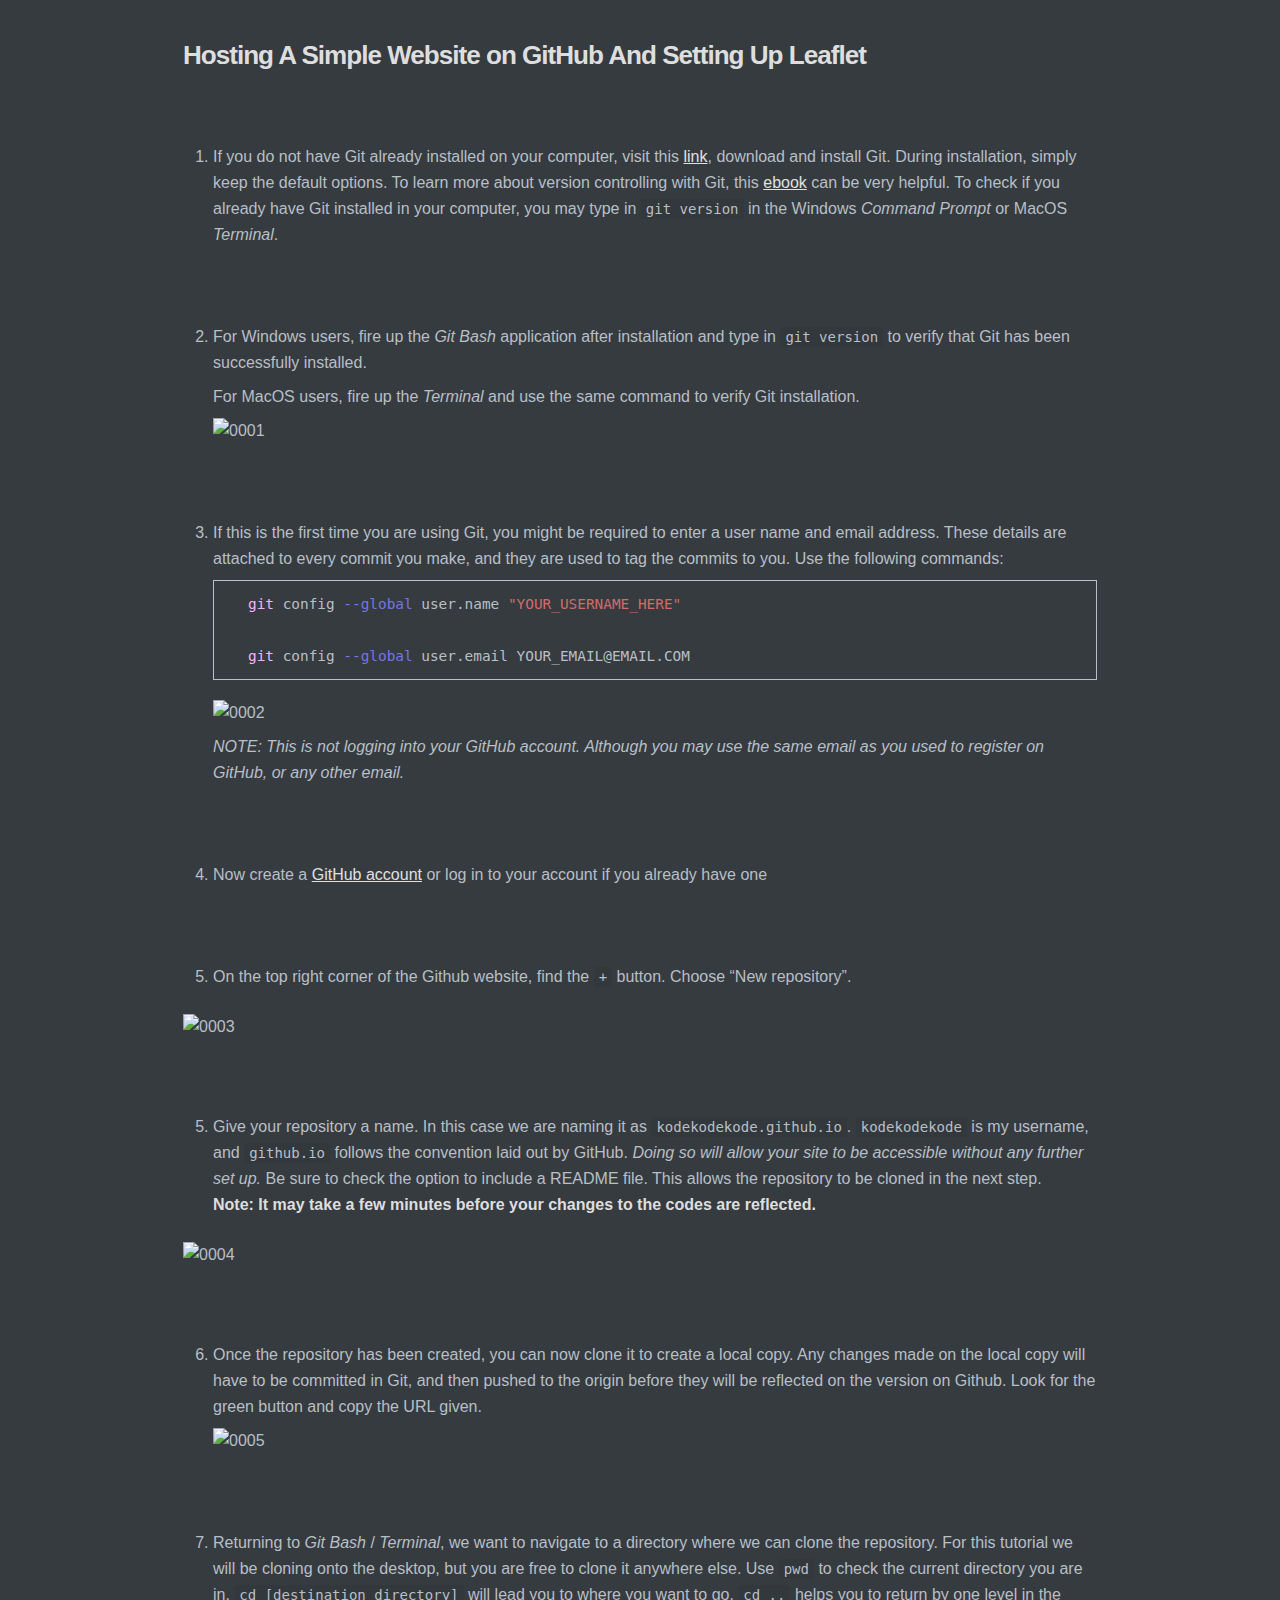
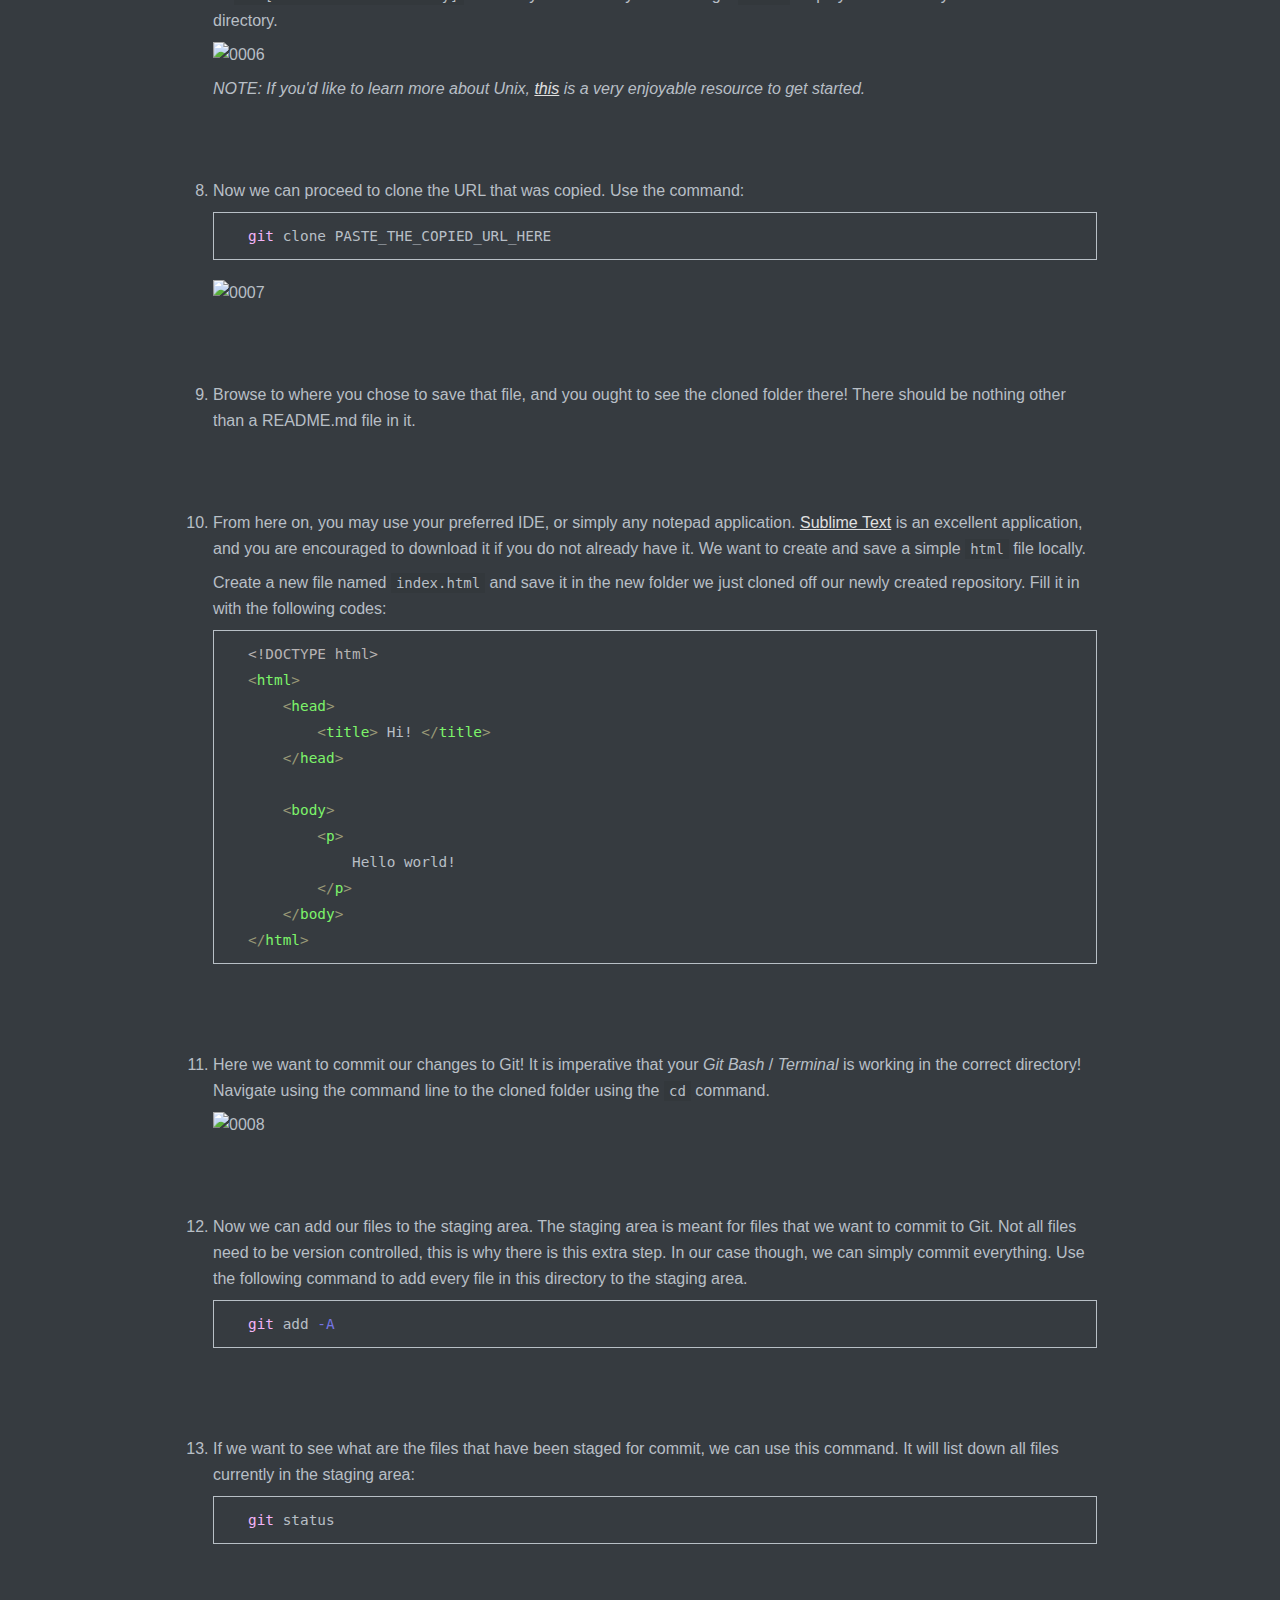
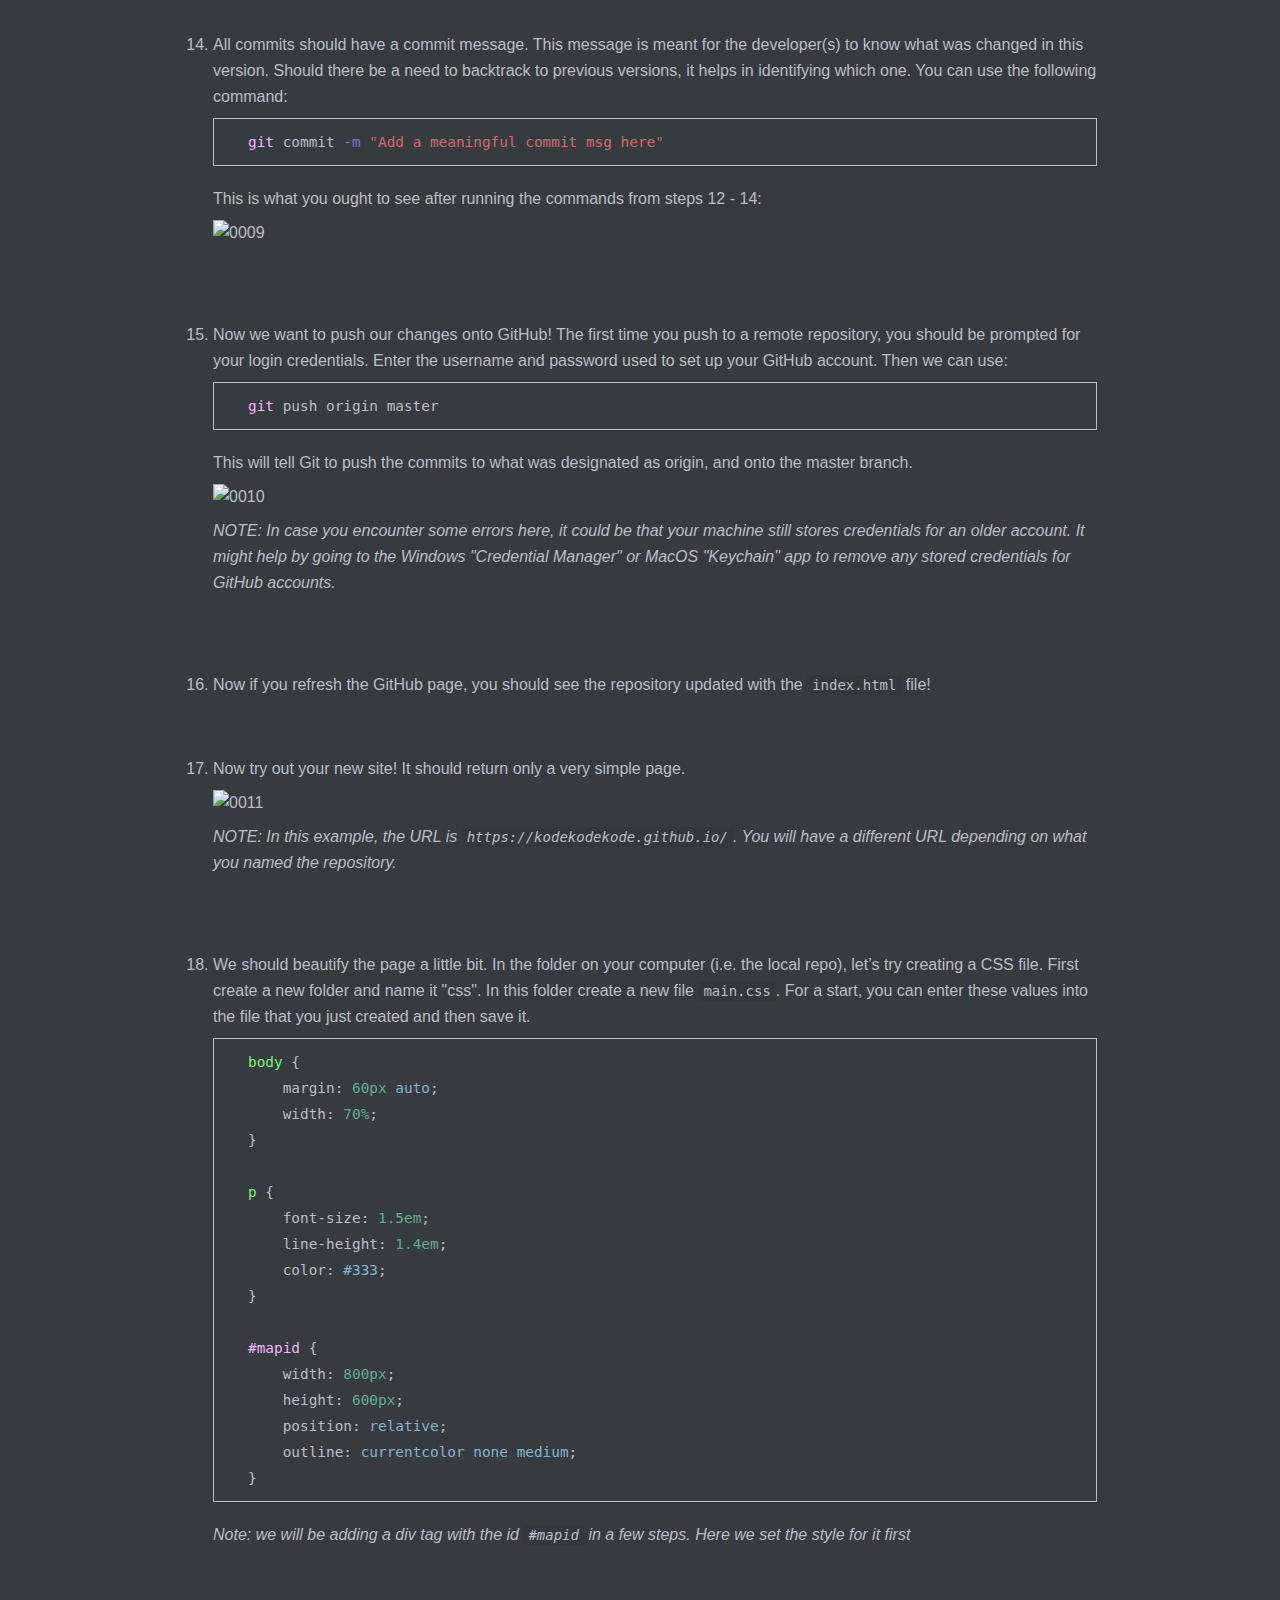
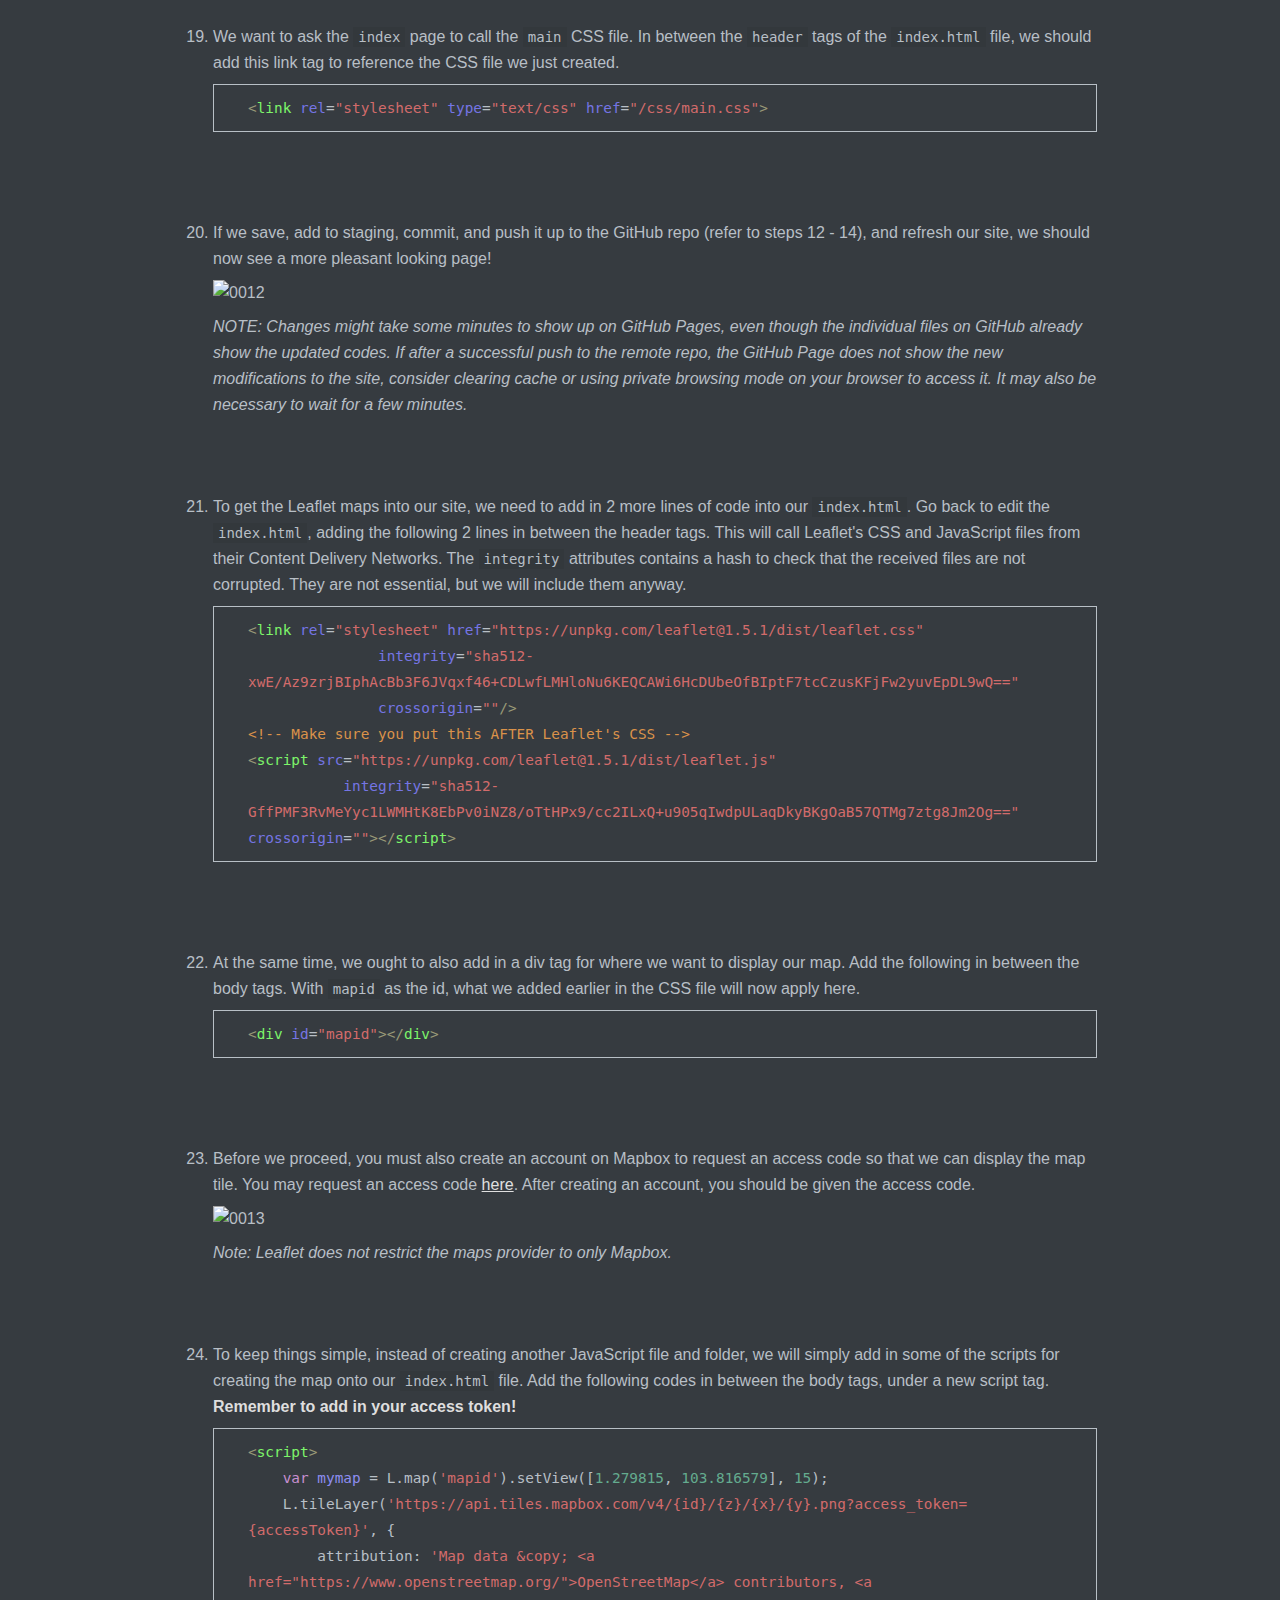
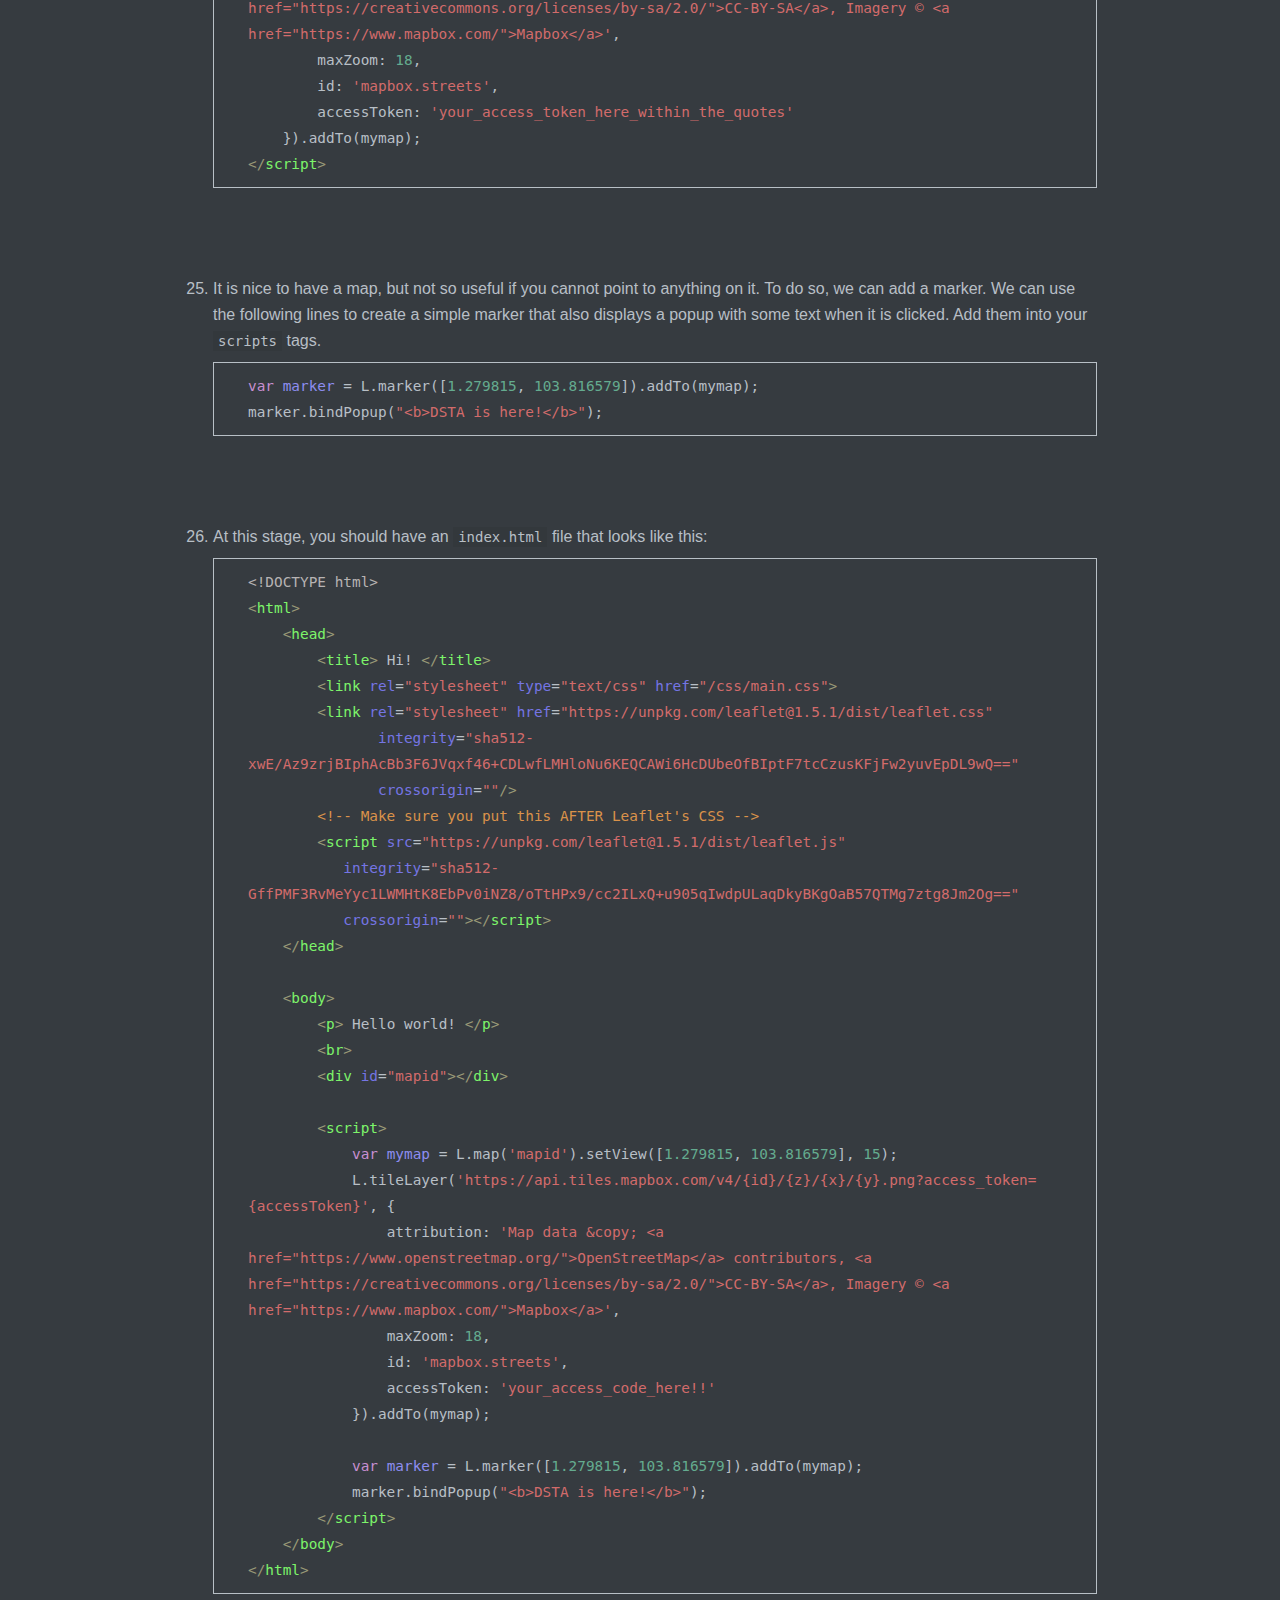
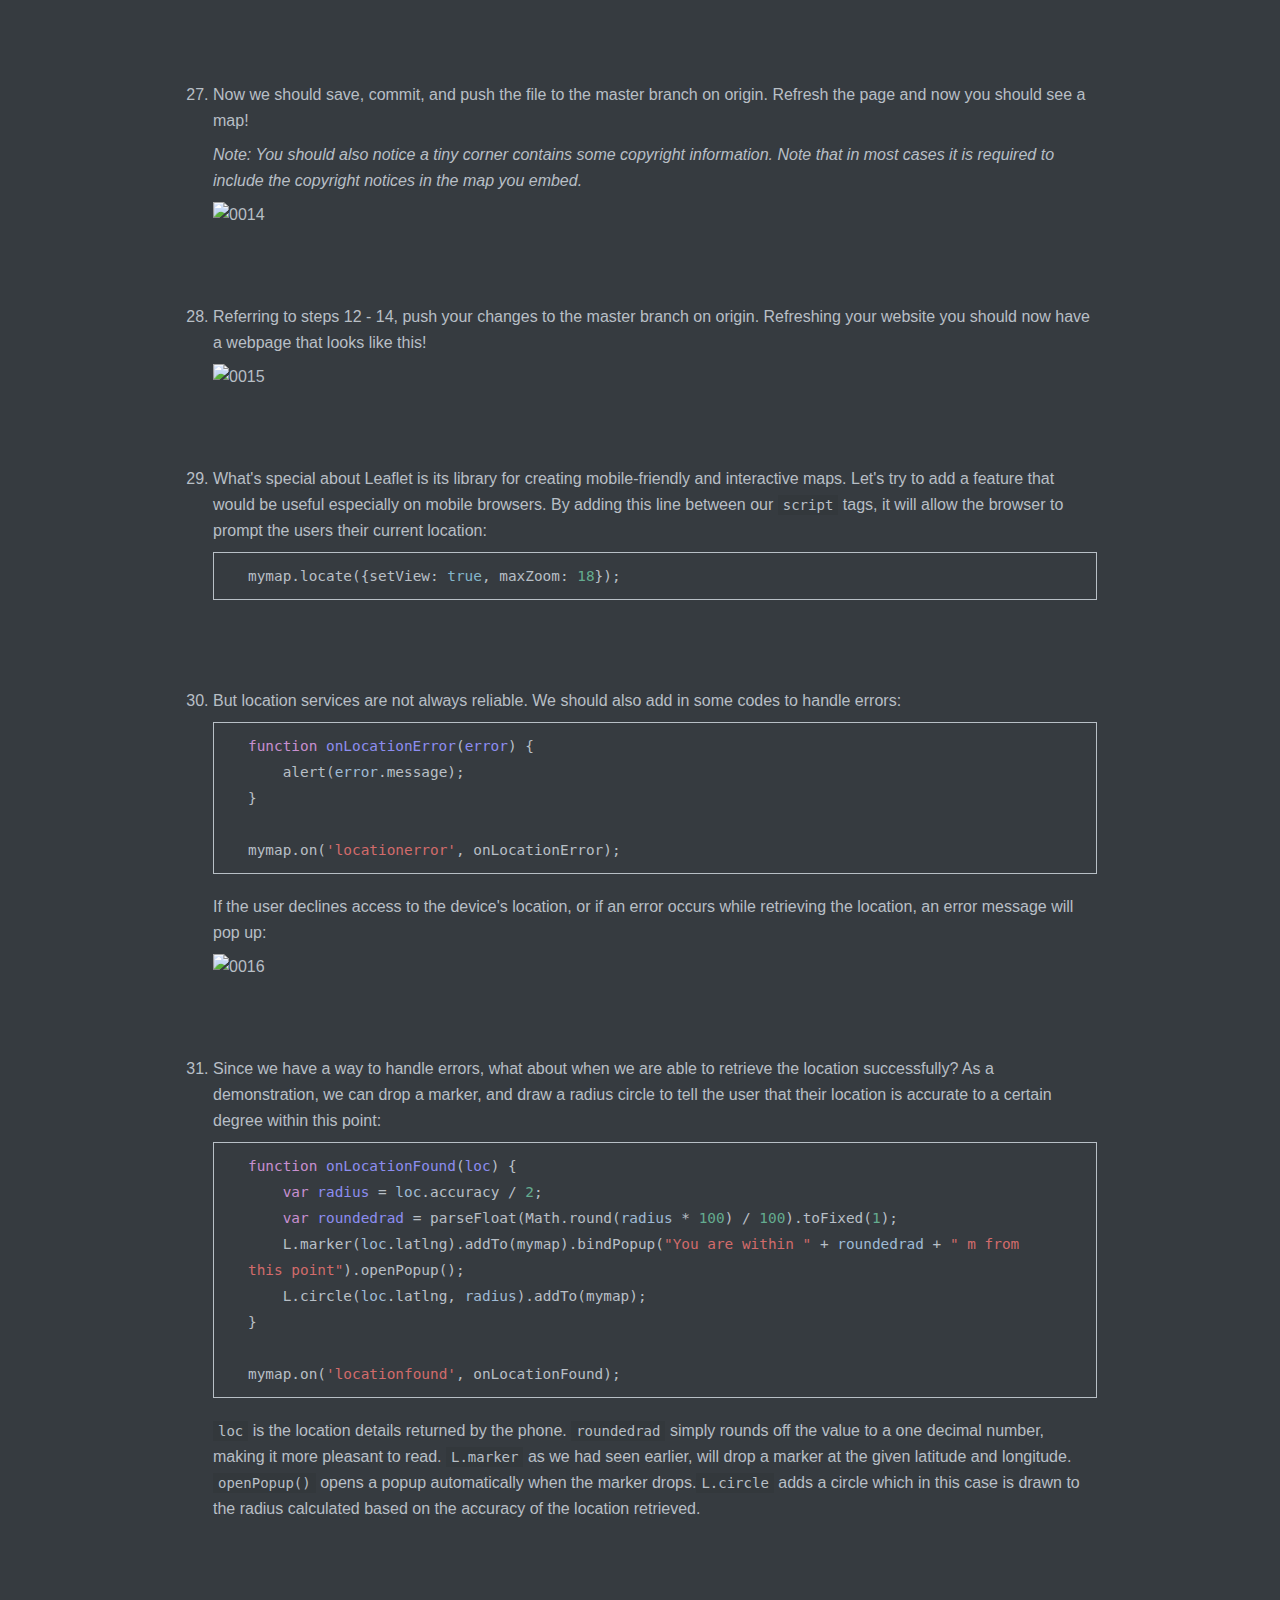
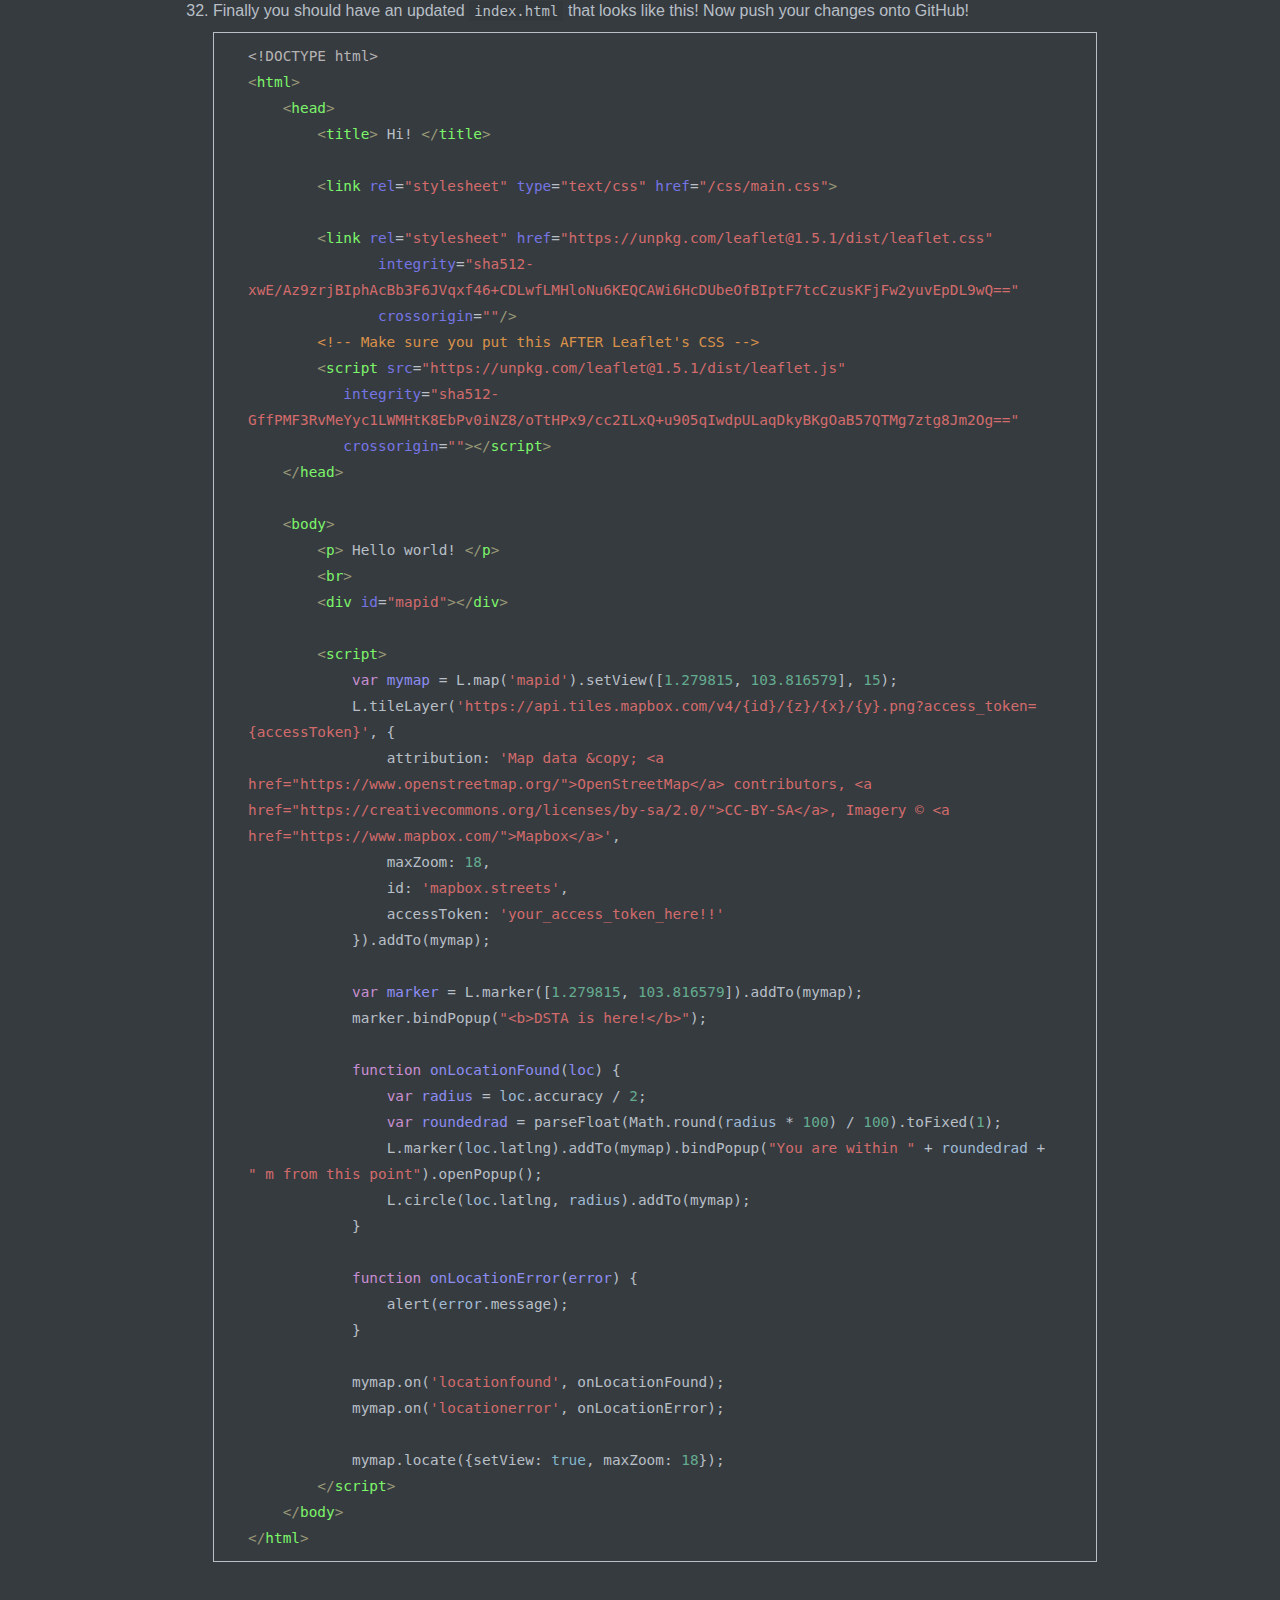
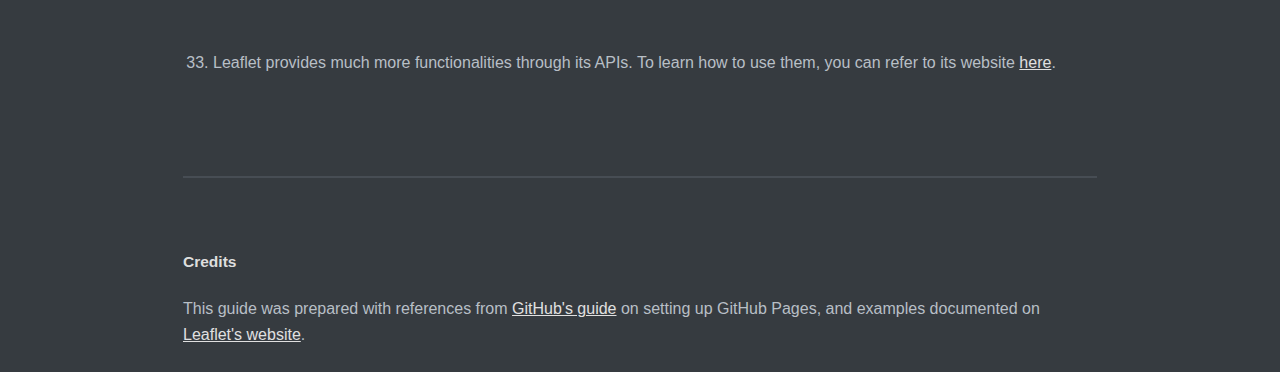
==== commit 6837aeb2: "18 June EOD copy" ====
--- a/setup_guide.html
+++ b/setup_guide.html
@@ -420,11 +420,11 @@
 </head>
 <body class='typora-export os-windows' >
 <div  id='write'  class = 'is-node'><h2><a name='header-n0' class='md-header-anchor '></a>Hosting A Simple Website on GitHub And Setting Up Leaflet </h2><p>&nbsp;</p><ol start='' ><li><p>If you do not have Git already installed on your computer, visit this <a href='https://git-scm.com/'>link</a>, download and install Git. 
-During installation, simply keep the default options. To learn more about version controlling with Git, this <a href='https://git-scm.com/book/en/v2'>ebook</a> can be very helpful. To check if you already have Git installed in your computer, you may type in <code>git version</code> in the Windows <em>Command Prompt</em> or MacOS <em>Terminal</em>. </p><p>&nbsp;</p><p>&nbsp;</p></li><li><p>For Windows users, fire up the <em>Git Bash</em> application after installation and type in <code>git version</code> to verify that Git has been successfully installed.</p><p>For MacOS users, fire up the <em>Terminal</em> and use the same command to verify Git installation.</p><p><img src='https://raw.githubusercontent.com/kodekodekode/mysite/master/img/0001.png' alt='0001' referrerPolicy='no-referrer' /></p><p>&nbsp;</p><p>&nbsp;</p></li><li><p>If this is the first time you are using Git, you might be required to enter a user name and email address. These details are attached to every commit you make, and they are used to tag the commits to you. Use the following commands:</p><pre spellcheck="false" class="md-fences md-end-block ty-contain-cm modeLoaded" lang="bash"><div class="CodeMirror cm-s-inner CodeMirror-wrap" lang="bash"><div style="overflow: hidden; position: relative; width: 3px; height: 0px; top: 0px; left: 4px;"><textarea autocorrect="off" autocapitalize="off" spellcheck="false" tabindex="0" style="position: absolute; bottom: -1em; padding: 0px; width: 1000px; height: 1em; outline: none;"></textarea></div><div class="CodeMirror-scrollbar-filler" cm-not-content="true"></div><div class="CodeMirror-gutter-filler" cm-not-content="true"></div><div class="CodeMirror-scroll" tabindex="-1"><div class="CodeMirror-sizer" style="margin-left: 0px; margin-bottom: 0px; border-right-width: 0px; padding-right: 0px; padding-bottom: 0px;"><div style="position: relative; top: 0px;"><div class="CodeMirror-lines" role="presentation"><div role="presentation" style="position: relative; outline: none;"><div class="CodeMirror-measure"><pre><span>xxxxxxxxxx</span></pre></div><div class="CodeMirror-measure"></div><div style="position: relative; z-index: 1;"></div><div class="CodeMirror-code" role="presentation"><div class="CodeMirror-activeline" style="position: relative;"><div class="CodeMirror-activeline-background CodeMirror-linebackground"></div><div class="CodeMirror-gutter-background CodeMirror-activeline-gutter" style="left: 0px; width: 0px;"></div><pre class=" CodeMirror-line " role="presentation"><span role="presentation" style="padding-right: 0.1px;"><span class="cm-builtin">git</span> config <span class="cm-attribute">--global</span> user.name <span class="cm-string">"YOUR_USERNAME_HERE"</span></span></pre></div><pre class=" CodeMirror-line " role="presentation"><span role="presentation" style="padding-right: 0.1px;"><span cm-text="">​</span></span></pre><pre class=" CodeMirror-line " role="presentation"><span role="presentation" style="padding-right: 0.1px;"><span class="cm-builtin">git</span> config <span class="cm-attribute">--global</span> user.email YOUR_EMAIL@EMAIL.COM</span></pre></div></div></div></div></div><div style="position: absolute; height: 0px; width: 1px; border-bottom: 0px solid transparent; top: 78px;"></div><div class="CodeMirror-gutters" style="display: none; height: 78px;"></div></div></div></pre><p><img src='https://raw.githubusercontent.com/kodekodekode/mysite/master/img/0002.png' alt='0002' referrerPolicy='no-referrer' /></p><p><em>NOTE: This is not logging into your GitHub account. Although you may use the same email as you used to register on GitHub, or any other email.</em></p><p>&nbsp;</p><p>&nbsp;</p></li><li><p>Now create a <a href='https://github.com'>GitHub account</a> or log in to your account if you already have one</p><p>&nbsp;</p><p>&nbsp;</p></li><li><p>On the top right corner of the Github website, find the <code>+</code> button. Choose “New repository”.</p></li></ol><p><img src='https://raw.githubusercontent.com/kodekodekode/mysite/master/img/0003.png' alt='0003' referrerPolicy='no-referrer' /></p><p>&nbsp;</p><ol start='5' ><li>Give your repository a name. In this case we are naming it as <code>kodekodekode.github.io</code>. <code>kodekodekode</code> is my username, and <code>github.io</code> follows the convention laid out by GitHub. 
-<em>Doing so will allow your site to be accessible without any further set up.</em> Be sure to check the option to include a README file. This allows the repository to be cloned in the next step.  <br><strong>Note: It may take a few minutes before your changes to the codes are reflected.</strong></li></ol><p><img src='https://raw.githubusercontent.com/kodekodekode/mysite/master/img/0004.png' alt='0004' referrerPolicy='no-referrer' /></p><p>&nbsp;</p><ol start='6' ><li><p>Once the repository has been created, you can now clone it to create a local copy. Any changes made on the local copy will have to be committed in Git, and then pushed to the origin before they will be reflected on the version on Github. Look for the green button and copy the URL given.</p><p><img src='https://raw.githubusercontent.com/kodekodekode/mysite/master/img/0005.png' alt='0005' referrerPolicy='no-referrer' /></p><p>&nbsp;</p><p>&nbsp;</p></li><li><p>Returning to <em>Git Bash</em> / <em>Terminal</em>, we want to navigate to a directory where we can clone the repository. For this tutorial we will be cloning onto the desktop, but you are free to clone it anywhere else. Use <code>pwd</code> to check the current directory you are in. <code>cd [destination directory]</code> will lead you to where you want to go. <code>cd ..</code> helps you to return by one level in the directory.</p><p><img src='https://raw.githubusercontent.com/kodekodekode/mysite/master/img/0006.png' alt='0006' referrerPolicy='no-referrer' /></p><p><em>NOTE: If you&#39;d like to learn more about Unix, <a href='http://unixmages.com/the-first-book/'>this</a> is a very enjoyable resource to get started.</em></p><p>&nbsp;</p></li><li><p>Now we can proceed to clone the URL that was copied. Use the command:</p><pre spellcheck="false" class="md-fences md-end-block ty-contain-cm modeLoaded" lang="bash"><div class="CodeMirror cm-s-inner CodeMirror-wrap" lang="bash"><div style="overflow: hidden; position: relative; width: 3px; height: 0px; top: 0px; left: 4px;"><textarea autocorrect="off" autocapitalize="off" spellcheck="false" tabindex="0" style="position: absolute; bottom: -1em; padding: 0px; width: 1000px; height: 1em; outline: none;"></textarea></div><div class="CodeMirror-scrollbar-filler" cm-not-content="true"></div><div class="CodeMirror-gutter-filler" cm-not-content="true"></div><div class="CodeMirror-scroll" tabindex="-1"><div class="CodeMirror-sizer" style="margin-left: 0px; margin-bottom: 0px; border-right-width: 0px; padding-right: 0px; padding-bottom: 0px;"><div style="position: relative; top: 0px;"><div class="CodeMirror-lines" role="presentation"><div role="presentation" style="position: relative; outline: none;"><div class="CodeMirror-measure"><pre><span>xxxxxxxxxx</span></pre></div><div class="CodeMirror-measure"></div><div style="position: relative; z-index: 1;"></div><div class="CodeMirror-code" role="presentation"><div class="CodeMirror-activeline" style="position: relative;"><div class="CodeMirror-activeline-background CodeMirror-linebackground"></div><div class="CodeMirror-gutter-background CodeMirror-activeline-gutter" style="left: 0px; width: 0px;"></div><pre class=" CodeMirror-line " role="presentation"><span role="presentation" style="padding-right: 0.1px;"><span class="cm-builtin">git</span> clone PASTE_THE_COPIED_URL_HERE</span></pre></div></div></div></div></div></div><div style="position: absolute; height: 0px; width: 1px; border-bottom: 0px solid transparent; top: 26px;"></div><div class="CodeMirror-gutters" style="display: none; height: 26px;"></div></div></div></pre><p><img src='https://raw.githubusercontent.com/kodekodekode/mysite/master/img/0007.png' alt='0007' referrerPolicy='no-referrer' /></p><p>&nbsp;</p><p>&nbsp;</p></li><li><p>Browse to where you chose to save that file, and you ought to see the cloned folder there! There should be nothing other than a README.md file in it.</p><p>&nbsp;</p><p>&nbsp;</p></li><li><p>From here on, you may use your preferred IDE, or simply any notepad application. <a href='https://www.sublimetext.com/'>Sublime Text</a> is an excellent application, and you are encouraged to download it if you do not already have it. We want to create and save a simple <code>html</code> file locally. </p><p>Create a new file named <code>index.html</code> and save it in the new folder we just cloned off our newly created repository. Fill it in with the following codes:</p><pre spellcheck="false" class="md-fences md-end-block ty-contain-cm modeLoaded" lang="html"><div class="CodeMirror cm-s-inner CodeMirror-wrap" lang="html"><div style="overflow: hidden; position: relative; width: 3px; height: 0px; top: 0px; left: 4px;"><textarea autocorrect="off" autocapitalize="off" spellcheck="false" tabindex="0" style="position: absolute; bottom: -1em; padding: 0px; width: 1000px; height: 1em; outline: none;"></textarea></div><div class="CodeMirror-scrollbar-filler" cm-not-content="true"></div><div class="CodeMirror-gutter-filler" cm-not-content="true"></div><div class="CodeMirror-scroll" tabindex="-1"><div class="CodeMirror-sizer" style="margin-left: 0px; margin-bottom: 0px; border-right-width: 0px; padding-right: 0px; padding-bottom: 0px;"><div style="position: relative; top: 0px;"><div class="CodeMirror-lines" role="presentation"><div role="presentation" style="position: relative; outline: none;"><div class="CodeMirror-measure"><pre><span>xxxxxxxxxx</span></pre></div><div class="CodeMirror-measure"></div><div style="position: relative; z-index: 1;"></div><div class="CodeMirror-code" role="presentation" style=""><div class="CodeMirror-activeline" style="position: relative;"><div class="CodeMirror-activeline-background CodeMirror-linebackground"></div><div class="CodeMirror-gutter-background CodeMirror-activeline-gutter" style="left: 0px; width: 0px;"></div><pre class=" CodeMirror-line " role="presentation"><span role="presentation" style="padding-right: 0.1px;"><span class="cm-meta">&lt;!DOCTYPE html&gt;</span></span></pre></div><pre class=" CodeMirror-line " role="presentation"><span role="presentation" style="padding-right: 0.1px;"><span class="cm-tag cm-bracket">&lt;</span><span class="cm-tag">html</span><span class="cm-tag cm-bracket">&gt;</span></span></pre><pre class=" CodeMirror-line " role="presentation"><span role="presentation" style="padding-right: 0.1px;"> &nbsp; &nbsp;<span class="cm-tag cm-bracket">&lt;</span><span class="cm-tag">head</span><span class="cm-tag cm-bracket">&gt;</span></span></pre><pre class=" CodeMirror-line " role="presentation"><span role="presentation" style="padding-right: 0.1px;"> &nbsp; &nbsp; &nbsp; &nbsp;<span class="cm-tag cm-bracket">&lt;</span><span class="cm-tag">title</span><span class="cm-tag cm-bracket">&gt;</span> Hi! <span class="cm-tag cm-bracket">&lt;/</span><span class="cm-tag">title</span><span class="cm-tag cm-bracket">&gt;</span></span></pre><pre class=" CodeMirror-line " role="presentation"><span role="presentation" style="padding-right: 0.1px;"> &nbsp; &nbsp;<span class="cm-tag cm-bracket">&lt;/</span><span class="cm-tag">head</span><span class="cm-tag cm-bracket">&gt;</span></span></pre><pre class=" CodeMirror-line " role="presentation"><span role="presentation" style="padding-right: 0.1px;"><span cm-text="">​</span></span></pre><pre class=" CodeMirror-line " role="presentation"><span role="presentation" style="padding-right: 0.1px;"> &nbsp; &nbsp;<span class="cm-tag cm-bracket">&lt;</span><span class="cm-tag">body</span><span class="cm-tag cm-bracket">&gt;</span></span></pre><pre class=" CodeMirror-line " role="presentation"><span role="presentation" style="padding-right: 0.1px;"> &nbsp; &nbsp; &nbsp; &nbsp;<span class="cm-tag cm-bracket">&lt;</span><span class="cm-tag">p</span><span class="cm-tag cm-bracket">&gt;</span></span></pre><pre class=" CodeMirror-line " role="presentation"><span role="presentation" style="padding-right: 0.1px;"> &nbsp; &nbsp; &nbsp; &nbsp; &nbsp;  Hello world!</span></pre><pre class=" CodeMirror-line " role="presentation"><span role="presentation" style="padding-right: 0.1px;"> &nbsp; &nbsp; &nbsp; &nbsp;<span class="cm-tag cm-bracket">&lt;/</span><span class="cm-tag">p</span><span class="cm-tag cm-bracket">&gt;</span></span></pre><pre class=" CodeMirror-line " role="presentation"><span role="presentation" style="padding-right: 0.1px;"> &nbsp; &nbsp;<span class="cm-tag cm-bracket">&lt;/</span><span class="cm-tag">body</span><span class="cm-tag cm-bracket">&gt;</span></span></pre><pre class=" CodeMirror-line " role="presentation"><span role="presentation" style="padding-right: 0.1px;"><span class="cm-tag cm-bracket">&lt;/</span><span class="cm-tag">html</span><span class="cm-tag cm-bracket">&gt;</span></span></pre></div></div></div></div></div><div style="position: absolute; height: 0px; width: 1px; border-bottom: 0px solid transparent; top: 312px;"></div><div class="CodeMirror-gutters" style="display: none; height: 312px;"></div></div></div></pre><p>&nbsp;</p><p>&nbsp;</p></li><li><p>Here we want to commit our changes to Git! It is imperative that your <em>Git Bash</em> / <em>Terminal</em> is working in the correct directory! Navigate using the command line to the cloned folder using the <code>cd</code> command.</p><p><img src='https://raw.githubusercontent.com/kodekodekode/mysite/master/img/0008.png' alt='0008' referrerPolicy='no-referrer' /></p><p>&nbsp;</p><p>&nbsp;</p></li><li><p>Now we can add our files to the staging area. The staging area is meant for files that we want to commit to Git. Not all files need to be version controlled, this is why there is this extra step. In our case though, we can simply commit everything. Use the following command to add every file in this directory to the staging area.</p><pre spellcheck="false" class="md-fences md-end-block ty-contain-cm modeLoaded" lang="bash"><div class="CodeMirror cm-s-inner CodeMirror-wrap" lang="bash"><div style="overflow: hidden; position: relative; width: 3px; height: 0px; top: 0px; left: 4px;"><textarea autocorrect="off" autocapitalize="off" spellcheck="false" tabindex="0" style="position: absolute; bottom: -1em; padding: 0px; width: 1000px; height: 1em; outline: none;"></textarea></div><div class="CodeMirror-scrollbar-filler" cm-not-content="true"></div><div class="CodeMirror-gutter-filler" cm-not-content="true"></div><div class="CodeMirror-scroll" tabindex="-1"><div class="CodeMirror-sizer" style="margin-left: 0px; margin-bottom: 0px; border-right-width: 0px; padding-right: 0px; padding-bottom: 0px;"><div style="position: relative; top: 0px;"><div class="CodeMirror-lines" role="presentation"><div role="presentation" style="position: relative; outline: none;"><div class="CodeMirror-measure"><pre><span>xxxxxxxxxx</span></pre></div><div class="CodeMirror-measure"></div><div style="position: relative; z-index: 1;"></div><div class="CodeMirror-code" role="presentation"><div class="CodeMirror-activeline" style="position: relative;"><div class="CodeMirror-activeline-background CodeMirror-linebackground"></div><div class="CodeMirror-gutter-background CodeMirror-activeline-gutter" style="left: 0px; width: 0px;"></div><pre class=" CodeMirror-line " role="presentation"><span role="presentation" style="padding-right: 0.1px;"><span class="cm-builtin">git</span> add <span class="cm-attribute">-A</span></span></pre></div></div></div></div></div></div><div style="position: absolute; height: 0px; width: 1px; border-bottom: 0px solid transparent; top: 26px;"></div><div class="CodeMirror-gutters" style="display: none; height: 26px;"></div></div></div></pre><p>&nbsp;</p><p>&nbsp;</p></li><li><p>If we want to see what are the files that have been staged for commit, we can use this command. It will list down all files currently in the staging area:</p><pre spellcheck="false" class="md-fences md-end-block ty-contain-cm modeLoaded" lang="bash"><div class="CodeMirror cm-s-inner CodeMirror-wrap" lang="bash"><div style="overflow: hidden; position: relative; width: 3px; height: 0px; top: 0px; left: 4px;"><textarea autocorrect="off" autocapitalize="off" spellcheck="false" tabindex="0" style="position: absolute; bottom: -1em; padding: 0px; width: 1000px; height: 1em; outline: none;"></textarea></div><div class="CodeMirror-scrollbar-filler" cm-not-content="true"></div><div class="CodeMirror-gutter-filler" cm-not-content="true"></div><div class="CodeMirror-scroll" tabindex="-1"><div class="CodeMirror-sizer" style="margin-left: 0px; margin-bottom: 0px; border-right-width: 0px; padding-right: 0px; padding-bottom: 0px;"><div style="position: relative; top: 0px;"><div class="CodeMirror-lines" role="presentation"><div role="presentation" style="position: relative; outline: none;"><div class="CodeMirror-measure"><pre><span>xxxxxxxxxx</span></pre></div><div class="CodeMirror-measure"></div><div style="position: relative; z-index: 1;"></div><div class="CodeMirror-code" role="presentation"><div class="CodeMirror-activeline" style="position: relative;"><div class="CodeMirror-activeline-background CodeMirror-linebackground"></div><div class="CodeMirror-gutter-background CodeMirror-activeline-gutter" style="left: 0px; width: 0px;"></div><pre class=" CodeMirror-line " role="presentation"><span role="presentation" style="padding-right: 0.1px;"><span class="cm-builtin">git</span> status</span></pre></div></div></div></div></div></div><div style="position: absolute; height: 0px; width: 1px; border-bottom: 0px solid transparent; top: 26px;"></div><div class="CodeMirror-gutters" style="display: none; height: 26px;"></div></div></div></pre><p>&nbsp;</p><p>&nbsp;</p></li><li><p>All commits should have a commit message. This message is meant for the developer(s) to know what was changed in this version. Should there be a need to backtrack to previous versions, it helps in identifying which one. You can use the following command:</p><pre spellcheck="false" class="md-fences md-end-block ty-contain-cm modeLoaded" lang="bash"><div class="CodeMirror cm-s-inner CodeMirror-wrap" lang="bash"><div style="overflow: hidden; position: relative; width: 3px; height: 0px; top: 0px; left: 4px;"><textarea autocorrect="off" autocapitalize="off" spellcheck="false" tabindex="0" style="position: absolute; bottom: -1em; padding: 0px; width: 1000px; height: 1em; outline: none;"></textarea></div><div class="CodeMirror-scrollbar-filler" cm-not-content="true"></div><div class="CodeMirror-gutter-filler" cm-not-content="true"></div><div class="CodeMirror-scroll" tabindex="-1"><div class="CodeMirror-sizer" style="margin-left: 0px; margin-bottom: 0px; border-right-width: 0px; padding-right: 0px; padding-bottom: 0px;"><div style="position: relative; top: 0px;"><div class="CodeMirror-lines" role="presentation"><div role="presentation" style="position: relative; outline: none;"><div class="CodeMirror-measure"><pre><span>xxxxxxxxxx</span></pre></div><div class="CodeMirror-measure"></div><div style="position: relative; z-index: 1;"></div><div class="CodeMirror-code" role="presentation"><div class="CodeMirror-activeline" style="position: relative;"><div class="CodeMirror-activeline-background CodeMirror-linebackground"></div><div class="CodeMirror-gutter-background CodeMirror-activeline-gutter" style="left: 0px; width: 0px;"></div><pre class=" CodeMirror-line " role="presentation"><span role="presentation" style="padding-right: 0.1px;"><span class="cm-builtin">git</span> commit <span class="cm-attribute">-m</span> <span class="cm-string">"Add a meaningful commit msg here"</span></span></pre></div></div></div></div></div></div><div style="position: absolute; height: 0px; width: 1px; border-bottom: 0px solid transparent; top: 26px;"></div><div class="CodeMirror-gutters" style="display: none; height: 26px;"></div></div></div></pre><p>This is what you ought to see after running the commands from steps 12 - 14:</p><p><img src='https://raw.githubusercontent.com/kodekodekode/mysite/master/img/0009.png' alt='0009' referrerPolicy='no-referrer' /></p><p>&nbsp;</p><p>&nbsp;</p></li><li><p>Now we want to push our changes onto GitHub! 
+During installation, simply keep the default options. To learn more about version controlling with Git, this <a href='https://git-scm.com/book/en/v2'>ebook</a> can be very helpful. To check if you already have Git installed in your computer, you may type in <code>git version</code> in the Windows <em>Command Prompt</em> or MacOS <em>Terminal</em>. </p><p>&nbsp;</p><p>&nbsp;</p></li><li><p>For Windows users, fire up the <em>Git Bash</em> application after installation and type in <code>git version</code> to verify that Git has been successfully installed.</p><p>For MacOS users, fire up the <em>Terminal</em> and use the same command to verify Git installation.</p><p><img src='https://raw.githubusercontent.com/kodekodekode/mysite/master/img/0001.png' alt='0001' referrerPolicy='no-referrer' /></p><p>&nbsp;</p><p>&nbsp;</p></li><li><p>If this is the first time you are using Git, you might be required to enter a user name and email address. These details are attached to every commit you make, and they are used to tag the commits to you. Use the following commands:</p><pre spellcheck="false" class="md-fences md-end-block ty-contain-cm modeLoaded" lang="bash"><div class="CodeMirror cm-s-inner CodeMirror-wrap" lang="bash"><div style="overflow: hidden; position: relative; width: 3px; height: 0px; top: 0px; left: 4px;"><textarea autocorrect="off" autocapitalize="off" spellcheck="false" tabindex="0" style="position: absolute; bottom: -1em; padding: 0px; width: 1000px; height: 1em; outline: none;"></textarea></div><div class="CodeMirror-scrollbar-filler" cm-not-content="true"></div><div class="CodeMirror-gutter-filler" cm-not-content="true"></div><div class="CodeMirror-scroll" tabindex="-1"><div class="CodeMirror-sizer" style="margin-left: 0px; margin-bottom: 0px; border-right-width: 0px; padding-right: 0px; padding-bottom: 0px;"><div style="position: relative; top: 0px;"><div class="CodeMirror-lines" role="presentation"><div role="presentation" style="position: relative; outline: none;"><div class="CodeMirror-measure"><pre><span>xxxxxxxxxx</span></pre></div><div class="CodeMirror-measure"></div><div style="position: relative; z-index: 1;"></div><div class="CodeMirror-code" role="presentation"><div class="CodeMirror-activeline" style="position: relative;"><div class="CodeMirror-activeline-background CodeMirror-linebackground"></div><div class="CodeMirror-gutter-background CodeMirror-activeline-gutter" style="left: 0px; width: 0px;"></div><pre class=" CodeMirror-line " role="presentation"><span role="presentation" style="padding-right: 0.1px;"><span class="cm-builtin">git</span> config <span class="cm-attribute">--global</span> user.name <span class="cm-string">"YOUR_USERNAME_HERE"</span></span></pre></div><pre class=" CodeMirror-line " role="presentation"><span role="presentation" style="padding-right: 0.1px;"><span cm-text="">​</span></span></pre><pre class=" CodeMirror-line " role="presentation"><span role="presentation" style="padding-right: 0.1px;"><span class="cm-builtin">git</span> config <span class="cm-attribute">--global</span> user.email YOUR_EMAIL@EMAIL.COM</span></pre></div></div></div></div></div><div style="position: absolute; height: 0px; width: 1px; border-bottom: 0px solid transparent; top: 54px;"></div><div class="CodeMirror-gutters" style="display: none; height: 54px;"></div></div></div></pre><p><img src='https://raw.githubusercontent.com/kodekodekode/mysite/master/img/0002.png' alt='0002' referrerPolicy='no-referrer' /></p><p><em>NOTE: This is not logging into your GitHub account. Although you may use the same email as you used to register on GitHub, or any other email.</em></p><p>&nbsp;</p><p>&nbsp;</p></li><li><p>Now create a <a href='https://github.com'>GitHub account</a> or log in to your account if you already have one</p><p>&nbsp;</p><p>&nbsp;</p></li><li><p>On the top right corner of the Github website, find the <code>+</code> button. Choose “New repository”.</p></li></ol><p><img src='https://raw.githubusercontent.com/kodekodekode/mysite/master/img/0003.png' alt='0003' referrerPolicy='no-referrer' /></p><p>&nbsp;</p><ol start='5' ><li>Give your repository a name. In this case we are naming it as <code>kodekodekode.github.io</code>. <code>kodekodekode</code> is my username, and <code>github.io</code> follows the convention laid out by GitHub. 
+<em>Doing so will allow your site to be accessible without any further set up.</em> Be sure to check the option to include a README file. This allows the repository to be cloned in the next step.  <br><strong>Note: It may take a few minutes before your changes to the codes are reflected.</strong></li></ol><p><img src='https://raw.githubusercontent.com/kodekodekode/mysite/master/img/0004.png' alt='0004' referrerPolicy='no-referrer' /></p><p>&nbsp;</p><ol start='6' ><li><p>Once the repository has been created, you can now clone it to create a local copy. Any changes made on the local copy will have to be committed in Git, and then pushed to the origin before they will be reflected on the version on Github. Look for the green button and copy the URL given.</p><p><img src='https://raw.githubusercontent.com/kodekodekode/mysite/master/img/0005.png' alt='0005' referrerPolicy='no-referrer' /></p><p>&nbsp;</p><p>&nbsp;</p></li><li><p>Returning to <em>Git Bash</em> / <em>Terminal</em>, we want to navigate to a directory where we can clone the repository. For this tutorial we will be cloning onto the desktop, but you are free to clone it anywhere else. Use <code>pwd</code> to check the current directory you are in. <code>cd [destination directory]</code> will lead you to where you want to go. <code>cd ..</code> helps you to return by one level in the directory.</p><p><img src='https://raw.githubusercontent.com/kodekodekode/mysite/master/img/0006.png' alt='0006' referrerPolicy='no-referrer' /></p><p><em>NOTE: If you&#39;d like to learn more about Unix, <a href='http://unixmages.com/the-first-book/'>this</a> is a very enjoyable resource to get started.</em></p><p>&nbsp;</p><p>&nbsp;</p></li><li><p>Now we can proceed to clone the URL that was copied. Use the command:</p><pre spellcheck="false" class="md-fences md-end-block ty-contain-cm modeLoaded" lang="bash"><div class="CodeMirror cm-s-inner CodeMirror-wrap" lang="bash"><div style="overflow: hidden; position: relative; width: 3px; height: 0px; top: 0px; left: 4px;"><textarea autocorrect="off" autocapitalize="off" spellcheck="false" tabindex="0" style="position: absolute; bottom: -1em; padding: 0px; width: 1000px; height: 1em; outline: none;"></textarea></div><div class="CodeMirror-scrollbar-filler" cm-not-content="true"></div><div class="CodeMirror-gutter-filler" cm-not-content="true"></div><div class="CodeMirror-scroll" tabindex="-1"><div class="CodeMirror-sizer" style="margin-left: 0px; margin-bottom: 0px; border-right-width: 0px; padding-right: 0px; padding-bottom: 0px;"><div style="position: relative; top: 0px;"><div class="CodeMirror-lines" role="presentation"><div role="presentation" style="position: relative; outline: none;"><div class="CodeMirror-measure"><pre><span>xxxxxxxxxx</span></pre></div><div class="CodeMirror-measure"></div><div style="position: relative; z-index: 1;"></div><div class="CodeMirror-code" role="presentation"><div class="CodeMirror-activeline" style="position: relative;"><div class="CodeMirror-activeline-background CodeMirror-linebackground"></div><div class="CodeMirror-gutter-background CodeMirror-activeline-gutter" style="left: 0px; width: 0px;"></div><pre class=" CodeMirror-line " role="presentation"><span role="presentation" style="padding-right: 0.1px;"><span class="cm-builtin">git</span> clone PASTE_THE_COPIED_URL_HERE</span></pre></div></div></div></div></div></div><div style="position: absolute; height: 0px; width: 1px; border-bottom: 0px solid transparent; top: 18px;"></div><div class="CodeMirror-gutters" style="display: none; height: 18px;"></div></div></div></pre><p><img src='https://raw.githubusercontent.com/kodekodekode/mysite/master/img/0007.png' alt='0007' referrerPolicy='no-referrer' /></p><p>&nbsp;</p><p>&nbsp;</p></li><li><p>Browse to where you chose to save that file, and you ought to see the cloned folder there! There should be nothing other than a README.md file in it.</p><p>&nbsp;</p><p>&nbsp;</p></li><li><p>From here on, you may use your preferred IDE, or simply any notepad application. <a href='https://www.sublimetext.com/'>Sublime Text</a> is an excellent application, and you are encouraged to download it if you do not already have it. We want to create and save a simple <code>html</code> file locally. </p><p>Create a new file named <code>index.html</code> and save it in the new folder we just cloned off our newly created repository. Fill it in with the following codes:</p><pre spellcheck="false" class="md-fences md-end-block ty-contain-cm modeLoaded" lang="html"><div class="CodeMirror cm-s-inner CodeMirror-wrap" lang="html"><div style="overflow: hidden; position: relative; width: 3px; height: 0px; top: 0px; left: 4px;"><textarea autocorrect="off" autocapitalize="off" spellcheck="false" tabindex="0" style="position: absolute; bottom: -1em; padding: 0px; width: 1000px; height: 1em; outline: none;"></textarea></div><div class="CodeMirror-scrollbar-filler" cm-not-content="true"></div><div class="CodeMirror-gutter-filler" cm-not-content="true"></div><div class="CodeMirror-scroll" tabindex="-1"><div class="CodeMirror-sizer" style="margin-left: 0px; margin-bottom: 0px; border-right-width: 0px; padding-right: 0px; padding-bottom: 0px;"><div style="position: relative; top: 0px;"><div class="CodeMirror-lines" role="presentation"><div role="presentation" style="position: relative; outline: none;"><div class="CodeMirror-measure"><pre><span>xxxxxxxxxx</span></pre></div><div class="CodeMirror-measure"></div><div style="position: relative; z-index: 1;"></div><div class="CodeMirror-code" role="presentation" style=""><div class="CodeMirror-activeline" style="position: relative;"><div class="CodeMirror-activeline-background CodeMirror-linebackground"></div><div class="CodeMirror-gutter-background CodeMirror-activeline-gutter" style="left: 0px; width: 0px;"></div><pre class=" CodeMirror-line " role="presentation"><span role="presentation" style="padding-right: 0.1px;"><span class="cm-meta">&lt;!DOCTYPE html&gt;</span></span></pre></div><pre class=" CodeMirror-line " role="presentation"><span role="presentation" style="padding-right: 0.1px;"><span class="cm-tag cm-bracket">&lt;</span><span class="cm-tag">html</span><span class="cm-tag cm-bracket">&gt;</span></span></pre><pre class=" CodeMirror-line " role="presentation"><span role="presentation" style="padding-right: 0.1px;"> &nbsp; &nbsp;<span class="cm-tag cm-bracket">&lt;</span><span class="cm-tag">head</span><span class="cm-tag cm-bracket">&gt;</span></span></pre><pre class=" CodeMirror-line " role="presentation"><span role="presentation" style="padding-right: 0.1px;"> &nbsp; &nbsp; &nbsp; &nbsp;<span class="cm-tag cm-bracket">&lt;</span><span class="cm-tag">title</span><span class="cm-tag cm-bracket">&gt;</span> Hi! <span class="cm-tag cm-bracket">&lt;/</span><span class="cm-tag">title</span><span class="cm-tag cm-bracket">&gt;</span></span></pre><pre class=" CodeMirror-line " role="presentation"><span role="presentation" style="padding-right: 0.1px;"> &nbsp; &nbsp;<span class="cm-tag cm-bracket">&lt;/</span><span class="cm-tag">head</span><span class="cm-tag cm-bracket">&gt;</span></span></pre><pre class=" CodeMirror-line " role="presentation"><span role="presentation" style="padding-right: 0.1px;"><span cm-text="">​</span></span></pre><pre class=" CodeMirror-line " role="presentation"><span role="presentation" style="padding-right: 0.1px;"> &nbsp; &nbsp;<span class="cm-tag cm-bracket">&lt;</span><span class="cm-tag">body</span><span class="cm-tag cm-bracket">&gt;</span></span></pre><pre class=" CodeMirror-line " role="presentation"><span role="presentation" style="padding-right: 0.1px;"> &nbsp; &nbsp; &nbsp; &nbsp;<span class="cm-tag cm-bracket">&lt;</span><span class="cm-tag">p</span><span class="cm-tag cm-bracket">&gt;</span></span></pre><pre class=" CodeMirror-line " role="presentation"><span role="presentation" style="padding-right: 0.1px;"> &nbsp; &nbsp; &nbsp; &nbsp; &nbsp;  Hello world!</span></pre><pre class=" CodeMirror-line " role="presentation"><span role="presentation" style="padding-right: 0.1px;"> &nbsp; &nbsp; &nbsp; &nbsp;<span class="cm-tag cm-bracket">&lt;/</span><span class="cm-tag">p</span><span class="cm-tag cm-bracket">&gt;</span></span></pre><pre class=" CodeMirror-line " role="presentation"><span role="presentation" style="padding-right: 0.1px;"> &nbsp; &nbsp;<span class="cm-tag cm-bracket">&lt;/</span><span class="cm-tag">body</span><span class="cm-tag cm-bracket">&gt;</span></span></pre><pre class=" CodeMirror-line " role="presentation"><span role="presentation" style="padding-right: 0.1px;"><span class="cm-tag cm-bracket">&lt;/</span><span class="cm-tag">html</span><span class="cm-tag cm-bracket">&gt;</span></span></pre></div></div></div></div></div><div style="position: absolute; height: 0px; width: 1px; border-bottom: 0px solid transparent; top: 216px;"></div><div class="CodeMirror-gutters" style="display: none; height: 216px;"></div></div></div></pre><p>&nbsp;</p><p>&nbsp;</p></li><li><p>Here we want to commit our changes to Git! It is imperative that your <em>Git Bash</em> / <em>Terminal</em> is working in the correct directory! Navigate using the command line to the cloned folder using the <code>cd</code> command.</p><p><img src='https://raw.githubusercontent.com/kodekodekode/mysite/master/img/0008.png' alt='0008' referrerPolicy='no-referrer' /></p><p>&nbsp;</p><p>&nbsp;</p></li><li><p>Now we can add our files to the staging area. The staging area is meant for files that we want to commit to Git. Not all files need to be version controlled, this is why there is this extra step. In our case though, we can simply commit everything. Use the following command to add every file in this directory to the staging area.</p><pre spellcheck="false" class="md-fences md-end-block ty-contain-cm modeLoaded" lang="bash"><div class="CodeMirror cm-s-inner CodeMirror-wrap" lang="bash"><div style="overflow: hidden; position: relative; width: 3px; height: 0px; top: 0px; left: 4px;"><textarea autocorrect="off" autocapitalize="off" spellcheck="false" tabindex="0" style="position: absolute; bottom: -1em; padding: 0px; width: 1000px; height: 1em; outline: none;"></textarea></div><div class="CodeMirror-scrollbar-filler" cm-not-content="true"></div><div class="CodeMirror-gutter-filler" cm-not-content="true"></div><div class="CodeMirror-scroll" tabindex="-1"><div class="CodeMirror-sizer" style="margin-left: 0px; margin-bottom: 0px; border-right-width: 0px; padding-right: 0px; padding-bottom: 0px;"><div style="position: relative; top: 0px;"><div class="CodeMirror-lines" role="presentation"><div role="presentation" style="position: relative; outline: none;"><div class="CodeMirror-measure"><pre><span>xxxxxxxxxx</span></pre></div><div class="CodeMirror-measure"></div><div style="position: relative; z-index: 1;"></div><div class="CodeMirror-code" role="presentation"><div class="CodeMirror-activeline" style="position: relative;"><div class="CodeMirror-activeline-background CodeMirror-linebackground"></div><div class="CodeMirror-gutter-background CodeMirror-activeline-gutter" style="left: 0px; width: 0px;"></div><pre class=" CodeMirror-line " role="presentation"><span role="presentation" style="padding-right: 0.1px;"><span class="cm-builtin">git</span> add <span class="cm-attribute">-A</span></span></pre></div></div></div></div></div></div><div style="position: absolute; height: 0px; width: 1px; border-bottom: 0px solid transparent; top: 18px;"></div><div class="CodeMirror-gutters" style="display: none; height: 18px;"></div></div></div></pre><p>&nbsp;</p><p>&nbsp;</p></li><li><p>If we want to see what are the files that have been staged for commit, we can use this command. It will list down all files currently in the staging area:</p><pre spellcheck="false" class="md-fences md-end-block ty-contain-cm modeLoaded" lang="bash"><div class="CodeMirror cm-s-inner CodeMirror-wrap" lang="bash"><div style="overflow: hidden; position: relative; width: 3px; height: 0px; top: 0px; left: 4px;"><textarea autocorrect="off" autocapitalize="off" spellcheck="false" tabindex="0" style="position: absolute; bottom: -1em; padding: 0px; width: 1000px; height: 1em; outline: none;"></textarea></div><div class="CodeMirror-scrollbar-filler" cm-not-content="true"></div><div class="CodeMirror-gutter-filler" cm-not-content="true"></div><div class="CodeMirror-scroll" tabindex="-1"><div class="CodeMirror-sizer" style="margin-left: 0px; margin-bottom: 0px; border-right-width: 0px; padding-right: 0px; padding-bottom: 0px;"><div style="position: relative; top: 0px;"><div class="CodeMirror-lines" role="presentation"><div role="presentation" style="position: relative; outline: none;"><div class="CodeMirror-measure"><pre><span>xxxxxxxxxx</span></pre></div><div class="CodeMirror-measure"></div><div style="position: relative; z-index: 1;"></div><div class="CodeMirror-code" role="presentation"><div class="CodeMirror-activeline" style="position: relative;"><div class="CodeMirror-activeline-background CodeMirror-linebackground"></div><div class="CodeMirror-gutter-background CodeMirror-activeline-gutter" style="left: 0px; width: 0px;"></div><pre class=" CodeMirror-line " role="presentation"><span role="presentation" style="padding-right: 0.1px;"><span class="cm-builtin">git</span> status</span></pre></div></div></div></div></div></div><div style="position: absolute; height: 0px; width: 1px; border-bottom: 0px solid transparent; top: 18px;"></div><div class="CodeMirror-gutters" style="display: none; height: 18px;"></div></div></div></pre><p>&nbsp;</p><p>&nbsp;</p></li><li><p>All commits should have a commit message. This message is meant for the developer(s) to know what was changed in this version. Should there be a need to backtrack to previous versions, it helps in identifying which one. You can use the following command:</p><pre spellcheck="false" class="md-fences md-end-block ty-contain-cm modeLoaded" lang="bash"><div class="CodeMirror cm-s-inner CodeMirror-wrap" lang="bash"><div style="overflow: hidden; position: relative; width: 3px; height: 0px; top: 0px; left: 4px;"><textarea autocorrect="off" autocapitalize="off" spellcheck="false" tabindex="0" style="position: absolute; bottom: -1em; padding: 0px; width: 1000px; height: 1em; outline: none;"></textarea></div><div class="CodeMirror-scrollbar-filler" cm-not-content="true"></div><div class="CodeMirror-gutter-filler" cm-not-content="true"></div><div class="CodeMirror-scroll" tabindex="-1"><div class="CodeMirror-sizer" style="margin-left: 0px; margin-bottom: 0px; border-right-width: 0px; padding-right: 0px; padding-bottom: 0px;"><div style="position: relative; top: 0px;"><div class="CodeMirror-lines" role="presentation"><div role="presentation" style="position: relative; outline: none;"><div class="CodeMirror-measure"><pre><span>xxxxxxxxxx</span></pre></div><div class="CodeMirror-measure"></div><div style="position: relative; z-index: 1;"></div><div class="CodeMirror-code" role="presentation"><div class="CodeMirror-activeline" style="position: relative;"><div class="CodeMirror-activeline-background CodeMirror-linebackground"></div><div class="CodeMirror-gutter-background CodeMirror-activeline-gutter" style="left: 0px; width: 0px;"></div><pre class=" CodeMirror-line " role="presentation"><span role="presentation" style="padding-right: 0.1px;"><span class="cm-builtin">git</span> commit <span class="cm-attribute">-m</span> <span class="cm-string">"Add a meaningful commit msg here"</span></span></pre></div></div></div></div></div></div><div style="position: absolute; height: 0px; width: 1px; border-bottom: 0px solid transparent; top: 18px;"></div><div class="CodeMirror-gutters" style="display: none; height: 18px;"></div></div></div></pre><p>This is what you ought to see after running the commands from steps 12 - 14:</p><p><img src='https://raw.githubusercontent.com/kodekodekode/mysite/master/img/0009.png' alt='0009' referrerPolicy='no-referrer' /></p><p>&nbsp;</p><p>&nbsp;</p></li><li><p>Now we want to push our changes onto GitHub! 
 The first time you push to a remote repository, you should be prompted for your login credentials. Enter the username and password used to set up your GitHub account. Then we can use:</p><pre spellcheck="false" class="md-fences md-end-block ty-contain-cm modeLoaded" lang="bash"><div class="CodeMirror cm-s-inner CodeMirror-wrap" lang="bash"><div style="overflow: hidden; position: relative; width: 3px; height: 0px; top: 0px; left: 4px;"><textarea autocorrect="off" autocapitalize="off" spellcheck="false" tabindex="0" style="position: absolute; bottom: -1em; padding: 0px; width: 1000px; height: 1em; outline: none;"></textarea></div><div class="CodeMirror-scrollbar-filler" cm-not-content="true"></div><div class="CodeMirror-gutter-filler" cm-not-content="true"></div><div class="CodeMirror-scroll" tabindex="-1"><div class="CodeMirror-sizer" style="margin-left: 0px; margin-bottom: 0px; border-right-width: 0px; padding-right: 0px; padding-bottom: 0px;"><div style="position: relative; top: 0px;"><div class="CodeMirror-lines" role="presentation"><div role="presentation" style="position: relative; outline: none;"><div class="CodeMirror-measure"><pre><span>xxxxxxxxxx</span></pre></div><div class="CodeMirror-measure"></div><div style="position: relative; z-index: 1;"></div><div class="CodeMirror-code" role="presentation"><div class="CodeMirror-activeline" style="position: relative;"><div class="CodeMirror-activeline-background CodeMirror-linebackground"></div><div class="CodeMirror-gutter-background CodeMirror-activeline-gutter" style="left: 0px; width: 0px;"></div><pre class=" CodeMirror-line " role="presentation"><span role="presentation" style="padding-right: 0.1px;"><span class="cm-builtin">git</span> push origin master</span></pre></div></div></div></div></div></div><div style="position: absolute; height: 0px; width: 1px; border-bottom: 0px solid transparent; top: 26px;"></div><div class="CodeMirror-gutters" style="display: none; height: 26px;"></div></div></div></pre><p>This will tell Git to push the commits to what was designated as origin, and onto the master branch.</p><p><img src='https://raw.githubusercontent.com/kodekodekode/mysite/master/img/0010.png' alt='0010' referrerPolicy='no-referrer' /></p><p><em>NOTE: In case you encounter some errors here, it could be that your machine still stores credentials for an older account. It might help by going to the Windows &quot;Credential Manager&quot; or MacOS &quot;Keychain&quot; app to remove any stored credentials for GitHub accounts.</em> </p><p>&nbsp;</p><p>&nbsp;</p></li><li><p>Now if you refresh the GitHub page, you should see the repository updated with the <code>index.html</code> file!</p><p>&nbsp;</p></li></ol><ol start='17' ><li><p>Now try out your new site! 
-It should return only a very simple page. </p><p><img src='https://raw.githubusercontent.com/kodekodekode/mysite/master/img/0011.png' alt='0011' referrerPolicy='no-referrer' /></p><p><em>NOTE: In this example, the URL is <code>https://kodekodekode.github.io/</code>. You will have a different URL depending on what you named the repository.</em></p><p>&nbsp;</p><p>&nbsp;</p></li><li><p>We should beautify the page a little bit. In the folder on your computer (i.e. the local repo), let’s try creating a CSS file. First create a new folder and name it &quot;css&quot;. In this folder create a new file <code>main.css</code>. For a start, you can enter these values into the file that you just created and then save it. </p><pre spellcheck="false" class="md-fences md-end-block ty-contain-cm modeLoaded md-focus" lang="css" style="break-inside: unset;"><div class="CodeMirror cm-s-inner CodeMirror-wrap" lang="css"><div style="overflow: hidden; position: relative; width: 3px; height: 0px; top: 0px; left: 4px;"><textarea autocorrect="off" autocapitalize="off" spellcheck="false" tabindex="0" style="position: absolute; bottom: -1em; padding: 0px; width: 1000px; height: 1em; outline: none;"></textarea></div><div class="CodeMirror-scrollbar-filler" cm-not-content="true"></div><div class="CodeMirror-gutter-filler" cm-not-content="true"></div><div class="CodeMirror-scroll" tabindex="-1"><div class="CodeMirror-sizer" style="margin-left: 0px; margin-bottom: 0px; border-right-width: 0px; padding-right: 0px; padding-bottom: 0px;"><div style="position: relative; top: 0px;"><div class="CodeMirror-lines" role="presentation"><div role="presentation" style="position: relative; outline: none;"><div class="CodeMirror-measure"><pre><span>xxxxxxxxxx</span></pre></div><div class="CodeMirror-measure"></div><div style="position: relative; z-index: 1;"></div><div class="CodeMirror-code" role="presentation" style=""><div class="CodeMirror-activeline" style="position: relative;"><div class="CodeMirror-activeline-background CodeMirror-linebackground"></div><div class="CodeMirror-gutter-background CodeMirror-activeline-gutter" style="left: 0px; width: 0px;"></div><pre class=" CodeMirror-line " role="presentation"><span role="presentation" style="padding-right: 0.1px;"><span class="cm-tag">body</span> {</span></pre></div><pre class="CodeMirror-line" role="presentation"><span role="presentation" style="padding-right: 0.1px;"> &nbsp; &nbsp;<span class="cm-property">margin</span>: <span class="cm-number">60px</span> <span class="cm-atom">auto</span>;</span></pre><pre class=" CodeMirror-line " role="presentation"><span role="presentation" style="padding-right: 0.1px;"> &nbsp; &nbsp;<span class="cm-property">width</span>: <span class="cm-number">70%</span>;</span></pre><pre class=" CodeMirror-line " role="presentation"><span role="presentation" style="padding-right: 0.1px;">}</span></pre><pre class=" CodeMirror-line " role="presentation"><span role="presentation" style="padding-right: 0.1px;"><span cm-text="">​</span></span></pre><pre class=" CodeMirror-line " role="presentation"><span role="presentation" style="padding-right: 0.1px;"><span class="cm-tag">p</span> {</span></pre><pre class=" CodeMirror-line " role="presentation"><span role="presentation" style="padding-right: 0.1px;"> &nbsp; &nbsp;<span class="cm-property">font-size</span>: <span class="cm-number">1.5em</span>;</span></pre><pre class=" CodeMirror-line " role="presentation"><span role="presentation" style="padding-right: 0.1px;"> &nbsp; &nbsp;<span class="cm-property">line-height</span>: <span class="cm-number">1.4em</span>;</span></pre><pre class=" CodeMirror-line " role="presentation"><span role="presentation" style="padding-right: 0.1px;"> &nbsp; &nbsp;<span class="cm-property">color</span>: <span class="cm-atom">#333</span>;</span></pre><pre class=" CodeMirror-line " role="presentation"><span role="presentation" style="padding-right: 0.1px;">}</span></pre><pre class=" CodeMirror-line " role="presentation"><span role="presentation" style="padding-right: 0.1px;"><span cm-text="">​</span></span></pre><pre class=" CodeMirror-line " role="presentation"><span role="presentation" style="padding-right: 0.1px;"><span class="cm-builtin">#mapid</span> {</span></pre><pre class=" CodeMirror-line " role="presentation"><span role="presentation" style="padding-right: 0.1px;"> &nbsp; &nbsp;<span class="cm-property">width</span>: <span class="cm-number">800px</span>; </span></pre><pre class=" CodeMirror-line " role="presentation"><span role="presentation" style="padding-right: 0.1px;"> &nbsp; &nbsp;<span class="cm-property">height</span>: <span class="cm-number">600px</span>; </span></pre><pre class=" CodeMirror-line " role="presentation"><span role="presentation" style="padding-right: 0.1px;"> &nbsp; &nbsp;<span class="cm-property">position</span>: <span class="cm-atom">relative</span>; </span></pre><pre class=" CodeMirror-line " role="presentation"><span role="presentation" style="padding-right: 0.1px;"> &nbsp; &nbsp;<span class="cm-property">outline</span>: <span class="cm-atom">currentcolor</span> <span class="cm-atom">none</span> <span class="cm-atom">medium</span>;</span></pre><pre class=" CodeMirror-line " role="presentation"><span role="presentation" style="padding-right: 0.1px;">}</span></pre></div></div></div></div></div><div style="position: absolute; height: 0px; width: 1px; border-bottom: 0px solid transparent; top: 442px;"></div><div class="CodeMirror-gutters" style="display: none; height: 442px;"></div></div></div></pre><p><em>Note: we will be adding a div tag with the id <code>#mapid</code> in a few steps. Here we set the style for it first</em></p><p>&nbsp;</p><p>&nbsp;</p></li><li><p>We want to ask the <code>index</code> page to call the <code>main</code> CSS file. In between the <code>header</code> tags of the <code>index.html</code> file, we should add this link tag to reference the CSS file we just created.</p><pre spellcheck="false" class="md-fences md-end-block ty-contain-cm modeLoaded" lang="html"><div class="CodeMirror cm-s-inner CodeMirror-wrap" lang="html"><div style="overflow: hidden; position: relative; width: 3px; height: 0px; top: 0px; left: 4px;"><textarea autocorrect="off" autocapitalize="off" spellcheck="false" tabindex="0" style="position: absolute; bottom: -1em; padding: 0px; width: 1000px; height: 1em; outline: none;"></textarea></div><div class="CodeMirror-scrollbar-filler" cm-not-content="true"></div><div class="CodeMirror-gutter-filler" cm-not-content="true"></div><div class="CodeMirror-scroll" tabindex="-1"><div class="CodeMirror-sizer" style="margin-left: 0px; margin-bottom: 0px; border-right-width: 0px; padding-right: 0px; padding-bottom: 0px;"><div style="position: relative; top: 0px;"><div class="CodeMirror-lines" role="presentation"><div role="presentation" style="position: relative; outline: none;"><div class="CodeMirror-measure"><pre><span>xxxxxxxxxx</span></pre></div><div class="CodeMirror-measure"></div><div style="position: relative; z-index: 1;"></div><div class="CodeMirror-code" role="presentation"><div class="CodeMirror-activeline" style="position: relative;"><div class="CodeMirror-activeline-background CodeMirror-linebackground"></div><div class="CodeMirror-gutter-background CodeMirror-activeline-gutter" style="left: 0px; width: 0px;"></div><pre class=" CodeMirror-line " role="presentation"><span role="presentation" style="padding-right: 0.1px;"><span class="cm-tag cm-bracket">&lt;</span><span class="cm-tag">link</span> <span class="cm-attribute">rel</span>=<span class="cm-string">"stylesheet"</span> <span class="cm-attribute">type</span>=<span class="cm-string">"text/css"</span> <span class="cm-attribute">href</span>=<span class="cm-string">"/css/main.css"</span><span class="cm-tag cm-bracket">&gt;</span></span></pre></div></div></div></div></div></div><div style="position: absolute; height: 0px; width: 1px; border-bottom: 0px solid transparent; top: 26px;"></div><div class="CodeMirror-gutters" style="display: none; height: 26px;"></div></div></div></pre><p>&nbsp;</p><p>&nbsp;</p></li><li><p>If we save, add to staging, commit, and push it up to the GitHub repo (refer to steps 12 - 14), and refresh our site, we should now see a more pleasant looking page!</p><p><img src='https://raw.githubusercontent.com/kodekodekode/mysite/master/img/0012.png' alt='0012' referrerPolicy='no-referrer' /></p><p><em>NOTE: Changes might take some minutes to show up on GitHub Pages, even though the individual files on GitHub already show the updated codes. If after a successful push to the remote repo, the GitHub Page does not show the new modifications to the site, consider clearing cache or using private browsing mode on your browser to access it. It may also be necessary to wait for a few minutes.</em></p><p>&nbsp;</p><p>&nbsp;</p></li><li><p>To get the Leaflet maps into our site, we need to add in 2 more lines of code into our <code>index.html</code>. Go back to edit the <code>index.html</code>, adding the following 2 lines in between the header tags. This will call Leaflet&#39;s CSS and JavaScript files from their Content Delivery Networks. The <code>integrity</code> attributes contains a hash to check that the received files are not corrupted. They are not essential, but we will include them anyway.</p><pre spellcheck="false" class="md-fences md-end-block ty-contain-cm modeLoaded" lang="html"><div class="CodeMirror cm-s-inner CodeMirror-wrap" lang="html"><div style="overflow: hidden; position: relative; width: 3px; height: 0px; top: 0px; left: 4px;"><textarea autocorrect="off" autocapitalize="off" spellcheck="false" tabindex="0" style="position: absolute; bottom: -1em; padding: 0px; width: 1000px; height: 1em; outline: none;"></textarea></div><div class="CodeMirror-scrollbar-filler" cm-not-content="true"></div><div class="CodeMirror-gutter-filler" cm-not-content="true"></div><div class="CodeMirror-scroll" tabindex="-1"><div class="CodeMirror-sizer" style="margin-left: 0px; margin-bottom: 0px; border-right-width: 0px; padding-right: 0px; padding-bottom: 0px;"><div style="position: relative; top: 0px;"><div class="CodeMirror-lines" role="presentation"><div role="presentation" style="position: relative; outline: none;"><div class="CodeMirror-measure"><pre><span>xxxxxxxxxx</span></pre></div><div class="CodeMirror-measure"></div><div style="position: relative; z-index: 1;"></div><div class="CodeMirror-code" role="presentation" style=""><div class="CodeMirror-activeline" style="position: relative;"><div class="CodeMirror-activeline-background CodeMirror-linebackground"></div><div class="CodeMirror-gutter-background CodeMirror-activeline-gutter" style="left: 0px; width: 0px;"></div><pre class=" CodeMirror-line " role="presentation"><span role="presentation" style="padding-right: 0.1px;"><span class="cm-tag cm-bracket">&lt;</span><span class="cm-tag">link</span> <span class="cm-attribute">rel</span>=<span class="cm-string">"stylesheet"</span> <span class="cm-attribute">href</span>=<span class="cm-string">"https://unpkg.com/leaflet@1.5.1/dist/leaflet.css"</span></span></pre></div><pre class=" CodeMirror-line " role="presentation"><span role="presentation" style="padding-right: 0.1px;"><span class="cm-tab" role="presentation" cm-text="	">    </span><span class="cm-tab" role="presentation" cm-text="	">    </span> &nbsp; &nbsp; &nbsp; <span class="cm-attribute">integrity</span>=<span class="cm-string">"sha512-xwE/Az9zrjBIphAcBb3F6JVqxf46+CDLwfLMHloNu6KEQCAWi6HcDUbeOfBIptF7tcCzusKFjFw2yuvEpDL9wQ=="</span></span></pre><pre class=" CodeMirror-line " role="presentation"><span role="presentation" style="padding-right: 0.1px;"><span class="cm-tab" role="presentation" cm-text="	">    </span><span class="cm-tab" role="presentation" cm-text="	">    </span> &nbsp; &nbsp; &nbsp; <span class="cm-attribute">crossorigin</span>=<span class="cm-string">""</span><span class="cm-tag cm-bracket">/&gt;</span></span></pre><pre class=" CodeMirror-line " role="presentation"><span role="presentation" style="padding-right: 0.1px;"><span class="cm-comment">&lt;!-- Make sure you put this AFTER Leaflet's CSS --&gt;</span></span></pre><pre class=" CodeMirror-line " role="presentation"><span role="presentation" style="padding-right: 0.1px;"><span class="cm-tag cm-bracket">&lt;</span><span class="cm-tag">script</span> <span class="cm-attribute">src</span>=<span class="cm-string">"https://unpkg.com/leaflet@1.5.1/dist/leaflet.js"</span></span></pre><pre class=" CodeMirror-line " role="presentation"><span role="presentation" style="padding-right: 0.1px;"><span class="cm-tab" role="presentation" cm-text="	">    </span><span class="cm-tab" role="presentation" cm-text="	">    </span> &nbsp; <span class="cm-attribute">integrity</span>=<span class="cm-string">"sha512-GffPMF3RvMeYyc1LWMHtK8EbPv0iNZ8/oTtHPx9/cc2ILxQ+u905qIwdpULaqDkyBKgOaB57QTMg7ztg8Jm2Og=="</span></span></pre><pre class=" CodeMirror-line " role="presentation"><span role="presentation" style="padding-right: 0.1px;"><span class="cm-attribute">crossorigin</span>=<span class="cm-string">""</span><span class="cm-tag cm-bracket">&gt;&lt;/</span><span class="cm-tag">script</span><span class="cm-tag cm-bracket">&gt;</span></span></pre></div></div></div></div></div><div style="position: absolute; height: 0px; width: 1px; border-bottom: 0px solid transparent; top: 234px;"></div><div class="CodeMirror-gutters" style="display: none; height: 234px;"></div></div></div></pre><p>&nbsp;</p><p>&nbsp;</p></li><li><p>At the same time, we ought to also add in a div tag for where we want to display our map. Add the following in between the body tags. With <code>mapid</code> as the id, what we added earlier in the CSS file will now apply here.</p><pre spellcheck="false" class="md-fences md-end-block ty-contain-cm modeLoaded" lang="html"><div class="CodeMirror cm-s-inner CodeMirror-wrap" lang="html"><div style="overflow: hidden; position: relative; width: 3px; height: 0px; top: 0px; left: 4px;"><textarea autocorrect="off" autocapitalize="off" spellcheck="false" tabindex="0" style="position: absolute; bottom: -1em; padding: 0px; width: 1000px; height: 1em; outline: none;"></textarea></div><div class="CodeMirror-scrollbar-filler" cm-not-content="true"></div><div class="CodeMirror-gutter-filler" cm-not-content="true"></div><div class="CodeMirror-scroll" tabindex="-1"><div class="CodeMirror-sizer" style="margin-left: 0px; margin-bottom: 0px; border-right-width: 0px; padding-right: 0px; padding-bottom: 0px;"><div style="position: relative; top: 0px;"><div class="CodeMirror-lines" role="presentation"><div role="presentation" style="position: relative; outline: none;"><div class="CodeMirror-measure"><pre><span>xxxxxxxxxx</span></pre></div><div class="CodeMirror-measure"></div><div style="position: relative; z-index: 1;"></div><div class="CodeMirror-code" role="presentation"><div class="CodeMirror-activeline" style="position: relative;"><div class="CodeMirror-activeline-background CodeMirror-linebackground"></div><div class="CodeMirror-gutter-background CodeMirror-activeline-gutter" style="left: 0px; width: 0px;"></div><pre class=" CodeMirror-line " role="presentation"><span role="presentation" style="padding-right: 0.1px;"><span class="cm-tag cm-bracket">&lt;</span><span class="cm-tag">div</span> <span class="cm-attribute">id</span>=<span class="cm-string">"mapid"</span><span class="cm-tag cm-bracket">&gt;&lt;/</span><span class="cm-tag">div</span><span class="cm-tag cm-bracket">&gt;</span></span></pre></div></div></div></div></div></div><div style="position: absolute; height: 0px; width: 1px; border-bottom: 0px solid transparent; top: 26px;"></div><div class="CodeMirror-gutters" style="display: none; height: 26px;"></div></div></div></pre><p>&nbsp;</p><p>&nbsp;</p></li><li><p>Before we proceed, you must also create an account on Mapbox to request an access code so that we can display the map tile. You may request an access code <a href='https://account.mapbox.com/access-tokens/'>here</a>. After creating an account, you should be given the access code.<br></p><p><img src='https://raw.githubusercontent.com/kodekodekode/mysite/master/img/0013.png' alt='0013' referrerPolicy='no-referrer' /></p><p><em>Note: Leaflet does not restrict the maps provider to only Mapbox.</em></p><p>&nbsp;</p><p>&nbsp;</p></li><li><p>To keep things simple, instead of creating another JavaScript file and folder, we will simply add in some of the scripts for creating the map onto our <code>index.html</code> file. Add the following codes in between the body tags, under a new script tag. <strong>Remember to add in your access token!</strong></p><pre spellcheck="false" class="md-fences md-end-block ty-contain-cm modeLoaded" lang="html"><div class="CodeMirror cm-s-inner CodeMirror-wrap" lang="html"><div style="overflow: hidden; position: relative; width: 3px; height: 0px; top: 0px; left: 4px;"><textarea autocorrect="off" autocapitalize="off" spellcheck="false" tabindex="0" style="position: absolute; bottom: -1em; padding: 0px; width: 1000px; height: 1em; outline: none;"></textarea></div><div class="CodeMirror-scrollbar-filler" cm-not-content="true"></div><div class="CodeMirror-gutter-filler" cm-not-content="true"></div><div class="CodeMirror-scroll" tabindex="-1"><div class="CodeMirror-sizer" style="margin-left: 0px; margin-bottom: 0px; border-right-width: 0px; padding-right: 0px; padding-bottom: 0px;"><div style="position: relative; top: 0px;"><div class="CodeMirror-lines" role="presentation"><div role="presentation" style="position: relative; outline: none;"><div class="CodeMirror-measure"><pre><span>xxxxxxxxxx</span></pre></div><div class="CodeMirror-measure"></div><div style="position: relative; z-index: 1;"></div><div class="CodeMirror-code" role="presentation" style=""><div class="CodeMirror-activeline" style="position: relative;"><div class="CodeMirror-activeline-background CodeMirror-linebackground"></div><div class="CodeMirror-gutter-background CodeMirror-activeline-gutter" style="left: 0px; width: 0px;"></div><pre class=" CodeMirror-line " role="presentation"><span role="presentation" style="padding-right: 0.1px;"><span class="cm-tag cm-bracket">&lt;</span><span class="cm-tag">script</span><span class="cm-tag cm-bracket">&gt;</span></span></pre></div><pre class=" CodeMirror-line " role="presentation"><span role="presentation" style="padding-right: 0.1px;"> &nbsp; &nbsp;<span class="cm-keyword">var</span> <span class="cm-def">mymap</span> <span class="cm-operator">=</span> <span class="cm-variable">L</span>.<span class="cm-property">map</span>(<span class="cm-string">'mapid'</span>).<span class="cm-property">setView</span>([<span class="cm-number">1.279815</span>, <span class="cm-number">103.816579</span>], <span class="cm-number">15</span>);</span></pre><pre class=" CodeMirror-line " role="presentation"><span role="presentation" style="padding-right: 0.1px;"><span class="cm-tab" role="presentation" cm-text="	">    </span><span class="cm-variable">L</span>.<span class="cm-property">tileLayer</span>(<span class="cm-string">'https://api.tiles.mapbox.com/v4/{id}/{z}/{x}/{y}.png?access_token={accessToken}'</span>, {</span></pre><pre class=" CodeMirror-line " role="presentation"><span role="presentation" style="padding-right: 0.1px;"> &nbsp; &nbsp; &nbsp; &nbsp;<span class="cm-property">attribution</span>: <span class="cm-string">'Map data &amp;copy; &lt;a href="https://www.openstreetmap.org/"&gt;OpenStreetMap&lt;/a&gt; contributors, &lt;a href="https://creativecommons.org/licenses/by-sa/2.0/"&gt;CC-BY-SA&lt;/a&gt;, Imagery © &lt;a href="https://www.mapbox.com/"&gt;Mapbox&lt;/a&gt;'</span>,</span></pre><pre class=" CodeMirror-line " role="presentation"><span role="presentation" style="padding-right: 0.1px;"> &nbsp; &nbsp; &nbsp; &nbsp;<span class="cm-property">maxZoom</span>: <span class="cm-number">18</span>,</span></pre><pre class=" CodeMirror-line " role="presentation"><span role="presentation" style="padding-right: 0.1px;"> &nbsp; &nbsp; &nbsp; &nbsp;<span class="cm-property">id</span>: <span class="cm-string">'mapbox.streets'</span>,</span></pre><pre class=" CodeMirror-line " role="presentation"><span role="presentation" style="padding-right: 0.1px;"> &nbsp; &nbsp; &nbsp; &nbsp;<span class="cm-property">accessToken</span>: <span class="cm-string">'your_access_token_here_within_the_quotes'</span></span></pre><pre class=" CodeMirror-line " role="presentation"><span role="presentation" style="padding-right: 0.1px;"><span class="cm-tab" role="presentation" cm-text="	">    </span>}).<span class="cm-property">addTo</span>(<span class="cm-variable">mymap</span>);</span></pre><pre class=" CodeMirror-line " role="presentation"><span role="presentation" style="padding-right: 0.1px;"><span class="cm-tag cm-bracket">&lt;/</span><span class="cm-tag">script</span><span class="cm-tag cm-bracket">&gt;</span></span></pre></div></div></div></div></div><div style="position: absolute; height: 0px; width: 1px; border-bottom: 0px solid transparent; top: 338px;"></div><div class="CodeMirror-gutters" style="display: none; height: 338px;"></div></div></div></pre><p>&nbsp;</p><p>&nbsp;</p></li><li><p>It is nice to have a map, but not so useful if you cannot point to anything on it. To do so, we can add a marker.
-We can use the following lines to create a simple marker that also displays a popup with some text when it is clicked. Add them into your <code>scripts</code> tags.</p><pre spellcheck="false" class="md-fences md-end-block ty-contain-cm modeLoaded" lang="javascript"><div class="CodeMirror cm-s-inner CodeMirror-wrap" lang="javascript"><div style="overflow: hidden; position: relative; width: 3px; height: 0px; top: 0px; left: 4px;"><textarea autocorrect="off" autocapitalize="off" spellcheck="false" tabindex="0" style="position: absolute; bottom: -1em; padding: 0px; width: 1000px; height: 1em; outline: none;"></textarea></div><div class="CodeMirror-scrollbar-filler" cm-not-content="true"></div><div class="CodeMirror-gutter-filler" cm-not-content="true"></div><div class="CodeMirror-scroll" tabindex="-1"><div class="CodeMirror-sizer" style="margin-left: 0px; margin-bottom: 0px; border-right-width: 0px; padding-right: 0px; padding-bottom: 0px;"><div style="position: relative; top: 0px;"><div class="CodeMirror-lines" role="presentation"><div role="presentation" style="position: relative; outline: none;"><div class="CodeMirror-measure"><pre><span>xxxxxxxxxx</span></pre></div><div class="CodeMirror-measure"></div><div style="position: relative; z-index: 1;"></div><div class="CodeMirror-code" role="presentation"><div class="CodeMirror-activeline" style="position: relative;"><div class="CodeMirror-activeline-background CodeMirror-linebackground"></div><div class="CodeMirror-gutter-background CodeMirror-activeline-gutter" style="left: 0px; width: 0px;"></div><pre class=" CodeMirror-line " role="presentation"><span role="presentation" style="padding-right: 0.1px;"><span class="cm-keyword">var</span> <span class="cm-def">marker</span> <span class="cm-operator">=</span> <span class="cm-variable">L</span>.<span class="cm-property">marker</span>([<span class="cm-number">1.279815</span>, <span class="cm-number">103.816579</span>]).<span class="cm-property">addTo</span>(<span class="cm-variable">mymap</span>);</span></pre></div><pre class=" CodeMirror-line " role="presentation"><span role="presentation" style="padding-right: 0.1px;"><span class="cm-variable">marker</span>.<span class="cm-property">bindPopup</span>(<span class="cm-string">"&lt;b&gt;DSTA is here!&lt;/b&gt;"</span>);</span></pre></div></div></div></div></div><div style="position: absolute; height: 0px; width: 1px; border-bottom: 0px solid transparent; top: 52px;"></div><div class="CodeMirror-gutters" style="display: none; height: 52px;"></div></div></div></pre><p>&nbsp;</p><p>&nbsp;</p></li><li><p>At this stage, you should have an <code>index.html</code> file that looks like this:</p><pre spellcheck="false" class="md-fences md-end-block ty-contain-cm modeLoaded" lang="html" style="break-inside: unset;"><div class="CodeMirror cm-s-inner CodeMirror-wrap" lang="html"><div style="overflow: hidden; position: relative; width: 3px; height: 0px; top: 0px; left: 4px;"><textarea autocorrect="off" autocapitalize="off" spellcheck="false" tabindex="0" style="position: absolute; bottom: -1em; padding: 0px; width: 1000px; height: 1em; outline: none;"></textarea></div><div class="CodeMirror-scrollbar-filler" cm-not-content="true"></div><div class="CodeMirror-gutter-filler" cm-not-content="true"></div><div class="CodeMirror-scroll" tabindex="-1"><div class="CodeMirror-sizer" style="margin-left: 0px; margin-bottom: 0px; border-right-width: 0px; padding-right: 0px; padding-bottom: 0px;"><div style="position: relative; top: 0px;"><div class="CodeMirror-lines" role="presentation"><div role="presentation" style="position: relative; outline: none;"><div class="CodeMirror-measure"><pre><span>xxxxxxxxxx</span></pre></div><div class="CodeMirror-measure"></div><div style="position: relative; z-index: 1;"></div><div class="CodeMirror-code" role="presentation" style=""><div class="CodeMirror-activeline" style="position: relative;"><div class="CodeMirror-activeline-background CodeMirror-linebackground"></div><div class="CodeMirror-gutter-background CodeMirror-activeline-gutter" style="left: 0px; width: 0px;"></div><pre class=" CodeMirror-line " role="presentation"><span role="presentation" style="padding-right: 0.1px;"><span class="cm-meta">&lt;!DOCTYPE html&gt;</span></span></pre></div><pre class=" CodeMirror-line " role="presentation"><span role="presentation" style="padding-right: 0.1px;"><span class="cm-tag cm-bracket">&lt;</span><span class="cm-tag">html</span><span class="cm-tag cm-bracket">&gt;</span></span></pre><pre class=" CodeMirror-line " role="presentation"><span role="presentation" style="padding-right: 0.1px;"><span class="cm-tab" role="presentation" cm-text="	">    </span><span class="cm-tag cm-bracket">&lt;</span><span class="cm-tag">head</span><span class="cm-tag cm-bracket">&gt;</span></span></pre><pre class=" CodeMirror-line " role="presentation"><span role="presentation" style="padding-right: 0.1px;"><span class="cm-tab" role="presentation" cm-text="	">    </span><span class="cm-tab" role="presentation" cm-text="	">    </span><span class="cm-tag cm-bracket">&lt;</span><span class="cm-tag">title</span><span class="cm-tag cm-bracket">&gt;</span> Hi! <span class="cm-tag cm-bracket">&lt;/</span><span class="cm-tag">title</span><span class="cm-tag cm-bracket">&gt;</span></span></pre><pre class=" CodeMirror-line " role="presentation"><span role="presentation" style="padding-right: 0.1px;"><span class="cm-tab" role="presentation" cm-text="	">    </span><span class="cm-tab" role="presentation" cm-text="	">    </span><span class="cm-tag cm-bracket">&lt;</span><span class="cm-tag">link</span> <span class="cm-attribute">rel</span>=<span class="cm-string">"stylesheet"</span> <span class="cm-attribute">type</span>=<span class="cm-string">"text/css"</span> <span class="cm-attribute">href</span>=<span class="cm-string">"/css/main.css"</span><span class="cm-tag cm-bracket">&gt;</span></span></pre><pre class=" CodeMirror-line " role="presentation"><span role="presentation" style="padding-right: 0.1px;"><span class="cm-tab" role="presentation" cm-text="	">    </span><span class="cm-tab" role="presentation" cm-text="	">    </span><span class="cm-tag cm-bracket">&lt;</span><span class="cm-tag">link</span> <span class="cm-attribute">rel</span>=<span class="cm-string">"stylesheet"</span> <span class="cm-attribute">href</span>=<span class="cm-string">"https://unpkg.com/leaflet@1.5.1/dist/leaflet.css"</span></span></pre><pre class=" CodeMirror-line " role="presentation"><span role="presentation" style="padding-right: 0.1px;"><span class="cm-tab" role="presentation" cm-text="	">    </span><span class="cm-tab" role="presentation" cm-text="	">    </span> &nbsp; &nbsp; &nbsp; <span class="cm-attribute">integrity</span>=<span class="cm-string">"sha512-xwE/Az9zrjBIphAcBb3F6JVqxf46+CDLwfLMHloNu6KEQCAWi6HcDUbeOfBIptF7tcCzusKFjFw2yuvEpDL9wQ=="</span></span></pre><pre class=" CodeMirror-line " role="presentation"><span role="presentation" style="padding-right: 0.1px;"><span class="cm-tab" role="presentation" cm-text="	">    </span><span class="cm-tab" role="presentation" cm-text="	">    </span> &nbsp; &nbsp; &nbsp; <span class="cm-attribute">crossorigin</span>=<span class="cm-string">""</span><span class="cm-tag cm-bracket">/&gt;</span></span></pre><pre class=" CodeMirror-line " role="presentation"><span role="presentation" style="padding-right: 0.1px;"><span class="cm-tab" role="presentation" cm-text="	">    </span><span class="cm-tab" role="presentation" cm-text="	">    </span><span class="cm-comment">&lt;!-- Make sure you put this AFTER Leaflet's CSS --&gt;</span></span></pre><pre class=" CodeMirror-line " role="presentation"><span role="presentation" style="padding-right: 0.1px;"><span class="cm-tab" role="presentation" cm-text="	">    </span><span class="cm-tab" role="presentation" cm-text="	">    </span><span class="cm-tag cm-bracket">&lt;</span><span class="cm-tag">script</span> <span class="cm-attribute">src</span>=<span class="cm-string">"https://unpkg.com/leaflet@1.5.1/dist/leaflet.js"</span></span></pre><pre class=" CodeMirror-line " role="presentation"><span role="presentation" style="padding-right: 0.1px;"><span class="cm-tab" role="presentation" cm-text="	">    </span><span class="cm-tab" role="presentation" cm-text="	">    </span> &nbsp; <span class="cm-attribute">integrity</span>=<span class="cm-string">"sha512-GffPMF3RvMeYyc1LWMHtK8EbPv0iNZ8/oTtHPx9/cc2ILxQ+u905qIwdpULaqDkyBKgOaB57QTMg7ztg8Jm2Og=="</span></span></pre><pre class=" CodeMirror-line " role="presentation"><span role="presentation" style="padding-right: 0.1px;"><span class="cm-tab" role="presentation" cm-text="	">    </span><span class="cm-tab" role="presentation" cm-text="	">    </span> &nbsp; <span class="cm-attribute">crossorigin</span>=<span class="cm-string">""</span><span class="cm-tag cm-bracket">&gt;&lt;/</span><span class="cm-tag">script</span><span class="cm-tag cm-bracket">&gt;</span></span></pre><pre class=" CodeMirror-line " role="presentation"><span role="presentation" style="padding-right: 0.1px;"><span class="cm-tab" role="presentation" cm-text="	">    </span><span class="cm-tag cm-bracket">&lt;/</span><span class="cm-tag">head</span><span class="cm-tag cm-bracket">&gt;</span></span></pre><pre class=" CodeMirror-line " role="presentation"><span role="presentation" class="cm-tab-wrap-hack" style="padding-right: 0.1px;"><span class="cm-tab" role="presentation" cm-text="	">    </span></span></pre><pre class=" CodeMirror-line " role="presentation"><span role="presentation" style="padding-right: 0.1px;"><span class="cm-tab" role="presentation" cm-text="	">    </span><span class="cm-tag cm-bracket">&lt;</span><span class="cm-tag">body</span><span class="cm-tag cm-bracket">&gt;</span></span></pre><pre class=" CodeMirror-line " role="presentation"><span role="presentation" style="padding-right: 0.1px;"><span class="cm-tab" role="presentation" cm-text="	">    </span><span class="cm-tab" role="presentation" cm-text="	">    </span><span class="cm-tag cm-bracket">&lt;</span><span class="cm-tag">p</span><span class="cm-tag cm-bracket">&gt;</span> Hello world! <span class="cm-tag cm-bracket">&lt;/</span><span class="cm-tag">p</span><span class="cm-tag cm-bracket">&gt;</span></span></pre><pre class=" CodeMirror-line " role="presentation"><span role="presentation" style="padding-right: 0.1px;"><span class="cm-tab" role="presentation" cm-text="	">    </span><span class="cm-tab" role="presentation" cm-text="	">    </span><span class="cm-tag cm-bracket">&lt;</span><span class="cm-tag">br</span><span class="cm-tag cm-bracket">&gt;</span></span></pre><pre class=" CodeMirror-line " role="presentation"><span role="presentation" style="padding-right: 0.1px;"><span class="cm-tab" role="presentation" cm-text="	">    </span><span class="cm-tab" role="presentation" cm-text="	">    </span><span class="cm-tag cm-bracket">&lt;</span><span class="cm-tag">div</span> <span class="cm-attribute">id</span>=<span class="cm-string">"mapid"</span><span class="cm-tag cm-bracket">&gt;&lt;/</span><span class="cm-tag">div</span><span class="cm-tag cm-bracket">&gt;</span></span></pre><pre class=" CodeMirror-line " role="presentation"><span role="presentation" class="cm-tab-wrap-hack" style="padding-right: 0.1px;"><span class="cm-tab" role="presentation" cm-text="	">    </span><span class="cm-tab" role="presentation" cm-text="	">    </span></span></pre><pre class=" CodeMirror-line " role="presentation"><span role="presentation" style="padding-right: 0.1px;"><span class="cm-tab" role="presentation" cm-text="	">    </span><span class="cm-tab" role="presentation" cm-text="	">    </span><span class="cm-tag cm-bracket">&lt;</span><span class="cm-tag">script</span><span class="cm-tag cm-bracket">&gt;</span></span></pre><pre class=" CodeMirror-line " role="presentation"><span role="presentation" style="padding-right: 0.1px;"><span class="cm-tab" role="presentation" cm-text="	">    </span><span class="cm-tab" role="presentation" cm-text="	">    </span><span class="cm-tab" role="presentation" cm-text="	">    </span><span class="cm-keyword">var</span> <span class="cm-def">mymap</span> <span class="cm-operator">=</span> <span class="cm-variable">L</span>.<span class="cm-property">map</span>(<span class="cm-string">'mapid'</span>).<span class="cm-property">setView</span>([<span class="cm-number">1.279815</span>, <span class="cm-number">103.816579</span>], <span class="cm-number">15</span>);</span></pre><pre class=" CodeMirror-line " role="presentation"><span role="presentation" style="padding-right: 0.1px;"><span class="cm-tab" role="presentation" cm-text="	">    </span><span class="cm-tab" role="presentation" cm-text="	">    </span><span class="cm-tab" role="presentation" cm-text="	">    </span><span class="cm-variable">L</span>.<span class="cm-property">tileLayer</span>(<span class="cm-string">'https://api.tiles.mapbox.com/v4/{id}/{z}/{x}/{y}.png?access_token={accessToken}'</span>, {</span></pre><pre class=" CodeMirror-line " role="presentation"><span role="presentation" style="padding-right: 0.1px;"><span class="cm-tab" role="presentation" cm-text="	">    </span><span class="cm-tab" role="presentation" cm-text="	">    </span><span class="cm-tab" role="presentation" cm-text="	">    </span> &nbsp; &nbsp;<span class="cm-property">attribution</span>: <span class="cm-string">'Map data &amp;copy; &lt;a href="https://www.openstreetmap.org/"&gt;OpenStreetMap&lt;/a&gt; contributors, &lt;a href="https://creativecommons.org/licenses/by-sa/2.0/"&gt;CC-BY-SA&lt;/a&gt;, Imagery © &lt;a href="https://www.mapbox.com/"&gt;Mapbox&lt;/a&gt;'</span>,</span></pre><pre class=" CodeMirror-line " role="presentation"><span role="presentation" style="padding-right: 0.1px;"><span class="cm-tab" role="presentation" cm-text="	">    </span><span class="cm-tab" role="presentation" cm-text="	">    </span><span class="cm-tab" role="presentation" cm-text="	">    </span> &nbsp; &nbsp;<span class="cm-property">maxZoom</span>: <span class="cm-number">18</span>,</span></pre><pre class=" CodeMirror-line " role="presentation"><span role="presentation" style="padding-right: 0.1px;"><span class="cm-tab" role="presentation" cm-text="	">    </span><span class="cm-tab" role="presentation" cm-text="	">    </span><span class="cm-tab" role="presentation" cm-text="	">    </span> &nbsp; &nbsp;<span class="cm-property">id</span>: <span class="cm-string">'mapbox.streets'</span>,</span></pre><pre class=" CodeMirror-line " role="presentation"><span role="presentation" style="padding-right: 0.1px;"><span class="cm-tab" role="presentation" cm-text="	">    </span><span class="cm-tab" role="presentation" cm-text="	">    </span><span class="cm-tab" role="presentation" cm-text="	">    </span> &nbsp; &nbsp;<span class="cm-property">accessToken</span>: <span class="cm-string">'your_access_code_here!!'</span></span></pre><pre class=" CodeMirror-line " role="presentation"><span role="presentation" style="padding-right: 0.1px;"><span class="cm-tab" role="presentation" cm-text="	">    </span><span class="cm-tab" role="presentation" cm-text="	">    </span><span class="cm-tab" role="presentation" cm-text="	">    </span>}).<span class="cm-property">addTo</span>(<span class="cm-variable">mymap</span>);</span></pre><pre class=" CodeMirror-line " role="presentation"><span role="presentation" class="cm-tab-wrap-hack" style="padding-right: 0.1px;"><span class="cm-tab" role="presentation" cm-text="	">    </span><span class="cm-tab" role="presentation" cm-text="	">    </span><span class="cm-tab" role="presentation" cm-text="	">    </span></span></pre><pre class=" CodeMirror-line " role="presentation"><span role="presentation" style="padding-right: 0.1px;"><span class="cm-tab" role="presentation" cm-text="	">    </span><span class="cm-tab" role="presentation" cm-text="	">    </span><span class="cm-tab" role="presentation" cm-text="	">    </span><span class="cm-keyword">var</span> <span class="cm-def">marker</span> <span class="cm-operator">=</span> <span class="cm-variable">L</span>.<span class="cm-property">marker</span>([<span class="cm-number">1.279815</span>, <span class="cm-number">103.816579</span>]).<span class="cm-property">addTo</span>(<span class="cm-variable">mymap</span>);</span></pre><pre class=" CodeMirror-line " role="presentation"><span role="presentation" style="padding-right: 0.1px;"><span class="cm-tab" role="presentation" cm-text="	">    </span><span class="cm-tab" role="presentation" cm-text="	">    </span><span class="cm-tab" role="presentation" cm-text="	">    </span><span class="cm-variable">marker</span>.<span class="cm-property">bindPopup</span>(<span class="cm-string">"&lt;b&gt;DSTA is here!&lt;/b&gt;"</span>);</span></pre><pre class=" CodeMirror-line " role="presentation"><span role="presentation" style="padding-right: 0.1px;"><span class="cm-tab" role="presentation" cm-text="	">    </span><span class="cm-tab" role="presentation" cm-text="	">    </span><span class="cm-tag cm-bracket">&lt;/</span><span class="cm-tag">script</span><span class="cm-tag cm-bracket">&gt;</span></span></pre><pre class=" CodeMirror-line " role="presentation"><span role="presentation" style="padding-right: 0.1px;"><span class="cm-tab" role="presentation" cm-text="	">    </span><span class="cm-tag cm-bracket">&lt;/</span><span class="cm-tag">body</span><span class="cm-tag cm-bracket">&gt;</span></span></pre><pre class=" CodeMirror-line " role="presentation"><span role="presentation" style="padding-right: 0.1px;"><span class="cm-tag cm-bracket">&lt;/</span><span class="cm-tag">html</span><span class="cm-tag cm-bracket">&gt;</span></span></pre></div></div></div></div></div><div style="position: absolute; height: 0px; width: 1px; border-bottom: 0px solid transparent; top: 1014px;"></div><div class="CodeMirror-gutters" style="display: none; height: 1014px;"></div></div></div></pre><p>&nbsp;</p><p>&nbsp;</p></li><li><p>Now we should save, commit, and push the file to the master branch on origin. Refresh the page and now you should see a map!</p><p><em>Note: You should also notice a tiny corner contains some copyright information. Note that in most cases it is required to include the copyright notices in the map you embed.</em></p><p><img src='https://raw.githubusercontent.com/kodekodekode/mysite/master/img/0014.png' alt='0014' referrerPolicy='no-referrer' /></p><p>&nbsp;</p><p>&nbsp;</p></li><li><p>Referring to steps 12 - 14, push your changes to the master branch on origin. Refreshing your website you should now have a webpage that looks like this!</p><p><img src='https://raw.githubusercontent.com/kodekodekode/mysite/master/img/0015.png' alt='0015' referrerPolicy='no-referrer' /></p><p>&nbsp;</p><p>&nbsp;</p></li><li><p>What&#39;s special about Leaflet is its library for creating mobile-friendly and interactive maps. Let&#39;s try to add a feature that would be useful especially on mobile browsers. By adding this line between our <code>script</code> tags, it will allow the browser to prompt the users their current location:</p><pre spellcheck="false" class="md-fences md-end-block ty-contain-cm modeLoaded" lang="javascript"><div class="CodeMirror cm-s-inner CodeMirror-wrap" lang="javascript"><div style="overflow: hidden; position: relative; width: 3px; height: 0px; top: 0px; left: 4px;"><textarea autocorrect="off" autocapitalize="off" spellcheck="false" tabindex="0" style="position: absolute; bottom: -1em; padding: 0px; width: 1000px; height: 1em; outline: none;"></textarea></div><div class="CodeMirror-scrollbar-filler" cm-not-content="true"></div><div class="CodeMirror-gutter-filler" cm-not-content="true"></div><div class="CodeMirror-scroll" tabindex="-1"><div class="CodeMirror-sizer" style="margin-left: 0px; margin-bottom: 0px; border-right-width: 0px; padding-right: 0px; padding-bottom: 0px;"><div style="position: relative; top: 0px;"><div class="CodeMirror-lines" role="presentation"><div role="presentation" style="position: relative; outline: none;"><div class="CodeMirror-measure"><pre><span>xxxxxxxxxx</span></pre></div><div class="CodeMirror-measure"></div><div style="position: relative; z-index: 1;"></div><div class="CodeMirror-code" role="presentation"><div class="CodeMirror-activeline" style="position: relative;"><div class="CodeMirror-activeline-background CodeMirror-linebackground"></div><div class="CodeMirror-gutter-background CodeMirror-activeline-gutter" style="left: 0px; width: 0px;"></div><pre class=" CodeMirror-line " role="presentation"><span role="presentation" style="padding-right: 0.1px;"><span class="cm-variable">mymap</span>.<span class="cm-property">locate</span>({<span class="cm-property">setView</span>: <span class="cm-atom">true</span>, <span class="cm-property">maxZoom</span>: <span class="cm-number">18</span>});</span></pre></div></div></div></div></div></div><div style="position: absolute; height: 0px; width: 1px; border-bottom: 0px solid transparent; top: 26px;"></div><div class="CodeMirror-gutters" style="display: none; height: 26px;"></div></div></div></pre><p>&nbsp;</p><p>&nbsp;</p></li><li><p>But location services are not always reliable. We should also add in some codes to handle errors:</p><pre spellcheck="false" class="md-fences md-end-block ty-contain-cm modeLoaded" lang="javascript"><div class="CodeMirror cm-s-inner CodeMirror-wrap" lang="javascript"><div style="overflow: hidden; position: relative; width: 3px; height: 0px; top: 0px; left: 4px;"><textarea autocorrect="off" autocapitalize="off" spellcheck="false" tabindex="0" style="position: absolute; bottom: -1em; padding: 0px; width: 1000px; height: 1em; outline: none;"></textarea></div><div class="CodeMirror-scrollbar-filler" cm-not-content="true"></div><div class="CodeMirror-gutter-filler" cm-not-content="true"></div><div class="CodeMirror-scroll" tabindex="-1"><div class="CodeMirror-sizer" style="margin-left: 0px; margin-bottom: 0px; border-right-width: 0px; padding-right: 0px; padding-bottom: 0px;"><div style="position: relative; top: 0px;"><div class="CodeMirror-lines" role="presentation"><div role="presentation" style="position: relative; outline: none;"><div class="CodeMirror-measure"><pre><span>xxxxxxxxxx</span></pre></div><div class="CodeMirror-measure"></div><div style="position: relative; z-index: 1;"></div><div class="CodeMirror-code" role="presentation" style=""><div class="CodeMirror-activeline" style="position: relative;"><div class="CodeMirror-activeline-background CodeMirror-linebackground"></div><div class="CodeMirror-gutter-background CodeMirror-activeline-gutter" style="left: 0px; width: 0px;"></div><pre class=" CodeMirror-line " role="presentation"><span role="presentation" style="padding-right: 0.1px;"><span class="cm-keyword">function</span> <span class="cm-def">onLocationError</span>(<span class="cm-def">error</span>) {</span></pre></div><pre class=" CodeMirror-line " role="presentation"><span role="presentation" style="padding-right: 0.1px;"> &nbsp; &nbsp;<span class="cm-variable">alert</span>(<span class="cm-variable-2">error</span>.<span class="cm-property">message</span>);</span></pre><pre class=" CodeMirror-line " role="presentation"><span role="presentation" style="padding-right: 0.1px;">}</span></pre><pre class=" CodeMirror-line " role="presentation"><span role="presentation" style="padding-right: 0.1px;"><span cm-text="">​</span></span></pre><pre class=" CodeMirror-line " role="presentation"><span role="presentation" style="padding-right: 0.1px;"><span class="cm-variable">mymap</span>.<span class="cm-property">on</span>(<span class="cm-string">'locationerror'</span>, <span class="cm-variable">onLocationError</span>);</span></pre></div></div></div></div></div><div style="position: absolute; height: 0px; width: 1px; border-bottom: 0px solid transparent; top: 130px;"></div><div class="CodeMirror-gutters" style="display: none; height: 130px;"></div></div></div></pre><p>If the user declines access to the device&#39;s location, or if an error occurs while retrieving the location, an error message will pop up:</p><p><img src='https://raw.githubusercontent.com/kodekodekode/mysite/master/img/0016.png' alt='0016' referrerPolicy='no-referrer' /></p><p>&nbsp;</p><p>&nbsp;</p></li><li><p>Since we have a way to handle errors, what about when we are able to retrieve the location successfully? As a demonstration, we can drop a marker, and draw a radius circle to tell the user that their location is accurate to a certain degree within this point:</p><pre spellcheck="false" class="md-fences md-end-block ty-contain-cm modeLoaded" lang="javascript"><div class="CodeMirror cm-s-inner CodeMirror-wrap" lang="javascript"><div style="overflow: hidden; position: relative; width: 3px; height: 0px; top: 0px; left: 4px;"><textarea autocorrect="off" autocapitalize="off" spellcheck="false" tabindex="0" style="position: absolute; bottom: -1em; padding: 0px; width: 1000px; height: 1em; outline: none;"></textarea></div><div class="CodeMirror-scrollbar-filler" cm-not-content="true"></div><div class="CodeMirror-gutter-filler" cm-not-content="true"></div><div class="CodeMirror-scroll" tabindex="-1"><div class="CodeMirror-sizer" style="margin-left: 0px; margin-bottom: 0px; border-right-width: 0px; padding-right: 0px; padding-bottom: 0px;"><div style="position: relative; top: 0px;"><div class="CodeMirror-lines" role="presentation"><div role="presentation" style="position: relative; outline: none;"><div class="CodeMirror-measure"><pre><span>xxxxxxxxxx</span></pre></div><div class="CodeMirror-measure"></div><div style="position: relative; z-index: 1;"></div><div class="CodeMirror-code" role="presentation" style=""><div class="CodeMirror-activeline" style="position: relative;"><div class="CodeMirror-activeline-background CodeMirror-linebackground"></div><div class="CodeMirror-gutter-background CodeMirror-activeline-gutter" style="left: 0px; width: 0px;"></div><pre class=" CodeMirror-line " role="presentation"><span role="presentation" style="padding-right: 0.1px;"><span class="cm-keyword">function</span> <span class="cm-def">onLocationFound</span>(<span class="cm-def">loc</span>) {</span></pre></div><pre class=" CodeMirror-line " role="presentation"><span role="presentation" style="padding-right: 0.1px;"> &nbsp; &nbsp;<span class="cm-keyword">var</span> <span class="cm-def">radius</span> <span class="cm-operator">=</span> <span class="cm-variable-2">loc</span>.<span class="cm-property">accuracy</span> <span class="cm-operator">/</span> <span class="cm-number">2</span>;</span></pre><pre class=" CodeMirror-line " role="presentation"><span role="presentation" style="padding-right: 0.1px;"> &nbsp; &nbsp;<span class="cm-keyword">var</span> <span class="cm-def">roundedrad</span> <span class="cm-operator">=</span> <span class="cm-variable">parseFloat</span>(<span class="cm-variable">Math</span>.<span class="cm-property">round</span>(<span class="cm-variable-2">radius</span> <span class="cm-operator">*</span> <span class="cm-number">100</span>) <span class="cm-operator">/</span> <span class="cm-number">100</span>).<span class="cm-property">toFixed</span>(<span class="cm-number">1</span>);</span></pre><pre class=" CodeMirror-line " role="presentation"><span role="presentation" style="padding-right: 0.1px;"> &nbsp; &nbsp;<span class="cm-variable">L</span>.<span class="cm-property">marker</span>(<span class="cm-variable-2">loc</span>.<span class="cm-property">latlng</span>).<span class="cm-property">addTo</span>(<span class="cm-variable">mymap</span>).<span class="cm-property">bindPopup</span>(<span class="cm-string">"You are within "</span> <span class="cm-operator">+</span> <span class="cm-variable-2">roundedrad</span> <span class="cm-operator">+</span> <span class="cm-string">" m from this point"</span>).<span class="cm-property">openPopup</span>();</span></pre><pre class=" CodeMirror-line " role="presentation"><span role="presentation" style="padding-right: 0.1px;"> &nbsp; &nbsp;<span class="cm-variable">L</span>.<span class="cm-property">circle</span>(<span class="cm-variable-2">loc</span>.<span class="cm-property">latlng</span>, <span class="cm-variable-2">radius</span>).<span class="cm-property">addTo</span>(<span class="cm-variable">mymap</span>);</span></pre><pre class=" CodeMirror-line " role="presentation"><span role="presentation" style="padding-right: 0.1px;">}</span></pre><pre class=" CodeMirror-line " role="presentation"><span role="presentation" class="cm-tab-wrap-hack" style="padding-right: 0.1px;"><span class="cm-tab" role="presentation" cm-text="	">    </span><span class="cm-tab" role="presentation" cm-text="	">    </span><span class="cm-tab" role="presentation" cm-text="	">    </span></span></pre><pre class=" CodeMirror-line " role="presentation"><span role="presentation" style="padding-right: 0.1px;"><span class="cm-variable">mymap</span>.<span class="cm-property">on</span>(<span class="cm-string">'locationfound'</span>, <span class="cm-variable">onLocationFound</span>);</span></pre></div></div></div></div></div><div style="position: absolute; height: 0px; width: 1px; border-bottom: 0px solid transparent; top: 234px;"></div><div class="CodeMirror-gutters" style="display: none; height: 234px;"></div></div></div></pre><p><code>loc</code> is the location details returned by the phone. <code>roundedrad</code> simply rounds off the value to a one decimal number, making it more pleasant to read. <code>L.marker</code> as we had seen earlier, will drop a marker at the given latitude and longitude. <code>openPopup()</code> opens a popup automatically when the marker drops.<code>L.circle</code> adds a circle which in this case is drawn to the radius calculated based on the accuracy of the location retrieved. </p><p>&nbsp;</p><p>&nbsp;</p></li><li><p>Finally you should have an updated <code>index.html</code> that looks like this!
-Now push your changes onto GitHub!</p><pre spellcheck="false" class="md-fences md-end-block ty-contain-cm modeLoaded" lang="html" style="break-inside: unset;"><div class="CodeMirror cm-s-inner CodeMirror-wrap" lang="html"><div style="overflow: hidden; position: relative; width: 3px; height: 0px; top: 0px; left: 4px;"><textarea autocorrect="off" autocapitalize="off" spellcheck="false" tabindex="0" style="position: absolute; bottom: -1em; padding: 0px; width: 1000px; height: 1em; outline: none;"></textarea></div><div class="CodeMirror-scrollbar-filler" cm-not-content="true"></div><div class="CodeMirror-gutter-filler" cm-not-content="true"></div><div class="CodeMirror-scroll" tabindex="-1"><div class="CodeMirror-sizer" style="margin-left: 0px; margin-bottom: 0px; border-right-width: 0px; padding-right: 0px; padding-bottom: 0px;"><div style="position: relative; top: 0px;"><div class="CodeMirror-lines" role="presentation"><div role="presentation" style="position: relative; outline: none;"><div class="CodeMirror-measure"><pre><span>xxxxxxxxxx</span></pre></div><div class="CodeMirror-measure"></div><div style="position: relative; z-index: 1;"></div><div class="CodeMirror-code" role="presentation" style=""><div class="CodeMirror-activeline" style="position: relative;"><div class="CodeMirror-activeline-background CodeMirror-linebackground"></div><div class="CodeMirror-gutter-background CodeMirror-activeline-gutter" style="left: 0px; width: 0px;"></div><pre class=" CodeMirror-line " role="presentation"><span role="presentation" style="padding-right: 0.1px;"><span class="cm-meta">&lt;!DOCTYPE html&gt;</span></span></pre></div><pre class=" CodeMirror-line " role="presentation"><span role="presentation" style="padding-right: 0.1px;"><span class="cm-tag cm-bracket">&lt;</span><span class="cm-tag">html</span><span class="cm-tag cm-bracket">&gt;</span></span></pre><pre class=" CodeMirror-line " role="presentation"><span role="presentation" style="padding-right: 0.1px;"><span class="cm-tab" role="presentation" cm-text="	">    </span><span class="cm-tag cm-bracket">&lt;</span><span class="cm-tag">head</span><span class="cm-tag cm-bracket">&gt;</span></span></pre><pre class=" CodeMirror-line " role="presentation"><span role="presentation" style="padding-right: 0.1px;"><span class="cm-tab" role="presentation" cm-text="	">    </span><span class="cm-tab" role="presentation" cm-text="	">    </span><span class="cm-tag cm-bracket">&lt;</span><span class="cm-tag">title</span><span class="cm-tag cm-bracket">&gt;</span> Hi! <span class="cm-tag cm-bracket">&lt;/</span><span class="cm-tag">title</span><span class="cm-tag cm-bracket">&gt;</span></span></pre><pre class=" CodeMirror-line " role="presentation"><span role="presentation" class="cm-tab-wrap-hack" style="padding-right: 0.1px;"><span class="cm-tab" role="presentation" cm-text="	">    </span><span class="cm-tab" role="presentation" cm-text="	">    </span></span></pre><pre class=" CodeMirror-line " role="presentation"><span role="presentation" style="padding-right: 0.1px;"><span class="cm-tab" role="presentation" cm-text="	">    </span><span class="cm-tab" role="presentation" cm-text="	">    </span><span class="cm-tag cm-bracket">&lt;</span><span class="cm-tag">link</span> <span class="cm-attribute">rel</span>=<span class="cm-string">"stylesheet"</span> <span class="cm-attribute">type</span>=<span class="cm-string">"text/css"</span> <span class="cm-attribute">href</span>=<span class="cm-string">"/css/main.css"</span><span class="cm-tag cm-bracket">&gt;</span></span></pre><pre class=" CodeMirror-line " role="presentation"><span role="presentation" class="cm-tab-wrap-hack" style="padding-right: 0.1px;"><span class="cm-tab" role="presentation" cm-text="	">    </span><span class="cm-tab" role="presentation" cm-text="	">    </span></span></pre><pre class=" CodeMirror-line " role="presentation"><span role="presentation" style="padding-right: 0.1px;"><span class="cm-tab" role="presentation" cm-text="	">    </span><span class="cm-tab" role="presentation" cm-text="	">    </span><span class="cm-tag cm-bracket">&lt;</span><span class="cm-tag">link</span> <span class="cm-attribute">rel</span>=<span class="cm-string">"stylesheet"</span> <span class="cm-attribute">href</span>=<span class="cm-string">"https://unpkg.com/leaflet@1.5.1/dist/leaflet.css"</span></span></pre><pre class=" CodeMirror-line " role="presentation"><span role="presentation" style="padding-right: 0.1px;"><span class="cm-tab" role="presentation" cm-text="	">    </span><span class="cm-tab" role="presentation" cm-text="	">    </span> &nbsp; &nbsp; &nbsp; <span class="cm-attribute">integrity</span>=<span class="cm-string">"sha512-xwE/Az9zrjBIphAcBb3F6JVqxf46+CDLwfLMHloNu6KEQCAWi6HcDUbeOfBIptF7tcCzusKFjFw2yuvEpDL9wQ=="</span></span></pre><pre class=" CodeMirror-line " role="presentation"><span role="presentation" style="padding-right: 0.1px;"><span class="cm-tab" role="presentation" cm-text="	">    </span><span class="cm-tab" role="presentation" cm-text="	">    </span> &nbsp; &nbsp; &nbsp; <span class="cm-attribute">crossorigin</span>=<span class="cm-string">""</span><span class="cm-tag cm-bracket">/&gt;</span></span></pre><pre class=" CodeMirror-line " role="presentation"><span role="presentation" style="padding-right: 0.1px;"><span class="cm-tab" role="presentation" cm-text="	">    </span><span class="cm-tab" role="presentation" cm-text="	">    </span><span class="cm-comment">&lt;!-- Make sure you put this AFTER Leaflet's CSS --&gt;</span></span></pre><pre class=" CodeMirror-line " role="presentation"><span role="presentation" style="padding-right: 0.1px;"><span class="cm-tab" role="presentation" cm-text="	">    </span><span class="cm-tab" role="presentation" cm-text="	">    </span><span class="cm-tag cm-bracket">&lt;</span><span class="cm-tag">script</span> <span class="cm-attribute">src</span>=<span class="cm-string">"https://unpkg.com/leaflet@1.5.1/dist/leaflet.js"</span></span></pre><pre class=" CodeMirror-line " role="presentation"><span role="presentation" style="padding-right: 0.1px;"><span class="cm-tab" role="presentation" cm-text="	">    </span><span class="cm-tab" role="presentation" cm-text="	">    </span> &nbsp; <span class="cm-attribute">integrity</span>=<span class="cm-string">"sha512-GffPMF3RvMeYyc1LWMHtK8EbPv0iNZ8/oTtHPx9/cc2ILxQ+u905qIwdpULaqDkyBKgOaB57QTMg7ztg8Jm2Og=="</span></span></pre><pre class=" CodeMirror-line " role="presentation"><span role="presentation" style="padding-right: 0.1px;"><span class="cm-tab" role="presentation" cm-text="	">    </span><span class="cm-tab" role="presentation" cm-text="	">    </span> &nbsp; <span class="cm-attribute">crossorigin</span>=<span class="cm-string">""</span><span class="cm-tag cm-bracket">&gt;&lt;/</span><span class="cm-tag">script</span><span class="cm-tag cm-bracket">&gt;</span></span></pre><pre class=" CodeMirror-line " role="presentation"><span role="presentation" style="padding-right: 0.1px;"><span class="cm-tab" role="presentation" cm-text="	">    </span><span class="cm-tag cm-bracket">&lt;/</span><span class="cm-tag">head</span><span class="cm-tag cm-bracket">&gt;</span></span></pre><pre class=" CodeMirror-line " role="presentation"><span role="presentation" class="cm-tab-wrap-hack" style="padding-right: 0.1px;"><span class="cm-tab" role="presentation" cm-text="	">    </span></span></pre><pre class=" CodeMirror-line " role="presentation"><span role="presentation" style="padding-right: 0.1px;"><span class="cm-tab" role="presentation" cm-text="	">    </span><span class="cm-tag cm-bracket">&lt;</span><span class="cm-tag">body</span><span class="cm-tag cm-bracket">&gt;</span></span></pre><pre class=" CodeMirror-line " role="presentation"><span role="presentation" style="padding-right: 0.1px;"><span class="cm-tab" role="presentation" cm-text="	">    </span><span class="cm-tab" role="presentation" cm-text="	">    </span><span class="cm-tag cm-bracket">&lt;</span><span class="cm-tag">p</span><span class="cm-tag cm-bracket">&gt;</span> Hello world! <span class="cm-tag cm-bracket">&lt;/</span><span class="cm-tag">p</span><span class="cm-tag cm-bracket">&gt;</span></span></pre><pre class=" CodeMirror-line " role="presentation"><span role="presentation" style="padding-right: 0.1px;"><span class="cm-tab" role="presentation" cm-text="	">    </span><span class="cm-tab" role="presentation" cm-text="	">    </span><span class="cm-tag cm-bracket">&lt;</span><span class="cm-tag">br</span><span class="cm-tag cm-bracket">&gt;</span></span></pre><pre class=" CodeMirror-line " role="presentation"><span role="presentation" style="padding-right: 0.1px;"><span class="cm-tab" role="presentation" cm-text="	">    </span><span class="cm-tab" role="presentation" cm-text="	">    </span><span class="cm-tag cm-bracket">&lt;</span><span class="cm-tag">div</span> <span class="cm-attribute">id</span>=<span class="cm-string">"mapid"</span><span class="cm-tag cm-bracket">&gt;&lt;/</span><span class="cm-tag">div</span><span class="cm-tag cm-bracket">&gt;</span></span></pre><pre class=" CodeMirror-line " role="presentation"><span role="presentation" class="cm-tab-wrap-hack" style="padding-right: 0.1px;"><span class="cm-tab" role="presentation" cm-text="	">    </span><span class="cm-tab" role="presentation" cm-text="	">    </span></span></pre><pre class=" CodeMirror-line " role="presentation"><span role="presentation" style="padding-right: 0.1px;"><span class="cm-tab" role="presentation" cm-text="	">    </span><span class="cm-tab" role="presentation" cm-text="	">    </span><span class="cm-tag cm-bracket">&lt;</span><span class="cm-tag">script</span><span class="cm-tag cm-bracket">&gt;</span></span></pre><pre class=" CodeMirror-line " role="presentation"><span role="presentation" style="padding-right: 0.1px;"><span class="cm-tab" role="presentation" cm-text="	">    </span><span class="cm-tab" role="presentation" cm-text="	">    </span><span class="cm-tab" role="presentation" cm-text="	">    </span><span class="cm-keyword">var</span> <span class="cm-def">mymap</span> <span class="cm-operator">=</span> <span class="cm-variable">L</span>.<span class="cm-property">map</span>(<span class="cm-string">'mapid'</span>).<span class="cm-property">setView</span>([<span class="cm-number">1.279815</span>, <span class="cm-number">103.816579</span>], <span class="cm-number">15</span>);</span></pre><pre class=" CodeMirror-line " role="presentation"><span role="presentation" style="padding-right: 0.1px;"><span class="cm-tab" role="presentation" cm-text="	">    </span><span class="cm-tab" role="presentation" cm-text="	">    </span><span class="cm-tab" role="presentation" cm-text="	">    </span><span class="cm-variable">L</span>.<span class="cm-property">tileLayer</span>(<span class="cm-string">'https://api.tiles.mapbox.com/v4/{id}/{z}/{x}/{y}.png?access_token={accessToken}'</span>, {</span></pre><pre class=" CodeMirror-line " role="presentation"><span role="presentation" style="padding-right: 0.1px;"><span class="cm-tab" role="presentation" cm-text="	">    </span><span class="cm-tab" role="presentation" cm-text="	">    </span><span class="cm-tab" role="presentation" cm-text="	">    </span> &nbsp; &nbsp;<span class="cm-property">attribution</span>: <span class="cm-string">'Map data &amp;copy; &lt;a href="https://www.openstreetmap.org/"&gt;OpenStreetMap&lt;/a&gt; contributors, &lt;a href="https://creativecommons.org/licenses/by-sa/2.0/"&gt;CC-BY-SA&lt;/a&gt;, Imagery © &lt;a href="https://www.mapbox.com/"&gt;Mapbox&lt;/a&gt;'</span>,</span></pre><pre class=" CodeMirror-line " role="presentation"><span role="presentation" style="padding-right: 0.1px;"><span class="cm-tab" role="presentation" cm-text="	">    </span><span class="cm-tab" role="presentation" cm-text="	">    </span><span class="cm-tab" role="presentation" cm-text="	">    </span> &nbsp; &nbsp;<span class="cm-property">maxZoom</span>: <span class="cm-number">18</span>,</span></pre><pre class=" CodeMirror-line " role="presentation"><span role="presentation" style="padding-right: 0.1px;"><span class="cm-tab" role="presentation" cm-text="	">    </span><span class="cm-tab" role="presentation" cm-text="	">    </span><span class="cm-tab" role="presentation" cm-text="	">    </span> &nbsp; &nbsp;<span class="cm-property">id</span>: <span class="cm-string">'mapbox.streets'</span>,</span></pre><pre class=" CodeMirror-line " role="presentation"><span role="presentation" style="padding-right: 0.1px;"><span class="cm-tab" role="presentation" cm-text="	">    </span><span class="cm-tab" role="presentation" cm-text="	">    </span><span class="cm-tab" role="presentation" cm-text="	">    </span> &nbsp; &nbsp;<span class="cm-property">accessToken</span>: <span class="cm-string">'your_access_token_here!!'</span></span></pre><pre class=" CodeMirror-line " role="presentation"><span role="presentation" style="padding-right: 0.1px;"><span class="cm-tab" role="presentation" cm-text="	">    </span><span class="cm-tab" role="presentation" cm-text="	">    </span><span class="cm-tab" role="presentation" cm-text="	">    </span>}).<span class="cm-property">addTo</span>(<span class="cm-variable">mymap</span>);</span></pre><pre class=" CodeMirror-line " role="presentation"><span role="presentation" class="cm-tab-wrap-hack" style="padding-right: 0.1px;"><span class="cm-tab" role="presentation" cm-text="	">    </span><span class="cm-tab" role="presentation" cm-text="	">    </span><span class="cm-tab" role="presentation" cm-text="	">    </span></span></pre><pre class=" CodeMirror-line " role="presentation"><span role="presentation" style="padding-right: 0.1px;"><span class="cm-tab" role="presentation" cm-text="	">    </span><span class="cm-tab" role="presentation" cm-text="	">    </span><span class="cm-tab" role="presentation" cm-text="	">    </span><span class="cm-keyword">var</span> <span class="cm-def">marker</span> <span class="cm-operator">=</span> <span class="cm-variable">L</span>.<span class="cm-property">marker</span>([<span class="cm-number">1.279815</span>, <span class="cm-number">103.816579</span>]).<span class="cm-property">addTo</span>(<span class="cm-variable">mymap</span>);</span></pre><pre class=" CodeMirror-line " role="presentation"><span role="presentation" style="padding-right: 0.1px;"><span class="cm-tab" role="presentation" cm-text="	">    </span><span class="cm-tab" role="presentation" cm-text="	">    </span><span class="cm-tab" role="presentation" cm-text="	">    </span><span class="cm-variable">marker</span>.<span class="cm-property">bindPopup</span>(<span class="cm-string">"&lt;b&gt;DSTA is here!&lt;/b&gt;"</span>);</span></pre><pre class=" CodeMirror-line " role="presentation"><span role="presentation" class="cm-tab-wrap-hack" style="padding-right: 0.1px;"><span class="cm-tab" role="presentation" cm-text="	">    </span><span class="cm-tab" role="presentation" cm-text="	">    </span><span class="cm-tab" role="presentation" cm-text="	">    </span></span></pre><pre class=" CodeMirror-line " role="presentation"><span role="presentation" style="padding-right: 0.1px;"><span class="cm-tab" role="presentation" cm-text="	">    </span><span class="cm-tab" role="presentation" cm-text="	">    </span><span class="cm-tab" role="presentation" cm-text="	">    </span><span class="cm-keyword">function</span> <span class="cm-def">onLocationFound</span>(<span class="cm-def">loc</span>) {</span></pre><pre class=" CodeMirror-line " role="presentation"><span role="presentation" style="padding-right: 0.1px;"><span class="cm-tab" role="presentation" cm-text="	">    </span><span class="cm-tab" role="presentation" cm-text="	">    </span><span class="cm-tab" role="presentation" cm-text="	">    </span><span class="cm-tab" role="presentation" cm-text="	">    </span><span class="cm-keyword">var</span> <span class="cm-def">radius</span> <span class="cm-operator">=</span> <span class="cm-variable-2">loc</span>.<span class="cm-property">accuracy</span> <span class="cm-operator">/</span> <span class="cm-number">2</span>;</span></pre><pre class=" CodeMirror-line " role="presentation"><span role="presentation" style="padding-right: 0.1px;"><span class="cm-tab" role="presentation" cm-text="	">    </span><span class="cm-tab" role="presentation" cm-text="	">    </span><span class="cm-tab" role="presentation" cm-text="	">    </span><span class="cm-tab" role="presentation" cm-text="	">    </span><span class="cm-keyword">var</span> <span class="cm-def">roundedrad</span> <span class="cm-operator">=</span> <span class="cm-variable">parseFloat</span>(<span class="cm-variable">Math</span>.<span class="cm-property">round</span>(<span class="cm-variable-2">radius</span> <span class="cm-operator">*</span> <span class="cm-number">100</span>) <span class="cm-operator">/</span> <span class="cm-number">100</span>).<span class="cm-property">toFixed</span>(<span class="cm-number">1</span>);</span></pre><pre class=" CodeMirror-line " role="presentation"><span role="presentation" style="padding-right: 0.1px;"><span class="cm-tab" role="presentation" cm-text="	">    </span><span class="cm-tab" role="presentation" cm-text="	">    </span><span class="cm-tab" role="presentation" cm-text="	">    </span><span class="cm-tab" role="presentation" cm-text="	">    </span><span class="cm-variable">L</span>.<span class="cm-property">marker</span>(<span class="cm-variable-2">loc</span>.<span class="cm-property">latlng</span>).<span class="cm-property">addTo</span>(<span class="cm-variable">mymap</span>).<span class="cm-property">bindPopup</span>(<span class="cm-string">"You are within "</span> <span class="cm-operator">+</span> <span class="cm-variable-2">roundedrad</span> <span class="cm-operator">+</span> <span class="cm-string">" m from this point"</span>).<span class="cm-property">openPopup</span>();</span></pre><pre class=" CodeMirror-line " role="presentation"><span role="presentation" style="padding-right: 0.1px;"><span class="cm-tab" role="presentation" cm-text="	">    </span><span class="cm-tab" role="presentation" cm-text="	">    </span><span class="cm-tab" role="presentation" cm-text="	">    </span><span class="cm-tab" role="presentation" cm-text="	">    </span><span class="cm-variable">L</span>.<span class="cm-property">circle</span>(<span class="cm-variable-2">loc</span>.<span class="cm-property">latlng</span>, <span class="cm-variable-2">radius</span>).<span class="cm-property">addTo</span>(<span class="cm-variable">mymap</span>);</span></pre><pre class=" CodeMirror-line " role="presentation"><span role="presentation" style="padding-right: 0.1px;"><span class="cm-tab" role="presentation" cm-text="	">    </span><span class="cm-tab" role="presentation" cm-text="	">    </span><span class="cm-tab" role="presentation" cm-text="	">    </span>}</span></pre><pre class=" CodeMirror-line " role="presentation"><span role="presentation" class="cm-tab-wrap-hack" style="padding-right: 0.1px;"><span class="cm-tab" role="presentation" cm-text="	">    </span><span class="cm-tab" role="presentation" cm-text="	">    </span><span class="cm-tab" role="presentation" cm-text="	">    </span></span></pre><pre class=" CodeMirror-line " role="presentation"><span role="presentation" style="padding-right: 0.1px;"><span class="cm-tab" role="presentation" cm-text="	">    </span><span class="cm-tab" role="presentation" cm-text="	">    </span><span class="cm-tab" role="presentation" cm-text="	">    </span><span class="cm-keyword">function</span> <span class="cm-def">onLocationError</span>(<span class="cm-def">error</span>) {</span></pre><pre class=" CodeMirror-line " role="presentation"><span role="presentation" style="padding-right: 0.1px;"><span class="cm-tab" role="presentation" cm-text="	">    </span><span class="cm-tab" role="presentation" cm-text="	">    </span><span class="cm-tab" role="presentation" cm-text="	">    </span><span class="cm-tab" role="presentation" cm-text="	">    </span><span class="cm-variable">alert</span>(<span class="cm-variable-2">error</span>.<span class="cm-property">message</span>);</span></pre><pre class=" CodeMirror-line " role="presentation"><span role="presentation" style="padding-right: 0.1px;"><span class="cm-tab" role="presentation" cm-text="	">    </span><span class="cm-tab" role="presentation" cm-text="	">    </span><span class="cm-tab" role="presentation" cm-text="	">    </span>}</span></pre><pre class=" CodeMirror-line " role="presentation"><span role="presentation" class="cm-tab-wrap-hack" style="padding-right: 0.1px;"><span class="cm-tab" role="presentation" cm-text="	">    </span><span class="cm-tab" role="presentation" cm-text="	">    </span><span class="cm-tab" role="presentation" cm-text="	">    </span></span></pre><pre class=" CodeMirror-line " role="presentation"><span role="presentation" style="padding-right: 0.1px;"><span class="cm-tab" role="presentation" cm-text="	">    </span><span class="cm-tab" role="presentation" cm-text="	">    </span><span class="cm-tab" role="presentation" cm-text="	">    </span><span class="cm-variable">mymap</span>.<span class="cm-property">on</span>(<span class="cm-string">'locationfound'</span>, <span class="cm-variable">onLocationFound</span>);</span></pre><pre class=" CodeMirror-line " role="presentation"><span role="presentation" style="padding-right: 0.1px;"><span class="cm-tab" role="presentation" cm-text="	">    </span><span class="cm-tab" role="presentation" cm-text="	">    </span><span class="cm-tab" role="presentation" cm-text="	">    </span><span class="cm-variable">mymap</span>.<span class="cm-property">on</span>(<span class="cm-string">'locationerror'</span>, <span class="cm-variable">onLocationError</span>);</span></pre><pre class=" CodeMirror-line " role="presentation"><span role="presentation" style="padding-right: 0.1px;"><span cm-text="">​</span></span></pre><pre class=" CodeMirror-line " role="presentation"><span role="presentation" style="padding-right: 0.1px;"><span class="cm-tab" role="presentation" cm-text="	">    </span><span class="cm-tab" role="presentation" cm-text="	">    </span><span class="cm-tab" role="presentation" cm-text="	">    </span><span class="cm-variable">mymap</span>.<span class="cm-property">locate</span>({<span class="cm-property">setView</span>: <span class="cm-atom">true</span>, <span class="cm-property">maxZoom</span>: <span class="cm-number">18</span>});</span></pre><pre class=" CodeMirror-line " role="presentation"><span role="presentation" style="padding-right: 0.1px;"><span class="cm-tab" role="presentation" cm-text="	">    </span><span class="cm-tab" role="presentation" cm-text="	">    </span><span class="cm-tag cm-bracket">&lt;/</span><span class="cm-tag">script</span><span class="cm-tag cm-bracket">&gt;</span></span></pre><pre class=" CodeMirror-line " role="presentation"><span role="presentation" style="padding-right: 0.1px;"><span class="cm-tab" role="presentation" cm-text="	">    </span><span class="cm-tag cm-bracket">&lt;/</span><span class="cm-tag">body</span><span class="cm-tag cm-bracket">&gt;</span></span></pre><pre class=" CodeMirror-line " role="presentation"><span role="presentation" style="padding-right: 0.1px;"><span class="cm-tag cm-bracket">&lt;/</span><span class="cm-tag">html</span><span class="cm-tag cm-bracket">&gt;</span></span></pre></div></div></div></div></div><div style="position: absolute; height: 0px; width: 1px; border-bottom: 0px solid transparent; top: 1508px;"></div><div class="CodeMirror-gutters" style="display: none; height: 1508px;"></div></div></div></pre><p>&nbsp;</p><p>&nbsp;</p></li><li><p>Leaflet provides much more functionalities through its APIs. To learn how to use them, you can refer to its website <a href='https://leafletjs.com/index.html'>here</a>.</p></li></ol><br><br><hr /><p>&nbsp;</p><h5><a name='header-n189' class='md-header-anchor '></a>Credits</h5><p>This guide was prepared with references from <a href='https://help.github.com/en/articles/configuring-a-publishing-source-for-github-pages'>GitHub&#39;s guide</a> on setting up GitHub Pages, and examples documented on <a href='https://leafletjs.com/examples.html'>Leaflet&#39;s website</a>.</p></div>
+It should return only a very simple page. </p><p><img src='https://raw.githubusercontent.com/kodekodekode/mysite/master/img/0011.png' alt='0011' referrerPolicy='no-referrer' /></p><p><em>NOTE: In this example, the URL is <code>https://kodekodekode.github.io/</code>. You will have a different URL depending on what you named the repository.</em></p><p>&nbsp;</p><p>&nbsp;</p></li><li><p>We should beautify the page a little bit. In the folder on your computer (i.e. the local repo), let’s try creating a CSS file. First create a new folder and name it &quot;css&quot;. In this folder create a new file <code>main.css</code>. For a start, you can enter these values into the file that you just created and then save it. </p><pre spellcheck="false" class="md-fences md-end-block ty-contain-cm modeLoaded" lang="css" style="break-inside: unset;"><div class="CodeMirror cm-s-inner CodeMirror-wrap" lang="css"><div style="overflow: hidden; position: relative; width: 3px; height: 0px; top: 0px; left: 4px;"><textarea autocorrect="off" autocapitalize="off" spellcheck="false" tabindex="0" style="position: absolute; bottom: -1em; padding: 0px; width: 1000px; height: 1em; outline: none;"></textarea></div><div class="CodeMirror-scrollbar-filler" cm-not-content="true"></div><div class="CodeMirror-gutter-filler" cm-not-content="true"></div><div class="CodeMirror-scroll" tabindex="-1"><div class="CodeMirror-sizer" style="margin-left: 0px; margin-bottom: 0px; border-right-width: 0px; padding-right: 0px; padding-bottom: 0px;"><div style="position: relative; top: 0px;"><div class="CodeMirror-lines" role="presentation"><div role="presentation" style="position: relative; outline: none;"><div class="CodeMirror-measure"><pre><span>xxxxxxxxxx</span></pre></div><div class="CodeMirror-measure"></div><div style="position: relative; z-index: 1;"></div><div class="CodeMirror-code" role="presentation" style=""><div class="CodeMirror-activeline" style="position: relative;"><div class="CodeMirror-activeline-background CodeMirror-linebackground"></div><div class="CodeMirror-gutter-background CodeMirror-activeline-gutter" style="left: 0px; width: 0px;"></div><pre class=" CodeMirror-line " role="presentation"><span role="presentation" style="padding-right: 0.1px;"><span class="cm-tag">body</span> {</span></pre></div><pre class=" CodeMirror-line " role="presentation"><span role="presentation" style="padding-right: 0.1px;"> &nbsp; &nbsp;<span class="cm-property">margin</span>: <span class="cm-number">60px</span> <span class="cm-atom">auto</span>;</span></pre><pre class=" CodeMirror-line " role="presentation"><span role="presentation" style="padding-right: 0.1px;"> &nbsp; &nbsp;<span class="cm-property">width</span>: <span class="cm-number">70%</span>;</span></pre><pre class=" CodeMirror-line " role="presentation"><span role="presentation" style="padding-right: 0.1px;">}</span></pre><pre class=" CodeMirror-line " role="presentation"><span role="presentation" style="padding-right: 0.1px;"><span cm-text="">​</span></span></pre><pre class=" CodeMirror-line " role="presentation"><span role="presentation" style="padding-right: 0.1px;"><span class="cm-tag">p</span> {</span></pre><pre class=" CodeMirror-line " role="presentation"><span role="presentation" style="padding-right: 0.1px;"> &nbsp; &nbsp;<span class="cm-property">font-size</span>: <span class="cm-number">1.5em</span>;</span></pre><pre class=" CodeMirror-line " role="presentation"><span role="presentation" style="padding-right: 0.1px;"> &nbsp; &nbsp;<span class="cm-property">line-height</span>: <span class="cm-number">1.4em</span>;</span></pre><pre class=" CodeMirror-line " role="presentation"><span role="presentation" style="padding-right: 0.1px;"> &nbsp; &nbsp;<span class="cm-property">color</span>: <span class="cm-atom">#333</span>;</span></pre><pre class=" CodeMirror-line " role="presentation"><span role="presentation" style="padding-right: 0.1px;">}</span></pre><pre class=" CodeMirror-line " role="presentation"><span role="presentation" style="padding-right: 0.1px;"><span cm-text="">​</span></span></pre><pre class=" CodeMirror-line " role="presentation"><span role="presentation" style="padding-right: 0.1px;"><span class="cm-builtin">#mapid</span> {</span></pre><pre class=" CodeMirror-line " role="presentation"><span role="presentation" style="padding-right: 0.1px;"> &nbsp; &nbsp;<span class="cm-property">width</span>: <span class="cm-number">800px</span>; </span></pre><pre class=" CodeMirror-line " role="presentation"><span role="presentation" style="padding-right: 0.1px;"> &nbsp; &nbsp;<span class="cm-property">height</span>: <span class="cm-number">600px</span>; </span></pre><pre class=" CodeMirror-line " role="presentation"><span role="presentation" style="padding-right: 0.1px;"> &nbsp; &nbsp;<span class="cm-property">position</span>: <span class="cm-atom">relative</span>; </span></pre><pre class=" CodeMirror-line " role="presentation"><span role="presentation" style="padding-right: 0.1px;"> &nbsp; &nbsp;<span class="cm-property">outline</span>: <span class="cm-atom">currentcolor</span> <span class="cm-atom">none</span> <span class="cm-atom">medium</span>;</span></pre><pre class=" CodeMirror-line " role="presentation"><span role="presentation" style="padding-right: 0.1px;">}</span></pre></div></div></div></div></div><div style="position: absolute; height: 0px; width: 1px; border-bottom: 0px solid transparent; top: 306px;"></div><div class="CodeMirror-gutters" style="display: none; height: 306px;"></div></div></div></pre><p><em>Note: we will be adding a div tag with the id <code>#mapid</code> in a few steps. Here we set the style for it first</em></p><p>&nbsp;</p><p>&nbsp;</p></li><li><p>We want to ask the <code>index</code> page to call the <code>main</code> CSS file. In between the <code>header</code> tags of the <code>index.html</code> file, we should add this link tag to reference the CSS file we just created.</p><pre spellcheck="false" class="md-fences md-end-block ty-contain-cm modeLoaded" lang="html"><div class="CodeMirror cm-s-inner CodeMirror-wrap" lang="html"><div style="overflow: hidden; position: relative; width: 3px; height: 0px; top: 0px; left: 4px;"><textarea autocorrect="off" autocapitalize="off" spellcheck="false" tabindex="0" style="position: absolute; bottom: -1em; padding: 0px; width: 1000px; height: 1em; outline: none;"></textarea></div><div class="CodeMirror-scrollbar-filler" cm-not-content="true"></div><div class="CodeMirror-gutter-filler" cm-not-content="true"></div><div class="CodeMirror-scroll" tabindex="-1"><div class="CodeMirror-sizer" style="margin-left: 0px; margin-bottom: 0px; border-right-width: 0px; padding-right: 0px; padding-bottom: 0px;"><div style="position: relative; top: 0px;"><div class="CodeMirror-lines" role="presentation"><div role="presentation" style="position: relative; outline: none;"><div class="CodeMirror-measure"><pre><span>xxxxxxxxxx</span></pre></div><div class="CodeMirror-measure"></div><div style="position: relative; z-index: 1;"></div><div class="CodeMirror-code" role="presentation"><div class="CodeMirror-activeline" style="position: relative;"><div class="CodeMirror-activeline-background CodeMirror-linebackground"></div><div class="CodeMirror-gutter-background CodeMirror-activeline-gutter" style="left: 0px; width: 0px;"></div><pre class=" CodeMirror-line " role="presentation"><span role="presentation" style="padding-right: 0.1px;"><span class="cm-tag cm-bracket">&lt;</span><span class="cm-tag">link</span> <span class="cm-attribute">rel</span>=<span class="cm-string">"stylesheet"</span> <span class="cm-attribute">type</span>=<span class="cm-string">"text/css"</span> <span class="cm-attribute">href</span>=<span class="cm-string">"/css/main.css"</span><span class="cm-tag cm-bracket">&gt;</span></span></pre></div></div></div></div></div></div><div style="position: absolute; height: 0px; width: 1px; border-bottom: 0px solid transparent; top: 18px;"></div><div class="CodeMirror-gutters" style="display: none; height: 18px;"></div></div></div></pre><p>&nbsp;</p><p>&nbsp;</p></li><li><p>If we save, add to staging, commit, and push it up to the GitHub repo (refer to steps 12 - 14), and refresh our site, we should now see a more pleasant looking page!</p><p><img src='https://raw.githubusercontent.com/kodekodekode/mysite/master/img/0012.png' alt='0012' referrerPolicy='no-referrer' /></p><p><em>NOTE: Changes might take some minutes to show up on GitHub Pages, even though the individual files on GitHub already show the updated codes. If after a successful push to the remote repo, the GitHub Page does not show the new modifications to the site, consider clearing cache or using private browsing mode on your browser to access it. It may also be necessary to wait for a few minutes.</em></p><p>&nbsp;</p><p>&nbsp;</p></li><li><p>To get the Leaflet maps into our site, we need to add in 2 more lines of code into our <code>index.html</code>. Go back to edit the <code>index.html</code>, adding the following 2 lines in between the header tags. This will call Leaflet&#39;s CSS and JavaScript files from their Content Delivery Networks. The <code>integrity</code> attributes contains a hash to check that the received files are not corrupted. They are not essential, but we will include them anyway.</p><pre spellcheck="false" class="md-fences md-end-block ty-contain-cm modeLoaded" lang="html"><div class="CodeMirror cm-s-inner CodeMirror-wrap" lang="html"><div style="overflow: hidden; position: relative; width: 3px; height: 0px; top: 0px; left: 4px;"><textarea autocorrect="off" autocapitalize="off" spellcheck="false" tabindex="0" style="position: absolute; bottom: -1em; padding: 0px; width: 1000px; height: 1em; outline: none;"></textarea></div><div class="CodeMirror-scrollbar-filler" cm-not-content="true"></div><div class="CodeMirror-gutter-filler" cm-not-content="true"></div><div class="CodeMirror-scroll" tabindex="-1"><div class="CodeMirror-sizer" style="margin-left: 0px; margin-bottom: 0px; border-right-width: 0px; padding-right: 0px; padding-bottom: 0px;"><div style="position: relative; top: 0px;"><div class="CodeMirror-lines" role="presentation"><div role="presentation" style="position: relative; outline: none;"><div class="CodeMirror-measure"><pre><span>xxxxxxxxxx</span></pre></div><div class="CodeMirror-measure"></div><div style="position: relative; z-index: 1;"></div><div class="CodeMirror-code" role="presentation" style=""><div class="CodeMirror-activeline" style="position: relative;"><div class="CodeMirror-activeline-background CodeMirror-linebackground"></div><div class="CodeMirror-gutter-background CodeMirror-activeline-gutter" style="left: 0px; width: 0px;"></div><pre class=" CodeMirror-line " role="presentation"><span role="presentation" style="padding-right: 0.1px;"><span class="cm-tag cm-bracket">&lt;</span><span class="cm-tag">link</span> <span class="cm-attribute">rel</span>=<span class="cm-string">"stylesheet"</span> <span class="cm-attribute">href</span>=<span class="cm-string">"https://unpkg.com/leaflet@1.5.1/dist/leaflet.css"</span></span></pre></div><pre class=" CodeMirror-line " role="presentation"><span role="presentation" style="padding-right: 0.1px;"><span class="cm-tab" role="presentation" cm-text="	">    </span><span class="cm-tab" role="presentation" cm-text="	">    </span> &nbsp; &nbsp; &nbsp; <span class="cm-attribute">integrity</span>=<span class="cm-string">"sha512-xwE/Az9zrjBIphAcBb3F6JVqxf46+CDLwfLMHloNu6KEQCAWi6HcDUbeOfBIptF7tcCzusKFjFw2yuvEpDL9wQ=="</span></span></pre><pre class=" CodeMirror-line " role="presentation"><span role="presentation" style="padding-right: 0.1px;"><span class="cm-tab" role="presentation" cm-text="	">    </span><span class="cm-tab" role="presentation" cm-text="	">    </span> &nbsp; &nbsp; &nbsp; <span class="cm-attribute">crossorigin</span>=<span class="cm-string">""</span><span class="cm-tag cm-bracket">/&gt;</span></span></pre><pre class=" CodeMirror-line " role="presentation"><span role="presentation" style="padding-right: 0.1px;"><span class="cm-comment">&lt;!-- Make sure you put this AFTER Leaflet's CSS --&gt;</span></span></pre><pre class=" CodeMirror-line " role="presentation"><span role="presentation" style="padding-right: 0.1px;"><span class="cm-tag cm-bracket">&lt;</span><span class="cm-tag">script</span> <span class="cm-attribute">src</span>=<span class="cm-string">"https://unpkg.com/leaflet@1.5.1/dist/leaflet.js"</span></span></pre><pre class=" CodeMirror-line " role="presentation"><span role="presentation" style="padding-right: 0.1px;"><span class="cm-tab" role="presentation" cm-text="	">    </span><span class="cm-tab" role="presentation" cm-text="	">    </span> &nbsp; <span class="cm-attribute">integrity</span>=<span class="cm-string">"sha512-GffPMF3RvMeYyc1LWMHtK8EbPv0iNZ8/oTtHPx9/cc2ILxQ+u905qIwdpULaqDkyBKgOaB57QTMg7ztg8Jm2Og=="</span></span></pre><pre class=" CodeMirror-line " role="presentation"><span role="presentation" style="padding-right: 0.1px;"><span class="cm-attribute">crossorigin</span>=<span class="cm-string">""</span><span class="cm-tag cm-bracket">&gt;&lt;/</span><span class="cm-tag">script</span><span class="cm-tag cm-bracket">&gt;</span></span></pre></div></div></div></div></div><div style="position: absolute; height: 0px; width: 1px; border-bottom: 0px solid transparent; top: 126px;"></div><div class="CodeMirror-gutters" style="display: none; height: 126px;"></div></div></div></pre><p>&nbsp;</p><p>&nbsp;</p></li><li><p>At the same time, we ought to also add in a div tag for where we want to display our map. Add the following in between the body tags. With <code>mapid</code> as the id, what we added earlier in the CSS file will now apply here.</p><pre spellcheck="false" class="md-fences md-end-block ty-contain-cm modeLoaded" lang="html"><div class="CodeMirror cm-s-inner CodeMirror-wrap" lang="html"><div style="overflow: hidden; position: relative; width: 3px; height: 0px; top: 0px; left: 4px;"><textarea autocorrect="off" autocapitalize="off" spellcheck="false" tabindex="0" style="position: absolute; bottom: -1em; padding: 0px; width: 1000px; height: 1em; outline: none;"></textarea></div><div class="CodeMirror-scrollbar-filler" cm-not-content="true"></div><div class="CodeMirror-gutter-filler" cm-not-content="true"></div><div class="CodeMirror-scroll" tabindex="-1"><div class="CodeMirror-sizer" style="margin-left: 0px; margin-bottom: 0px; border-right-width: 0px; padding-right: 0px; padding-bottom: 0px;"><div style="position: relative; top: 0px;"><div class="CodeMirror-lines" role="presentation"><div role="presentation" style="position: relative; outline: none;"><div class="CodeMirror-measure"><pre><span>xxxxxxxxxx</span></pre></div><div class="CodeMirror-measure"></div><div style="position: relative; z-index: 1;"></div><div class="CodeMirror-code" role="presentation"><div class="CodeMirror-activeline" style="position: relative;"><div class="CodeMirror-activeline-background CodeMirror-linebackground"></div><div class="CodeMirror-gutter-background CodeMirror-activeline-gutter" style="left: 0px; width: 0px;"></div><pre class=" CodeMirror-line " role="presentation"><span role="presentation" style="padding-right: 0.1px;"><span class="cm-tag cm-bracket">&lt;</span><span class="cm-tag">div</span> <span class="cm-attribute">id</span>=<span class="cm-string">"mapid"</span><span class="cm-tag cm-bracket">&gt;&lt;/</span><span class="cm-tag">div</span><span class="cm-tag cm-bracket">&gt;</span></span></pre></div></div></div></div></div></div><div style="position: absolute; height: 0px; width: 1px; border-bottom: 0px solid transparent; top: 18px;"></div><div class="CodeMirror-gutters" style="display: none; height: 18px;"></div></div></div></pre><p>&nbsp;</p><p>&nbsp;</p></li><li><p>Before we proceed, you must also create an account on Mapbox to request an access code so that we can display the map tile. You may request an access code <a href='https://account.mapbox.com/access-tokens/'>here</a>. After creating an account, you should be given the access code.<br></p><p><img src='https://raw.githubusercontent.com/kodekodekode/mysite/master/img/0013.png' alt='0013' referrerPolicy='no-referrer' /></p><p><em>Note: Leaflet does not restrict the maps provider to only Mapbox.</em></p><p>&nbsp;</p><p>&nbsp;</p></li><li><p>To keep things simple, instead of creating another JavaScript file and folder, we will simply add in some of the scripts for creating the map onto our <code>index.html</code> file. Add the following codes in between the body tags, under a new script tag. <strong>Remember to add in your access token!</strong></p><pre spellcheck="false" class="md-fences md-end-block ty-contain-cm modeLoaded" lang="html"><div class="CodeMirror cm-s-inner CodeMirror-wrap" lang="html"><div style="overflow: hidden; position: relative; width: 3px; height: 0px; top: 0px; left: 4px;"><textarea autocorrect="off" autocapitalize="off" spellcheck="false" tabindex="0" style="position: absolute; bottom: -1em; padding: 0px; width: 1000px; height: 1em; outline: none;"></textarea></div><div class="CodeMirror-scrollbar-filler" cm-not-content="true"></div><div class="CodeMirror-gutter-filler" cm-not-content="true"></div><div class="CodeMirror-scroll" tabindex="-1"><div class="CodeMirror-sizer" style="margin-left: 0px; margin-bottom: 0px; border-right-width: 0px; padding-right: 0px; padding-bottom: 0px;"><div style="position: relative; top: 0px;"><div class="CodeMirror-lines" role="presentation"><div role="presentation" style="position: relative; outline: none;"><div class="CodeMirror-measure"><pre><span>xxxxxxxxxx</span></pre></div><div class="CodeMirror-measure"></div><div style="position: relative; z-index: 1;"></div><div class="CodeMirror-code" role="presentation" style=""><div class="CodeMirror-activeline" style="position: relative;"><div class="CodeMirror-activeline-background CodeMirror-linebackground"></div><div class="CodeMirror-gutter-background CodeMirror-activeline-gutter" style="left: 0px; width: 0px;"></div><pre class=" CodeMirror-line " role="presentation"><span role="presentation" style="padding-right: 0.1px;"><span class="cm-tag cm-bracket">&lt;</span><span class="cm-tag">script</span><span class="cm-tag cm-bracket">&gt;</span></span></pre></div><pre class=" CodeMirror-line " role="presentation"><span role="presentation" style="padding-right: 0.1px;"> &nbsp; &nbsp;<span class="cm-keyword">var</span> <span class="cm-def">mymap</span> <span class="cm-operator">=</span> <span class="cm-variable">L</span>.<span class="cm-property">map</span>(<span class="cm-string">'mapid'</span>).<span class="cm-property">setView</span>([<span class="cm-number">1.279815</span>, <span class="cm-number">103.816579</span>], <span class="cm-number">15</span>);</span></pre><pre class=" CodeMirror-line " role="presentation"><span role="presentation" style="padding-right: 0.1px;"><span class="cm-tab" role="presentation" cm-text="	">    </span><span class="cm-variable">L</span>.<span class="cm-property">tileLayer</span>(<span class="cm-string">'https://api.tiles.mapbox.com/v4/{id}/{z}/{x}/{y}.png?access_token={accessToken}'</span>, {</span></pre><pre class=" CodeMirror-line " role="presentation"><span role="presentation" style="padding-right: 0.1px;"> &nbsp; &nbsp; &nbsp; &nbsp;<span class="cm-property">attribution</span>: <span class="cm-string">'Map data &amp;copy; &lt;a href="https://www.openstreetmap.org/"&gt;OpenStreetMap&lt;/a&gt; contributors, &lt;a href="https://creativecommons.org/licenses/by-sa/2.0/"&gt;CC-BY-SA&lt;/a&gt;, Imagery © &lt;a href="https://www.mapbox.com/"&gt;Mapbox&lt;/a&gt;'</span>,</span></pre><pre class=" CodeMirror-line " role="presentation"><span role="presentation" style="padding-right: 0.1px;"> &nbsp; &nbsp; &nbsp; &nbsp;<span class="cm-property">maxZoom</span>: <span class="cm-number">18</span>,</span></pre><pre class=" CodeMirror-line " role="presentation"><span role="presentation" style="padding-right: 0.1px;"> &nbsp; &nbsp; &nbsp; &nbsp;<span class="cm-property">id</span>: <span class="cm-string">'mapbox.streets'</span>,</span></pre><pre class=" CodeMirror-line " role="presentation"><span role="presentation" style="padding-right: 0.1px;"> &nbsp; &nbsp; &nbsp; &nbsp;<span class="cm-property">accessToken</span>: <span class="cm-string">'your_access_token_here_within_the_quotes'</span></span></pre><pre class=" CodeMirror-line " role="presentation"><span role="presentation" style="padding-right: 0.1px;"><span class="cm-tab" role="presentation" cm-text="	">    </span>}).<span class="cm-property">addTo</span>(<span class="cm-variable">mymap</span>);</span></pre><pre class=" CodeMirror-line " role="presentation"><span role="presentation" style="padding-right: 0.1px;"><span class="cm-tag cm-bracket">&lt;/</span><span class="cm-tag">script</span><span class="cm-tag cm-bracket">&gt;</span></span></pre></div></div></div></div></div><div style="position: absolute; height: 0px; width: 1px; border-bottom: 0px solid transparent; top: 180px;"></div><div class="CodeMirror-gutters" style="display: none; height: 180px;"></div></div></div></pre><p>&nbsp;</p><p>&nbsp;</p></li><li><p>It is nice to have a map, but not so useful if you cannot point to anything on it. To do so, we can add a marker.
+We can use the following lines to create a simple marker that also displays a popup with some text when it is clicked. Add them into your <code>scripts</code> tags.</p><pre spellcheck="false" class="md-fences md-end-block ty-contain-cm modeLoaded" lang="javascript"><div class="CodeMirror cm-s-inner CodeMirror-wrap" lang="javascript"><div style="overflow: hidden; position: relative; width: 3px; height: 0px; top: 0px; left: 4px;"><textarea autocorrect="off" autocapitalize="off" spellcheck="false" tabindex="0" style="position: absolute; bottom: -1em; padding: 0px; width: 1000px; height: 1em; outline: none;"></textarea></div><div class="CodeMirror-scrollbar-filler" cm-not-content="true"></div><div class="CodeMirror-gutter-filler" cm-not-content="true"></div><div class="CodeMirror-scroll" tabindex="-1"><div class="CodeMirror-sizer" style="margin-left: 0px; margin-bottom: 0px; border-right-width: 0px; padding-right: 0px; padding-bottom: 0px;"><div style="position: relative; top: 0px;"><div class="CodeMirror-lines" role="presentation"><div role="presentation" style="position: relative; outline: none;"><div class="CodeMirror-measure"><pre><span>xxxxxxxxxx</span></pre></div><div class="CodeMirror-measure"></div><div style="position: relative; z-index: 1;"></div><div class="CodeMirror-code" role="presentation"><div class="CodeMirror-activeline" style="position: relative;"><div class="CodeMirror-activeline-background CodeMirror-linebackground"></div><div class="CodeMirror-gutter-background CodeMirror-activeline-gutter" style="left: 0px; width: 0px;"></div><pre class=" CodeMirror-line " role="presentation"><span role="presentation" style="padding-right: 0.1px;"><span class="cm-keyword">var</span> <span class="cm-def">marker</span> <span class="cm-operator">=</span> <span class="cm-variable">L</span>.<span class="cm-property">marker</span>([<span class="cm-number">1.279815</span>, <span class="cm-number">103.816579</span>]).<span class="cm-property">addTo</span>(<span class="cm-variable">mymap</span>);</span></pre></div><pre class=" CodeMirror-line " role="presentation"><span role="presentation" style="padding-right: 0.1px;"><span class="cm-variable">marker</span>.<span class="cm-property">bindPopup</span>(<span class="cm-string">"&lt;b&gt;DSTA is here!&lt;/b&gt;"</span>);</span></pre></div></div></div></div></div><div style="position: absolute; height: 0px; width: 1px; border-bottom: 0px solid transparent; top: 36px;"></div><div class="CodeMirror-gutters" style="display: none; height: 36px;"></div></div></div></pre><p>&nbsp;</p><p>&nbsp;</p></li><li><p>At this stage, you should have an <code>index.html</code> file that looks like this:</p><pre spellcheck="false" class="md-fences md-end-block ty-contain-cm modeLoaded" lang="html" style="break-inside: unset;"><div class="CodeMirror cm-s-inner CodeMirror-wrap" lang="html"><div style="overflow: hidden; position: relative; width: 3px; height: 0px; top: 0px; left: 4px;"><textarea autocorrect="off" autocapitalize="off" spellcheck="false" tabindex="0" style="position: absolute; bottom: -1em; padding: 0px; width: 1000px; height: 1em; outline: none;"></textarea></div><div class="CodeMirror-scrollbar-filler" cm-not-content="true"></div><div class="CodeMirror-gutter-filler" cm-not-content="true"></div><div class="CodeMirror-scroll" tabindex="-1"><div class="CodeMirror-sizer" style="margin-left: 0px; margin-bottom: 0px; border-right-width: 0px; padding-right: 0px; padding-bottom: 0px;"><div style="position: relative; top: 0px;"><div class="CodeMirror-lines" role="presentation"><div role="presentation" style="position: relative; outline: none;"><div class="CodeMirror-measure"><pre><span>xxxxxxxxxx</span></pre></div><div class="CodeMirror-measure"></div><div style="position: relative; z-index: 1;"></div><div class="CodeMirror-code" role="presentation" style=""><div class="CodeMirror-activeline" style="position: relative;"><div class="CodeMirror-activeline-background CodeMirror-linebackground"></div><div class="CodeMirror-gutter-background CodeMirror-activeline-gutter" style="left: 0px; width: 0px;"></div><pre class=" CodeMirror-line " role="presentation"><span role="presentation" style="padding-right: 0.1px;"><span class="cm-meta">&lt;!DOCTYPE html&gt;</span></span></pre></div><pre class=" CodeMirror-line " role="presentation"><span role="presentation" style="padding-right: 0.1px;"><span class="cm-tag cm-bracket">&lt;</span><span class="cm-tag">html</span><span class="cm-tag cm-bracket">&gt;</span></span></pre><pre class=" CodeMirror-line " role="presentation"><span role="presentation" style="padding-right: 0.1px;"><span class="cm-tab" role="presentation" cm-text="	">    </span><span class="cm-tag cm-bracket">&lt;</span><span class="cm-tag">head</span><span class="cm-tag cm-bracket">&gt;</span></span></pre><pre class=" CodeMirror-line " role="presentation"><span role="presentation" style="padding-right: 0.1px;"><span class="cm-tab" role="presentation" cm-text="	">    </span><span class="cm-tab" role="presentation" cm-text="	">    </span><span class="cm-tag cm-bracket">&lt;</span><span class="cm-tag">title</span><span class="cm-tag cm-bracket">&gt;</span> Hi! <span class="cm-tag cm-bracket">&lt;/</span><span class="cm-tag">title</span><span class="cm-tag cm-bracket">&gt;</span></span></pre><pre class=" CodeMirror-line " role="presentation"><span role="presentation" style="padding-right: 0.1px;"><span class="cm-tab" role="presentation" cm-text="	">    </span><span class="cm-tab" role="presentation" cm-text="	">    </span><span class="cm-tag cm-bracket">&lt;</span><span class="cm-tag">link</span> <span class="cm-attribute">rel</span>=<span class="cm-string">"stylesheet"</span> <span class="cm-attribute">type</span>=<span class="cm-string">"text/css"</span> <span class="cm-attribute">href</span>=<span class="cm-string">"/css/main.css"</span><span class="cm-tag cm-bracket">&gt;</span></span></pre><pre class=" CodeMirror-line " role="presentation"><span role="presentation" style="padding-right: 0.1px;"><span class="cm-tab" role="presentation" cm-text="	">    </span><span class="cm-tab" role="presentation" cm-text="	">    </span><span class="cm-tag cm-bracket">&lt;</span><span class="cm-tag">link</span> <span class="cm-attribute">rel</span>=<span class="cm-string">"stylesheet"</span> <span class="cm-attribute">href</span>=<span class="cm-string">"https://unpkg.com/leaflet@1.5.1/dist/leaflet.css"</span></span></pre><pre class=" CodeMirror-line " role="presentation"><span role="presentation" style="padding-right: 0.1px;"><span class="cm-tab" role="presentation" cm-text="	">    </span><span class="cm-tab" role="presentation" cm-text="	">    </span> &nbsp; &nbsp; &nbsp; <span class="cm-attribute">integrity</span>=<span class="cm-string">"sha512-xwE/Az9zrjBIphAcBb3F6JVqxf46+CDLwfLMHloNu6KEQCAWi6HcDUbeOfBIptF7tcCzusKFjFw2yuvEpDL9wQ=="</span></span></pre><pre class=" CodeMirror-line " role="presentation"><span role="presentation" style="padding-right: 0.1px;"><span class="cm-tab" role="presentation" cm-text="	">    </span><span class="cm-tab" role="presentation" cm-text="	">    </span> &nbsp; &nbsp; &nbsp; <span class="cm-attribute">crossorigin</span>=<span class="cm-string">""</span><span class="cm-tag cm-bracket">/&gt;</span></span></pre><pre class=" CodeMirror-line " role="presentation"><span role="presentation" style="padding-right: 0.1px;"><span class="cm-tab" role="presentation" cm-text="	">    </span><span class="cm-tab" role="presentation" cm-text="	">    </span><span class="cm-comment">&lt;!-- Make sure you put this AFTER Leaflet's CSS --&gt;</span></span></pre><pre class=" CodeMirror-line " role="presentation"><span role="presentation" style="padding-right: 0.1px;"><span class="cm-tab" role="presentation" cm-text="	">    </span><span class="cm-tab" role="presentation" cm-text="	">    </span><span class="cm-tag cm-bracket">&lt;</span><span class="cm-tag">script</span> <span class="cm-attribute">src</span>=<span class="cm-string">"https://unpkg.com/leaflet@1.5.1/dist/leaflet.js"</span></span></pre><pre class=" CodeMirror-line " role="presentation"><span role="presentation" style="padding-right: 0.1px;"><span class="cm-tab" role="presentation" cm-text="	">    </span><span class="cm-tab" role="presentation" cm-text="	">    </span> &nbsp; <span class="cm-attribute">integrity</span>=<span class="cm-string">"sha512-GffPMF3RvMeYyc1LWMHtK8EbPv0iNZ8/oTtHPx9/cc2ILxQ+u905qIwdpULaqDkyBKgOaB57QTMg7ztg8Jm2Og=="</span></span></pre><pre class=" CodeMirror-line " role="presentation"><span role="presentation" style="padding-right: 0.1px;"><span class="cm-tab" role="presentation" cm-text="	">    </span><span class="cm-tab" role="presentation" cm-text="	">    </span> &nbsp; <span class="cm-attribute">crossorigin</span>=<span class="cm-string">""</span><span class="cm-tag cm-bracket">&gt;&lt;/</span><span class="cm-tag">script</span><span class="cm-tag cm-bracket">&gt;</span></span></pre><pre class=" CodeMirror-line " role="presentation"><span role="presentation" style="padding-right: 0.1px;"><span class="cm-tab" role="presentation" cm-text="	">    </span><span class="cm-tag cm-bracket">&lt;/</span><span class="cm-tag">head</span><span class="cm-tag cm-bracket">&gt;</span></span></pre><pre class=" CodeMirror-line " role="presentation"><span role="presentation" class="cm-tab-wrap-hack" style="padding-right: 0.1px;"><span class="cm-tab" role="presentation" cm-text="	">    </span></span></pre><pre class=" CodeMirror-line " role="presentation"><span role="presentation" style="padding-right: 0.1px;"><span class="cm-tab" role="presentation" cm-text="	">    </span><span class="cm-tag cm-bracket">&lt;</span><span class="cm-tag">body</span><span class="cm-tag cm-bracket">&gt;</span></span></pre><pre class=" CodeMirror-line " role="presentation"><span role="presentation" style="padding-right: 0.1px;"><span class="cm-tab" role="presentation" cm-text="	">    </span><span class="cm-tab" role="presentation" cm-text="	">    </span><span class="cm-tag cm-bracket">&lt;</span><span class="cm-tag">p</span><span class="cm-tag cm-bracket">&gt;</span> Hello world! <span class="cm-tag cm-bracket">&lt;/</span><span class="cm-tag">p</span><span class="cm-tag cm-bracket">&gt;</span></span></pre><pre class=" CodeMirror-line " role="presentation"><span role="presentation" style="padding-right: 0.1px;"><span class="cm-tab" role="presentation" cm-text="	">    </span><span class="cm-tab" role="presentation" cm-text="	">    </span><span class="cm-tag cm-bracket">&lt;</span><span class="cm-tag">br</span><span class="cm-tag cm-bracket">&gt;</span></span></pre><pre class=" CodeMirror-line " role="presentation"><span role="presentation" style="padding-right: 0.1px;"><span class="cm-tab" role="presentation" cm-text="	">    </span><span class="cm-tab" role="presentation" cm-text="	">    </span><span class="cm-tag cm-bracket">&lt;</span><span class="cm-tag">div</span> <span class="cm-attribute">id</span>=<span class="cm-string">"mapid"</span><span class="cm-tag cm-bracket">&gt;&lt;/</span><span class="cm-tag">div</span><span class="cm-tag cm-bracket">&gt;</span></span></pre><pre class=" CodeMirror-line " role="presentation"><span role="presentation" class="cm-tab-wrap-hack" style="padding-right: 0.1px;"><span class="cm-tab" role="presentation" cm-text="	">    </span><span class="cm-tab" role="presentation" cm-text="	">    </span></span></pre><pre class=" CodeMirror-line " role="presentation"><span role="presentation" style="padding-right: 0.1px;"><span class="cm-tab" role="presentation" cm-text="	">    </span><span class="cm-tab" role="presentation" cm-text="	">    </span><span class="cm-tag cm-bracket">&lt;</span><span class="cm-tag">script</span><span class="cm-tag cm-bracket">&gt;</span></span></pre><pre class=" CodeMirror-line " role="presentation"><span role="presentation" style="padding-right: 0.1px;"><span class="cm-tab" role="presentation" cm-text="	">    </span><span class="cm-tab" role="presentation" cm-text="	">    </span><span class="cm-tab" role="presentation" cm-text="	">    </span><span class="cm-keyword">var</span> <span class="cm-def">mymap</span> <span class="cm-operator">=</span> <span class="cm-variable">L</span>.<span class="cm-property">map</span>(<span class="cm-string">'mapid'</span>).<span class="cm-property">setView</span>([<span class="cm-number">1.279815</span>, <span class="cm-number">103.816579</span>], <span class="cm-number">15</span>);</span></pre><pre class=" CodeMirror-line " role="presentation"><span role="presentation" style="padding-right: 0.1px;"><span class="cm-tab" role="presentation" cm-text="	">    </span><span class="cm-tab" role="presentation" cm-text="	">    </span><span class="cm-tab" role="presentation" cm-text="	">    </span><span class="cm-variable">L</span>.<span class="cm-property">tileLayer</span>(<span class="cm-string">'https://api.tiles.mapbox.com/v4/{id}/{z}/{x}/{y}.png?access_token={accessToken}'</span>, {</span></pre><pre class=" CodeMirror-line " role="presentation"><span role="presentation" style="padding-right: 0.1px;"><span class="cm-tab" role="presentation" cm-text="	">    </span><span class="cm-tab" role="presentation" cm-text="	">    </span><span class="cm-tab" role="presentation" cm-text="	">    </span> &nbsp; &nbsp;<span class="cm-property">attribution</span>: <span class="cm-string">'Map data &amp;copy; &lt;a href="https://www.openstreetmap.org/"&gt;OpenStreetMap&lt;/a&gt; contributors, &lt;a href="https://creativecommons.org/licenses/by-sa/2.0/"&gt;CC-BY-SA&lt;/a&gt;, Imagery © &lt;a href="https://www.mapbox.com/"&gt;Mapbox&lt;/a&gt;'</span>,</span></pre><pre class=" CodeMirror-line " role="presentation"><span role="presentation" style="padding-right: 0.1px;"><span class="cm-tab" role="presentation" cm-text="	">    </span><span class="cm-tab" role="presentation" cm-text="	">    </span><span class="cm-tab" role="presentation" cm-text="	">    </span> &nbsp; &nbsp;<span class="cm-property">maxZoom</span>: <span class="cm-number">18</span>,</span></pre><pre class=" CodeMirror-line " role="presentation"><span role="presentation" style="padding-right: 0.1px;"><span class="cm-tab" role="presentation" cm-text="	">    </span><span class="cm-tab" role="presentation" cm-text="	">    </span><span class="cm-tab" role="presentation" cm-text="	">    </span> &nbsp; &nbsp;<span class="cm-property">id</span>: <span class="cm-string">'mapbox.streets'</span>,</span></pre><pre class=" CodeMirror-line " role="presentation"><span role="presentation" style="padding-right: 0.1px;"><span class="cm-tab" role="presentation" cm-text="	">    </span><span class="cm-tab" role="presentation" cm-text="	">    </span><span class="cm-tab" role="presentation" cm-text="	">    </span> &nbsp; &nbsp;<span class="cm-property">accessToken</span>: <span class="cm-string">'your_access_code_here!!'</span></span></pre><pre class=" CodeMirror-line " role="presentation"><span role="presentation" style="padding-right: 0.1px;"><span class="cm-tab" role="presentation" cm-text="	">    </span><span class="cm-tab" role="presentation" cm-text="	">    </span><span class="cm-tab" role="presentation" cm-text="	">    </span>}).<span class="cm-property">addTo</span>(<span class="cm-variable">mymap</span>);</span></pre><pre class=" CodeMirror-line " role="presentation"><span role="presentation" class="cm-tab-wrap-hack" style="padding-right: 0.1px;"><span class="cm-tab" role="presentation" cm-text="	">    </span><span class="cm-tab" role="presentation" cm-text="	">    </span><span class="cm-tab" role="presentation" cm-text="	">    </span></span></pre><pre class=" CodeMirror-line " role="presentation"><span role="presentation" style="padding-right: 0.1px;"><span class="cm-tab" role="presentation" cm-text="	">    </span><span class="cm-tab" role="presentation" cm-text="	">    </span><span class="cm-tab" role="presentation" cm-text="	">    </span><span class="cm-keyword">var</span> <span class="cm-def">marker</span> <span class="cm-operator">=</span> <span class="cm-variable">L</span>.<span class="cm-property">marker</span>([<span class="cm-number">1.279815</span>, <span class="cm-number">103.816579</span>]).<span class="cm-property">addTo</span>(<span class="cm-variable">mymap</span>);</span></pre><pre class=" CodeMirror-line " role="presentation"><span role="presentation" style="padding-right: 0.1px;"><span class="cm-tab" role="presentation" cm-text="	">    </span><span class="cm-tab" role="presentation" cm-text="	">    </span><span class="cm-tab" role="presentation" cm-text="	">    </span><span class="cm-variable">marker</span>.<span class="cm-property">bindPopup</span>(<span class="cm-string">"&lt;b&gt;DSTA is here!&lt;/b&gt;"</span>);</span></pre><pre class=" CodeMirror-line " role="presentation"><span role="presentation" style="padding-right: 0.1px;"><span class="cm-tab" role="presentation" cm-text="	">    </span><span class="cm-tab" role="presentation" cm-text="	">    </span><span class="cm-tag cm-bracket">&lt;/</span><span class="cm-tag">script</span><span class="cm-tag cm-bracket">&gt;</span></span></pre><pre class=" CodeMirror-line " role="presentation"><span role="presentation" style="padding-right: 0.1px;"><span class="cm-tab" role="presentation" cm-text="	">    </span><span class="cm-tag cm-bracket">&lt;/</span><span class="cm-tag">body</span><span class="cm-tag cm-bracket">&gt;</span></span></pre><pre class=" CodeMirror-line " role="presentation"><span role="presentation" style="padding-right: 0.1px;"><span class="cm-tag cm-bracket">&lt;/</span><span class="cm-tag">html</span><span class="cm-tag cm-bracket">&gt;</span></span></pre></div></div></div></div></div><div style="position: absolute; height: 0px; width: 1px; border-bottom: 0px solid transparent; top: 612px;"></div><div class="CodeMirror-gutters" style="display: none; height: 612px;"></div></div></div></pre><p>&nbsp;</p><p>&nbsp;</p></li><li><p>Now we should save, commit, and push the file to the master branch on origin. Refresh the page and now you should see a map!</p><p><em>Note: You should also notice a tiny corner contains some copyright information. Note that in most cases it is required to include the copyright notices in the map you embed.</em></p><p><img src='https://raw.githubusercontent.com/kodekodekode/mysite/master/img/0014.png' alt='0014' referrerPolicy='no-referrer' /></p><p>&nbsp;</p><p>&nbsp;</p></li><li><p>Referring to steps 12 - 14, push your changes to the master branch on origin. Refreshing your website you should now have a webpage that looks like this!</p><p><img src='https://raw.githubusercontent.com/kodekodekode/mysite/master/img/0015.png' alt='0015' referrerPolicy='no-referrer' /></p><p>&nbsp;</p><p>&nbsp;</p></li><li><p>What&#39;s special about Leaflet is its library for creating mobile-friendly and interactive maps. Let&#39;s try to add a feature that would be useful especially on mobile browsers. By adding this line between our <code>script</code> tags, it will allow the browser to prompt the users their current location:</p><pre spellcheck="false" class="md-fences md-end-block ty-contain-cm modeLoaded" lang="javascript"><div class="CodeMirror cm-s-inner CodeMirror-wrap" lang="javascript"><div style="overflow: hidden; position: relative; width: 3px; height: 0px; top: 0px; left: 4px;"><textarea autocorrect="off" autocapitalize="off" spellcheck="false" tabindex="0" style="position: absolute; bottom: -1em; padding: 0px; width: 1000px; height: 1em; outline: none;"></textarea></div><div class="CodeMirror-scrollbar-filler" cm-not-content="true"></div><div class="CodeMirror-gutter-filler" cm-not-content="true"></div><div class="CodeMirror-scroll" tabindex="-1"><div class="CodeMirror-sizer" style="margin-left: 0px; margin-bottom: 0px; border-right-width: 0px; padding-right: 0px; padding-bottom: 0px;"><div style="position: relative; top: 0px;"><div class="CodeMirror-lines" role="presentation"><div role="presentation" style="position: relative; outline: none;"><div class="CodeMirror-measure"><pre><span>xxxxxxxxxx</span></pre></div><div class="CodeMirror-measure"></div><div style="position: relative; z-index: 1;"></div><div class="CodeMirror-code" role="presentation"><div class="CodeMirror-activeline" style="position: relative;"><div class="CodeMirror-activeline-background CodeMirror-linebackground"></div><div class="CodeMirror-gutter-background CodeMirror-activeline-gutter" style="left: 0px; width: 0px;"></div><pre class=" CodeMirror-line " role="presentation"><span role="presentation" style="padding-right: 0.1px;"><span class="cm-variable">mymap</span>.<span class="cm-property">locate</span>({<span class="cm-property">setView</span>: <span class="cm-atom">true</span>, <span class="cm-property">maxZoom</span>: <span class="cm-number">18</span>});</span></pre></div></div></div></div></div></div><div style="position: absolute; height: 0px; width: 1px; border-bottom: 0px solid transparent; top: 18px;"></div><div class="CodeMirror-gutters" style="display: none; height: 18px;"></div></div></div></pre><p>&nbsp;</p><p>&nbsp;</p></li><li><p>But location services are not always reliable. We should also add in some codes to handle errors:</p><pre spellcheck="false" class="md-fences md-end-block ty-contain-cm modeLoaded" lang="javascript"><div class="CodeMirror cm-s-inner CodeMirror-wrap" lang="javascript"><div style="overflow: hidden; position: relative; width: 3px; height: 0px; top: 0px; left: 4px;"><textarea autocorrect="off" autocapitalize="off" spellcheck="false" tabindex="0" style="position: absolute; bottom: -1em; padding: 0px; width: 1000px; height: 1em; outline: none;"></textarea></div><div class="CodeMirror-scrollbar-filler" cm-not-content="true"></div><div class="CodeMirror-gutter-filler" cm-not-content="true"></div><div class="CodeMirror-scroll" tabindex="-1"><div class="CodeMirror-sizer" style="margin-left: 0px; margin-bottom: 0px; border-right-width: 0px; padding-right: 0px; padding-bottom: 0px;"><div style="position: relative; top: 0px;"><div class="CodeMirror-lines" role="presentation"><div role="presentation" style="position: relative; outline: none;"><div class="CodeMirror-measure"><pre><span>xxxxxxxxxx</span></pre></div><div class="CodeMirror-measure"></div><div style="position: relative; z-index: 1;"></div><div class="CodeMirror-code" role="presentation" style=""><div class="CodeMirror-activeline" style="position: relative;"><div class="CodeMirror-activeline-background CodeMirror-linebackground"></div><div class="CodeMirror-gutter-background CodeMirror-activeline-gutter" style="left: 0px; width: 0px;"></div><pre class=" CodeMirror-line " role="presentation"><span role="presentation" style="padding-right: 0.1px;"><span class="cm-keyword">function</span> <span class="cm-def">onLocationError</span>(<span class="cm-def">error</span>) {</span></pre></div><pre class=" CodeMirror-line " role="presentation"><span role="presentation" style="padding-right: 0.1px;"> &nbsp; &nbsp;<span class="cm-variable">alert</span>(<span class="cm-variable-2">error</span>.<span class="cm-property">message</span>);</span></pre><pre class=" CodeMirror-line " role="presentation"><span role="presentation" style="padding-right: 0.1px;">}</span></pre><pre class=" CodeMirror-line " role="presentation"><span role="presentation" style="padding-right: 0.1px;"><span cm-text="">​</span></span></pre><pre class=" CodeMirror-line " role="presentation"><span role="presentation" style="padding-right: 0.1px;"><span class="cm-variable">mymap</span>.<span class="cm-property">on</span>(<span class="cm-string">'locationerror'</span>, <span class="cm-variable">onLocationError</span>);</span></pre></div></div></div></div></div><div style="position: absolute; height: 0px; width: 1px; border-bottom: 0px solid transparent; top: 90px;"></div><div class="CodeMirror-gutters" style="display: none; height: 90px;"></div></div></div></pre><p>If the user declines access to the device&#39;s location, or if an error occurs while retrieving the location, an error message will pop up:</p><p><img src='https://raw.githubusercontent.com/kodekodekode/mysite/master/img/0016.png' alt='0016' referrerPolicy='no-referrer' /></p><p>&nbsp;</p><p>&nbsp;</p></li><li><p>Since we have a way to handle errors, what about when we are able to retrieve the location successfully? As a demonstration, we can drop a marker, and draw a radius circle to tell the user that their location is accurate to a certain degree within this point:</p><pre spellcheck="false" class="md-fences md-end-block ty-contain-cm modeLoaded" lang="javascript"><div class="CodeMirror cm-s-inner CodeMirror-wrap" lang="javascript"><div style="overflow: hidden; position: relative; width: 3px; height: 0px; top: 0px; left: 4px;"><textarea autocorrect="off" autocapitalize="off" spellcheck="false" tabindex="0" style="position: absolute; bottom: -1em; padding: 0px; width: 1000px; height: 1em; outline: none;"></textarea></div><div class="CodeMirror-scrollbar-filler" cm-not-content="true"></div><div class="CodeMirror-gutter-filler" cm-not-content="true"></div><div class="CodeMirror-scroll" tabindex="-1"><div class="CodeMirror-sizer" style="margin-left: 0px; margin-bottom: 0px; border-right-width: 0px; padding-right: 0px; padding-bottom: 0px;"><div style="position: relative; top: 0px;"><div class="CodeMirror-lines" role="presentation"><div role="presentation" style="position: relative; outline: none;"><div class="CodeMirror-measure"><pre><span>xxxxxxxxxx</span></pre></div><div class="CodeMirror-measure"></div><div style="position: relative; z-index: 1;"></div><div class="CodeMirror-code" role="presentation" style=""><div class="CodeMirror-activeline" style="position: relative;"><div class="CodeMirror-activeline-background CodeMirror-linebackground"></div><div class="CodeMirror-gutter-background CodeMirror-activeline-gutter" style="left: 0px; width: 0px;"></div><pre class=" CodeMirror-line " role="presentation"><span role="presentation" style="padding-right: 0.1px;"><span class="cm-keyword">function</span> <span class="cm-def">onLocationFound</span>(<span class="cm-def">loc</span>) {</span></pre></div><pre class=" CodeMirror-line " role="presentation"><span role="presentation" style="padding-right: 0.1px;"> &nbsp; &nbsp;<span class="cm-keyword">var</span> <span class="cm-def">radius</span> <span class="cm-operator">=</span> <span class="cm-variable-2">loc</span>.<span class="cm-property">accuracy</span> <span class="cm-operator">/</span> <span class="cm-number">2</span>;</span></pre><pre class=" CodeMirror-line " role="presentation"><span role="presentation" style="padding-right: 0.1px;"> &nbsp; &nbsp;<span class="cm-keyword">var</span> <span class="cm-def">roundedrad</span> <span class="cm-operator">=</span> <span class="cm-variable">parseFloat</span>(<span class="cm-variable">Math</span>.<span class="cm-property">round</span>(<span class="cm-variable-2">radius</span> <span class="cm-operator">*</span> <span class="cm-number">100</span>) <span class="cm-operator">/</span> <span class="cm-number">100</span>).<span class="cm-property">toFixed</span>(<span class="cm-number">1</span>);</span></pre><pre class=" CodeMirror-line " role="presentation"><span role="presentation" style="padding-right: 0.1px;"> &nbsp; &nbsp;<span class="cm-variable">L</span>.<span class="cm-property">marker</span>(<span class="cm-variable-2">loc</span>.<span class="cm-property">latlng</span>).<span class="cm-property">addTo</span>(<span class="cm-variable">mymap</span>).<span class="cm-property">bindPopup</span>(<span class="cm-string">"You are within "</span> <span class="cm-operator">+</span> <span class="cm-variable-2">roundedrad</span> <span class="cm-operator">+</span> <span class="cm-string">" m from this point"</span>).<span class="cm-property">openPopup</span>();</span></pre><pre class=" CodeMirror-line " role="presentation"><span role="presentation" style="padding-right: 0.1px;"> &nbsp; &nbsp;<span class="cm-variable">L</span>.<span class="cm-property">circle</span>(<span class="cm-variable-2">loc</span>.<span class="cm-property">latlng</span>, <span class="cm-variable-2">radius</span>).<span class="cm-property">addTo</span>(<span class="cm-variable">mymap</span>);</span></pre><pre class=" CodeMirror-line " role="presentation"><span role="presentation" style="padding-right: 0.1px;">}</span></pre><pre class=" CodeMirror-line " role="presentation"><span role="presentation" class="cm-tab-wrap-hack" style="padding-right: 0.1px;"><span class="cm-tab" role="presentation" cm-text="	">    </span><span class="cm-tab" role="presentation" cm-text="	">    </span><span class="cm-tab" role="presentation" cm-text="	">    </span></span></pre><pre class=" CodeMirror-line " role="presentation"><span role="presentation" style="padding-right: 0.1px;"><span class="cm-variable">mymap</span>.<span class="cm-property">on</span>(<span class="cm-string">'locationfound'</span>, <span class="cm-variable">onLocationFound</span>);</span></pre></div></div></div></div></div><div style="position: absolute; height: 0px; width: 1px; border-bottom: 0px solid transparent; top: 144px;"></div><div class="CodeMirror-gutters" style="display: none; height: 144px;"></div></div></div></pre><p><code>loc</code> is the location details returned by the phone. <code>roundedrad</code> simply rounds off the value to a one decimal number, making it more pleasant to read. <code>L.marker</code> as we had seen earlier, will drop a marker at the given latitude and longitude. <code>openPopup()</code> opens a popup automatically when the marker drops.<code>L.circle</code> adds a circle which in this case is drawn to the radius calculated based on the accuracy of the location retrieved. </p><p>&nbsp;</p><p>&nbsp;</p></li><li><p>Finally you should have an updated <code>index.html</code> that looks like this!
+Now push your changes onto GitHub!</p><pre spellcheck="false" class="md-fences md-end-block ty-contain-cm modeLoaded" lang="html" style="break-inside: unset;"><div class="CodeMirror cm-s-inner CodeMirror-wrap" lang="html"><div style="overflow: hidden; position: relative; width: 3px; height: 0px; top: 0px; left: 4px;"><textarea autocorrect="off" autocapitalize="off" spellcheck="false" tabindex="0" style="position: absolute; bottom: -1em; padding: 0px; width: 1000px; height: 1em; outline: none;"></textarea></div><div class="CodeMirror-scrollbar-filler" cm-not-content="true"></div><div class="CodeMirror-gutter-filler" cm-not-content="true"></div><div class="CodeMirror-scroll" tabindex="-1"><div class="CodeMirror-sizer" style="margin-left: 0px; margin-bottom: 0px; border-right-width: 0px; padding-right: 0px; padding-bottom: 0px;"><div style="position: relative; top: 0px;"><div class="CodeMirror-lines" role="presentation"><div role="presentation" style="position: relative; outline: none;"><div class="CodeMirror-measure"><pre><span>xxxxxxxxxx</span></pre></div><div class="CodeMirror-measure"></div><div style="position: relative; z-index: 1;"></div><div class="CodeMirror-code" role="presentation" style=""><div class="CodeMirror-activeline" style="position: relative;"><div class="CodeMirror-activeline-background CodeMirror-linebackground"></div><div class="CodeMirror-gutter-background CodeMirror-activeline-gutter" style="left: 0px; width: 0px;"></div><pre class=" CodeMirror-line " role="presentation"><span role="presentation" style="padding-right: 0.1px;"><span class="cm-meta">&lt;!DOCTYPE html&gt;</span></span></pre></div><pre class=" CodeMirror-line " role="presentation"><span role="presentation" style="padding-right: 0.1px;"><span class="cm-tag cm-bracket">&lt;</span><span class="cm-tag">html</span><span class="cm-tag cm-bracket">&gt;</span></span></pre><pre class=" CodeMirror-line " role="presentation"><span role="presentation" style="padding-right: 0.1px;"><span class="cm-tab" role="presentation" cm-text="	">    </span><span class="cm-tag cm-bracket">&lt;</span><span class="cm-tag">head</span><span class="cm-tag cm-bracket">&gt;</span></span></pre><pre class=" CodeMirror-line " role="presentation"><span role="presentation" style="padding-right: 0.1px;"><span class="cm-tab" role="presentation" cm-text="	">    </span><span class="cm-tab" role="presentation" cm-text="	">    </span><span class="cm-tag cm-bracket">&lt;</span><span class="cm-tag">title</span><span class="cm-tag cm-bracket">&gt;</span> Hi! <span class="cm-tag cm-bracket">&lt;/</span><span class="cm-tag">title</span><span class="cm-tag cm-bracket">&gt;</span></span></pre><pre class=" CodeMirror-line " role="presentation"><span role="presentation" class="cm-tab-wrap-hack" style="padding-right: 0.1px;"><span class="cm-tab" role="presentation" cm-text="	">    </span><span class="cm-tab" role="presentation" cm-text="	">    </span></span></pre><pre class=" CodeMirror-line " role="presentation"><span role="presentation" style="padding-right: 0.1px;"><span class="cm-tab" role="presentation" cm-text="	">    </span><span class="cm-tab" role="presentation" cm-text="	">    </span><span class="cm-tag cm-bracket">&lt;</span><span class="cm-tag">link</span> <span class="cm-attribute">rel</span>=<span class="cm-string">"stylesheet"</span> <span class="cm-attribute">type</span>=<span class="cm-string">"text/css"</span> <span class="cm-attribute">href</span>=<span class="cm-string">"/css/main.css"</span><span class="cm-tag cm-bracket">&gt;</span></span></pre><pre class=" CodeMirror-line " role="presentation"><span role="presentation" class="cm-tab-wrap-hack" style="padding-right: 0.1px;"><span class="cm-tab" role="presentation" cm-text="	">    </span><span class="cm-tab" role="presentation" cm-text="	">    </span></span></pre><pre class=" CodeMirror-line " role="presentation"><span role="presentation" style="padding-right: 0.1px;"><span class="cm-tab" role="presentation" cm-text="	">    </span><span class="cm-tab" role="presentation" cm-text="	">    </span><span class="cm-tag cm-bracket">&lt;</span><span class="cm-tag">link</span> <span class="cm-attribute">rel</span>=<span class="cm-string">"stylesheet"</span> <span class="cm-attribute">href</span>=<span class="cm-string">"https://unpkg.com/leaflet@1.5.1/dist/leaflet.css"</span></span></pre><pre class=" CodeMirror-line " role="presentation"><span role="presentation" style="padding-right: 0.1px;"><span class="cm-tab" role="presentation" cm-text="	">    </span><span class="cm-tab" role="presentation" cm-text="	">    </span> &nbsp; &nbsp; &nbsp; <span class="cm-attribute">integrity</span>=<span class="cm-string">"sha512-xwE/Az9zrjBIphAcBb3F6JVqxf46+CDLwfLMHloNu6KEQCAWi6HcDUbeOfBIptF7tcCzusKFjFw2yuvEpDL9wQ=="</span></span></pre><pre class=" CodeMirror-line " role="presentation"><span role="presentation" style="padding-right: 0.1px;"><span class="cm-tab" role="presentation" cm-text="	">    </span><span class="cm-tab" role="presentation" cm-text="	">    </span> &nbsp; &nbsp; &nbsp; <span class="cm-attribute">crossorigin</span>=<span class="cm-string">""</span><span class="cm-tag cm-bracket">/&gt;</span></span></pre><pre class=" CodeMirror-line " role="presentation"><span role="presentation" style="padding-right: 0.1px;"><span class="cm-tab" role="presentation" cm-text="	">    </span><span class="cm-tab" role="presentation" cm-text="	">    </span><span class="cm-comment">&lt;!-- Make sure you put this AFTER Leaflet's CSS --&gt;</span></span></pre><pre class=" CodeMirror-line " role="presentation"><span role="presentation" style="padding-right: 0.1px;"><span class="cm-tab" role="presentation" cm-text="	">    </span><span class="cm-tab" role="presentation" cm-text="	">    </span><span class="cm-tag cm-bracket">&lt;</span><span class="cm-tag">script</span> <span class="cm-attribute">src</span>=<span class="cm-string">"https://unpkg.com/leaflet@1.5.1/dist/leaflet.js"</span></span></pre><pre class=" CodeMirror-line " role="presentation"><span role="presentation" style="padding-right: 0.1px;"><span class="cm-tab" role="presentation" cm-text="	">    </span><span class="cm-tab" role="presentation" cm-text="	">    </span> &nbsp; <span class="cm-attribute">integrity</span>=<span class="cm-string">"sha512-GffPMF3RvMeYyc1LWMHtK8EbPv0iNZ8/oTtHPx9/cc2ILxQ+u905qIwdpULaqDkyBKgOaB57QTMg7ztg8Jm2Og=="</span></span></pre><pre class=" CodeMirror-line " role="presentation"><span role="presentation" style="padding-right: 0.1px;"><span class="cm-tab" role="presentation" cm-text="	">    </span><span class="cm-tab" role="presentation" cm-text="	">    </span> &nbsp; <span class="cm-attribute">crossorigin</span>=<span class="cm-string">""</span><span class="cm-tag cm-bracket">&gt;&lt;/</span><span class="cm-tag">script</span><span class="cm-tag cm-bracket">&gt;</span></span></pre><pre class=" CodeMirror-line " role="presentation"><span role="presentation" style="padding-right: 0.1px;"><span class="cm-tab" role="presentation" cm-text="	">    </span><span class="cm-tag cm-bracket">&lt;/</span><span class="cm-tag">head</span><span class="cm-tag cm-bracket">&gt;</span></span></pre><pre class=" CodeMirror-line " role="presentation"><span role="presentation" class="cm-tab-wrap-hack" style="padding-right: 0.1px;"><span class="cm-tab" role="presentation" cm-text="	">    </span></span></pre><pre class=" CodeMirror-line " role="presentation"><span role="presentation" style="padding-right: 0.1px;"><span class="cm-tab" role="presentation" cm-text="	">    </span><span class="cm-tag cm-bracket">&lt;</span><span class="cm-tag">body</span><span class="cm-tag cm-bracket">&gt;</span></span></pre><pre class=" CodeMirror-line " role="presentation"><span role="presentation" style="padding-right: 0.1px;"><span class="cm-tab" role="presentation" cm-text="	">    </span><span class="cm-tab" role="presentation" cm-text="	">    </span><span class="cm-tag cm-bracket">&lt;</span><span class="cm-tag">p</span><span class="cm-tag cm-bracket">&gt;</span> Hello world! <span class="cm-tag cm-bracket">&lt;/</span><span class="cm-tag">p</span><span class="cm-tag cm-bracket">&gt;</span></span></pre><pre class=" CodeMirror-line " role="presentation"><span role="presentation" style="padding-right: 0.1px;"><span class="cm-tab" role="presentation" cm-text="	">    </span><span class="cm-tab" role="presentation" cm-text="	">    </span><span class="cm-tag cm-bracket">&lt;</span><span class="cm-tag">br</span><span class="cm-tag cm-bracket">&gt;</span></span></pre><pre class=" CodeMirror-line " role="presentation"><span role="presentation" style="padding-right: 0.1px;"><span class="cm-tab" role="presentation" cm-text="	">    </span><span class="cm-tab" role="presentation" cm-text="	">    </span><span class="cm-tag cm-bracket">&lt;</span><span class="cm-tag">div</span> <span class="cm-attribute">id</span>=<span class="cm-string">"mapid"</span><span class="cm-tag cm-bracket">&gt;&lt;/</span><span class="cm-tag">div</span><span class="cm-tag cm-bracket">&gt;</span></span></pre><pre class=" CodeMirror-line " role="presentation"><span role="presentation" class="cm-tab-wrap-hack" style="padding-right: 0.1px;"><span class="cm-tab" role="presentation" cm-text="	">    </span><span class="cm-tab" role="presentation" cm-text="	">    </span></span></pre><pre class=" CodeMirror-line " role="presentation"><span role="presentation" style="padding-right: 0.1px;"><span class="cm-tab" role="presentation" cm-text="	">    </span><span class="cm-tab" role="presentation" cm-text="	">    </span><span class="cm-tag cm-bracket">&lt;</span><span class="cm-tag">script</span><span class="cm-tag cm-bracket">&gt;</span></span></pre><pre class=" CodeMirror-line " role="presentation"><span role="presentation" style="padding-right: 0.1px;"><span class="cm-tab" role="presentation" cm-text="	">    </span><span class="cm-tab" role="presentation" cm-text="	">    </span><span class="cm-tab" role="presentation" cm-text="	">    </span><span class="cm-keyword">var</span> <span class="cm-def">mymap</span> <span class="cm-operator">=</span> <span class="cm-variable">L</span>.<span class="cm-property">map</span>(<span class="cm-string">'mapid'</span>).<span class="cm-property">setView</span>([<span class="cm-number">1.279815</span>, <span class="cm-number">103.816579</span>], <span class="cm-number">15</span>);</span></pre><pre class=" CodeMirror-line " role="presentation"><span role="presentation" style="padding-right: 0.1px;"><span class="cm-tab" role="presentation" cm-text="	">    </span><span class="cm-tab" role="presentation" cm-text="	">    </span><span class="cm-tab" role="presentation" cm-text="	">    </span><span class="cm-variable">L</span>.<span class="cm-property">tileLayer</span>(<span class="cm-string">'https://api.tiles.mapbox.com/v4/{id}/{z}/{x}/{y}.png?access_token={accessToken}'</span>, {</span></pre><pre class=" CodeMirror-line " role="presentation"><span role="presentation" style="padding-right: 0.1px;"><span class="cm-tab" role="presentation" cm-text="	">    </span><span class="cm-tab" role="presentation" cm-text="	">    </span><span class="cm-tab" role="presentation" cm-text="	">    </span> &nbsp; &nbsp;<span class="cm-property">attribution</span>: <span class="cm-string">'Map data &amp;copy; &lt;a href="https://www.openstreetmap.org/"&gt;OpenStreetMap&lt;/a&gt; contributors, &lt;a href="https://creativecommons.org/licenses/by-sa/2.0/"&gt;CC-BY-SA&lt;/a&gt;, Imagery © &lt;a href="https://www.mapbox.com/"&gt;Mapbox&lt;/a&gt;'</span>,</span></pre><pre class=" CodeMirror-line " role="presentation"><span role="presentation" style="padding-right: 0.1px;"><span class="cm-tab" role="presentation" cm-text="	">    </span><span class="cm-tab" role="presentation" cm-text="	">    </span><span class="cm-tab" role="presentation" cm-text="	">    </span> &nbsp; &nbsp;<span class="cm-property">maxZoom</span>: <span class="cm-number">18</span>,</span></pre><pre class=" CodeMirror-line " role="presentation"><span role="presentation" style="padding-right: 0.1px;"><span class="cm-tab" role="presentation" cm-text="	">    </span><span class="cm-tab" role="presentation" cm-text="	">    </span><span class="cm-tab" role="presentation" cm-text="	">    </span> &nbsp; &nbsp;<span class="cm-property">id</span>: <span class="cm-string">'mapbox.streets'</span>,</span></pre><pre class=" CodeMirror-line " role="presentation"><span role="presentation" style="padding-right: 0.1px;"><span class="cm-tab" role="presentation" cm-text="	">    </span><span class="cm-tab" role="presentation" cm-text="	">    </span><span class="cm-tab" role="presentation" cm-text="	">    </span> &nbsp; &nbsp;<span class="cm-property">accessToken</span>: <span class="cm-string">'your_access_token_here!!'</span></span></pre><pre class=" CodeMirror-line " role="presentation"><span role="presentation" style="padding-right: 0.1px;"><span class="cm-tab" role="presentation" cm-text="	">    </span><span class="cm-tab" role="presentation" cm-text="	">    </span><span class="cm-tab" role="presentation" cm-text="	">    </span>}).<span class="cm-property">addTo</span>(<span class="cm-variable">mymap</span>);</span></pre><pre class=" CodeMirror-line " role="presentation"><span role="presentation" class="cm-tab-wrap-hack" style="padding-right: 0.1px;"><span class="cm-tab" role="presentation" cm-text="	">    </span><span class="cm-tab" role="presentation" cm-text="	">    </span><span class="cm-tab" role="presentation" cm-text="	">    </span></span></pre><pre class=" CodeMirror-line " role="presentation"><span role="presentation" style="padding-right: 0.1px;"><span class="cm-tab" role="presentation" cm-text="	">    </span><span class="cm-tab" role="presentation" cm-text="	">    </span><span class="cm-tab" role="presentation" cm-text="	">    </span><span class="cm-keyword">var</span> <span class="cm-def">marker</span> <span class="cm-operator">=</span> <span class="cm-variable">L</span>.<span class="cm-property">marker</span>([<span class="cm-number">1.279815</span>, <span class="cm-number">103.816579</span>]).<span class="cm-property">addTo</span>(<span class="cm-variable">mymap</span>);</span></pre><pre class=" CodeMirror-line " role="presentation"><span role="presentation" style="padding-right: 0.1px;"><span class="cm-tab" role="presentation" cm-text="	">    </span><span class="cm-tab" role="presentation" cm-text="	">    </span><span class="cm-tab" role="presentation" cm-text="	">    </span><span class="cm-variable">marker</span>.<span class="cm-property">bindPopup</span>(<span class="cm-string">"&lt;b&gt;DSTA is here!&lt;/b&gt;"</span>);</span></pre><pre class=" CodeMirror-line " role="presentation"><span role="presentation" class="cm-tab-wrap-hack" style="padding-right: 0.1px;"><span class="cm-tab" role="presentation" cm-text="	">    </span><span class="cm-tab" role="presentation" cm-text="	">    </span><span class="cm-tab" role="presentation" cm-text="	">    </span></span></pre><pre class=" CodeMirror-line " role="presentation"><span role="presentation" style="padding-right: 0.1px;"><span class="cm-tab" role="presentation" cm-text="	">    </span><span class="cm-tab" role="presentation" cm-text="	">    </span><span class="cm-tab" role="presentation" cm-text="	">    </span><span class="cm-keyword">function</span> <span class="cm-def">onLocationFound</span>(<span class="cm-def">loc</span>) {</span></pre><pre class=" CodeMirror-line " role="presentation"><span role="presentation" style="padding-right: 0.1px;"><span class="cm-tab" role="presentation" cm-text="	">    </span><span class="cm-tab" role="presentation" cm-text="	">    </span><span class="cm-tab" role="presentation" cm-text="	">    </span><span class="cm-tab" role="presentation" cm-text="	">    </span><span class="cm-keyword">var</span> <span class="cm-def">radius</span> <span class="cm-operator">=</span> <span class="cm-variable-2">loc</span>.<span class="cm-property">accuracy</span> <span class="cm-operator">/</span> <span class="cm-number">2</span>;</span></pre><pre class=" CodeMirror-line " role="presentation"><span role="presentation" style="padding-right: 0.1px;"><span class="cm-tab" role="presentation" cm-text="	">    </span><span class="cm-tab" role="presentation" cm-text="	">    </span><span class="cm-tab" role="presentation" cm-text="	">    </span><span class="cm-tab" role="presentation" cm-text="	">    </span><span class="cm-keyword">var</span> <span class="cm-def">roundedrad</span> <span class="cm-operator">=</span> <span class="cm-variable">parseFloat</span>(<span class="cm-variable">Math</span>.<span class="cm-property">round</span>(<span class="cm-variable-2">radius</span> <span class="cm-operator">*</span> <span class="cm-number">100</span>) <span class="cm-operator">/</span> <span class="cm-number">100</span>).<span class="cm-property">toFixed</span>(<span class="cm-number">1</span>);</span></pre><pre class=" CodeMirror-line " role="presentation"><span role="presentation" style="padding-right: 0.1px;"><span class="cm-tab" role="presentation" cm-text="	">    </span><span class="cm-tab" role="presentation" cm-text="	">    </span><span class="cm-tab" role="presentation" cm-text="	">    </span><span class="cm-tab" role="presentation" cm-text="	">    </span><span class="cm-variable">L</span>.<span class="cm-property">marker</span>(<span class="cm-variable-2">loc</span>.<span class="cm-property">latlng</span>).<span class="cm-property">addTo</span>(<span class="cm-variable">mymap</span>).<span class="cm-property">bindPopup</span>(<span class="cm-string">"You are within "</span> <span class="cm-operator">+</span> <span class="cm-variable-2">roundedrad</span> <span class="cm-operator">+</span> <span class="cm-string">" m from this point"</span>).<span class="cm-property">openPopup</span>();</span></pre><pre class=" CodeMirror-line " role="presentation"><span role="presentation" style="padding-right: 0.1px;"><span class="cm-tab" role="presentation" cm-text="	">    </span><span class="cm-tab" role="presentation" cm-text="	">    </span><span class="cm-tab" role="presentation" cm-text="	">    </span><span class="cm-tab" role="presentation" cm-text="	">    </span><span class="cm-variable">L</span>.<span class="cm-property">circle</span>(<span class="cm-variable-2">loc</span>.<span class="cm-property">latlng</span>, <span class="cm-variable-2">radius</span>).<span class="cm-property">addTo</span>(<span class="cm-variable">mymap</span>);</span></pre><pre class=" CodeMirror-line " role="presentation"><span role="presentation" style="padding-right: 0.1px;"><span class="cm-tab" role="presentation" cm-text="	">    </span><span class="cm-tab" role="presentation" cm-text="	">    </span><span class="cm-tab" role="presentation" cm-text="	">    </span>}</span></pre><pre class=" CodeMirror-line " role="presentation"><span role="presentation" class="cm-tab-wrap-hack" style="padding-right: 0.1px;"><span class="cm-tab" role="presentation" cm-text="	">    </span><span class="cm-tab" role="presentation" cm-text="	">    </span><span class="cm-tab" role="presentation" cm-text="	">    </span></span></pre><pre class=" CodeMirror-line " role="presentation"><span role="presentation" style="padding-right: 0.1px;"><span class="cm-tab" role="presentation" cm-text="	">    </span><span class="cm-tab" role="presentation" cm-text="	">    </span><span class="cm-tab" role="presentation" cm-text="	">    </span><span class="cm-keyword">function</span> <span class="cm-def">onLocationError</span>(<span class="cm-def">error</span>) {</span></pre><pre class=" CodeMirror-line " role="presentation"><span role="presentation" style="padding-right: 0.1px;"><span class="cm-tab" role="presentation" cm-text="	">    </span><span class="cm-tab" role="presentation" cm-text="	">    </span><span class="cm-tab" role="presentation" cm-text="	">    </span><span class="cm-tab" role="presentation" cm-text="	">    </span><span class="cm-variable">alert</span>(<span class="cm-variable-2">error</span>.<span class="cm-property">message</span>);</span></pre><pre class=" CodeMirror-line " role="presentation"><span role="presentation" style="padding-right: 0.1px;"><span class="cm-tab" role="presentation" cm-text="	">    </span><span class="cm-tab" role="presentation" cm-text="	">    </span><span class="cm-tab" role="presentation" cm-text="	">    </span>}</span></pre><pre class=" CodeMirror-line " role="presentation"><span role="presentation" class="cm-tab-wrap-hack" style="padding-right: 0.1px;"><span class="cm-tab" role="presentation" cm-text="	">    </span><span class="cm-tab" role="presentation" cm-text="	">    </span><span class="cm-tab" role="presentation" cm-text="	">    </span></span></pre><pre class=" CodeMirror-line " role="presentation"><span role="presentation" style="padding-right: 0.1px;"><span class="cm-tab" role="presentation" cm-text="	">    </span><span class="cm-tab" role="presentation" cm-text="	">    </span><span class="cm-tab" role="presentation" cm-text="	">    </span><span class="cm-variable">mymap</span>.<span class="cm-property">on</span>(<span class="cm-string">'locationfound'</span>, <span class="cm-variable">onLocationFound</span>);</span></pre><pre class=" CodeMirror-line " role="presentation"><span role="presentation" style="padding-right: 0.1px;"><span class="cm-tab" role="presentation" cm-text="	">    </span><span class="cm-tab" role="presentation" cm-text="	">    </span><span class="cm-tab" role="presentation" cm-text="	">    </span><span class="cm-variable">mymap</span>.<span class="cm-property">on</span>(<span class="cm-string">'locationerror'</span>, <span class="cm-variable">onLocationError</span>);</span></pre><pre class=" CodeMirror-line " role="presentation"><span role="presentation" style="padding-right: 0.1px;"><span cm-text="">​</span></span></pre><pre class=" CodeMirror-line " role="presentation"><span role="presentation" style="padding-right: 0.1px;"><span class="cm-tab" role="presentation" cm-text="	">    </span><span class="cm-tab" role="presentation" cm-text="	">    </span><span class="cm-tab" role="presentation" cm-text="	">    </span><span class="cm-variable">mymap</span>.<span class="cm-property">locate</span>({<span class="cm-property">setView</span>: <span class="cm-atom">true</span>, <span class="cm-property">maxZoom</span>: <span class="cm-number">18</span>});</span></pre><pre class=" CodeMirror-line " role="presentation"><span role="presentation" style="padding-right: 0.1px;"><span class="cm-tab" role="presentation" cm-text="	">    </span><span class="cm-tab" role="presentation" cm-text="	">    </span><span class="cm-tag cm-bracket">&lt;/</span><span class="cm-tag">script</span><span class="cm-tag cm-bracket">&gt;</span></span></pre><pre class=" CodeMirror-line " role="presentation"><span role="presentation" style="padding-right: 0.1px;"><span class="cm-tab" role="presentation" cm-text="	">    </span><span class="cm-tag cm-bracket">&lt;/</span><span class="cm-tag">body</span><span class="cm-tag cm-bracket">&gt;</span></span></pre><pre class=" CodeMirror-line " role="presentation"><span role="presentation" style="padding-right: 0.1px;"><span class="cm-tag cm-bracket">&lt;/</span><span class="cm-tag">html</span><span class="cm-tag cm-bracket">&gt;</span></span></pre></div></div></div></div></div><div style="position: absolute; height: 0px; width: 1px; border-bottom: 0px solid transparent; top: 936px;"></div><div class="CodeMirror-gutters" style="display: none; height: 936px;"></div></div></div></pre><p>&nbsp;</p><p>&nbsp;</p></li><li><p>Leaflet provides much more functionalities through its APIs. To learn how to use them, you can refer to its website <a href='https://leafletjs.com/index.html'>here</a>.</p></li></ol><br><br><hr /><p>&nbsp;</p><h5><a name='header-n189' class='md-header-anchor '></a>Credits</h5><p>This guide was prepared with references from <a href='https://help.github.com/en/articles/configuring-a-publishing-source-for-github-pages'>GitHub&#39;s guide</a> on setting up GitHub Pages, and examples documented on <a href='https://leafletjs.com/examples.html'>Leaflet&#39;s website</a>.</p></div>
 </body>
 </html>